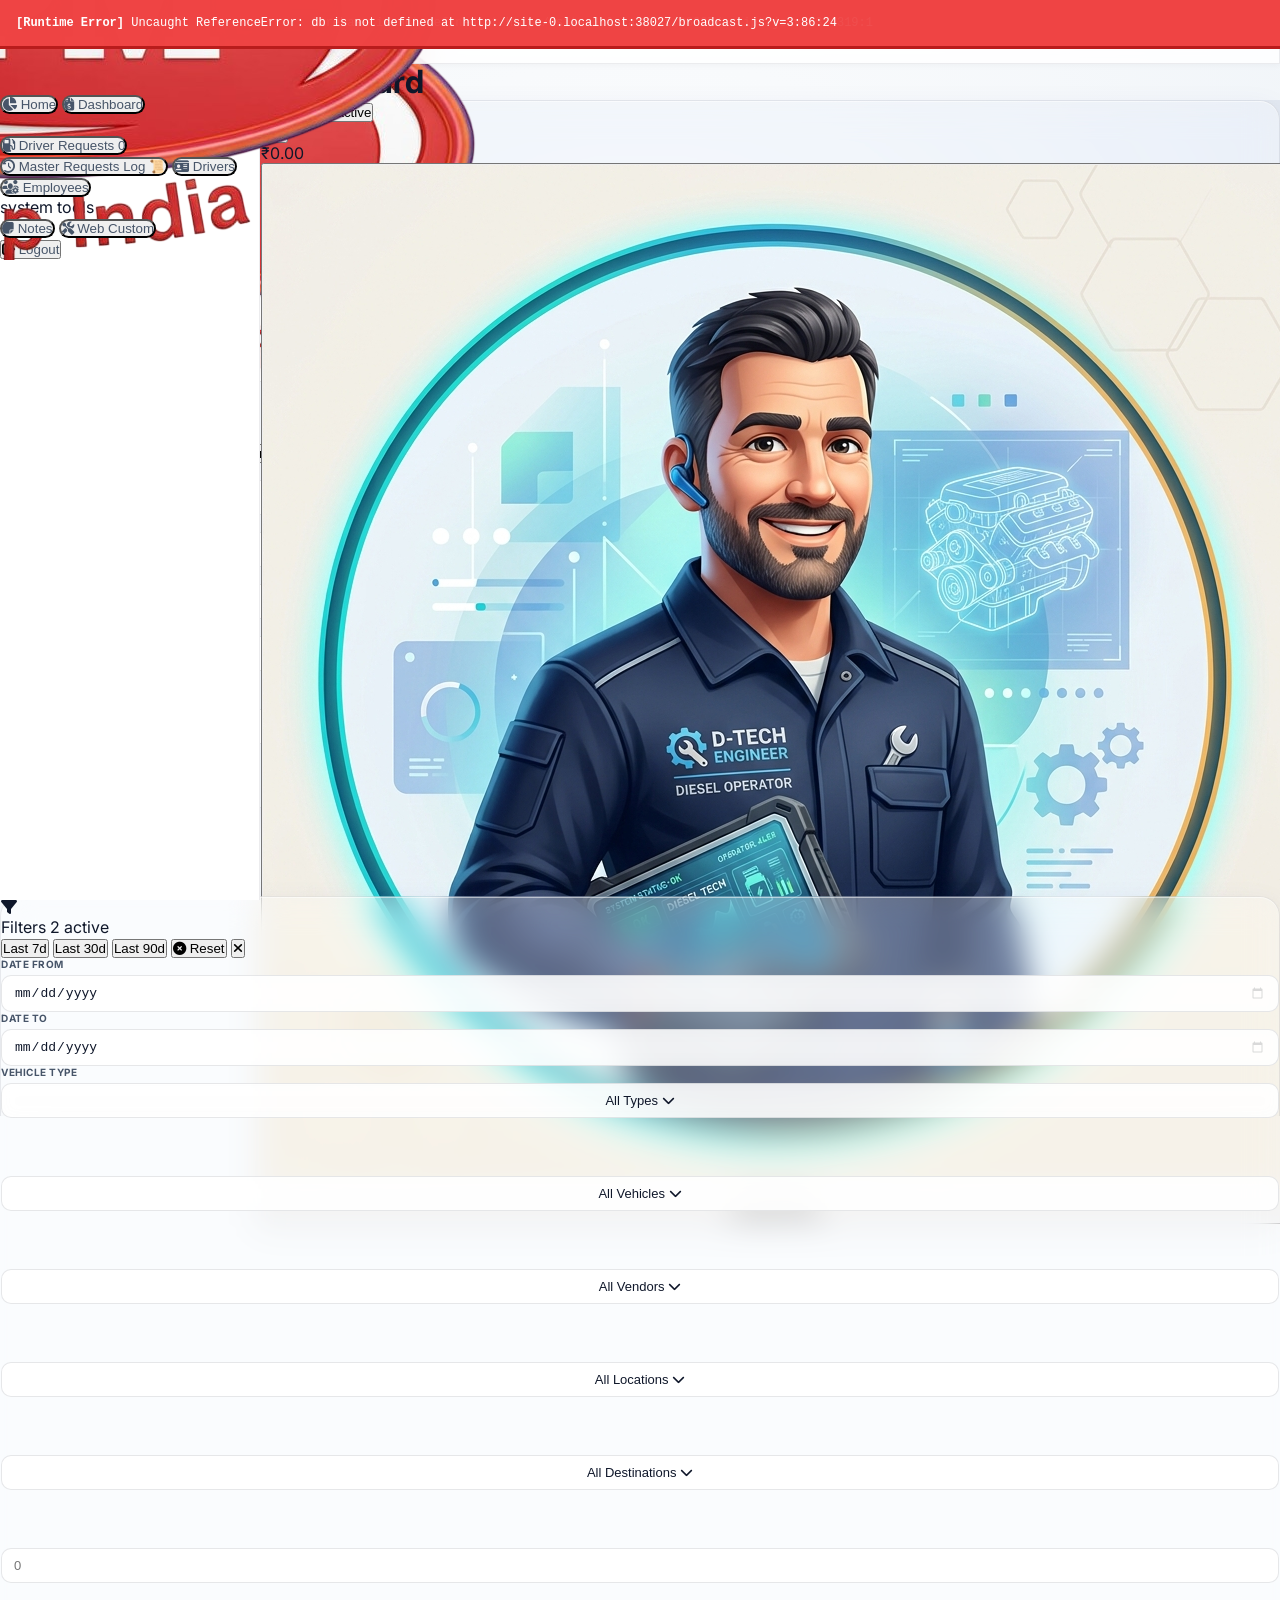
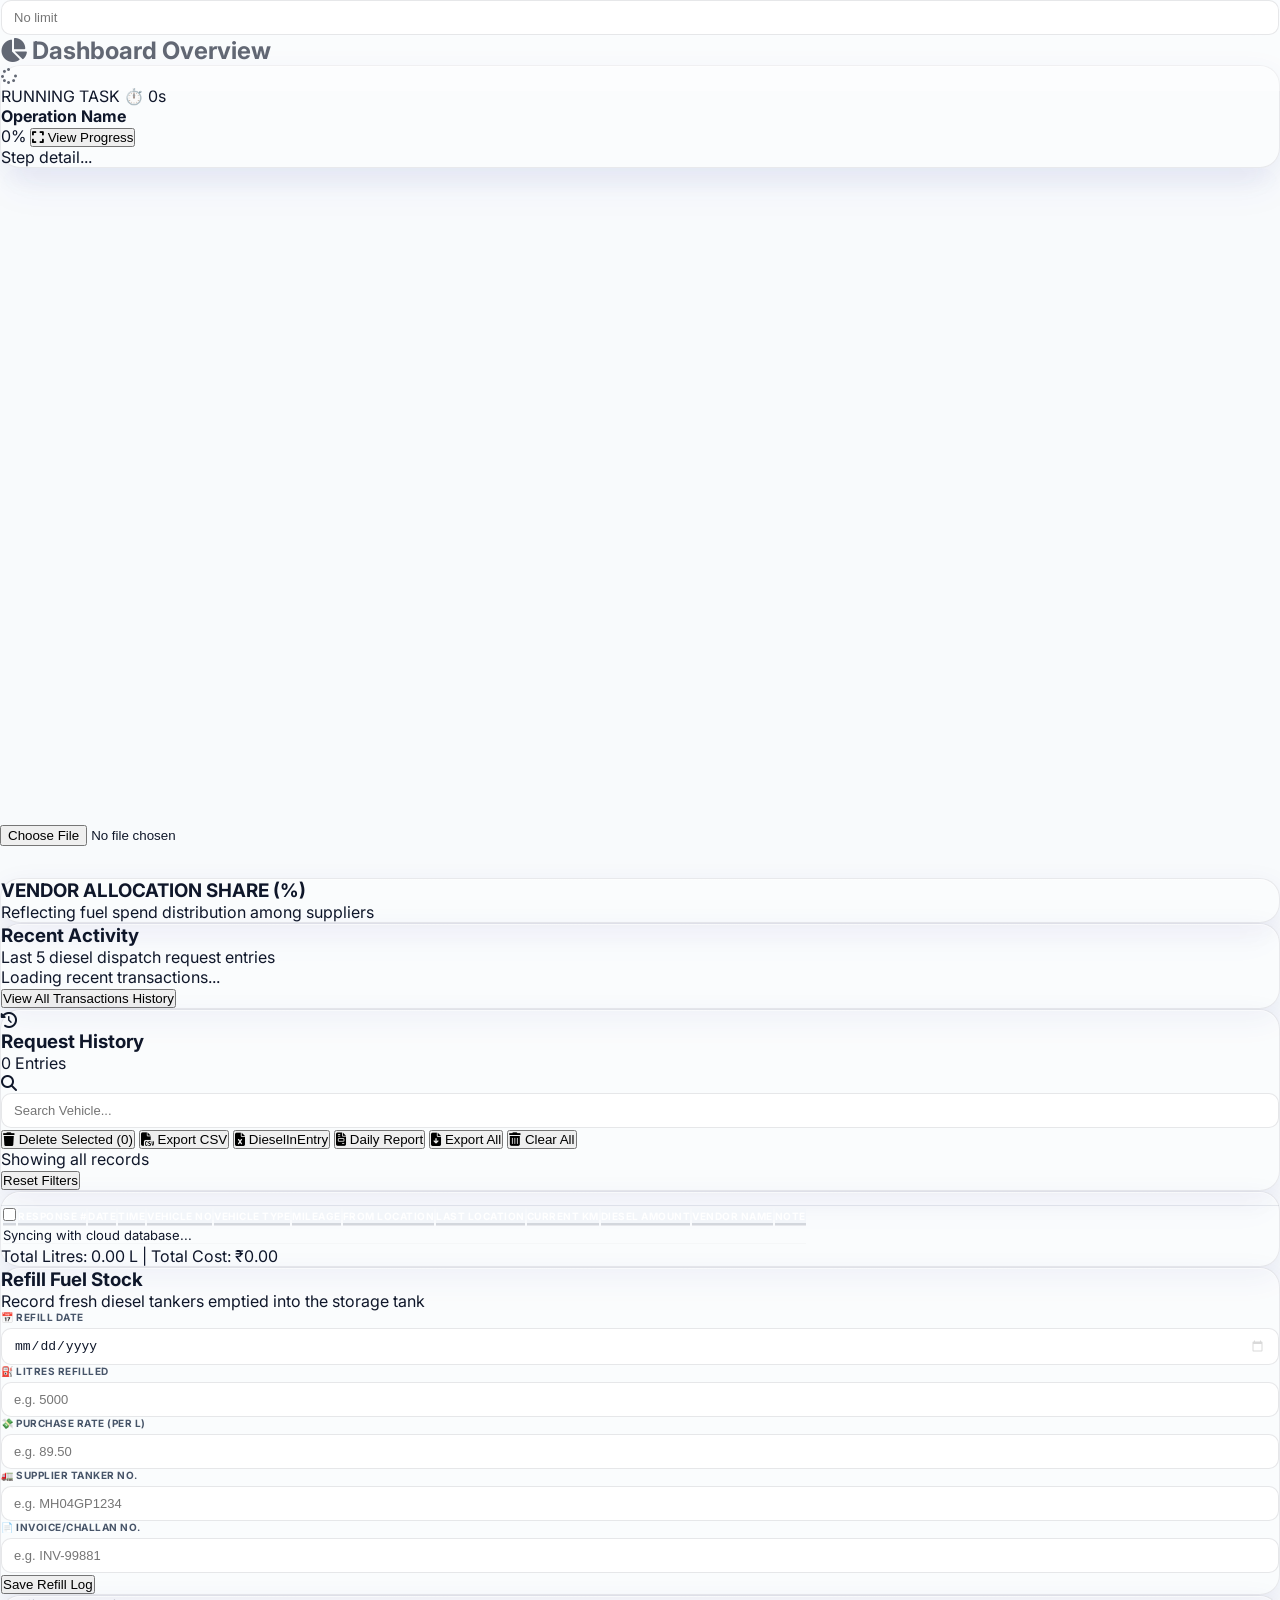
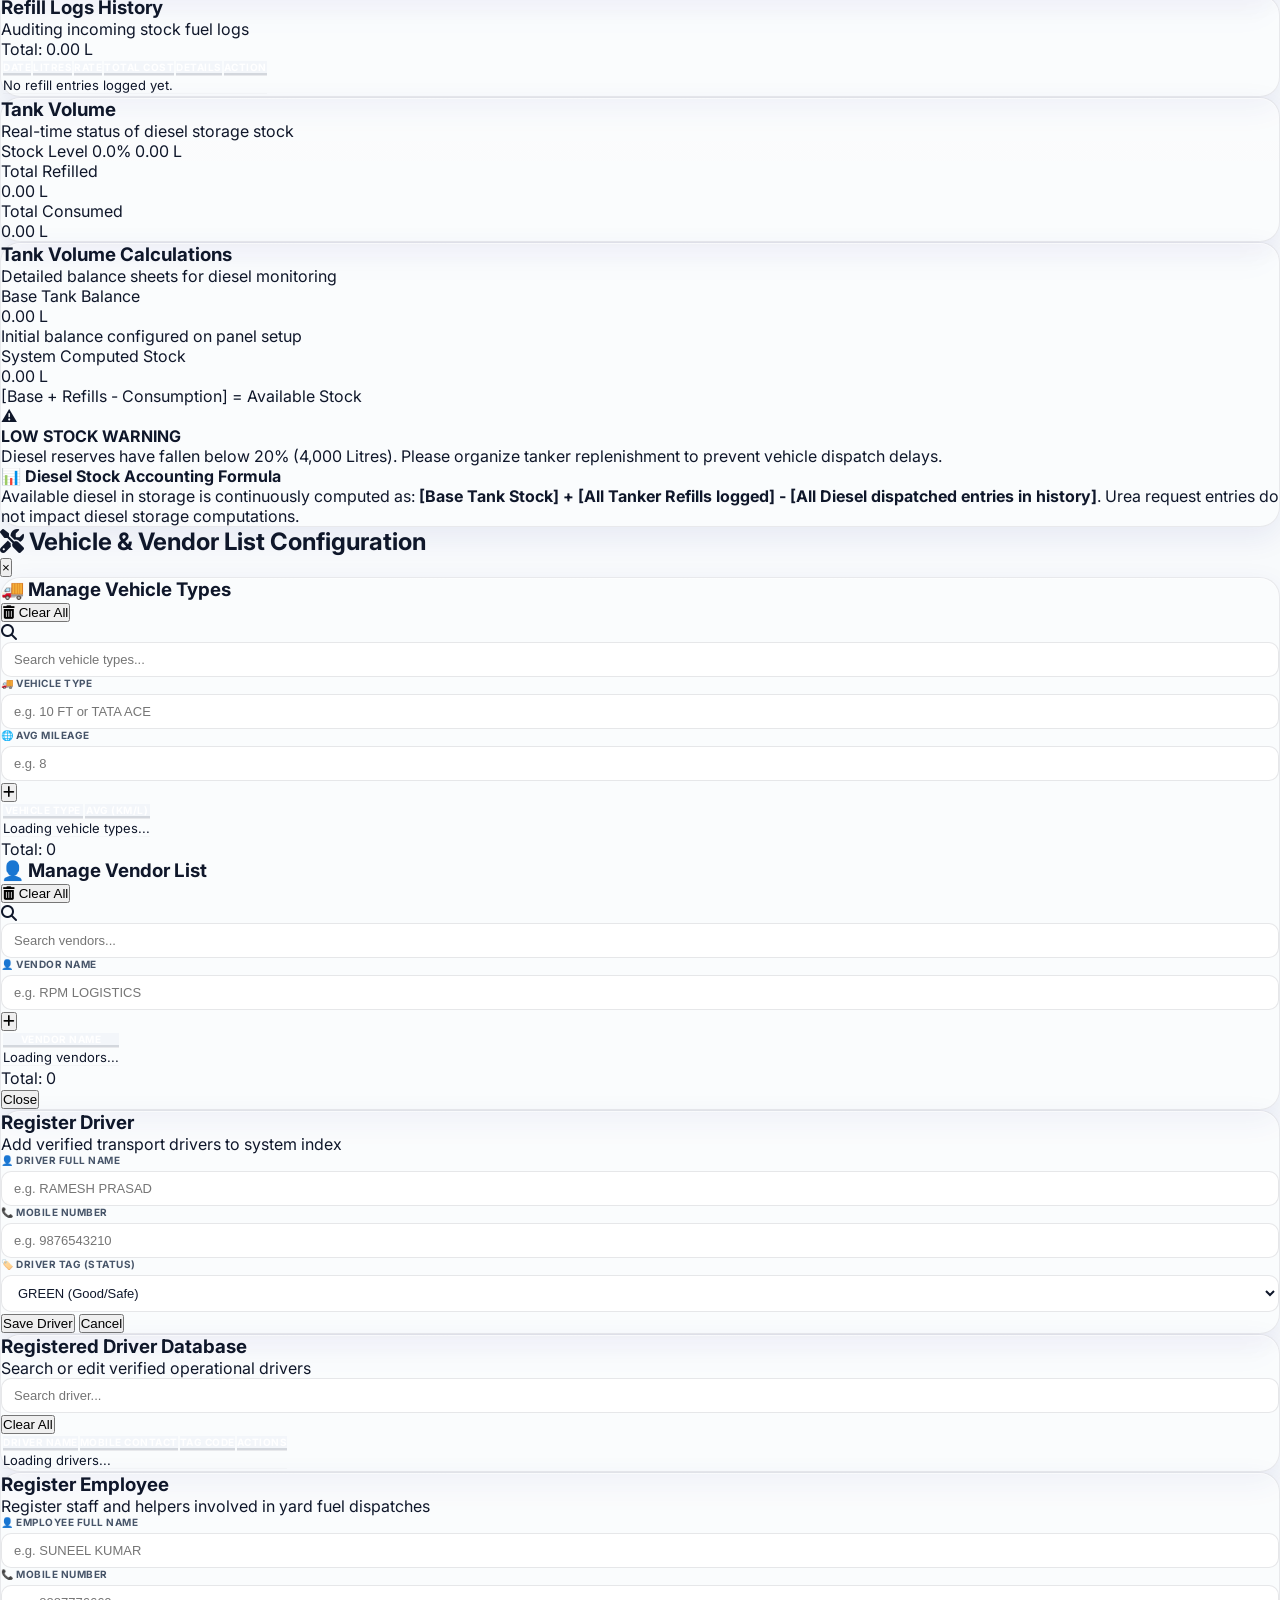
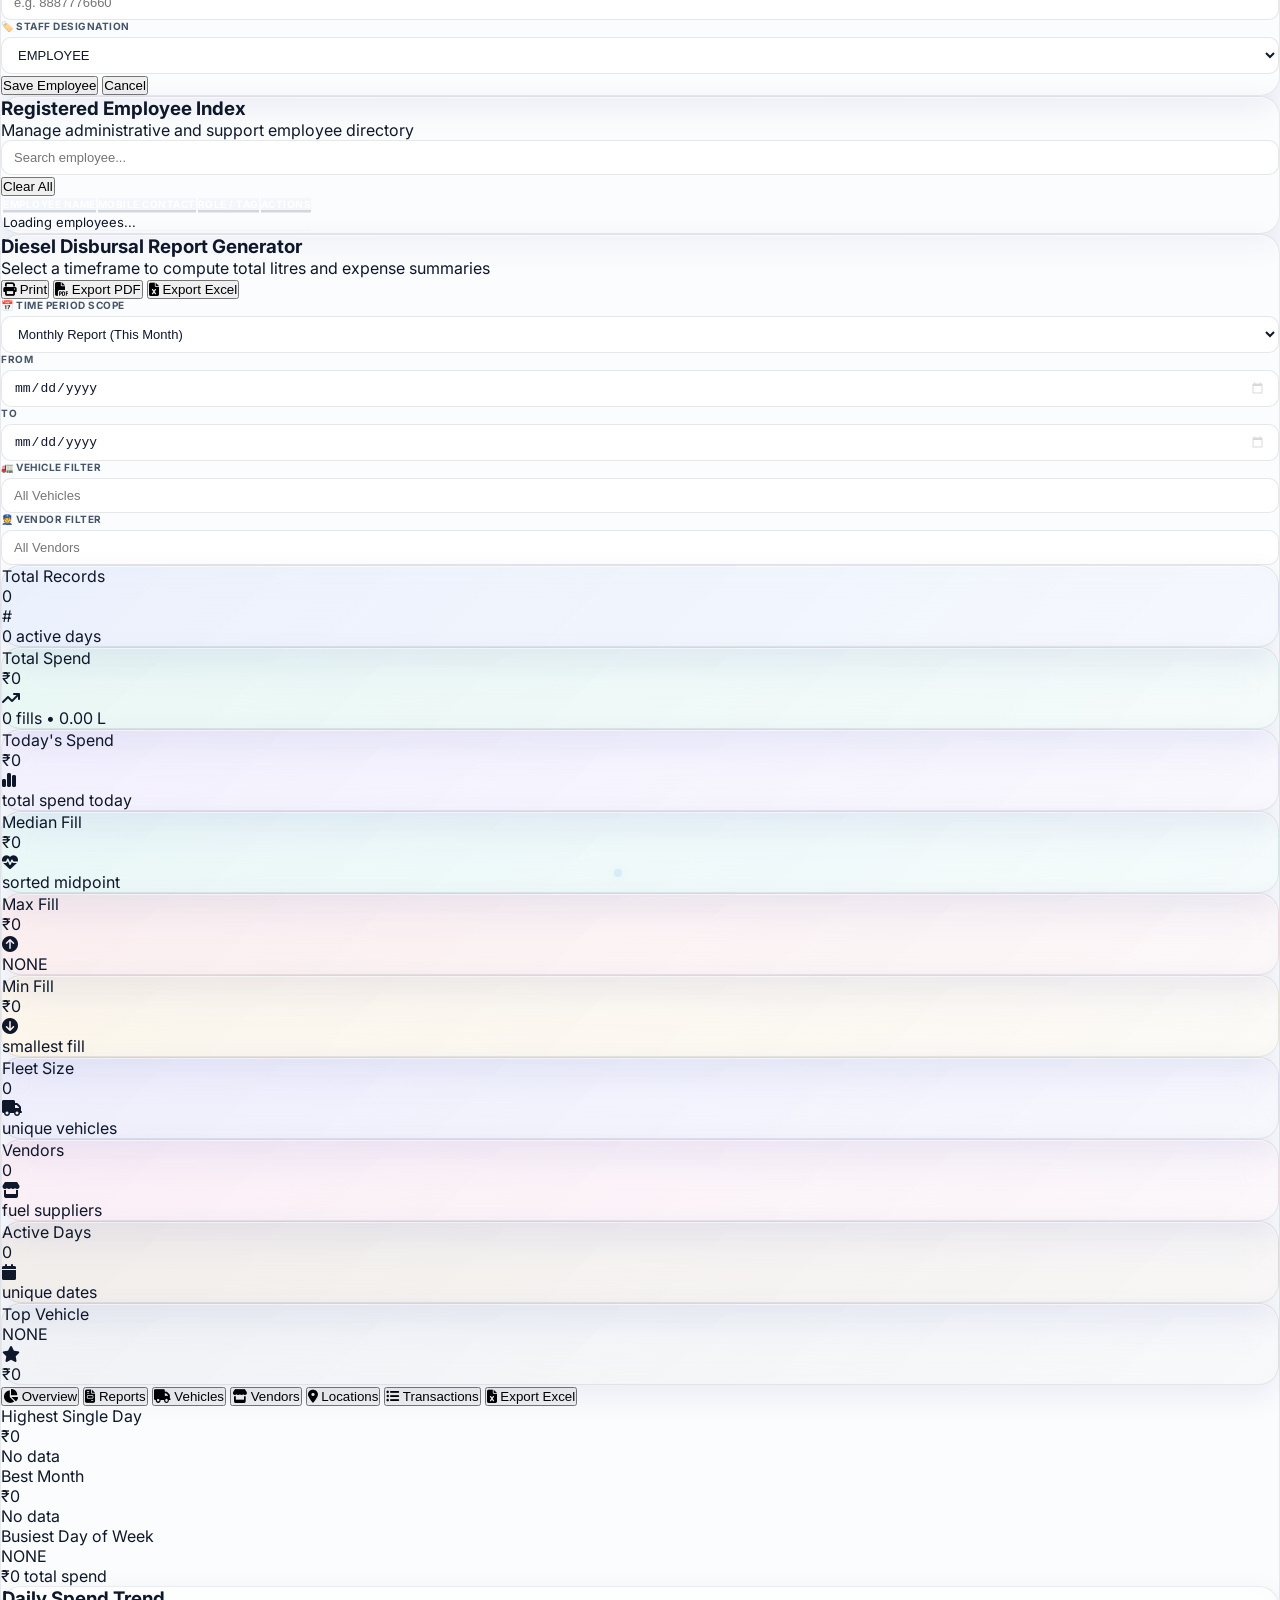
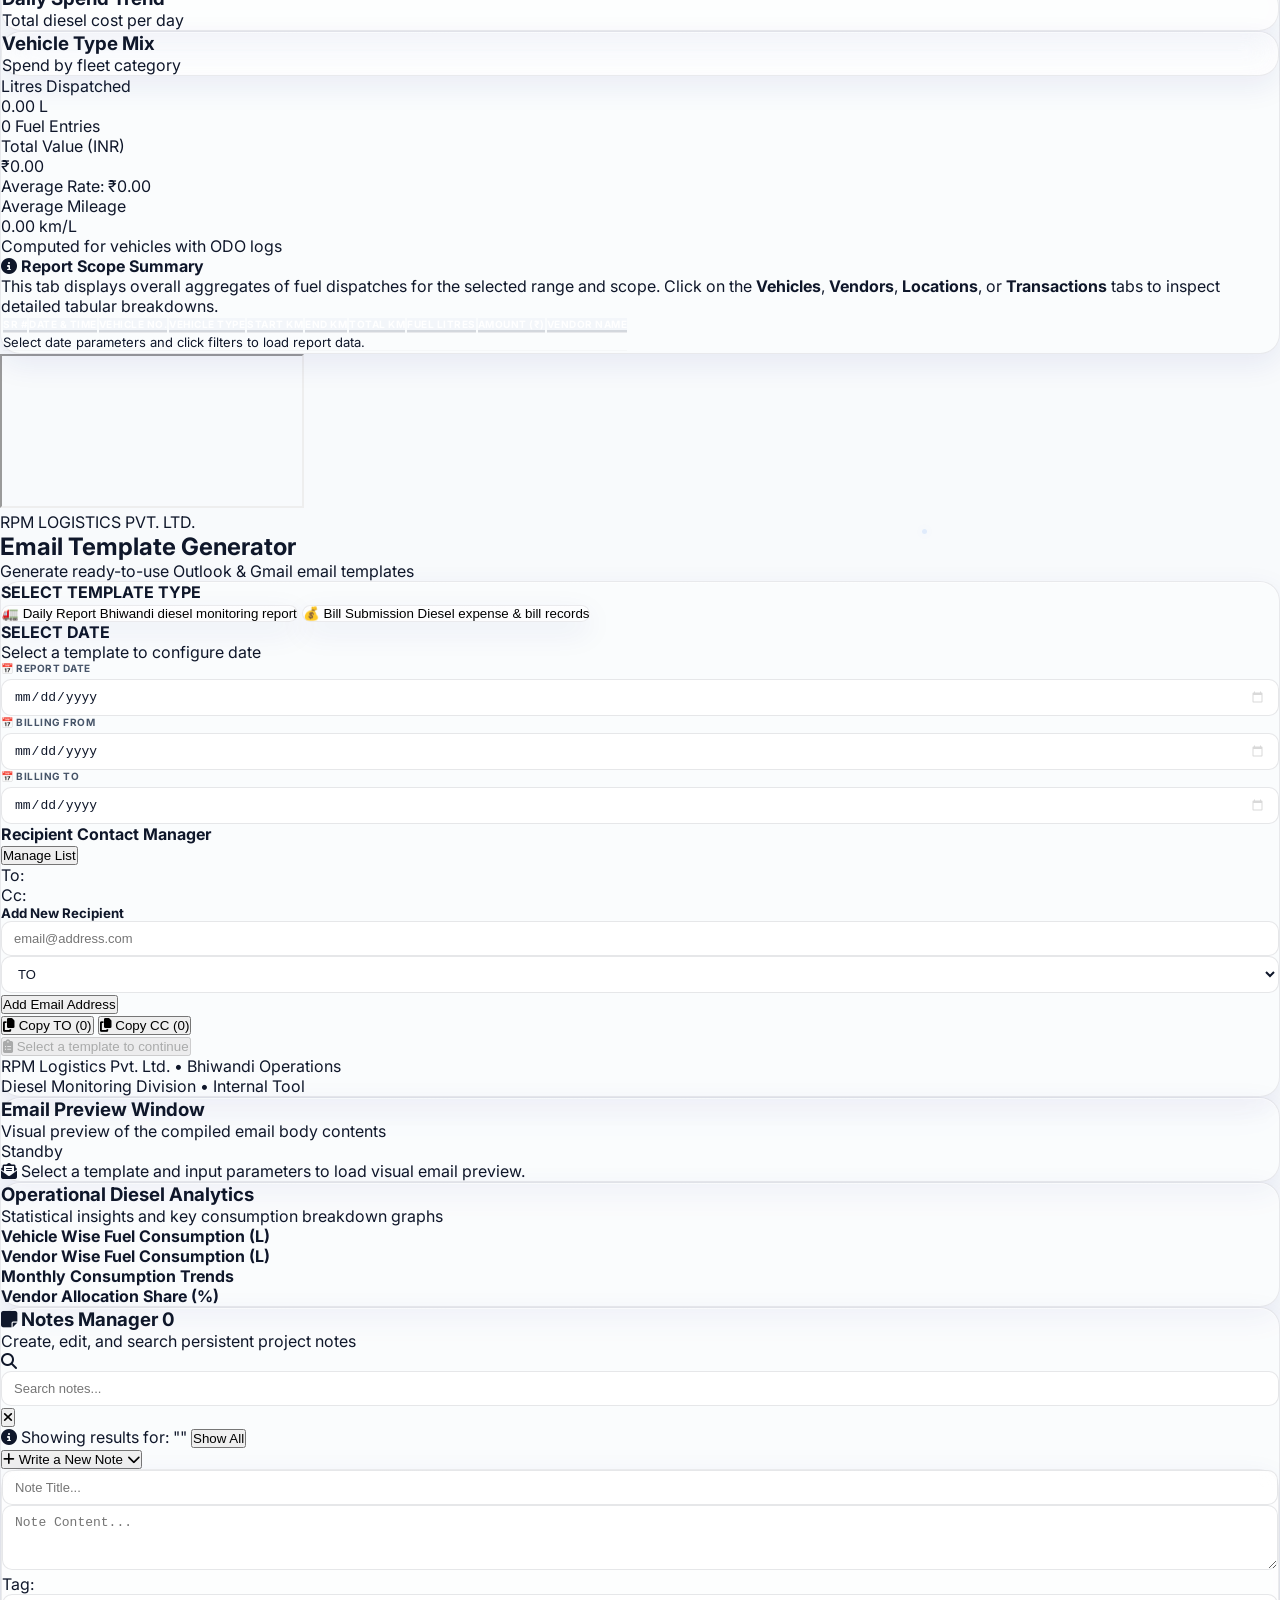
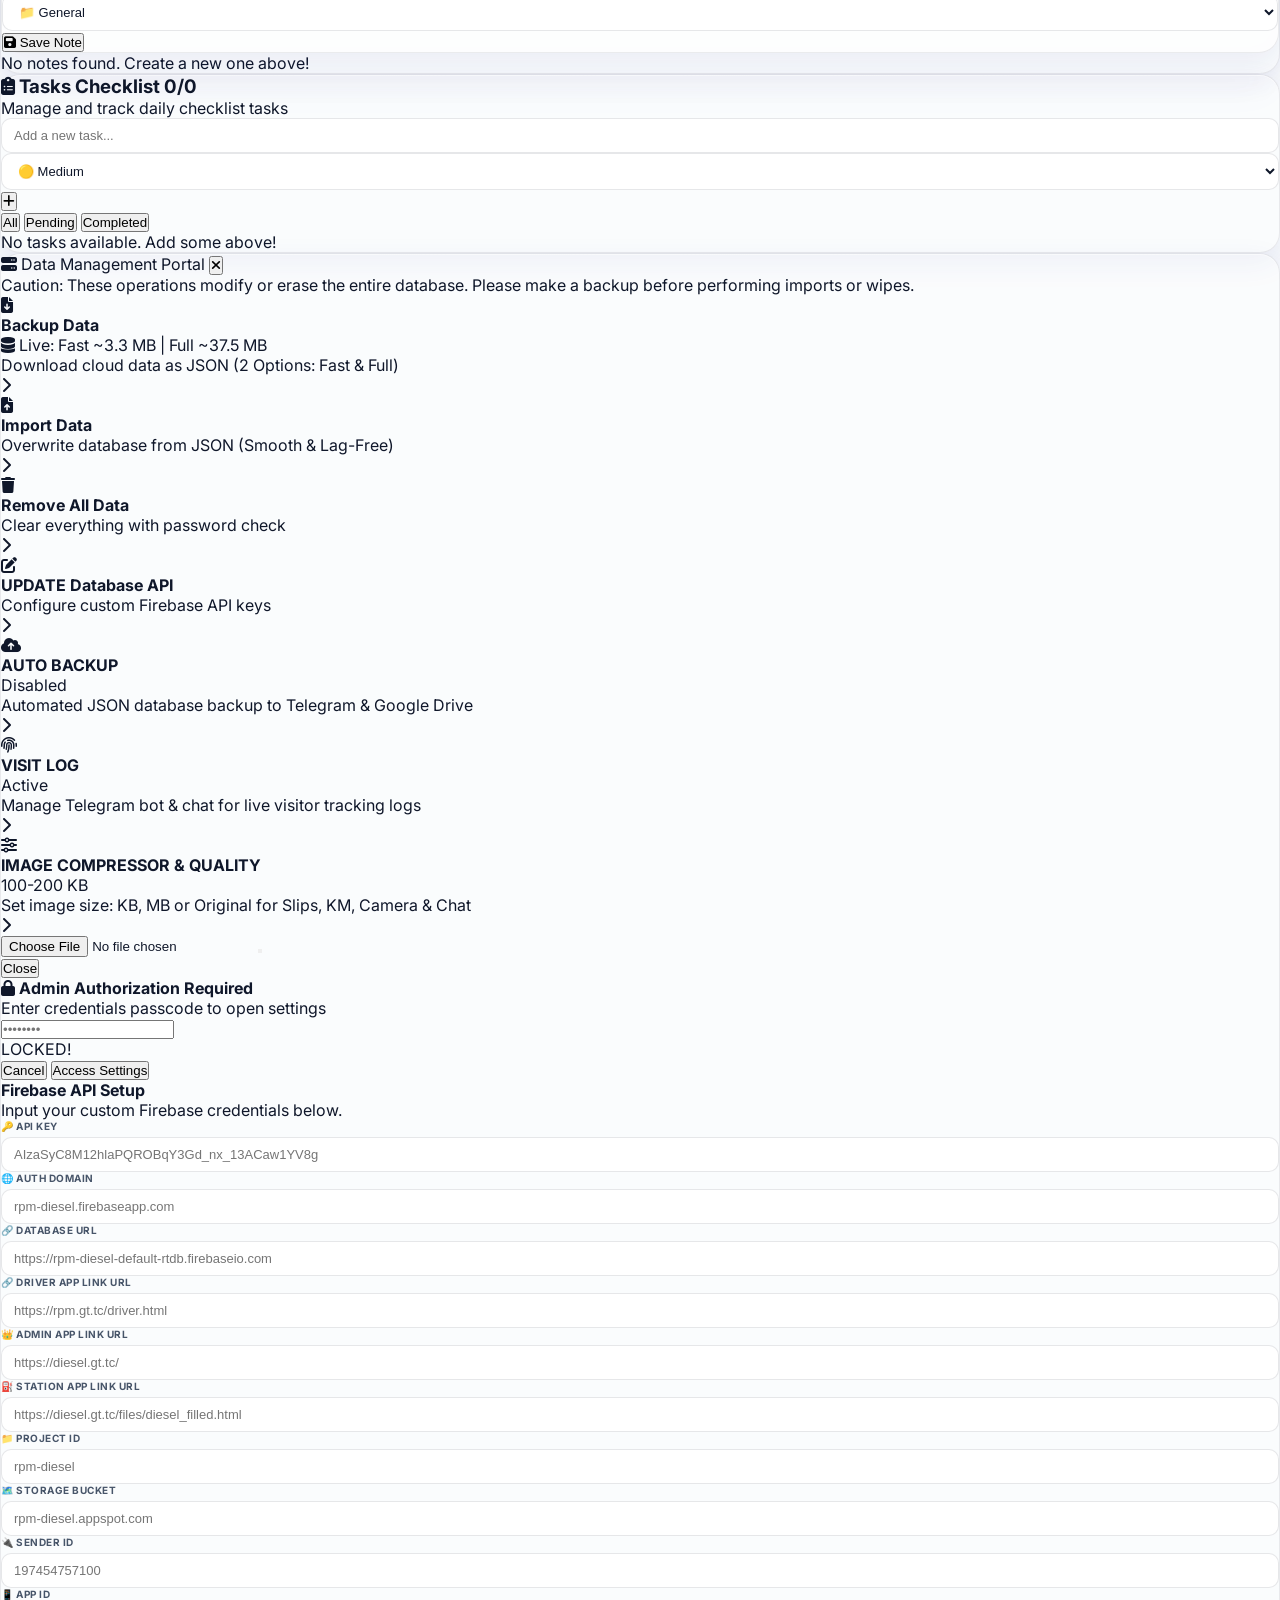
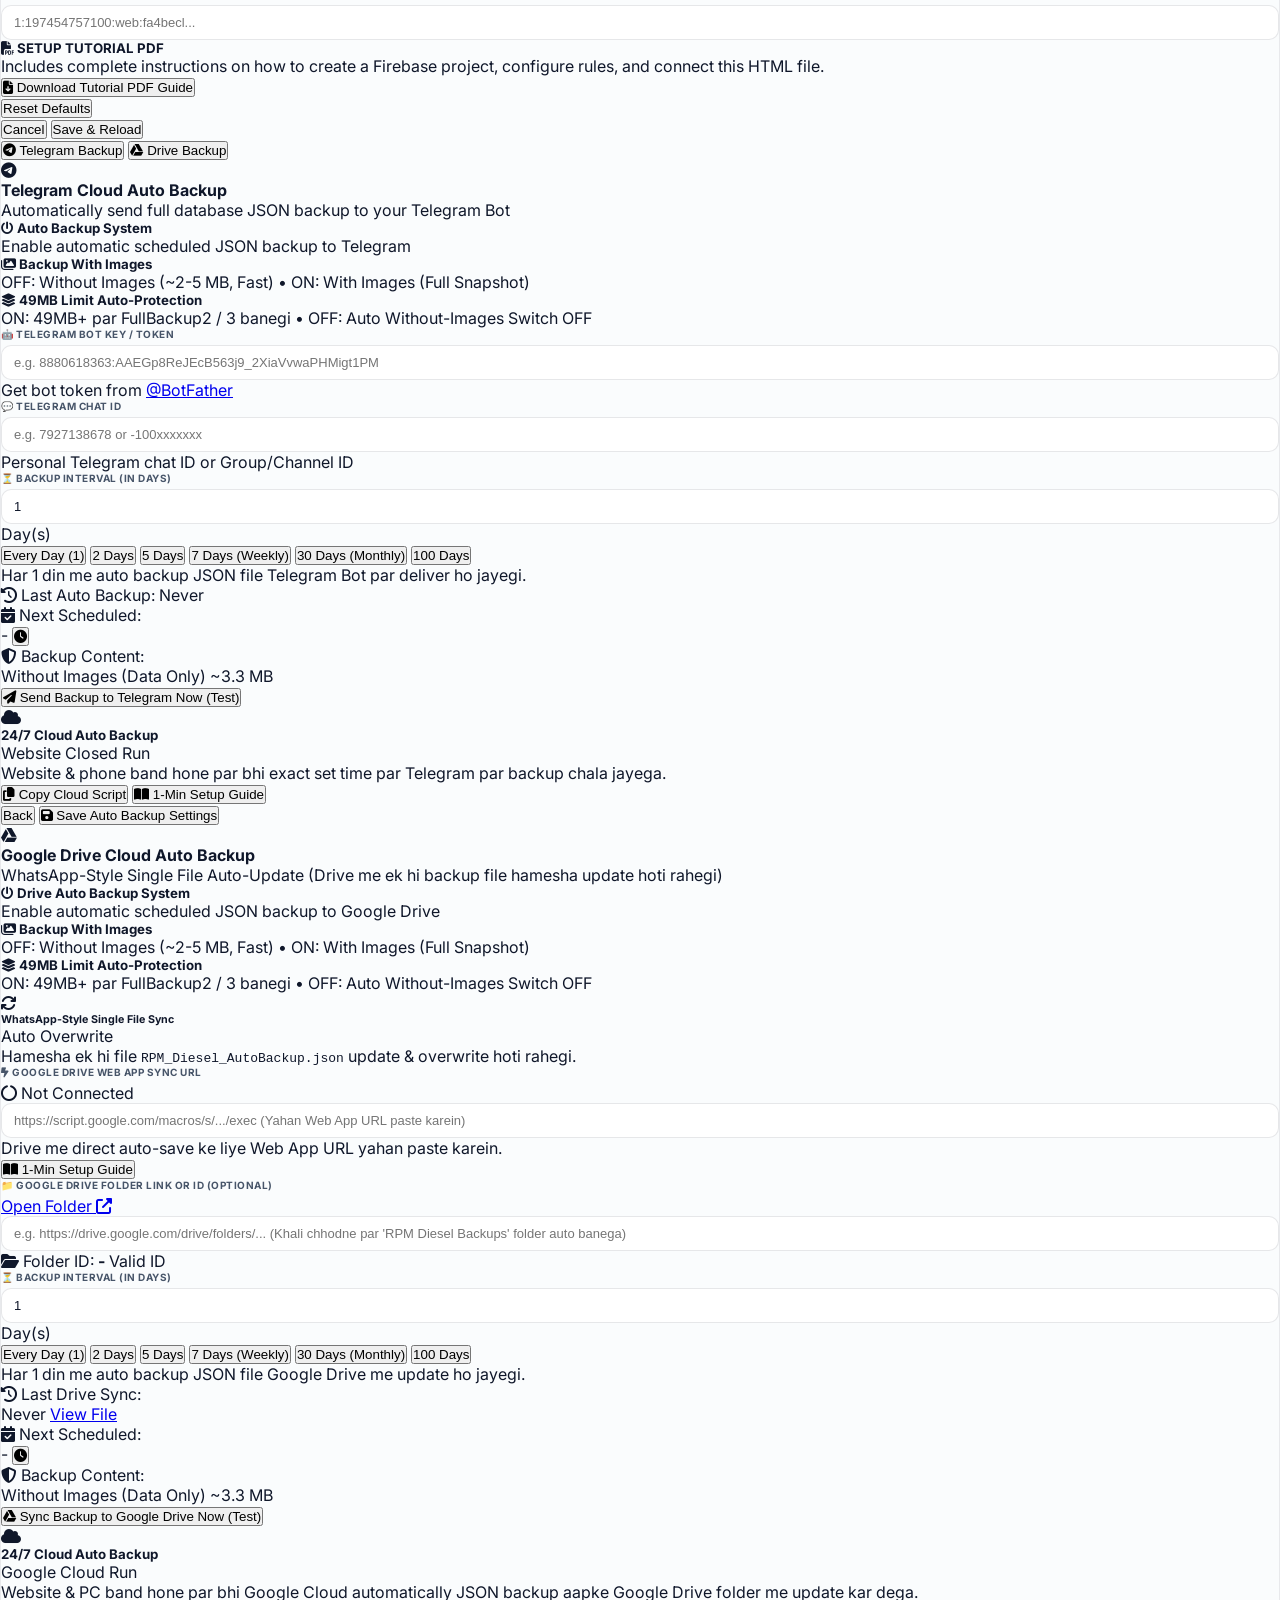
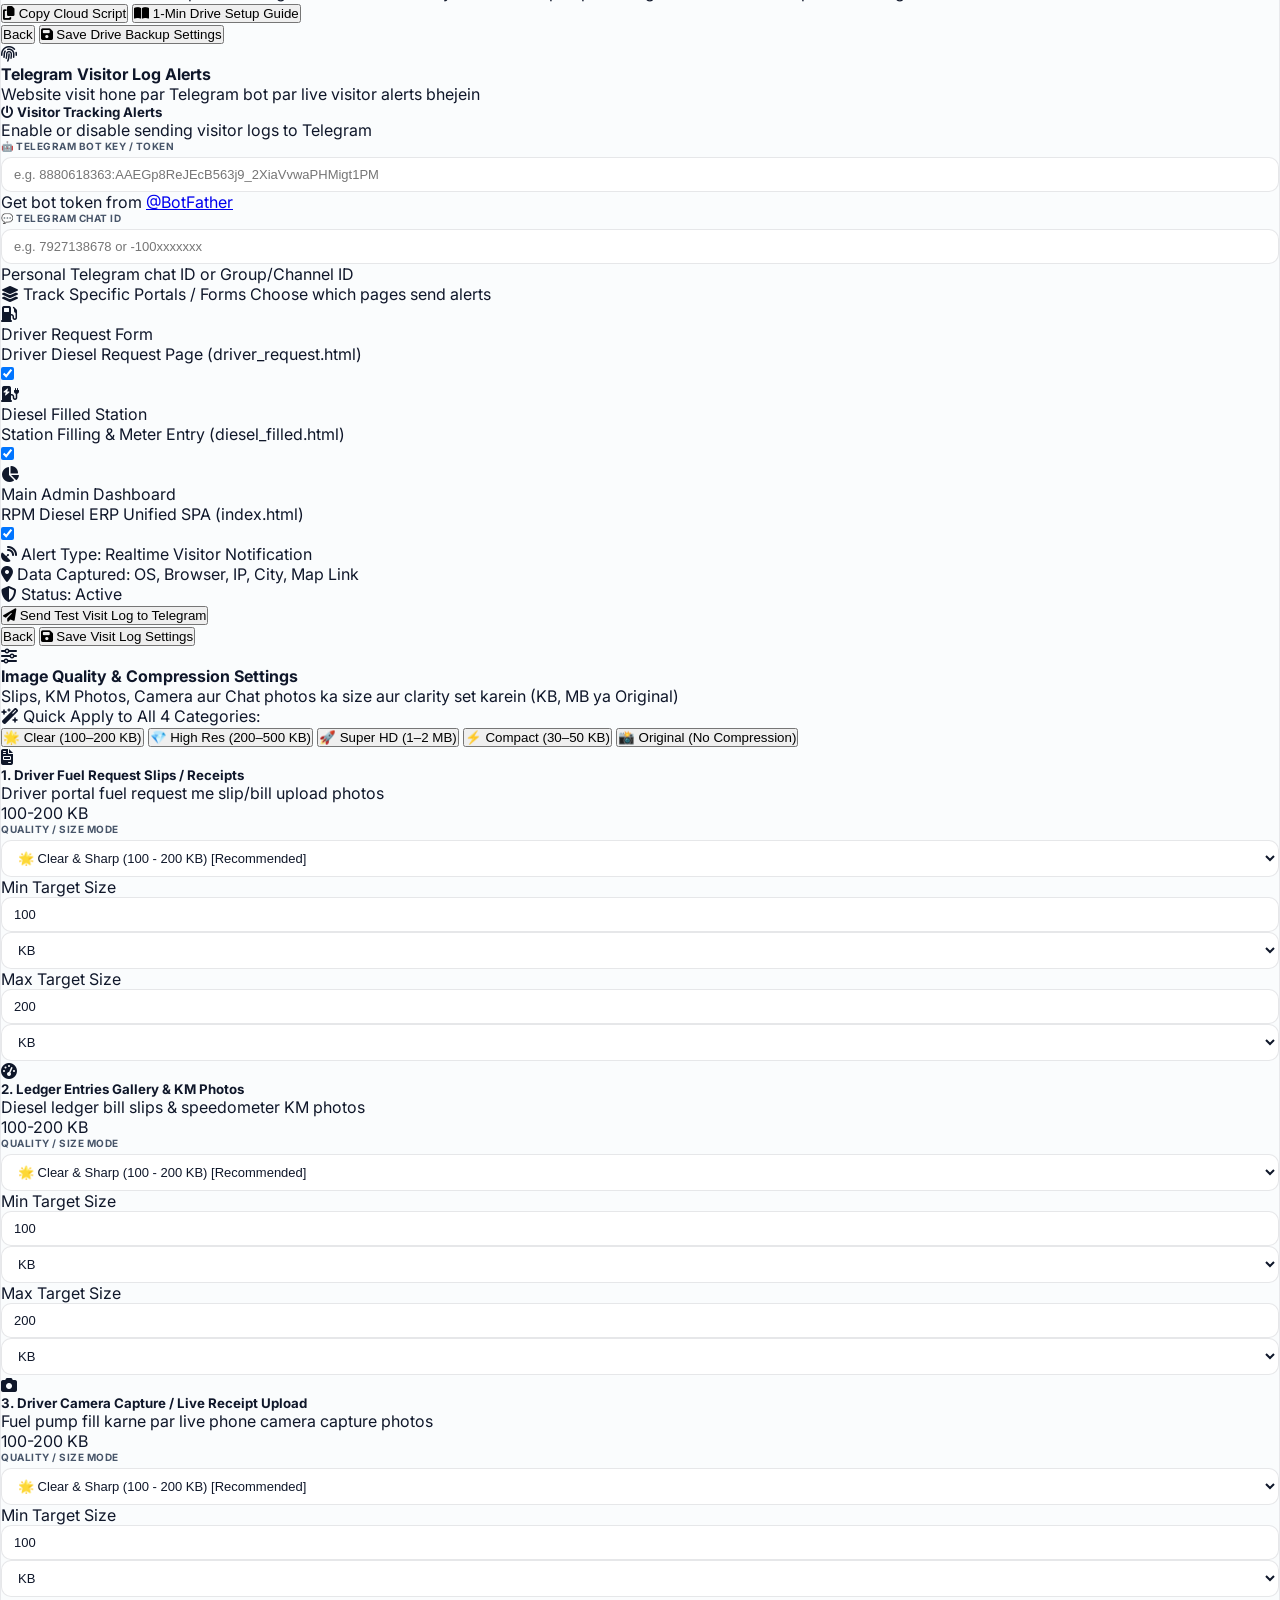
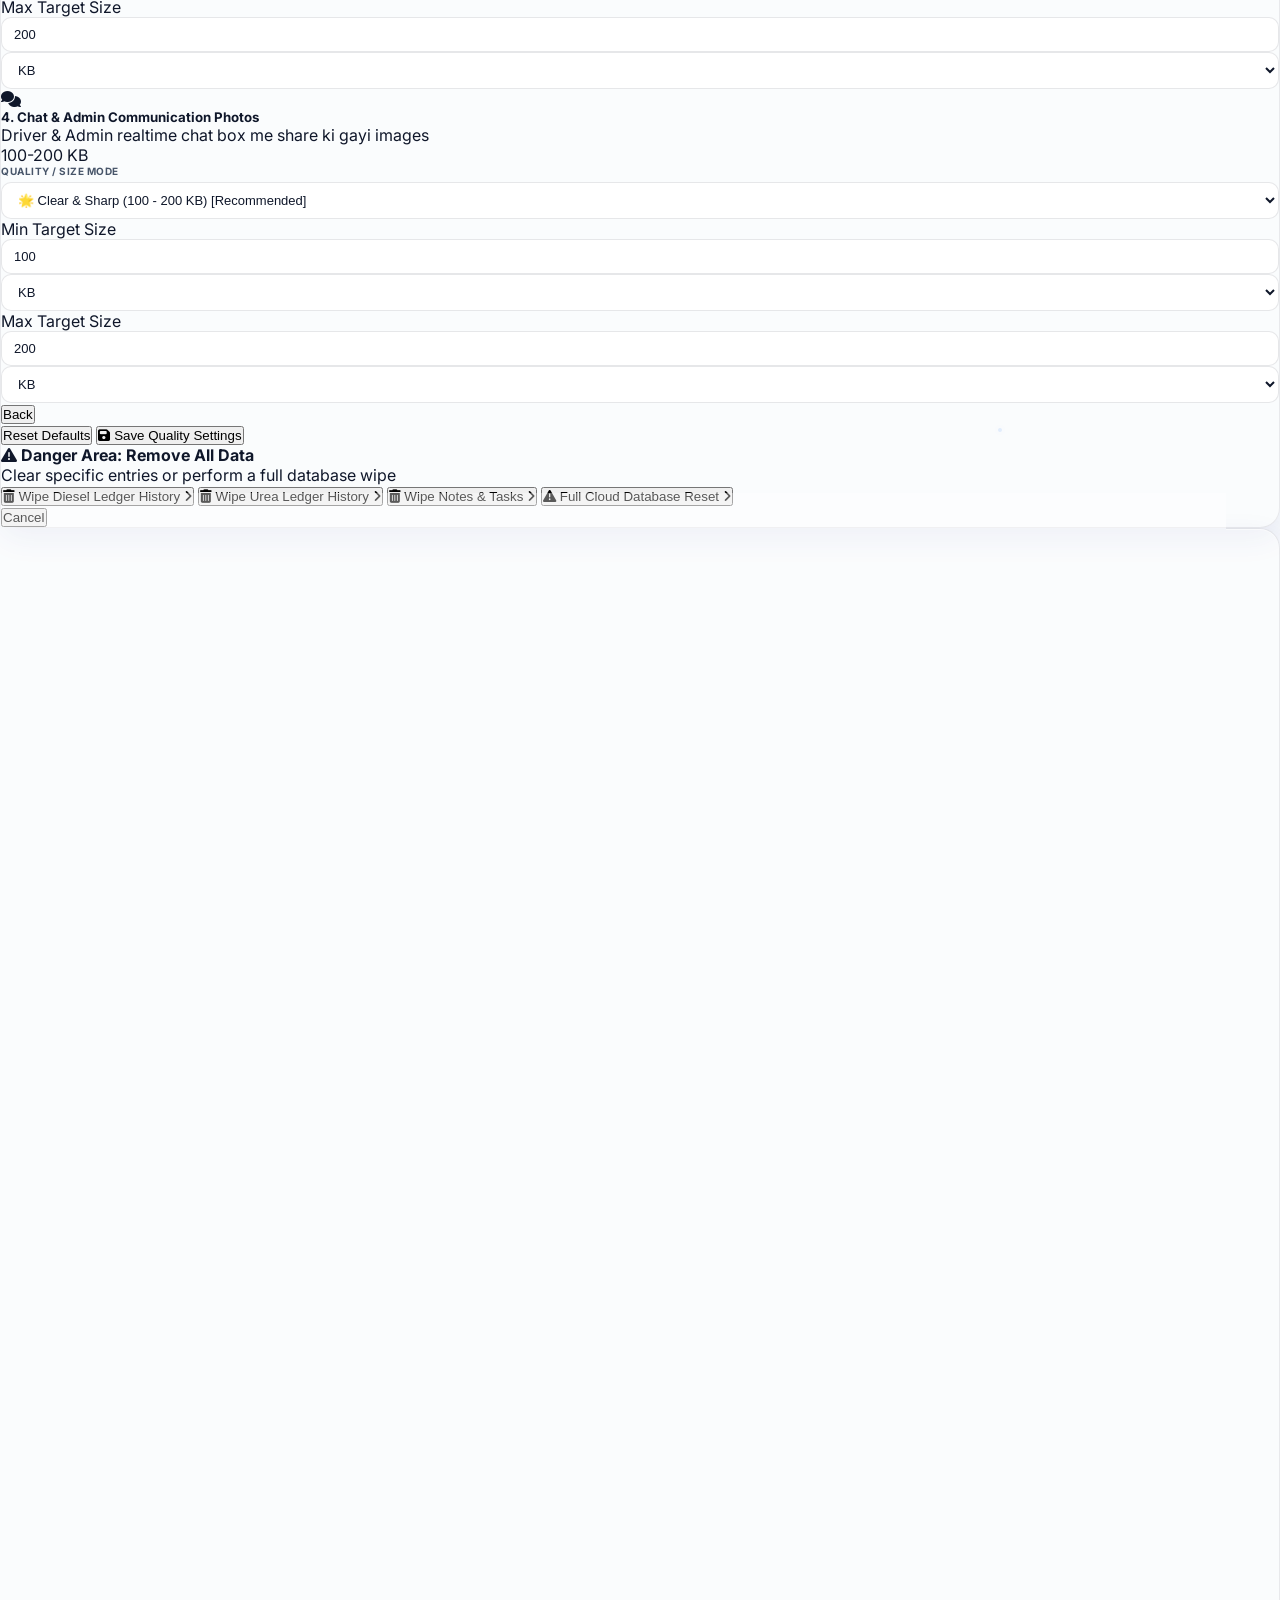
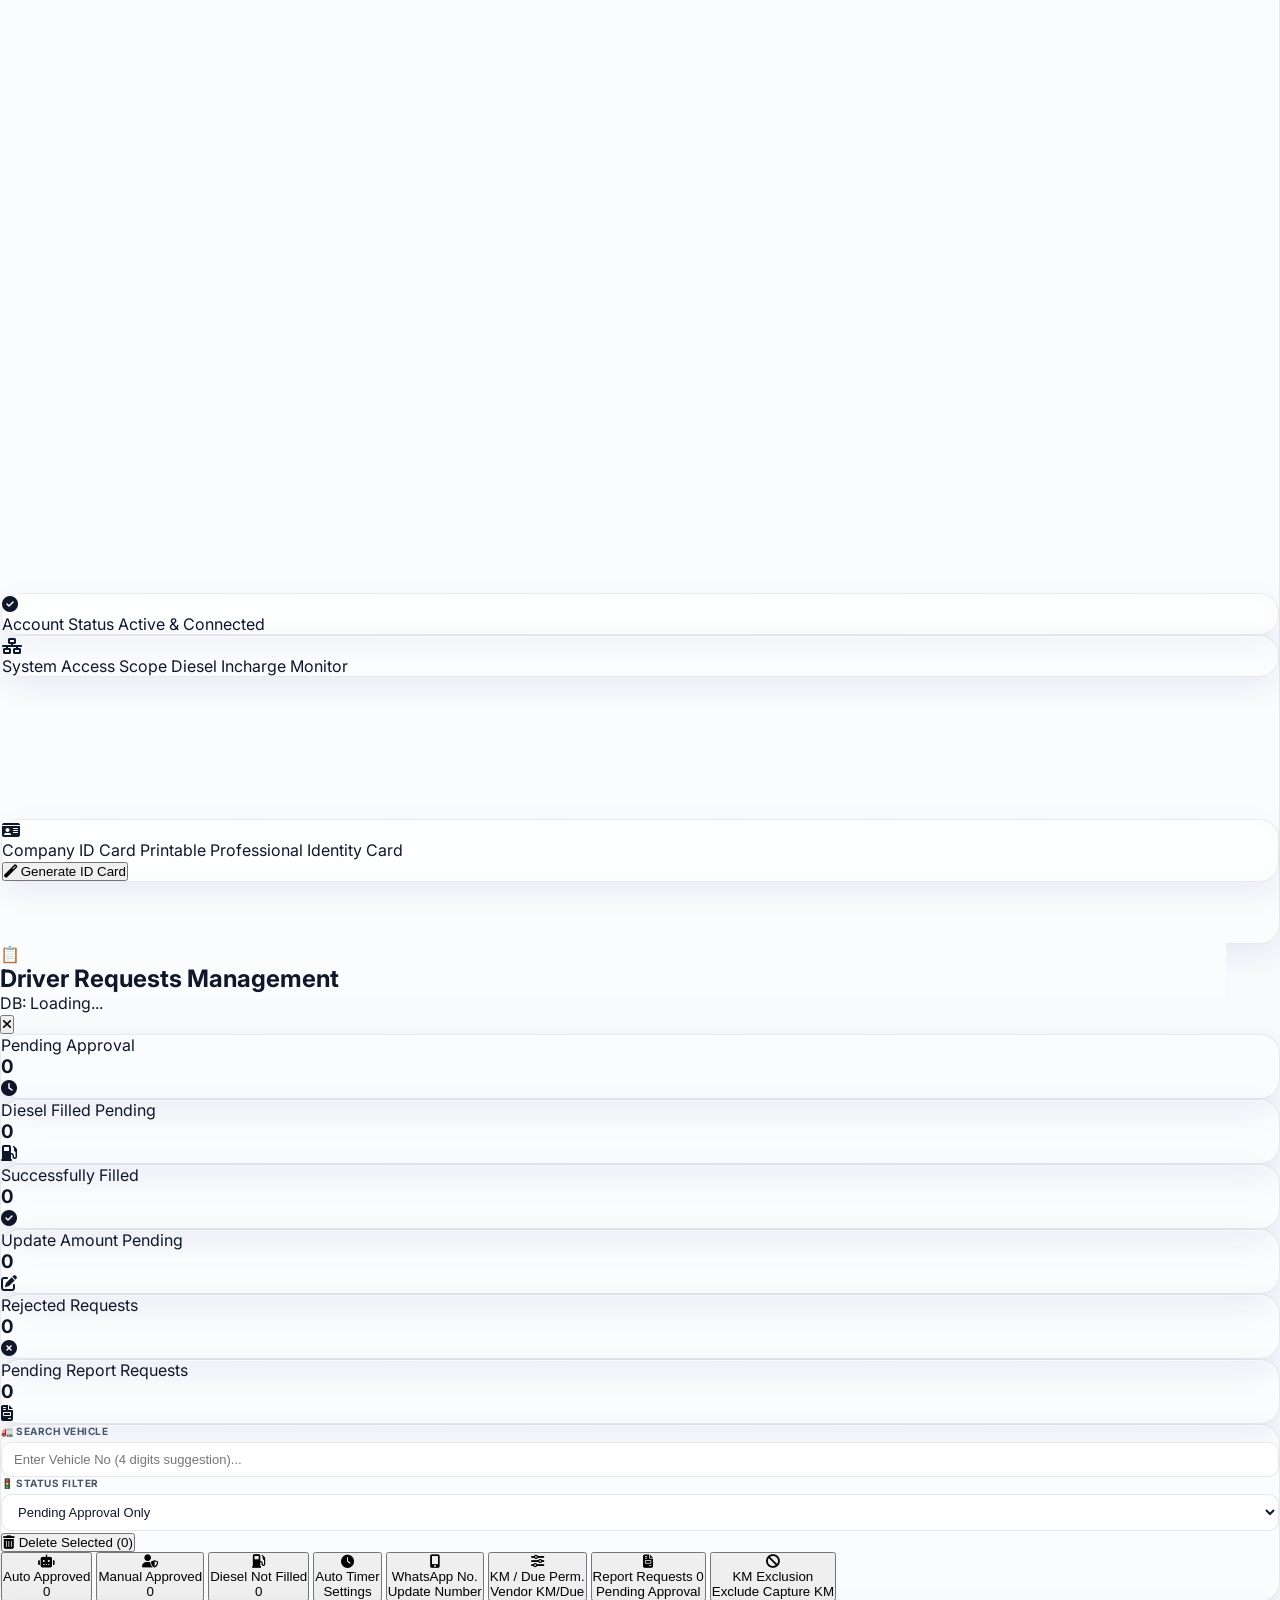
==== index.html @ c5e53230 "Fix unclosed script tag in splash-screen in index.html" ====
<!DOCTYPE html>
<html lang="en">
<head>
  <meta charset="UTF-8">
  <meta name="viewport" content="width=device-width, initial-scale=1.0, viewport-fit=cover">
  <meta name="google" content="notranslate">
  <meta name="theme-color" content="#2563eb">
  <title>RPM Diesel Monitoring Panel</title>
  
  <!-- Anti-flicker blocking script for theme detection -->
  <script>
    (function() {
      const savedTheme = localStorage.getItem('rpm_dark');
      if (savedTheme === '1' || (savedTheme === null && window.matchMedia('(prefers-color-scheme: dark)').matches)) {
        document.documentElement.classList.add('dark');
      } else {
        document.documentElement.classList.remove('dark');
      }
    })();
  </script>

  <!-- DNS Prefetch & Preconnect for faster CDN resolution -->
  <link rel="dns-prefetch" href="https://cdn.tailwindcss.com">
  <link rel="dns-prefetch" href="https://cdn.jsdelivr.net">
  <link rel="dns-prefetch" href="https://cdnjs.cloudflare.com">
  <link rel="dns-prefetch" href="https://www.gstatic.com">

  <!-- Google Fonts -->
  <link rel="preconnect" href="https://fonts.googleapis.com">
  <link rel="preconnect" href="https://fonts.gstatic.com" crossorigin>
  <link href="https://fonts.googleapis.com/css2?family=Inter:wght@300;400;500;600;700;800&display=swap" rel="stylesheet">

  <!-- Tailwind CSS CDN -->
  <script src="https://cdn.tailwindcss.com"></script>
  <script>
    tailwind.config = {
      darkMode: 'class',
      theme: {
        extend: {
          fontFamily: {
            sans: ['Inter', 'sans-serif'],
          }
        }
      }
    };
  </script>

  <!-- FontAwesome Icons (non-blocking load) -->
  <link rel="stylesheet" href="https://cdnjs.cloudflare.com/ajax/libs/font-awesome/6.4.0/css/all.min.css" media="print" onload="this.media='all'">
  <noscript><link rel="stylesheet" href="https://cdnjs.cloudflare.com/ajax/libs/font-awesome/6.4.0/css/all.min.css"></noscript>

  <!-- ApexCharts (Premium Graphs - deferred) -->
  <script src="https://cdn.jsdelivr.net/npm/apexcharts" defer></script>

  <!-- SheetJS (Excel Generation with Style) -->
  <script src="https://cdn.jsdelivr.net/npm/xlsx-js-style@1.2.0/dist/xlsx.bundle.js" defer></script>

  <!-- jsPDF & AutoTable (PDF Generation) -->
  <script src="https://cdnjs.cloudflare.com/ajax/libs/jspdf/2.5.1/jspdf.umd.min.js" defer></script>
  <script src="https://cdnjs.cloudflare.com/ajax/libs/jspdf-autotable/3.5.29/jspdf.plugin.autotable.min.js" defer></script>

  <!-- Firebase Compat SDKs -->
  <script src="https://www.gstatic.com/firebasejs/10.8.0/firebase-app-compat.js" defer></script>
  <script src="https://www.gstatic.com/firebasejs/10.8.0/firebase-database-compat.js" defer></script>

  <!-- Custom Stylesheet -->
  <link rel="stylesheet" href="style.css?v=7">
  <!-- Early Global App Branding Sync (Prevents Default Logo/Favicon Flash on Reload/Open) -->
  <script>
    (function() {
      try {
        var raw = localStorage.getItem('rpm_app_branding');
        if (!raw) return;
        var b = JSON.parse(raw);
        if (b.appName || b.logoUrl || b.faviconUrl) {
          if (!b.all && !b.admin && !b.driver && !b.station) b = { all: b };
        }
        var path = window.location.pathname;
        var appKey = path.includes('driver_request') ? 'driver' : (path.includes('diesel_filled') ? 'station' : 'admin');
        var globalCfg = b['all'] || {};
        var appCfg = b[appKey] || {};
        var appName = appCfg.appName || globalCfg.appName;
        var faviconUrl = appCfg.faviconUrl || globalCfg.faviconUrl;
        var logoUrl = appCfg.logoUrl || globalCfg.logoUrl;

        if (appName) {
          document.title = appName;
        }
        if (faviconUrl) {
          var link = document.querySelector("link[rel~='icon']");
          if (!link) {
            link = document.createElement('link');
            link.id = 'favicon-link';
            link.rel = 'icon';
            document.head.appendChild(link);
          }
          link.href = faviconUrl;
        }
        if (logoUrl) {
          var style = document.createElement('style');
          style.id = 'early-brand-style';
          style.textContent = '.sys-brand-logo { content: url("' + logoUrl + '") !important; }';
          document.head.appendChild(style);

          document.addEventListener('DOMContentLoaded', function() {
            var imgs = document.querySelectorAll('.sys-brand-logo, #sidebar-logo-img, #header-logo-img, #splash-logo-img, #login-logo-img');
            imgs.forEach(function(img) { img.src = logoUrl; });
          });
        }
        if (appName) {
          document.addEventListener('DOMContentLoaded', function() {
            var names = document.querySelectorAll('.sys-brand-name');
            names.forEach(function(el) { el.textContent = appName; });
          });
        }
      } catch(e) {}
    })();
  </script>
  <link id="favicon-link" rel="icon" type="image/svg+xml" href="data:image/svg+xml,%3Csvg xmlns='http://www.w3.org/2000/svg' viewBox='0 0 100 100'%3E%3Ctext y='.9em' font-size='90'%3E⛽%3C/text%3E%3C/svg%3E">
</head>

<body class="text-slate-900 dark:text-slate-100 min-h-screen overflow-x-clip">

  <!-- Premium Enterprise Splash Screen Loader -->
  <div id="splash-screen" class="fixed inset-0 z-[9999] flex flex-col items-center justify-center transition-opacity duration-500">
    <div class="flex flex-col items-center max-w-xs w-full px-4 text-center">
      <div id="splash-logo-container" class="w-24 h-24 mb-6 relative flex items-center justify-center">
        <!-- Logo placeholder that inject_logo.py will populate -->
        <img id="splash-logo-img" src="assets/images/logo.png" alt="RPM Logo" class="sys-brand-logo max-w-full max-h-full object-contain filter drop-shadow-[0_0_15px_rgba(59,130,246,0.4)]">
      </div>
      <div class="w-10 h-10 border-[3px] border-blue-500/20 border-t-blue-600 dark:border-blue-400/20 dark:border-t-blue-400 rounded-full animate-spin mb-6"></div>
      <h3 class="text-slate-800 dark:text-white font-extrabold text-sm tracking-wider uppercase mb-1"><span class="sys-brand-name">RPM Diesel Panel</span></h3>
      <p class="text-[9px] text-slate-450 dark:text-slate-500 font-bold uppercase tracking-widest">Enterprise Edition</p>
    </div>
    <!-- Safety fallback: ensures splash screen disappears even if external script load is delayed -->
    <script>
      setTimeout(function() {
        var splash = document.getElementById('splash-screen');
        if (splash) {
          splash.style.transition = 'opacity 0.25s ease';
          splash.style.opacity = '0';
          splash.style.pointerEvents = 'none';
          setTimeout(function() { if (splash && splash.parentNode) splash.parentNode.removeChild(splash); }, 300);
        }
      }, 400);
    </script>
  </div>

  <!-- Maintenance Overlay for Admin Panel -->
  <div id="maintenance-overlay" class="fixed inset-0 z-[99998] bg-slate-900/95 backdrop-blur-md flex flex-col items-center justify-center p-6 text-center hidden">
    <div class="relative max-w-md w-full bg-slate-900 border border-fuchsia-500/30 rounded-3xl p-8 shadow-2xl flex flex-col items-center">
      <div class="w-20 h-20 bg-fuchsia-500/10 border border-fuchsia-500/30 rounded-2xl flex items-center justify-center text-4xl text-fuchsia-500 mb-5 animate-pulse">
        <i class="fas fa-tools"></i>
      </div>
      <h1 class="text-white text-2xl md:text-3xl font-black mb-2 tracking-tight">System Under Maintenance</h1>
      <p class="text-slate-400 text-xs md:text-sm max-w-sm mb-6 leading-relaxed">
        Web Admin Panel is currently in Maintenance Mode.
      </p>
      <div class="flex flex-col sm:flex-row items-center gap-3 w-full">
        <button type="button" onclick="document.getElementById('maintenance-overlay').classList.add('hidden')" class="w-full py-2.5 px-4 bg-slate-800 hover:bg-slate-700 text-slate-200 border border-slate-700 font-bold rounded-xl text-xs transition-all flex items-center justify-center gap-2">
          <i class="fas fa-eye"></i> Bypass / Dismiss
        </button>
        <button type="button" onclick="window.disableMaintenance()" class="w-full py-2.5 px-4 bg-gradient-to-r from-fuchsia-600 to-purple-600 hover:from-fuchsia-500 hover:to-purple-500 text-white font-bold rounded-xl text-xs transition-all shadow-lg shadow-fuchsia-500/20 flex items-center justify-center gap-2">
          <i class="fas fa-power-off"></i> Turn Off
        </button>
      </div>
    </div>
  </div>

  <!-- ==========================================
       1. ROOT LOGIN OVERLAY
       ========================================== -->
  <div id="login-overlay" class="fixed inset-0 backdrop-blur-lg flex items-center justify-center z-50 transition-opacity duration-500">
    
    <!-- Subtle floating particles in backdrop -->
    <div class="login-particles absolute inset-0 pointer-events-none">
      <div class="particle p1"></div>
      <div class="particle p2"></div>
      <div class="particle p3"></div>
      <div class="particle p4"></div>
      <div class="particle p5"></div>
      <div class="particle p6"></div>
      <div class="particle p7"></div>
      <div class="particle p8"></div>
    </div>

    <div class="glass-panel rounded-3xl p-8 max-w-md w-full mx-4 shadow-2xl border border-white/20 dark:border-white/5 text-center relative z-10">
      <div id="login-logo" class="w-24 h-24 mx-auto mb-6 flex items-center justify-center transition-transform duration-300">
        <!-- Logo placeholder that inject_logo.py will populate -->
        <img id="login-logo-img" src="assets/images/logo.png" alt="RPM Logo" class="sys-brand-logo max-w-full max-h-full object-contain filter drop-shadow-[0_4px_10px_rgba(59,130,246,0.3)]">
      </div>
      <h2 id="login-title" class="text-2xl font-extrabold tracking-tight mb-2 text-slate-800 dark:text-white">Diesel Monitor Panel</h2>
      <p id="login-subtitle" class="text-xs text-slate-500 dark:text-slate-400 mb-6">Log in to access the Incharge Panel</p>
      
      <!-- LOGIN FORM CONTAINER -->
      <div id="login-form-container" class="space-y-4">
        <form id="login-form" class="space-y-4 text-left">
          <div>
            <label class="calc-label text-slate-400 font-bold uppercase tracking-wider text-[10px] mb-1.5 block" for="login-email">Email Address</label>
            <input type="email" id="login-email" class="calc-input px-4 h-11" placeholder="Enter email (e.g. admin@rpm.com)" required autocomplete="username">
          </div>
          
          <div>
            <label class="calc-label text-slate-400 font-bold uppercase tracking-wider text-[10px] mb-1.5 block" for="login-password">Password</label>
            <input type="password" id="login-password" class="calc-input px-4 h-11" placeholder="Enter password" required autocomplete="current-password">
          </div>

          <!-- Remember Me Checkbox -->
          <div class="flex items-center justify-between mt-2 mb-4">
            <label class="flex items-center gap-2 cursor-pointer select-none">
              <div class="relative">
                <input type="checkbox" id="login-remember" class="sr-only">
                <div class="w-4.5 h-4.5 rounded border border-slate-350 dark:border-slate-700 bg-white/10 dark:bg-black/20 flex items-center justify-center transition-all duration-300 checkbox-custom">
                  <i class="fas fa-check text-[9px] text-blue-500 scale-0 transition-transform duration-200"></i>
                </div>
              </div>
              <span class="text-xs text-slate-550 dark:text-slate-400 font-medium">Remember Me</span>
            </label>
            <span class="text-xs text-slate-400 dark:text-slate-550 select-none">Secure Access</span>
          </div>
          
          <p id="login-error-msg" class="text-xs text-red-500 font-semibold hidden animate-bounce text-center"></p>
          
          <button type="submit" id="login-submit-btn" class="btn-neon-glow btn-magnetic w-full h-11 bg-blue-600 hover:bg-blue-700 text-white rounded-xl font-bold shadow-md shadow-blue-500/20 transition-all duration-150 text-center">
            Unlock Dashboard
          </button>
        </form>
        
        <p class="text-xs text-slate-500 dark:text-slate-400 mt-4 text-center">
          Don't have an account? 
          <button type="button" id="toggle-to-signup" onclick="showSignupForm()" class="text-blue-500 hover:underline font-bold focus:outline-none">Create Account</button>
        </p>
      </div>

      <!-- SIGNUP FORM CONTAINER (HIDDEN DEFAULT) -->
      <div id="signup-form-container" class="space-y-4 hidden">
        <form id="signup-form" class="space-y-4 text-left">
          <div>
            <label class="calc-label text-slate-400 font-bold uppercase tracking-wider text-[10px] mb-1.5 block" for="signup-fullname">Full Name</label>
            <input type="text" id="signup-fullname" class="calc-input px-4 h-10" placeholder="Anant Yadav" required>
          </div>
          
          <div>
            <label class="calc-label text-slate-400 font-bold uppercase tracking-wider text-[10px] mb-1.5 block" for="signup-mobile">Mobile Number</label>
            <input type="tel" id="signup-mobile" class="calc-input px-4 h-10" placeholder="Enter 10-digit mobile number" required pattern="[0-9]{10}">
          </div>
          
          <div>
            <label class="calc-label text-slate-400 font-bold uppercase tracking-wider text-[10px] mb-1.5 block" for="signup-email">Email Address</label>
            <input type="email" id="signup-email" class="calc-input px-4 h-10" placeholder="admin@rpm.com" required autocomplete="username">
          </div>
          
          <div>
            <label class="calc-label text-slate-400 font-bold uppercase tracking-wider text-[10px] mb-1.5 block" for="signup-password">Password</label>
            <input type="password" id="signup-password" class="calc-input px-4 h-10" placeholder="Create password" required autocomplete="new-password">
          </div>

          <!-- Captcha Row -->
          <div>
            <label class="calc-label text-slate-400 font-bold uppercase tracking-wider text-[10px] mb-1.5 block">Captcha Verification</label>
            <div class="flex gap-2 items-center mb-2">
              <div id="captcha-display" class="flex-1 bg-slate-200 dark:bg-slate-800 text-slate-800 dark:text-slate-100 font-mono tracking-widest text-center py-2 rounded-xl text-lg font-bold select-none border border-slate-300 dark:border-slate-700 italic line-through">
                <!-- Captcha text here -->
              </div>
              <button type="button" id="refresh-captcha" onclick="generateCaptcha()" class="w-10 h-10 bg-slate-100 dark:bg-slate-800 text-slate-600 dark:text-slate-300 border border-slate-300 dark:border-slate-700 rounded-xl hover:bg-slate-200 dark:hover:bg-slate-700 transition-colors flex items-center justify-center" title="Refresh Captcha">
                <i class="fas fa-rotate"></i>
              </button>
            </div>
            <input type="text" id="signup-captcha-input" class="calc-input px-4 h-10" placeholder="Enter Captcha string" required>
          </div>

          <p id="signup-error-msg" class="text-xs text-red-500 font-semibold hidden animate-bounce text-center"></p>
          
          <button type="submit" class="w-full h-11 bg-emerald-600 hover:bg-emerald-700 text-white rounded-xl font-bold shadow-md shadow-emerald-500/20 transition-all duration-150 text-center">
            Create Account
          </button>
        </form>
        
        <p class="text-xs text-slate-500 dark:text-slate-400 mt-4 text-center">
          Already have an account? 
          <button type="button" id="toggle-to-login" onclick="showLoginForm()" class="text-blue-500 hover:underline font-bold focus:outline-none">Login</button>
        </p>
      </div>
      
      <div class="mt-8 pt-6 border-t border-slate-200 dark:border-slate-800 flex justify-center gap-4 text-xs font-semibold text-slate-500 dark:text-slate-400">
        <button onclick="window.open('http://www.rpmerp.in/cpanel/Default.aspx', '_blank')" class="hover:text-blue-600 transition-colors"><i class="fas fa-link mr-1"></i> RPM ERP</button>
        <span>•</span>
        <button onclick="window.open('https://algotrack.in/Algotrack/Login.aspx', '_blank')" class="hover:text-blue-600 transition-colors"><i class="fas fa-route mr-1"></i> AlgoTrack</button>
      </div>
    </div>
  </div>

  <!-- ==========================================
       2. MAIN APP LAYOUT
       ========================================== -->
  <div id="app-layout" class="hidden min-h-screen flex">

    <!-- COLLAPSIBLE SIDEBAR -->
    <aside id="sidebar" class="fixed top-0 bottom-0 left-0 bg-slate-900 text-slate-400 sidebar-expanded flex flex-col border-r border-slate-800 transition-all duration-300">
      
      <!-- Top Branding -->
      <div id="sidebar-header" class="h-16 flex items-center justify-between px-5 border-b border-slate-800 flex-shrink-0">
        <div class="flex items-center gap-3 overflow-hidden">
          <div id="sidebar-logo-container" class="w-10 h-10 flex-shrink-0 flex items-center justify-center overflow-hidden cursor-pointer hover:scale-105 active:scale-95 transition-transform" onclick="hardReloadWebsite(); event.stopPropagation();" title="Click Logo to Hard Reload Website (Fetch Fresh Updates)">
            <img id="sidebar-logo-img" class="sys-brand-logo cursor-pointer max-w-full max-h-full object-contain" src="assets/images/logo.png" alt="RPM Logo">
          </div>
          <span onclick="switchSection('dashboard'); event.stopPropagation();" title="Go to Home" class="text-white font-extrabold text-sm tracking-wider sidebar-text uppercase cursor-pointer hover:text-blue-400 transition-colors">Diesel panel</span>
        </div>
        <button id="sidebar-toggle-btn" class="text-slate-400 hover:text-white p-1.5 rounded-lg hover:bg-slate-800 focus:outline-none">
          <i class="fas fa-angles-left text-sm transition-transform duration-300" id="sidebar-toggle-icon"></i>
        </button>
      </div>

      <!-- Sidebar Navigation List -->
      <nav class="flex-1 p-3 space-y-1.5 overflow-y-auto min-h-0 scrollbar-thin">
          <button data-section="dashboard" class="nav-link w-full flex items-center gap-3 px-3 py-2.5 rounded-xl text-left hover:text-white">
            <i class="fas fa-chart-pie w-5 text-center text-sm text-blue-400"></i>
            <span class="text-sm sidebar-text">Home</span>
          </button>
          
          <button data-section="reports" class="nav-link w-full flex items-center gap-3 px-3 py-2.5 rounded-xl text-left hover:text-white">
            <i class="fas fa-file-invoice-dollar w-5 text-center text-sm text-indigo-400"></i>
            <span class="text-sm sidebar-text">Dashboard</span>
          </button>



          
          <div class="h-px bg-slate-800/40 my-2 sidebar-text"></div>
          
          <div class="text-[10px] font-bold text-slate-500 px-3 uppercase tracking-wider mb-1 sidebar-text">configuration</div>

          <button id="nav-driver-request" data-section="driver-requests" class="nav-link w-full flex items-center gap-3 px-3 py-2.5 rounded-xl text-left hover:text-white">
            <i class="fas fa-gas-pump w-5 text-center text-sm text-emerald-400"></i>
            <span class="text-sm sidebar-text flex-1">Driver Requests</span>
            <span id="sidebar-driver-req-badge" class="bg-red-500 text-white font-extrabold rounded-full px-2 py-0.5 text-[9px] hidden leading-none">0</span>
          </button>

          <button data-section="driver-requests-log" class="nav-link admin-only w-full flex items-center gap-3 px-3 py-2.5 rounded-xl text-left hover:text-white">
            <i class="fas fa-history w-5 text-center text-sm text-indigo-400"></i>
            <span class="text-sm sidebar-text flex-1">Master Requests Log 📜</span>
          </button>
          
          <button data-section="drivers" class="nav-link w-full flex items-center gap-3 px-3 py-2.5 rounded-xl text-left hover:text-white">
            <i class="fas fa-id-card w-5 text-center text-sm text-orange-400"></i>
            <span class="text-sm sidebar-text">Drivers</span>
          </button>
          
          <button data-section="employees" class="nav-link w-full flex items-center gap-3 px-3 py-2.5 rounded-xl text-left hover:text-white">
            <i class="fas fa-users-cog w-5 text-center text-sm text-teal-400"></i>
            <span class="text-sm sidebar-text">Employees</span>
          </button>

          <div class="h-px bg-slate-800/40 my-2 sidebar-text"></div>
          
          <div class="text-[10px] font-bold text-slate-500 px-3 uppercase tracking-wider mb-1 sidebar-text">system tools</div>
          
          
          <button data-section="notes" class="nav-link w-full flex items-center gap-3 px-3 py-2.5 rounded-xl text-left hover:text-white">
            <i class="fas fa-sticky-note w-5 text-center text-sm text-yellow-400"></i>
            <span class="text-sm sidebar-text">Notes</span>
          </button>
          

          <!-- Moved User List and Support Center to Web Custom -->
          
          <button data-section="web-custom" class="nav-link admin-only w-full flex items-center gap-3 px-3 py-2.5 rounded-xl text-left hover:text-white" id="nav-btn-web-custom">
            <i class="fas fa-tools w-5 text-center text-sm text-fuchsia-400"></i>
            <span class="text-sm sidebar-text">Web Custom</span>
          </button>

        </nav>

      <!-- Sidebar Footer -->
      <div class="p-3 border-t border-slate-800/60 space-y-2 flex-shrink-0">
        <!-- Quick Preview Dropdown (Moved to Web Custom) -->
        

        <!-- Logout Button -->
        <button id="sidebar-logout-btn" onclick="triggerLogout()" class="w-full flex items-center gap-3 px-3 py-2 rounded-xl text-left text-red-400 hover:bg-red-500/10 hover:text-red-300 transition-all font-bold text-xs">
          <i class="fas fa-right-from-bracket w-5 text-center text-sm text-red-500"></i>
          <span class="sidebar-text">Logout</span>
        </button>
      </div>
    </aside>

    <!-- Sidebar mobile drawer backdrop overlay -->
    <div id="sidebar-backdrop" class="fixed inset-0 bg-slate-900/60 backdrop-blur-sm z-35 opacity-0 pointer-events-none transition-opacity duration-300 hidden"></div>

    <!-- MAIN BODY CONTAINER -->
    <div id="main-content" class="flex-1 min-w-0 ml-0 md:ml-[260px] flex flex-col min-h-screen transition-all duration-300 overflow-x-clip">
      
      <!-- TOP STATUS BAR -->
      <header id="top-bar" onclick="if(typeof handleHeaderBlankClick==='function') handleHeaderBlankClick(event)" class="h-16 glass-panel border-b border-slate-200/50 dark:border-slate-800/40 px-3 sm:px-6 flex items-center justify-between fixed top-0 left-0 md:left-[260px] right-0 z-40 cursor-pointer">
        <div class="flex items-center gap-1 sm:gap-3 shrink-0 min-w-0">
          <!-- Mobile Sidebar Toggle -->
          <button id="mobile-sidebar-btn" class="md:hidden text-slate-500 dark:text-slate-400 hover:text-slate-900 dark:hover:text-white p-1.5 hover:bg-slate-200 dark:hover:bg-slate-800 rounded-xl focus:outline-none shrink-0">
            <i class="fas fa-bars text-sm"></i>
          </button>
          <div class="flex items-center gap-1 sm:gap-2 shrink-0 min-w-0">
            <!-- Header logo image placeholder -->
            <img id="header-logo-img" src="assets/images/logo.png" alt="RPM Logo" onclick="hardReloadWebsite(); event.stopPropagation();" title="Click Logo to Hard Reload Website (Fetch Fresh Updates)" class="sys-brand-logo w-6 h-6 sm:w-7 sm:h-7 object-contain cursor-pointer hover:scale-105 active:scale-95 transition-transform shrink-0">
            <h1 id="active-section-title" onclick="switchSection('dashboard'); event.stopPropagation();" title="Go to Home" class="text-xs sm:text-base md:text-lg font-extrabold uppercase tracking-wide text-slate-800 dark:text-white truncate max-w-[90px] xs:max-w-[140px] sm:max-w-none cursor-pointer hover:text-blue-500 transition-colors">Dashboard</h1>
          </div>
        </div>

        <div class="flex items-center gap-1.5 sm:gap-4">
          <!-- Network Status Indicator -->
          <div id="status-box" class="flex items-center justify-center w-8 h-8 rounded-full border bg-slate-100 dark:bg-slate-900 border-slate-300 transition-all duration-300 shrink-0" style="display: none !important;" title="System Connection Status">
            <span id="status-dot" class="h-3.5 w-3.5 rounded-full bg-slate-400"></span>
            <span id="status-text" class="hidden">OFFLINE</span>
          </div>

          <!-- Light/Dark Mode Switcher -->
          <button id="theme-toggle-btn" class="w-8 h-8 rounded-full hover:bg-slate-200/60 dark:hover:bg-slate-800/60 border border-slate-200 dark:border-slate-800 text-slate-600 dark:text-slate-400 hover:text-blue-600 dark:hover:text-blue-400 transition-all flex items-center justify-center text-sm shadow-sm" title="Toggle Light/Dark Mode">
            <span class="dark:hidden">🌙</span>
            <span class="hidden dark:inline">☀️</span>
          </button>

          <!-- Global Filter Panel Toggle -->
          <button id="btn-toggle-dashboard-filters" class="p-2 sm:p-2.5 rounded-xl hover:bg-slate-200/60 dark:hover:bg-slate-800/60 border border-slate-200 dark:border-slate-800 text-slate-600 dark:text-slate-400 hover:text-blue-600 dark:hover:text-blue-400 transition-all flex items-center justify-center gap-1.5 font-bold text-xs" title="Toggle Filters">
            <i class="fas fa-filter"></i> <span id="dash-active-filters-badge" class="px-1.5 py-0.5 rounded-full text-[9px] bg-blue-600 text-white font-extrabold flex items-center gap-0.5"><span class="active-count-num">0</span><span class="hidden sm:inline"> active</span></span>
          </button>

          <!-- Driver Requests Notification Bell -->
          <div class="relative">
            <button id="mobile-nav-driver-request" onclick="toggleNotificationDropdown(event)" class="p-2 sm:p-2.5 rounded-xl hover:bg-slate-200/60 dark:hover:bg-slate-800/60 border border-slate-200 dark:border-slate-800 text-slate-600 dark:text-slate-400 hover:text-blue-600 dark:hover:text-blue-400 transition-all flex items-center justify-center gap-1.5 relative font-bold text-xs" title="Driver Requests">
              <i class="fas fa-bell animate-pulse"></i> 
              <span id="driver-req-bell-badge" class="absolute -top-1.5 -right-1.5 px-1.5 py-0.5 rounded-full text-[9px] bg-red-500 text-white font-extrabold hidden">0</span>
            </button>
          </div>


          <!-- Current Diesel Rate Quick-Display -->
          <div id="nav-diesel-rate" onclick="openDieselRateModal()" class="hidden sm:flex items-center gap-2 px-3 py-1.5 rounded-xl border border-slate-200 dark:border-slate-800 bg-white/40 dark:bg-slate-900/40 text-xs font-bold text-slate-600 dark:text-slate-400 cursor-pointer hover:bg-slate-200/60 dark:hover:bg-slate-800/60 hover:border-blue-500/30 transition-all" title="Current Diesel Rate">
            <span id="top-bar-diesel-rate" class="text-blue-600 dark:text-blue-400 font-bold">₹0.00</span>
          </div>

          <!-- Profile Shortcut -->
          <button onclick="switchSection('profile')" class="flex items-center gap-2 sm:gap-2.5 hover:opacity-85 transition-opacity text-left">
            <div id="top-bar-user-initials" class="w-9 h-9 rounded-xl bg-gradient-to-tr from-blue-600 to-indigo-600 flex items-center justify-center text-white font-extrabold text-sm shadow-md relative">
              <img src="assets/images/default_avatar.png" class="w-full h-full object-cover rounded-xl">
              <span id="avatar-status-dot" class="absolute -bottom-0.5 -right-0.5 w-3 h-3 rounded-full border-2 border-white dark:border-slate-950 bg-emerald-500 transition-all duration-300"></span>
            </div>
            <div class="hidden lg:block">
              <div id="top-bar-user-name" class="text-xs font-bold leading-none text-slate-800 dark:text-white">Anant Yadav</div>
              <div class="text-[10px] text-slate-400 mt-0.5 flex items-center gap-1.5">
                <span>Incharge</span>
                <span class="inline-flex items-center gap-1">
                  <span id="connection-status-dot" class="w-1.5 h-1.5 rounded-full bg-emerald-500"></span>
                  <span id="connection-status-text" class="text-[9px] font-semibold text-slate-400">Online</span>
                </span>
              </div>
            </div>
          </button>
        </div>
      </header>

      <!-- VIEW SECTIONS WRAPPER -->
      <main class="p-3 pb-20 sm:p-6 flex-1 max-w-none w-full mx-auto">
          <div id="dashboard-filter-panel" class="glass-panel p-5 rounded-3xl space-y-4 hidden mb-6" style="overflow: visible !important;">
            <!-- Filter Bar Header -->
            <div class="flex flex-col sm:flex-row justify-between items-start sm:items-center gap-3">
              <div class="flex items-center gap-2">
                <div class="w-8 h-8 rounded-xl bg-blue-500/10 text-blue-600 flex items-center justify-center">
                  <i class="fas fa-filter text-sm"></i>
                </div>
                <span class="text-sm font-extrabold text-slate-800 dark:text-white">Filters</span>
                <span id="dash-filters-active-count" class="px-2 py-0.5 rounded-full text-[10px] font-bold bg-blue-500/10 text-blue-600 dark:text-blue-400">2 active</span>
              </div>
              <div class="flex items-center gap-2 flex-wrap text-xs">
                <button id="btn-quick-7d" class="px-2.5 py-1 bg-slate-100 dark:bg-slate-800 hover:bg-slate-200 dark:hover:bg-slate-700 text-slate-600 dark:text-slate-300 font-bold rounded-lg transition-all border border-slate-200/50 dark:border-slate-800">Last 7d</button>
                <button id="btn-quick-30d" class="px-2.5 py-1 bg-slate-100 dark:bg-slate-800 hover:bg-slate-200 dark:hover:bg-slate-700 text-slate-600 dark:text-slate-300 font-bold rounded-lg transition-all border border-slate-200/50 dark:border-slate-800">Last 30d</button>
                <button id="btn-quick-90d" class="px-2.5 py-1 bg-slate-100 dark:bg-slate-800 hover:bg-slate-200 dark:hover:bg-slate-700 text-slate-600 dark:text-slate-300 font-bold rounded-lg transition-all border border-slate-200/50 dark:border-slate-800">Last 90d</button>
                <button id="btn-quick-reset" class="px-2.5 py-1 text-red-500 hover:text-red-600 font-bold flex items-center gap-1"><i class="fas fa-times-circle"></i> Reset</button>
                <button id="btn-close-dash-filters" class="w-7 h-7 flex items-center justify-center text-slate-400 hover:text-slate-600 dark:hover:text-white rounded-lg hover:bg-slate-100 dark:hover:bg-slate-800 transition-colors"><i class="fas fa-times"></i></button>
              </div>
            </div>
            
            <!-- Filters Input Fields Grid -->
            <div class="grid grid-cols-1 sm:grid-cols-2 md:grid-cols-3 lg:grid-cols-5 gap-4">
              <div>
                <label class="calc-label" for="dash-filter-date-from">Date From</label>
                <input type="date" id="dash-filter-date-from" class="calc-input">
              </div>
              <div>
                <label class="calc-label" for="dash-filter-date-to">Date To</label>
                <input type="date" id="dash-filter-date-to" class="calc-input">
              </div>
              <div class="relative" id="dash-filter-vehicle-type-container">
                <label class="calc-label" for="dash-filter-vehicle-type-btn">Vehicle Type</label>
                <button id="dash-filter-vehicle-type-btn" type="button" class="calc-input text-left flex items-center justify-between w-full">
                  <span id="dash-filter-vehicle-type-label" class="truncate pr-2">All Types</span>
                  <i class="fas fa-chevron-down text-[10px] text-slate-400"></i>
                </button>
                <div id="dash-filter-vehicle-type-menu" class="hidden absolute left-0 right-0 mt-1 w-full rounded-xl bg-slate-800 border border-slate-700 shadow-2xl z-50 p-2 space-y-1 max-h-60 overflow-y-auto">
                  <div class="px-2 py-1.5 border-b border-slate-700/30 mb-1 sticky top-0 bg-slate-800 z-10">
                    <input type="text" id="dash-filter-vehicle-type-search" placeholder="Search type..." class="w-full bg-slate-900 border border-slate-750 text-[11px] rounded-lg px-2.5 py-1 text-white focus:outline-none focus:border-blue-500">
                  </div>
                  <div class="flex items-center gap-2 px-2.5 py-1.5 hover:bg-slate-700 rounded-lg cursor-pointer text-xs font-semibold border-b border-slate-700/50 mb-1">
                    <input type="checkbox" id="dash-filter-vehicle-type-select-all" class="h-3.5 w-3.5 text-blue-600 focus:ring-blue-500 border-slate-600 rounded bg-slate-700 cursor-pointer">
                    <label for="dash-filter-vehicle-type-select-all" class="flex-grow cursor-pointer text-slate-300">Select All</label>
                  </div>
                  <div id="dash-filter-vehicle-type-list" class="space-y-1">
                    <!-- Dynamic Checkboxes -->
                  </div>
                </div>
              </div>
              <div class="relative" id="dash-filter-vehicle-no-container">
                <label class="calc-label" for="dash-filter-vehicle-no-btn">Vehicle No</label>
                <button id="dash-filter-vehicle-no-btn" type="button" class="calc-input text-left flex items-center justify-between w-full">
                  <span id="dash-filter-vehicle-no-label" class="truncate pr-2">All Vehicles</span>
                  <i class="fas fa-chevron-down text-[10px] text-slate-400"></i>
                </button>
                <div id="dash-filter-vehicle-no-menu" class="hidden absolute left-0 right-0 mt-1 w-full rounded-xl bg-slate-800 border border-slate-700 shadow-2xl z-50 p-2 space-y-1 max-h-60 overflow-y-auto">
                  <div class="px-2 py-1.5 border-b border-slate-700/30 mb-1 sticky top-0 bg-slate-800 z-10">
                    <input type="text" id="dash-filter-vehicle-no-search" placeholder="Search vehicle no..." class="w-full bg-slate-900 border border-slate-750 text-[11px] rounded-lg px-2.5 py-1 text-white focus:outline-none focus:border-blue-500">
                  </div>
                  <div class="flex items-center gap-2 px-2.5 py-1.5 hover:bg-slate-700 rounded-lg cursor-pointer text-xs font-semibold border-b border-slate-700/50 mb-1">
                    <input type="checkbox" id="dash-filter-vehicle-no-select-all" class="h-3.5 w-3.5 text-blue-600 focus:ring-blue-500 border-slate-600 rounded bg-slate-700 cursor-pointer">
                    <label for="dash-filter-vehicle-no-select-all" class="flex-grow cursor-pointer text-slate-300">Select All</label>
                  </div>
                  <div id="dash-filter-vehicle-no-list" class="space-y-1">
                    <!-- Dynamic Checkboxes -->
                  </div>
                </div>
              </div>
              <div class="relative" id="dash-filter-vendor-container">
                <label class="calc-label" for="dash-filter-vendor-btn">Vendor</label>
                <button id="dash-filter-vendor-btn" type="button" class="calc-input text-left flex items-center justify-between w-full">
                  <span id="dash-filter-vendor-label" class="truncate pr-2">All Vendors</span>
                  <i class="fas fa-chevron-down text-[10px] text-slate-400"></i>
                </button>
                <div id="dash-filter-vendor-menu" class="hidden absolute left-0 right-0 mt-1 w-full rounded-xl bg-slate-800 border border-slate-700 shadow-2xl z-50 p-2 space-y-1 max-h-60 overflow-y-auto">
                  <div class="px-2 py-1.5 border-b border-slate-700/30 mb-1 sticky top-0 bg-slate-800 z-10">
                    <input type="text" id="dash-filter-vendor-search" placeholder="Search vendor..." class="w-full bg-slate-900 border border-slate-750 text-[11px] rounded-lg px-2.5 py-1 text-white focus:outline-none focus:border-blue-500">
                  </div>
                  <div class="flex items-center gap-2 px-2.5 py-1.5 hover:bg-slate-700 rounded-lg cursor-pointer text-xs font-semibold border-b border-slate-700/50 mb-1">
                    <input type="checkbox" id="dash-filter-vendor-select-all" class="h-3.5 w-3.5 text-blue-600 focus:ring-blue-500 border-slate-600 rounded bg-slate-700 cursor-pointer">
                    <label for="dash-filter-vendor-select-all" class="flex-grow cursor-pointer text-slate-300">Select All</label>
                  </div>
                  <div id="dash-filter-vendor-list" class="space-y-1">
                    <!-- Dynamic Checkboxes -->
                  </div>
                </div>
              </div>
              <div class="relative" id="dash-filter-from-location-container">
                <label class="calc-label" for="dash-filter-from-location-btn">From Location</label>
                <button id="dash-filter-from-location-btn" type="button" class="calc-input text-left flex items-center justify-between w-full">
                  <span id="dash-filter-from-location-label" class="truncate pr-2">All Locations</span>
                  <i class="fas fa-chevron-down text-[10px] text-slate-400"></i>
                </button>
                <div id="dash-filter-from-location-menu" class="hidden absolute left-0 right-0 mt-1 w-full rounded-xl bg-slate-800 border border-slate-700 shadow-2xl z-50 p-2 space-y-1 max-h-60 overflow-y-auto">
                  <div class="px-2 py-1.5 border-b border-slate-700/30 mb-1 sticky top-0 bg-slate-800 z-10">
                    <input type="text" id="dash-filter-from-location-search" placeholder="Search location..." class="w-full bg-slate-900 border border-slate-750 text-[11px] rounded-lg px-2.5 py-1 text-white focus:outline-none focus:border-blue-500">
                  </div>
                  <div class="flex items-center gap-2 px-2.5 py-1.5 hover:bg-slate-700 rounded-lg cursor-pointer text-xs font-semibold border-b border-slate-700/50 mb-1">
                    <input type="checkbox" id="dash-filter-from-location-select-all" class="h-3.5 w-3.5 text-blue-600 focus:ring-blue-500 border-slate-600 rounded bg-slate-700 cursor-pointer">
                    <label for="dash-filter-from-location-select-all" class="flex-grow cursor-pointer text-slate-300">Select All</label>
                  </div>
                  <div id="dash-filter-from-location-list" class="space-y-1">
                    <!-- Dynamic Checkboxes -->
                  </div>
                </div>
              </div>
              <div class="relative" id="dash-filter-to-location-container">
                <label class="calc-label" for="dash-filter-to-location-btn">To Location</label>
                <button id="dash-filter-to-location-btn" type="button" class="calc-input text-left flex items-center justify-between w-full">
                  <span id="dash-filter-to-location-label" class="truncate pr-2">All Destinations</span>
                  <i class="fas fa-chevron-down text-[10px] text-slate-400"></i>
                </button>
                <div id="dash-filter-to-location-menu" class="hidden absolute right-0 sm:right-0 mt-1 w-full min-w-[200px] max-w-[280px] sm:max-w-[320px] rounded-xl bg-slate-800 border border-slate-700 shadow-2xl z-50 p-2 space-y-1 max-h-60 overflow-y-auto">
                  <div class="px-2 py-1.5 border-b border-slate-700/30 mb-1 sticky top-0 bg-slate-800 z-10">
                    <input type="text" id="dash-filter-to-location-search" placeholder="Search destination..." class="w-full bg-slate-900 border border-slate-750 text-[11px] rounded-lg px-2.5 py-1 text-white focus:outline-none focus:border-blue-500">
                  </div>
                  <div class="flex items-center gap-2 px-2.5 py-1.5 hover:bg-slate-700 rounded-lg cursor-pointer text-xs font-semibold border-b border-slate-700/50 mb-1">
                    <input type="checkbox" id="dash-filter-to-location-select-all" class="h-3.5 w-3.5 text-blue-600 focus:ring-blue-500 border-slate-600 rounded bg-slate-700 cursor-pointer">
                    <label for="dash-filter-to-location-select-all" class="flex-grow cursor-pointer text-slate-300">Select All</label>
                  </div>
                  <div id="dash-filter-to-location-list" class="space-y-1">
                    <!-- Dynamic Checkboxes -->
                  </div>
                </div>
              </div>
              <div>
                <label class="calc-label" for="dash-filter-min-amount">Min Amount (₹)</label>
                <input type="number" id="dash-filter-min-amount" class="calc-input" placeholder="0" min="0">
              </div>
              <div>
                <label class="calc-label" for="dash-filter-max-amount">Max Amount (₹)</label>
                <input type="number" id="dash-filter-max-amount" class="calc-input" placeholder="No limit" min="0">
              </div>
            </div>

            <!-- Active Filters List Tags -->
            <div id="dash-filter-tags" class="flex items-center gap-2 flex-wrap pt-2 border-t border-slate-200/20 dark:border-slate-800/20">
              <!-- Dynamically populated tags -->
            </div>
          </div>


        <!-- ──────────────────────────────────────────
             SECTION: DASHBOARD
             ────────────────────────────────────────── -->
        <section id="sec-dashboard" class="space-y-6 animate-fadeup">

          <!-- Dashboard Overview Header Bar -->
          <div class="flex items-center justify-between">
            <h2 class="text-xl font-extrabold text-slate-800 dark:text-white flex items-center gap-2">
              <i class="fas fa-chart-pie text-blue-600"></i> Dashboard Overview
            </h2>
            
          </div>

          <!-- Collapsible Filter Panel Container -->
          

          <!-- Active Task Running KPI Card (Shows when task is minimized/running) -->
          <div id="dash-active-task-kpi" class="hidden mb-4 p-4 rounded-3xl glass-panel border border-blue-500/40 bg-gradient-to-r from-blue-950/40 via-slate-900/90 to-slate-950/90 shadow-xl relative overflow-hidden transition-all duration-300 animate-fadeup cursor-pointer" onclick="reopenDmProgressModal()" title="Click to open full progress modal">
            <div id="dash-active-task-accent" class="absolute top-0 left-0 right-0 h-1 bg-gradient-to-r from-blue-500 to-indigo-500"></div>
            <div class="flex flex-col sm:flex-row sm:items-center justify-between gap-3">
              <div class="flex items-center gap-3 min-w-0">
                <div id="dash-active-task-icon-box" class="w-10 h-10 rounded-2xl bg-blue-500/20 text-blue-400 flex items-center justify-center shrink-0 text-base shadow-sm">
                  <i id="dash-active-task-icon" class="fas fa-spinner fa-spin"></i>
                </div>
                <div class="min-w-0">
                  <div class="flex items-center gap-2 flex-wrap">
                    <span id="dash-active-task-badge" class="px-2 py-0.5 rounded-md text-[9px] font-black uppercase tracking-wider bg-blue-500/20 text-blue-300 border border-blue-500/30">
                      RUNNING TASK
                    </span>
                    <span id="dash-active-task-timer" class="text-[10px] text-slate-400 font-mono">⏱️ 0s</span>
                  </div>
                  <h4 id="dash-active-task-name" class="text-sm font-black text-white truncate mt-0.5">Operation Name</h4>
                </div>
              </div>
              <div class="flex items-center gap-3 shrink-0 self-end sm:self-center">
                <span id="dash-active-task-percent" class="text-lg font-black font-mono text-blue-400">0%</span>
                <button type="button" onclick="reopenDmProgressModal(); event.stopPropagation();" class="px-3 py-1.5 rounded-xl bg-blue-600 hover:bg-blue-500 text-white font-bold text-xs flex items-center gap-1.5 shadow-md transition-all">
                  <i class="fas fa-expand text-[10px]"></i> View Progress
                </button>
              </div>
            </div>
            <!-- Progress Bar -->
            <div class="w-full h-2 rounded-full bg-slate-950/80 overflow-hidden p-0.5 border border-slate-800 shadow-inner mt-2.5">
              <div id="dash-active-task-bar" class="h-full rounded-full bg-gradient-to-r from-blue-500 to-indigo-400 transition-all duration-300" style="width: 0%;"></div>
            </div>
            <!-- Live Step Detail -->
            <div id="dash-active-task-desc" class="text-[11px] text-slate-300 font-medium mt-2 truncate">
              Step detail...
            </div>
          </div>

          <!-- KPI 8-Stats Grid -->
          <div class="grid grid-cols-2 md:grid-cols-3 lg:grid-cols-4 gap-4">
            <!-- Card 1: Total Records -->
            <div class="glass-panel glass-panel-hover glass-card-interactive p-4 rounded-3xl relative overflow-hidden flex flex-col justify-between cursor-pointer" style="background: linear-gradient(135deg, rgba(37,99,235,0.08) 0%, rgba(37,99,235,0.03) 100%);" onclick="handleKPICardClick('records', true)">
              <div class="flex items-start justify-between mb-2">
                <div>
                  <span class="text-xs font-bold text-slate-500 uppercase tracking-wider">Total Records</span>
                  <div class="text-2xl font-extrabold tracking-tight mt-1" id="dash-total-records">0</div>
                </div>
                <div class="w-8 h-8 rounded-full bg-blue-500/10 text-blue-600 flex items-center justify-center flex-shrink-0 text-xs font-extrabold">
                  #
                </div>
              </div>
              <div class="text-[10px] text-slate-400 font-semibold" id="dash-active-days">0 active days</div>
            </div>

            <!-- Card 2: Total Spend -->
            <div class="glass-panel glass-panel-hover glass-card-interactive p-4 rounded-3xl relative overflow-hidden flex flex-col justify-between cursor-pointer" style="background: linear-gradient(135deg, rgba(16,185,129,0.08) 0%, rgba(16,185,129,0.03) 100%);" onclick="handleKPICardClick('spend', true)">
              <div class="flex items-start justify-between mb-2">
                <div>
                  <span class="text-xs font-bold text-slate-500 uppercase tracking-wider">Total Spend</span>
                  <div class="text-2xl font-extrabold tracking-tight mt-1" id="dash-total-spend">₹0</div>
                </div>
                <div class="w-8 h-8 rounded-full bg-emerald-500/10 text-emerald-600 flex items-center justify-center flex-shrink-0 text-sm">
                  <i class="fas fa-arrow-trend-up"></i>
                </div>
              </div>
              <div class="text-[10px] text-slate-400 font-semibold" id="dash-spend-fills">0 fills • 0.00 L</div>
            </div>

            <!-- Card 3: Top Vehicle -->
            <div class="glass-panel glass-panel-hover glass-card-interactive p-4 rounded-3xl relative overflow-hidden flex flex-col justify-between cursor-pointer" style="background: linear-gradient(135deg, rgba(100,116,139,0.08) 0%, rgba(100,116,139,0.03) 100%);" onclick="handleKPICardClick('vehicle', true)">
              <div class="flex items-start justify-between mb-2">
                <div>
                  <span class="text-xs font-bold text-slate-500 uppercase tracking-wider">Top Vehicle</span>
                  <div class="text-lg font-extrabold tracking-tight mt-1 truncate" id="dash-top-vehicle">NONE</div>
                </div>
                <div class="w-8 h-8 rounded-full bg-slate-500/10 text-slate-600 dark:text-slate-400 flex items-center justify-center flex-shrink-0 text-sm">
                  <i class="fas fa-star"></i>
                </div>
              </div>
              <div class="text-[10px] text-slate-400 font-semibold" id="dash-top-vehicle-spend">₹0</div>
            </div>

            <!-- Card 4: Vendors -->
            <div class="glass-panel glass-panel-hover glass-card-interactive p-4 rounded-3xl relative overflow-hidden flex flex-col justify-between cursor-pointer" style="background: linear-gradient(135deg, rgba(236,72,153,0.08) 0%, rgba(236,72,153,0.03) 100%);" onclick="handleKPICardClick('vendors', true)">
              <div class="flex items-start justify-between mb-2">
                <div>
                  <span class="text-xs font-bold text-slate-500 uppercase tracking-wider">Vendors</span>
                  <div class="text-2xl font-extrabold tracking-tight mt-1" id="dash-vendors-count">0</div>
                </div>
                <div class="w-8 h-8 rounded-full bg-pink-500/10 text-pink-600 flex items-center justify-center flex-shrink-0 text-sm">
                  <i class="fas fa-store"></i>
                </div>
              </div>
              <div class="text-[10px] text-slate-400 font-semibold">fuel suppliers</div>
            </div>

            <!-- Card 5: Pending Approval -->
            <div class="glass-panel glass-panel-hover glass-card-interactive p-4 rounded-3xl relative overflow-hidden flex flex-col justify-between cursor-pointer" style="background: linear-gradient(135deg, rgba(245,158,11,0.08) 0%, rgba(245,158,11,0.03) 100%);" onclick="viewDriverRequestsByStatus('pending')">
              <div class="flex items-start justify-between mb-2">
                <div>
                  <span class="text-xs font-bold text-slate-500 uppercase tracking-wider">Pending Approval</span>
                  <div class="text-2xl font-extrabold tracking-tight mt-1" id="dash-count-pending">0</div>
                </div>
                <div class="w-8 h-8 rounded-full bg-amber-500/10 text-amber-600 flex items-center justify-center flex-shrink-0 text-sm">
                  <i class="fas fa-clock"></i>
                </div>
              </div>
              <div class="text-[10px] text-slate-400 font-semibold">requires action</div>
            </div>

            <!-- Card 6: Diesel Filled Pending -->
            <div class="glass-panel glass-panel-hover glass-card-interactive p-4 rounded-3xl relative overflow-hidden flex flex-col justify-between cursor-pointer" style="background: linear-gradient(135deg, rgba(79,70,229,0.08) 0%, rgba(79,70,229,0.03) 100%);" onclick="viewDriverRequestsByStatus('approved')">
              <div class="flex items-start justify-between mb-2">
                <div>
                  <span class="text-xs font-bold text-slate-500 uppercase tracking-wider">Diesel Filled Pending</span>
                  <div class="text-2xl font-extrabold tracking-tight mt-1" id="dash-count-approved">0</div>
                </div>
                <div class="w-8 h-8 rounded-full bg-indigo-500/10 text-indigo-600 flex items-center justify-center flex-shrink-0 text-sm">
                  <i class="fas fa-gas-pump"></i>
                </div>
              </div>
              <div class="text-[10px] text-slate-400 font-semibold">approved dispatches</div>
            </div>

            <!-- Card 7: Update Amount Pending -->
            <div class="glass-panel glass-panel-hover glass-card-interactive p-4 rounded-3xl relative overflow-hidden flex flex-col justify-between cursor-pointer" style="background: linear-gradient(135deg, rgba(168,85,247,0.08) 0%, rgba(168,85,247,0.03) 100%);" onclick="viewDriverRequestsByStatus('update_pending')">
              <div class="flex items-start justify-between mb-2">
                <div>
                  <span class="text-xs font-bold text-slate-500 uppercase tracking-wider">Update Amount Pending</span>
                  <div class="text-2xl font-extrabold tracking-tight mt-1" id="dash-count-update-pending">0</div>
                </div>
                <div class="w-8 h-8 rounded-full bg-purple-500/10 text-purple-600 flex items-center justify-center flex-shrink-0 text-sm">
                  <i class="fas fa-edit"></i>
                </div>
              </div>
              <div class="text-[10px] text-slate-400 font-semibold">corrections pending</div>
            </div>

            <!-- Card 8: Rejected Requests -->
            <div class="glass-panel glass-panel-hover glass-card-interactive p-4 rounded-3xl relative overflow-hidden flex flex-col justify-between cursor-pointer" style="background: linear-gradient(135deg, rgba(239,68,68,0.08) 0%, rgba(239,68,68,0.03) 100%);" onclick="viewDriverRequestsByStatus('rejected')">
              <div class="flex items-start justify-between mb-2">
                <div>
                  <span class="text-xs font-bold text-slate-500 uppercase tracking-wider">Rejected Requests</span>
                  <div class="text-2xl font-extrabold tracking-tight mt-1" id="dash-count-rejected">0</div>
                </div>
                <div class="w-8 h-8 rounded-full bg-rose-500/10 text-rose-600 flex items-center justify-center flex-shrink-0 text-sm">
                  <i class="fas fa-times-circle"></i>
                </div>
              </div>
              <div class="text-[10px] text-slate-400 font-semibold">rejected dispatches</div>
            </div>
          </div>

          <input type="file" id="import-excel-file" accept=".xlsx, .xls" class="hidden">

          <!-- Quick Action Cards Grid (Image 3 Style) -->
          <div class="grid grid-cols-2 sm:grid-cols-4 lg:grid-cols-6 gap-4">
            <!-- Card 1: Fuel Request -->
            <button onclick="openFuelModal()" class="glass-panel glass-card-interactive p-5 rounded-3xl flex flex-col items-center justify-center text-center gap-3 hover-lift border-blue-500/20 hover:border-blue-500/50 hover:bg-blue-500/[0.03] transition-all">
              <div class="w-12 h-12 rounded-full bg-blue-500/10 text-blue-600 flex items-center justify-center text-lg">
                <i class="fas fa-plus"></i>
              </div>
              <span class="text-xs font-bold text-slate-700 dark:text-slate-300">Fuel Request</span>
            </button>

            <!-- Card 2: Diesel Records -->
            <button onclick="switchSection('diesel-management')" class="glass-panel glass-card-interactive p-5 rounded-3xl flex flex-col items-center justify-center text-center gap-3 hover-lift border-emerald-600/20 hover:border-emerald-600/50 hover:bg-emerald-600/[0.03] transition-all">
              <div class="w-12 h-12 rounded-full bg-emerald-500/10 text-emerald-600 flex items-center justify-center text-lg">
                <i class="fas fa-gas-pump"></i>
              </div>
              <span class="text-xs font-bold text-slate-700 dark:text-slate-300">Diesel Records</span>
            </button>

            <!-- Card 3: Urea Request -->
            <button onclick="openUreaModal()" class="glass-panel glass-card-interactive p-5 rounded-3xl flex flex-col items-center justify-center text-center gap-3 hover-lift border-emerald-500/20 hover:border-emerald-500/50 hover:bg-emerald-500/[0.03] transition-all">
              <div class="w-12 h-12 rounded-full bg-emerald-500/10 text-emerald-600 flex items-center justify-center text-lg">
                <i class="fas fa-flask"></i>
              </div>
              <span class="text-xs font-bold text-slate-700 dark:text-slate-300">Urea Request</span>
            </button>

            <!-- Card 4: Diesel Calculation -->
            <button onclick="openDieselCalcModal()" class="glass-panel glass-card-interactive p-5 rounded-3xl flex flex-col items-center justify-center text-center gap-3 hover-lift border-amber-500/20 hover:border-amber-500/50 hover:bg-amber-500/[0.03] transition-all">
              <div class="w-12 h-12 rounded-2xl bg-amber-500/10 text-amber-500 flex items-center justify-center">
                <i class="fas fa-calculator text-lg"></i>
              </div>
              <span class="text-xs font-bold text-slate-700 dark:text-slate-300">Diesel Calculation</span>
            </button>

            <!-- Card 5: ERP Portal -->
            <button onclick="window.open('https://www.rpmerp.in/cpanel/DieselInList.aspx', '_blank')" class="glass-panel glass-card-interactive p-5 rounded-3xl flex flex-col items-center justify-center text-center gap-3 hover-lift border-indigo-500/20 hover:border-indigo-500/50 hover:bg-indigo-500/[0.03] transition-all">
              <div class="w-12 h-12 rounded-full bg-indigo-500/10 text-indigo-600 flex items-center justify-center text-lg">
                <i class="fas fa-globe"></i>
              </div>
              <span class="text-xs font-bold text-slate-700 dark:text-slate-300">ERP Portal</span>
            </button>

            <!-- Card 6: Vehicle Location -->
            <button onclick="window.open('https://algotrack.in/Algotrack/landingpage.aspx', '_blank')" class="glass-panel glass-card-interactive p-5 rounded-3xl flex flex-col items-center justify-center text-center gap-3 hover-lift border-sky-500/20 hover:border-sky-500/50 hover:bg-sky-500/[0.03] transition-all">
              <div class="w-12 h-12 rounded-full bg-sky-500/10 text-sky-600 flex items-center justify-center text-lg">
                <i class="fas fa-map-marker-alt"></i>
              </div>
              <span class="text-xs font-bold text-slate-700 dark:text-slate-300">Vehicle Location</span>
            </button>

            <!-- Card 7: Email System -->
            <button onclick="switchSection('email-templates')" class="admin-only glass-panel glass-card-interactive p-5 rounded-3xl flex flex-col items-center justify-center text-center gap-3 hover-lift border-violet-500/20 hover:border-violet-500/50 hover:bg-violet-500/[0.03] transition-all">
              <div class="w-12 h-12 rounded-full bg-violet-500/10 text-violet-600 flex items-center justify-center text-lg">
                <i class="fas fa-envelope-open"></i>
              </div>
              <span class="text-xs font-bold text-slate-700 dark:text-slate-300">Email System</span>
            </button>

            <!-- Card 8: Charts & Graphs -->
            <button onclick="switchSection('analytics')" class="glass-panel glass-card-interactive p-5 rounded-3xl flex flex-col items-center justify-center text-center gap-3 hover-lift border-pink-500/20 hover:border-pink-500/50 hover:bg-pink-500/[0.03] transition-all">
              <div class="w-12 h-12 rounded-full bg-pink-500/10 text-pink-600 flex items-center justify-center text-lg">
                <i class="fas fa-chart-line"></i>
              </div>
              <span class="text-xs font-bold text-slate-700 dark:text-slate-300">Charts & Graphs</span>
            </button>

            <!-- Card 7: Import Excel -->
            <button onclick="document.getElementById('import-excel-file').click()" class="admin-only glass-panel glass-card-interactive p-5 rounded-3xl flex flex-col items-center justify-center text-center gap-3 hover-lift border-emerald-500/20 hover:border-emerald-500/50 hover:bg-emerald-500/[0.03] transition-all">
              <div class="w-12 h-12 rounded-full bg-emerald-500/10 text-emerald-500 flex items-center justify-center text-lg">
                <i class="fas fa-file-import"></i>
              </div>
              <span class="text-xs font-bold text-slate-700 dark:text-slate-300">Import Excel</span>
            </button>

            <!-- Card 8: Location List -->
            <button onclick="document.getElementById('location-modal').classList.remove('hidden'); renderLocationsGrid();" class="glass-panel glass-card-interactive p-5 rounded-3xl flex flex-col items-center justify-center text-center gap-3 hover-lift border-orange-500/20 hover:border-orange-500/50 hover:bg-orange-500/[0.03] transition-all">
              <div class="w-12 h-12 rounded-full bg-orange-500/10 text-orange-500 flex items-center justify-center text-lg">
                <i class="fas fa-map-marker-alt"></i>
              </div>
              <span class="text-xs font-bold text-slate-700 dark:text-slate-300">Location List</span>
            </button>

            <!-- Card 9: Vehicle/Vendor Config -->
            <button onclick="switchSection('vehicles')" class="glass-panel glass-card-interactive p-5 rounded-3xl flex flex-col items-center justify-center text-center gap-3 hover-lift border-amber-600/20 hover:border-amber-600/50 hover:bg-amber-600/[0.03] transition-all">
              <div class="w-12 h-12 rounded-full bg-amber-500/10 text-amber-600 flex items-center justify-center text-lg">
                <i class="fas fa-tools"></i>
              </div>
              <span class="text-xs font-bold text-slate-700 dark:text-slate-300">Vehicle/Vendor Config</span>
            </button>

            <!-- Card 11: KM Range Calc -->
            <button onclick="switchSection('km-range-calc')" class="glass-panel glass-card-interactive p-5 rounded-3xl flex flex-col items-center justify-center text-center gap-3 hover-lift border-teal-500/20 hover:border-teal-500/50 hover:bg-teal-500/[0.03] transition-all">
              <div class="w-12 h-12 rounded-full bg-teal-500/10 text-teal-600 flex items-center justify-center text-lg">
                <i class="fas fa-calculator"></i>
              </div>
              <span class="text-xs font-bold text-slate-700 dark:text-slate-300">KM Range Calc</span>
            </button>


            
          </div>

          <!-- DIESEL CALCULATOR SECTION (Relocated to Modal Overlay) -->

          <!-- Mid Section: Graph & Recent Activity -->
          <div class="grid grid-cols-1 lg:grid-cols-3 gap-6">
            <div class="lg:col-span-2 glass-panel p-4 sm:p-6 rounded-3xl space-y-4">
              <div class="flex items-center justify-between border-b border-slate-200/50 dark:border-slate-800/40 pb-3">
                <div>
                  <h3 class="font-extrabold text-slate-800 dark:text-white">VENDOR ALLOCATION SHARE (%)</h3>
                  <p class="text-[10px] text-slate-400 mt-0.5">Reflecting fuel spend distribution among suppliers</p>
                </div>
              </div>
              <div id="dash-vendor-chart" class="h-80"></div>
            </div>

            <div class="glass-panel p-4 sm:p-6 rounded-3xl space-y-4 flex flex-col justify-between">
              <div class="border-b border-slate-200/50 dark:border-slate-800/40 pb-3">
                <h3 class="font-extrabold text-slate-800 dark:text-white">Recent Activity</h3>
                <p class="text-[10px] text-slate-400 mt-0.5">Last 5 diesel dispatch request entries</p>
              </div>
              <div id="dash-recent-list" class="space-y-4 flex-1 mt-4 overflow-y-auto max-h-[300px] scrollbar-none pr-1">
                <div class="text-center py-10 text-xs text-slate-400">Loading recent transactions...</div>
              </div>
              <button onclick="switchSection('diesel-management')" class="w-full py-2 bg-slate-200/40 dark:bg-slate-900/40 hover:bg-slate-200/80 dark:hover:bg-slate-900/80 text-xs font-extrabold text-blue-600 dark:text-blue-400 rounded-xl transition-colors mt-4">
                View All Transactions History
              </button>
            </div>
          </div>
        </section>

        <!-- ──────────────────────────────────────────
             SECTION: DIESEL MANAGEMENT (RECORDS & HISTORY)
             ────────────────────────────────────────── -->
        <section id="sec-diesel-management" class="space-y-6 hidden animate-fadeup">
          <div class="glass-panel p-5 rounded-3xl space-y-4">
            
            <div class="flex flex-col xl:flex-row xl:items-center justify-between gap-4 border-b border-slate-200/50 dark:border-slate-800/40 pb-3">
              <div class="flex items-center gap-3">
                <div class="w-10 h-10 rounded-2xl bg-blue-600/10 text-blue-600 flex items-center justify-center text-lg">
                  <i class="fas fa-history text-blue-500"></i>
                </div>
                <div>
                  <h3 class="font-extrabold text-xl text-slate-800 dark:text-white">Request History</h3>
                </div>
                <span id="history-entries-count-badge" class="px-3 py-1 rounded-full text-xs font-bold bg-green-500/10 text-green-600 dark:text-green-400">0 Entries</span>
              </div>
              
              <div class="flex flex-wrap items-center gap-2 text-xs w-full xl:w-auto">
                <!-- Search inputs -->
                <div class="relative flex-shrink-0">
                  <span class="absolute inset-y-0 left-0 flex items-center pl-3 text-slate-400">
                    <i class="fas fa-search"></i>
                  </span>
                  <input type="text" id="history-search" class="calc-input pl-9 pr-4 py-2 w-48 text-xs font-semibold rounded-xl bg-slate-100 dark:bg-slate-900 border border-slate-200/50 dark:border-slate-800 text-slate-900 dark:text-white focus:outline-none" placeholder="Search Vehicle...">
                </div>

                <!-- Delete Selected Button -->
                <button id="btn-delete-selected" onclick="deleteSelectedEntries()" class="px-3.5 py-2 bg-red-500 hover:bg-red-600 text-white rounded-xl font-bold flex items-center gap-1.5 shadow-md shadow-red-500/10 transition-all hidden flex-shrink-0">
                  <i class="fas fa-trash"></i> Delete Selected (<span id="delete-selected-count">0</span>)
                </button>

                <!-- Export CSV -->
                <button onclick="exportHistoryCSV()" class="px-3.5 py-2 bg-purple-600 hover:bg-purple-700 text-white rounded-xl font-bold flex items-center gap-1.5 shadow-md shadow-purple-500/10 transition-all flex-shrink-0">
                  <i class="fas fa-file-csv"></i> Export CSV
                </button>

                <!-- DieselInEntry -->
                <button onclick="exportDieselInEntryExcel()" class="px-3.5 py-2 bg-teal-600 hover:bg-teal-700 text-white rounded-xl font-bold flex items-center gap-1.5 shadow-md shadow-teal-500/10 transition-all flex-shrink-0">
                  <i class="fas fa-file-excel"></i> DieselInEntry
                </button>

                <!-- Daily Report -->
                <button onclick="openDailyReportModal()" class="px-3.5 py-2 bg-amber-500 hover:bg-amber-600 text-white rounded-xl font-bold flex items-center gap-1.5 shadow-md shadow-amber-500/10 transition-all flex-shrink-0">
                  <i class="fas fa-file-invoice"></i> Daily Report
                </button>

                <!-- Export All -->
                <button onclick="exportAllHistoryExcel()" class="px-3.5 py-2 bg-emerald-600 hover:bg-emerald-700 text-white rounded-xl font-bold flex items-center gap-1.5 shadow-md shadow-emerald-500/10 transition-all flex-shrink-0">
                  <i class="fas fa-file-download"></i> Export All
                </button>

                <!-- Clear All -->
                <button onclick="wipeLedgerEntries()" class="px-3.5 py-2 bg-red-600 hover:bg-red-700 text-white rounded-xl font-bold flex items-center gap-1.5 shadow-md shadow-red-500/10 transition-all flex-shrink-0">
                  <i class="fas fa-trash-alt"></i> Clear All
                </button>
              </div>
            </div>

            <!-- Active Filter Badges & Reset -->
            <div class="flex items-center justify-between text-xs pt-1">
              <div id="filter-status-text" class="text-slate-500 font-medium">Showing all records</div>
              <button onclick="clearHistoryFilters()" class="text-blue-600 dark:text-blue-400 font-bold hover:underline">Reset Filters</button>
            </div>
          </div>

          <!-- Ledger Table -->
          <div class="glass-panel rounded-3xl shadow-lg border border-slate-200/50 dark:border-slate-800/40">
            <!-- Top Scrollbar (desktop only, hidden on mobile) -->
            <div id="history-top-scroll" style="overflow-x: auto; overflow-y: hidden; height: 14px; border-bottom: 1px solid rgba(100,116,139,0.15);">
              <div id="history-top-scroll-inner" style="height: 1px; min-width: 1800px;"></div>
            </div>
            <div class="overflow-auto max-h-[650px] relative" id="history-table-scroll">
              <table class="w-full text-left border-collapse premium-table min-w-[1800px]">
                <thead>
                  <tr class="bg-slate-100/80 dark:bg-slate-900/80 text-[11px] font-bold text-slate-500 uppercase tracking-wider">
                    <th class="px-3 py-3 text-center min-w-[95px] w-[95px]">
                      <input type="checkbox" id="history-select-all" class="h-4 w-4 shrink-0 text-blue-600 focus:ring-blue-500 border-slate-400 dark:border-slate-600 rounded bg-slate-100 dark:bg-slate-800 cursor-pointer accent-blue-600" title="Select All">
                    </th>
                    <th class="px-4 py-3 text-center">RESPONSE #</th>
                    <th class="px-4 py-3">DATE</th>
                    <th class="px-4 py-3">TIME</th>
                    <th class="px-4 py-3">VEHICLE NO</th>
                    <th class="px-4 py-3">VEHICLE TYPE</th>
                    <th class="px-4 py-3">MILEAGE</th>
                    <th class="px-4 py-3">FROM LOCATION</th>
                    <th class="px-4 py-3">LAST LOCATION</th>
                    <th class="px-4 py-3">CURRENT KM</th>
                    <th class="px-4 py-3 text-right">DIESEL AMOUNT</th>
                    <th class="px-4 py-3">VENDOR NAME</th>
                    <th class="px-4 py-3">NOTE</th>
                  </tr>
                </thead>
                <tbody id="diesel-ledger-body">
                  <tr>
                    <td colspan="13" class="text-center py-10 text-slate-400 font-semibold">Syncing with cloud database...</td>
                  </tr>
                </tbody>
              </table>
            </div>

            <!-- Table Pagination / Footer -->
            <div class="p-4 border-t border-slate-200/50 dark:border-slate-800/40 flex items-center justify-between text-xs font-semibold text-slate-500 dark:text-slate-400">
              <div id="table-totals">Total Litres: 0.00 L | Total Cost: ₹0.00</div>
              <div class="flex items-center gap-1.5" id="table-pagination-controls">
                <!-- Pagination buttons generated dynamically -->
              </div>
            </div>
          </div>
        </section>

        <!-- ──────────────────────────────────────────
             SECTION: FUEL REFILLS (FUEL STOCK)
             ────────────────────────────────────────── -->
        <section id="sec-fuel-stock" class="space-y-6 hidden animate-fadeup">
          <div class="grid grid-cols-1 md:grid-cols-3 gap-6">
            <!-- Left Col: Add Refill Form -->
            <div class="glass-panel p-4 sm:p-6 rounded-3xl space-y-4">
              <div class="border-b border-slate-200/50 dark:border-slate-800/40 pb-3">
                <h3 class="font-extrabold text-slate-800 dark:text-white">Refill Fuel Stock</h3>
                <p class="text-[10px] text-slate-400 mt-0.5">Record fresh diesel tankers emptied into the storage tank</p>
              </div>

              <form id="refill-stock-form" class="space-y-4">
                <div>
                  <label class="calc-label" for="refill-date">📅 Refill Date</label>
                  <input type="date" id="refill-date" class="calc-input" required>
                </div>
                <div>
                  <label class="calc-label" for="refill-litres">⛽ Litres Refilled</label>
                  <input type="number" step="0.01" id="refill-litres" class="calc-input" placeholder="e.g. 5000" required>
                </div>
                <div>
                  <label class="calc-label" for="refill-rate">💸 Purchase Rate (Per L)</label>
                  <input type="number" step="0.01" id="refill-rate" class="calc-input" placeholder="e.g. 89.50" required>
                </div>
                <div>
                  <label class="calc-label" for="refill-supplier">🚛 Supplier Tanker No.</label>
                  <input type="text" id="refill-supplier" class="calc-input" placeholder="e.g. MH04GP1234">
                </div>
                <div>
                  <label class="calc-label" for="refill-invoice">📄 Invoice/Challan No.</label>
                  <input type="text" id="refill-invoice" class="calc-input" placeholder="e.g. INV-99881">
                </div>
                <button type="submit" class="w-full py-2.5 bg-blue-600 hover:bg-blue-700 text-white rounded-xl font-bold shadow-md transition-all">
                  Save Refill Log
                </button>
              </form>
            </div>

            <!-- Right 2 Cols: Refill Logs History Table -->
            <div class="md:col-span-2 glass-panel p-4 sm:p-6 rounded-3xl space-y-4">
              <div class="border-b border-slate-200/50 dark:border-slate-800/40 pb-3 flex items-center justify-between">
                <div>
                  <h3 class="font-extrabold text-slate-800 dark:text-white">Refill Logs History</h3>
                  <p class="text-[10px] text-slate-400 mt-0.5">Auditing incoming stock fuel logs</p>
                </div>
                <div class="text-xs font-bold text-slate-500" id="refill-total-accumulator">Total: 0.00 L</div>
              </div>

              <div class="overflow-x-auto max-h-[400px]">
                <table class="w-full text-left border-collapse premium-table">
                  <thead>
                    <tr>
                      <th class="px-3 py-2.5">Date</th>
                      <th class="px-3 py-2.5 text-right">Litres</th>
                      <th class="px-3 py-2.5 text-right">Rate</th>
                      <th class="px-3 py-2.5 text-right">Total Cost</th>
                      <th class="px-3 py-2.5">Details</th>
                      <th class="px-3 py-2.5 text-center">Action</th>
                    </tr>
                  </thead>
                  <tbody id="refill-logs-body">
                    <tr>
                      <td colspan="6" class="text-center py-10 text-slate-400 font-semibold">No refill entries logged yet.</td>
                    </tr>
                  </tbody>
                </table>
              </div>
            </div>
          </div>
        </section>

        <!-- ──────────────────────────────────────────
             SECTION: STORAGE TANK MANAGEMENT
             ────────────────────────────────────────── -->
        <section id="sec-tank" class="space-y-6 hidden animate-fadeup">
          <div class="grid grid-cols-1 md:grid-cols-3 gap-6">
            <!-- Left Col: Gauge Visualizer -->
            <div class="glass-panel p-4 sm:p-6 rounded-3xl flex flex-col items-center justify-center text-center gap-6">
              <div class="border-b border-slate-200/50 dark:border-slate-800/40 pb-3 w-full">
                <h3 class="font-extrabold text-slate-800 dark:text-white">Tank Volume</h3>
                <p class="text-[10px] text-slate-400 mt-0.5">Real-time status of diesel storage stock</p>
              </div>

              <!-- Conic Gradient Tank Gauge -->
              <div class="w-48 h-48 rounded-full tank-gauge-bg flex items-center justify-center p-3 shadow-inner transition-all duration-500" id="tank-gauge-visual">
                <div class="w-full h-full rounded-full bg-white dark:bg-slate-900 flex flex-col items-center justify-center text-center shadow-lg">
                  <span class="text-[10px] font-bold text-slate-400 uppercase tracking-widest leading-none mb-1">Stock Level</span>
                  <span class="text-3xl font-extrabold tracking-tighter" id="tank-perc-numeric">0.0%</span>
                  <span class="text-xs font-semibold text-slate-500 dark:text-slate-400 mt-1" id="tank-volume-numeric">0.00 L</span>
                </div>
              </div>

              <div class="grid grid-cols-2 gap-4 w-full text-center">
                <div class="p-3 bg-slate-100 dark:bg-slate-900 rounded-2xl">
                  <div class="text-[10px] font-bold text-slate-400 uppercase">Total Refilled</div>
                  <div class="text-sm font-extrabold text-slate-800 dark:text-white mt-0.5" id="tank-stat-refilled">0.00 L</div>
                </div>
                <div class="p-3 bg-slate-100 dark:bg-slate-900 rounded-2xl">
                  <div class="text-[10px] font-bold text-slate-400 uppercase">Total Consumed</div>
                  <div class="text-sm font-extrabold text-slate-800 dark:text-white mt-0.5" id="tank-stat-consumed">0.00 L</div>
                </div>
              </div>
            </div>

            <!-- Right 2 Cols: Details & Tank Parameters -->
            <div class="md:col-span-2 glass-panel p-4 sm:p-6 rounded-3xl space-y-6">
              <div class="border-b border-slate-200/50 dark:border-slate-800/40 pb-3">
                <h3 class="font-extrabold text-slate-800 dark:text-white">Tank Volume Calculations</h3>
                <p class="text-[10px] text-slate-400 mt-0.5">Detailed balance sheets for diesel monitoring</p>
              </div>

              <div class="grid grid-cols-1 sm:grid-cols-2 gap-4">
                <div class="p-4 bg-slate-100 dark:bg-slate-900 rounded-2xl space-y-1">
                  <span class="text-[10px] font-bold text-slate-400 uppercase tracking-wide">Base Tank Balance</span>
                  <p class="text-xl font-extrabold" id="tank-calc-base">0.00 L</p>
                  <p class="text-[9px] text-slate-500">Initial balance configured on panel setup</p>
                </div>
                <div class="p-4 bg-slate-100 dark:bg-slate-900 rounded-2xl space-y-1">
                  <span class="text-[10px] font-bold text-slate-400 uppercase tracking-wide">System Computed Stock</span>
                  <p class="text-xl font-extrabold text-blue-600 dark:text-blue-400" id="tank-calc-computed">0.00 L</p>
                  <p class="text-[9px] text-slate-500">[Base + Refills - Consumption] = Available Stock</p>
                </div>
              </div>

              <!-- Warning Box if stock is low -->
              <div id="tank-low-stock-alert" class="p-4 bg-yellow-500/10 border border-yellow-500/30 rounded-2xl flex items-start gap-3 hidden text-yellow-700 dark:text-yellow-400 text-xs">
                <span class="text-lg">⚠️</span>
                <div>
                  <h4 class="font-bold">LOW STOCK WARNING</h4>
                  <p class="mt-0.5 leading-relaxed text-slate-600 dark:text-slate-300">Diesel reserves have fallen below 20% (4,000 Litres). Please organize tanker replenishment to prevent vehicle dispatch delays.</p>
                </div>
              </div>

              <div class="p-4 bg-blue-500/5 border border-blue-500/10 rounded-2xl text-xs space-y-2">
                <h4 class="font-bold text-blue-700 dark:text-blue-400">📊 Diesel Stock Accounting Formula</h4>
                <p class="leading-relaxed text-slate-600 dark:text-slate-400">Available diesel in storage is continuously computed as: <strong>[Base Tank Stock] + [All Tanker Refills logged] - [All Diesel dispatched entries in history]</strong>. Urea request entries do not impact diesel storage computations.</p>
              </div>
            </div>
          </div>
        </section>

        <!-- ──────────────────────────────────────────
             SECTION: VEHICLE & VENDOR CONFIGURATION
             ────────────────────────────────────────── -->
        <section id="sec-vehicles" class="space-y-6 hidden animate-fadeup">
          <!-- Banner Title -->
          <div class="bg-amber-500 text-slate-900 rounded-t-3xl p-4 flex items-center justify-between shadow-md border-b-4 border-amber-600">
            <h2 class="text-lg font-extrabold tracking-wide uppercase flex items-center gap-2">
              <i class="fas fa-tools"></i> Vehicle & Vendor List Configuration
            </h2>
            <button onclick="switchSection('dashboard')" class="text-slate-900 hover:text-slate-700 text-xl font-extrabold focus:outline-none">&times;</button>
          </div>

          <div class="glass-panel p-4 sm:p-6 rounded-b-3xl space-y-6 border-t-0 -mt-6">
            <div class="grid grid-cols-1 md:grid-cols-2 gap-6">
              
              <!-- Left Column: Manage Vehicle Types -->
              <div class="space-y-4">
                <div class="flex items-center justify-between border-b border-slate-200/50 dark:border-slate-800/40 pb-2">
                  <h3 class="font-extrabold text-sm text-slate-800 dark:text-white flex items-center gap-2">
                    🚚 Manage Vehicle Types
                  </h3>
                  <button onclick="clearAllVehicleTypes()" class="px-2.5 py-1 text-red-500 hover:bg-red-500/10 text-[10px] font-bold rounded-lg border border-red-500/20 flex items-center gap-1">
                    <i class="fas fa-trash-alt"></i> Clear All
                  </button>
                </div>

                <!-- Search and input fields -->
                <div class="relative">
                  <span class="absolute inset-y-0 left-0 flex items-center pl-3 text-slate-400">
                    <i class="fas fa-search text-xs"></i>
                  </span>
                  <input type="text" id="vtype-search-input" class="calc-input pl-9 py-1.5 text-xs" placeholder="Search vehicle types...">
                </div>

                <form id="vehicle-config-form" class="flex items-end gap-2 bg-slate-100/5 dark:bg-slate-900/50 p-3 rounded-2xl border border-slate-200/10 dark:border-slate-800/20">
                  <input type="hidden" id="vehicle-edit-key">
                  <div class="flex-1">
                    <label class="calc-label" for="vtype-name">🚚 VEHICLE TYPE</label>
                    <input type="text" id="vtype-name" class="calc-input py-1.5 text-xs uppercase" placeholder="e.g. 10 FT or TATA ACE" required>
                  </div>
                  <div class="w-24">
                    <label class="calc-label" for="vtype-mileage">🌐 AVG MILEAGE</label>
                    <input type="number" step="0.01" id="vtype-mileage" class="calc-input py-1.5 text-xs" placeholder="e.g. 8" required>
                  </div>
                  <button type="submit" id="vtype-submit-btn" class="w-10 h-8 flex items-center justify-center bg-amber-500 hover:bg-amber-600 text-slate-900 rounded-lg font-bold shadow-md transition-all self-end mb-0.5">
                    <i class="fas fa-plus"></i>
                  </button>
                </form>

                <div class="overflow-auto max-h-[300px] border border-slate-200 dark:border-slate-800 rounded-xl relative">
                  <table class="w-full text-left border-collapse premium-table text-xs min-w-[400px]">
                    <thead>
                      <tr class="bg-amber-500 text-slate-900 text-[10px] font-bold uppercase tracking-wider">
                        <th class="px-3 py-2 text-center">VEHICLE TYPE</th>
                        <th class="px-3 py-2 text-center w-28">AVG (KM/L)</th>
                      </tr>
                    </thead>
                    <tbody id="vtype-config-table-body">
                      <tr>
                        <td colspan="2" class="text-center py-6 text-slate-400">Loading vehicle types...</td>
                      </tr>
                    </tbody>
                  </table>
                </div>
                <div class="text-[10px] text-slate-400 font-semibold" id="vehicle-count-badge">Total: 0</div>
              </div>

              <!-- Right Column: Manage Vendor List -->
              <div class="space-y-4">
                <div class="flex items-center justify-between border-b border-slate-200/50 dark:border-slate-800/40 pb-2">
                  <h3 class="font-extrabold text-sm text-slate-800 dark:text-white flex items-center gap-2">
                    👤 Manage Vendor List
                  </h3>
                  <button onclick="clearAllVendors()" class="px-2.5 py-1 text-red-500 hover:bg-red-500/10 text-[10px] font-bold rounded-lg border border-red-500/20 flex items-center gap-1">
                    <i class="fas fa-trash-alt"></i> Clear All
                  </button>
                </div>

                <!-- Search and input fields -->
                <div class="relative">
                  <span class="absolute inset-y-0 left-0 flex items-center pl-3 text-slate-400">
                    <i class="fas fa-search text-xs"></i>
                  </span>
                  <input type="text" id="vendor-search-input" class="calc-input pl-9 py-1.5 text-xs" placeholder="Search vendors...">
                </div>

                <form id="vendor-config-form" class="flex items-end gap-2 bg-slate-100/5 dark:bg-slate-900/50 p-3 rounded-2xl border border-slate-200/10 dark:border-slate-800/20">
                  <div class="flex-1">
                    <label class="calc-label" for="new-vendor-name">👤 VENDOR NAME</label>
                    <input type="text" id="new-vendor-name" class="calc-input py-1.5 text-xs uppercase" placeholder="e.g. RPM LOGISTICS" required>
                  </div>
                  <button type="submit" class="w-10 h-8 flex items-center justify-center bg-amber-500 hover:bg-amber-600 text-slate-900 rounded-lg font-bold shadow-md transition-all self-end mb-0.5">
                    <i class="fas fa-plus"></i>
                  </button>
                </form>

                <div class="overflow-auto max-h-[300px] border border-slate-200 dark:border-slate-800 rounded-xl relative">
                  <table class="w-full text-left border-collapse premium-table text-xs min-w-[400px]">
                    <thead>
                      <tr class="bg-amber-500 text-slate-900 text-[10px] font-bold uppercase tracking-wider">
                        <th class="px-3 py-2 text-center">VENDOR NAME</th>
                      </tr>
                    </thead>
                    <tbody id="vendor-config-table-body">
                      <tr>
                        <td colspan="1" class="text-center py-6 text-slate-400">Loading vendors...</td>
                      </tr>
                    </tbody>
                  </table>
                </div>
                <div class="text-[10px] text-slate-400 font-semibold" id="vendor-count-badge">Total: 0</div>
              </div>

            </div>

            <!-- Footer area -->
            <div class="flex justify-end pt-4 border-t border-slate-200/50 dark:border-slate-800/40">
              <button onclick="switchSection('dashboard')" class="px-5 py-2 bg-slate-200 dark:bg-slate-800 hover:bg-slate-300 dark:hover:bg-slate-700 text-slate-800 dark:text-slate-200 rounded-xl text-xs font-bold transition-all shadow-sm">
                Close
              </button>
            </div>

          </div>
        </section>

        <!-- ──────────────────────────────────────────
             SECTION: DRIVERS MANAGEMENT
             ────────────────────────────────────────── -->
        <section id="sec-drivers" class="space-y-6 hidden animate-fadeup">
          <div class="grid grid-cols-1 md:grid-cols-3 gap-6">
            <!-- Left Col: Add Driver -->
            <div class="glass-panel p-4 sm:p-6 rounded-3xl space-y-4">
              <div class="border-b border-slate-200/50 dark:border-slate-800/40 pb-3">
                <h3 class="font-extrabold text-slate-800 dark:text-white" id="driver-form-title">Register Driver</h3>
                <p class="text-[10px] text-slate-400 mt-0.5">Add verified transport drivers to system index</p>
              </div>

              <form id="driver-config-form" class="space-y-4">
                <input type="hidden" id="driver-edit-key">
                <div>
                  <label class="calc-label" for="driver-name-input">👤 Driver Full Name</label>
                  <input type="text" id="driver-name-input" class="calc-input" placeholder="e.g. RAMESH PRASAD" required>
                </div>
                <div>
                  <label class="calc-label" for="driver-mobile-input">📞 Mobile Number</label>
                  <input type="tel" id="driver-mobile-input" class="calc-input" placeholder="e.g. 9876543210" required>
                </div>
                  <label class="calc-label" for="driver-tag-input">🏷️ Driver Tag (Status)</label>
                  <select id="driver-tag-input" class="calc-input py-2 text-xs flex-grow">
                    <option value="GREEN" selected>GREEN (Good/Safe)</option>
                    <option value="YELLOW">YELLOW (Warning/Watch)</option>
                    <option value="RED">RED (Restricted/Blocked)</option>
                  </select>
                <div class="flex gap-2">
                  <button type="submit" class="flex-1 py-2.5 bg-blue-600 hover:bg-blue-700 text-white rounded-xl font-bold shadow-md transition-all" id="driver-submit-btn">
                    Save Driver
                  </button>
                  <button type="button" onclick="resetDriverForm()" class="hidden py-2.5 bg-slate-300 dark:bg-slate-800 text-slate-800 dark:text-slate-200 px-3 rounded-xl font-bold hover:opacity-85" id="driver-cancel-btn">
                    Cancel
                  </button>
                </div>
              </form>
            </div>

            <!-- Right 2 Cols: Drivers List -->
            <div class="md:col-span-2 glass-panel p-4 sm:p-6 rounded-3xl space-y-4">
              <div class="border-b border-slate-200/50 dark:border-slate-800/40 pb-3 flex items-center justify-between">
                <div>
                  <h3 class="font-extrabold text-slate-800 dark:text-white">Registered Driver Database</h3>
                  <p class="text-[10px] text-slate-400 mt-0.5">Search or edit verified operational drivers</p>
                </div>
                <div class="flex items-center gap-2">
                  <input type="text" id="driver-search" class="calc-input py-1 px-3 text-xs w-44" placeholder="Search driver...">
                  <button onclick="clearAllDrivers()" class="btn px-2.5 py-1 text-red-500 hover:bg-red-500/10 text-xs font-bold rounded-lg border border-red-500/20">Clear All</button>
                </div>
              </div>

              <div class="overflow-x-auto max-h-[400px]">
                <table class="w-full text-left border-collapse premium-table">
                  <thead>
                    <tr>
                      <th class="px-3 py-2.5">Driver Name</th>
                      <th class="px-3 py-2.5">Mobile Contact</th>
                      <th class="px-3 py-2.5">Tag Code</th>
                      <th class="px-3 py-2.5 text-center w-28">Actions</th>
                    </tr>
                  </thead>
                  <tbody id="driver-config-table-body">
                    <tr>
                      <td colspan="4" class="text-center py-10 text-slate-400 font-semibold">Loading drivers...</td>
                    </tr>
                  </tbody>
                </table>
              </div>
            </div>
          </div>
        </section>

        <!-- ──────────────────────────────────────────
             SECTION: EMPLOYEES MANAGEMENT
             ────────────────────────────────────────── -->
        <section id="sec-employees" class="space-y-6 hidden animate-fadeup">
          <div class="grid grid-cols-1 md:grid-cols-3 gap-6">
            <!-- Left Col: Add Employee -->
            <div class="glass-panel p-4 sm:p-6 rounded-3xl space-y-4">
              <div class="border-b border-slate-200/50 dark:border-slate-800/40 pb-3">
                <h3 class="font-extrabold text-slate-800 dark:text-white" id="employee-form-title">Register Employee</h3>
                <p class="text-[10px] text-slate-400 mt-0.5">Register staff and helpers involved in yard fuel dispatches</p>
              </div>

              <form id="employee-config-form" class="space-y-4">
                <input type="hidden" id="employee-edit-key">
                <div>
                  <label class="calc-label" for="employee-name-input">👤 Employee Full Name</label>
                  <input type="text" id="employee-name-input" class="calc-input" placeholder="e.g. SUNEEL KUMAR" required>
                </div>
                <div>
                  <label class="calc-label" for="employee-mobile-input">📞 Mobile Number</label>
                  <input type="tel" id="employee-mobile-input" class="calc-input" placeholder="e.g. 8887776660" required>
                </div>
                  <label class="calc-label" for="employee-tag-input">🏷️ Staff Designation</label>
                  <select id="employee-tag-input" class="calc-input py-2 text-xs flex-grow">
                    <option value="MANAGER">MANAGER</option>
                    <option value="EMPLOYEE" selected>EMPLOYEE</option>
                    <option value="DEO">DEO</option>
                  </select>
                <div class="flex gap-2">
                  <button type="submit" class="flex-1 py-2.5 bg-blue-600 hover:bg-blue-700 text-white rounded-xl font-bold shadow-md transition-all" id="employee-submit-btn">
                    Save Employee
                  </button>
                  <button type="button" onclick="resetEmployeeForm()" class="hidden py-2.5 bg-slate-300 dark:bg-slate-800 text-slate-800 dark:text-slate-200 px-3 rounded-xl font-bold hover:opacity-85" id="employee-cancel-btn">
                    Cancel
                  </button>
                </div>
              </form>
            </div>

            <!-- Right 2 Cols: Employees List -->
            <div class="md:col-span-2 glass-panel p-4 sm:p-6 rounded-3xl space-y-4">
              <div class="border-b border-slate-200/50 dark:border-slate-800/40 pb-3 flex items-center justify-between">
                <div>
                  <h3 class="font-extrabold text-slate-800 dark:text-white">Registered Employee Index</h3>
                  <p class="text-[10px] text-slate-400 mt-0.5">Manage administrative and support employee directory</p>
                </div>
                <div class="flex items-center gap-2">
                  <input type="text" id="employee-search" class="calc-input py-1 px-3 text-xs w-44" placeholder="Search employee...">
                  <button onclick="clearAllEmployees()" class="btn px-2.5 py-1 text-red-500 hover:bg-red-500/10 text-xs font-bold rounded-lg border border-red-500/20">Clear All</button>
                </div>
              </div>

              <div class="overflow-x-auto max-h-[400px]">
                <table class="w-full text-left border-collapse premium-table">
                  <thead>
                    <tr>
                      <th class="px-3 py-2.5">Employee Name</th>
                      <th class="px-3 py-2.5">Mobile Contact</th>
                      <th class="px-3 py-2.5">Role / Tag</th>
                      <th class="px-3 py-2.5 text-center w-28">Actions</th>
                    </tr>
                  </thead>
                  <tbody id="employee-config-table-body">
                    <tr>
                      <td colspan="4" class="text-center py-10 text-slate-400 font-semibold">Loading employees...</td>
                    </tr>
                  </tbody>
                </table>
              </div>
            </div>
          </div>
        </section>

        <!-- ──────────────────────────────────────────
             SECTION: REPORTS PANEL
             ────────────────────────────────────────── -->
        <section id="sec-reports" class="hidden animate-fadeup">
          <!-- Hidden original reports container to maintain JS compatibility without throwing errors -->
          <div class="hidden">

          <div class="glass-panel p-4 sm:p-6 rounded-3xl space-y-5">
            <!-- Header bar with export options -->
            <div class="border-b border-slate-200/50 dark:border-slate-800/40 pb-3 flex flex-col sm:flex-row sm:items-center justify-between gap-4">
              <div>
                <h3 class="font-extrabold text-slate-800 dark:text-white">Diesel Disbursal Report Generator</h3>
                <p class="text-[10px] text-slate-400 mt-0.5">Select a timeframe to compute total litres and expense summaries</p>
              </div>
              <div class="flex gap-2">
                <button onclick="window.print()" class="btn px-3 py-2 bg-slate-200/50 dark:bg-slate-900/60 hover:bg-slate-200 dark:hover:bg-slate-800 border border-slate-300/40 dark:border-slate-800/55 rounded-xl text-xs font-bold flex items-center gap-1.5 no-print">
                  <i class="fas fa-print"></i> Print
                </button>
                <button onclick="exportReportToPDF()" class="btn px-3 py-2 bg-red-600 hover:bg-red-700 text-white rounded-xl text-xs font-bold flex items-center gap-1.5 no-print">
                  <i class="fas fa-file-pdf"></i> Export PDF
                </button>
                <button onclick="exportReportToExcel()" class="btn px-3 py-2 bg-green-600 hover:bg-green-700 text-white rounded-xl text-xs font-bold flex items-center gap-1.5 no-print">
                  <i class="fas fa-file-excel"></i> Export Excel
                </button>
              </div>
            </div>

            <!-- Report Date Range Selector Form -->
            <div class="grid grid-cols-1 sm:grid-cols-2 lg:grid-cols-4 gap-3 border-b border-slate-200/50 dark:border-slate-800/40 pb-4">
              <div>
                <label class="calc-label" for="report-period-type">📅 Time Period Scope</label>
                <select id="report-period-type" class="calc-input">
                  <option value="daily">Daily Report (Today)</option>
                  <option value="weekly">Weekly Report (Last 7 Days)</option>
                  <option value="monthly" selected>Monthly Report (This Month)</option>
                  <option value="yearly">Yearly Report (This Year)</option>
                  <option value="custom">Custom Date Range</option>
                </select>
              </div>
              
              <!-- Custom dates -->
              <div class="hidden" id="report-custom-date-grp">
                <div class="flex gap-2">
                  <div class="flex-1">
                    <label class="calc-label" for="report-date-start">From</label>
                    <input type="date" id="report-date-start" class="calc-input">
                  </div>
                  <div class="flex-1">
                    <label class="calc-label" for="report-date-end">To</label>
                    <input type="date" id="report-date-end" class="calc-input">
                  </div>
                </div>
              </div>

              <div>
                <label class="calc-label" for="report-vfilter">🚛 Vehicle filter</label>
                <input type="text" id="report-vfilter" class="calc-input" placeholder="All Vehicles">
              </div>
              
              <div>
                <label class="calc-label" for="report-vendorfilter">👮 Vendor filter</label>
                <input type="text" id="report-vendorfilter" class="calc-input" placeholder="All Vendors">
              </div>
            </div>

            <!-- KPI 10-Stats Grid for Reports -->
            <div class="grid grid-cols-2 md:grid-cols-3 lg:grid-cols-5 gap-4">
              <!-- Card 1: Total Records -->
              <div class="glass-panel glass-panel-hover glass-card-interactive p-4 rounded-3xl relative overflow-hidden flex flex-col justify-between cursor-pointer" style="background: linear-gradient(135deg, rgba(37,99,235,0.08) 0%, rgba(37,99,235,0.03) 100%);">
                <div class="flex items-start justify-between mb-2">
                  <div>
                    <span class="text-xs font-bold text-slate-500 uppercase tracking-wider">Total Records</span>
                    <div class="text-2xl font-extrabold tracking-tight mt-1" id="rep-total-records">0</div>
                  </div>
                  <div class="w-8 h-8 rounded-full bg-blue-500/10 text-blue-600 flex items-center justify-center flex-shrink-0 text-xs font-bold">
                    #
                  </div>
                </div>
                <div class="text-[10px] text-slate-400 font-semibold" id="rep-active-days">0 active days</div>
              </div>

              <!-- Card 2: Total Spend -->
              <div class="glass-panel glass-panel-hover glass-card-interactive p-4 rounded-3xl relative overflow-hidden flex flex-col justify-between cursor-pointer" style="background: linear-gradient(135deg, rgba(16,185,129,0.08) 0%, rgba(16,185,129,0.03) 100%);">
                <div class="flex items-start justify-between mb-2">
                  <div>
                    <span class="text-xs font-bold text-slate-500 uppercase tracking-wider">Total Spend</span>
                    <div class="text-2xl font-extrabold tracking-tight mt-1" id="rep-total-spend">₹0</div>
                  </div>
                  <div class="w-8 h-8 rounded-full bg-emerald-500/10 text-emerald-600 flex items-center justify-center flex-shrink-0 text-sm">
                    <i class="fas fa-arrow-trend-up"></i>
                  </div>
                </div>
                <div class="text-[10px] text-slate-400 font-semibold" id="rep-spend-fills">0 fills • 0.00 L</div>
              </div>

              <!-- Card 3: Today's Spend -->
              <div class="glass-panel glass-panel-hover glass-card-interactive p-4 rounded-3xl relative overflow-hidden flex flex-col justify-between cursor-pointer" style="background: linear-gradient(135deg, rgba(139,92,246,0.08) 0%, rgba(139,92,246,0.03) 100%);">
                <div class="flex items-start justify-between mb-2">
                  <div>
                    <span class="text-xs font-bold text-slate-500 uppercase tracking-wider">Today's Spend</span>
                    <div class="text-2xl font-extrabold tracking-tight mt-1" id="rep-today-spend">₹0</div>
                  </div>
                  <div class="w-8 h-8 rounded-full bg-violet-500/10 text-violet-600 flex items-center justify-center flex-shrink-0 text-sm">
                    <i class="fas fa-chart-simple"></i>
                  </div>
                </div>
                <div class="text-[10px] text-slate-400 font-semibold">total spend today</div>
              </div>

              <!-- Card 4: Median Fill -->
              <div class="glass-panel glass-panel-hover glass-card-interactive p-4 rounded-3xl relative overflow-hidden flex flex-col justify-between cursor-pointer" style="background: linear-gradient(135deg, rgba(20,184,166,0.08) 0%, rgba(20,184,166,0.03) 100%);">
                <div class="flex items-start justify-between mb-2">
                  <div>
                    <span class="text-xs font-bold text-slate-500 uppercase tracking-wider">Median Fill</span>
                    <div class="text-2xl font-extrabold tracking-tight mt-1" id="rep-median-fill">₹0</div>
                  </div>
                  <div class="w-8 h-8 rounded-full bg-teal-500/10 text-teal-600 flex items-center justify-center flex-shrink-0 text-sm">
                    <i class="fas fa-heartbeat"></i>
                  </div>
                </div>
                <div class="text-[10px] text-slate-400 font-semibold">sorted midpoint</div>
              </div>

              <!-- Card 5: Max Fill -->
              <div class="glass-panel glass-panel-hover glass-card-interactive p-4 rounded-3xl relative overflow-hidden flex flex-col justify-between cursor-pointer" style="background: linear-gradient(135deg, rgba(239,68,68,0.08) 0%, rgba(239,68,68,0.03) 100%);">
                <div class="flex items-start justify-between mb-2">
                  <div>
                    <span class="text-xs font-bold text-slate-500 uppercase tracking-wider">Max Fill</span>
                    <div class="text-2xl font-extrabold tracking-tight mt-1" id="rep-max-fill">₹0</div>
                  </div>
                  <div class="w-8 h-8 rounded-full bg-red-500/10 text-red-600 flex items-center justify-center flex-shrink-0 text-sm">
                    <i class="fas fa-circle-arrow-up"></i>
                  </div>
                </div>
                <div class="text-[10px] text-slate-400 font-semibold truncate" id="rep-max-fill-vehicle">NONE</div>
              </div>

              <!-- Card 6: Min Fill -->
              <div class="glass-panel glass-panel-hover glass-card-interactive p-4 rounded-3xl relative overflow-hidden flex flex-col justify-between cursor-pointer" style="background: linear-gradient(135deg, rgba(245,158,11,0.08) 0%, rgba(245,158,11,0.03) 100%);">
                <div class="flex items-start justify-between mb-2">
                  <div>
                    <span class="text-xs font-bold text-slate-500 uppercase tracking-wider">Min Fill</span>
                    <div class="text-2xl font-extrabold tracking-tight mt-1" id="rep-min-fill">₹0</div>
                  </div>
                  <div class="w-8 h-8 rounded-full bg-amber-500/10 text-amber-600 flex items-center justify-center flex-shrink-0 text-sm">
                    <i class="fas fa-circle-arrow-down"></i>
                  </div>
                </div>
                <div class="text-[10px] text-slate-400 font-semibold">smallest fill</div>
              </div>

              <!-- Card 7: Fleet Size -->
              <div class="glass-panel glass-panel-hover glass-card-interactive p-4 rounded-3xl relative overflow-hidden flex flex-col justify-between cursor-pointer" style="background: linear-gradient(135deg, rgba(79,70,229,0.08) 0%, rgba(79,70,229,0.03) 100%);">
                <div class="flex items-start justify-between mb-2">
                  <div>
                    <span class="text-xs font-bold text-slate-500 uppercase tracking-wider">Fleet Size</span>
                    <div class="text-2xl font-extrabold tracking-tight mt-1" id="rep-fleet-size">0</div>
                  </div>
                  <div class="w-8 h-8 rounded-full bg-indigo-500/10 text-indigo-600 flex items-center justify-center flex-shrink-0 text-sm">
                    <i class="fas fa-truck"></i>
                  </div>
                </div>
                <div class="text-[10px] text-slate-400 font-semibold">unique vehicles</div>
              </div>

              <!-- Card 8: Vendors -->
              <div class="glass-panel glass-panel-hover glass-card-interactive p-4 rounded-3xl relative overflow-hidden flex flex-col justify-between cursor-pointer" style="background: linear-gradient(135deg, rgba(236,72,153,0.08) 0%, rgba(236,72,153,0.03) 100%);">
                <div class="flex items-start justify-between mb-2">
                  <div>
                    <span class="text-xs font-bold text-slate-500 uppercase tracking-wider">Vendors</span>
                    <div class="text-2xl font-extrabold tracking-tight mt-1" id="rep-vendors-count">0</div>
                  </div>
                  <div class="w-8 h-8 rounded-full bg-pink-500/10 text-pink-600 flex items-center justify-center flex-shrink-0 text-sm">
                    <i class="fas fa-store"></i>
                  </div>
                </div>
                <div class="text-[10px] text-slate-400 font-semibold">fuel suppliers</div>
              </div>

              <!-- Card 9: Active Days -->
              <div class="glass-panel glass-panel-hover glass-card-interactive p-4 rounded-3xl relative overflow-hidden flex flex-col justify-between cursor-pointer" style="background: linear-gradient(135deg, rgba(120,53,4,0.08) 0%, rgba(120,53,4,0.03) 100%);">
                <div class="flex items-start justify-between mb-2">
                  <div>
                    <span class="text-xs font-bold text-slate-500 uppercase tracking-wider">Active Days</span>
                    <div class="text-2xl font-extrabold tracking-tight mt-1" id="rep-active-days-count">0</div>
                  </div>
                  <div class="w-8 h-8 rounded-full bg-amber-800/10 text-amber-800 dark:text-amber-500 flex items-center justify-center flex-shrink-0 text-sm">
                    <i class="fas fa-calendar"></i>
                  </div>
                </div>
                <div class="text-[10px] text-slate-400 font-semibold">unique dates</div>
              </div>

              <!-- Card 10: Top Vehicle -->
              <div class="glass-panel glass-panel-hover glass-card-interactive p-4 rounded-3xl relative overflow-hidden flex flex-col justify-between cursor-pointer" style="background: linear-gradient(135deg, rgba(100,116,139,0.08) 0%, rgba(100,116,139,0.03) 100%);">
                <div class="flex items-start justify-between mb-2">
                  <div>
                    <span class="text-xs font-bold text-slate-500 uppercase tracking-wider">Top Vehicle</span>
                    <div class="text-lg font-extrabold tracking-tight mt-1 truncate" id="rep-top-vehicle">NONE</div>
                  </div>
                  <div class="w-8 h-8 rounded-full bg-slate-500/10 text-slate-600 dark:text-slate-400 flex items-center justify-center flex-shrink-0 text-sm">
                    <i class="fas fa-star"></i>
                  </div>
                </div>
                <div class="text-[10px] text-slate-400 font-semibold" id="rep-top-vehicle-spend">₹0</div>
              </div>
            </div>

            <!-- Sub-navigation Tab Bar -->
            <div class="flex items-center gap-1 bg-slate-900 text-slate-400 p-1.5 rounded-2xl border border-slate-800 no-print overflow-x-auto">
              <button id="rep-tab-overview" class="px-4 py-2 rounded-xl text-xs font-extrabold flex items-center gap-2 transition-all bg-blue-600 text-white whitespace-nowrap" onclick="switchReportTab('overview')">
                <i class="fas fa-chart-pie"></i> Overview
              </button>
              <button id="rep-tab-reports" class="px-4 py-2 rounded-xl text-xs font-extrabold flex items-center gap-2 transition-all hover:bg-slate-800 hover:text-white whitespace-nowrap" onclick="switchReportTab('reports')">
                <i class="fas fa-file-invoice"></i> Reports
              </button>
              <button id="rep-tab-vehicles" class="px-4 py-2 rounded-xl text-xs font-extrabold flex items-center gap-2 transition-all hover:bg-slate-800 hover:text-white whitespace-nowrap" onclick="switchReportTab('vehicles')">
                <i class="fas fa-truck"></i> Vehicles
              </button>
              <button id="rep-tab-vendors" class="px-4 py-2 rounded-xl text-xs font-extrabold flex items-center gap-2 transition-all hover:bg-slate-800 hover:text-white whitespace-nowrap" onclick="switchReportTab('vendors')">
                <i class="fas fa-store"></i> Vendors
              </button>
              <button id="rep-tab-locations" class="px-4 py-2 rounded-xl text-xs font-extrabold flex items-center gap-2 transition-all hover:bg-slate-800 hover:text-white whitespace-nowrap" onclick="switchReportTab('locations')">
                <i class="fas fa-map-marker-alt"></i> Locations
              </button>
              <button id="rep-tab-transactions" class="px-4 py-2 rounded-xl text-xs font-extrabold flex items-center gap-2 transition-all hover:bg-slate-800 hover:text-white whitespace-nowrap" onclick="switchReportTab('transactions')">
                <i class="fas fa-list-ul"></i> Transactions
              </button>
              <button id="rep-tab-export-excel" class="ml-auto px-4 py-2 rounded-xl text-xs font-extrabold flex items-center gap-2 transition-all bg-emerald-600/20 text-emerald-400 border border-emerald-500/30 hover:bg-emerald-600 hover:text-white whitespace-nowrap" onclick="openDashboardExportExcelModal()">
                <i class="fas fa-file-excel text-emerald-400 group-hover:text-white"></i> Export Excel
              </button>
            </div>

            <!-- Tab Content Views -->
            <div id="rep-content-container" class="space-y-6">

              <!-- VIEW 1: Overview -->
              <div id="rep-content-overview" class="space-y-6">
                <!-- 3 Colorful Cards Grid -->
                <div class="grid grid-cols-1 md:grid-cols-3 gap-4">
                  <!-- Card: Highest Single Day -->
                  <div class="bg-gradient-to-br from-blue-600 to-indigo-700 rounded-3xl p-5 text-white flex flex-col justify-between h-28 shadow-lg shadow-blue-500/10">
                    <div class="text-[10px] font-extrabold uppercase tracking-wider opacity-75">Highest Single Day</div>
                    <div class="text-2xl font-extrabold tracking-tight" id="rep-overview-highest-day-value">₹0</div>
                    <div class="text-xs opacity-75" id="rep-overview-highest-day-date">No data</div>
                  </div>
                  <!-- Card: Best Month -->
                  <div class="bg-gradient-to-br from-emerald-600 to-teal-700 rounded-3xl p-5 text-white flex flex-col justify-between h-28 shadow-lg shadow-emerald-500/10">
                    <div class="text-[10px] font-extrabold uppercase tracking-wider opacity-75">Best Month</div>
                    <div class="text-2xl font-extrabold tracking-tight" id="rep-overview-best-month-value">₹0</div>
                    <div class="text-xs opacity-75" id="rep-overview-best-month-name">No data</div>
                  </div>
                  <!-- Card: Busiest Day of Week -->
                  <div class="bg-gradient-to-br from-violet-600 to-purple-700 rounded-3xl p-5 text-white flex flex-col justify-between h-28 shadow-lg shadow-violet-500/10">
                    <div class="text-[10px] font-extrabold uppercase tracking-wider opacity-75">Busiest Day of Week</div>
                    <div class="text-2xl font-extrabold tracking-tight" id="rep-overview-busiest-day-name">NONE</div>
                    <div class="text-xs opacity-75" id="rep-overview-busiest-day-value">₹0 total spend</div>
                  </div>
                </div>

                <!-- Graphs Row (Spend Trend & Vehicle Mix) -->
                <div class="grid grid-cols-1 lg:grid-cols-3 gap-6">
                  <!-- Left Col: Daily Spend Trend -->
                  <div class="lg:col-span-2 glass-panel p-4 sm:p-6 rounded-3xl space-y-4">
                    <div class="border-b border-slate-200/50 dark:border-slate-800/40 pb-3">
                      <h3 class="font-extrabold text-slate-800 dark:text-white uppercase tracking-wider text-sm">Daily Spend Trend</h3>
                      <p class="text-[10px] text-slate-400 mt-0.5">Total diesel cost per day</p>
                    </div>
                    <div id="rep-spend-trend-chart" class="h-64"></div>
                  </div>

                  <!-- Right Col: Vehicle Type Mix Donut -->
                  <div class="glass-panel p-4 sm:p-6 rounded-3xl space-y-4 flex flex-col justify-between">
                    <div class="border-b border-slate-200/50 dark:border-slate-800/40 pb-3">
                      <h3 class="font-extrabold text-slate-800 dark:text-white uppercase tracking-wider text-sm">Vehicle Type Mix</h3>
                      <p class="text-[10px] text-slate-400 mt-0.5">Spend by fleet category</p>
                    </div>
                    <div class="flex-1 flex flex-col justify-center">
                      <div id="rep-vehicle-mix-chart" class="h-44"></div>
                    </div>
                    <div id="rep-vehicle-mix-legend" class="space-y-1.5 mt-2 max-h-[140px] overflow-y-auto pr-1 text-xs">
                      <!-- Dynamically populated categories -->
                    </div>
                  </div>
                </div>
              </div>

              <!-- VIEW 2: Reports (Summary Widgets) -->
              <div id="rep-content-reports" class="hidden space-y-6">
                <div class="grid grid-cols-1 sm:grid-cols-3 gap-4" id="report-summary-widgets">
                  <div class="p-4 bg-slate-100 dark:bg-slate-900 rounded-2xl border border-slate-200/50 dark:border-slate-800/40">
                    <span class="text-[10px] font-bold text-slate-400 uppercase tracking-wide">Litres Dispatched</span>
                    <p class="text-2xl font-extrabold text-blue-600 dark:text-blue-400 mt-1" id="rep-summary-litres">0.00 L</p>
                    <p class="text-[9px] text-slate-500 mt-0.5" id="rep-summary-entries">0 Fuel Entries</p>
                  </div>
                  <div class="p-4 bg-slate-100 dark:bg-slate-900 rounded-2xl border border-slate-200/50 dark:border-slate-800/40">
                    <span class="text-[10px] font-bold text-slate-400 uppercase tracking-wide">Total Value (INR)</span>
                    <p class="text-2xl font-extrabold mt-1" id="rep-summary-cost">₹0.00</p>
                    <p class="text-[9px] text-slate-500 mt-0.5" id="rep-summary-avg-rate">Average Rate: ₹0.00</p>
                  </div>
                  <div class="p-4 bg-slate-100 dark:bg-slate-900 rounded-2xl border border-slate-200/50 dark:border-slate-800/40">
                    <span class="text-[10px] font-bold text-slate-400 uppercase tracking-wide">Average Mileage</span>
                    <p class="text-2xl font-extrabold text-green-600 dark:text-green-400 mt-1" id="rep-summary-mileage">0.00 km/L</p>
                    <p class="text-[9px] text-slate-500 mt-0.5">Computed for vehicles with ODO logs</p>
                  </div>
                </div>
                <div class="p-5 rounded-2xl bg-blue-500/5 border border-blue-500/10 text-xs leading-relaxed text-slate-600 dark:text-slate-400">
                  <h4 class="font-extrabold text-blue-600 dark:text-blue-400 mb-1 flex items-center gap-1.5"><i class="fas fa-circle-info"></i> Report Scope Summary</h4>
                  This tab displays overall aggregates of fuel dispatches for the selected range and scope. Click on the <strong>Vehicles</strong>, <strong>Vendors</strong>, <strong>Locations</strong>, or <strong>Transactions</strong> tabs to inspect detailed tabular breakdowns.
                </div>
              </div>

              <!-- VIEW 3: Vehicles report table -->
              <div id="rep-content-vehicles" class="hidden space-y-4"></div>

              <!-- VIEW 4: Vendors report table -->
              <div id="rep-content-vendors" class="hidden space-y-4"></div>

              <!-- VIEW 5: Locations report table -->
              <div id="rep-content-locations" class="hidden space-y-4"></div>

              <!-- VIEW 6: Transactions (Ledger Table) -->
              <div id="rep-content-transactions" class="hidden space-y-4">
                <div class="overflow-x-auto rounded-2xl border border-slate-200 dark:border-slate-800">
                  <table class="w-full text-left border-collapse premium-table text-xs min-w-[800px]" id="report-output-table">
                    <thead>
                      <tr class="bg-slate-100 dark:bg-slate-900 text-slate-700 dark:text-slate-300">
                        <th class="px-3 py-2.5 text-center w-12">Sr #</th>
                        <th class="px-3 py-2.5">Date & Time</th>
                        <th class="px-3 py-2.5">Vehicle No.</th>
                        <th class="px-3 py-2.5">Vehicle Type</th>
                        <th class="px-3 py-2.5 text-right">Start KM</th>
                        <th class="px-3 py-2.5 text-right">End KM</th>
                        <th class="px-3 py-2.5 text-right">Total KM</th>
                        <th class="px-3 py-2.5 text-right">Fuel Litres</th>
                        <th class="px-3 py-2.5 text-right">Amount (₹)</th>
                        <th class="px-3 py-2">Vendor Name</th>
                      </tr>
                    </thead>
                    <tbody id="report-table-body" class="divide-y divide-slate-100 dark:divide-slate-800/40">
                      <tr>
                        <td colspan="10" class="text-center py-8 text-slate-400 font-semibold">Select date parameters and click filters to load report data.</td>
                      </tr>
                    </tbody>
                  </table>
                </div>
              </div>

            </div>
          </div>
                  </div>
          <!-- Clean Dashboard Iframe -->
          <iframe src="files/index_clean.html" class="w-full h-[calc(100vh-100px)] border-none rounded-3xl shadow-sm" allow="geolocation; camera"></iframe>
</section>

        <!-- ──────────────────────────────────────────
             SECTION: EMAIL TEMPLATES BUILDER
             ────────────────────────────────────────── -->
        <section id="sec-email-templates" class="space-y-6 hidden animate-fadeup">
          <!-- Centered Premium Header matching Image 3 -->
          <div class="text-center py-4">
            <div class="text-[11px] font-bold uppercase tracking-[0.25em] text-slate-400">
              RPM <span class="text-yellow-500">LOGISTICS</span> <span class="text-slate-500">PVT. LTD.</span>
            </div>
            <h1 class="text-3xl font-black mt-2 text-white tracking-tight">
              Email Template <span class="text-rose-500">Generator</span>
            </h1>
            <p class="text-xs text-slate-400 mt-2 font-semibold">
              Generate ready-to-use Outlook & Gmail email templates
            </p>
          </div>

          <div class="grid grid-cols-1 lg:grid-cols-3 gap-6">
            <!-- Left Col: Configuration Form -->
            <div class="glass-panel p-4 sm:p-6 rounded-3xl space-y-6">
              <!-- Template Toggle Buttons styled as Cards -->
              <div>
                <h4 class="text-[10px] font-bold text-slate-500 uppercase tracking-wider mb-3">SELECT TEMPLATE TYPE</h4>
                <div class="grid grid-cols-2 gap-3">
                  <!-- Card: Daily Report -->
                  <button id="opt-daily" onclick="selectEmailTemplate('daily')" class="glass-panel p-4 rounded-2xl flex flex-col items-center justify-center text-center border-2 border-slate-200/5 dark:border-slate-800/40 hover:border-blue-500/40 transition-all space-y-2 focus:outline-none w-full">
                    <span class="text-3xl">🚛</span>
                    <span class="text-xs font-extrabold text-slate-200">Daily Report</span>
                    <span class="text-[9px] text-slate-400 leading-tight">Bhiwandi diesel monitoring report</span>
                  </button>
                  <!-- Card: Bill Submission -->
                  <button id="opt-bill" onclick="selectEmailTemplate('bill')" class="glass-panel p-4 rounded-2xl flex flex-col items-center justify-center text-center border-2 border-slate-200/5 dark:border-slate-800/40 hover:border-blue-500/40 transition-all space-y-2 focus:outline-none w-full">
                    <span class="text-3xl">💰</span>
                    <span class="text-xs font-extrabold text-slate-200">Bill Submission</span>
                    <span class="text-[9px] text-slate-400 leading-tight">Diesel expense & bill records</span>
                  </button>
                </div>
              </div>

              <!-- Date Picker Section styled as SELECT DATE block -->
              <div>
                <h4 class="text-[10px] font-bold text-slate-500 uppercase tracking-wider mb-3">SELECT DATE</h4>
                <div class="p-4 bg-slate-100/5 dark:bg-slate-900/50 rounded-2xl border border-slate-200/10 dark:border-slate-800/20 min-h-[90px] flex flex-col justify-center">
                  <!-- Standby label when no template selected -->
                  <div id="email-date-standby" class="text-center text-xs text-slate-500 font-bold">
                    Select a template to configure date
                  </div>
                  <!-- Single Date for Daily Report -->
                  <div id="email-single-date" class="hidden w-full">
                    <label class="calc-label" for="email-report-date">📅 Report Date</label>
                    <input type="date" id="email-report-date" class="calc-input">
                  </div>
                  <!-- Range Date for Bill Submission -->
                  <div id="email-range-date" class="hidden w-full">
                    <div class="grid grid-cols-2 gap-2">
                      <div>
                        <label class="calc-label" for="email-date-from">📅 Billing From</label>
                        <input type="date" id="email-date-from" class="calc-input">
                      </div>
                      <div>
                        <label class="calc-label" for="email-date-to">📅 Billing To</label>
                        <input type="date" id="email-date-to" class="calc-input">
                      </div>
                    </div>
                  </div>
                </div>
              </div>

              <!-- TO/CC Recipient Manager panel -->
              <div class="space-y-3 hidden" id="email-recipient-manager">
                <div class="flex items-center justify-between">
                  <h4 class="text-[10px] font-bold text-slate-500 uppercase tracking-wider">Recipient Contact Manager</h4>
                  <button onclick="toggleEmailTagPanel()" class="text-[10px] text-blue-600 font-extrabold hover:underline">Manage List</button>
                </div>

                <!-- Live Tag Lists -->
                <div class="space-y-2">
                  <div>
                    <span class="text-[9px] font-bold text-slate-500 uppercase">To:</span>
                    <div id="tags-to" class="flex flex-wrap gap-1.5 mt-1"></div>
                  </div>
                  <div>
                    <span class="text-[9px] font-bold text-slate-500 uppercase">Cc:</span>
                    <div id="tags-cc" class="flex flex-wrap gap-1.5 mt-1"></div>
                  </div>
                </div>

                <!-- Email tag editor overlay panel -->
                <div id="email-editor-panel" class="p-3.5 bg-slate-100 dark:bg-slate-900 border border-slate-200 dark:border-slate-800 rounded-2xl space-y-3 hidden">
                  <h5 class="text-[10px] font-bold uppercase tracking-wider text-slate-500">Add New Recipient</h5>
                  <div class="flex gap-2">
                    <input type="email" id="new-email-input" class="calc-input py-1 text-xs" placeholder="email@address.com">
                    <select id="new-email-type" class="calc-input py-1 text-xs w-20">
                      <option value="to">TO</option>
                      <option value="cc">CC</option>
                    </select>
                  </div>
                  <button type="button" onclick="addEmailFromInput()" class="w-full py-1.5 bg-slate-200 dark:bg-slate-800 hover:bg-slate-300 hover:text-slate-900 text-xs font-bold rounded-lg transition-colors">
                    Add Email Address
                  </button>
                </div>

                <!-- Quick Action Copy Recipients -->
                <div class="grid grid-cols-2 gap-2 pt-2" id="copy-buttons-list-panel">
                  <button id="btn-copy-to" onclick="copyEmails('to')" class="py-2 px-3 bg-slate-200/50 dark:bg-slate-900/60 hover:bg-slate-200 border border-slate-300/40 rounded-xl text-center text-xs font-bold text-slate-700 dark:text-slate-300">
                    <i class="fas fa-copy mr-1"></i> Copy TO <span class="copy-count">(0)</span>
                  </button>
                  <button id="btn-copy-cc" onclick="copyEmails('cc')" class="py-2 px-3 bg-slate-200/50 dark:bg-slate-900/60 hover:bg-slate-200 border border-slate-300/40 rounded-xl text-center text-xs font-bold text-slate-700 dark:text-slate-300">
                    <i class="fas fa-copy mr-1"></i> Copy CC <span class="copy-count">(0)</span>
                  </button>
                </div>
              </div>

              <!-- Compile HTML Action Button (Styled as Select template to continue by default) -->
              <button id="generate-email-btn" onclick="generateEmailTemplate()" class="w-full py-3 bg-red-950/60 border border-red-900/30 text-red-400 rounded-xl font-bold flex items-center justify-center gap-2 cursor-not-allowed transition-all" disabled>
                <i class="fas fa-clipboard-list"></i> <span id="btn-text">Select a template to continue</span>
              </button>

              <!-- Centered Mini Footer matching Image 3 -->
              <div class="text-[10px] text-center text-slate-500 font-semibold space-y-0.5 border-t border-slate-200/10 dark:border-slate-800/15 pt-3">
                <div>RPM Logistics Pvt. Ltd. &bull; Bhiwandi Operations</div>
                <div>Diesel Monitoring Division &bull; Internal Tool</div>
              </div>
            </div>

            <!-- Right 2 Cols: Live Template Visual Preview -->
            <div class="lg:col-span-2 glass-panel p-4 sm:p-6 rounded-3xl space-y-4">
              <div class="border-b border-slate-200/50 dark:border-slate-800/40 pb-3 flex items-center justify-between">
                <div>
                  <h3 class="font-extrabold text-slate-800 dark:text-white">Email Preview Window</h3>
                  <p class="text-[10px] text-slate-400 mt-0.5">Visual preview of the compiled email body contents</p>
                </div>
                <div class="text-xs font-bold text-slate-500" id="preview-mode-badge">Standby</div>
              </div>

              <!-- Preview Frame -->
              <div class="border border-slate-200/60 dark:border-slate-800/60 rounded-2xl overflow-hidden bg-slate-50 p-4 min-h-[450px] max-h-[600px] overflow-y-auto" id="email-preview-frame">
                <div class="flex flex-col items-center justify-center h-96 text-slate-400 text-xs">
                  <i class="fas fa-envelope-open-text text-4xl text-slate-300 mb-3 animate-pulse"></i>
                  Select a template and input parameters to load visual email preview.
                </div>
              </div>
            </div>
          </div>
        </section>

        <!-- ──────────────────────────────────────────
             SECTION: ANALYTICS
             ────────────────────────────────────────── -->
        <section id="sec-analytics" class="space-y-6 hidden animate-fadeup">
          <div class="glass-panel p-4 sm:p-6 rounded-3xl space-y-6">
            <div class="border-b border-slate-200/50 dark:border-slate-800/40 pb-3">
              <h3 class="font-extrabold text-slate-800 dark:text-white">Operational Diesel Analytics</h3>
              <p class="text-[10px] text-slate-400 mt-0.5">Statistical insights and key consumption breakdown graphs</p>
            </div>

            <!-- Charts Layout -->
            <div class="grid grid-cols-1 md:grid-cols-2 gap-6">
              <!-- Chart 1: Vehicle Wise Consumption -->
              <div class="p-4 bg-slate-100/50 dark:bg-slate-900/50 rounded-2xl space-y-3">
                <h4 class="text-xs font-bold text-slate-600 dark:text-slate-300 uppercase tracking-wide">Vehicle Wise Fuel Consumption (L)</h4>
                <div id="chart-vehicle-consumption" class="h-72"></div>
              </div>

              <!-- Chart 2: Vendor Wise Consumption -->
              <div class="p-4 bg-slate-100/50 dark:bg-slate-900/50 rounded-2xl space-y-3">
                <h4 class="text-xs font-bold text-slate-600 dark:text-slate-300 uppercase tracking-wide">Vendor Wise Fuel Consumption (L)</h4>
                <div id="chart-vendor-consumption" class="h-72"></div>
              </div>

              <!-- Chart 3: Monthly Allocation Breakdown -->
              <div class="p-4 bg-slate-100/50 dark:bg-slate-900/50 rounded-2xl space-y-3">
                <h4 class="text-xs font-bold text-slate-600 dark:text-slate-300 uppercase tracking-wide">Monthly Consumption Trends</h4>
                <div id="chart-monthly-trends" class="h-72"></div>
              </div>

              <!-- Chart 4: Vendor Allocation Share -->
              <div class="p-4 bg-slate-100/50 dark:bg-slate-900/50 rounded-2xl space-y-3">
                <h4 class="text-xs font-bold text-slate-600 dark:text-slate-300 uppercase tracking-wide">Vendor Allocation Share (%)</h4>
                <div id="chart-vendor-share" class="h-72"></div>
              </div>
            </div>
          </div>
        </section>

        <!-- ──────────────────────────────────────────
             SECTION: NOTES & TASKS
             ────────────────────────────────────────── -->
        <section id="sec-notes" class="space-y-6 hidden animate-fadeup">
          <div class="grid grid-cols-1 lg:grid-cols-12 gap-6">
            
            <!-- Left Column: Notes Manager -->
            <div class="lg:col-span-7 glass-panel p-4 sm:p-6 rounded-3xl space-y-5 flex flex-col">
              
              <!-- Notes Header -->
              <div class="border-b border-slate-200/50 dark:border-slate-800/40 pb-4 flex flex-col sm:flex-row sm:items-center justify-between gap-4">
                <div>
                  <h3 class="font-extrabold text-slate-800 dark:text-white flex items-center gap-2">
                    <i class="fas fa-sticky-note text-amber-500"></i> Notes Manager
                    <span id="notes-count-badge" class="px-2 py-0.5 rounded-full text-[9px] font-bold bg-blue-500/10 text-blue-600 dark:text-blue-400">0</span>
                  </h3>
                  <p class="text-[10px] text-slate-400 mt-0.5">Create, edit, and search persistent project notes</p>
                </div>
                
                <!-- Search Bar with Suggestions -->
                <div class="relative w-full sm:w-60">
                  <span class="absolute inset-y-0 left-0 pl-3 flex items-center pointer-events-none text-slate-400">
                    <i class="fas fa-search text-xs"></i>
                  </span>
                  <input type="text" id="notes-search-input" class="calc-input pl-8 pr-8 py-1.5 text-xs w-full" placeholder="Search notes..." autocomplete="off">
                  <button id="notes-search-clear" class="absolute inset-y-0 right-0 pr-2.5 flex items-center text-slate-400 hover:text-slate-600 dark:hover:text-slate-200 hidden">
                    <i class="fas fa-times text-xs"></i>
                  </button>
                  <!-- Autocomplete suggestions dropdown -->
                  <div id="notes-search-suggestions" class="absolute left-0 right-0 mt-1 bg-white dark:bg-slate-900 border border-slate-200 dark:border-slate-800 rounded-xl shadow-lg z-50 max-h-48 overflow-y-auto hidden"></div>
                </div>
              </div>

              <!-- Active Filter Alert -->
              <div id="notes-active-filter-alert" class="hidden p-2 rounded-xl bg-blue-500/10 text-blue-500 dark:text-blue-400 text-[10px] font-bold flex items-center justify-between">
                <span><i class="fas fa-info-circle mr-1"></i> Showing results for: "<span id="notes-filter-query-text" class="italic"></span>"</span>
                <button id="btn-clear-note-filter" class="hover:underline text-[9px] font-extrabold uppercase">Show All</button>
              </div>

              <!-- Write Note Button & Form -->
              <div class="space-y-3">
                <button id="btn-toggle-add-note" class="w-full py-2 px-3 bg-slate-100 hover:bg-slate-200 dark:bg-slate-800/40 dark:hover:bg-slate-800/80 rounded-xl text-[11px] font-bold text-slate-700 dark:text-slate-300 flex items-center justify-between transition-all">
                  <span><i class="fas fa-plus mr-1.5 text-blue-500"></i> Write a New Note</span>
                  <i class="fas fa-chevron-down transition-transform duration-200" id="icon-toggle-add-note"></i>
                </button>
                
                <div id="form-add-note" class="hidden glass-panel p-4 rounded-2xl border-slate-200/40 dark:border-slate-800/20 bg-slate-50/50 dark:bg-slate-950/20 space-y-3">
                  <input type="text" id="note-title-input" class="calc-input py-2 text-xs" placeholder="Note Title...">
                  <textarea id="note-content-input" rows="3" class="calc-input py-2 text-xs font-sans resize-none" placeholder="Note Content..."></textarea>
                  <div class="flex flex-wrap items-center justify-between gap-3">
                    <div class="flex items-center gap-1.5">
                      <label class="text-[10px] font-bold text-slate-400 uppercase">Tag:</label>
                      <select id="note-tag-input" class="calc-input py-1 px-2 text-[10px] w-auto h-7 bg-white dark:bg-slate-900">
                        <option value="general">📁 General</option>
                        <option value="urgent">🚨 Urgent</option>
                        <option value="vendor">🤝 Vendor</option>
                        <option value="personal">👤 Personal</option>
                        <option value="info">ℹ️ Info</option>
                      </select>
                    </div>
                    <button id="btn-save-note" class="px-3.5 py-1.5 bg-blue-600 hover:bg-blue-700 text-white rounded-lg text-xs font-bold shadow-md transition-all">
                      <i class="fas fa-save mr-1"></i> Save Note
                    </button>
                  </div>
                </div>
              </div>

              <!-- Notes Stream -->
              <div id="notes-list" class="space-y-4 max-h-[500px] overflow-y-auto pr-1 flex-1">
                <div class="text-center py-20 text-slate-400 text-xs font-semibold">No notes found. Create a new one above!</div>
              </div>
            </div>

            <!-- Right Column: Task Checklist -->
            <div class="lg:col-span-5 glass-panel p-4 sm:p-6 rounded-3xl space-y-5 flex flex-col">
              
              <!-- Tasks Header -->
              <div class="border-b border-slate-200/50 dark:border-slate-800/40 pb-4 flex items-center justify-between">
                <div>
                  <h3 class="font-extrabold text-slate-800 dark:text-white flex items-center gap-2">
                    <i class="fas fa-clipboard-list text-blue-500"></i> Tasks Checklist
                    <span id="tasks-status-badge" class="px-2 py-0.5 rounded-full text-[9px] font-bold bg-green-500/10 text-green-600 dark:text-green-400">0/0</span>
                  </h3>
                  <p class="text-[10px] text-slate-400 mt-0.5">Manage and track daily checklist tasks</p>
                </div>
              </div>

              <!-- Quick Add Task Form -->
              <div class="flex items-center gap-2 bg-slate-50/40 dark:bg-slate-950/20 p-2.5 rounded-2xl border border-slate-200/40 dark:border-slate-800/20">
                <input type="text" id="task-text-input" class="calc-input py-2 text-xs flex-1" placeholder="Add a new task...">
                <select id="task-priority-input" class="calc-input py-2 px-1 text-xs w-24 h-9 bg-white dark:bg-slate-900" title="Priority">
                  <option value="low">🟢 Low</option>
                  <option value="medium" selected>🟡 Medium</option>
                  <option value="high">🔴 High</option>
                </select>
                <button id="btn-add-task" class="w-9 h-9 flex items-center justify-center bg-blue-600 hover:bg-blue-700 text-white rounded-xl shadow-md transition-all" title="Add Task">
                  <i class="fas fa-plus"></i>
                </button>
              </div>

              <!-- Tasks Filter Menu -->
              <div class="flex items-center gap-1.5 border-b border-slate-200/40 dark:border-slate-800/30 pb-2">
                <button data-task-filter="all" class="task-filter-btn px-3 py-1 text-[10px] font-bold rounded-lg bg-slate-100 dark:bg-slate-800 text-slate-800 dark:text-slate-200 transition-all">All</button>
                <button data-task-filter="pending" class="task-filter-btn px-3 py-1 text-[10px] font-bold rounded-lg text-slate-400 hover:text-slate-600 dark:hover:text-slate-200 transition-all">Pending</button>
                <button data-task-filter="completed" class="task-filter-btn px-3 py-1 text-[10px] font-bold rounded-lg text-slate-400 hover:text-slate-600 dark:hover:text-slate-200 transition-all">Completed</button>
              </div>

              <!-- Tasks List Area -->
              <div id="tasks-list" class="space-y-3 max-h-[500px] overflow-y-auto pr-1 flex-1">
                <div class="text-center py-20 text-slate-400 text-xs font-semibold">No tasks available. Add some above!</div>
              </div>
            </div>
            
          </div>
        </section>

        <!-- ──────────────────────────────────────────
             SECTION: SETTINGS
             ────────────────────────────────────────── -->
        <section id="sec-settings" class="space-y-6 hidden animate-fadeup">
          <div class="max-w-xl mx-auto glass-panel p-0 rounded-3xl overflow-hidden border border-slate-200/50 dark:border-slate-800/40 relative shadow-2xl">
            
            <!-- Red Header Bar -->
            <div class="bg-gradient-to-r from-rose-600 to-red-700 text-white px-5 py-4 flex items-center justify-between font-extrabold text-base border-b border-rose-700/30">
              <span class="flex items-center gap-2">
                <i class="fas fa-server"></i> Data Management Portal
              </span>
              <button onclick="switchSection('dashboard')" class="text-white hover:opacity-80 transition-opacity" title="Close Portal">
                <i class="fas fa-times text-lg"></i>
              </button>
            </div>

            <!-- Panel 1: Main Portal (dm-options-panel) -->
            <div id="dm-options-panel" class="space-y-4">
              <!-- Caution Box -->
              <div class="px-5 pt-5 text-slate-500 dark:text-slate-400 text-xs text-center leading-relaxed">
                Caution: These operations modify or erase the entire database. Please make a backup before performing imports or wipes.
              </div>

              <!-- Options Cards List -->
              <div class="px-5 space-y-3.5">
                
                <!-- Backup Card -->
                <div onclick="openBackupChoiceModal()" class="bg-slate-50/40 dark:bg-slate-950/20 border border-slate-200/30 dark:border-slate-800/20 rounded-2xl p-4 flex items-center justify-between cursor-pointer transition-all hover:scale-[1.01] hover:bg-slate-100/60 dark:hover:bg-slate-900/40">
                  <div class="flex items-center gap-3">
                    <div class="w-11 h-11 rounded-xl bg-emerald-500 flex items-center justify-center text-white text-lg shrink-0">
                      <i class="fas fa-file-arrow-down"></i>
                    </div>
                    <div>
                      <div class="flex items-center gap-2 flex-wrap">
                        <h4 class="font-extrabold text-xs text-slate-800 dark:text-white">Backup Data</h4>
                        <span id="dm-backup-live-size-badge" class="text-[9px] font-bold px-2 py-0.5 rounded-full bg-emerald-500/15 text-emerald-600 dark:text-emerald-400 border border-emerald-500/25 flex items-center gap-1">
                          <i class="fas fa-database text-[8px]"></i> <span id="dm-backup-live-size-text">Live: Fast ~3.3 MB | Full ~37.5 MB</span>
                        </span>
                      </div>
                      <p id="dm-backup-subtitle-text" class="text-[10px] text-slate-400 mt-0.5">Download cloud data as JSON (2 Options: Fast & Full)</p>
                    </div>
                  </div>
                  <i class="fas fa-chevron-right text-emerald-500 text-sm shrink-0"></i>
                </div>

                <!-- Import Card -->
                <div onclick="triggerDbRestore()" class="bg-slate-50/40 dark:bg-slate-950/20 border border-slate-200/30 dark:border-slate-800/20 rounded-2xl p-4 flex items-center justify-between cursor-pointer transition-all hover:scale-[1.01] hover:bg-slate-100/60 dark:hover:bg-slate-900/40">
                  <div class="flex items-center gap-3">
                    <div class="w-11 h-11 rounded-xl bg-blue-500 flex items-center justify-center text-white text-lg">
                      <i class="fas fa-file-arrow-up"></i>
                    </div>
                    <div>
                      <h4 class="font-extrabold text-xs text-slate-800 dark:text-white">Import Data</h4>
                      <p class="text-[10px] text-slate-400 mt-0.5">Overwrite database from JSON (Smooth & Lag-Free)</p>
                    </div>
                  </div>
                  <i class="fas fa-chevron-right text-blue-500 text-sm"></i>
                </div>

                <!-- Remove All Card -->
                <div onclick="triggerRemoveAllClick()" class="bg-slate-50/40 dark:bg-slate-950/20 border border-slate-200/30 dark:border-slate-800/20 rounded-2xl p-4 flex items-center justify-between cursor-pointer transition-all hover:scale-[1.01] hover:bg-slate-100/60 dark:hover:bg-slate-900/40">
                  <div class="flex items-center gap-3">
                    <div class="w-11 h-11 rounded-xl bg-red-500 flex items-center justify-center text-white text-lg">
                      <i class="fas fa-trash animate-pulse"></i>
                    </div>
                    <div>
                      <h4 class="font-extrabold text-xs text-red-500">Remove All Data</h4>
                      <p class="text-[10px] text-slate-400 mt-0.5">Clear everything with password check</p>
                    </div>
                  </div>
                  <i class="fas fa-chevron-right text-red-500 text-sm"></i>
                </div>

                <!-- UPDATE Database API Card -->
                <div onclick="triggerUpdateApiClick()" class="bg-slate-50/40 dark:bg-slate-950/20 border border-slate-200/30 dark:border-slate-800/20 rounded-2xl p-4 flex items-center justify-between cursor-pointer transition-all hover:scale-[1.01] hover:bg-slate-100/60 dark:hover:bg-slate-900/40">
                  <div class="flex items-center gap-3">
                    <div class="w-11 h-11 rounded-xl bg-amber-500 flex items-center justify-center text-white text-lg">
                      <i class="fas fa-edit"></i>
                    </div>
                    <div>
                      <h4 class="font-extrabold text-xs text-slate-800 dark:text-white">UPDATE Database API</h4>
                      <p class="text-[10px] text-slate-400 mt-0.5">Configure custom Firebase API keys</p>
                    </div>
                  </div>
                  <i class="fas fa-chevron-right text-amber-500 text-sm"></i>
                </div>

                <!-- AUTO BACKUP Card -->
                <div onclick="openAutoBackupPanel()" class="bg-slate-50/40 dark:bg-slate-950/20 border border-slate-200/30 dark:border-slate-800/20 rounded-2xl p-4 flex items-center justify-between cursor-pointer transition-all hover:scale-[1.01] hover:bg-slate-100/60 dark:hover:bg-slate-900/40">
                  <div class="flex items-center gap-3">
                    <div class="w-11 h-11 rounded-xl bg-gradient-to-tr from-sky-500 via-blue-600 to-emerald-500 flex items-center justify-center text-white text-lg shadow-md shadow-sky-500/20">
                      <i class="fas fa-cloud-upload-alt"></i>
                    </div>
                    <div>
                      <div class="flex items-center gap-2">
                        <h4 class="font-extrabold text-xs text-slate-800 dark:text-white">AUTO BACKUP</h4>
                        <span id="dm-autobackup-status-badge" class="text-[9px] font-bold px-1.5 py-0.5 rounded-md bg-slate-200 dark:bg-slate-800 text-slate-500">Disabled</span>
                      </div>
                      <p class="text-[10px] text-slate-400 mt-0.5">Automated JSON database backup to Telegram & Google Drive</p>
                    </div>
                  </div>
                  <i class="fas fa-chevron-right text-sky-500 text-sm"></i>
                </div>

                <!-- VISIT LOG Card -->
                <div onclick="openVisitLogPanel()" class="bg-slate-50/40 dark:bg-slate-950/20 border border-slate-200/30 dark:border-slate-800/20 rounded-2xl p-4 flex items-center justify-between cursor-pointer transition-all hover:scale-[1.01] hover:bg-slate-100/60 dark:hover:bg-slate-900/40">
                  <div class="flex items-center gap-3">
                    <div class="w-11 h-11 rounded-xl bg-gradient-to-tr from-violet-600 to-purple-600 flex items-center justify-center text-white text-lg shadow-md shadow-violet-500/20">
                      <i class="fas fa-fingerprint"></i>
                    </div>
                    <div>
                      <div class="flex items-center gap-2">
                        <h4 class="font-extrabold text-xs text-slate-800 dark:text-white">VISIT LOG</h4>
                        <span id="dm-visitlog-status-badge" class="text-[9px] font-bold px-1.5 py-0.5 rounded-md bg-emerald-500/15 text-emerald-600 dark:text-emerald-400 border border-emerald-500/30">Active</span>
                      </div>
                      <p class="text-[10px] text-slate-400 mt-0.5">Manage Telegram bot & chat for live visitor tracking logs</p>
                    </div>
                  </div>
                  <i class="fas fa-chevron-right text-violet-500 text-sm"></i>
                </div>

                <!-- IMAGE COMPRESSOR & QUALITY Card -->
                <div onclick="openImageCompressorPanel()" class="bg-slate-50/40 dark:bg-slate-950/20 border border-slate-200/30 dark:border-slate-800/20 rounded-2xl p-4 flex items-center justify-between cursor-pointer transition-all hover:scale-[1.01] hover:bg-slate-100/60 dark:hover:bg-slate-900/40">
                  <div class="flex items-center gap-3">
                    <div class="w-11 h-11 rounded-xl bg-gradient-to-tr from-pink-500 via-rose-500 to-amber-500 flex items-center justify-center text-white text-lg shadow-md shadow-rose-500/20">
                      <i class="fas fa-sliders-h"></i>
                    </div>
                    <div>
                      <div class="flex items-center gap-2">
                        <h4 class="font-extrabold text-xs text-slate-800 dark:text-white">IMAGE COMPRESSOR & QUALITY</h4>
                        <span id="dm-imgcompress-status-badge" class="text-[9px] font-bold px-1.5 py-0.5 rounded-md bg-rose-500/15 text-rose-600 dark:text-rose-400 border border-rose-500/30">100-200 KB</span>
                      </div>
                      <p class="text-[10px] text-slate-400 mt-0.5">Set image size: KB, MB or Original for Slips, KM, Camera & Chat</p>
                    </div>
                  </div>
                  <i class="fas fa-chevron-right text-rose-500 text-sm"></i>
                </div>

              </div>

              <!-- Hidden File Input for Database Overwrite -->
              <input type="file" id="db-restore-file" accept=".json,.gz" class="hidden">
              <button id="db-restore-submit-btn" class="hidden"></button>

              <!-- Footer Close Button Row -->
              <div class="h-px bg-slate-200 dark:bg-slate-800/60 my-4 mx-5"></div>
              <div class="flex justify-end px-5 pb-5">
                <button onclick="switchSection('dashboard')" class="px-5 py-2 bg-slate-100 hover:bg-slate-200 dark:bg-slate-800 dark:hover:bg-slate-700 text-slate-700 dark:text-slate-300 font-bold text-xs rounded-xl transition-all">Close</button>
              </div>
            </div>

            <!-- Panel 2: Passcode Verification (dm-passcode-panel) -->
            <div id="dm-passcode-panel" class="space-y-4 hidden">
              <div class="text-center pt-6 pb-2">
                <h4 class="font-extrabold text-sm text-slate-800 dark:text-white flex items-center justify-center gap-1.5"><i class="fas fa-lock text-amber-500"></i> Admin Authorization Required</h4>
                <p class="text-[10px] text-slate-400 mt-0.5">Enter credentials passcode to open settings</p>
              </div>
              
              <div class="px-8 py-3">
                <input type="password" id="dm-admin-password" class="w-full h-10 px-4 text-center tracking-widest rounded-xl border border-slate-300 dark:border-slate-700 bg-white/50 dark:bg-slate-950/50" placeholder="••••••••">
                <div id="dm-lockout-timer" class="text-xs text-red-500 font-bold text-center mt-2.5 hidden">LOCKED!</div>
              </div>
              
              <div class="h-px bg-slate-200 dark:bg-slate-800/60 my-4 mx-5"></div>
              <div class="flex justify-end gap-3 px-5 pb-5">
                <button id="dm-passcode-cancel" type="button" class="px-4 py-2 border border-slate-200 dark:border-slate-800 text-slate-500 dark:text-slate-400 hover:bg-slate-100 dark:hover:bg-slate-800 rounded-xl text-xs font-bold transition-all">Cancel</button>
                <button id="dm-passcode-submit" type="button" class="px-4 py-2 bg-amber-500 hover:bg-amber-600 text-white rounded-xl text-xs font-bold shadow-md transition-all">Access Settings</button>
              </div>
            </div>

            <!-- Panel 3: Firebase API Setup (dm-update-panel) -->
            <div id="dm-update-panel" class="space-y-4 hidden max-h-[75vh] overflow-y-auto">
              <div class="text-center pt-5 pb-1">
                <h4 class="font-extrabold text-sm text-slate-850 dark:text-white">Firebase API Setup</h4>
                <p class="text-[10px] text-slate-400">Input your custom Firebase credentials below.</p>
              </div>

              <div class="px-5 space-y-3.5 text-left">
                <div>
                  <label class="calc-label text-[10px]" for="dm-api-key">🔑 API KEY</label>
                  <input type="text" id="dm-api-key" class="calc-input font-mono text-[11px] py-2" placeholder="AIzaSyC8M12hlaPQROBqY3Gd_nx_13ACaw1YV8g">
                </div>
                <div>
                  <label class="calc-label text-[10px]" for="dm-auth-domain">🌐 AUTH DOMAIN</label>
                  <input type="text" id="dm-auth-domain" class="calc-input font-mono text-[11px] py-2" placeholder="rpm-diesel.firebaseapp.com">
                </div>
                <div>
                  <label class="calc-label text-[10px]" for="dm-db-url">🔗 DATABASE URL</label>
                  <input type="text" id="dm-db-url" class="calc-input font-mono text-[11px] py-2" placeholder="https://rpm-diesel-default-rtdb.firebaseio.com">
                </div>
                <div class="grid grid-cols-1 sm:grid-cols-3 gap-3">
                  <div>
                    <label class="calc-label text-[10px]" for="dm-app-link">🔗 DRIVER APP LINK URL</label>
                    <input type="text" id="dm-app-link" class="calc-input font-mono text-[11px] py-2" placeholder="https://rpm.gt.tc/driver.html">
                  </div>
                  <div>
                    <label class="calc-label text-[10px]" for="dm-admin-app-link">👑 ADMIN APP LINK URL</label>
                    <input type="text" id="dm-admin-app-link" class="calc-input font-mono text-[11px] py-2" placeholder="https://diesel.gt.tc/">
                  </div>
                  <div>
                    <label class="calc-label text-[10px]" for="dm-station-app-link">⛽ STATION APP LINK URL</label>
                    <input type="text" id="dm-station-app-link" class="calc-input font-mono text-[11px] py-2" placeholder="https://diesel.gt.tc/files/diesel_filled.html">
                  </div>
                </div>
                <div class="grid grid-cols-2 gap-3">
                  <div>
                    <label class="calc-label text-[10px]" for="dm-project-id">📁 PROJECT ID</label>
                    <input type="text" id="dm-project-id" class="calc-input font-mono text-[11px] py-2" placeholder="rpm-diesel">
                  </div>
                  <div>
                    <label class="calc-label text-[10px]" for="dm-storage-bucket">🗺️ STORAGE BUCKET</label>
                    <input type="text" id="dm-storage-bucket" class="calc-input font-mono text-[11px] py-2" placeholder="rpm-diesel.appspot.com">
                  </div>
                </div>
                <div class="grid grid-cols-2 gap-3">
                  <div>
                    <label class="calc-label text-[10px]" for="dm-sender-id">🔌 SENDER ID</label>
                    <input type="text" id="dm-sender-id" class="calc-input font-mono text-[11px] py-2" placeholder="197454757100">
                  </div>
                  <div>
                    <label class="calc-label text-[10px]" for="dm-app-id">📱 APP ID</label>
                    <input type="text" id="dm-app-id" class="calc-input font-mono text-[11px] py-2" placeholder="1:197454757100:web:fa4becl...">
                  </div>
                </div>
                <!-- Setup Tutorial Card -->
                <div class="p-3.5 rounded-2xl border border-red-500/20 bg-red-500/5 space-y-2.5 mt-2">
                  <h5 class="text-[10px] font-bold text-red-500 flex items-center gap-1.5"><i class="fas fa-file-pdf"></i> SETUP TUTORIAL PDF</h5>
                  <p class="text-[9px] text-slate-400 leading-normal">Includes complete instructions on how to create a Firebase project, configure rules, and connect this HTML file.</p>
                  <button onclick="downloadSetupTutorial()" type="button" class="w-full py-2 bg-red-600 hover:bg-red-700 text-white rounded-xl font-bold text-[10px] flex items-center justify-center gap-1.5 transition-all">
                    <i class="fas fa-file-arrow-down"></i> Download Tutorial PDF Guide
                  </button>
                </div>
              </div>

              <!-- Footer Actions Row -->
              <div class="h-px bg-slate-200 dark:bg-slate-800/60 my-4 mx-5"></div>
              <div class="flex justify-between px-5 pb-5">
                <button id="dm-update-reset" type="button" class="px-3.5 py-2 border border-slate-200 dark:border-slate-800 text-slate-500 dark:text-slate-400 hover:bg-slate-100 dark:hover:bg-slate-800 rounded-xl text-xs font-bold transition-all">Reset Defaults</button>
                <div class="flex gap-2">
                  <button onclick="showDmPanel('dm-options-panel')" type="button" class="px-4 py-2 border border-slate-200 dark:border-slate-800 text-slate-500 dark:text-slate-400 hover:bg-slate-100 dark:hover:bg-slate-800 rounded-xl text-xs font-bold transition-all">Cancel</button>
                  <button id="dm-update-submit" type="button" class="px-4 py-2 bg-amber-500 hover:bg-amber-600 text-white rounded-xl text-xs font-bold shadow-md transition-all">Save & Reload</button>
                </div>
              </div>
            </div>

            <!-- Panel 5: Cloud Auto Backup Setup (dm-autobackup-panel) -->
            <div id="dm-autobackup-panel" class="space-y-3 hidden max-h-[78vh] overflow-y-auto">
              <!-- Top Tab Switcher: Telegram vs Google Drive -->
              <div class="px-5 pt-3">
                <div class="flex items-center p-1 bg-slate-100 dark:bg-slate-900/90 rounded-2xl border border-slate-200/70 dark:border-slate-800/70 shadow-inner">
                  <button id="dm-tab-btn-telegram" onclick="switchBackupTab('telegram')" type="button" class="flex-1 py-2 rounded-xl text-xs font-black flex items-center justify-center gap-2 transition-all bg-white dark:bg-slate-800 text-sky-500 shadow-sm border border-slate-200/50 dark:border-slate-700/50">
                    <i class="fab fa-telegram-plane text-sm"></i> <span>Telegram Backup</span>
                  </button>
                  <button id="dm-tab-btn-drive" onclick="switchBackupTab('drive')" type="button" class="flex-1 py-2 rounded-xl text-xs font-black flex items-center justify-center gap-2 transition-all text-slate-500 dark:text-slate-400 hover:text-emerald-500">
                    <i class="fab fa-google-drive text-sm"></i> <span>Drive Backup</span>
                  </button>
                </div>
              </div>

              <!-- TAB 1: TELEGRAM BACKUP CONTENT -->
              <div id="dm-tab-content-telegram" class="space-y-4">
                <div class="text-center pt-2 pb-1">
                  <div class="w-12 h-12 rounded-2xl bg-gradient-to-tr from-sky-500 to-blue-600 text-white text-xl flex items-center justify-center mx-auto shadow-lg shadow-sky-500/30 mb-2">
                    <i class="fab fa-telegram-plane"></i>
                  </div>
                  <h4 class="font-extrabold text-sm text-slate-800 dark:text-white">Telegram Cloud Auto Backup</h4>
                  <p class="text-[10px] text-slate-400">Automatically send full database JSON backup to your Telegram Bot</p>
                </div>

                <div class="px-5 space-y-3.5 text-left">
                  <!-- Master Toggle Switch -->
                  <div class="p-3.5 rounded-2xl border border-sky-500/20 bg-sky-500/5 flex items-center justify-between">
                    <div>
                      <h5 class="text-xs font-bold text-slate-800 dark:text-white flex items-center gap-1.5">
                        <i class="fas fa-power-off text-sky-500"></i> Auto Backup System
                      </h5>
                      <p class="text-[10px] text-slate-400">Enable automatic scheduled JSON backup to Telegram</p>
                    </div>
                    <label class="relative inline-flex items-center cursor-pointer">
                      <input type="checkbox" id="dm-autobackup-enable" class="sr-only peer" onchange="updateAutoBackupToggleUI()">
                      <div class="w-11 h-6 bg-slate-300 peer-focus:outline-none rounded-full peer dark:bg-slate-700 peer-checked:after:translate-x-full peer-checked:after:border-white after:content-[''] after:absolute after:top-[2px] after:left-[2px] after:bg-white after:border-slate-300 after:border after:rounded-full after:h-5 after:w-5 after:transition-all peer-checked:bg-sky-500"></div>
                    </label>
                  </div>

                  <!-- Include Images Toggle Switch (ON: With Images, OFF: Without Images) -->
                  <div class="p-3.5 rounded-2xl border border-sky-500/20 bg-sky-500/5 flex items-center justify-between">
                    <div>
                      <h5 class="text-xs font-bold text-slate-800 dark:text-white flex items-center gap-1.5">
                        <i class="fas fa-images text-sky-500"></i> Backup With Images
                      </h5>
                      <p id="dm-autobackup-images-status-text" class="text-[10px] text-slate-400">
                        OFF: Without Images (~2-5 MB, Fast) • ON: With Images (Full Snapshot)
                      </p>
                    </div>
                    <label class="relative inline-flex items-center cursor-pointer">
                      <input type="checkbox" id="dm-autobackup-images-enable" class="sr-only peer" onchange="updateAutoBackupImagesToggleUI()">
                      <div class="w-11 h-6 bg-slate-300 peer-focus:outline-none rounded-full peer dark:bg-slate-700 peer-checked:after:translate-x-full peer-checked:after:border-white after:content-[''] after:absolute after:top-[2px] after:left-[2px] after:bg-white after:border-slate-300 after:border after:rounded-full after:h-5 after:w-5 after:transition-all peer-checked:bg-sky-500"></div>
                    </label>
                  </div>

                  <!-- 49MB Auto-Protection Toggle Switch (ON: Auto Rollover to Part2/Part3, OFF: Auto-Disable Images) -->
                  <div class="p-3.5 rounded-2xl border border-indigo-500/20 bg-indigo-500/5 flex items-center justify-between">
                    <div>
                      <h5 class="text-xs font-bold text-slate-800 dark:text-white flex items-center gap-1.5">
                        <i class="fas fa-layer-group text-indigo-500"></i> 49MB Limit Auto-Protection
                      </h5>
                      <p id="dm-autobackup-overflow-status-text" class="text-[10px] text-slate-400">
                        ON: 49MB+ par <span class="font-bold text-indigo-400">FullBackup2 / 3</span> banegi • OFF: Auto Without-Images Switch OFF
                      </p>
                    </div>
                    <label class="relative inline-flex items-center cursor-pointer">
                      <input type="checkbox" id="dm-autobackup-overflow-enable" class="sr-only peer" checked onchange="updateAutoBackupOverflowToggleUI()">
                      <div class="w-11 h-6 bg-slate-300 peer-focus:outline-none rounded-full peer dark:bg-slate-700 peer-checked:after:translate-x-full peer-checked:after:border-white after:content-[''] after:absolute after:top-[2px] after:left-[2px] after:bg-white after:border-slate-300 after:border after:rounded-full after:h-5 after:w-5 after:transition-all peer-checked:bg-indigo-500"></div>
                    </label>
                  </div>

                  <!-- Telegram Bot Token (Bot Key) -->
                  <div>
                    <label class="calc-label text-[10px]" for="dm-autobackup-token">🤖 TELEGRAM BOT KEY / TOKEN</label>
                    <input type="text" id="dm-autobackup-token" class="calc-input font-mono text-[11px] py-2" placeholder="e.g. 8880618363:AAEGp8ReJEcB563j9_2XiaVvwaPHMigt1PM">
                    <p class="text-[9px] text-slate-400 mt-1">Get bot token from <a href="https://t.me/BotFather" target="_blank" class="text-sky-500 underline font-bold">@BotFather</a></p>
                  </div>

                  <!-- Telegram Chat ID -->
                  <div>
                    <label class="calc-label text-[10px]" for="dm-autobackup-chatid">💬 TELEGRAM CHAT ID</label>
                    <input type="text" id="dm-autobackup-chatid" class="calc-input font-mono text-[11px] py-2" placeholder="e.g. 7927138678 or -100xxxxxxx">
                    <p class="text-[9px] text-slate-400 mt-1">Personal Telegram chat ID or Group/Channel ID</p>
                  </div>

                  <!-- Days Interval Input & Preset Chips -->
                  <div>
                    <label class="calc-label text-[10px]" for="dm-autobackup-days">⏳ BACKUP INTERVAL (IN DAYS)</label>
                    <div class="flex items-center gap-2">
                      <input type="number" id="dm-autobackup-days" min="1" max="365" class="calc-input font-bold text-center text-sm py-2 w-28" placeholder="1" value="1" oninput="document.getElementById('dm-autobackup-days-preview').textContent = this.value || '1'">
                      <span class="text-xs font-extrabold text-slate-600 dark:text-slate-300">Day(s)</span>
                    </div>
                    <!-- Quick Preset Chips -->
                    <div class="flex flex-wrap gap-1.5 mt-2">
                      <button type="button" onclick="setAutoBackupDays(1)" class="px-2.5 py-1 rounded-lg text-[10px] font-bold bg-slate-100 hover:bg-slate-200 dark:bg-slate-800 dark:hover:bg-slate-700 text-slate-700 dark:text-slate-300 transition-all">Every Day (1)</button>
                      <button type="button" onclick="setAutoBackupDays(2)" class="px-2.5 py-1 rounded-lg text-[10px] font-bold bg-slate-100 hover:bg-slate-200 dark:bg-slate-800 dark:hover:bg-slate-700 text-slate-700 dark:text-slate-300 transition-all">2 Days</button>
                      <button type="button" onclick="setAutoBackupDays(5)" class="px-2.5 py-1 rounded-lg text-[10px] font-bold bg-slate-100 hover:bg-slate-200 dark:bg-slate-800 dark:hover:bg-slate-700 text-slate-700 dark:text-slate-300 transition-all">5 Days</button>
                      <button type="button" onclick="setAutoBackupDays(7)" class="px-2.5 py-1 rounded-lg text-[10px] font-bold bg-slate-100 hover:bg-slate-200 dark:bg-slate-800 dark:hover:bg-slate-700 text-slate-700 dark:text-slate-300 transition-all">7 Days (Weekly)</button>
                      <button type="button" onclick="setAutoBackupDays(30)" class="px-2.5 py-1 rounded-lg text-[10px] font-bold bg-slate-100 hover:bg-slate-200 dark:bg-slate-800 dark:hover:bg-slate-700 text-slate-700 dark:text-slate-300 transition-all">30 Days (Monthly)</button>
                      <button type="button" onclick="setAutoBackupDays(100)" class="px-2.5 py-1 rounded-lg text-[10px] font-bold bg-slate-100 hover:bg-slate-200 dark:bg-slate-800 dark:hover:bg-slate-700 text-slate-700 dark:text-slate-300 transition-all">100 Days</button>
                    </div>
                    <p class="text-[9px] text-slate-400 mt-1.5">Har <span id="dm-autobackup-days-preview" class="font-bold text-sky-500">1</span> din me auto backup JSON file Telegram Bot par deliver ho jayegi.</p>
                  </div>

                  <!-- Status & Timing Card -->
                  <div class="p-3.5 rounded-2xl border border-slate-200/50 dark:border-slate-800/50 bg-slate-50/50 dark:bg-slate-900/30 space-y-1.5 text-[11px]">
                    <div class="flex items-center justify-between text-slate-600 dark:text-slate-300">
                      <span class="font-bold flex items-center gap-1.5"><i class="fas fa-history text-slate-400"></i> Last Auto Backup:</span>
                      <span id="dm-autobackup-last-time" class="font-semibold text-slate-700 dark:text-slate-200">Never</span>
                    </div>
                    <div class="flex items-center justify-between text-slate-600 dark:text-slate-300">
                      <span class="font-bold flex items-center gap-1.5"><i class="fas fa-calendar-check text-sky-500"></i> Next Scheduled:</span>
                      <div class="flex items-center gap-1.5">
                        <span id="dm-autobackup-next-time" class="font-semibold text-sky-600 dark:text-sky-400">-</span>
                        <button type="button" onclick="openScheduleTimePickerModal('telegram')" class="w-6 h-6 rounded-lg bg-sky-500/10 hover:bg-sky-500/25 border border-sky-500/30 text-sky-600 dark:text-sky-400 flex items-center justify-center text-[11px] transition-all cursor-pointer shadow-xs active:scale-90" title="Set Custom Backup Date & Time">
                          <i class="fas fa-clock"></i>
                        </button>
                      </div>
                    </div>
                    <div class="flex items-center justify-between text-slate-600 dark:text-slate-300 pt-1 border-t border-slate-200/40 dark:border-slate-800/40">
                      <span class="font-bold flex items-center gap-1.5"><i class="fas fa-shield-halved text-emerald-500"></i> Backup Content:</span>
                      <div class="flex items-center gap-1.5">
                        <span id="dm-autobackup-content-label" class="font-semibold text-emerald-600 dark:text-emerald-400">Without Images (Data Only)</span>
                        <span id="dm-autobackup-size-badge" class="text-[10px] font-bold px-1.5 py-0.5 rounded-full bg-emerald-500/20 text-emerald-600 dark:text-emerald-300 border border-emerald-500/30">~3.3 MB</span>
                      </div>
                    </div>
                  </div>

                  <!-- Test / Send Now Button -->
                  <div class="pt-1">
                    <button onclick="testTelegramBackupNow()" id="dm-autobackup-test-btn" type="button" class="w-full py-2.5 bg-sky-500/10 hover:bg-sky-500/20 border border-sky-500/30 text-sky-600 dark:text-sky-400 rounded-xl font-bold text-xs flex items-center justify-center gap-2 transition-all">
                      <i class="fas fa-paper-plane"></i> <span>Send Backup to Telegram Now (Test)</span>
                    </button>
                  </div>

                  <!-- 24/7 Cloud Background Automation Card (Website Closed Run) -->
                  <div class="p-3.5 rounded-2xl border border-indigo-500/30 bg-gradient-to-r from-indigo-950/40 to-slate-900/60 space-y-2.5">
                    <div class="flex items-center gap-2.5">
                      <span class="w-8 h-8 rounded-xl bg-indigo-500/20 text-indigo-400 flex items-center justify-center text-sm shrink-0">
                        <i class="fas fa-cloud"></i>
                      </span>
                      <div class="min-w-0">
                        <div class="flex items-center gap-1.5 flex-wrap">
                          <h5 class="text-xs font-black text-slate-800 dark:text-white">24/7 Cloud Auto Backup</h5>
                          <span class="text-[8px] font-bold px-1.5 py-0.2 rounded bg-indigo-500/20 text-indigo-400 border border-indigo-500/30">Website Closed Run</span>
                        </div>
                        <p class="text-[9px] text-slate-400">Website & phone band hone par bhi exact set time par Telegram par backup chala jayega.</p>
                      </div>
                    </div>
                    
                    <div class="grid grid-cols-2 gap-2 pt-0.5">
                      <button type="button" onclick="copyGoogleCloudBackupScript()" class="w-full py-2 bg-indigo-600 hover:bg-indigo-500 text-white rounded-xl font-bold text-[11px] flex items-center justify-center gap-1.5 shadow-md shadow-indigo-900/30 transition-all">
                        <i class="fas fa-copy"></i> Copy Cloud Script
                      </button>
                      <button type="button" onclick="openGoogleCloudSetupModal()" class="w-full py-2 bg-slate-800 hover:bg-slate-700 border border-indigo-500/30 text-indigo-300 rounded-xl font-bold text-[11px] flex items-center justify-center gap-1.5 transition-all">
                        <i class="fas fa-book-open"></i> 1-Min Setup Guide
                      </button>
                    </div>
                  </div>
                </div>

                <!-- Footer Actions Row -->
                <div class="h-px bg-slate-200 dark:bg-slate-800/60 my-4 mx-5"></div>
                <div class="flex justify-between px-5 pb-5">
                  <button onclick="showDmPanel('dm-options-panel')" type="button" class="px-4 py-2 border border-slate-200 dark:border-slate-800 text-slate-500 dark:text-slate-400 hover:bg-slate-100 dark:hover:bg-slate-800 rounded-xl text-xs font-bold transition-all">Back</button>
                  <button onclick="saveAutoBackupSettings()" id="dm-autobackup-save-btn" type="button" class="px-5 py-2 bg-sky-600 hover:bg-sky-700 text-white rounded-xl text-xs font-bold shadow-md shadow-sky-600/30 transition-all flex items-center gap-1.5">
                    <i class="fas fa-save"></i> <span>Save Auto Backup Settings</span>
                  </button>
                </div>
              </div>

              <!-- TAB 2: GOOGLE DRIVE BACKUP CONTENT -->
              <div id="dm-tab-content-drive" class="space-y-4 hidden">
                <div class="text-center pt-2 pb-1">
                  <div class="w-12 h-12 rounded-2xl bg-gradient-to-tr from-emerald-500 via-teal-500 to-sky-600 text-white text-xl flex items-center justify-center mx-auto shadow-lg shadow-emerald-500/30 mb-2">
                    <i class="fab fa-google-drive"></i>
                  </div>
                  <h4 class="font-extrabold text-sm text-slate-800 dark:text-white">Google Drive Cloud Auto Backup</h4>
                  <p class="text-[10px] text-slate-400">WhatsApp-Style Single File Auto-Update (Drive me ek hi backup file hamesha update hoti rahegi)</p>
                </div>

                <div class="px-5 space-y-3.5 text-left">
                  <!-- Master Toggle Switch -->
                  <div class="p-3.5 rounded-2xl border border-emerald-500/20 bg-emerald-500/5 flex items-center justify-between">
                    <div>
                      <h5 class="text-xs font-bold text-slate-800 dark:text-white flex items-center gap-1.5">
                        <i class="fas fa-power-off text-emerald-500"></i> Drive Auto Backup System
                      </h5>
                      <p class="text-[10px] text-slate-400">Enable automatic scheduled JSON backup to Google Drive</p>
                    </div>
                    <label class="relative inline-flex items-center cursor-pointer">
                      <input type="checkbox" id="dm-drivebackup-enable" class="sr-only peer" onchange="updateDriveBackupToggleUI()">
                      <div class="w-11 h-6 bg-slate-300 peer-focus:outline-none rounded-full peer dark:bg-slate-700 peer-checked:after:translate-x-full peer-checked:after:border-white after:content-[''] after:absolute after:top-[2px] after:left-[2px] after:bg-white after:border-slate-300 after:border after:rounded-full after:h-5 after:w-5 after:transition-all peer-checked:bg-emerald-500"></div>
                    </label>
                  </div>

                  <!-- Include Images Toggle Switch (ON: With Images, OFF: Without Images) -->
                  <div class="p-3.5 rounded-2xl border border-emerald-500/20 bg-emerald-500/5 flex items-center justify-between">
                    <div>
                      <h5 class="text-xs font-bold text-slate-800 dark:text-white flex items-center gap-1.5">
                        <i class="fas fa-images text-emerald-500"></i> Backup With Images
                      </h5>
                      <p id="dm-drivebackup-images-status-text" class="text-[10px] text-slate-400">
                        OFF: Without Images (~2-5 MB, Fast) • ON: With Images (Full Snapshot)
                      </p>
                    </div>
                    <label class="relative inline-flex items-center cursor-pointer">
                      <input type="checkbox" id="dm-drivebackup-images-enable" class="sr-only peer" onchange="updateDriveBackupImagesToggleUI()">
                      <div class="w-11 h-6 bg-slate-300 peer-focus:outline-none rounded-full peer dark:bg-slate-700 peer-checked:after:translate-x-full peer-checked:after:border-white after:content-[''] after:absolute after:top-[2px] after:left-[2px] after:bg-white after:border-slate-300 after:border after:rounded-full after:h-5 after:w-5 after:transition-all peer-checked:bg-emerald-500"></div>
                    </label>
                  </div>

                  <!-- 49MB Auto-Protection Toggle Switch (ON: Auto Rollover to Part2/Part3, OFF: Auto-Disable Images) -->
                  <div class="p-3.5 rounded-2xl border border-teal-500/20 bg-teal-500/5 flex items-center justify-between">
                    <div>
                      <h5 class="text-xs font-bold text-slate-800 dark:text-white flex items-center gap-1.5">
                        <i class="fas fa-layer-group text-teal-500"></i> 49MB Limit Auto-Protection
                      </h5>
                      <p id="dm-drivebackup-overflow-status-text" class="text-[10px] text-slate-400">
                        ON: 49MB+ par <span class="font-bold text-teal-400">FullBackup2 / 3</span> banegi • OFF: Auto Without-Images Switch OFF
                      </p>
                    </div>
                    <label class="relative inline-flex items-center cursor-pointer">
                      <input type="checkbox" id="dm-drivebackup-overflow-enable" class="sr-only peer" checked onchange="updateDriveBackupOverflowToggleUI()">
                      <div class="w-11 h-6 bg-slate-300 peer-focus:outline-none rounded-full peer dark:bg-slate-700 peer-checked:after:translate-x-full peer-checked:after:border-white after:content-[''] after:absolute after:top-[2px] after:left-[2px] after:bg-white after:border-slate-300 after:border after:rounded-full after:h-5 after:w-5 after:transition-all peer-checked:bg-teal-500"></div>
                    </label>
                  </div>

                  <!-- WhatsApp Single-File Overwrite Mode Banner -->
                  <div class="p-3 rounded-2xl bg-gradient-to-r from-emerald-500/15 to-teal-500/10 border border-emerald-500/30 flex items-center justify-between">
                    <div class="flex items-center gap-2.5">
                      <div class="w-8 h-8 rounded-xl bg-emerald-500/20 text-emerald-400 flex items-center justify-center text-sm shrink-0">
                        <i class="fas fa-arrows-rotate"></i>
                      </div>
                      <div>
                        <div class="flex items-center gap-1.5 flex-wrap">
                          <h6 class="text-xs font-black text-emerald-400">WhatsApp-Style Single File Sync</h6>
                          <span class="text-[9px] font-extrabold px-1.5 py-0.2 rounded bg-emerald-500/20 text-emerald-300 border border-emerald-500/30">Auto Overwrite</span>
                        </div>
                        <p class="text-[10px] text-slate-300 mt-0.5">Hamesha ek hi file <code id="dm-drivebackup-sync-filename" class="text-emerald-300 font-bold bg-slate-900/60 px-1 py-0.5 rounded">RPM_Diesel_AutoBackup.json</code> update & overwrite hoti rahegi.</p>
                      </div>
                    </div>
                  </div>


                  <!-- Google Apps Script Web App URL (Direct Drive Save) -->
                  <div>
                    <div class="flex items-center justify-between mb-1">
                      <label class="calc-label text-[10px] text-emerald-400 font-extrabold flex items-center gap-1.5" for="dm-drivebackup-webapp-url">
                        <i class="fas fa-bolt-lightning text-emerald-400"></i> GOOGLE DRIVE WEB APP SYNC URL
                      </label>
                      <span id="dm-drivebackup-connection-badge" class="text-[9px] px-2 py-0.5 rounded-full bg-slate-700/60 text-slate-400 border border-slate-600/40 font-bold flex items-center gap-1">
                        <i class="fas fa-circle-notch"></i> Not Connected
                      </span>
                    </div>
                    <input type="text" id="dm-drivebackup-webapp-url" class="calc-input font-mono text-[11px] py-2" placeholder="https://script.google.com/macros/s/.../exec (Yahan Web App URL paste karein)" oninput="updateDriveConnectionBadge()">
                    <div class="flex items-center justify-between mt-1 text-[9px]">
                      <p class="text-slate-400">Drive me direct auto-save ke liye Web App URL yahan paste karein.</p>
                      <button type="button" onclick="openGoogleDriveSetupModal()" class="text-emerald-400 hover:text-emerald-300 underline font-bold flex items-center gap-1">
                        <i class="fas fa-book-open"></i> 1-Min Setup Guide
                      </button>
                    </div>
                  </div>

                  <!-- Google Drive Folder Link or ID (Optional) -->
                  <div>
                    <div class="flex items-center justify-between">
                      <label class="calc-label text-[10px]" for="dm-drivebackup-folder">📁 GOOGLE DRIVE FOLDER LINK OR ID (OPTIONAL)</label>
                      <a id="dm-drivebackup-folder-external-link" href="#" target="_blank" class="hidden text-[10px] text-emerald-500 font-bold hover:underline flex items-center gap-1">
                        <span>Open Folder</span> <i class="fas fa-external-link-alt text-[9px]"></i>
                      </a>
                    </div>
                    <input type="text" id="dm-drivebackup-folder" class="calc-input font-mono text-[11px] py-2" placeholder="e.g. https://drive.google.com/drive/folders/... (Khali chhodne par 'RPM Diesel Backups' folder auto banega)" oninput="onDriveFolderInputChanged(this.value)">
                    <div id="dm-drivebackup-folder-preview-container" class="hidden mt-1.5 p-2 rounded-xl bg-emerald-500/10 border border-emerald-500/20 text-[10px] text-emerald-600 dark:text-emerald-400 flex items-center justify-between">
                      <span class="flex items-center gap-1.5 font-mono truncate">
                        <i class="fas fa-folder-open text-emerald-500"></i> Folder ID: <b id="dm-drivebackup-folder-id-preview">-</b>
                      </span>
                      <span class="text-[9px] px-1.5 py-0.5 rounded bg-emerald-500/20 font-bold uppercase shrink-0">Valid ID</span>
                    </div>
                  </div>

                  <!-- Days Interval Input & Preset Chips -->
                  <div>
                    <label class="calc-label text-[10px]" for="dm-drivebackup-days">⏳ BACKUP INTERVAL (IN DAYS)</label>
                    <div class="flex items-center gap-2">
                      <input type="number" id="dm-drivebackup-days" min="1" max="365" class="calc-input font-bold text-center text-sm py-2 w-28" placeholder="1" value="1" oninput="document.getElementById('dm-drivebackup-days-preview').textContent = this.value || '1'">
                      <span class="text-xs font-extrabold text-slate-600 dark:text-slate-300">Day(s)</span>
                    </div>
                    <!-- Quick Preset Chips -->
                    <div class="flex flex-wrap gap-1.5 mt-2">
                      <button type="button" onclick="setDriveBackupDays(1)" class="px-2.5 py-1 rounded-lg text-[10px] font-bold bg-slate-100 hover:bg-slate-200 dark:bg-slate-800 dark:hover:bg-slate-700 text-slate-700 dark:text-slate-300 transition-all">Every Day (1)</button>
                      <button type="button" onclick="setDriveBackupDays(2)" class="px-2.5 py-1 rounded-lg text-[10px] font-bold bg-slate-100 hover:bg-slate-200 dark:bg-slate-800 dark:hover:bg-slate-700 text-slate-700 dark:text-slate-300 transition-all">2 Days</button>
                      <button type="button" onclick="setDriveBackupDays(5)" class="px-2.5 py-1 rounded-lg text-[10px] font-bold bg-slate-100 hover:bg-slate-200 dark:bg-slate-800 dark:hover:bg-slate-700 text-slate-700 dark:text-slate-300 transition-all">5 Days</button>
                      <button type="button" onclick="setDriveBackupDays(7)" class="px-2.5 py-1 rounded-lg text-[10px] font-bold bg-slate-100 hover:bg-slate-200 dark:bg-slate-800 dark:hover:bg-slate-700 text-slate-700 dark:text-slate-300 transition-all">7 Days (Weekly)</button>
                      <button type="button" onclick="setDriveBackupDays(30)" class="px-2.5 py-1 rounded-lg text-[10px] font-bold bg-slate-100 hover:bg-slate-200 dark:bg-slate-800 dark:hover:bg-slate-700 text-slate-700 dark:text-slate-300 transition-all">30 Days (Monthly)</button>
                      <button type="button" onclick="setDriveBackupDays(100)" class="px-2.5 py-1 rounded-lg text-[10px] font-bold bg-slate-100 hover:bg-slate-200 dark:bg-slate-800 dark:hover:bg-slate-700 text-slate-700 dark:text-slate-300 transition-all">100 Days</button>
                    </div>
                    <p class="text-[9px] text-slate-400 mt-1.5">Har <span id="dm-drivebackup-days-preview" class="font-bold text-emerald-500">1</span> din me auto backup JSON file Google Drive me update ho jayegi.</p>
                  </div>

                  <!-- Status & Timing Card -->
                  <div class="p-3.5 rounded-2xl border border-slate-200/50 dark:border-slate-800/50 bg-slate-50/50 dark:bg-slate-900/30 space-y-1.5 text-[11px]">
                    <div class="flex items-center justify-between text-slate-600 dark:text-slate-300">
                      <span class="font-bold flex items-center gap-1.5"><i class="fas fa-history text-slate-400"></i> Last Drive Sync:</span>
                      <div class="flex items-center gap-1.5">
                        <span id="dm-drivebackup-last-time" class="font-semibold text-slate-700 dark:text-slate-200">Never</span>
                        <a id="dm-drivebackup-last-file-link" href="#" target="_blank" class="hidden text-emerald-400 hover:text-emerald-300 font-bold underline text-[10px] ml-1">View File</a>
                      </div>
                    </div>
                    <div class="flex items-center justify-between text-slate-600 dark:text-slate-300">
                      <span class="font-bold flex items-center gap-1.5"><i class="fas fa-calendar-check text-emerald-500"></i> Next Scheduled:</span>
                      <div class="flex items-center gap-1.5">
                        <span id="dm-drivebackup-next-time" class="font-semibold text-emerald-600 dark:text-emerald-400">-</span>
                        <button type="button" onclick="openScheduleTimePickerModal('drive')" class="w-6 h-6 rounded-lg bg-emerald-500/10 hover:bg-emerald-500/25 border border-emerald-500/30 text-emerald-600 dark:text-emerald-400 flex items-center justify-center text-[11px] transition-all cursor-pointer shadow-xs active:scale-90" title="Set Custom Backup Date & Time">
                          <i class="fas fa-clock"></i>
                        </button>
                      </div>
                    </div>
                    <div class="flex items-center justify-between text-slate-600 dark:text-slate-300 pt-1 border-t border-slate-200/40 dark:border-slate-800/40">
                      <span class="font-bold flex items-center gap-1.5"><i class="fas fa-shield-halved text-emerald-500"></i> Backup Content:</span>
                      <div class="flex items-center gap-1.5">
                        <span id="dm-drivebackup-content-label" class="font-semibold text-emerald-600 dark:text-emerald-400">Without Images (Data Only)</span>
                        <span id="dm-drivebackup-size-badge" class="text-[10px] font-bold px-1.5 py-0.5 rounded-full bg-emerald-500/20 text-emerald-600 dark:text-emerald-300 border border-emerald-500/30">~3.3 MB</span>
                      </div>
                    </div>
                  </div>

                  <!-- Test / Send Now Button -->
                  <div class="pt-1">
                    <button onclick="testDriveBackupNow()" id="dm-drivebackup-test-btn" type="button" class="w-full py-2.5 bg-emerald-500/10 hover:bg-emerald-500/20 border border-emerald-500/30 text-emerald-600 dark:text-emerald-400 rounded-xl font-bold text-xs flex items-center justify-center gap-2 transition-all">
                      <i class="fab fa-google-drive"></i> <span>Sync Backup to Google Drive Now (Test)</span>
                    </button>
                  </div>

                  <!-- 24/7 Cloud Background Automation Card -->
                  <div class="p-3.5 rounded-2xl border border-emerald-500/30 bg-gradient-to-r from-emerald-950/40 to-slate-900/60 space-y-2.5">
                    <div class="flex items-center gap-2.5">
                      <span class="w-8 h-8 rounded-xl bg-emerald-500/20 text-emerald-400 flex items-center justify-center text-sm shrink-0">
                        <i class="fas fa-cloud"></i>
                      </span>
                      <div class="min-w-0">
                        <div class="flex items-center gap-1.5 flex-wrap">
                          <h5 class="text-xs font-black text-slate-800 dark:text-white">24/7 Cloud Auto Backup</h5>
                          <span class="text-[8px] font-bold px-1.5 py-0.2 rounded bg-emerald-500/20 text-emerald-400 border border-emerald-500/30">Google Cloud Run</span>
                        </div>
                        <p class="text-[9px] text-slate-400">Website & PC band hone par bhi Google Cloud automatically JSON backup aapke Google Drive folder me update kar dega.</p>
                      </div>
                    </div>
                    
                    <div class="grid grid-cols-2 gap-2 pt-0.5">
                      <button type="button" onclick="copyGoogleCloudBackupScript()" class="w-full py-2 bg-emerald-600 hover:bg-emerald-500 text-white rounded-xl font-bold text-[11px] flex items-center justify-center gap-1.5 shadow-md shadow-emerald-900/30 transition-all">
                        <i class="fas fa-copy"></i> Copy Cloud Script
                      </button>
                      <button type="button" onclick="openGoogleDriveSetupModal()" class="w-full py-2 bg-slate-800 hover:bg-slate-700 border border-emerald-500/30 text-emerald-300 rounded-xl font-bold text-[11px] flex items-center justify-center gap-1.5 transition-all">
                        <i class="fas fa-book-open"></i> 1-Min Drive Setup Guide
                      </button>
                    </div>
                  </div>
                </div>

                <!-- Footer Actions Row -->
                <div class="h-px bg-slate-200 dark:bg-slate-800/60 my-4 mx-5"></div>
                <div class="flex justify-between px-5 pb-5">
                  <button onclick="showDmPanel('dm-options-panel')" type="button" class="px-4 py-2 border border-slate-200 dark:border-slate-800 text-slate-500 dark:text-slate-400 hover:bg-slate-100 dark:hover:bg-slate-800 rounded-xl text-xs font-bold transition-all">Back</button>
                  <button onclick="saveDriveBackupSettings()" id="dm-drivebackup-save-btn" type="button" class="px-5 py-2 bg-emerald-600 hover:bg-emerald-700 text-white rounded-xl text-xs font-bold shadow-md shadow-emerald-600/30 transition-all flex items-center gap-1.5">
                    <i class="fas fa-save"></i> <span>Save Drive Backup Settings</span>
                  </button>
                </div>
              </div>
            </div>

            <!-- Panel 6: Telegram Visit Log Setup (dm-visitlog-panel) -->
            <div id="dm-visitlog-panel" class="space-y-4 hidden max-h-[75vh] overflow-y-auto">
              <div class="text-center pt-5 pb-1">
                <div class="w-12 h-12 rounded-2xl bg-gradient-to-tr from-violet-600 to-purple-600 text-white text-xl flex items-center justify-center mx-auto shadow-lg shadow-violet-500/30 mb-2">
                  <i class="fas fa-fingerprint"></i>
                </div>
                <h4 class="font-extrabold text-sm text-slate-800 dark:text-white">Telegram Visitor Log Alerts</h4>
                <p class="text-[10px] text-slate-400">Website visit hone par Telegram bot par live visitor alerts bhejein</p>
              </div>

              <div class="px-5 space-y-3.5 text-left">
                <!-- Master Toggle Switch -->
                <div class="p-3.5 rounded-2xl border border-violet-500/20 bg-violet-500/5 flex items-center justify-between">
                  <div>
                    <h5 class="text-xs font-bold text-slate-800 dark:text-white flex items-center gap-1.5">
                      <i class="fas fa-power-off text-violet-500"></i> Visitor Tracking Alerts
                    </h5>
                    <p class="text-[10px] text-slate-400">Enable or disable sending visitor logs to Telegram</p>
                  </div>
                  <label class="relative inline-flex items-center cursor-pointer">
                    <input type="checkbox" id="dm-visitlog-enable" class="sr-only peer" onchange="updateVisitLogToggleUI()">
                    <div class="w-11 h-6 bg-slate-300 peer-focus:outline-none rounded-full peer dark:bg-slate-700 peer-checked:after:translate-x-full peer-checked:after:border-white after:content-[''] after:absolute after:top-[2px] after:left-[2px] after:bg-white after:border-slate-300 after:border after:rounded-full after:h-5 after:w-5 after:transition-all peer-checked:bg-violet-600"></div>
                  </label>
                </div>

                <!-- Telegram Bot Token (Bot Key) -->
                <div>
                  <label class="calc-label text-[10px]" for="dm-visitlog-token">🤖 TELEGRAM BOT KEY / TOKEN</label>
                  <input type="text" id="dm-visitlog-token" class="calc-input font-mono text-[11px] py-2" placeholder="e.g. 8880618363:AAEGp8ReJEcB563j9_2XiaVvwaPHMigt1PM">
                  <p class="text-[9px] text-slate-400 mt-1">Get bot token from <a href="https://t.me/BotFather" target="_blank" class="text-violet-500 underline font-bold">@BotFather</a></p>
                </div>

                <!-- Telegram Chat ID -->
                <div>
                  <label class="calc-label text-[10px]" for="dm-visitlog-chatid">💬 TELEGRAM CHAT ID</label>
                  <input type="text" id="dm-visitlog-chatid" class="calc-input font-mono text-[11px] py-2" placeholder="e.g. 7927138678 or -100xxxxxxx">
                  <p class="text-[9px] text-slate-400 mt-1">Personal Telegram chat ID or Group/Channel ID</p>
                </div>

                <!-- Telegram Portals / Sources Selection -->
                <div class="p-3.5 rounded-2xl border border-slate-200 dark:border-slate-800 bg-slate-50/70 dark:bg-slate-900/40 space-y-2.5">
                  <div class="flex items-center justify-between border-b border-slate-200/60 dark:border-slate-800/60 pb-2">
                    <span class="text-xs font-bold text-slate-800 dark:text-white flex items-center gap-1.5">
                      <i class="fas fa-layer-group text-violet-500"></i> Track Specific Portals / Forms
                    </span>
                    <span class="text-[9px] font-semibold text-slate-400">Choose which pages send alerts</span>
                  </div>

                  <div class="space-y-2">
                    <!-- Option 1: Driver Request Form -->
                    <label class="flex items-center justify-between p-2.5 rounded-xl border border-slate-200/70 dark:border-slate-800/70 bg-white dark:bg-slate-800/60 hover:border-violet-400/50 cursor-pointer transition-all">
                      <div class="flex items-center gap-2.5">
                        <div class="w-7 h-7 rounded-lg bg-amber-500/10 text-amber-500 flex items-center justify-center text-xs">
                          <i class="fas fa-gas-pump"></i>
                        </div>
                        <div>
                          <div class="text-xs font-bold text-slate-800 dark:text-slate-200">Driver Request Form</div>
                          <div class="text-[10px] text-slate-400">Driver Diesel Request Page (driver_request.html)</div>
                        </div>
                      </div>
                      <input type="checkbox" id="dm-visitlog-track-driver" class="w-4 h-4 rounded text-violet-600 focus:ring-violet-500 border-slate-300 dark:border-slate-600 bg-white dark:bg-slate-700 cursor-pointer" checked>
                    </label>

                    <!-- Option 2: Diesel Filled Station -->
                    <label class="flex items-center justify-between p-2.5 rounded-xl border border-slate-200/70 dark:border-slate-800/70 bg-white dark:bg-slate-800/60 hover:border-violet-400/50 cursor-pointer transition-all">
                      <div class="flex items-center gap-2.5">
                        <div class="w-7 h-7 rounded-lg bg-blue-500/10 text-blue-500 flex items-center justify-center text-xs">
                          <i class="fas fa-charging-station"></i>
                        </div>
                        <div>
                          <div class="text-xs font-bold text-slate-800 dark:text-slate-200">Diesel Filled Station</div>
                          <div class="text-[10px] text-slate-400">Station Filling & Meter Entry (diesel_filled.html)</div>
                        </div>
                      </div>
                      <input type="checkbox" id="dm-visitlog-track-station" class="w-4 h-4 rounded text-violet-600 focus:ring-violet-500 border-slate-300 dark:border-slate-600 bg-white dark:bg-slate-700 cursor-pointer" checked>
                    </label>

                    <!-- Option 3: ERP Dashboard -->
                    <label class="flex items-center justify-between p-2.5 rounded-xl border border-slate-200/70 dark:border-slate-800/70 bg-white dark:bg-slate-800/60 hover:border-violet-400/50 cursor-pointer transition-all">
                      <div class="flex items-center gap-2.5">
                        <div class="w-7 h-7 rounded-lg bg-emerald-500/10 text-emerald-500 flex items-center justify-center text-xs">
                          <i class="fas fa-chart-pie"></i>
                        </div>
                        <div>
                          <div class="text-xs font-bold text-slate-800 dark:text-slate-200">Main Admin Dashboard</div>
                          <div class="text-[10px] text-slate-400">RPM Diesel ERP Unified SPA (index.html)</div>
                        </div>
                      </div>
                      <input type="checkbox" id="dm-visitlog-track-dashboard" class="w-4 h-4 rounded text-violet-600 focus:ring-violet-500 border-slate-300 dark:border-slate-600 bg-white dark:bg-slate-700 cursor-pointer" checked>
                    </label>
                  </div>
                </div>

                <!-- Captured Info Summary Card -->
                <div class="p-3.5 rounded-2xl border border-slate-200/50 dark:border-slate-800/50 bg-slate-50/50 dark:bg-slate-900/30 space-y-1.5 text-[11px]">
                  <div class="flex items-center justify-between text-slate-600 dark:text-slate-300">
                    <span class="font-bold flex items-center gap-1.5"><i class="fas fa-satellite-dish text-violet-500"></i> Alert Type:</span>
                    <span class="font-semibold text-slate-700 dark:text-slate-200">Realtime Visitor Notification</span>
                  </div>
                  <div class="flex items-center justify-between text-slate-600 dark:text-slate-300">
                    <span class="font-bold flex items-center gap-1.5"><i class="fas fa-location-dot text-rose-500"></i> Data Captured:</span>
                    <span class="font-semibold text-slate-700 dark:text-slate-200">OS, Browser, IP, City, Map Link</span>
                  </div>
                  <div class="flex items-center justify-between text-slate-600 dark:text-slate-300 pt-1 border-t border-slate-200/40 dark:border-slate-800/40">
                    <span class="font-bold flex items-center gap-1.5"><i class="fas fa-shield-halved text-emerald-500"></i> Status:</span>
                    <span id="dm-visitlog-status-text" class="font-semibold text-emerald-600 dark:text-emerald-400">Active</span>
                  </div>
                </div>

                <!-- Test / Send Test Visit Log Button -->
                <div class="pt-1">
                  <button onclick="testVisitLogNow()" id="dm-visitlog-test-btn" type="button" class="w-full py-2.5 bg-violet-500/10 hover:bg-violet-500/20 border border-violet-500/30 text-violet-600 dark:text-violet-400 rounded-xl font-bold text-xs flex items-center justify-center gap-2 transition-all">
                    <i class="fas fa-paper-plane"></i> <span>Send Test Visit Log to Telegram</span>
                  </button>
                </div>
              </div>

              <!-- Footer Actions Row -->
              <div class="h-px bg-slate-200 dark:bg-slate-800/60 my-4 mx-5"></div>
              <div class="flex justify-between px-5 pb-5">
                <button onclick="showDmPanel('dm-options-panel')" type="button" class="px-4 py-2 border border-slate-200 dark:border-slate-800 text-slate-500 dark:text-slate-400 hover:bg-slate-100 dark:hover:bg-slate-800 rounded-xl text-xs font-bold transition-all">Back</button>
                <button onclick="saveVisitLogSettings()" id="dm-visitlog-save-btn" type="button" class="px-5 py-2 bg-violet-600 hover:bg-violet-700 text-white rounded-xl text-xs font-bold shadow-md shadow-violet-600/30 transition-all flex items-center gap-1.5">
                  <i class="fas fa-save"></i> <span>Save Visit Log Settings</span>
                </button>
              </div>
            </div>

            <!-- Panel 7: Image Quality & Compression Settings (dm-imagecompressor-panel) -->
            <div id="dm-imagecompressor-panel" class="space-y-4 hidden max-h-[75vh] overflow-y-auto">
              <div class="text-center pt-5 pb-1">
                <div class="w-12 h-12 rounded-2xl bg-gradient-to-tr from-pink-500 via-rose-500 to-amber-500 text-white text-xl flex items-center justify-center mx-auto shadow-lg shadow-rose-500/30 mb-2">
                  <i class="fas fa-sliders-h"></i>
                </div>
                <h4 class="font-extrabold text-sm text-slate-800 dark:text-white">Image Quality & Compression Settings</h4>
                <p class="text-[10px] text-slate-400">Slips, KM Photos, Camera aur Chat photos ka size aur clarity set karein (KB, MB ya Original)</p>
              </div>

              <div class="px-5 space-y-4 text-left">
                <!-- Master Quick Preset Bar -->
                <div class="p-3.5 rounded-2xl border border-rose-500/20 bg-rose-500/5 space-y-2">
                  <div class="flex items-center justify-between">
                    <span class="text-xs font-bold text-slate-800 dark:text-white flex items-center gap-1.5">
                      <i class="fas fa-wand-magic-sparkles text-rose-500"></i> Quick Apply to All 4 Categories:
                    </span>
                  </div>
                  <div class="flex flex-wrap gap-1.5 pt-1">
                    <button type="button" onclick="applyQuickImagePreset('clear_100_200')" class="px-2.5 py-1 rounded-lg text-[10px] font-bold bg-white dark:bg-slate-800 border border-rose-300 dark:border-rose-700/50 text-rose-600 dark:text-rose-300 hover:bg-rose-50 shadow-sm transition-all">
                      🌟 Clear (100–200 KB)
                    </button>
                    <button type="button" onclick="applyQuickImagePreset('hd_200_500')" class="px-2.5 py-1 rounded-lg text-[10px] font-bold bg-white dark:bg-slate-800 border border-slate-200 dark:border-slate-700 text-slate-600 dark:text-slate-300 hover:bg-slate-100 transition-all">
                      💎 High Res (200–500 KB)
                    </button>
                    <button type="button" onclick="applyQuickImagePreset('super_1_2mb')" class="px-2.5 py-1 rounded-lg text-[10px] font-bold bg-white dark:bg-slate-800 border border-slate-200 dark:border-slate-700 text-slate-600 dark:text-slate-300 hover:bg-slate-100 transition-all">
                      🚀 Super HD (1–2 MB)
                    </button>
                    <button type="button" onclick="applyQuickImagePreset('compact_30_50')" class="px-2.5 py-1 rounded-lg text-[10px] font-bold bg-white dark:bg-slate-800 border border-slate-200 dark:border-slate-700 text-slate-600 dark:text-slate-300 hover:bg-slate-100 transition-all">
                      ⚡ Compact (30–50 KB)
                    </button>
                    <button type="button" onclick="applyQuickImagePreset('original')" class="px-2.5 py-1 rounded-lg text-[10px] font-bold bg-white dark:bg-slate-800 border border-amber-300 dark:border-amber-700/50 text-amber-600 dark:text-amber-400 hover:bg-amber-50 shadow-sm transition-all">
                      📸 Original (No Compression)
                    </button>
                  </div>
                </div>

                <!-- Category 1: Driver Fuel Request Slips / Receipts -->
                <div class="p-3.5 rounded-2xl border border-slate-200/70 dark:border-slate-800/80 bg-slate-50/50 dark:bg-slate-900/30 space-y-2.5">
                  <div class="flex items-center justify-between">
                    <div class="flex items-center gap-2">
                      <div class="w-7 h-7 rounded-lg bg-sky-500/15 text-sky-600 dark:text-sky-400 flex items-center justify-center text-xs">
                        <i class="fas fa-file-invoice"></i>
                      </div>
                      <div>
                        <h5 class="text-xs font-bold text-slate-800 dark:text-white">1. Driver Fuel Request Slips / Receipts</h5>
                        <p class="text-[9px] text-slate-400">Driver portal fuel request me slip/bill upload photos</p>
                      </div>
                    </div>
                    <span id="dm-img-badge-fuelRequests" class="text-[9px] font-bold px-1.5 py-0.5 rounded bg-sky-500/10 text-sky-600 dark:text-sky-400 border border-sky-500/20">100-200 KB</span>
                  </div>
                  <div>
                    <label class="calc-label text-[10px]">QUALITY / SIZE MODE</label>
                    <select id="dm-img-mode-fuelRequests" onchange="handleImgModeChange('fuelRequests')" class="calc-input text-xs py-1.5">
                      <option value="clear_100_200">🌟 Clear & Sharp (100 - 200 KB) [Recommended]</option>
                      <option value="hd_200_500">💎 High Definition (200 - 500 KB)</option>
                      <option value="super_1_2mb">🚀 Super HD (1 MB - 2 MB)</option>
                      <option value="compact_30_50">⚡ Compact / Data Saver (30 - 50 KB)</option>
                      <option value="original">📸 Original (No Compression / Full 100% Quality)</option>
                      <option value="custom">⚙️ Custom (Apne hisaab se KB ya MB set karein)</option>
                    </select>
                  </div>
                  <!-- Custom Inputs -->
                  <div id="dm-img-custom-fuelRequests" class="hidden grid grid-cols-2 gap-2 pt-1 p-2 rounded-xl bg-slate-100/70 dark:bg-slate-800/50 border border-slate-200 dark:border-slate-700">
                    <div>
                      <label class="text-[9px] font-bold text-slate-500">Min Target Size</label>
                      <div class="flex items-center gap-1 mt-0.5">
                        <input type="number" id="dm-img-custom-min-val-fuelRequests" value="100" min="1" class="calc-input text-xs py-1 text-center" placeholder="100">
                        <select id="dm-img-custom-min-unit-fuelRequests" class="calc-input text-xs py-1 w-16">
                          <option value="KB">KB</option>
                          <option value="MB">MB</option>
                        </select>
                      </div>
                    </div>
                    <div>
                      <label class="text-[9px] font-bold text-slate-500">Max Target Size</label>
                      <div class="flex items-center gap-1 mt-0.5">
                        <input type="number" id="dm-img-custom-max-val-fuelRequests" value="200" min="1" class="calc-input text-xs py-1 text-center" placeholder="200">
                        <select id="dm-img-custom-max-unit-fuelRequests" class="calc-input text-xs py-1 w-16">
                          <option value="KB">KB</option>
                          <option value="MB">MB</option>
                        </select>
                      </div>
                    </div>
                  </div>
                </div>

                <!-- Category 2: Ledger Entries Gallery & KM Photos -->
                <div class="p-3.5 rounded-2xl border border-slate-200/70 dark:border-slate-800/80 bg-slate-50/50 dark:bg-slate-900/30 space-y-2.5">
                  <div class="flex items-center justify-between">
                    <div class="flex items-center gap-2">
                      <div class="w-7 h-7 rounded-lg bg-emerald-500/15 text-emerald-600 dark:text-emerald-400 flex items-center justify-center text-xs">
                        <i class="fas fa-tachometer-alt"></i>
                      </div>
                      <div>
                        <h5 class="text-xs font-bold text-slate-800 dark:text-white">2. Ledger Entries Gallery & KM Photos</h5>
                        <p class="text-[9px] text-slate-400">Diesel ledger bill slips & speedometer KM photos</p>
                      </div>
                    </div>
                    <span id="dm-img-badge-ledgerKm" class="text-[9px] font-bold px-1.5 py-0.5 rounded bg-emerald-500/10 text-emerald-600 dark:text-emerald-400 border border-emerald-500/20">100-200 KB</span>
                  </div>
                  <div>
                    <label class="calc-label text-[10px]">QUALITY / SIZE MODE</label>
                    <select id="dm-img-mode-ledgerKm" onchange="handleImgModeChange('ledgerKm')" class="calc-input text-xs py-1.5">
                      <option value="clear_100_200">🌟 Clear & Sharp (100 - 200 KB) [Recommended]</option>
                      <option value="hd_200_500">💎 High Definition (200 - 500 KB)</option>
                      <option value="super_1_2mb">🚀 Super HD (1 MB - 2 MB)</option>
                      <option value="compact_30_50">⚡ Compact / Data Saver (30 - 50 KB)</option>
                      <option value="original">📸 Original (No Compression / Full 100% Quality)</option>
                      <option value="custom">⚙️ Custom (Apne hisaab se KB ya MB set karein)</option>
                    </select>
                  </div>
                  <!-- Custom Inputs -->
                  <div id="dm-img-custom-ledgerKm" class="hidden grid grid-cols-2 gap-2 pt-1 p-2 rounded-xl bg-slate-100/70 dark:bg-slate-800/50 border border-slate-200 dark:border-slate-700">
                    <div>
                      <label class="text-[9px] font-bold text-slate-500">Min Target Size</label>
                      <div class="flex items-center gap-1 mt-0.5">
                        <input type="number" id="dm-img-custom-min-val-ledgerKm" value="100" min="1" class="calc-input text-xs py-1 text-center" placeholder="100">
                        <select id="dm-img-custom-min-unit-ledgerKm" class="calc-input text-xs py-1 w-16">
                          <option value="KB">KB</option>
                          <option value="MB">MB</option>
                        </select>
                      </div>
                    </div>
                    <div>
                      <label class="text-[9px] font-bold text-slate-500">Max Target Size</label>
                      <div class="flex items-center gap-1 mt-0.5">
                        <input type="number" id="dm-img-custom-max-val-ledgerKm" value="200" min="1" class="calc-input text-xs py-1 text-center" placeholder="200">
                        <select id="dm-img-custom-max-unit-ledgerKm" class="calc-input text-xs py-1 w-16">
                          <option value="KB">KB</option>
                          <option value="MB">MB</option>
                        </select>
                      </div>
                    </div>
                  </div>
                </div>

                <!-- Category 3: Driver Camera Capture / Live Receipt Upload -->
                <div class="p-3.5 rounded-2xl border border-slate-200/70 dark:border-slate-800/80 bg-slate-50/50 dark:bg-slate-900/30 space-y-2.5">
                  <div class="flex items-center justify-between">
                    <div class="flex items-center gap-2">
                      <div class="w-7 h-7 rounded-lg bg-amber-500/15 text-amber-600 dark:text-amber-400 flex items-center justify-center text-xs">
                        <i class="fas fa-camera"></i>
                      </div>
                      <div>
                        <h5 class="text-xs font-bold text-slate-800 dark:text-white">3. Driver Camera Capture / Live Receipt Upload</h5>
                        <p class="text-[9px] text-slate-400">Fuel pump fill karne par live phone camera capture photos</p>
                      </div>
                    </div>
                    <span id="dm-img-badge-cameraCapture" class="text-[9px] font-bold px-1.5 py-0.5 rounded bg-amber-500/10 text-amber-600 dark:text-amber-400 border border-amber-500/20">100-200 KB</span>
                  </div>
                  <div>
                    <label class="calc-label text-[10px]">QUALITY / SIZE MODE</label>
                    <select id="dm-img-mode-cameraCapture" onchange="handleImgModeChange('cameraCapture')" class="calc-input text-xs py-1.5">
                      <option value="clear_100_200">🌟 Clear & Sharp (100 - 200 KB) [Recommended]</option>
                      <option value="hd_200_500">💎 High Definition (200 - 500 KB)</option>
                      <option value="super_1_2mb">🚀 Super HD (1 MB - 2 MB)</option>
                      <option value="compact_30_50">⚡ Compact / Data Saver (30 - 50 KB)</option>
                      <option value="original">📸 Original (No Compression / Full Camera Quality)</option>
                      <option value="custom">⚙️ Custom (Apne hisaab se KB ya MB set karein)</option>
                    </select>
                  </div>
                  <!-- Custom Inputs -->
                  <div id="dm-img-custom-cameraCapture" class="hidden grid grid-cols-2 gap-2 pt-1 p-2 rounded-xl bg-slate-100/70 dark:bg-slate-800/50 border border-slate-200 dark:border-slate-700">
                    <div>
                      <label class="text-[9px] font-bold text-slate-500">Min Target Size</label>
                      <div class="flex items-center gap-1 mt-0.5">
                        <input type="number" id="dm-img-custom-min-val-cameraCapture" value="100" min="1" class="calc-input text-xs py-1 text-center" placeholder="100">
                        <select id="dm-img-custom-min-unit-cameraCapture" class="calc-input text-xs py-1 w-16">
                          <option value="KB">KB</option>
                          <option value="MB">MB</option>
                        </select>
                      </div>
                    </div>
                    <div>
                      <label class="text-[9px] font-bold text-slate-500">Max Target Size</label>
                      <div class="flex items-center gap-1 mt-0.5">
                        <input type="number" id="dm-img-custom-max-val-cameraCapture" value="200" min="1" class="calc-input text-xs py-1 text-center" placeholder="200">
                        <select id="dm-img-custom-max-unit-cameraCapture" class="calc-input text-xs py-1 w-16">
                          <option value="KB">KB</option>
                          <option value="MB">MB</option>
                        </select>
                      </div>
                    </div>
                  </div>
                </div>

                <!-- Category 4: Chat & Admin Communication Photos -->
                <div class="p-3.5 rounded-2xl border border-slate-200/70 dark:border-slate-800/80 bg-slate-50/50 dark:bg-slate-900/30 space-y-2.5">
                  <div class="flex items-center justify-between">
                    <div class="flex items-center gap-2">
                      <div class="w-7 h-7 rounded-lg bg-purple-500/15 text-purple-600 dark:text-purple-400 flex items-center justify-center text-xs">
                        <i class="fas fa-comments"></i>
                      </div>
                      <div>
                        <h5 class="text-xs font-bold text-slate-800 dark:text-white">4. Chat & Admin Communication Photos</h5>
                        <p class="text-[9px] text-slate-400">Driver & Admin realtime chat box me share ki gayi images</p>
                      </div>
                    </div>
                    <span id="dm-img-badge-chatPhotos" class="text-[9px] font-bold px-1.5 py-0.5 rounded bg-purple-500/10 text-purple-600 dark:text-purple-400 border border-purple-500/20">100-200 KB</span>
                  </div>
                  <div>
                    <label class="calc-label text-[10px]">QUALITY / SIZE MODE</label>
                    <select id="dm-img-mode-chatPhotos" onchange="handleImgModeChange('chatPhotos')" class="calc-input text-xs py-1.5">
                      <option value="clear_100_200">🌟 Clear & Sharp (100 - 200 KB) [Recommended]</option>
                      <option value="hd_200_500">💎 High Definition (200 - 500 KB)</option>
                      <option value="super_1_2mb">🚀 Super HD (1 MB - 2 MB)</option>
                      <option value="compact_30_50">⚡ Compact / Data Saver (30 - 50 KB)</option>
                      <option value="original">📸 Original (No Compression / Full 100% Quality)</option>
                      <option value="custom">⚙️ Custom (Apne hisaab se KB ya MB set karein)</option>
                    </select>
                  </div>
                  <!-- Custom Inputs -->
                  <div id="dm-img-custom-chatPhotos" class="hidden grid grid-cols-2 gap-2 pt-1 p-2 rounded-xl bg-slate-100/70 dark:bg-slate-800/50 border border-slate-200 dark:border-slate-700">
                    <div>
                      <label class="text-[9px] font-bold text-slate-500">Min Target Size</label>
                      <div class="flex items-center gap-1 mt-0.5">
                        <input type="number" id="dm-img-custom-min-val-chatPhotos" value="100" min="1" class="calc-input text-xs py-1 text-center" placeholder="100">
                        <select id="dm-img-custom-min-unit-chatPhotos" class="calc-input text-xs py-1 w-16">
                          <option value="KB">KB</option>
                          <option value="MB">MB</option>
                        </select>
                      </div>
                    </div>
                    <div>
                      <label class="text-[9px] font-bold text-slate-500">Max Target Size</label>
                      <div class="flex items-center gap-1 mt-0.5">
                        <input type="number" id="dm-img-custom-max-val-chatPhotos" value="200" min="1" class="calc-input text-xs py-1 text-center" placeholder="200">
                        <select id="dm-img-custom-max-unit-chatPhotos" class="calc-input text-xs py-1 w-16">
                          <option value="KB">KB</option>
                          <option value="MB">MB</option>
                        </select>
                      </div>
                    </div>
                  </div>
                </div>

              </div>

              <!-- Footer Actions Row -->
              <div class="h-px bg-slate-200 dark:bg-slate-800/60 my-4 mx-5"></div>
              <div class="flex justify-between px-5 pb-5">
                <button onclick="showDmPanel('dm-options-panel')" type="button" class="px-4 py-2 border border-slate-200 dark:border-slate-800 text-slate-500 dark:text-slate-400 hover:bg-slate-100 dark:hover:bg-slate-800 rounded-xl text-xs font-bold transition-all">Back</button>
                <div class="flex gap-2">
                  <button onclick="resetImageCompressorSettings()" type="button" class="px-3.5 py-2 border border-slate-200 dark:border-slate-800 text-slate-500 dark:text-slate-400 hover:bg-slate-100 dark:hover:bg-slate-800 rounded-xl text-xs font-bold transition-all">Reset Defaults</button>
                  <button onclick="saveImageCompressorSettings()" id="dm-imagecompress-save-btn" type="button" class="px-5 py-2 bg-gradient-to-r from-rose-500 to-amber-500 hover:from-rose-600 hover:to-amber-600 text-white rounded-xl text-xs font-bold shadow-md shadow-rose-500/30 transition-all flex items-center gap-1.5">
                    <i class="fas fa-save"></i> <span>Save Quality Settings</span>
                  </button>
                </div>
              </div>
            </div>

            <script>
              function openAutoBackupPanel() {
                if (typeof window.updateAutoBackupUI === 'function') window.updateAutoBackupUI();
                if (typeof window.showDmPanel === 'function') {
                  window.showDmPanel('dm-autobackup-panel');
                } else {
                  ['dm-options-panel', 'dm-passcode-panel', 'dm-update-panel', 'dm-remove-all-panel', 'dm-visitlog-panel', 'dm-imagecompressor-panel'].forEach(function(id) {
                    var el = document.getElementById(id);
                    if (el) el.classList.add('hidden');
                  });
                  var target = document.getElementById('dm-autobackup-panel');
                  if (target) target.classList.remove('hidden');
                }
              }
              window.openAutoBackupPanel = openAutoBackupPanel;

              function openVisitLogPanel() {
                if (typeof window.updateVisitLogUI === 'function') window.updateVisitLogUI();
                if (typeof window.showDmPanel === 'function') {
                  window.showDmPanel('dm-visitlog-panel');
                } else {
                  ['dm-options-panel', 'dm-passcode-panel', 'dm-update-panel', 'dm-remove-all-panel', 'dm-autobackup-panel', 'dm-imagecompressor-panel'].forEach(function(id) {
                    var el = document.getElementById(id);
                    if (el) el.classList.add('hidden');
                  });
                  var target = document.getElementById('dm-visitlog-panel');
                  if (target) target.classList.remove('hidden');
                }
              }
              window.openVisitLogPanel = openVisitLogPanel;

              function openImageCompressorPanel() {
                if (typeof window.updateImageCompressorUI === 'function') window.updateImageCompressorUI();
                if (typeof window.showDmPanel === 'function') {
                  window.showDmPanel('dm-imagecompressor-panel');
                } else {
                  ['dm-options-panel', 'dm-passcode-panel', 'dm-update-panel', 'dm-remove-all-panel', 'dm-autobackup-panel', 'dm-visitlog-panel'].forEach(function(id) {
                    var el = document.getElementById(id);
                    if (el) el.classList.add('hidden');
                  });
                  var target = document.getElementById('dm-imagecompressor-panel');
                  if (target) target.classList.remove('hidden');
                }
              }
              window.openImageCompressorPanel = openImageCompressorPanel;

              function openScheduleTimePickerModal() {
                var modal = document.getElementById('dm-schedule-time-modal');
                if (modal) modal.classList.remove('hidden');
              }
              function closeScheduleTimePickerModal() {
                var modal = document.getElementById('dm-schedule-time-modal');
                if (modal) modal.classList.add('hidden');
              }
              window.openScheduleTimePickerModal = openScheduleTimePickerModal;
              window.closeScheduleTimePickerModal = closeScheduleTimePickerModal;
            </script>

            <!-- Panel 4: Danger Area (dm-remove-all-panel) -->
            <div id="dm-remove-all-panel" class="space-y-4 hidden max-h-[75vh] overflow-y-auto">
              <div class="text-center pt-5 pb-2">
                <h4 class="font-extrabold text-sm text-red-500 flex items-center justify-center gap-1.5"><i class="fas fa-exclamation-triangle"></i> Danger Area: Remove All Data</h4>
                <p class="text-[10px] text-slate-400 mt-0.5">Clear specific entries or perform a full database wipe</p>
              </div>

              <div class="px-5 space-y-3.5">
                
                <!-- Wipe Diesel Ledger -->
                <button onclick="wipeLedgerEntries()" class="w-full text-left p-3.5 bg-red-500/5 hover:bg-red-500/10 border border-red-500/10 hover:border-red-500/30 text-red-500 rounded-2xl flex items-center justify-between font-bold text-xs transition-all">
                  <span><i class="fas fa-trash-can mr-2"></i> Wipe Diesel Ledger History</span>
                  <i class="fas fa-angle-right text-red-500"></i>
                </button>

                <!-- Wipe Urea Ledger -->
                <button onclick="wipeUreaLedger()" class="w-full text-left p-3.5 bg-red-500/5 hover:bg-red-500/10 border border-red-500/10 hover:border-red-500/30 text-red-500 rounded-2xl flex items-center justify-between font-bold text-xs transition-all">
                  <span><i class="fas fa-trash-can mr-2"></i> Wipe Urea Ledger History</span>
                  <i class="fas fa-angle-right text-red-500"></i>
                </button>

                <!-- Wipe Notes & Tasks -->
                <button onclick="wipeNotesAndTasks()" class="w-full text-left p-3.5 bg-red-500/5 hover:bg-red-500/10 border border-red-500/10 hover:border-red-500/30 text-red-500 rounded-2xl flex items-center justify-between font-bold text-xs transition-all">
                  <span><i class="fas fa-trash-can mr-2"></i> Wipe Notes & Tasks</span>
                  <i class="fas fa-angle-right text-red-500"></i>
                </button>

                <!-- Full Database Reset -->
                <button onclick="fullDatabaseReset()" class="w-full text-left p-4 bg-red-600 hover:bg-red-700 border border-red-700 text-white rounded-2xl flex items-center justify-between font-extrabold text-xs shadow-md transition-all">
                  <span><i class="fas fa-triangle-exclamation mr-2"></i> Full Cloud Database Reset</span>
                  <i class="fas fa-angle-right text-white"></i>
                </button>

              </div>

              <!-- Footer Cancel Row -->
              <div class="h-px bg-slate-200 dark:bg-slate-800/60 my-4 mx-5"></div>
              <div class="flex justify-end px-5 pb-5">
                <button onclick="showDmPanel('dm-options-panel')" type="button" class="px-5 py-2 bg-slate-100 hover:bg-slate-200 dark:bg-slate-800 dark:hover:bg-slate-700 text-slate-700 dark:text-slate-300 font-bold text-xs rounded-xl transition-all">Cancel</button>
              </div>
            </div>

          </div>
        </section>

        <!-- ──────────────────────────────────────────
             SECTION: PROFILE
             ────────────────────────────────────────── -->
        <section id="sec-profile" class="space-y-6 hidden animate-fadeup">
          <div class="glass-panel rounded-3xl max-w-2xl mx-auto overflow-hidden shadow-2xl border border-slate-200/50 dark:border-slate-800/40">
            <!-- Glassmorphic Cover Header Banner -->
            <div class="h-36 bg-gradient-to-r from-rose-500 via-purple-600 to-indigo-600 relative flex items-center px-6">
              <div class="absolute inset-0 bg-black/15 backdrop-blur-[1px]"></div>
              
              <!-- Company Logo and Location Overlay -->
              <div class="flex absolute right-4 sm:right-16 top-1/2 -translate-y-1/2 items-center gap-2 sm:gap-4 z-10">
                <div class="flex items-center justify-center cursor-pointer hover:scale-105 active:scale-95 transition-transform" onclick="hardReloadWebsite(); event.stopPropagation();" title="Click Logo to Hard Reload Website (Fetch Fresh Updates)">
                  <img src="assets/images/logo.png" alt="RPM Logo" class="sys-brand-logo h-10 sm:h-20 w-auto object-contain drop-shadow-md cursor-pointer">
                </div>
                <div class="text-left text-white cursor-pointer hover:opacity-85 transition-opacity" onclick="switchSection('dashboard'); event.stopPropagation();" title="Go to Home">
                  <h4 class="text-xs sm:text-lg font-extrabold tracking-tight drop-shadow-sm uppercase"><span class="sys-brand-name">RPM LOGISTICS PVT. LTD.</span></h4>
                  <div class="flex items-center justify-start gap-1.5 mt-0.5 text-[9px] sm:text-xs text-white/85 font-bold drop-shadow-sm">
                    <i class="fas fa-location-dot text-[8px] sm:text-[10px] text-rose-400"></i> Location: BHIWANDI
                  </div>
                </div>
              </div>

              <div class="absolute top-4 left-4 bg-white/20 backdrop-blur-md px-3 py-1 rounded-full text-[10px] font-bold text-white uppercase tracking-wider border border-white/20">
                <i class="fas fa-shield-halved mr-1"></i> Secure Session
              </div>
            </div>

            <!-- Avatar & Main Identity Container -->
            <div class="px-6 pb-6 relative -mt-10 sm:-mt-16 text-center sm:text-left z-10">
              <div class="flex flex-col sm:flex-row items-center sm:items-end gap-5">
                <!-- PROFILE PICTURE CONTAINER -->
                <div class="relative w-28 h-28 group cursor-pointer" onclick="triggerProfilePicUpload()">
                  <div id="profile-pic-display" class="w-28 h-28 rounded-full bg-gradient-to-tr from-blue-600 to-indigo-600 text-white flex items-center justify-center font-extrabold text-3xl shadow-2xl overflow-hidden border-4 border-white dark:border-slate-900 transition-all duration-300 group-hover:scale-[1.02]">
                    <img src="assets/images/default_avatar.png" class="w-full h-full object-cover rounded-full">
                  </div>
                  <div class="absolute inset-0 bg-black/45 rounded-full opacity-0 group-hover:opacity-100 flex items-center justify-center text-white transition-opacity duration-200 border-4 border-white dark:border-slate-900">
                    <i class="fas fa-pencil text-base"></i>
                  </div>
                  <input type="file" id="profile-pic-input" accept="image/*" class="hidden" onchange="handleProfilePicChange(event)">
                </div>

                <!-- Main Labels -->
                <div class="flex-1 space-y-1.5 pb-2 text-center sm:text-left">
                  <div class="flex flex-wrap items-center gap-2 justify-center sm:justify-start">
                    <h3 id="profile-user-name" class="text-2xl font-extrabold text-slate-800 dark:text-white tracking-tight leading-none">-</h3>
                    <span id="profile-role-badge" class="inline-flex items-center justify-center px-2.5 py-1 rounded-full text-[9px] font-extrabold uppercase tracking-wider bg-indigo-500/10 text-indigo-600 dark:text-indigo-400 border border-indigo-500/20 self-center">
                      User
                    </span>
                  </div>
                  <p id="profile-designation" class="text-sm text-slate-500 dark:text-slate-400 font-semibold tracking-wide mt-1">
                    Diesel Incharge Monitor Admin
                  </p>
                </div>
              </div>
            </div>

            <!-- Details Section -->
            <div class="p-4 sm:p-6 border-t border-slate-200/50 dark:border-slate-800/40 bg-slate-50/50 dark:bg-slate-900/30 space-y-6">
              
              <!-- Connection Health -->
              <div class="grid grid-cols-1 sm:grid-cols-2 gap-4">
                <div class="glass-panel p-4 rounded-2xl flex items-center gap-3.5 border-l-4 border-l-emerald-500 bg-gradient-to-br from-emerald-500/10 to-transparent">
                  <div class="w-10 h-10 rounded-xl bg-green-500/10 text-green-500 flex items-center justify-center text-lg">
                    <i class="fas fa-circle-check"></i>
                  </div>
                  <div>
                    <span class="text-[10px] text-slate-400 dark:text-slate-500 font-extrabold uppercase tracking-wider block">Account Status</span>
                    <span class="text-xs font-extrabold text-slate-800 dark:text-slate-200 flex items-center gap-1.5">
                      <span class="h-2 w-2 rounded-full bg-green-500 animate-pulse"></span> Active & Connected
                    </span>
                  </div>
                </div>

                <div class="glass-panel p-4 rounded-2xl flex items-center gap-3.5 border-l-4 border-l-violet-500 bg-gradient-to-br from-violet-500/10 to-transparent">
                  <div class="w-10 h-10 rounded-xl bg-blue-500/10 text-blue-500 flex items-center justify-center text-lg">
                    <i class="fas fa-network-wired"></i>
                  </div>
                  <div>
                    <span class="text-[10px] text-slate-400 dark:text-slate-500 font-extrabold uppercase tracking-wider block">System Access Scope</span>
                    <span id="profile-scope-display" class="text-xs font-extrabold text-slate-800 dark:text-slate-200">Diesel Incharge Monitor</span>
                  </div>
                </div>
              </div>

              <!-- Information Grid -->
              <div class="space-y-3">
                <h4 class="text-xs font-extrabold text-slate-400 dark:text-slate-500 uppercase tracking-wider mb-2 flex items-center gap-1.5">
                  <i class="fas fa-info-circle text-[10px]"></i> Contact & Account Credentials
                </h4>

                <!-- Email Address -->
                <div class="flex justify-between items-center p-3.5 bg-white dark:bg-slate-900 rounded-2xl border-l-4 border-l-indigo-500 border-t border-r border-b border-slate-200/50 dark:border-slate-800/40 shadow-sm bg-gradient-to-r from-indigo-500/5 to-transparent">
                  <div class="flex items-center gap-3">
                    <div class="w-8 h-8 rounded-lg bg-indigo-500/10 text-indigo-500 flex items-center justify-center">
                      <i class="fas fa-envelope text-xs"></i>
                    </div>
                    <div>
                      <span class="text-[10px] text-slate-400 dark:text-slate-500 font-extrabold uppercase tracking-wider block">Email Address</span>
                      <span id="profile-email-display" class="font-extrabold text-slate-800 dark:text-slate-200 text-xs">-</span>
                    </div>
                  </div>
                  <button onclick="editProfileEmail()" class="px-3 py-1.5 bg-blue-600/10 hover:bg-blue-600/20 text-blue-600 dark:text-blue-400 rounded-xl text-xs font-extrabold transition-all flex items-center gap-1.5">
                    <i class="fas fa-pen text-[9px]"></i> Edit
                  </button>
                </div>

                <!-- Mobile Number -->
                <div class="flex justify-between items-center p-3.5 bg-white dark:bg-slate-900 rounded-2xl border-l-4 border-l-orange-500 border-t border-r border-b border-slate-200/50 dark:border-slate-800/40 shadow-sm bg-gradient-to-r from-orange-500/5 to-transparent">
                  <div class="flex items-center gap-3">
                    <div class="w-8 h-8 rounded-lg bg-orange-500/10 text-orange-500 flex items-center justify-center">
                      <i class="fas fa-phone text-xs"></i>
                    </div>
                    <div>
                      <span class="text-[10px] text-slate-400 dark:text-slate-500 font-extrabold uppercase tracking-wider block">Mobile Number</span>
                      <span id="profile-mobile-display" class="font-extrabold text-slate-800 dark:text-slate-200 text-xs">-</span>
                    </div>
                  </div>
                  <button onclick="editProfileMobile()" class="px-3 py-1.5 bg-blue-600/10 hover:bg-blue-600/20 text-blue-600 dark:text-blue-400 rounded-xl text-xs font-extrabold transition-all flex items-center gap-1.5">
                    <i class="fas fa-pen text-[9px]"></i> Edit
                  </button>
                </div>
              </div>

              <!-- Identity Card Generation Card -->
              <div class="glass-panel p-4 rounded-2xl border-l-4 border-l-purple-500 bg-gradient-to-br from-purple-500/10 to-transparent flex flex-col sm:flex-row items-center justify-between gap-4">
                <div class="flex items-center gap-3">
                  <div class="w-10 h-10 rounded-xl bg-purple-500/10 text-purple-500 flex items-center justify-center text-lg">
                    <i class="fas fa-id-card animate-pulse"></i>
                  </div>
                  <div class="text-left">
                    <span class="text-[10px] text-slate-400 dark:text-slate-500 font-extrabold uppercase tracking-wider block">Company ID Card</span>
                    <span class="text-xs font-extrabold text-slate-800 dark:text-slate-200">Printable Professional Identity Card</span>
                  </div>
                </div>
                <button onclick="openICardModal()" class="w-full sm:w-auto px-5 py-2.5 bg-gradient-to-r from-purple-600 to-indigo-600 hover:from-purple-700 hover:to-indigo-700 text-white rounded-xl text-xs font-extrabold shadow-md transition-all flex items-center justify-center gap-1.5">
                  <i class="fas fa-magic"></i> Generate ID Card
                </button>
              </div>

              <!-- Footer Stats / Security -->
              <div class="border-t border-slate-200/50 dark:border-slate-800/40 pt-6 flex flex-col sm:flex-row justify-between items-center gap-4">
                <div class="text-[10px] text-slate-400 font-bold text-center sm:text-left leading-normal">
                  <i class="fas fa-shield-heart mr-1 text-slate-300"></i> <span class="sys-brand-name">RPM Diesel Monitoring System</span> &bull; Active Node Node-1<br>
                  Logged in as <span id="profile-bottom-role-display" class="font-extrabold">-</span>
                </div>
                <div class="flex flex-col sm:flex-row w-full sm:w-auto gap-2">
                  <button onclick="switchSection('settings')" class="admin-only w-full sm:w-auto px-5 py-2.5 bg-sky-500/10 hover:bg-sky-500 hover:text-white border border-sky-500/20 text-sky-500 rounded-2xl text-xs font-extrabold shadow-sm transition-all flex items-center justify-center gap-2">
                    <i class="fas fa-sliders"></i> Settings
                  </button>
                  <button onclick="document.getElementById('sidebar-logout-btn').click()" class="w-full sm:w-auto px-5 py-2.5 bg-red-500/10 hover:bg-red-500 hover:text-white border border-red-500/20 text-red-500 rounded-2xl text-xs font-extrabold shadow-sm transition-all flex items-center justify-center gap-2">
                    <i class="fas fa-right-from-bracket"></i> Logout Securely
                  </button>
                </div>
              </div>

            </div>
          </div>
        </section>

                <!-- ──────────────────────────────────────────
             SECTION: DRIVER REQUESTS MANAGEMENT
             ────────────────────────────────────────── -->
        <section id="sec-driver-requests" class="space-y-6 hidden animate-fadeup">
          <!-- Title Banner -->
          <div class="bg-gradient-to-r from-blue-600 to-indigo-600 rounded-3xl p-4 flex items-center justify-between text-white shadow-lg">
            <div class="flex items-center gap-3">
              <span class="w-10 h-10 rounded-2xl bg-white/20 flex items-center justify-center text-xl shadow-inner">📋</span>
              <div>
                <h2 class="text-lg font-extrabold tracking-tight">Driver Requests Management</h2>
                <p class="text-[10px] text-white/70 mt-0.5 font-semibold hidden">DB: <span id="driver-req-db-url" class="font-mono">Loading...</span></p>
              </div>
            </div>
            <button onclick="switchSection('dashboard')" class="w-8 h-8 rounded-xl bg-white/10 hover:bg-white/25 flex items-center justify-center text-white transition-all focus:outline-none" title="Back to Dashboard">
              <i class="fas fa-times"></i>
            </button>
          </div>

          <!-- KPI Cards Summary -->
          <div class="grid grid-cols-2 sm:grid-cols-3 lg:grid-cols-6 gap-3 sm:gap-4">
            <!-- Pending Requests -->
            <div class="glass-panel p-3 sm:p-5 rounded-2xl sm:rounded-3xl flex items-center justify-between border-l-4 border-amber-500 shadow-md">
              <div class="space-y-1">
                <span class="text-[9px] sm:text-xs font-extrabold text-slate-500 dark:text-slate-400 uppercase tracking-wider">Pending Approval</span>
                <h3 id="driver-req-count-pending" class="text-2xl sm:text-3xl font-black text-amber-500 leading-none">0</h3>
              </div>
              <div class="w-9 h-9 sm:w-12 sm:h-12 rounded-xl sm:rounded-2xl bg-amber-500/10 text-amber-500 flex items-center justify-center text-sm sm:text-xl">
                <i class="fas fa-clock"></i>
              </div>
            </div>

            <!-- Diesel Filled Pending -->
            <div class="glass-panel p-3 sm:p-5 rounded-2xl sm:rounded-3xl flex items-center justify-between border-l-4 border-indigo-500 shadow-md">
              <div class="space-y-1">
                <span class="text-[9px] sm:text-xs font-extrabold text-slate-500 dark:text-slate-400 uppercase tracking-wider">Diesel Filled Pending</span>
                <h3 id="driver-req-count-approved" class="text-2xl sm:text-3xl font-black text-indigo-500 leading-none">0</h3>
              </div>
              <div class="w-9 h-9 sm:w-12 sm:h-12 rounded-xl sm:rounded-2xl bg-indigo-500/10 text-indigo-500 flex items-center justify-center text-sm sm:text-xl">
                <i class="fas fa-gas-pump"></i>
              </div>
            </div>

            <!-- Successfully Diesel Filled -->
            <div class="glass-panel p-3 sm:p-5 rounded-2xl sm:rounded-3xl flex items-center justify-between border-l-4 border-emerald-500 shadow-md">
              <div class="space-y-1">
                <span class="text-[9px] sm:text-xs font-extrabold text-slate-500 dark:text-slate-400 uppercase tracking-wider">Successfully Filled</span>
                <h3 id="driver-req-count-filled" class="text-2xl sm:text-3xl font-black text-emerald-500 leading-none">0</h3>
              </div>
              <div class="w-9 h-9 sm:w-12 sm:h-12 rounded-xl sm:rounded-2xl bg-emerald-500/10 text-emerald-500 flex items-center justify-center text-sm sm:text-xl">
                <i class="fas fa-check-circle"></i>
              </div>
            </div>

            <!-- Update Amount Pending -->
            <div class="glass-panel p-3 sm:p-5 rounded-2xl sm:rounded-3xl flex items-center justify-between border-l-4 border-purple-500 shadow-md">
              <div class="space-y-1">
                <span class="text-[9px] sm:text-xs font-extrabold text-slate-500 dark:text-slate-400 uppercase tracking-wider">Update Amount Pending</span>
                <h3 id="driver-req-count-update-pending" class="text-2xl sm:text-3xl font-black text-purple-500 leading-none">0</h3>
              </div>
              <div class="w-9 h-9 sm:w-12 sm:h-12 rounded-xl sm:rounded-2xl bg-purple-500/10 text-purple-500 flex items-center justify-center text-sm sm:text-xl">
                <i class="fas fa-edit"></i>
              </div>
            </div>

            <!-- Rejected Requests -->
            <div class="glass-panel p-3 sm:p-5 rounded-2xl sm:rounded-3xl flex items-center justify-between border-l-4 border-rose-500 shadow-md">
              <div class="space-y-1">
                <span class="text-[9px] sm:text-xs font-extrabold text-slate-500 dark:text-slate-400 uppercase tracking-wider">Rejected Requests</span>
                <h3 id="driver-req-count-rejected" class="text-2xl sm:text-3xl font-black text-rose-500 leading-none">0</h3>
              </div>
              <div class="w-9 h-9 sm:w-12 sm:h-12 rounded-xl sm:rounded-2xl bg-rose-500/10 text-rose-500 flex items-center justify-center text-sm sm:text-xl">
                <i class="fas fa-times-circle"></i>
              </div>
            </div>

            <!-- Pending Report Requests -->
            <div onclick="openVehicleReportRequestsModal()" class="glass-panel p-3 sm:p-5 rounded-2xl sm:rounded-3xl flex items-center justify-between border-l-4 border-blue-500 shadow-md cursor-pointer hover:border-blue-400 hover:scale-[1.02] transition-all group" title="Click to view & approve Vehicle Report Requests">
              <div class="space-y-1">
                <span class="text-[9px] sm:text-xs font-extrabold text-slate-500 dark:text-slate-400 uppercase tracking-wider group-hover:text-blue-500 transition-colors">Pending Report Requests</span>
                <h3 id="driver-req-count-report-pending" class="text-2xl sm:text-3xl font-black text-blue-500 leading-none">0</h3>
              </div>
              <div class="w-9 h-9 sm:w-12 sm:h-12 rounded-xl sm:rounded-2xl bg-blue-500/10 text-blue-500 flex items-center justify-center text-sm sm:text-xl group-hover:bg-blue-500 group-hover:text-white transition-all shadow-sm">
                <i class="fas fa-file-invoice"></i>
              </div>
            </div>
          </div>

          <!-- Filters Bar -->
          <div class="glass-panel p-5 rounded-3xl flex flex-col gap-4 border border-slate-200/50 dark:border-slate-800/40 shadow-lg">
            <div class="flex flex-wrap md:flex-nowrap gap-4 items-center justify-between w-full">
              <div class="w-full md:w-72">
                <label class="calc-label" for="driver-req-vehicle-search">🚛 Search Vehicle</label>
                <input type="text" id="driver-req-vehicle-search" list="driver-req-vehicle-list" class="calc-input uppercase" placeholder="Enter Vehicle No (4 digits suggestion)..." autocomplete="off" oninput="filterDriverRequests()">
                <datalist id="driver-req-vehicle-list"></datalist>
              </div>
              
              <div class="w-full md:w-56">
                <label class="calc-label" for="driver-req-status-filter">🚦 Status Filter</label>
                <select id="driver-req-status-filter" class="calc-input" onchange="filterDriverRequests()">
                  <option value="ALL">All Statuses</option>
                  <option value="pending" selected>Pending Approval Only</option>
                  <option value="approved">Diesel Filled Pending Only</option>
                  <option value="diesel_not_filled">Diesel Not Filled (>24h)</option>
                  <option value="filled">Successfully Filled Only</option>
                  <option value="update_pending">Update Amount Pending Only</option>
                  <option value="rejected">Rejected Only</option>
                </select>
              </div>

              <div id="driver-req-bulk-delete-container" class="hidden w-full md:w-auto flex items-end pt-4 md:pt-0 self-end">
                <button id="btn-driver-req-bulk-delete" class="px-5 py-2.5 rounded-2xl bg-rose-500 hover:bg-rose-600 text-white font-extrabold text-xs shadow-lg shadow-rose-500/20 transition-all flex items-center gap-2" onclick="deleteSelectedDriverRequests()">
                  <i class="fas fa-trash-alt"></i> Delete Selected (<span id="driver-req-selected-count">0</span>)
                </button>
              </div>
            </div>

            <!-- Approval Metrics & Action Buttons -->
            <div class="grid grid-cols-2 sm:grid-cols-3 gap-3 border-t border-slate-200/40 dark:border-slate-800/40 pt-3 lg:flex lg:gap-4">
              <button onclick="showApprovalPreview('auto')" class="w-full lg:flex-1 lg:max-w-[220px] text-left p-2.5 rounded-xl bg-slate-100/50 dark:bg-slate-900/50 hover:bg-slate-200/50 dark:hover:bg-slate-800/50 border border-slate-200/30 dark:border-slate-800/30 transition-all flex items-center gap-3">
                <div class="w-8 h-8 rounded-lg bg-indigo-500/10 flex items-center justify-center text-indigo-500">
                  <i class="fas fa-robot text-sm"></i>
                </div>
                <div>
                  <div class="text-[9px] font-extrabold text-slate-400 uppercase tracking-wider">Auto Approved</div>
                  <div id="count-auto-approved" class="text-sm font-extrabold text-slate-800 dark:text-white">0</div>
                </div>
              </button>
              
              <button onclick="showApprovalPreview('manual')" class="w-full lg:flex-1 lg:max-w-[220px] text-left p-2.5 rounded-xl bg-slate-100/50 dark:bg-slate-900/50 hover:bg-slate-200/50 dark:hover:bg-slate-800/50 border border-slate-200/30 dark:border-slate-800/30 transition-all flex items-center gap-3">
                <div class="w-8 h-8 rounded-lg bg-emerald-500/10 flex items-center justify-center text-emerald-500">
                  <i class="fas fa-user-shield text-sm"></i>
                </div>
                <div>
                  <div class="text-[9px] font-extrabold text-slate-400 uppercase tracking-wider">Manual Approved</div>
                  <div id="count-manual-approved" class="text-sm font-extrabold text-slate-800 dark:text-white">0</div>
                </div>
              </button>

              <button onclick="showApprovalPreview('diesel_not_filled')" class="w-full lg:flex-1 lg:max-w-[220px] text-left p-2.5 rounded-xl bg-rose-500/10 hover:bg-rose-500/20 border border-rose-500/30 transition-all flex items-center gap-3" title="View vehicles where diesel was not filled within 24 hours of approval">
                <div class="w-8 h-8 rounded-lg bg-rose-500/20 flex items-center justify-center text-rose-500">
                  <i class="fas fa-gas-pump text-sm"></i>
                </div>
                <div>
                  <div class="text-[9px] font-extrabold text-rose-600/90 dark:text-rose-400/90 uppercase tracking-wider">Diesel Not Filled</div>
                  <div id="count-diesel-not-filled" class="text-sm font-extrabold text-rose-600 dark:text-rose-400">0</div>
                </div>
              </button>

              <button onclick="openAutoApproveTimerModal()" class="admin-only w-full lg:flex-1 lg:max-w-[150px] text-left p-2.5 rounded-xl bg-amber-500/10 hover:bg-amber-500/20 border border-amber-500/30 transition-all flex items-center gap-3">
                <div class="w-8 h-8 rounded-lg bg-amber-500/20 flex items-center justify-center text-amber-500">
                  <i class="fas fa-clock text-sm"></i>
                </div>
                <div>
                  <div class="text-[9px] font-extrabold text-amber-600/80 dark:text-amber-400/80 uppercase tracking-wider">Auto Timer</div>
                  <div class="text-xs font-bold text-amber-700 dark:text-amber-300">Settings</div>
                </div>
              </button>

              <button onclick="openDriverRequestMobileModal()" class="admin-only w-full lg:flex-1 lg:max-w-[180px] text-left p-2.5 rounded-xl bg-emerald-500/10 hover:bg-emerald-500/20 border border-emerald-500/30 transition-all flex items-center gap-3">
                <div class="w-8 h-8 rounded-lg bg-emerald-500/20 flex items-center justify-center text-emerald-500">
                  <i class="fas fa-mobile-alt text-sm"></i>
                </div>
                <div>
                  <div class="text-[9px] font-extrabold text-emerald-600/80 dark:text-emerald-400/80 uppercase tracking-wider">WhatsApp No.</div>
                  <div class="text-xs font-bold text-emerald-700 dark:text-emerald-300">Update Number</div>
                </div>
              </button>

              <button onclick="openVendorKmPermissionModal()" class="admin-only w-full lg:flex-1 lg:max-w-[200px] text-left p-2.5 rounded-xl bg-purple-500/10 hover:bg-purple-500/20 border border-purple-500/30 transition-all flex items-center gap-3" title="Vendor KM Photo & Due Permission Settings">
                <div class="w-8 h-8 rounded-lg bg-purple-500/20 flex items-center justify-center text-purple-500">
                  <i class="fas fa-sliders-h text-sm"></i>
                </div>
                <div>
                  <div class="text-[9px] font-extrabold text-purple-600/80 dark:text-purple-400/80 uppercase tracking-wider">KM / Due Perm.</div>
                  <div class="text-xs font-bold text-purple-700 dark:text-purple-300">Vendor KM/Due</div>
                </div>
              </button>

              <button id="btn-open-vehicle-report-requests" onclick="openVehicleReportRequestsModal()" class="admin-only w-full lg:flex-1 lg:max-w-[210px] text-left p-2.5 rounded-xl bg-blue-500/10 hover:bg-blue-500/20 border border-blue-500/30 transition-all flex items-center gap-3 relative" title="View & Approve Vehicle Report Requests">
                <div class="w-8 h-8 rounded-lg bg-blue-500/20 flex items-center justify-center text-blue-500">
                  <i class="fas fa-file-invoice text-sm"></i>
                </div>
                <div class="flex-1 min-w-0">
                  <div class="flex items-center justify-between">
                    <span class="text-[9px] font-extrabold text-blue-600/80 dark:text-blue-400/80 uppercase tracking-wider">Report Requests</span>
                    <span id="badge-report-requests-pending" class="hidden px-1.5 py-0.2 rounded-full text-[9px] font-black bg-amber-500 text-white">0</span>
                  </div>
                  <div class="text-xs font-bold text-blue-700 dark:text-blue-300">Pending Approval</div>
                </div>
              </button>

              <button onclick="openExcludeKmCaptureModal()" class="admin-only w-full lg:flex-1 lg:max-w-[200px] text-left p-2.5 rounded-xl bg-rose-500/10 hover:bg-rose-500/20 border border-rose-500/30 transition-all flex items-center gap-3" title="Exclude specific vehicles from mandatory KM photo capture">
                <div class="w-8 h-8 rounded-lg bg-rose-500/20 flex items-center justify-center text-rose-500">
                  <i class="fas fa-ban text-sm"></i>
                </div>
                <div>
                  <div class="text-[9px] font-extrabold text-rose-600/80 dark:text-rose-400/80 uppercase tracking-wider">KM Exclusion</div>
                  <div class="text-xs font-bold text-rose-700 dark:text-rose-300">Exclude Capture KM</div>
                </div>
              </button>
            </div>
          </div>

          <!-- Driver Requests Grid/List -->
          <div class="glass-panel rounded-3xl shadow-xl overflow-hidden border border-slate-200/50 dark:border-slate-800/40">
            <div class="overflow-x-auto min-h-[250px]">
              <table class="w-full text-left border-collapse min-w-[980px]">
                <thead>
                  <tr class="bg-slate-100/50 dark:bg-slate-900/60 border-b border-slate-200/50 dark:border-slate-800/40 text-[10px] uppercase font-bold text-slate-500 tracking-wider">
                    <th class="px-3 py-4 w-10 text-center">
                      <input type="checkbox" id="driver-req-select-all" class="rounded border-slate-300 text-blue-600 focus:ring-blue-500 dark:bg-slate-800 dark:border-slate-700" onclick="toggleSelectAllDriverRequests(this)">
                    </th>
                    <th class="px-4 py-4 min-w-[125px]">Submission Date</th>
                    <th class="px-5 py-4 min-w-[175px]">Vehicle Detail</th>
                    <th class="px-5 py-4 min-w-[175px]">Route Info</th>
                    <th class="px-4 py-4 min-w-[110px] text-center">Current KM</th>
                    <th class="px-4 py-4 min-w-[130px] text-right">Diesel Amount</th>
                    <th class="px-4 py-4 min-w-[180px]">Vendor & Note</th>
                    <th class="px-5 py-4 min-w-[170px] text-center">Actions / Status</th>
                  </tr>
                </thead>
                <tbody id="driver-requests-tbody" class="divide-y divide-slate-200/40 dark:divide-slate-800/30 text-xs font-semibold text-slate-700 dark:text-slate-300">
                  <!-- Dynamic content populated by script.js -->
                </tbody>
              </table>
            </div>
          </div>
        </section>

        <!-- SECTION: MASTER REQUESTS LOG -->
        <section id="sec-driver-requests-log" class="space-y-6 hidden animate-fadeup">
          <!-- Title Banner -->
          <div class="bg-gradient-to-r from-purple-600 to-indigo-600 rounded-3xl p-4 flex items-center justify-between text-white shadow-lg">
            <div class="flex items-center gap-3">
              <span class="w-10 h-10 rounded-2xl bg-white/20 flex items-center justify-center text-xl shadow-inner">📜</span>
              <div>
                <h2 class="text-lg font-extrabold tracking-tight">Master Requests Log</h2>
                <p class="text-[10px] text-white/70 mt-0.5 font-semibold">Audit trail of all driver submissions & dispatches</p>
              </div>
            </div>
            <div>
              <button onclick="switchSection('driver-requests')" class="px-3.5 py-1.5 rounded-xl bg-white/10 hover:bg-white/20 text-white font-bold text-xs border border-white/20 transition-all flex items-center gap-1.5">
                <i class="fas fa-arrow-left"></i> Back to Driver Requests
              </button>
            </div>
          </div>

          <!-- Filters Bar -->
          <div class="glass-panel p-5 rounded-3xl flex flex-col md:flex-row gap-4 items-center justify-between border border-slate-200/50 dark:border-slate-800/40 shadow-lg">
            <div class="w-full md:w-72">
              <label class="calc-label" for="driver-req-log-vehicle-search">🚛 Search Vehicle</label>
              <input type="text" id="driver-req-log-vehicle-search" list="driver-req-log-vehicle-list" class="calc-input uppercase" placeholder="Enter Vehicle No (4 digits suggestion)..." autocomplete="off" oninput="filterDriverRequestsLog()">
              <datalist id="driver-req-log-vehicle-list"></datalist>
            </div>
            
            <div class="w-full md:w-56">
              <label class="calc-label" for="driver-req-log-status-filter">🚦 Status Filter</label>
              <select id="driver-req-log-status-filter" class="calc-input" onchange="filterDriverRequestsLog()">
                <option value="ALL" selected>All Statuses</option>
                <option value="pending">Pending Approval Only</option>
                <option value="approved">Diesel Filled Pending Only</option>
                <option value="filled">Successfully Filled Only</option>
                <option value="update_pending">Update Amount Pending Only</option>
                <option value="rejected">Rejected Only</option>
              </select>
            </div>

            <div class="w-full md:w-auto flex items-end pt-2 md:pt-0 self-end">
              <button onclick="openMasterLogAutoCleanModal()" class="w-full md:w-auto p-2.5 rounded-xl bg-purple-500/10 hover:bg-purple-500/20 border border-purple-500/30 transition-all flex items-center gap-3">
                <div class="w-8 h-8 rounded-lg bg-purple-500/20 flex items-center justify-center text-purple-500">
                  <i class="fas fa-trash-alt text-sm"></i>
                </div>
                <div class="text-left">
                  <div class="text-[9px] font-extrabold text-purple-600/80 dark:text-purple-400/80 uppercase tracking-wider">Auto Disappearing</div>
                  <div class="text-xs font-bold text-purple-700 dark:text-purple-300" id="master-log-clean-btn-label">Timer: 5 Days</div>
                </div>
              </button>
            </div>
          </div>

          <!-- Log Grid/List -->
          <div class="glass-panel rounded-3xl shadow-xl overflow-hidden border border-slate-200/50 dark:border-slate-800/40">
            <div class="overflow-x-auto min-h-[250px]">
              <table class="w-full text-left border-collapse min-w-[980px]">
                <thead>
                  <tr class="bg-slate-50 dark:bg-slate-900/50 text-slate-500 dark:text-slate-400 font-bold text-[10px] uppercase tracking-wider border-b border-slate-200/60 dark:border-slate-800/30">
                    <th class="px-4 py-4 min-w-[125px]">Submission Date</th>
                    <th class="px-5 py-4 min-w-[175px]">Vehicle Detail</th>
                    <th class="px-5 py-4 min-w-[175px]">Route Info</th>
                    <th class="px-4 py-4 min-w-[110px] text-center">Current KM</th>
                    <th class="px-4 py-4 min-w-[130px] text-right pr-4">Diesel Amount</th>
                    <th class="px-4 py-4 min-w-[180px] pl-4">Vendor & Note</th>
                    <th class="px-5 py-4 min-w-[160px] text-center">Status</th>
                  </tr>
                </thead>
                <tbody id="driver-requests-log-tbody" class="divide-y divide-slate-200/40 dark:divide-slate-800/30 text-xs font-semibold text-slate-700 dark:text-slate-300">
                  <tr>
                    <td colspan="7" class="px-5 py-8 text-center text-slate-400 dark:text-slate-500">
                      Loading request logs...
                    </td>
                  </tr>
                </tbody>
              </table>
            </div>
          </div>
        </section>

        <!-- ──────────────────────────────────────────
             SECTION: KM RANGE CALCULATOR
             ────────────────────────────────────────── -->
        <section id="sec-km-range-calc" class="space-y-6 hidden animate-fadeup">
          <div class="bg-gradient-to-r from-emerald-500 to-teal-600 rounded-3xl p-4 flex items-center justify-between text-white shadow-lg">
            <div class="flex items-center gap-3">
              <span class="w-10 h-10 rounded-2xl bg-white/20 flex items-center justify-center text-xl shadow-inner">⛽</span>
              <h2 class="text-lg font-extrabold tracking-tight">KM Range & Fuel Calculator</h2>
            </div>
            <button onclick="switchSection('dashboard')" class="w-8 h-8 rounded-xl bg-white/10 hover:bg-white/25 flex items-center justify-center text-white transition-all focus:outline-none" title="Back to Dashboard">
              <i class="fas fa-times"></i>
            </button>
          </div>

          <div class="grid grid-cols-1 lg:grid-cols-2 gap-6">
            <!-- Card 1: KM to Diesel & Amount -->
            <div class="glass-panel p-4 sm:p-6 rounded-3xl space-y-5 border border-slate-200/50 dark:border-slate-800/40">
              <h3 class="text-base font-bold text-slate-800 dark:text-white flex items-center gap-2 border-b border-slate-200/50 dark:border-slate-800/45 pb-3 text-emerald-500">
                <i class="fas fa-road text-emerald-500"></i> KM to Diesel & Amount
              </h3>
              
              <div class="space-y-4">
                <div>
                  <label class="calc-label text-slate-400 font-bold uppercase tracking-wider text-[10px]" for="calc-range-distance">🗺️ TARGET DISTANCE (KM)</label>
                  <input type="number" id="calc-range-distance" class="calc-input" placeholder="Enter target KM (e.g. 500)" min="0" step="1">
                </div>
                
                <div>
                  <label class="calc-label text-slate-400 font-bold uppercase tracking-wider text-[10px]" for="calc-range-vtype">🚚 VEHICLE TYPE</label>
                  <select id="calc-range-vtype" class="calc-input">
                    <!-- Populated dynamically -->
                  </select>
                </div>
                
                <div class="grid grid-cols-2 gap-4">
                  <div>
                    <div class="flex items-center gap-1.5 mb-1.5">
                      <input type="checkbox" id="calc-range-auto-mileage" class="w-3.5 h-3.5 rounded border-slate-300 dark:border-slate-700 bg-white dark:bg-slate-800 text-emerald-500 focus:ring-emerald-500" checked>
                      <label class="calc-label mb-0 text-slate-400 font-bold uppercase tracking-wider text-[10px] cursor-pointer" for="calc-range-auto-mileage">☑ Avg Mileage</label>
                    </div>
                    <input type="number" id="calc-range-mileage" class="calc-input bg-slate-100/50 dark:bg-slate-900/50 text-slate-500 dark:text-slate-400 cursor-not-allowed" placeholder="Auto" step="0.1" readonly>
                  </div>
                  
                  <div>
                    <label class="calc-label text-slate-400 font-bold uppercase tracking-wider text-[10px]" for="calc-range-rate">⛽ Rate / Litre</label>
                    <input type="number" id="calc-range-rate" class="calc-input" placeholder="₹98" step="0.01">
                  </div>
                </div>
                
                <!-- Green output results card -->
                <div class="bg-emerald-500/10 border border-emerald-500/20 rounded-2xl p-4 space-y-2">
                  <div class="flex justify-between items-center text-xs">
                    <span class="font-bold text-emerald-500 dark:text-emerald-400">Required Diesel:</span>
                    <span id="calc-range-res-litres" class="font-extrabold text-sm text-emerald-600 dark:text-emerald-300">-</span>
                  </div>
                  <div class="flex justify-between items-center text-xs">
                    <span class="font-bold text-emerald-500 dark:text-emerald-400">Estimated Cost:</span>
                    <span id="calc-range-res-cost" class="font-extrabold text-sm text-emerald-600 dark:text-emerald-300">-</span>
                  </div>
                </div>
              </div>
            </div>
            
            <!-- Card 2: Amount & Litre Converter -->
            <div class="glass-panel p-4 sm:p-6 rounded-3xl space-y-5 border border-slate-200/50 dark:border-slate-800/40">
              <h3 class="text-base font-bold text-slate-800 dark:text-white flex items-center gap-2 border-b border-slate-200/50 dark:border-slate-800/45 pb-3 text-emerald-500">
                <i class="fas fa-wallet text-emerald-500"></i> Amount & Litre Converter
              </h3>
              
              <div class="space-y-4">
                <div>
                  <label class="calc-label text-slate-400 font-bold uppercase tracking-wider text-[10px]" for="calc-conv-amount">💸 AMOUNT (₹)</label>
                  <input type="number" id="calc-conv-amount" class="calc-input" placeholder="Enter money (e.g. 5000)" min="0">
                </div>
                
                <div>
                  <label class="calc-label text-slate-400 font-bold uppercase tracking-wider text-[10px]" for="calc-conv-litres">⛽ DIESEL LITRES (L)</label>
                  <input type="number" id="calc-conv-litres" class="calc-input" placeholder="Enter litres (e.g. 50)" min="0">
                </div>
                
                <div>
                  <label class="calc-label text-slate-400 font-bold uppercase tracking-wider text-[10px]" for="calc-conv-rate">⛽ RATE / LITRE</label>
                  <input type="number" id="calc-conv-rate" class="calc-input" placeholder="₹98" step="0.01">
                </div>
              </div>
            </div>
          </div>
        </section>

        <!-- ──────────────────────────────────────────
             SECTION: USER LIST (ADMIN ONLY)
             ────────────────────────────────────────── -->
        <section id="sec-user-list" class="space-y-6 hidden animate-fadeup">
          <div class="flex items-center justify-between">
            <h2 class="text-xl font-extrabold text-slate-800 dark:text-white flex items-center gap-2">
              <i class="fas fa-user-shield text-blue-600"></i> Registered User Management
            </h2>
            <div class="text-xs font-bold bg-blue-500/10 text-blue-600 dark:text-blue-400 px-3 py-1 rounded-full border border-blue-500/20">
              <span id="user-count-badge">0</span> Accounts
            </div>
          </div>

          <div class="glass-panel p-4 sm:p-6 rounded-3xl space-y-4">
            <div class="flex flex-col sm:flex-row justify-between items-start sm:items-center gap-3 border-b border-slate-200/50 dark:border-slate-800/40 pb-4">
              <p class="text-xs text-slate-400 font-bold uppercase tracking-wider">Manage registration approvals, blocks, and account deletions</p>
              <div class="flex items-center gap-3 w-full sm:w-auto">
                <button onclick="openCreateUserModal()" class="flex items-center gap-1.5 px-3 py-1.5 rounded-xl bg-blue-600 hover:bg-blue-700 text-white text-xs font-bold transition-all whitespace-nowrap">
                  <i class="fas fa-user-plus"></i> Create User
                </button>
                <div class="relative w-full sm:w-64">
                  <i class="fas fa-search absolute left-3.5 top-1/2 -translate-y-1/2 text-slate-400 text-xs"></i>
                  <input type="text" id="user-search-input" class="calc-input pl-9 py-1.5 text-xs" placeholder="Search by name, email, or mobile..." oninput="renderUserListTable()">
                </div>
              </div>
            </div>

            <!-- Scrollable Table -->
            <div class="overflow-auto border border-slate-200 dark:border-slate-800 rounded-2xl relative">
              <table class="w-full text-left border-collapse premium-table text-xs">
                <thead class="hidden md:table-header-group sticky top-0 z-10 bg-slate-900 text-slate-400">
                  <tr>
                    <th class="px-4 py-3 w-10">#</th>
                    <th class="px-4 py-3">Full Name</th>
                    <th class="px-4 py-3">Email Address</th>
                    <th class="px-4 py-3 w-32">Mobile</th>
                    <th class="px-4 py-3 w-24 text-center">Role</th>
                    <th class="px-4 py-3 w-28 text-center">Status</th>
                    <th class="px-4 py-3 w-40 text-center">Actions</th>
                  </tr>
                </thead>
                <tbody id="user-list-table-body">
                  <tr>
                    <td colspan="7" class="text-center py-8 text-slate-400">Loading user accounts...</td>
                  </tr>
                </tbody>
              </table>
            </div>
          </div>
        </section>

        <!-- ──────────────────────────────────────────
             SECTION: SUPPORT CENTER (ADMIN ONLY)
             ────────────────────────────────────────── -->
        <section id="sec-support-center" class="space-y-6 hidden animate-fadeup">
          <div class="flex items-center justify-between">
            <h2 class="text-xl font-extrabold text-slate-800 dark:text-white flex items-center gap-2">
              <i class="fas fa-headset text-blue-600"></i> Admin Support Center
            </h2>
            <span class="text-xs font-bold bg-blue-500/10 text-blue-600 dark:text-blue-400 px-3 py-1 rounded-full border border-blue-500/20">
              Real-time Helpdesk
            </span>
          </div>

          <div class="grid grid-cols-1 lg:grid-cols-12 gap-6 items-stretch">
            <!-- Left Side: User Threads List (Col 4) -->
            <div class="lg:col-span-4 flex flex-col glass-panel p-4 rounded-3xl min-h-[500px]">
              <div class="pb-3 border-b border-slate-200/50 dark:border-slate-800/40 mb-3">
                <span class="text-[10px] text-slate-400 font-extrabold uppercase tracking-wider block">Active Conversations</span>
              </div>
              
              <!-- Chat Users List Container -->
              <div class="flex-1 overflow-y-auto space-y-2 max-h-[450px] pr-1" id="support-threads-list">
                <p class="text-xs text-slate-400 text-center py-8">No active chats.</p>
              </div>
            </div>

            <!-- Right Side: Active Chat Window (Col 8) -->
            <div class="lg:col-span-8 flex flex-col glass-panel rounded-3xl min-h-[500px] overflow-hidden" id="support-chat-window-wrapper">
              <!-- Chat Header -->
              <div class="p-4 border-b border-slate-200/50 dark:border-slate-800/40 flex justify-between items-center bg-slate-50/50 dark:bg-slate-900/30">
                <div>
                  <h4 class="text-sm font-extrabold text-slate-800 dark:text-white" id="support-active-chat-username">Select a User</h4>
                  <p class="text-[10px] text-slate-400" id="support-active-chat-useremail">Select a conversation from the left to start chatting</p>
                </div>
                <div class="flex items-center gap-3">
                  <!-- Status Actions Container (will be toggled via JS) -->
                  <div id="support-active-status-container" class="hidden flex items-center gap-2">
                    <span id="support-active-status-badge" class="text-[9px] font-extrabold px-2 py-0.5 rounded-full border">In Progress</span>
                    <button onclick="toggleSupportChatStatus()" id="support-active-status-btn" class="px-2.5 py-1 bg-slate-200 hover:bg-slate-300 dark:bg-slate-800 dark:hover:bg-slate-750 text-[10px] font-extrabold rounded-lg transition-colors">
                      Mark as Resolved
                    </button>
                    <!-- Voice Call Button -->
                    <button onclick="startAdminVoiceCall()" id="support-active-call-btn" class="p-1.5 text-slate-400 hover:text-emerald-500 hover:bg-emerald-500/10 rounded-xl transition-colors" title="Start Voice Call">
                      <i class="fas fa-phone-volume text-xs"></i>
                    </button>
                    <!-- Screen Share Request Button -->
                    <button onclick="requestAdminScreenShare()" id="support-active-screen-btn" class="p-1.5 text-slate-400 hover:text-blue-500 hover:bg-blue-500/10 rounded-xl transition-colors" title="Request Screen Share">
                      <i class="fas fa-desktop text-xs"></i>
                    </button>
                    <!-- Delete Thread Button -->
                    <button onclick="handleDeleteSupportChat()" id="support-active-delete-btn" class="p-1.5 text-slate-400 hover:text-red-500 hover:bg-red-500/10 rounded-xl transition-colors" title="Delete Conversation">
                      <i class="fas fa-trash text-xs"></i>
                    </button>
                  </div>
                  <div class="w-2.5 h-2.5 rounded-full bg-slate-300 dark:bg-slate-700" id="support-active-status-dot"></div>
                </div>
              </div>

              <!-- Call & Screen Share Window Panel (Admin Side) -->
              <div id="support-admin-call-panel" class="hidden p-4 bg-slate-100/75 dark:bg-slate-950/40 border-b border-slate-200/50 dark:border-slate-800/40 flex flex-col gap-3">
                <div class="flex items-center justify-between">
                  <div class="flex items-center gap-2">
                    <span id="support-admin-call-type-icon" class="text-xs text-rose-500 animate-pulse"><i class="fas fa-phone-volume"></i></span>
                    <h5 id="support-admin-call-title" class="text-xs font-extrabold text-slate-800 dark:text-white">Active Voice Call</h5>
                    <span id="support-admin-call-timer" class="text-[10px] text-slate-400 font-mono">00:00</span>
                  </div>
                  <button onclick="endAdminVoiceCall()" class="px-3 py-1 bg-rose-600 hover:bg-rose-700 text-[10px] font-extrabold text-white rounded-lg transition-colors flex items-center gap-1">
                    <i class="fas fa-phone-slash"></i> Hang Up
                  </button>
                </div>
                <!-- Video stream container for screen sharing -->
                <div id="support-admin-screen-container" class="hidden w-full relative rounded-2xl overflow-hidden border border-slate-250 dark:border-slate-800 bg-black aspect-video flex items-center justify-center">
                  <video id="support-admin-screen-video" class="w-full h-full object-contain" autoplay playsinline muted></video>
                  <!-- Screen sharing statistics overlay -->
                  <div id="support-admin-screen-stats" class="absolute top-3 right-3 flex items-center gap-1.5 z-10"></div>
                  <!-- Simulated screen view fallback -->
                  <div id="support-admin-screen-fallback" class="absolute inset-0 flex flex-col items-center justify-center text-center bg-slate-900 text-slate-450 p-4">
                    <i class="fas fa-display text-4xl text-slate-650 mb-2 animate-bounce"></i>
                    <p class="text-xs font-bold text-slate-200">Connecting Screen Share Stream...</p>
                    <p class="text-[10px] opacity-75">Waiting for user permission...</p>
                  </div>
                </div>
                <!-- Audio elements for WebRTC -->
                <audio id="support-admin-remote-audio" autoplay class="hidden"></audio>
              </div>

              <!-- Message Window -->
              <div class="flex-1 overflow-y-auto p-4 space-y-3 bg-slate-50/20 dark:bg-slate-950/10 min-h-[300px] max-h-[350px] flex flex-col" id="support-active-chat-messages">
                <div class="my-auto text-center text-xs text-slate-400">
                  <i class="fas fa-comments text-3xl text-slate-300 dark:text-slate-700 mb-2 block"></i>
                  Click on any user conversation to view the chat history.
                </div>
              </div>

              <!-- Reply Area -->
              <form id="support-active-chat-form" onsubmit="handleSendAdminSupportReply(event)" class="p-4 border-t border-slate-200/50 dark:border-slate-800/40 flex gap-3 items-center bg-slate-50/50 dark:bg-slate-900/30">
                <input type="hidden" id="support-active-user-key">
                <input type="file" id="support-active-reply-image-input" accept="image/*" class="hidden" onchange="handleAdminImageSelect(this)">
                <button type="button" id="support-active-image-btn" onclick="document.getElementById('support-active-reply-image-input').click()" class="p-2 text-slate-500 hover:text-blue-600 dark:text-slate-400 dark:hover:text-blue-400 transition-colors flex items-center justify-center" disabled>
                  <i class="fas fa-image text-base"></i>
                </button>
                <input type="text" id="support-active-reply-input" class="calc-input text-xs flex-1" placeholder="Type your reply here..." disabled autocomplete="off">
                <button type="submit" id="support-active-send-btn" class="px-4 py-2 bg-blue-600 hover:bg-blue-700 disabled:bg-slate-300 dark:disabled:bg-slate-800 text-white rounded-xl text-xs font-bold transition-colors flex items-center justify-center gap-1.5" disabled>
                  <i class="fas fa-paper-plane"></i> Send
                </button>
              </form>
            </div>
          </div>
        </section>

        <!-- ──────────────────────────────────────────
             SECTION: WEB CUSTOM MAINTENANCE
             ────────────────────────────────────────── -->
        <section id="sec-web-custom" class="space-y-6 hidden animate-fadeup">
          <div class="bg-gradient-to-r from-fuchsia-600 to-purple-600 rounded-3xl p-4 flex items-center justify-between text-white shadow-lg">
            <div class="flex items-center gap-3">
              <span class="w-10 h-10 rounded-2xl bg-white/20 flex items-center justify-center text-xl shadow-inner">🚧</span>
              <div>
                <h2 class="text-lg font-extrabold tracking-tight">System Maintenance</h2>
                <p class="text-[10px] text-white/70 mt-0.5 font-semibold">Web Custom Maintenance Controls</p>
              </div>
            </div>
            <select onchange="if(this.value) { window.open(this.value, '_blank'); this.selectedIndex=0; }" class="w-48 bg-white/10 border border-white/20 text-white text-xs rounded-xl px-3 py-2 focus:outline-none focus:border-white/40 cursor-pointer backdrop-blur-sm transition-all hidden md:block">
              <option value="" class="text-slate-800">🔍 Select Preview...</option>
              <option value="files/driver_request.html" class="text-slate-800">📝 Driver Request Form</option>
              <option value="files/diesel_filled.html" class="text-slate-800">⛽ Diesel Station Panel</option>
            </select>
          </div>
          
          <div class="md:hidden">
            <select onchange="if(this.value) { window.open(this.value, '_blank'); this.selectedIndex=0; }" class="w-full bg-slate-100 dark:bg-slate-800 border border-slate-200 dark:border-slate-700 text-slate-700 dark:text-slate-300 text-xs rounded-xl px-3 py-2 focus:outline-none focus:border-blue-500 cursor-pointer transition-all">
              <option value="">🔍 Select Preview...</option>
              <option value="files/driver_request.html">📝 Driver Request Form</option>
              <option value="files/diesel_filled.html">⛽ Diesel Station Panel</option>
            </select>
          </div>
          
          <div class="grid grid-cols-1 md:grid-cols-2 gap-4">
            <!-- Full Web -->
            <div class="glass-panel p-5 rounded-2xl border border-slate-200/5 dark:border-slate-800/40 flex justify-between items-center">
              <div>
                <h3 class="text-sm font-bold text-slate-800 dark:text-slate-200">Full Web Maintenance</h3>
                <p class="text-xs text-slate-500">Locks down all connected apps & forms.</p>
              </div>
              <label class="relative inline-flex items-center cursor-pointer">
                <input type="checkbox" id="toggle-maint-full" class="sr-only peer" onchange="updateMaintenance('fullWeb', this.checked)">
                <div class="w-11 h-6 bg-slate-200 peer-focus:outline-none rounded-full peer dark:bg-slate-700 peer-checked:after:translate-x-full peer-checked:after:border-white after:content-[''] after:absolute after:top-[2px] after:left-[2px] after:bg-white after:border-slate-300 after:border after:rounded-full after:h-5 after:w-5 after:transition-all dark:border-slate-600 peer-checked:bg-fuchsia-600"></div>
              </label>
            </div>
            <!-- Only Web -->
            <div class="glass-panel p-5 rounded-2xl border border-slate-200/5 dark:border-slate-800/40 flex justify-between items-center">
              <div>
                <h3 class="text-sm font-bold text-slate-800 dark:text-slate-200">Only Web (Admin Panel)</h3>
                <p class="text-xs text-slate-500">Locks only this dashboard.</p>
              </div>
              <label class="relative inline-flex items-center cursor-pointer">
                <input type="checkbox" id="toggle-maint-onlyweb" class="sr-only peer" onchange="updateMaintenance('onlyWeb', this.checked)">
                <div class="w-11 h-6 bg-slate-200 peer-focus:outline-none rounded-full peer dark:bg-slate-700 peer-checked:after:translate-x-full peer-checked:after:border-white after:content-[''] after:absolute after:top-[2px] after:left-[2px] after:bg-white after:border-slate-300 after:border after:rounded-full after:h-5 after:w-5 after:transition-all dark:border-slate-600 peer-checked:bg-purple-600"></div>
              </label>
            </div>
            <!-- Driver Request Form -->
            <div class="glass-panel p-5 rounded-2xl border border-slate-200/5 dark:border-slate-800/40 flex justify-between items-center">
              <div>
                <h3 class="text-sm font-bold text-slate-800 dark:text-slate-200">Driver Request Form</h3>
                <p class="text-xs text-slate-500">Locks the driver request portal.</p>
              </div>
              <label class="relative inline-flex items-center cursor-pointer">
                <input type="checkbox" id="toggle-maint-driver" class="sr-only peer" onchange="updateMaintenance('driverRequest', this.checked)">
                <div class="w-11 h-6 bg-slate-200 peer-focus:outline-none rounded-full peer dark:bg-slate-700 peer-checked:after:translate-x-full peer-checked:after:border-white after:content-[''] after:absolute after:top-[2px] after:left-[2px] after:bg-white after:border-slate-300 after:border after:rounded-full after:h-5 after:w-5 after:transition-all dark:border-slate-600 peer-checked:bg-blue-600"></div>
              </label>
            </div>
            <!-- Diesel Filled Station Panel -->
            <div class="glass-panel p-5 rounded-2xl border border-slate-200/5 dark:border-slate-800/40 flex justify-between items-center">
              <div>
                <h3 class="text-sm font-bold text-slate-800 dark:text-slate-200">Diesel Filled Station Panel</h3>
                <p class="text-xs text-slate-500">Locks the station pump panel.</p>
              </div>
              <label class="relative inline-flex items-center cursor-pointer">
                <input type="checkbox" id="toggle-maint-station" class="sr-only peer" onchange="updateMaintenance('dieselFilled', this.checked)">
                <div class="w-11 h-6 bg-slate-200 peer-focus:outline-none rounded-full peer dark:bg-slate-700 peer-checked:after:translate-x-full peer-checked:after:border-white after:content-[''] after:absolute after:top-[2px] after:left-[2px] after:bg-white after:border-slate-300 after:border after:rounded-full after:h-5 after:w-5 after:transition-all dark:border-slate-600 peer-checked:bg-emerald-600"></div>
              </label>
            </div>
          </div>

          <h3 class="text-sm font-bold text-slate-800 dark:text-slate-200 mt-6 mb-3">Admin Utilities</h3>
          <div class="grid grid-cols-1 md:grid-cols-2 gap-4">
            <!-- User List Link -->
            <button onclick="switchSection('user-list')" class="glass-panel p-5 rounded-2xl border border-slate-200/5 dark:border-slate-800/40 flex items-center gap-4 hover:bg-slate-100 dark:hover:bg-slate-800/60 transition-all text-left">
              <div class="w-10 h-10 rounded-xl bg-rose-500/20 text-rose-500 flex items-center justify-center text-lg">
                <i class="fas fa-user-shield"></i>
              </div>
              <div>
                <h4 class="text-sm font-bold text-slate-800 dark:text-slate-200">User List</h4>
                <p class="text-xs text-slate-500">Manage system users and access roles.</p>
              </div>
            </button>
            
            <!-- Support Center Link -->
            <button onclick="switchSection('support-center')" class="glass-panel p-5 rounded-2xl border border-slate-200/5 dark:border-slate-800/40 flex items-center gap-4 hover:bg-slate-100 dark:hover:bg-slate-800/60 transition-all text-left relative">
              <div class="w-10 h-10 rounded-xl bg-emerald-500/20 text-emerald-500 flex items-center justify-center text-lg relative">
                <i class="fas fa-headset"></i>
                <span id="support-unread-badge-custom" class="absolute -top-1 -right-1 hidden bg-red-500 text-white font-extrabold rounded-full px-1.5 py-0.5 text-[9px] leading-none">0</span>
              </div>
              <div>
                <h4 class="text-sm font-bold text-slate-800 dark:text-slate-200">Support Center</h4>
                <p class="text-xs text-slate-500">Handle support tickets and driver issues.</p>
              </div>
            </button>
          </div>

          <h3 class="text-sm font-bold text-slate-800 dark:text-slate-200 mt-6 mb-3">System Broadcast Message</h3>
          <div class="glass-panel p-5 rounded-2xl border border-slate-200/5 dark:border-slate-800/40">
            <div class="grid grid-cols-1 md:grid-cols-2 gap-4 mb-4">
              <div>
                <label class="block text-xs font-bold text-slate-500 mb-1">Target Audience</label>
                <select id="broadcast-target" class="w-full bg-slate-100 dark:bg-slate-800 border border-slate-200 dark:border-slate-700 text-slate-700 dark:text-slate-300 text-sm rounded-xl px-3 py-2 focus:outline-none focus:border-blue-500 transition-all">
                  <option value="all">🌐 All Panels & Forms</option>
                  <option value="driver">📝 Driver Request Form Only</option>
                  <option value="station">⛽ Diesel Station Panel Only</option>
                  <option value="admin">🔒 Admin Panel & Login Only</option>
                </select>
              </div>
              <div>
                <label class="block text-xs font-bold text-slate-500 mb-1">Urgency Level</label>
                <select id="broadcast-level" class="w-full bg-slate-100 dark:bg-slate-800 border border-slate-200 dark:border-slate-700 text-slate-700 dark:text-slate-300 text-sm rounded-xl px-3 py-2 focus:outline-none focus:border-blue-500 transition-all">
                  <option value="low">🟢 Low (Green Banner, 10s)</option>
                  <option value="yellow">🟡 Medium (Yellow Pulse Banner, 10s)</option>
                  <option value="red">🔴 High (Red Popup Modal, requires close)</option>
                </select>
              </div>
            </div>
            <div class="space-y-4">
              <div>
                <label class="block text-xs font-bold text-slate-500 mb-1">Header Title</label>
                <input type="text" id="broadcast-header" placeholder="e.g. Scheduled System Maintenance" class="w-full bg-slate-100 dark:bg-slate-800 border border-slate-200 dark:border-slate-700 text-slate-700 dark:text-slate-300 text-sm rounded-xl px-3 py-2 focus:outline-none focus:border-blue-500 transition-all">
              </div>
              <div>
                <label class="block text-xs font-bold text-slate-500 mb-1">Message Description</label>
                <textarea id="broadcast-desc" rows="2" placeholder="e.g. The system will be down for 5 minutes at midnight." class="w-full bg-slate-100 dark:bg-slate-800 border border-slate-200 dark:border-slate-700 text-slate-700 dark:text-slate-300 text-sm rounded-xl px-3 py-2 focus:outline-none focus:border-blue-500 transition-all"></textarea>
              </div>
              <button onclick="sendSystemBroadcast()" class="w-full py-3 bg-blue-600 hover:bg-blue-700 text-white font-bold rounded-xl transition-colors shadow-lg shadow-blue-500/30 flex items-center justify-center gap-2">
                <i class="fas fa-paper-plane"></i> Send Broadcast
              </button>
            </div>
          </div>

          <h3 class="text-sm font-bold text-slate-800 dark:text-slate-200 mt-6 mb-3">Active Broadcasts</h3>
          <div class="glass-panel p-0 rounded-2xl border border-slate-200/5 dark:border-slate-800/40 overflow-hidden">
            <div class="overflow-x-auto">
              <table class="w-full text-left border-collapse">
                <thead>
                  <tr class="bg-slate-100 dark:bg-slate-800/60 text-slate-500 text-[10px] uppercase tracking-wider">
                    <th class="p-4 font-bold border-b border-slate-200 dark:border-slate-800/40">Details</th>
                    <th class="p-4 font-bold border-b border-slate-200 dark:border-slate-800/40">Target</th>
                    <th class="p-4 font-bold border-b border-slate-200 dark:border-slate-800/40">Level</th>
                    <th class="p-4 font-bold border-b border-slate-200 dark:border-slate-800/40 text-right">Actions</th>
                  </tr>
                </thead>
                <tbody id="active-broadcasts-tbody" class="text-sm text-slate-700 dark:text-slate-300 divide-y divide-slate-100 dark:divide-slate-800/40">
                  <!-- Dynamic rows populated via JS -->
                  <tr>
                    <td colspan="4" class="p-6 text-center text-slate-400 italic text-xs">No active broadcasts.</td>
                  </tr>
                </tbody>
              </table>
            </div>
          </div>

          <div class="mt-8 mb-4 border-t border-slate-200 dark:border-slate-800/60 pt-6">
            <h2 class="text-xl font-black text-slate-800 dark:text-white flex items-center gap-2">
              <i class="fas fa-paint-roller text-purple-500"></i> Global App Branding
            </h2>
            <p class="text-sm text-slate-500 dark:text-slate-400 mt-1 mb-6">Instantly change the App Name, Logo, and Favicon across all screens.</p>

            <div class="glass-panel p-5 md:p-6 rounded-2xl border border-slate-200/5 dark:border-slate-800/40">
              <div class="mb-5">
                <label class="block text-xs font-bold text-slate-500 mb-1">Target Application</label>
                <select id="brand-target" class="w-full bg-slate-100 dark:bg-slate-800 border border-slate-200 dark:border-slate-700 text-slate-700 dark:text-slate-300 text-sm rounded-xl px-3 py-2 focus:outline-none focus:border-purple-500 cursor-pointer transition-all">
                  <option value="all">All Applications (Global Override)</option>
                  <option value="admin">Admin Panel (Website)</option>
                  <option value="driver">Driver Request Form</option>
                  <option value="station">Diesel Filling Station</option>
                </select>
              </div>
              <div class="grid grid-cols-1 md:grid-cols-2 gap-6">
                <div>
                  <label class="block text-xs font-bold text-slate-500 mb-1">App Name</label>
                  <input type="text" id="brand-app-name" placeholder="e.g. RPM Logistics Pvt. Ltd." class="w-full bg-slate-100 dark:bg-slate-800 border border-slate-200 dark:border-slate-700 text-slate-700 dark:text-slate-300 text-sm rounded-xl px-3 py-2 focus:outline-none focus:border-purple-500 transition-all">
                </div>
                <div>
                  <div class="flex items-center justify-between mb-1">
                    <div class="flex items-center gap-1.5">
                      <label class="block text-xs font-bold text-slate-500">Logo</label>
                      <button type="button" onclick="showBrandingInfo('logo')" class="text-purple-500 hover:text-purple-600 focus:outline-none transition-transform hover:scale-110" title="Click for Logo Size Guide">
                        <i class="fas fa-info-circle text-xs"></i>
                      </button>
                    </div>
                    <div class="flex gap-3 text-[10px] text-slate-500 font-bold">
                      <label class="flex items-center gap-1 cursor-pointer"><input type="radio" name="logo-type" value="link" checked class="accent-purple-500"> Link</label>
                      <label class="flex items-center gap-1 cursor-pointer"><input type="radio" name="logo-type" value="upload" class="accent-purple-500"> Upload</label>
                    </div>
                  </div>
                  <input type="text" id="brand-logo-url" placeholder="https://..." class="w-full bg-slate-100 dark:bg-slate-800 border border-slate-200 dark:border-slate-700 text-slate-700 dark:text-slate-300 text-sm rounded-xl px-3 py-2 focus:outline-none focus:border-purple-500 transition-all">
                  <input type="file" id="brand-logo-file" accept="image/*" class="w-full bg-slate-100 dark:bg-slate-800 border border-slate-200 dark:border-slate-700 text-slate-700 dark:text-slate-300 text-sm rounded-xl px-3 py-[7px] focus:outline-none focus:border-purple-500 transition-all hidden file:mr-4 file:py-1 file:px-3 file:rounded-full file:border-0 file:text-[10px] file:font-semibold file:bg-purple-50 file:text-purple-700 hover:file:bg-purple-100 dark:file:bg-slate-700 dark:file:text-slate-300 cursor-pointer">
                  
                  <div class="flex items-center justify-between mt-1.5 gap-2">
                    <p class="text-[10px] text-slate-400" id="brand-logo-hint">Recommended: 200×60px to 400×120px (Auto-resized on upload)</p>
                    <div id="brand-logo-preview-box" class="hidden flex items-center gap-1.5 shrink-0">
                      <img id="brand-logo-preview" src="" alt="Preview" class="h-6 max-w-[100px] object-contain border border-slate-200 dark:border-slate-700 rounded bg-white/50 dark:bg-slate-800 p-0.5">
                      <button type="button" onclick="clearBrandingLogo()" class="text-[10px] text-red-500 hover:text-red-600 p-0.5" title="Clear logo"><i class="fas fa-trash-alt"></i></button>
                    </div>
                  </div>
                </div>
                <div class="md:col-span-2">
                  <div class="flex items-center justify-between mb-1">
                    <div class="flex items-center gap-1.5">
                      <label class="block text-xs font-bold text-slate-500">Favicon</label>
                      <button type="button" onclick="showBrandingInfo('favicon')" class="text-purple-500 hover:text-purple-600 focus:outline-none transition-transform hover:scale-110" title="Click for Favicon Size Guide">
                        <i class="fas fa-info-circle text-xs"></i>
                      </button>
                    </div>
                    <div class="flex gap-3 text-[10px] text-slate-500 font-bold">
                      <label class="flex items-center gap-1 cursor-pointer"><input type="radio" name="favicon-type" value="link" checked class="accent-purple-500"> Link</label>
                      <label class="flex items-center gap-1 cursor-pointer"><input type="radio" name="favicon-type" value="upload" class="accent-purple-500"> Upload</label>
                    </div>
                  </div>
                  <input type="text" id="brand-favicon-url" placeholder="https://..." class="w-full bg-slate-100 dark:bg-slate-800 border border-slate-200 dark:border-slate-700 text-slate-700 dark:text-slate-300 text-sm rounded-xl px-3 py-2 focus:outline-none focus:border-purple-500 transition-all">
                  <input type="file" id="brand-favicon-file" accept="image/*" class="w-full bg-slate-100 dark:bg-slate-800 border border-slate-200 dark:border-slate-700 text-slate-700 dark:text-slate-300 text-sm rounded-xl px-3 py-[7px] focus:outline-none focus:border-purple-500 transition-all hidden file:mr-4 file:py-1 file:px-3 file:rounded-full file:border-0 file:text-[10px] file:font-semibold file:bg-purple-50 file:text-purple-700 hover:file:bg-purple-100 dark:file:bg-slate-700 dark:file:text-slate-300 cursor-pointer">
                  
                  <div class="flex items-center justify-between mt-1.5 gap-2">
                    <p class="text-[10px] text-slate-400" id="brand-favicon-hint">Recommended: 32×32px to 128×128px Square (Auto-resized to 64×64)</p>
                    <div id="brand-favicon-preview-box" class="hidden flex items-center gap-1.5 shrink-0">
                      <img id="brand-favicon-preview" src="" alt="Preview" class="w-6 h-6 object-contain border border-slate-200 dark:border-slate-700 rounded bg-white/50 dark:bg-slate-800 p-0.5">
                      <button type="button" onclick="clearBrandingFavicon()" class="text-[10px] text-red-500 hover:text-red-600 p-0.5" title="Clear favicon"><i class="fas fa-trash-alt"></i></button>
                    </div>
                  </div>
                </div>
              </div>
              <div class="mt-6">
                <button onclick="updateAppBranding()" class="w-full py-3 bg-purple-600 hover:bg-purple-700 text-white font-bold rounded-xl transition-colors shadow-lg shadow-purple-500/30 flex items-center justify-center gap-2">
                  <i class="fas fa-save"></i> Apply Branding
                </button>
              </div>
            </div>
          </div>
        </section>

      </main>

      <!-- SYSTEM FOOTER -->
      <footer class="h-12 border-t border-slate-200/40 dark:border-slate-800/45 px-6 flex items-center justify-between text-[10px] text-slate-400 font-bold no-print">
        <span>&copy; 2026 RPM Logistics Pvt. Ltd.</span>
        <span class="text-slate-300 dark:text-slate-700">|</span>
        <span>Bhiwandi Operations Division</span>
      </footer>
    </div>
  </div>

  <!-- ==========================================
       3. MODAL OVERLAYS
       ========================================== -->
  
  <!-- MODAL: BRANDING GUIDELINES & SIZES -->
  <div id="branding-info-modal" class="fixed inset-0 bg-slate-950/70 backdrop-blur-sm flex items-center justify-center z-[100] hidden p-4">
    <div class="bg-white dark:bg-slate-900 border border-slate-200 dark:border-slate-800 rounded-3xl max-w-md w-full p-6 shadow-2xl relative text-left transition-all">
      <button type="button" onclick="closeBrandingInfoModal()" class="absolute top-4 right-4 text-slate-400 hover:text-slate-600 dark:hover:text-white text-lg p-1">
        <i class="fas fa-times"></i>
      </button>
      <div id="branding-info-modal-content">
        <!-- Injected via JavaScript -->
      </div>
    </div>
  </div>

    <!-- MODAL: DIESEL CALCULATOR -->
  <div id="diesel-calc-modal" class="fixed inset-0 bg-slate-900/60 dark:bg-black/80 flex items-center justify-center z-50 hidden backdrop-blur-sm">
    <div class="glass-panel w-full max-w-6xl mx-4 max-h-[90vh] overflow-y-auto rounded-3xl border border-white/10 dark:border-white/5 flex flex-col shadow-2xl">
      <!-- Modal Header -->
      <div class="flex items-center justify-between border-b border-slate-200/50 dark:border-slate-800/40 p-6 pb-3">
        <h2 class="text-lg font-extrabold text-slate-800 dark:text-white flex items-center gap-2">
          <i class="fas fa-calculator text-amber-500"></i> Diesel Calculator
        </h2>
        <button onclick="closeDieselCalcModal()" class="text-slate-400 hover:text-red-500 text-2xl focus:outline-none">&times;</button>
      </div>
      
      <!-- Modal Body (Relocated Calculator Container) -->
      <div class="p-6 pt-3">
        <div id="diesel-calculator-container" class="space-y-5">
            

            <div class="grid grid-cols-1 sm:grid-cols-2 lg:grid-cols-4 gap-4">
              <div>
                <label class="calc-label" for="calc-vehicle">🚛 Vehicle No</label>
                <input type="text" id="calc-vehicle" list="calc-vehicle-list" class="calc-input" placeholder="Search or select vehicle...">
                <datalist id="calc-vehicle-list"></datalist>
              </div>
              <div>
                <label class="calc-label" for="calc-date-from">📅 Date From</label>
                <input type="date" id="calc-date-from" class="calc-input">
              </div>
              <div>
                <label class="calc-label" for="calc-date-to">📅 Date To</label>
                <input type="date" id="calc-date-to" class="calc-input">
              </div>
              <div class="hidden">
                <label class="calc-label" for="calc-mileage">📈 Mileage (KM/Litre)</label>
                <input type="number" id="calc-mileage" class="calc-input" placeholder="e.g. 4.5" step="0.1" min="0.1">
              </div>
              <div>
                <label class="calc-label" for="calc-current-km">📍 Current KM</label>
                <input type="number" id="calc-current-km" class="calc-input" placeholder="e.g. 125000">
              </div>
            </div>

            <div class="flex flex-row items-center gap-2 w-full sm:w-72">
              <button id="calc-calculate" class="flex-1 px-3 py-2 bg-gradient-to-r from-amber-500 to-orange-600 hover:from-amber-600 hover:to-orange-700 text-white text-xs font-bold rounded-xl shadow-md flex items-center justify-center gap-1.5 transition-all">
                <i class="fas fa-calculator"></i> Calculate
              </button>
              <button id="calc-reset" class="flex-1 px-3 py-2 bg-slate-200 dark:bg-slate-700 text-slate-700 dark:text-slate-300 hover:bg-slate-300 dark:hover:bg-slate-600 text-xs font-bold rounded-xl shadow-sm flex items-center justify-center gap-1.5 transition-all">
                <i class="fas fa-redo"></i> Reset
              </button>
            </div>

            <!-- Results Area (Hidden initially) -->
            <div id="calc-results" class="hidden">
              <div class="grid grid-cols-1 sm:grid-cols-2 lg:grid-cols-5 gap-4 mb-5">
                <!-- 1. Total Kilometers Card -->
                <div class="result-card flag-neutral count-animate" id="card-total-km">
                  <div class="flex justify-between items-start mb-2">
                    <p class="result-label">🛣️ Total Kilometers</p>
                  </div>
                  <p class="result-value text-blue-600 dark:text-blue-400 hd-text-glow" id="calc-total-km">0</p>
                  <p class="result-unit mt-1">First: <span id="calc-first-km-disp">0</span> → Current: <span id="calc-current-km-disp">0</span></p>
                </div>
                <!-- 2. Diesel Cost Card -->
                <div class="result-card flag-neutral count-animate" style="animation-delay:.1s">
                  <div class="flex justify-between items-start mb-2">
                    <p class="result-label">💰 Diesel Cost</p>
                    <span class="px-2 py-0.5 text-xs font-bold bg-blue-500 text-white rounded-full"><i class="fas fa-gas-pump mr-1"></i>FILLED</span>
                  </div>
                  <p class="result-value text-blue-600 dark:text-blue-400 hd-text-glow" id="calc-total-diesel">₹0</p>
                  <p class="result-unit mt-1">Total Filled: <span id="calc-total-litres-disp">0</span> L</p>
                </div>
                <!-- 3. Expected Consumed Card -->
                <div class="result-card flag-neutral count-animate" style="animation-delay:.2s">
                  <div class="flex justify-between items-start mb-2">
                    <p class="result-label">📊 Expected Consumed</p>
                    <span class="px-2 py-0.5 text-xs font-bold bg-indigo-500 text-white rounded-full"><i class="fas fa-chart-line mr-1"></i>TARGET</span>
                  </div>
                  <p class="result-value text-indigo-600 dark:text-indigo-400 hd-text-glow" id="calc-diesel-consumed">0 L</p>
                  <p class="result-unit mt-1">Based on <span id="calc-mileage-disp">0</span> average</p>
                </div>
                <!-- 4. Extra Diesel Left Card -->
                <div class="result-card flag-neutral count-animate" id="card-extra-diesel" style="animation-delay:.3s">
                  <div class="flex justify-between items-start mb-2">
                    <p class="result-label">⛽ Extra Diesel Left</p>
                  </div>
                  <p class="result-value text-blue-600 dark:text-blue-400 hd-text-glow" id="calc-extra-diesel">0 L</p>
                  <p class="result-unit mt-1" id="calc-extra-diesel-label">In vehicle tank</p>
                </div>
                <!-- 5. Extra Diesel Price / Due Amount Card -->
                <div class="result-card count-animate" id="card-due-amount" style="animation-delay:.4s">
                  <div class="flex justify-between items-start mb-2">
                    <p class="result-label">💸 Extra Price / Due</p>
                  </div>
                  <p class="result-value" id="calc-due-amount">₹0</p>
                  <p class="result-unit mt-1" id="calc-due-amount-label">Calculated at ₹98/L</p>
                </div>
              </div>

              <!-- PDF and Table Header Row -->
              <div class="flex flex-col sm:flex-row justify-between items-start sm:items-center gap-4 mb-4 mt-6">
                <h4 class="text-sm font-bold flex items-center gap-2 text-slate-800 dark:text-white">
                  <i class="fas fa-list-ul text-blue-500"></i> Matching Entries History
                </h4>
                <div class="flex gap-2 flex-wrap w-full sm:w-auto">
                  <button id="calc-export-excel" class="px-3 py-1.5 bg-gradient-to-r from-emerald-500 to-teal-600 hover:from-emerald-600 hover:to-teal-700 text-white text-xs font-bold rounded-xl shadow-md flex items-center gap-1.5 transition-all">
                    <i class="fas fa-file-excel"></i> Export Excel
                  </button>
                  <button id="calc-export-pdf" class="px-3 py-1.5 bg-rose-600 hover:bg-rose-700 text-white text-xs font-bold rounded-xl shadow-md flex items-center gap-1.5 transition-all">
                    <i class="fas fa-file-pdf"></i> Export PDF Report
                  </button>
                </div>
              </div>

              <!-- Matched Entries Table -->
              <div class="overflow-x-auto rounded-xl border border-slate-200 dark:border-slate-700 w-full">
                <table class="w-full min-w-[780px] calc-entries-table text-left border-collapse text-xs whitespace-nowrap">
                  <thead>
                    <tr class="bg-slate-100/80 dark:bg-slate-800/80">
                      <th class="px-3 py-2 text-center text-[11px] font-bold text-slate-500 uppercase w-16"># / Excl</th>
                      <th class="px-3 py-2 text-left text-[11px] font-bold text-slate-500 uppercase">Date</th>
                      <th class="px-3 py-2 text-left text-[11px] font-bold text-slate-500 uppercase">Vehicle</th>
                      <th class="px-3 py-2 text-left text-[11px] font-bold text-slate-500 uppercase">From</th>
                      <th class="px-3 py-2 text-left text-[11px] font-bold text-slate-500 uppercase">Last</th>
                      <th class="px-3 py-2 text-left text-[11px] font-bold text-slate-500 uppercase">KM</th>
                      <th class="px-3 py-2 text-right text-[11px] font-bold text-slate-500 uppercase">Diesel (₹)</th>
                      <th class="px-3 py-2 text-right text-[11px] font-bold text-slate-500 uppercase">Extra Left / Amt</th>
                    </tr>
                  </thead>
                  <tbody id="calc-entries-body" class="divide-y divide-slate-200 dark:divide-slate-700"></tbody>
                </table>
              </div>
            </div>
          </div>
      </div>
    </div>
  </div>

  <!-- MODAL: EXCLUDE KM CAPTURE VEHICLES MANAGER -->
  <div id="exclude-km-modal" class="fixed inset-0 bg-slate-950/80 dark:bg-black/90 flex items-center justify-center z-50 hidden backdrop-blur-md p-3 sm:p-5 transition-all duration-300 opacity-0 pointer-events-none">
    <div id="exclude-km-modal-content" class="glass-panel rounded-3xl shadow-2xl w-full max-w-lg mx-auto overflow-hidden border border-white/20 dark:border-white/10 flex flex-col max-h-[90vh] transform transition-all duration-300 scale-95">
      <!-- Header -->
      <div class="p-4 sm:p-5 border-b border-slate-200/50 dark:border-slate-800/40 flex items-center justify-between bg-slate-100/50 dark:bg-slate-900/50">
        <div class="flex items-center gap-3">
          <div class="w-10 h-10 rounded-2xl bg-rose-500/20 text-rose-500 flex items-center justify-center text-lg font-bold shadow-inner">
            <i class="fas fa-ban"></i>
          </div>
          <div>
            <h3 class="font-extrabold text-sm text-slate-800 dark:text-white flex items-center gap-2">
              Exclude Capture KM Vehicles
            </h3>
            <p class="text-[10px] text-slate-400 font-semibold mt-0.5">Bypass camera KM photo capture for added vehicles</p>
          </div>
        </div>
        <button onclick="closeExcludeKmCaptureModal()" class="text-slate-400 hover:text-red-500 text-2xl font-bold focus:outline-none leading-none">&times;</button>
      </div>

      <!-- Body -->
      <div class="p-5 space-y-4 overflow-y-auto">
        <!-- Add Vehicle Input Section -->
        <div class="bg-slate-100/60 dark:bg-slate-900/60 p-4 rounded-2xl border border-slate-200/50 dark:border-slate-800/40 space-y-3">
          <label class="calc-label text-slate-700 dark:text-slate-300 font-bold" for="exclude-km-vehicle-input">➕ Add Vehicle to Exclude List</label>
          <div class="flex gap-2">
            <input type="text" id="exclude-km-vehicle-input" list="exclude-km-vehicle-datalist" class="calc-input uppercase font-extrabold text-blue-600 dark:text-blue-400" placeholder="Enter Vehicle No (e.g. MH04LY4495)..." autocomplete="off" onkeyup="if(event.key==='Enter') addVehicleToKmExclusion();">
            <datalist id="exclude-km-vehicle-datalist"></datalist>
            <button onclick="addVehicleToKmExclusion()" class="px-4 py-2.5 bg-rose-600 hover:bg-rose-700 text-white rounded-xl font-bold text-xs shadow-md transition-all flex items-center gap-1.5 shrink-0">
              <i class="fas fa-plus"></i> Add
            </button>
          </div>
        </div>

        <!-- Excluded Vehicles List Container -->
        <div class="space-y-2">
          <div class="flex items-center justify-between text-xs font-bold text-slate-500 uppercase tracking-wider px-1">
            <span>Currently Excluded Vehicles</span>
            <span id="exclude-km-count-badge" class="px-2 py-0.5 rounded-full bg-rose-500/20 text-rose-500 text-[10px] font-extrabold">0 Vehicles</span>
          </div>

          <div id="exclude-km-vehicles-list" class="space-y-2 max-h-[300px] overflow-y-auto pr-1">
            <!-- Dynamic content populated by JS -->
          </div>
        </div>
      </div>

      <!-- Footer -->
      <div class="p-4 border-t border-slate-200/50 dark:border-slate-800/40 flex bg-slate-100/20 dark:bg-slate-900/30">
        <button onclick="closeExcludeKmCaptureModal()" class="w-full py-2.5 bg-slate-200 dark:bg-slate-800 hover:bg-slate-300 dark:hover:bg-slate-700 text-slate-700 dark:text-slate-200 rounded-xl font-bold text-xs transition-all">Close</button>
      </div>
    </div>
  </div>

  <!-- MODAL: VIEW RECEIPT / ODOMETER PHOTO WITH ADVANCED ZOOM & PAN CONTROLS -->
  <div id="view-receipt-modal" class="fixed inset-0 bg-slate-950/80 dark:bg-black/90 flex items-center justify-center z-50 hidden backdrop-blur-md p-3 sm:p-5">
    <div class="glass-panel rounded-3xl shadow-2xl w-full max-w-3xl mx-auto overflow-hidden border border-white/20 dark:border-white/10 flex flex-col max-h-[95vh]">
      <!-- Header -->
      <div class="px-3.5 py-3 sm:px-5 sm:py-4 border-b border-slate-200/50 dark:border-slate-800/40 flex items-center justify-between bg-slate-100/50 dark:bg-slate-900/50 gap-2">
        <h3 class="font-extrabold text-xs sm:text-sm text-blue-700 dark:text-blue-400 flex items-center gap-1.5 shrink-0">
          <i class="fas fa-file-invoice"></i> <span id="receipt-modal-title">Receipt Details</span>
        </h3>
        <div class="flex items-center gap-1.5 sm:gap-2.5">
          <!-- Zoom & Rotate Control Toolbar (Mobile & Desktop Responsive) -->
          <div class="flex items-center gap-0.5 sm:gap-1 p-0.5 sm:p-1 rounded-xl bg-slate-200/80 dark:bg-slate-800/90 border border-slate-300 dark:border-slate-700/60 text-slate-700 dark:text-slate-200 shadow-sm">
            <button onclick="zoomReceiptImage(0.25)" class="w-7 h-7 sm:w-8 sm:h-8 rounded-lg hover:bg-blue-600 hover:text-white flex items-center justify-center text-xs font-extrabold transition-all" title="Zoom In (+)">
              <i class="fas fa-plus"></i>
            </button>
            <button onclick="zoomReceiptImage(-0.25)" class="w-7 h-7 sm:w-8 sm:h-8 rounded-lg hover:bg-blue-600 hover:text-white flex items-center justify-center text-xs font-extrabold transition-all" title="Zoom Out (-)">
              <i class="fas fa-minus"></i>
            </button>
            <button onclick="rotateReceiptImage(90)" class="w-7 h-7 sm:w-8 sm:h-8 rounded-lg hover:bg-blue-600 hover:text-white flex items-center justify-center text-xs font-extrabold transition-all text-indigo-600 dark:text-indigo-400 hover:text-white" title="Rotate Image 90°">
              <i class="fas fa-redo"></i>
            </button>
            <button onclick="resetReceiptImageTransform()" class="w-7 h-7 sm:w-8 sm:h-8 rounded-lg hover:bg-blue-600 hover:text-white flex items-center justify-center text-[10px] font-extrabold transition-all" title="Reset Zoom & Position">
              <i class="fas fa-compress-arrows-alt"></i>
            </button>
            <span id="receipt-zoom-level-badge" class="px-1 py-0.5 rounded-md bg-blue-600/20 text-blue-600 dark:text-blue-400 text-[9px] sm:text-[10px] font-extrabold min-w-[34px] sm:min-w-[38px] text-center hidden xs:inline-block sm:inline-block">100%</span>
          </div>

          <button id="receipt-modal-download-btn" onclick="downloadReceiptPhoto()" class="p-1 sm:p-1.5 rounded-lg text-slate-400 hover:text-blue-500 hover:bg-slate-200/50 dark:hover:bg-slate-800/50 text-sm focus:outline-none transition-colors" title="Download Image">
            <i class="fas fa-download"></i>
          </button>
          <button onclick="closeViewReceiptModal()" class="p-1 rounded-lg text-slate-400 hover:text-red-500 text-xl sm:text-2xl font-bold focus:outline-none leading-none">&times;</button>
        </div>
      </div>
      <!-- Body -->
      <div class="p-4 sm:p-5 flex flex-col items-center justify-center space-y-4 overflow-y-auto">
        <!-- Interactive Viewport Box -->
        <div id="receipt-modal-img-viewport" class="relative w-full h-[50vh] max-h-[460px] min-h-[260px] rounded-2xl bg-black overflow-hidden border border-slate-200/50 dark:border-slate-800/40 flex items-center justify-center select-none cursor-grab active:cursor-grabbing">
          
          <!-- Image element -->
          <img id="receipt-modal-img" class="max-w-full max-h-full object-contain pointer-events-auto transition-transform duration-100 ease-out origin-center" src="" alt="Receipt Photo" draggable="false">

          <!-- Left / Right Carousel Navigation Arrows -->
          <button id="receipt-prev-btn" onclick="prevReceiptPhoto()" class="absolute left-3 top-1/2 -translate-y-1/2 w-9 h-9 sm:w-10 sm:h-10 rounded-full bg-slate-900/85 hover:bg-blue-600 text-white flex items-center justify-center text-sm sm:text-base shadow-2xl z-20 transition-all backdrop-blur-sm border border-white/20 hidden" title="Previous Photo">
            <i class="fas fa-chevron-left"></i>
          </button>
          <button id="receipt-next-btn" onclick="nextReceiptPhoto()" class="absolute right-3 top-1/2 -translate-y-1/2 w-9 h-9 sm:w-10 sm:h-10 rounded-full bg-slate-900/85 hover:bg-blue-600 text-white flex items-center justify-center text-sm sm:text-base shadow-2xl z-20 transition-all backdrop-blur-sm border border-white/20 hidden" title="Next Photo">
            <i class="fas fa-chevron-right"></i>
          </button>
          
          <!-- Image Counter Badge (Top Left of viewport) -->
          <div id="receipt-counter-badge" class="absolute top-3 left-3 px-2.5 py-1 rounded-lg bg-black/75 backdrop-blur-sm text-white font-extrabold text-[10px] sm:text-xs z-20 border border-white/20 hidden shadow-md">
            Photo <span id="receipt-current-idx">1</span> of <span id="receipt-total-count">1</span>
          </div>

          <!-- On-demand Database Loading Spinner -->
          <div id="receipt-modal-loader" class="absolute inset-0 flex flex-col items-center justify-center p-4 bg-slate-950/85 text-center hidden z-10">
            <div class="w-10 h-10 border-4 border-blue-500/20 border-t-blue-500 rounded-full animate-spin mb-3"></div>
            <div class="text-xs font-bold text-slate-200">Loading image from database...</div>
            <div class="text-[10px] text-slate-400 mt-1">Please wait a moment</div>
          </div>

          <div id="receipt-modal-empty" class="absolute inset-0 flex flex-col items-center justify-center p-4 bg-slate-900 text-center hidden">
            <i class="fas fa-image text-slate-600 text-4xl mb-2"></i>
            <div class="text-xs font-bold text-slate-400">No Image Captured</div>
            <div class="text-[10px] text-slate-500 mt-1 max-w-[250px]">No image proof was saved for this transaction.</div>
          </div>
        </div>

        <!-- ALL ATTACHMENTS GALLERY & UPLOAD SECTION -->
        <div id="receipt-modal-attachments-section" class="w-full space-y-2 pt-1">
          <div class="flex items-center justify-between gap-2 flex-wrap">
            <div class="flex items-center gap-2">
              <span class="text-xs sm:text-sm font-extrabold uppercase tracking-wider text-slate-800 dark:text-slate-200 flex items-center gap-1.5">
                <i class="fas fa-images text-blue-500"></i> ALL ATTACHMENTS (<span id="receipt-attachments-count">0</span>/5)
              </span>
              <span class="text-[10px] text-slate-500 dark:text-slate-400 font-medium hidden sm:inline">
                Click &times; to delete, click box to jump
              </span>
            </div>
            
            <!-- Add / Upload Photo Button -->
            <label id="receipt-upload-btn" class="px-3 py-1.5 rounded-xl bg-blue-600 hover:bg-blue-700 text-white text-xs font-bold cursor-pointer flex items-center gap-1.5 transition-all shadow-md shadow-blue-600/30 hover:shadow-blue-600/50">
              <i class="fas fa-cloud-upload-alt"></i> <span>+ Add Image</span>
              <input type="file" id="receipt-upload-input" accept="image/*" multiple class="hidden" onchange="handleReceiptModalMultiUpload(event)">
            </label>
            <!-- Max 5 badge when limit reached -->
            <div id="receipt-upload-max-badge" class="hidden px-2.5 py-1.5 rounded-xl bg-amber-500/15 border border-amber-500/30 text-amber-600 dark:text-amber-400 text-xs font-bold items-center gap-1.5 shadow-sm">
              <i class="fas fa-lock text-[10px]"></i> <span>Max 5 Images Reached</span>
            </div>
          </div>

          <!-- Upload in progress bar/spinner -->
          <div id="receipt-upload-progress" class="hidden w-full py-2 px-3 rounded-xl bg-blue-500/10 border border-blue-500/30 text-blue-600 dark:text-blue-400 text-xs font-bold flex items-center justify-center gap-2">
            <div class="w-3.5 h-3.5 border-2 border-blue-500/30 border-t-blue-500 rounded-full animate-spin"></div>
            <span>Auto-Compressing (100KB-200KB) & Uploading... Please wait</span>
          </div>

          <!-- Thumbnails Strip Container -->
          <div id="receipt-thumbnails-container" class="flex items-center gap-2.5 overflow-x-auto py-2 px-1 scrollbar-thin max-w-full min-h-[72px]">
            <!-- Dynamic Thumbnails Rendered Here -->
          </div>
        </div>

        <div class="w-full bg-slate-100/50 dark:bg-slate-900/60 p-3.5 rounded-xl border border-slate-200/50 dark:border-slate-800/30 text-xs flex items-center justify-center gap-6 sm:gap-10">
          <div class="font-bold text-slate-700 dark:text-slate-300 flex items-center gap-1.5">
            <span>Vehicle:</span>
            <span id="receipt-modal-veh" class="text-blue-600 dark:text-blue-400 font-extrabold text-sm ml-1">-</span>
          </div>
          
          <div id="receipt-modal-km-container" class="font-bold text-slate-700 dark:text-slate-300 hidden items-center justify-center gap-1.5 border-l border-slate-300 dark:border-slate-700 pl-6 sm:pl-10">
            <span>KM:</span>
            <span id="receipt-modal-km" class="text-emerald-600 dark:text-emerald-400 font-extrabold text-sm ml-1">-</span>
            <button id="receipt-modal-km-edit-btn" onclick="editReceiptModalKm()" class="text-slate-400 hover:text-blue-500 font-bold transition-all text-xs ml-1" title="Edit KM">✏️</button>
          </div>
        </div>
      </div>
      <!-- Footer -->
      <div class="p-3.5 border-t border-slate-200/50 dark:border-slate-800/40 flex bg-slate-100/20 dark:bg-slate-900/30">
        <button onclick="closeViewReceiptModal()" class="w-full py-2.5 bg-blue-600 hover:bg-blue-700 text-white rounded-xl font-bold shadow-md transition-all">Close</button>
      </div>
    </div>
  </div>

  <!-- MODAL: CAPTURE RECEIPT PHOTO & FILL DIESEL -->
  <div id="fill-receipt-camera-modal" class="fixed inset-0 bg-slate-950/80 dark:bg-black/90 flex items-center justify-center z-50 hidden backdrop-blur-md p-3 sm:p-5">
    <div class="glass-panel rounded-3xl shadow-2xl w-full max-w-md mx-auto overflow-hidden border border-white/20 dark:border-white/10 flex flex-col max-h-[92vh]">
      <!-- Header -->
      <div class="px-5 py-4 border-b border-slate-200/50 dark:border-slate-800/40 flex items-center justify-between bg-slate-100/50 dark:bg-slate-900/50">
        <h3 class="font-extrabold text-sm text-blue-600 dark:text-blue-400 flex items-center gap-2">
          <i class="fas fa-gas-pump"></i> Capture Receipt & Fill Diesel
        </h3>
        <button type="button" onclick="closeFillReceiptCameraModal()" class="w-8 h-8 rounded-full bg-slate-200/60 hover:bg-slate-300 dark:bg-slate-800 dark:hover:bg-slate-700 text-slate-500 dark:text-slate-400 flex items-center justify-center transition-all">
          <i class="fas fa-times text-xs"></i>
        </button>
      </div>

      <!-- Body -->
      <div class="p-5 flex flex-col items-center justify-center space-y-4 overflow-y-auto">
        <!-- Target Info Tag -->
        <div class="w-full grid grid-cols-2 gap-2 p-3 rounded-2xl bg-slate-100/70 dark:bg-slate-900/80 border border-slate-200/60 dark:border-slate-800/50 text-xs">
          <div>
            <span class="text-[10px] font-bold text-slate-400 uppercase block">Vehicle</span>
            <span id="fill-camera-veh" class="font-extrabold text-blue-600 dark:text-blue-400 text-sm">-</span>
          </div>
          <div class="text-right">
            <span class="text-[10px] font-bold text-slate-400 uppercase block">Diesel Amount</span>
            <span id="fill-camera-amt" class="font-extrabold text-emerald-600 dark:text-emerald-400 text-sm">₹0</span>
          </div>
          <div>
            <span class="text-[10px] font-bold text-slate-400 uppercase block">Current KM</span>
            <span id="fill-camera-km" class="font-bold text-slate-700 dark:text-slate-300">-</span>
          </div>
          <div class="text-right">
            <span class="text-[10px] font-bold text-slate-400 uppercase block">Route</span>
            <span id="fill-camera-route" class="font-bold text-slate-700 dark:text-slate-300 truncate block">-</span>
          </div>
        </div>

        <!-- Live Video View -->
        <div id="fill-video-container" class="relative w-full aspect-[4/3] rounded-2xl bg-black overflow-hidden border border-slate-200/50 dark:border-slate-800/40 flex items-center justify-center">
          <video id="fill-camera-video" class="w-full h-full object-cover" autoplay playsinline muted></video>
          <!-- Fallback overlay when stream unavailable -->
          <div id="fill-camera-fallback-msg" class="absolute inset-0 flex flex-col items-center justify-center p-4 bg-slate-900 text-center hidden">
            <i class="fas fa-camera text-blue-500 text-3xl mb-2"></i>
            <div class="text-xs font-bold text-slate-200">Live Camera Not Active</div>
            <div class="text-[10px] text-slate-400 mt-1 max-w-[240px]">Click below to open device camera or select receipt photo</div>
          </div>
        </div>

        <!-- Static Image Preview (After click or select) -->
        <div id="fill-preview-container" class="relative w-full aspect-[4/3] rounded-2xl bg-black overflow-hidden border border-emerald-500/40 flex items-center justify-center hidden">
          <img id="fill-camera-preview-img" class="w-full h-full object-contain" src="">
          <span class="absolute top-2 right-2 px-2 py-0.5 rounded-full bg-emerald-600 text-white text-[9px] font-extrabold shadow">Photo Captured</span>
        </div>

        <!-- Hidden Canvas for capture & compression -->
        <canvas id="fill-camera-canvas" class="hidden"></canvas>
        <!-- Hidden file input for native camera / gallery fallback -->
        <input type="file" id="fill-camera-file-input" accept="image/*" capture="environment" class="hidden" onchange="handleFillReceiptFallbackFile(this)">

        <div class="text-[11px] text-slate-400 text-center font-medium">
          Receipt Details photo capture karein. Confirm karne par request <b>Successfully Filled</b> ho jayegi.
        </div>
      </div>

      <!-- Footer Actions -->
      <div class="p-4 border-t border-slate-200/50 dark:border-slate-800/40 flex gap-2 bg-slate-100/30 dark:bg-slate-900/40">
        <!-- Before Capture -->
        <button type="button" id="fill-btn-capture" onclick="captureFillReceiptPhoto()" class="flex-1 py-3 bg-gradient-to-r from-blue-600 to-indigo-600 hover:from-blue-700 hover:to-indigo-700 text-white rounded-xl font-bold text-xs shadow-md flex items-center justify-center gap-2 transition-all">
          <i class="fas fa-camera"></i> Capture Photo
        </button>
        <button type="button" id="fill-btn-upload-file" onclick="triggerFillReceiptFileInput()" class="py-3 px-3.5 bg-slate-200 dark:bg-slate-800 hover:bg-slate-300 dark:hover:bg-slate-700 text-slate-700 dark:text-slate-200 rounded-xl font-bold text-xs transition-all flex items-center justify-center gap-1.5" title="Choose file or mobile camera">
          <i class="fas fa-upload"></i> Upload / Gallery
        </button>

        <!-- After Capture -->
        <button type="button" id="fill-btn-confirm-submit" onclick="submitFillReceiptAction()" class="flex-1 py-3 bg-gradient-to-r from-emerald-600 to-teal-600 hover:from-emerald-700 hover:to-teal-700 text-white rounded-xl font-bold text-xs shadow-md flex items-center justify-center gap-2 transition-all hidden">
          <i class="fas fa-check-circle"></i> Successfully Fill
        </button>
        <button type="button" id="fill-btn-retake" onclick="startFillReceiptCamera()" class="py-3 px-4 bg-slate-200 dark:bg-slate-800 hover:bg-slate-300 dark:hover:bg-slate-700 text-slate-700 dark:text-slate-200 rounded-xl font-bold text-xs transition-all hidden" title="Retake Photo">
          <i class="fas fa-redo"></i> Retake
        </button>

        <button type="button" onclick="closeFillReceiptCameraModal()" class="py-3 px-4 rounded-xl border border-slate-300 dark:border-slate-700 text-slate-600 dark:text-slate-400 font-bold text-xs hover:bg-slate-200/50 dark:hover:bg-slate-800 transition-all">Cancel</button>
      </div>
    </div>
  </div>

<!-- MODAL: ADD FUEL REQUEST ENTRY -->
  <div id="diesel-req-modal" class="fixed inset-0 bg-slate-900/60 dark:bg-black/80 flex items-center justify-center z-50 hidden backdrop-blur-sm">
    <div class="glass-panel rounded-3xl shadow-2xl w-full max-w-lg mx-4 max-h-[92vh] overflow-y-auto border border-white/20 dark:border-white/5">
      <div class="p-6 space-y-4">
        <!-- Modal Header -->
        <div class="flex items-center justify-between border-b border-slate-200/50 dark:border-slate-800/40 pb-3">
          <h2 class="text-base font-extrabold text-blue-700 dark:text-blue-400 flex items-center gap-2">
            <span>🔔</span> Diesel Request Form <span>📢</span>
          </h2>
          <button id="close-diesel-req-modal" class="text-slate-400 hover:text-red-500 text-2xl focus:outline-none">&times;</button>
        </div>

        <!-- Form View Switcher Tab Group -->
        <div class="flex bg-slate-200/40 dark:bg-slate-800/40 p-1 rounded-xl gap-1">
          <button id="drf-view-manual-btn" class="flex-1 py-1.5 text-xs font-extrabold rounded-lg transition-all bg-blue-600 text-white shadow-sm" type="button">
            Manual Form
          </button>
          <button id="drf-view-paste-btn" class="flex-1 py-1.5 text-xs font-extrabold rounded-lg transition-all text-slate-500 dark:text-slate-400 hover:text-slate-800 dark:hover:text-white" type="button">
            Paste WhatsApp Data
          </button>
        </div>

        <!-- View 1: Manual Form Container -->
        <div id="drf-manual-form-container" class="space-y-3.5">
          <!-- Row 1: Response #, Date, Time -->
          <div class="grid grid-cols-3 gap-3">
            <div>
              <label class="calc-label" for="drf-response">Response #</label>
              <input type="text" id="drf-response" class="calc-input font-bold bg-slate-200/50 dark:bg-slate-800/50" readonly>
            </div>
            <div>
              <label class="calc-label" for="drf-date">📅 Date</label>
              <input type="date" id="drf-date" class="calc-input text-xs" required>
            </div>
            <div>
              <label class="calc-label" for="drf-time">⏰ Time</label>
              <input type="time" id="drf-time" class="calc-input text-xs" required>
            </div>
          </div>

          <!-- Row 2: Vehicle No, Vehicle Type -->
          <div class="grid grid-cols-2 gap-3">
            <div>
              <label class="calc-label" for="drf-vehicle">🚛 Vehicle No</label>
              <div class="relative">
                <input type="text" id="drf-vehicle" list="drf-vehicle-list" class="calc-input uppercase pr-8" placeholder="E.G. MH04LY4604" required>
                <div class="absolute right-2 top-1/2 -translate-y-1/2 flex items-center justify-center">
                  <select id="drf-quick-fill" class="opacity-0 absolute inset-0 w-full h-full cursor-pointer text-slate-900 dark:text-white" title="Quick Fill Presets">
                    <option class="bg-white dark:bg-slate-800 text-slate-900 dark:text-white" value="">Quick Fill...</option>
                    <option class="bg-white dark:bg-slate-800 text-slate-900 dark:text-white" value="Urea Request">Urea Request</option>
                    <option class="bg-white dark:bg-slate-800 text-slate-900 dark:text-white" value="Engine oil">Engine oil</option>
                    <option class="bg-white dark:bg-slate-800 text-slate-900 dark:text-white" value="Break oil">Break oil</option>
                    <option class="bg-white dark:bg-slate-800 text-slate-900 dark:text-white" value="Steering oil">Steering oil</option>
                    <option class="bg-slate-100 dark:bg-slate-800 text-slate-400" disabled>──────────</option>
                    <option class="bg-blue-50 dark:bg-slate-800 text-blue-600 dark:text-blue-400 font-bold" value="__manage__">⚙️ Add / Remove Options...</option>
                  </select>
                  <i class="fas fa-box text-slate-400 hover:text-amber-500 pointer-events-none transition-colors" title="Quick Fill"></i>
                </div>
              </div>
              <datalist id="drf-vehicle-list"></datalist>
            </div>
            <div>
              <label class="calc-label" for="drf-vtype">🚚 Vehicle Type</label>
              <select id="drf-vtype" class="calc-input" required>
                <option value="">-- Select Type --</option>
                <!-- Populated by JS -->
              </select>
            </div>
          </div>

          <!-- Row 3: From Location, Last Location -->
          <div class="grid grid-cols-2 gap-3">
            <div>
              <label class="calc-label" for="drf-from">📍 From Location</label>
              <input type="text" id="drf-from" class="calc-input uppercase" placeholder="From" autocomplete="off" required>
            </div>
            <div>
              <label class="calc-label" for="drf-last">📍 Last Location</label>
              <input type="text" id="drf-last" class="calc-input uppercase" placeholder="Last" autocomplete="off" required>
            </div>
          </div>

          <!-- Row 4: Current KM, Diesel, Avg -->
          <div class="grid grid-cols-3 gap-3">
            <div>
              <label class="calc-label" for="drf-km">📊 Current KM</label>
              <div class="relative">
                <input type="number" id="drf-km" class="calc-input pr-8" placeholder="e.g. 89124" required>
                <button type="button" id="drf-km-history-icon-btn" onclick="openDrfVehicleMatchingHistory()" class="hidden absolute right-2.5 top-1/2 -translate-y-1/2 text-slate-400 hover:text-blue-500 dark:hover:text-blue-400 p-1 transition-colors cursor-pointer" title="Matching Entries History">
                  <i class="fas fa-history text-xs"></i>
                </button>
              </div>
            </div>
            <div>
              <label class="calc-label" for="drf-amount">💸 Diesel ₹ INR</label>
              <input type="number" id="drf-amount" class="calc-input" placeholder="e.g. 3500" required>
            </div>
            <div class="hidden">
              <label class="calc-label" for="drf-avg">🌐 Avg (km/L)</label>
              <input type="text" id="drf-avg" class="calc-input bg-slate-200/50 dark:bg-slate-800/50" placeholder="Auto" readonly>
            </div>
          </div>

          <!-- Row 5: Vendor Name -->
          <div>
            <label class="calc-label" for="drf-vendor">👮 Vendor Name</label>
            <select id="drf-vendor" class="calc-input" required>
              <!-- Populated by JS -->
            </select>
          </div>

          <!-- Row 6: Note -->
          <div>
            <label class="calc-label" for="drf-note">📝 Note</label>
            <input type="text" id="drf-note" class="calc-input uppercase" placeholder="e.g. UPI">
          </div>
        </div>

        <!-- View 2: Paste WhatsApp Message Container -->
        <div id="drf-paste-form-container" class="hidden space-y-3.5">
          <div>
            <label class="calc-label" for="modal-input-message">📋 Paste WhatsApp Message</label>
            <textarea id="modal-input-message" rows="8" class="calc-input font-mono text-xs leading-normal resize-none h-44 bg-slate-50/5 dark:bg-slate-900/5 border-slate-300/40 dark:border-slate-800/40 focus:border-blue-500 rounded-xl" placeholder="Paste WhatsApp message here...&#10;&#10;E.g.&#10;🔔Diesel Request📢&#10;Response #86245&#10;📅 Date & Time. : 01-07-2026, 01:08 PM&#10;🚛 Vehicle No. : MH04LY4604&#10;..."></textarea>
          </div>
          
          <!-- Bulk Preview Container -->
          <div id="drf-bulk-preview-container" class="hidden space-y-2 mt-3.5">
            <div class="flex items-center justify-between">
              <label class="calc-label text-slate-300">👁️ Bulk Paste Preview</label>
              <div class="flex items-center gap-2">
                <button type="button" onclick="window.removeDuplicatesFromPreview()" class="px-2.5 py-1 text-[10px] font-bold rounded-lg bg-red-500/30 hover:bg-red-500/50 text-red-200 border border-red-500/50 transition-all flex items-center gap-1">
                  🗑️ Remove Duplicate
                </button>
                <div id="bulk-dup-badge" class="px-2 py-0.5 rounded text-[10px] font-bold bg-red-500/20 text-red-400 border border-red-500/30 flex items-center gap-1">
                  <span>Duplicate:</span>
                  <span id="bulk-dup-count">0</span>
                </div>
                <div id="bulk-new-badge" class="px-2 py-0.5 rounded text-[10px] font-bold bg-emerald-500/20 text-emerald-400 border border-emerald-500/30 flex items-center gap-1">
                  <span>New:</span>
                  <span id="bulk-new-count">0</span>
                </div>
              </div>
            </div>
            <div class="overflow-x-auto rounded-xl border border-slate-300/40 dark:border-slate-800/40 max-h-56 overflow-y-auto">
              <table class="w-full min-w-[650px] text-[11px] text-left text-slate-300 table-fixed">
                <thead class="bg-slate-800/80 sticky top-0 text-slate-400 uppercase text-[9px] tracking-wider border-b border-slate-700/50 z-10">
                  <tr>
                    <th class="p-2.5 w-[130px]">Vehicle</th>
                    <th class="p-2.5 w-[100px]">Type</th>
                    <th class="p-2.5 w-[200px]">From/Last</th>
                    <th class="p-2.5 w-[90px]">KM</th>
                    <th class="p-2.5 w-[80px]">Amt</th>
                    <th class="p-2.5 w-[70px] text-center">Action</th>
                  </tr>
                </thead>
                <tbody id="drf-bulk-preview-body">
                  <!-- Generated by JS -->
                </tbody>
              </table>
            </div>
          </div>
        </div>

        <!-- Hidden preview compiled output message (kept for JS compatibility) -->
        <div id="drf-preview-box" class="hidden">
          <pre id="drf-preview-text" class="hidden"></pre>
        </div>

        <!-- Modal Actions (Two buttons side-by-side) -->
        <div class="pt-3 border-t border-slate-200/50 dark:border-slate-800/40 flex flex-col sm:flex-row gap-3">
          <button id="drf-generate-btn" class="hidden"></button>
          <button id="drf-copy-btn" class="flex-1 h-11 bg-gradient-to-r from-blue-600 to-indigo-600 hover:from-blue-700 hover:to-indigo-700 text-white rounded-xl font-bold shadow-md flex items-center justify-center gap-2 transition-all">
            🖊️ Generate Message
          </button>
          <button id="drf-send-approved-btn" class="flex-1 h-11 bg-gradient-to-r from-emerald-600 to-teal-600 hover:from-emerald-700 hover:to-teal-700 text-white rounded-xl font-bold shadow-md flex items-center justify-center gap-2 transition-all">
            ⛽ Send Diesel Filled
          </button>
        </div>
      </div>
    </div>
  </div>

  <!-- MODAL: QUICK FILL OPTIONS MANAGER -->
  <div id="quick-fill-manager-modal" class="fixed inset-0 bg-slate-950/80 dark:bg-black/90 flex items-center justify-center z-[70] hidden backdrop-blur-md p-3 sm:p-5">
    <div class="glass-panel w-full max-w-md mx-auto rounded-3xl border border-white/20 dark:border-white/10 flex flex-col shadow-2xl overflow-hidden animate-in fade-in zoom-in duration-200 bg-white dark:bg-slate-900">
      <!-- Modal Header -->
      <div class="px-5 py-4 border-b border-slate-200/50 dark:border-slate-800/40 flex items-center justify-between bg-slate-100/50 dark:bg-slate-800/50">
        <div class="flex items-center gap-2.5">
          <div class="w-8 h-8 rounded-xl bg-blue-500/10 text-blue-600 dark:text-blue-400 flex items-center justify-center text-sm font-bold">
            <i class="fas fa-magic"></i>
          </div>
          <div>
            <h3 class="font-extrabold text-sm text-slate-800 dark:text-white">Quick Fill Options Manager</h3>
            <p class="text-[11px] text-slate-400 font-medium">Add, remove or edit dropdown presets</p>
          </div>
        </div>
        <button onclick="closeQuickFillManagerModal()" class="w-8 h-8 rounded-xl bg-slate-200/60 dark:bg-slate-800 text-slate-500 hover:text-rose-500 flex items-center justify-center transition-colors">
          <i class="fas fa-times"></i>
        </button>
      </div>

      <!-- Add New Option Input Row -->
      <div class="p-5 border-b border-slate-200/40 dark:border-slate-800/40 space-y-2">
        <label class="text-xs font-bold text-slate-700 dark:text-slate-300 flex items-center gap-1.5">
          <i class="fas fa-plus-circle text-blue-500"></i> Add New Preset Option
        </label>
        <div class="flex gap-2">
          <input type="text" id="new-quick-fill-option-input" placeholder="e.g. Gear oil, DEF Refill, Toll Cash..." class="calc-input flex-1 text-xs" maxlength="40">
          <button type="button" onclick="addNewQuickFillOption()" class="px-4 py-2 bg-blue-600 hover:bg-blue-700 text-white rounded-xl text-xs font-bold transition-all shadow-md flex items-center gap-1.5 shrink-0 active:scale-95">
            <i class="fas fa-plus"></i> Add
          </button>
        </div>
      </div>

      <!-- Current Options List -->
      <div class="p-5 space-y-3">
        <div class="flex items-center justify-between">
          <span class="text-xs font-bold text-slate-500 dark:text-slate-400 uppercase tracking-wider">Active Options</span>
          <span id="quick-fill-count-badge" class="px-2 py-0.5 rounded-full text-[10px] font-extrabold bg-blue-500/10 text-blue-500 dark:text-blue-400">4 Options</span>
        </div>
        <div id="quick-fill-options-list" class="space-y-2 max-h-56 overflow-y-auto pr-1">
          <!-- Dynamically populated -->
        </div>
      </div>

      <!-- Modal Footer -->
      <div class="px-5 py-3.5 bg-slate-50 dark:bg-slate-800/40 border-t border-slate-200/50 dark:border-slate-800/40 flex items-center justify-between">
        <button type="button" onclick="resetQuickFillOptionsToDefault()" class="text-xs text-slate-400 hover:text-amber-500 transition-colors font-medium flex items-center gap-1">
          <i class="fas fa-undo-alt text-[10px]"></i> Reset Defaults
        </button>
        <button type="button" onclick="closeQuickFillManagerModal()" class="px-4 py-2 bg-slate-800 dark:bg-slate-700 hover:bg-slate-700 dark:hover:bg-slate-600 text-white rounded-xl text-xs font-bold transition-all active:scale-95">
          Done
        </button>
      </div>
    </div>
  </div>

  <!-- MODAL: DIESEL REQUEST FORM - RECEIPT UPLOAD OR SKIP PROMPT -->
  <div id="drf-receipt-prompt-modal" class="fixed inset-0 bg-slate-950/80 dark:bg-black/90 flex items-center justify-center z-[60] hidden backdrop-blur-md p-3 sm:p-5">
    <div class="glass-panel w-full max-w-md mx-auto rounded-3xl border border-white/20 dark:border-white/10 flex flex-col shadow-2xl overflow-hidden animate-in fade-in zoom-in-95 duration-200">
      <!-- Header -->
      <div class="px-5 py-4 border-b border-slate-200/50 dark:border-slate-800/40 flex items-center justify-between bg-slate-100/50 dark:bg-slate-900/50">
        <h3 class="font-extrabold text-sm text-slate-800 dark:text-white flex items-center gap-2">
          <i class="fas fa-file-invoice text-blue-500"></i> Receipt Details (Optional)
        </h3>
        <button type="button" onclick="closeDrfReceiptPromptModal()" class="w-8 h-8 rounded-full bg-slate-200/60 hover:bg-slate-300 dark:bg-slate-800 dark:hover:bg-slate-700 text-slate-500 dark:text-slate-400 flex items-center justify-center transition-all">
          <i class="fas fa-times text-xs"></i>
        </button>
      </div>

      <!-- Body -->
      <div class="p-5 space-y-4">
        <!-- Target Info Tag -->
        <div class="flex items-center justify-between p-3 rounded-2xl bg-slate-100/70 dark:bg-slate-900/80 border border-slate-200/60 dark:border-slate-800/50">
          <div class="flex items-center gap-2">
            <span class="text-xs font-bold text-slate-500">Vehicle:</span>
            <span id="drf-receipt-prompt-veh" class="text-xs font-extrabold text-blue-600 dark:text-blue-400">-</span>
          </div>
          <div class="flex items-center gap-2">
            <span class="text-xs font-bold text-slate-500">Amount:</span>
            <span id="drf-receipt-prompt-amt" class="text-xs font-extrabold text-emerald-600 dark:text-emerald-400">₹0</span>
          </div>
        </div>

        <!-- Upload Dropzone / Button -->
        <div class="space-y-2">
          <label for="drf-receipt-file-input" class="w-full flex flex-col items-center justify-center p-5 border-2 border-dashed border-blue-500/40 hover:border-blue-500 rounded-2xl cursor-pointer bg-blue-500/5 hover:bg-blue-500/10 transition-all group">
            <div class="w-12 h-12 rounded-full bg-blue-500/10 text-blue-500 flex items-center justify-center text-xl mb-2 group-hover:scale-110 transition-transform">
              <i class="fas fa-camera"></i>
            </div>
            <span class="text-xs font-bold text-slate-700 dark:text-slate-200">Click to Upload Receipt Photo(s)</span>
            <span class="text-[10px] text-slate-400 mt-0.5">Camera / Gallery • Multiple photos supported</span>
            <input type="file" id="drf-receipt-file-input" accept="image/*" multiple class="hidden" onchange="handleDrfReceiptFileSelect(event)">
          </label>
        </div>

        <!-- Selected Thumbnails Container -->
        <div id="drf-receipt-thumbs-wrapper" class="hidden space-y-1.5">
          <div class="text-[11px] font-extrabold text-slate-500 uppercase tracking-wider flex items-center justify-between">
            <span>Attached Photos (<span id="drf-receipt-thumbs-count">0</span>)</span>
            <button type="button" onclick="clearDrfReceiptFiles()" class="text-[10px] text-red-500 hover:underline">Clear All</button>
          </div>
          <div id="drf-receipt-thumbs-container" class="flex items-center gap-2 overflow-x-auto py-1 px-0.5 scrollbar-thin">
            <!-- Rendered dynamically -->
          </div>
        </div>

        <!-- Compression / Uploading spinner -->
        <div id="drf-receipt-compress-loader" class="hidden py-2 px-3 rounded-xl bg-blue-500/10 border border-blue-500/20 text-blue-600 dark:text-blue-400 text-xs font-bold flex items-center justify-center gap-2">
          <div class="w-3.5 h-3.5 border-2 border-blue-500/30 border-t-blue-500 rounded-full animate-spin"></div>
          <span>Compressing photo(s)... Please wait</span>
        </div>
      </div>

      <!-- Footer Buttons -->
      <div class="p-4 border-t border-slate-200/50 dark:border-slate-800/40 flex items-center justify-end gap-2.5 bg-slate-100/30 dark:bg-slate-900/40">
        <button type="button" onclick="closeDrfReceiptPromptModal()" class="px-4 py-2.5 rounded-xl border border-slate-300 dark:border-slate-700 text-slate-600 dark:text-slate-300 font-bold text-xs hover:bg-slate-200/50 dark:hover:bg-slate-800 transition-all">
          Cancel
        </button>
        <button type="button" onclick="submitDrfPendingAction(false)" class="px-4 py-2.5 rounded-xl bg-slate-200 dark:bg-slate-800 hover:bg-slate-300 dark:hover:bg-slate-700 text-slate-700 dark:text-slate-200 font-extrabold text-xs transition-all shadow-sm">
          ⏭️ Skip
        </button>
        <button type="button" id="drf-receipt-upload-proceed-btn" onclick="submitDrfPendingAction(true)" class="px-5 py-2.5 rounded-xl bg-blue-600 hover:bg-blue-700 text-white font-extrabold text-xs shadow-md shadow-blue-600/30 hover:shadow-blue-600/50 transition-all flex items-center gap-1.5">
          <span>Upload & Proceed</span> <i class="fas fa-arrow-right text-[10px]"></i>
        </button>
      </div>
    </div>
  </div>

  <!-- MODAL: ADD UREA REQUEST DIRECT ENTRY -->
  <!-- MODAL: ADD UREA REQUEST DIRECT ENTRY -->
  <div id="urea-modal" class="fixed inset-0 bg-slate-900/60 dark:bg-black/80 flex items-center justify-center z-50 hidden backdrop-blur-sm">
    <div class="glass-panel rounded-3xl shadow-2xl w-full max-w-5xl mx-4 max-h-[92vh] overflow-y-auto border border-white/20 dark:border-white/5 flex flex-col">
      <!-- Modal Header -->
      <div class="bg-amber-500 text-slate-900 rounded-t-3xl p-4 flex items-center justify-between shadow-md border-b-4 border-amber-600">
        <h2 class="text-base font-extrabold tracking-wide uppercase flex items-center justify-center flex-grow text-center text-slate-900 ml-6">
          UREA REQUEST PANEL
        </h2>
        <button id="close-urea-modal" class="text-slate-900 hover:text-slate-700 text-xl font-extrabold focus:outline-none">&times;</button>
      </div>

      <div class="p-6 space-y-5">
        <!-- Urea Request Form Removed by Request -->
        
        <!-- Excel Actions (Aligned Right) -->
        <div class="flex justify-end gap-2 text-xs">
          <button id="urea-excel-export-btn" class="px-4 py-2 bg-purple-600 hover:bg-purple-700 text-white rounded-xl font-bold flex items-center gap-1.5 shadow-md shadow-indigo-500/10 transition-all">
            <i class="fas fa-file-excel"></i> Export Excel
          </button>
          <button id="urea-excel-import-btn" class="px-4 py-2 bg-emerald-600 hover:bg-emerald-700 text-white rounded-xl font-bold flex items-center gap-1.5 shadow-md shadow-emerald-500/10 transition-all">
            <i class="fas fa-file-import"></i> Import Excel
          </button>
          <input type="file" id="urea-excel-import-file" accept=".xlsx, .xls" class="hidden">
        </div>
        
        <!-- History Table Container -->
        <div class="space-y-3.5 border-t border-slate-200/30 dark:border-slate-800/30 pt-4">
          <div class="flex flex-col sm:flex-row justify-between items-start sm:items-center gap-3">
            <div class="flex items-center gap-2">
              <h3 class="font-extrabold text-sm text-slate-800 dark:text-white flex items-center gap-1.5">
                <i class="fas fa-history text-amber-500"></i> UREA REQUEST HISTORY
              </h3>
              <span id="urea-entries-count-badge" class="px-2.5 py-0.5 rounded-full text-[10px] font-bold bg-amber-500/10 text-amber-600 dark:text-amber-400">0 Entries</span>
            </div>
            <div class="flex items-center gap-2 w-full sm:w-auto">
              <div class="relative flex-grow sm:flex-none">
                <i class="fas fa-search absolute left-2.5 top-1/2 -translate-y-1/2 text-slate-400 text-[10px]"></i>
                <input type="text" id="urea-history-vehicle-filter" class="calc-input pl-7 py-1 text-[11px] w-full sm:w-40" placeholder="Search Vehicle...">
              </div>
              <button id="urea-clear-all-btn" class="px-3 py-1.5 bg-red-600 hover:bg-red-700 text-white rounded-xl text-[11px] font-bold flex items-center gap-1 transition-all">
                <i class="fas fa-trash-alt"></i> Clear All
              </button>
            </div>
          </div>

          <div class="overflow-x-auto max-h-[350px] border border-slate-200 dark:border-slate-800 rounded-xl relative">
            <table class="w-full text-left border-collapse premium-table text-xs min-w-[800px] table-auto whitespace-nowrap">
              <thead class="sticky top-0 z-10 bg-slate-100 dark:bg-slate-900">
                <tr class="bg-amber-500 text-slate-900 text-[10px] font-bold uppercase tracking-wider">
                  <th class="px-2.5 py-2 text-center w-12">#</th>
                  <th class="px-2.5 py-2">DATE</th>
                  <th class="px-2.5 py-2">VEHICLE NO</th>
                  <th class="px-2.5 py-2">V TYPE</th>
                  <th class="px-2.5 py-2 text-center">AVG</th>
                  <th class="px-2.5 py-2 text-right">S KM</th>
                  <th class="px-2.5 py-2 text-right">E KM</th>
                  <th class="px-2.5 py-2 text-center">TOTAL K/M</th>
                  <th class="px-2.5 py-2 text-right">AMOUNT</th>
                  <th class="px-2.5 py-2">NOTE</th>
                  <th class="px-2.5 py-2 text-center w-14">ACTIONS</th>
                </tr>
              </thead>
              <tbody id="modal-urea-table-body">
                <tr>
                  <td colspan="11" class="text-center py-10 text-slate-400 font-semibold">No Urea records logged yet.</td>
                </tr>
              </tbody>
            </table>
          </div>
        </div>
        
        <!-- Modal Footer Actions -->
        <div class="flex justify-end pt-2 border-t border-slate-200/30 dark:border-slate-800/30">
          <button id="close-urea-modal-btn" onclick="document.getElementById('urea-modal').classList.add('hidden')" class="px-5 py-2 bg-slate-200 dark:bg-slate-800 hover:bg-slate-300 dark:hover:bg-slate-700 text-slate-800 dark:text-slate-200 rounded-xl text-xs font-bold transition-all shadow-sm">
            Close
          </button>
        </div>
      </div>
    </div>
  </div>

  <!-- CONFIG MODALS (LOCKED CONFIGURATIONS: LOCATIONS & VENDORS) -->
  <!-- MODAL: YARD LOCATIONS CONFIG -->
  <div id="location-modal" class="fixed inset-0 bg-slate-900/60 dark:bg-black/80 flex items-center justify-center z-50 hidden backdrop-blur-sm">
    <div class="glass-panel rounded-3xl shadow-2xl w-full max-w-md mx-4 max-h-[85vh] overflow-y-auto border border-white/20 dark:border-white/5 flex flex-col">
      <!-- Modal Header -->
      <div class="bg-amber-500 text-slate-900 rounded-t-3xl p-4 flex items-center justify-between shadow-md border-b-4 border-amber-600">
        <h2 class="text-base font-extrabold tracking-wide uppercase flex items-center justify-center flex-grow text-center text-slate-900 ml-6">
          Location
        </h2>
        <button id="close-location-modal" class="text-slate-900 hover:text-slate-700 text-xl font-extrabold focus:outline-none">&times;</button>
      </div>

      <div class="p-6 space-y-4">
        <form id="location-config-form" class="grid grid-cols-1 sm:grid-cols-2 gap-3 bg-slate-100/5 dark:bg-slate-900/50 p-4 rounded-2xl border border-slate-200/10 dark:border-slate-800/20 items-end">
          <div>
            <label class="calc-label" for="new-location-name">📍 LOCATION NAME</label>
            <input type="text" id="new-location-name" class="calc-input uppercase py-1.5 text-xs" placeholder="e.g. Bajaj" required>
          </div>
          <div class="flex gap-2">
            <div class="flex-grow">
              <label class="calc-label" for="new-location-distance">🛣️ DISTANCE (KM)</label>
              <input type="text" id="new-location-distance" class="calc-input py-1.5 text-xs" placeholder="e.g. 12/km" required>
            </div>
            <button type="submit" class="w-10 h-8 flex items-center justify-center bg-amber-500 hover:bg-amber-600 text-slate-900 rounded-lg font-bold shadow-md transition-all self-end mb-0.5">
              <i class="fas fa-plus"></i>
            </button>
          </div>
        </form>

        <div class="relative w-full">
          <i class="fas fa-search absolute left-3.5 top-1/2 -translate-y-1/2 text-slate-400 text-xs"></i>
          <input type="text" id="location-search-input" class="calc-input pl-9 py-1.5 text-xs" placeholder="Search location by name...">
        </div>

        <div class="overflow-auto max-h-[300px] border border-slate-200 dark:border-slate-800 rounded-xl relative">
          <table class="w-full text-left border-collapse premium-table text-xs min-w-[300px]">
            <thead>
              <tr class="bg-amber-500 text-slate-900 text-[10px] font-bold uppercase tracking-wider">
                <th class="px-3 py-2 text-center">SELECT DELET</th>
                <th class="px-3 py-2 text-center w-28">ADD</th>
              </tr>
            </thead>
            <tbody id="location-table-body">
              <tr>
                <td colspan="2" class="text-center py-6 text-slate-400">Loading locations...</td>
              </tr>
            </tbody>
          </table>
        </div>

        <!-- Modal Footer Actions -->
        <div class="flex justify-end pt-2 border-t border-slate-200/30 dark:border-slate-800/30">
          <button id="close-location-modal-btn" onclick="document.getElementById('location-modal').classList.add('hidden')" class="px-5 py-2 bg-slate-200 dark:bg-slate-800 hover:bg-slate-300 dark:hover:bg-slate-700 text-slate-800 dark:text-slate-200 rounded-xl text-xs font-bold transition-all shadow-sm">
            Close
          </button>
        </div>
      </div>
    </div>
  </div>

  <!-- MODAL: FUEL VENDORS CONFIG -->
  <div id="v-vendor-modal" class="fixed inset-0 bg-slate-900/60 dark:bg-black/80 flex items-center justify-center z-50 hidden backdrop-blur-sm">
    <div class="glass-panel rounded-3xl shadow-2xl w-full max-w-md mx-4 max-h-[85vh] overflow-y-auto border border-white/20 dark:border-white/5">
      <div class="p-6 space-y-4">
        <div class="flex items-center justify-between border-b border-slate-200/50 dark:border-slate-800/40 pb-3">
          <h2 class="text-base font-extrabold text-slate-800 dark:text-white">👮 Vendor Config Manager</h2>
          <button id="close-v-vendor-modal" class="text-slate-400 hover:text-red-500 text-2xl focus:outline-none">&times;</button>
        </div>
        
        <form id="vendor-config-form" class="flex gap-2">
          <input type="text" id="new-vendor-name" class="calc-input py-1 text-xs" placeholder="e.g. NAVKAR PETROLEUM" required>
          <button type="submit" class="btn px-4 py-1 bg-blue-600 hover:bg-blue-700 text-white text-xs font-bold rounded-xl">Add</button>
        </form>

        <div class="overflow-auto max-h-[300px] border border-slate-200 dark:border-slate-800 rounded-xl">
          <table class="w-full text-left border-collapse premium-table text-xs min-w-[300px]">
            <thead>
              <tr>
                <th class="px-3 py-2">Vendor Name</th>
                <th class="px-3 py-2 text-center w-20">Action</th>
              </tr>
            </thead>
            <tbody id="vendor-config-table-body">
              <tr>
                <td colspan="2" class="text-center py-6 text-slate-400">Loading vendors...</td>
              </tr>
            </tbody>
          </table>
        </div>
      </div>
    </div>
  </div>

  <!-- MODAL: IDENTITY CARD GENERATOR -->
  <div id="icard-modal" class="fixed inset-0 bg-slate-900/75 dark:bg-black/90 flex items-center justify-center z-50 hidden backdrop-blur-md">
    <div class="glass-panel rounded-3xl shadow-2xl w-full max-w-2xl mx-4 border border-white/20 dark:border-white/5 p-6 space-y-6 text-center">
      <div class="flex justify-between items-center pb-3 border-b border-slate-200/50 dark:border-slate-800/40">
        <h3 class="text-lg font-extrabold text-slate-800 dark:text-white flex items-center gap-2">
          <i class="fas fa-id-card text-purple-500"></i> Identity Card Preview
        </h3>
        <button onclick="document.getElementById('icard-modal').classList.add('hidden')" class="w-8 h-8 rounded-xl bg-slate-100 dark:bg-slate-800 hover:bg-slate-200 dark:hover:bg-slate-700 text-slate-500 dark:text-slate-400 flex items-center justify-center transition-all focus:outline-none">
          <i class="fas fa-times"></i>
        </button>
      </div>

      <!-- Preview Grid: Front and Back side-by-side -->
      <div class="flex flex-col md:flex-row gap-6 justify-center items-center py-4">
        
        <!-- CARD FRONT -->
        <div class="w-72 h-[440px] rounded-2xl bg-gradient-to-b from-indigo-900 via-slate-900 to-black text-white border border-slate-800 shadow-2xl relative overflow-hidden flex flex-col select-none text-left">
          <!-- Card Header Banner -->
          <div class="h-16 bg-gradient-to-r from-red-600 to-red-800 flex items-center justify-center px-4 relative border-b-2 border-slate-300">
            <img src="assets/images/logo.png" alt="RPM Logo" class="sys-brand-logo h-9 w-auto object-contain">
          </div>
          <div class="text-[9px] font-extrabold text-center uppercase tracking-wider text-slate-300 py-1 bg-black/40">
            <span class="sys-brand-name">RPM LOGISTICS PVT. LTD.</span>
          </div>
          
          <!-- Avatar Frame -->
          <div class="flex justify-center mt-6 relative">
            <div class="absolute top-1 right-20 w-5 h-5 bg-gradient-to-tr from-amber-400 to-amber-600 rounded-md opacity-85 shadow-inner" title="Smart Chip"></div>
            <div id="icard-front-avatar-display" class="w-24 h-24 rounded-full border-4 border-red-600 shadow-xl overflow-hidden bg-slate-800 flex items-center justify-center text-white text-3xl font-extrabold">
              AY
            </div>
          </div>
          
          <!-- ID Card Text details -->
          <div class="px-6 pb-6 mt-4 flex-grow flex flex-col justify-between text-center">
            <div>
              <h4 id="icard-front-name" class="text-base font-extrabold tracking-tight text-white">-</h4>
              <span id="icard-front-role" class="inline-block px-2.5 py-0.5 mt-1 rounded-full text-[8px] font-extrabold uppercase tracking-widest bg-red-500/20 text-red-300 border border-red-500/30">
                User
              </span>
              <p id="icard-front-designation" class="text-[10px] text-slate-400 font-semibold tracking-wide mt-1">
                Diesel Incharge Monitor User
              </p>
            </div>
            
            <div class="text-left bg-white/5 border border-white/5 rounded-xl p-2.5 space-y-1 text-[9px] text-slate-300">
              <div class="flex justify-between"><span class="text-slate-500 font-bold uppercase text-[7px]">Email:</span><span id="icard-front-email" class="font-semibold">-</span></div>
              <div class="flex justify-between"><span class="text-slate-500 font-bold uppercase text-[7px]">Mobile:</span><span id="icard-front-mobile" class="font-semibold">-</span></div>
              <div class="flex justify-between"><span class="text-slate-500 font-bold uppercase text-[7px]">Location:</span><span class="font-semibold text-rose-300">BHIWANDI</span></div>
            </div>
          </div>
        </div>

        <!-- CARD BACK -->
        <div class="w-72 h-[440px] rounded-2xl bg-gradient-to-b from-slate-900 to-black text-white border border-slate-800 shadow-2xl relative overflow-hidden flex flex-col p-5 select-none text-left justify-between">
          <div>
            <div class="text-center pb-2 border-b border-white/10">
              <h5 class="margin-0 font-extrabold text-[10px] uppercase tracking-wider text-slate-300">Terms & Conditions</h5>
            </div>
            <ul class="text-[8px] text-slate-400 list-disc pl-4 mt-3 space-y-1.5 leading-relaxed">
              <li>This card is strictly non-transferable and remains the property of RPM Logistics.</li>
              <li>Loss of this card must be reported to the office immediately.</li>
              <li>Please return this card to the head office if found.</li>
              <li>Scan the secure code for system verification.</li>
            </ul>
          </div>

          <div class="flex flex-col items-center">
            <!-- Simulated secure signature -->
            <div class="font-serif italic text-xs text-zinc-400 -rotate-3 mb-1 font-bold">RPM Admin</div>
            <div class="w-24 border-b border-zinc-700 mb-1"></div>
            <span class="text-[7px] text-slate-500 font-extrabold uppercase tracking-wide">Authorized Signatory</span>
          </div>

          <!-- Bottom details / Address -->
          <div class="text-[8px] text-slate-400 text-center border-t border-white/5 pt-3 leading-normal">
            <strong><span class="sys-brand-name">RPM LOGISTICS PVT. LTD.</span></strong><br>
            Bhiwandi, Maharashtra, India<br>
            <span id="icard-back-sys-id" class="text-[7px] text-slate-600 font-mono mt-1 block">ID: -</span>
          </div>
        </div>

      </div>

      <!-- Action buttons -->
      <div class="flex gap-4 pt-3 border-t border-slate-200/50 dark:border-slate-800/40">
        <button onclick="document.getElementById('icard-modal').classList.add('hidden')" class="flex-1 py-2.5 bg-slate-100 hover:bg-slate-200 dark:bg-slate-800 dark:hover:bg-slate-700 text-slate-700 dark:text-slate-200 rounded-xl text-xs font-bold transition-all">
          Cancel
        </button>
        <button onclick="printIDCard()" class="flex-1 py-2.5 bg-gradient-to-r from-purple-600 to-indigo-600 hover:from-purple-700 hover:to-indigo-700 text-white rounded-xl text-xs font-bold shadow-md flex items-center justify-center gap-1.5 transition-all">
          <i class="fas fa-print"></i> Print ID Card
        </button>
      </div>

    </div>
  </div>

  <!-- MODAL: CREATE USER -->
  <div id="create-user-modal" class="fixed inset-0 bg-slate-900/60 dark:bg-black/80 flex items-center justify-center z-50 hidden backdrop-blur-sm">
    <div class="glass-panel w-full max-w-lg mx-4 rounded-3xl border border-white/10 dark:border-white/5 flex flex-col shadow-2xl overflow-hidden">
      <!-- Modal Header -->
      <div class="flex items-center justify-between border-b border-slate-200/50 dark:border-slate-800/40 p-6 pb-3">
        <h2 class="text-lg font-extrabold text-slate-800 dark:text-white flex items-center gap-2">
          <i class="fas fa-user-plus text-blue-500"></i> Create New User Account
        </h2>
        <button onclick="closeCreateUserModal()" class="w-8 h-8 rounded-full bg-slate-100 hover:bg-slate-200 dark:bg-slate-800 dark:hover:bg-slate-700 text-slate-500 dark:text-slate-400 flex items-center justify-center transition-colors">
          <i class="fas fa-times text-xs"></i>
        </button>
      </div>

      <!-- Modal Body -->
      <form id="create-user-form" onsubmit="handleCreateUser(event)" class="p-6 space-y-4">
        <div>
          <label class="calc-label text-slate-400 font-bold uppercase tracking-wider text-[10px]" for="create-user-fullname">Full Name</label>
          <input type="text" id="create-user-fullname" class="calc-input" placeholder="e.g. Rahul Sharma" required>
        </div>

        <div>
          <label class="calc-label text-slate-400 font-bold uppercase tracking-wider text-[10px]" for="create-user-email">Email Address</label>
          <input type="email" id="create-user-email" class="calc-input" placeholder="e.g. rahul@rpm.com" required>
        </div>

        <div>
          <label class="calc-label text-slate-400 font-bold uppercase tracking-wider text-[10px]" for="create-user-mobile">Mobile Number</label>
          <input type="text" id="create-user-mobile" class="calc-input" placeholder="e.g. 9876543210" required>
        </div>

        <div>
          <label class="calc-label text-slate-400 font-bold uppercase tracking-wider text-[10px]" for="create-user-password">Password</label>
          <input type="password" id="create-user-password" class="calc-input" placeholder="Minimum 6 characters" minlength="6" required>
        </div>

        <div>
          <label class="calc-label text-slate-400 font-bold uppercase tracking-wider text-[10px]" for="create-user-role">Account Role</label>
          <select id="create-user-role" class="calc-input cursor-pointer" onchange="toggleVendorSelectInUserModal('create')" required>
            <option value="user">User (Standard Access)</option>
            <option value="vendor">Vendor (Restricted to Single Vendor Dashboard)</option>
            <option value="watcher">Watcher (Dashboard, Requests & Notes Only)</option>
            <option value="admin">Admin (Full Management Access)</option>
          </select>
        </div>

        <div id="create-user-vendor-container" class="hidden">
          <label class="calc-label text-amber-500 font-bold uppercase tracking-wider text-[10px]" for="create-user-assigned-vendor">Select Assigned Vendor</label>
          <select id="create-user-assigned-vendor" class="calc-input cursor-pointer border-amber-500/40 bg-white dark:bg-slate-900 text-slate-800 dark:text-white focus:border-amber-500">
            <option value="" class="bg-white dark:bg-slate-900 text-slate-800 dark:text-white">-- Select Vendor --</option>
          </select>
          <p class="text-[10px] text-amber-400/80 mt-1">This user will be strictly locked to view only this assigned vendor's data on the dashboard.</p>
        </div>

        <div class="flex justify-end gap-3 pt-4 border-t border-slate-200/50 dark:border-slate-800/40 mt-4">
          <button type="button" onclick="closeCreateUserModal()" class="px-4 py-2 text-xs font-extrabold rounded-xl border border-slate-200 dark:border-slate-800 text-slate-700 dark:text-slate-300 hover:bg-slate-100 dark:hover:bg-slate-800 transition-all">
            Cancel
          </button>
          <button type="submit" class="px-5 py-2 text-xs font-extrabold rounded-xl bg-blue-600 text-white hover:bg-blue-700 hover:shadow-lg hover:shadow-blue-500/20 active:scale-95 transition-all">
            Create User
          </button>
        </div>
      </form>
    </div>
  </div>

  <!-- MODAL: EDIT USER -->
  <div id="edit-user-modal" class="fixed inset-0 bg-slate-900/60 dark:bg-black/80 flex items-center justify-center z-50 hidden backdrop-blur-sm">
    <div class="glass-panel w-full max-w-lg mx-4 rounded-3xl border border-white/10 dark:border-white/5 flex flex-col shadow-2xl overflow-hidden">
      <!-- Modal Header -->
      <div class="flex items-center justify-between border-b border-slate-200/50 dark:border-slate-800/40 p-6 pb-3">
        <h2 class="text-lg font-extrabold text-slate-800 dark:text-white flex items-center gap-2">
          <i class="fas fa-user-edit text-blue-500"></i> Edit User Account
        </h2>
        <button onclick="closeEditUserModal()" class="w-8 h-8 rounded-full bg-slate-100 hover:bg-slate-200 dark:bg-slate-800 dark:hover:bg-slate-700 text-slate-500 dark:text-slate-400 flex items-center justify-center transition-colors">
          <i class="fas fa-times text-xs"></i>
        </button>
      </div>

      <!-- Modal Body -->
      <form id="edit-user-form" onsubmit="handleEditUser(event)" class="p-6 space-y-4">
        <input type="hidden" id="edit-user-key">
        
        <div>
          <label class="calc-label text-slate-400 font-bold uppercase tracking-wider text-[10px]" for="edit-user-fullname">Full Name</label>
          <input type="text" id="edit-user-fullname" class="calc-input" required>
        </div>

        <div>
          <label class="calc-label text-slate-400 font-bold uppercase tracking-wider text-[10px]" for="edit-user-email">Email Address</label>
          <input type="email" id="edit-user-email" class="calc-input" required>
        </div>

        <div>
          <label class="calc-label text-slate-400 font-bold uppercase tracking-wider text-[10px]" for="edit-user-mobile">Mobile Number</label>
          <input type="text" id="edit-user-mobile" class="calc-input" required>
        </div>

        <div>
          <label class="calc-label text-slate-400 font-bold uppercase tracking-wider text-[10px]" for="edit-user-role">Account Role</label>
          <select id="edit-user-role" class="calc-input cursor-pointer" onchange="toggleVendorSelectInUserModal('edit')" required>
            <option value="user">User (Standard Access)</option>
            <option value="vendor">Vendor (Restricted to Single Vendor Dashboard)</option>
            <option value="watcher">Watcher (Dashboard, Requests & Notes Only)</option>
            <option value="admin">Admin (Full Management Access)</option>
          </select>
        </div>

        <div id="edit-user-vendor-container" class="hidden">
          <label class="calc-label text-amber-500 font-bold uppercase tracking-wider text-[10px]" for="edit-user-assigned-vendor">Select Assigned Vendor</label>
          <select id="edit-user-assigned-vendor" class="calc-input cursor-pointer border-amber-500/40 bg-white dark:bg-slate-900 text-slate-800 dark:text-white focus:border-amber-500">
            <option value="" class="bg-white dark:bg-slate-900 text-slate-800 dark:text-white">-- Select Vendor --</option>
          </select>
          <p class="text-[10px] text-amber-400/80 mt-1">This user will be strictly locked to view only this assigned vendor's data on the dashboard.</p>
        </div>



        <div class="flex justify-end gap-3 pt-4 border-t border-slate-200/50 dark:border-slate-800/40 mt-4">
          <button type="button" onclick="closeEditUserModal()" class="px-4 py-2 text-xs font-extrabold rounded-xl border border-slate-200 dark:border-slate-800 text-slate-700 dark:text-slate-300 hover:bg-slate-100 dark:hover:bg-slate-800 transition-all">
            Cancel
          </button>
          <button type="submit" class="px-5 py-2 text-xs font-extrabold rounded-xl bg-blue-600 text-white hover:bg-blue-700 hover:shadow-lg hover:shadow-blue-500/20 active:scale-95 transition-all">
            Save Changes
          </button>
        </div>
      </form>
    </div>
  </div>

  <!-- MODAL: EDIT REQUEST HISTORY ENTRY -->
  <div id="edit-history-modal" class="fixed inset-0 bg-slate-900/60 dark:bg-black/80 flex items-center justify-center z-50 hidden backdrop-blur-sm">
    <div class="glass-panel w-full max-w-lg mx-4 rounded-3xl border border-white/10 dark:border-white/5 flex flex-col shadow-2xl overflow-hidden">
      <!-- Modal Header -->
      <div class="flex items-center justify-between border-b border-slate-200/50 dark:border-slate-800/40 p-6 pb-3">
        <h2 class="text-lg font-extrabold text-slate-800 dark:text-white flex items-center gap-2">
          <i class="fas fa-pencil-alt text-blue-500"></i> Edit Ledger Entry
        </h2>
        <button onclick="closeEditHistoryModal()" class="w-8 h-8 rounded-full bg-slate-100 hover:bg-slate-200 dark:bg-slate-800 dark:hover:bg-slate-700 text-slate-500 dark:text-slate-400 flex items-center justify-center transition-colors">
          <i class="fas fa-times text-xs"></i>
        </button>
      </div>

      <!-- Modal Body -->
      <form id="edit-history-form" novalidate onsubmit="handleEditHistoryEntry(event)" class="p-6 space-y-4 max-h-[80vh] overflow-y-auto">
        <input type="hidden" id="edit-hist-key">
        
        <!-- Row 1: Response #, Date, Time -->
        <div class="grid grid-cols-3 gap-3">
          <div>
            <label class="calc-label text-slate-400 font-bold uppercase tracking-wider text-[10px]" for="edit-hist-response">Response #</label>
            <input type="text" id="edit-hist-response" class="calc-input bg-slate-200/50 dark:bg-slate-800/50" disabled>
          </div>
          <div>
            <label class="calc-label text-slate-400 font-bold uppercase tracking-wider text-[10px]" for="edit-hist-date">📅 Date</label>
            <input type="date" id="edit-hist-date" class="calc-input text-xs">
          </div>
          <div>
            <label class="calc-label text-slate-400 font-bold uppercase tracking-wider text-[10px]" for="edit-hist-time">⏰ Time</label>
            <input type="time" id="edit-hist-time" class="calc-input text-xs">
          </div>
        </div>

        <!-- Row 2: Vehicle No, Vehicle Type -->
        <div class="grid grid-cols-2 gap-3">
          <div>
            <label class="calc-label text-slate-400 font-bold uppercase tracking-wider text-[10px]" for="edit-hist-vehicle">🚛 Vehicle No</label>
            <input type="text" id="edit-hist-vehicle" class="calc-input uppercase">
          </div>
          <div>
            <label class="calc-label text-slate-400 font-bold uppercase tracking-wider text-[10px]" for="edit-hist-vtype">🚚 Vehicle Type</label>
            <select id="edit-hist-vtype" class="calc-input cursor-pointer">
              <!-- Populated via Javascript copy -->
            </select>
          </div>
        </div>

        <!-- Row 3: From Location, Last Location -->
        <div class="grid grid-cols-2 gap-3">
          <div>
            <label class="calc-label text-slate-400 font-bold uppercase tracking-wider text-[10px]" for="edit-hist-from">📍 From Location</label>
            <input type="text" id="edit-hist-from" class="calc-input uppercase">
          </div>
          <div>
            <label class="calc-label text-slate-400 font-bold uppercase tracking-wider text-[10px]" for="edit-hist-last">📍 Last Location</label>
            <input type="text" id="edit-hist-last" class="calc-input uppercase">
          </div>
        </div>

        <!-- Row 4: Current KM, Diesel -->
        <div class="grid grid-cols-2 gap-3">
          <div>
            <label class="calc-label text-slate-400 font-bold uppercase tracking-wider text-[10px]" for="edit-hist-km">📊 Current KM</label>
            <input type="number" id="edit-hist-km" class="calc-input">
          </div>
          <div>
            <label class="calc-label text-slate-400 font-bold uppercase tracking-wider text-[10px]" for="edit-hist-amount">💸 Diesel ₹</label>
            <input type="number" id="edit-hist-amount" class="calc-input">
          </div>
          <div class="hidden">
            <label class="calc-label text-slate-400 font-bold uppercase tracking-wider text-[10px]" for="edit-hist-mileage">🌐 Mileage</label>
            <input type="number" id="edit-hist-mileage" class="calc-input">
          </div>
        </div>

        <!-- Row 5: Vendor Name -->
        <div>
          <label class="calc-label text-slate-400 font-bold uppercase tracking-wider text-[10px]" for="edit-hist-vendor">👮 Vendor Name</label>
          <select id="edit-hist-vendor" class="calc-input cursor-pointer">
            <!-- Populated via Javascript copy -->
          </select>
        </div>

        <!-- Row 6: Note -->
        <div>
          <label class="calc-label text-slate-400 font-bold uppercase tracking-wider text-[10px]" for="edit-hist-note">📝 Note</label>
          <input type="text" id="edit-hist-note" class="calc-input uppercase">
        </div>

        <!-- Modal Actions -->
        <div class="flex justify-end gap-3 pt-4 border-t border-slate-200/50 dark:border-slate-800/40 mt-4">
          <button type="button" onclick="closeEditHistoryModal()" class="px-4 py-2 text-xs font-extrabold rounded-xl border border-slate-200 dark:border-slate-800 text-slate-700 dark:text-slate-300 hover:bg-slate-100 dark:hover:bg-slate-800 transition-all">
            Cancel
          </button>
          <button type="submit" class="px-5 py-2 text-xs font-extrabold rounded-xl bg-blue-600 text-white hover:bg-blue-700 hover:shadow-lg hover:shadow-blue-500/20 active:scale-95 transition-all">
            Save Changes
          </button>
        </div>
      </form>
    </div>
  </div>

  <!-- MODAL: EDIT DRIVER REQUEST (PENDING APPROVAL) -->
  <div id="edit-driver-request-modal" class="fixed inset-0 bg-slate-900/60 dark:bg-black/80 flex items-center justify-center z-50 hidden backdrop-blur-sm p-3 sm:p-5">
    <div class="glass-panel w-full max-w-lg mx-auto rounded-3xl border border-white/10 dark:border-white/5 flex flex-col shadow-2xl overflow-hidden max-h-[92vh]">
      <!-- Modal Header -->
      <div class="flex items-center justify-between border-b border-slate-200/50 dark:border-slate-800/40 p-5 sm:p-6 pb-3">
        <h2 class="text-base sm:text-lg font-extrabold text-slate-800 dark:text-white flex items-center gap-2">
          <i class="fas fa-edit text-blue-500"></i> Edit Driver Request
        </h2>
        <button type="button" onclick="closeEditDriverRequestModal()" class="w-8 h-8 rounded-full bg-slate-100 hover:bg-slate-200 dark:bg-slate-800 dark:hover:bg-slate-700 text-slate-500 dark:text-slate-400 flex items-center justify-center transition-colors">
          <i class="fas fa-times text-xs"></i>
        </button>
      </div>

      <!-- Modal Body -->
      <form id="edit-driver-request-form" novalidate onsubmit="handleEditDriverRequest(event)" class="p-5 sm:p-6 space-y-4 overflow-y-auto">
        <input type="hidden" id="edit-dr-key">
        
        <!-- Row 1: Date, Time -->
        <div class="grid grid-cols-2 gap-3">
          <div>
            <label class="calc-label text-slate-400 font-bold uppercase tracking-wider text-[10px]" for="edit-dr-date">📅 Date</label>
            <input type="date" id="edit-dr-date" class="calc-input text-xs" required>
          </div>
          <div>
            <label class="calc-label text-slate-400 font-bold uppercase tracking-wider text-[10px]" for="edit-dr-time">⏰ Time</label>
            <input type="time" id="edit-dr-time" class="calc-input text-xs" required>
          </div>
        </div>

        <!-- Row 2: Vehicle No, Vehicle Type -->
        <div class="grid grid-cols-2 gap-3">
          <div>
            <label class="calc-label text-slate-400 font-bold uppercase tracking-wider text-[10px]" for="edit-dr-vehicle">🚛 Vehicle No</label>
            <input type="text" id="edit-dr-vehicle" class="calc-input uppercase" required>
          </div>
          <div>
            <label class="calc-label text-slate-400 font-bold uppercase tracking-wider text-[10px]" for="edit-dr-vtype">🚚 Vehicle Type</label>
            <select id="edit-dr-vtype" class="calc-input cursor-pointer">
              <!-- Populated dynamically -->
            </select>
          </div>
        </div>

        <!-- Row 3: From Location, Last Location -->
        <div class="grid grid-cols-2 gap-3">
          <div>
            <label class="calc-label text-slate-400 font-bold uppercase tracking-wider text-[10px]" for="edit-dr-from">📍 From Location</label>
            <input type="text" id="edit-dr-from" class="calc-input uppercase">
          </div>
          <div>
            <label class="calc-label text-slate-400 font-bold uppercase tracking-wider text-[10px]" for="edit-dr-last">📍 Last Location</label>
            <input type="text" id="edit-dr-last" class="calc-input uppercase">
          </div>
        </div>

        <!-- Row 4: Current KM, Diesel Amount -->
        <div class="grid grid-cols-2 gap-3">
          <div>
            <label class="calc-label text-slate-400 font-bold uppercase tracking-wider text-[10px]" for="edit-dr-km">📊 Current KM</label>
            <input type="number" id="edit-dr-km" class="calc-input" placeholder="e.g. 125000">
          </div>
          <div>
            <label class="calc-label text-slate-400 font-bold uppercase tracking-wider text-[10px]" for="edit-dr-amount">💸 Diesel Amount (₹)</label>
            <input type="number" id="edit-dr-amount" class="calc-input" placeholder="e.g. 5000" required>
          </div>
        </div>

        <!-- Row 5: Vendor Name -->
        <div>
          <label class="calc-label text-slate-400 font-bold uppercase tracking-wider text-[10px]" for="edit-dr-vendor">👮 Vendor Name</label>
          <select id="edit-dr-vendor" class="calc-input cursor-pointer">
            <!-- Populated dynamically -->
          </select>
        </div>

        <!-- Row 7: Note -->
        <div>
          <label class="calc-label text-slate-400 font-bold uppercase tracking-wider text-[10px]" for="edit-dr-note">📝 Note</label>
          <input type="text" id="edit-dr-note" class="calc-input uppercase" placeholder="Enter optional note">
        </div>

        <!-- Modal Actions -->
        <div class="flex justify-end gap-3 pt-4 border-t border-slate-200/50 dark:border-slate-800/40 mt-4">
          <button type="button" onclick="closeEditDriverRequestModal()" class="px-4 py-2 text-xs font-extrabold rounded-xl border border-slate-200 dark:border-slate-800 text-slate-700 dark:text-slate-300 hover:bg-slate-100 dark:hover:bg-slate-800 transition-all">
            Cancel
          </button>
          <button type="submit" class="px-5 py-2 text-xs font-extrabold rounded-xl bg-blue-600 text-white hover:bg-blue-700 hover:shadow-lg hover:shadow-blue-500/20 active:scale-95 transition-all">
            Save Changes
          </button>
        </div>
      </form>
    </div>
  </div>

  <!-- MODAL: APPROVAL PREVIEW -->
  <div id="approval-preview-modal" class="fixed inset-0 bg-slate-900/60 dark:bg-black/80 flex items-center justify-center z-50 hidden backdrop-blur-sm p-2 sm:p-4">
    <div class="glass-panel w-full max-w-4xl mx-auto rounded-2xl sm:rounded-3xl border border-white/10 dark:border-white/5 flex flex-col shadow-2xl overflow-hidden max-h-[90vh]">
      <!-- Modal Header -->
      <div class="flex items-center justify-between border-b border-slate-200/50 dark:border-slate-800/40 px-4 py-3 sm:px-6 sm:py-4">
        <h2 class="text-sm sm:text-lg font-extrabold text-slate-800 dark:text-white flex items-center gap-2">
          <i class="fas fa-list text-blue-500" id="preview-modal-icon"></i> <span id="approval-preview-title">Approved Vehicles Preview</span>
        </h2>
        <button onclick="closeApprovalPreviewModal()" class="w-8 h-8 rounded-full bg-slate-100 hover:bg-slate-200 dark:bg-slate-800 dark:hover:bg-slate-700 text-slate-500 dark:text-slate-400 flex items-center justify-center transition-colors">
          <i class="fas fa-times text-xs"></i>
        </button>
      </div>

      <!-- Modal Body -->
      <div class="p-3 sm:p-6 overflow-y-auto max-h-[75vh]">
        <div class="overflow-x-auto scrollbar-thin">
          <table class="w-full text-left border-collapse" style="table-layout: auto !important; min-width: 720px;">
            <thead>
              <tr class="bg-slate-100/60 dark:bg-slate-900/60 text-slate-500 dark:text-slate-400 font-extrabold text-[10px] sm:text-[11px] uppercase tracking-wider border-b border-slate-200/60 dark:border-slate-800/40">
                <th class="px-3.5 py-3 whitespace-nowrap min-w-[140px]">Vehicle Detail</th>
                <th class="px-3.5 py-3 whitespace-nowrap min-w-[200px]">From / Last Location</th>
                <th class="px-3.5 py-3 whitespace-nowrap min-w-[120px]">Date & Time</th>
                <th class="px-3.5 py-3 whitespace-nowrap min-w-[110px] text-right">Diesel Amount</th>
                <th class="px-3.5 py-3 whitespace-nowrap min-w-[160px]">Vendor & Note</th>
              </tr>
            </thead>
            <tbody id="approval-preview-tbody" class="divide-y divide-slate-100 dark:divide-slate-800/40 text-xs text-slate-700 dark:text-slate-300">
              <!-- Dynamic Rows -->
            </tbody>
          </table>
        </div>
        <div id="approval-preview-empty" class="hidden text-center py-8 text-slate-400 font-semibold text-xs">
          No vehicles approved under this category.
        </div>
      </div>
    </div>
  </div>

  <!-- MODAL: VEHICLE DUE DETAILS CARD -->
  <div id="vehicle-due-card-modal" class="fixed inset-0 bg-slate-900/60 dark:bg-black/80 flex items-center justify-center z-50 hidden backdrop-blur-sm p-3 sm:p-4" onclick="closeVehicleDueCardModal()">
    <div class="glass-panel w-full max-w-md mx-auto rounded-3xl border border-white/10 dark:border-white/5 flex flex-col shadow-2xl overflow-hidden animate-fadeup bg-white dark:bg-slate-900" onclick="event.stopPropagation();">
      <!-- Modal Header -->
      <div class="flex items-center justify-between border-b border-slate-200/50 dark:border-slate-800/40 px-5 py-4 bg-slate-50/50 dark:bg-slate-900/50">
        <div class="flex items-center gap-2.5">
          <div class="w-9 h-9 rounded-xl bg-blue-500/10 flex items-center justify-center text-sm">
            <i id="due-card-icon" class="fas fa-calculator text-blue-500"></i>
          </div>
          <div>
            <h3 id="due-card-title" class="text-sm font-extrabold text-slate-800 dark:text-white tracking-wide">Monthly Due Details</h3>
            <div class="flex items-center gap-2 mt-0.5">
              <p id="due-card-vehicle" class="text-xs font-bold text-emerald-600 dark:text-emerald-400">MH 04 KF 5429 • 10 FT</p>
              <button type="button" id="due-card-history-btn" onclick="openDueCardMatchingHistory()" class="w-6 h-6 rounded-lg bg-blue-500/10 hover:bg-blue-500/25 text-blue-600 dark:text-blue-400 flex items-center justify-center text-xs transition-all shadow-xs cursor-pointer" title="View Matching Entries History (Diesel Calculator View)">
                <i class="fas fa-history"></i>
              </button>
            </div>
          </div>
        </div>
        <button type="button" onclick="closeVehicleDueCardModal()" class="w-8 h-8 rounded-full bg-slate-100 hover:bg-slate-200 dark:bg-slate-800 dark:hover:bg-slate-700 text-slate-500 dark:text-slate-400 flex items-center justify-center transition-colors">
          <i class="fas fa-times text-xs"></i>
        </button>
      </div>

      <!-- Modal Body -->
      <div class="p-5 space-y-2.5 text-xs">
        <!-- Start KM -->
        <div class="flex justify-between items-center bg-slate-100/70 dark:bg-slate-800/60 p-3 rounded-2xl border border-slate-200/50 dark:border-slate-700/40">
          <span class="text-slate-500 dark:text-slate-400 font-semibold flex items-center gap-2">
            <i class="fas fa-flag-checkered text-emerald-500"></i> Start KM (1st KM):
          </span>
          <span id="due-card-start-km" class="font-black text-slate-800 dark:text-white text-sm">0 KM</span>
        </div>
        
        <!-- End KM -->
        <div class="flex justify-between items-center bg-slate-100/70 dark:bg-slate-800/60 p-3 rounded-2xl border border-slate-200/50 dark:border-slate-700/40">
          <span class="text-slate-500 dark:text-slate-400 font-semibold flex items-center gap-2">
            <i class="fas fa-tachometer-alt text-amber-500"></i> End KM / Next Mo Arrival:
          </span>
          <span id="due-card-end-km" class="font-black text-amber-600 dark:text-amber-400 text-sm">0 KM</span>
        </div>

        <!-- Total KM Run -->
        <div class="flex justify-between items-center bg-slate-100/70 dark:bg-slate-800/60 p-3 rounded-2xl border border-slate-200/50 dark:border-slate-700/40">
          <span class="text-slate-500 dark:text-slate-400 font-semibold flex items-center gap-2">
            <i class="fas fa-route text-cyan-500"></i> Total KM Run:
          </span>
          <span id="due-card-total-km" class="font-black text-cyan-600 dark:text-cyan-400 text-sm">0 KM</span>
        </div>

        <!-- Total Diesel Amount -->
        <div class="flex justify-between items-center bg-slate-100/70 dark:bg-slate-800/60 p-3 rounded-2xl border border-slate-200/50 dark:border-slate-700/40">
          <span class="text-slate-500 dark:text-slate-400 font-semibold flex items-center gap-2">
            <i class="fas fa-gas-pump text-purple-500"></i> Total Diesel Amount:
          </span>
          <span id="due-card-total-amount" class="font-black text-purple-600 dark:text-purple-400 text-sm">₹0</span>
        </div>

        <!-- Last Trip Amount -->
        <div class="flex justify-between items-center bg-slate-100/70 dark:bg-slate-800/60 p-3 rounded-2xl border border-slate-200/50 dark:border-slate-700/40">
          <span class="text-slate-500 dark:text-slate-400 font-semibold flex items-center gap-2">
            <i class="fas fa-receipt text-indigo-500"></i> Last Trip Amount:
          </span>
          <span id="due-card-last-trip-amount" class="font-black text-indigo-600 dark:text-indigo-400 text-sm">₹0</span>
        </div>

        <!-- Expected Fuel Cost & Mileage -->
        <div class="flex justify-between items-center bg-slate-100/70 dark:bg-slate-800/60 p-3 rounded-2xl border border-slate-200/50 dark:border-slate-700/40">
          <span class="text-slate-500 dark:text-slate-400 font-semibold flex items-center gap-2">
            <i class="fas fa-coins text-slate-400"></i> Expected Fuel Cost:
          </span>
          <span class="font-extrabold text-slate-700 dark:text-slate-300 text-xs">
            <span id="due-card-expected-cost">₹0</span> (<span id="due-card-mileage">14.0</span> km/L)
          </span>
        </div>
        
        <!-- Calculated Due Amount Footer Card -->
        <div id="due-card-final-container" class="p-3.5 mt-2 rounded-2xl bg-emerald-500/10 dark:bg-emerald-500/15 border border-emerald-500/25 flex justify-between items-center">
          <span class="font-black text-slate-800 dark:text-white text-xs uppercase tracking-wider flex items-center gap-1.5">
            <i class="fas fa-wallet text-emerald-500"></i> Calculated Due:
          </span>
          <span id="due-card-final-due" class="font-black text-emerald-600 dark:text-emerald-400 text-xl">₹0</span>
        </div>
      </div>

      <!-- Modal Actions -->
      <div class="px-5 pb-4 pt-1 flex justify-end">
        <button type="button" onclick="closeVehicleDueCardModal()" class="w-full py-2.5 text-xs font-black rounded-xl bg-slate-100 dark:bg-slate-800 hover:bg-slate-200 dark:hover:bg-slate-700 text-slate-700 dark:text-slate-300 transition-all text-center">
          Close
        </button>
      </div>
    </div>
  </div>

  <!-- MODAL: MATCHING ENTRIES HISTORY (From Due Details / Diesel Calculator View) -->
  <div id="modal-matching-entries-history" class="fixed inset-0 bg-slate-900/70 dark:bg-black/85 flex items-center justify-center z-[75] hidden backdrop-blur-sm p-2 sm:p-5" onclick="closeDueMatchingHistoryModal()">
    <div class="glass-panel w-full max-w-6xl mx-auto rounded-2xl sm:rounded-3xl border border-white/10 dark:border-white/5 flex flex-col shadow-2xl overflow-hidden animate-fadeup bg-white dark:bg-slate-900 max-h-[92vh]" onclick="event.stopPropagation();">
      <!-- Header -->
      <div class="flex flex-col sm:flex-row justify-between items-start sm:items-center gap-3 border-b border-slate-200/50 dark:border-slate-800/40 px-5 sm:px-6 py-3.5 sm:py-4 bg-slate-50/70 dark:bg-slate-900/70">
        <div class="flex items-center gap-3">
          <div class="w-10 h-10 rounded-2xl bg-blue-500/10 text-blue-500 flex items-center justify-center text-lg shadow-inner flex-shrink-0">
            <i class="fas fa-list-ul"></i>
          </div>
          <div>
            <h3 class="text-base font-extrabold text-slate-800 dark:text-white flex items-center gap-2">
              Matching Entries History
            </h3>
            <p id="due-history-subtitle" class="text-xs font-bold text-emerald-600 dark:text-emerald-400 mt-0.5">
              -
            </p>
          </div>
        </div>

        <!-- Action Buttons: Export Excel, Export PDF, Close -->
        <div class="flex items-center gap-2 flex-wrap w-full sm:w-auto justify-end">
          <button type="button" id="due-history-export-excel-btn" onclick="exportCalculatorExcel()" class="px-3.5 py-2 bg-gradient-to-r from-emerald-500 to-teal-600 hover:from-emerald-600 hover:to-teal-700 text-white text-xs font-bold rounded-xl shadow-md flex items-center gap-1.5 transition-all cursor-pointer">
            <i class="fas fa-file-excel"></i> Export Excel
          </button>
          <button type="button" id="due-history-export-pdf-btn" onclick="exportCalculatorPDF()" class="px-3.5 py-2 bg-rose-600 hover:bg-rose-700 text-white text-xs font-bold rounded-xl shadow-md flex items-center gap-1.5 transition-all cursor-pointer">
            <i class="fas fa-file-pdf"></i> Export PDF Report
          </button>
          <button type="button" onclick="closeDueMatchingHistoryModal()" class="w-8 h-8 rounded-full bg-slate-100 hover:bg-slate-200 dark:bg-slate-800 dark:hover:bg-slate-700 text-slate-500 dark:text-slate-400 flex items-center justify-center transition-colors ml-1 cursor-pointer">
            <i class="fas fa-times text-xs"></i>
          </button>
        </div>
      </div>

      <!-- Mobile Scroll Hint Banner -->
      <div class="px-4 py-2 bg-blue-500/10 dark:bg-blue-500/15 border-b border-blue-500/20 flex items-center justify-between sm:hidden text-[11px] text-blue-600 dark:text-blue-400 font-bold">
        <span class="flex items-center gap-1.5"><i class="fas fa-arrows-left-right"></i> Swipe left/right to view all columns</span>
        <span class="text-[10px] text-slate-400 dark:text-slate-400 font-medium">⇄ Horizontal Scroll</span>
      </div>

      <!-- Table Body with scroll -->
      <div class="p-3 sm:p-6 overflow-y-auto flex-1 min-h-0">
        <div class="w-full overflow-x-auto rounded-2xl border border-slate-200 dark:border-slate-700/60 shadow-sm scrollbar-thin" style="-webkit-overflow-scrolling: touch; overscroll-behavior-x: contain; touch-action: pan-x pan-y;">
          <table class="w-full min-w-[780px] calc-entries-table text-left border-collapse text-xs whitespace-nowrap">
            <thead>
              <tr class="bg-slate-100/90 dark:bg-slate-800/90 text-[11px] font-bold text-slate-500 dark:text-slate-400 uppercase tracking-wider border-b border-slate-200 dark:border-slate-700">
                <th class="px-3.5 py-3 text-center whitespace-nowrap w-16"># / EXCL</th>
                <th class="px-3.5 py-3 text-left whitespace-nowrap">DATE</th>
                <th class="px-3.5 py-3 text-left whitespace-nowrap">VEHICLE</th>
                <th class="px-3.5 py-3 text-left whitespace-nowrap">FROM</th>
                <th class="px-3.5 py-3 text-left whitespace-nowrap">LAST</th>
                <th class="px-3.5 py-3 text-left whitespace-nowrap">KM</th>
                <th class="px-3.5 py-3 text-right whitespace-nowrap">DIESEL (₹)</th>
                <th class="px-3.5 py-3 text-right whitespace-nowrap">EXTRA LEFT / AMT</th>
              </tr>
            </thead>
            <tbody id="due-history-entries-body" class="divide-y divide-slate-200/60 dark:divide-slate-700/60 bg-white dark:bg-slate-900 text-xs">
            </tbody>
          </table>
        </div>
      </div>

      <!-- Footer Summary -->
      <div class="px-6 py-3 border-t border-slate-200/50 dark:border-slate-800/40 bg-slate-50/50 dark:bg-slate-900/50 flex flex-wrap items-center justify-between text-xs text-slate-500 font-semibold gap-2">
        <div id="due-history-summary-text">Total Entries: 0 | Total Fuel: ₹0</div>
        <button type="button" onclick="closeDueMatchingHistoryModal()" class="px-4 py-1.5 rounded-xl bg-slate-200 dark:bg-slate-800 hover:bg-slate-300 dark:hover:bg-slate-700 text-slate-700 dark:text-slate-300 font-bold transition-all cursor-pointer">
          Close
        </button>
      </div>
    </div>
  </div>

  <!-- FLOATING CHAT WIDGET FOR STANDARD USERS (Hidden for logged-out/guest users) -->
  <div id="support-chat-widget" class="fixed bottom-6 right-6 z-40 hidden flex flex-col items-end">
    <!-- Chat Window Box -->
    <div id="support-chat-box" class="hidden w-80 h-[380px] bg-white dark:bg-slate-900 border border-slate-200 dark:border-slate-800 rounded-2xl shadow-2xl flex flex-col overflow-hidden mb-3 animate-fadeup glass-panel relative">
      <!-- Header -->
      <div class="p-3 bg-gradient-to-r from-blue-600 to-indigo-600 text-white flex justify-between items-center shrink-0">
        <div class="flex items-center gap-2">
          <div class="w-2 bg-emerald-400 rounded-full h-2"></div>
          <div>
            <h4 class="text-xs font-extrabold leading-none">RPM Helpdesk Support</h4>
            <span id="support-user-status-text" class="text-[9px] opacity-75 mt-0.5 block font-semibold">Active Chat System</span>
          </div>
        </div>
        <button onclick="toggleSupportChatBox()" class="text-white opacity-70 hover:opacity-100 text-xs">
          <i class="fas fa-minus"></i>
        </button>
      </div>

      <!-- User Side Active Call Banner -->
      <div id="support-user-active-banner" class="hidden bg-emerald-500 text-white px-3 py-1.5 text-[9px] font-bold flex justify-between items-center shrink-0">
        <div class="flex items-center gap-2">
          <span id="support-user-active-banner-text"><i class="fas fa-microphone"></i> Voice Call Active</span>
          <span id="support-user-network-badge" class="bg-emerald-600/50 border border-emerald-400 px-1.5 py-0.5 rounded text-[8px] font-mono leading-none">Network: Good</span>
        </div>
        <button onclick="endUserVoiceCall()" class="bg-rose-600 hover:bg-rose-700 text-white px-2 py-0.5 rounded text-[8px] font-extrabold transition-colors">
          Hang Up
        </button>
      </div>

      <!-- Messages Pane -->
      <div id="support-chat-messages" class="flex-1 p-3 overflow-y-auto space-y-2.5 bg-slate-50/50 dark:bg-slate-950/20 text-xs flex flex-col">
        <div class="text-center text-slate-400 py-6">
          👋 Welcome to RPM Support!<br>Ask us anything about fuel request status or system errors.
        </div>
      </div>

      <!-- Input Form -->
      <form id="support-chat-form" onsubmit="handleSendUserSupportMessage(event)" class="p-2 border-t border-slate-200 dark:border-slate-800 flex gap-2 items-center bg-slate-50/30 dark:bg-slate-900/10 shrink-0">
        <input type="file" id="support-chat-image-input" accept="image/*" class="hidden" onchange="handleUserImageSelect(this)">
        <button type="button" onclick="document.getElementById('support-chat-image-input').click()" class="p-1.5 text-slate-500 hover:text-blue-600 dark:text-slate-400 dark:hover:text-blue-400 transition-colors flex items-center justify-center">
          <i class="fas fa-image text-sm"></i>
        </button>
        <input type="text" id="support-chat-input" class="calc-input text-xs py-1.5 flex-1" placeholder="Type your message here..." autocomplete="off">
        <button type="submit" class="p-2 bg-blue-600 hover:bg-blue-700 text-white rounded-lg text-xs font-bold transition-colors">
          <i class="fas fa-paper-plane"></i>
        </button>
      </form>

      <!-- Incoming Call / Screen Request Overlay (Standard User Side) -->
      <div id="support-user-call-overlay" class="hidden absolute inset-0 bg-slate-950/95 backdrop-blur-sm z-50 flex flex-col items-center justify-center p-6 text-center text-white">
        <div id="support-user-call-icon-container" class="w-12 h-12 rounded-full bg-blue-600 flex items-center justify-center mb-3 animate-pulse">
          <i id="support-user-call-type-icon" class="fas fa-phone text-lg"></i>
        </div>
        <h4 id="support-user-call-heading" class="text-xs font-extrabold mb-1">Incoming Voice Chat</h4>
        <p id="support-user-call-sub" class="text-[9px] text-slate-300 mb-5 leading-normal">RPM Support Admin is calling you...</p>
        
        <div class="flex gap-3 justify-center w-full">
          <button id="support-user-call-decline-btn" class="flex-1 py-1.5 text-[10px] font-bold bg-rose-600 hover:bg-rose-700 text-white rounded-xl active:scale-95 transition-all">
            Decline
          </button>
          <button id="support-user-call-accept-btn" class="flex-1 py-1.5 text-[10px] font-bold bg-emerald-600 hover:bg-emerald-700 text-white rounded-xl active:scale-95 transition-all">
            Accept
          </button>
        </div>
      </div>

      <!-- User audio elements for WebRTC -->
      <audio id="support-user-remote-audio" autoplay class="hidden"></audio>
    </div>

    <!-- Toggle Circle Trigger Button -->
    <button onclick="toggleSupportChatBox()" id="support-chat-trigger" class="w-12 h-12 bg-blue-600 hover:bg-blue-700 text-white rounded-full flex items-center justify-center shadow-xl hover:shadow-blue-500/30 hover:scale-105 active:scale-95 transition-all relative">
      <i class="fas fa-headset text-lg"></i>
      <!-- Unread Badge Dot -->
      <span id="support-user-unread-dot" class="hidden absolute top-0 right-0 w-3.5 h-3.5 bg-red-500 text-white text-[8px] font-extrabold rounded-full flex items-center justify-center">1</span>
    </button>
  </div>

  <!-- Auto Approve Timer Modal -->
  <div id="auto-approve-timer-modal" class="hidden fixed inset-0 z-50 flex items-center justify-center bg-slate-950/80 backdrop-blur-sm p-4 animate-fade-in opacity-0 pointer-events-none transition-all duration-300">
    <div class="glass-panel w-full max-w-sm rounded-3xl border border-slate-200/50 dark:border-slate-800/50 shadow-2xl overflow-hidden transform scale-95 transition-all duration-300" id="auto-approve-timer-modal-content">
      <div class="p-4 border-b border-slate-200/40 dark:border-slate-800/40 flex justify-between items-center bg-amber-500/10">
        <h3 class="text-sm font-black text-amber-600 dark:text-amber-400 uppercase tracking-wider flex items-center gap-2">
          <i class="fas fa-clock"></i> Auto Approval Settings
        </h3>
        <button onclick="closeAutoApproveTimerModal()" class="w-8 h-8 flex items-center justify-center rounded-xl bg-slate-100 hover:bg-rose-100 dark:bg-slate-800 dark:hover:bg-rose-900/30 text-slate-500 hover:text-rose-500 transition-colors">
          <i class="fas fa-times"></i>
        </button>
      </div>
      
      <div class="p-5 space-y-3.5 max-h-[75vh] overflow-y-auto">
        <!-- Master Toggle -->
        <div class="flex items-center justify-between p-3 rounded-2xl bg-amber-500/10 border border-amber-500/20">
          <div>
            <div class="text-xs font-black text-amber-600 dark:text-amber-400 uppercase tracking-wider">Auto Approval System</div>
            <div class="text-[10px] text-slate-500 dark:text-slate-400 font-semibold">Master switch for automatic approvals</div>
          </div>
          <label class="relative inline-flex items-center cursor-pointer">
            <input type="checkbox" id="timer-master-toggle" class="sr-only peer" checked>
            <div class="w-11 h-6 bg-slate-300 peer-focus:outline-none rounded-full peer dark:bg-slate-700 peer-checked:after:translate-x-full peer-checked:after:border-white after:content-[''] after:absolute after:top-[2px] after:left-[2px] after:bg-white after:border-slate-300 after:border after:rounded-full after:h-5 after:w-5 after:transition-all dark:border-slate-600 peer-checked:bg-amber-500"></div>
          </label>
        </div>

        <!-- Normal Request -->
        <div class="p-3.5 rounded-2xl bg-slate-100/70 dark:bg-slate-800/60 border border-slate-200/60 dark:border-slate-700/60 space-y-2">
          <div class="flex items-center justify-between">
            <label class="text-xs font-bold text-slate-700 dark:text-slate-300 uppercase flex items-center gap-1.5">
              <i class="fas fa-gas-pump text-emerald-500"></i> Normal Request
            </label>
            <label class="relative inline-flex items-center cursor-pointer">
              <input type="checkbox" id="timer-normal-toggle" class="sr-only peer" checked onchange="toggleTimerInputState('timer-normal')">
              <div class="w-8 h-4 bg-slate-300 peer-focus:outline-none rounded-full peer dark:bg-slate-700 peer-checked:after:translate-x-full peer-checked:after:border-white after:content-[''] after:absolute after:top-[2px] after:left-[2px] after:bg-white after:border-slate-300 after:border after:rounded-full after:h-3 after:w-3 after:transition-all peer-checked:bg-emerald-500"></div>
            </label>
          </div>
          <div class="flex items-center gap-2">
            <input type="number" id="timer-normal-input" class="calc-input bg-white dark:bg-slate-900 w-full font-bold text-sm" min="1" max="99999" placeholder="Minutes (e.g. 10)">
            <span class="text-xs font-bold text-slate-400">Min</span>
          </div>
          <p class="text-[10px] text-slate-400">Time before a normal diesel request is automatically approved.</p>
        </div>
        
        <!-- UPI / Outside Request -->
        <div class="p-3.5 rounded-2xl bg-slate-100/70 dark:bg-slate-800/60 border border-slate-200/60 dark:border-slate-700/60 space-y-2">
          <div class="flex items-center justify-between">
            <label class="text-xs font-bold text-slate-700 dark:text-slate-300 uppercase flex items-center gap-1.5">
              <i class="fas fa-qrcode text-blue-500"></i> UPI / Outside Request
            </label>
            <label class="relative inline-flex items-center cursor-pointer">
              <input type="checkbox" id="timer-upi-toggle" class="sr-only peer" checked onchange="toggleTimerInputState('timer-upi')">
              <div class="w-8 h-4 bg-slate-300 peer-focus:outline-none rounded-full peer dark:bg-slate-700 peer-checked:after:translate-x-full peer-checked:after:border-white after:content-[''] after:absolute after:top-[2px] after:left-[2px] after:bg-white after:border-slate-300 after:border after:rounded-full after:h-3 after:w-3 after:transition-all peer-checked:bg-blue-500"></div>
            </label>
          </div>
          <div class="flex items-center gap-2">
            <input type="number" id="timer-upi-input" class="calc-input bg-white dark:bg-slate-900 w-full font-bold text-sm" min="1" max="99999" placeholder="Minutes (e.g. 60)">
            <span class="text-xs font-bold text-slate-400">Min</span>
          </div>
          <p class="text-[10px] text-slate-400">Time before requests marked as UPI/Outside are auto-approved.</p>
        </div>

        <!-- Reverted Request -->
        <div class="p-3.5 rounded-2xl bg-slate-100/70 dark:bg-slate-800/60 border border-slate-200/60 dark:border-slate-700/60 space-y-2">
          <div class="flex items-center justify-between">
            <label class="text-xs font-bold text-slate-700 dark:text-slate-300 uppercase flex items-center gap-1.5">
              <i class="fas fa-undo text-amber-500"></i> Reverted Request
            </label>
            <label class="relative inline-flex items-center cursor-pointer">
              <input type="checkbox" id="timer-revert-toggle" class="sr-only peer" checked onchange="toggleTimerInputState('timer-revert')">
              <div class="w-8 h-4 bg-slate-300 peer-focus:outline-none rounded-full peer dark:bg-slate-700 peer-checked:after:translate-x-full peer-checked:after:border-white after:content-[''] after:absolute after:top-[2px] after:left-[2px] after:bg-white after:border-slate-300 after:border after:rounded-full after:h-3 after:w-3 after:transition-all peer-checked:bg-amber-500"></div>
            </label>
          </div>
          <div class="flex items-center gap-2">
            <input type="number" id="timer-revert-input" class="calc-input bg-white dark:bg-slate-900 w-full font-bold text-sm" min="1" max="99999" placeholder="Minutes (e.g. 30)">
            <span class="text-xs font-bold text-slate-400">Min</span>
          </div>
          <p class="text-[10px] text-slate-400">Time before a reverted request is automatically approved again.</p>
        </div>
      </div>
      
      <div class="p-4 border-t border-slate-200/40 dark:border-slate-800/40 flex gap-3">
        <button onclick="closeAutoApproveTimerModal()" class="flex-1 py-2.5 rounded-xl text-xs font-bold bg-slate-200 dark:bg-slate-800 hover:bg-slate-300 dark:hover:bg-slate-700 text-slate-700 dark:text-slate-300 transition-colors cursor-pointer">Cancel</button>
        <button onclick="saveAutoApproveTimerSettings()" class="flex-1 py-2.5 rounded-xl text-xs font-bold bg-amber-500 hover:bg-amber-600 text-white shadow-md transition-colors cursor-pointer">Save Settings</button>
      </div>
    </div>
  </div>

  <!-- Driver Request WhatsApp Numbers & Time Slots Modal -->
  <div id="driver-request-mobile-modal" class="hidden fixed inset-0 z-50 flex items-center justify-center bg-slate-950/80 backdrop-blur-sm p-4 animate-fade-in opacity-0 pointer-events-none transition-all duration-300">
    <div class="glass-panel w-full max-w-lg rounded-3xl border border-slate-200/50 dark:border-slate-800/50 shadow-2xl overflow-hidden transform scale-95 transition-all duration-300 flex flex-col max-h-[90vh]" id="driver-request-mobile-modal-content">
      <div class="p-4 border-b border-slate-200/40 dark:border-slate-800/40 flex justify-between items-center bg-emerald-500/10 shrink-0">
        <div>
          <h3 class="text-sm font-black text-emerald-600 dark:text-emerald-400 uppercase tracking-wider flex items-center gap-2">
            <i class="fas fa-clock"></i> Driver Request WhatsApp Time Slots
          </h3>
          <p class="text-[10px] text-slate-400 mt-0.5">Set time windows for auto-routing requests to different numbers</p>
        </div>
        <button onclick="closeDriverRequestMobileModal()" class="w-8 h-8 flex items-center justify-center rounded-xl bg-slate-100 hover:bg-rose-100 dark:bg-slate-800 dark:hover:bg-rose-900/30 text-slate-500 hover:text-rose-500 transition-colors">
          <i class="fas fa-times"></i>
        </button>
      </div>
      
      <div class="p-5 overflow-y-auto flex-1 space-y-4">
        <!-- Default Fallback Number -->
        <div class="p-3.5 bg-slate-100/50 dark:bg-slate-900/50 rounded-2xl border border-slate-200/40 dark:border-slate-800/40">
          <label class="block text-xs font-bold text-slate-600 dark:text-slate-300 mb-1 uppercase flex items-center gap-1.5">
            <i class="fas fa-phone-alt text-emerald-500"></i> Default WhatsApp Number (Fallback)
          </label>
          <input type="tel" id="driver-request-whatsapp-default-input" class="calc-input bg-white dark:bg-slate-950 w-full font-bold" inputmode="numeric" maxlength="13" placeholder="e.g. 8371838314">
          <p class="text-[10px] text-slate-400 mt-1">Used when current time doesn't match any scheduled time slot below.</p>
        </div>

        <!-- Scheduled Time Slots Header & Add Button -->
        <div class="flex items-center justify-between pt-2">
          <h4 class="text-xs font-extrabold text-slate-700 dark:text-slate-300 uppercase tracking-wider flex items-center gap-1.5">
            <i class="fas fa-calendar-alt text-amber-500"></i> Scheduled Time Slots
          </h4>
          <button onclick="addWhatsAppTimeSlotRow()" class="px-2.5 py-1 bg-emerald-500 hover:bg-emerald-600 text-white rounded-lg text-[10px] font-bold uppercase transition-all shadow-sm flex items-center gap-1">
            <i class="fas fa-plus"></i> Add Slot
          </button>
        </div>

        <!-- Dynamic Time Slots Container -->
        <div id="whatsapp-time-slots-container" class="space-y-3">
          <!-- Dynamically populated rows -->
        </div>
      </div>

      <div class="p-4 border-t border-slate-200/40 dark:border-slate-800/40 flex gap-3 shrink-0 bg-slate-50/50 dark:bg-slate-900/30">
        <button onclick="closeDriverRequestMobileModal()" class="flex-1 py-2 rounded-xl text-xs font-bold bg-slate-200 dark:bg-slate-800 hover:bg-slate-300 dark:hover:bg-slate-700 transition-colors">Cancel</button>
        <button onclick="saveDriverRequestMobileNumber()" class="flex-1 py-2 rounded-xl text-xs font-bold bg-emerald-500 hover:bg-emerald-600 text-white shadow-md transition-colors flex items-center justify-center gap-1.5">
          <i class="fas fa-save"></i> Save Settings
        </button>
      </div>
    </div>
  </div>

  <!-- Vendor KM & Due Permission Modal -->
  <div id="vendor-km-permission-modal" class="hidden fixed inset-0 z-50 flex items-center justify-center bg-slate-950/80 backdrop-blur-sm p-4 animate-fade-in opacity-0 pointer-events-none transition-all duration-300">
    <div class="glass-panel w-full max-w-md rounded-3xl border border-slate-200/50 dark:border-slate-800/50 shadow-2xl overflow-hidden transform scale-95 transition-all duration-300" id="vendor-km-permission-modal-content">
      <div class="p-4 border-b border-slate-200/40 dark:border-slate-800/40 flex justify-between items-center bg-purple-500/10">
        <h3 class="text-sm font-black text-purple-600 dark:text-purple-400 uppercase tracking-wider flex items-center gap-2">
          <i class="fas fa-sliders-h"></i> Vendor KM/Due Permission
        </h3>
        <button onclick="closeVendorKmPermissionModal()" class="w-8 h-8 flex items-center justify-center rounded-xl bg-slate-100 hover:bg-rose-100 dark:bg-slate-800 dark:hover:bg-rose-900/30 text-slate-500 hover:text-rose-500 transition-colors">
          <i class="fas fa-times"></i>
        </button>
      </div>

      <!-- Tabs Header -->
      <div class="px-5 pt-3 flex gap-2 border-b border-slate-200/30 dark:border-slate-800/30 bg-slate-50/50 dark:bg-slate-900/20">
        <button id="tab-btn-perm-km" onclick="switchVendorPermissionTab('km')" class="flex-1 pb-2.5 text-xs font-black text-purple-600 dark:text-purple-400 border-b-2 border-purple-600 dark:border-purple-400 flex items-center justify-center gap-1.5 transition-all">
          <i class="fas fa-camera"></i> KM Photo
        </button>
        <button id="tab-btn-perm-due" onclick="switchVendorPermissionTab('due')" class="flex-1 pb-2.5 text-xs font-bold text-slate-400 hover:text-slate-600 dark:hover:text-slate-300 border-b-2 border-transparent flex items-center justify-center gap-1.5 transition-all">
          <i class="fas fa-receipt"></i> Due Show/Hide
        </button>
        <button id="tab-btn-perm-limits" onclick="switchVendorPermissionTab('limits')" class="flex-1 pb-2.5 text-xs font-bold text-slate-400 hover:text-slate-600 dark:hover:text-slate-300 border-b-2 border-transparent flex items-center justify-center gap-1.5 transition-all">
          <i class="fas fa-coins"></i> Due Limits
        </button>
      </div>

      <div class="p-5 space-y-4">
        <div id="vendor-km-perm-search-box">
          <input type="text" id="vendor-km-perm-search" class="calc-input bg-slate-100/50 dark:bg-slate-900/50 w-full text-xs font-bold" placeholder="Search Vendor..." oninput="renderVendorKmPermissionList()">
        </div>
        <p id="vendor-km-perm-desc" class="text-[11px] text-slate-500 dark:text-slate-400 font-semibold leading-relaxed">
          Select which vendors require drivers to take an odometer (KM) photo before submitting the driver request form.
        </p>
        
        <div id="vendor-km-perm-list" class="max-h-60 overflow-y-auto space-y-2 pr-1">
          <!-- Dynamically populated vendor switches -->
        </div>

        <!-- Due Limits Settings Tab Content -->
        <div id="vendor-due-limits-container" class="hidden space-y-3.5">
          <div class="p-3 rounded-2xl bg-purple-500/10 border border-purple-500/20 flex items-start gap-2.5">
            <div class="w-6 h-6 rounded-lg bg-purple-500/20 text-purple-500 dark:text-purple-400 flex items-center justify-center text-xs flex-shrink-0 mt-0.5">
              <i class="fas fa-sliders-h"></i>
            </div>
            <p class="text-[11px] text-slate-600 dark:text-slate-300 font-medium leading-relaxed">
              Driver request form (<span class="font-bold text-purple-600 dark:text-purple-400">driver_request.html</span>) me Monthly Due badge kab show hoga, uski maximum Due aur Overdue limit yahan se set kijiye.
            </p>
          </div>

          <div class="space-y-3">
            <!-- Max Positive Due Limit -->
            <div class="p-3.5 rounded-2xl bg-slate-100/60 dark:bg-slate-900/60 border border-slate-200/50 dark:border-slate-800/50 space-y-1.5">
              <div class="flex items-center justify-between">
                <label for="due-limit-max-due" class="text-xs font-black text-slate-800 dark:text-slate-200 flex items-center gap-1.5 uppercase tracking-wide">
                  <span class="w-2 h-2 rounded-full bg-emerald-500"></span> Max Due Limit (₹)
                </label>
                <span class="text-[9.5px] font-bold text-slate-400 dark:text-slate-500 bg-slate-200/60 dark:bg-slate-800/60 px-2 py-0.5 rounded-md">Default: ₹2000</span>
              </div>
              <p class="text-[10px] text-slate-500 dark:text-slate-400 font-medium">
                Agar calculated Due amount is limit se zyada hoga to driver form me hide ho jayega.
              </p>
              <div class="relative">
                <span class="absolute left-3 top-1/2 -translate-y-1/2 text-slate-400 font-bold text-xs">₹</span>
                <input type="number" id="due-limit-max-due" min="0" step="50" class="calc-input bg-white dark:bg-slate-950/80 w-full pl-7 pr-3 text-xs font-black text-emerald-600 dark:text-emerald-400" placeholder="2000" oninput="updateDueLimitsPreview()">
              </div>
            </div>

            <!-- Max Negative Deficit / Overdue Limit -->
            <div class="p-3.5 rounded-2xl bg-slate-100/60 dark:bg-slate-900/60 border border-slate-200/50 dark:border-slate-800/50 space-y-1.5">
              <div class="flex items-center justify-between">
                <label for="due-limit-max-deficit" class="text-xs font-black text-slate-800 dark:text-slate-200 flex items-center gap-1.5 uppercase tracking-wide">
                  <span class="w-2 h-2 rounded-full bg-rose-500"></span> Max Overdue / Deficit (-Due) Limit (₹)
                </label>
                <span class="text-[9.5px] font-bold text-slate-400 dark:text-slate-500 bg-slate-200/60 dark:bg-slate-800/60 px-2 py-0.5 rounded-md">Default: -₹500</span>
              </div>
              <p class="text-[10px] text-slate-500 dark:text-slate-400 font-medium">
                Agar Overdue / Deficit is amount se zyada hoga (yani -₹ se kam), to driver form me hide ho jayega.
              </p>
              <div class="relative">
                <span class="absolute left-3 top-1/2 -translate-y-1/2 text-rose-500 font-bold text-xs">-₹</span>
                <input type="number" id="due-limit-max-deficit" min="0" step="50" class="calc-input bg-white dark:bg-slate-950/80 w-full pl-8 pr-3 text-xs font-black text-rose-600 dark:text-rose-400" placeholder="500" oninput="updateDueLimitsPreview()">
              </div>
            </div>

            <!-- Visual Preview Card -->
            <div id="due-limits-preview-card" class="p-3 rounded-2xl bg-slate-200/50 dark:bg-slate-900/40 border border-dashed border-slate-300 dark:border-slate-800 text-center space-y-1">
              <div class="text-[10px] font-bold uppercase tracking-wider text-slate-400">Driver Form Visibility Range</div>
              <div class="text-xs font-black flex items-center justify-center gap-2 text-slate-700 dark:text-slate-200">
                <span id="preview-min-due" class="text-rose-500 font-extrabold">-₹500</span>
                <span class="text-slate-400 text-[10px]">se lekar</span>
                <span id="preview-max-due" class="text-emerald-500 font-extrabold">+₹2,000</span>
              </div>
              <div class="text-[9px] text-slate-400 font-medium">In dono limit ke andar ka due amount hi driver ko show hoga.</div>
            </div>

            <!-- Save Button -->
            <button type="button" onclick="saveDueDisplayLimits()" id="btn-save-due-limits" class="w-full py-2.5 rounded-xl text-xs font-bold bg-purple-600 hover:bg-purple-700 text-white shadow-md shadow-purple-600/20 active:scale-[0.98] transition-all flex items-center justify-center gap-1.5">
              <i class="fas fa-save"></i> Save Due Limits
            </button>
          </div>
        </div>
      </div>
      <div class="p-4 border-t border-slate-200/40 dark:border-slate-800/40 flex justify-end">
        <button onclick="closeVendorKmPermissionModal()" class="px-5 py-2 rounded-xl text-xs font-bold bg-purple-600 hover:bg-purple-700 text-white shadow-md transition-colors">Done</button>
      </div>
    </div>
  </div>

  <!-- Vehicle Report Requests Approval Modal -->
  <div id="vehicle-report-requests-modal" class="hidden fixed inset-0 z-50 flex items-center justify-center bg-slate-950/80 backdrop-blur-sm p-3 sm:p-5 animate-fade-in opacity-0 pointer-events-none transition-all duration-300">
    <div class="glass-panel w-full max-w-2xl rounded-3xl border border-slate-200/50 dark:border-slate-800/50 shadow-2xl overflow-hidden transform scale-95 transition-all duration-300 flex flex-col max-h-[90vh]" id="vehicle-report-requests-modal-content">
      <div class="p-4 border-b border-slate-200/40 dark:border-slate-800/40 flex justify-between items-center bg-blue-500/10">
        <div class="flex items-center gap-2.5">
          <div class="w-8 h-8 rounded-lg bg-blue-500/20 text-blue-500 flex items-center justify-center text-sm font-bold">
            <i class="fas fa-file-invoice"></i>
          </div>
          <div>
            <h3 class="text-sm font-black text-slate-800 dark:text-white uppercase tracking-wider">
              Vehicle Report Requests
            </h3>
            <p class="text-[10px] text-slate-400 font-semibold">Approve or reject vehicle report access requests (Rejected/Expired auto-deleted after 1 week)</p>
          </div>
        </div>
        <button onclick="closeVehicleReportRequestsModal()" class="w-8 h-8 flex items-center justify-center rounded-xl bg-slate-100 hover:bg-rose-100 dark:bg-slate-800 dark:hover:bg-rose-900/30 text-slate-500 hover:text-rose-500 transition-colors">
          <i class="fas fa-times"></i>
        </button>
      </div>

      <!-- Filter Bar -->
      <div class="p-4 border-b border-slate-200/30 dark:border-slate-800/30 flex flex-wrap gap-2 items-center justify-between bg-slate-50/50 dark:bg-slate-900/30">
        <div class="flex flex-wrap items-center gap-2">
          <div class="flex gap-1 bg-slate-200/60 dark:bg-slate-800 p-1 rounded-xl text-xs font-bold">
            <button id="btn-rep-filter-all" onclick="filterVehicleReportRequests('all')" class="px-3 py-1 rounded-lg text-slate-600 dark:text-slate-400 hover:text-slate-800 transition-all">All (<span id="rep-req-modal-all-count">0</span>)</button>
            <button id="btn-rep-filter-pending" onclick="filterVehicleReportRequests('pending')" class="px-3 py-1 rounded-lg bg-white dark:bg-slate-700 text-amber-600 dark:text-amber-400 shadow-sm font-black transition-all">Pending (<span id="rep-req-modal-pending-count">0</span>)</button>
            <button id="btn-rep-filter-approved" onclick="filterVehicleReportRequests('approved')" class="px-3 py-1 rounded-lg text-slate-600 dark:text-slate-400 hover:text-slate-800 transition-all">Approved (<span id="rep-req-modal-approved-count">0</span>)</button>
            <button id="btn-rep-filter-rejected" onclick="filterVehicleReportRequests('rejected')" class="px-3 py-1 rounded-lg text-slate-600 dark:text-slate-400 hover:text-slate-800 transition-all">Rejected (<span id="rep-req-modal-rejected-count">0</span>)</button>
          </div>
          <!-- Admin Direct Generate Report Code Button next to Rejected -->
          <button type="button" onclick="openAdminGenerateReportCodeModal()" class="px-3.5 py-1.5 rounded-xl bg-gradient-to-r from-blue-600 to-indigo-600 hover:from-blue-500 hover:to-indigo-500 text-white font-bold text-xs shadow-md shadow-indigo-500/20 hover:shadow-indigo-500/40 flex items-center gap-1.5 transition-all" title="Directly generate pre-approved report code for driver">
            <i class="fas fa-plus-circle text-xs"></i> <span>+ Generate Code</span>
          </button>
        </div>
        <div class="w-full sm:w-56">
          <input type="text" id="rep-req-search-input" class="calc-input text-xs w-full" placeholder="Search Code, Vehicle, Mobile..." oninput="renderVehicleReportRequestsList()">
        </div>
      </div>

      <!-- Requests List Table -->
      <div class="p-4 overflow-y-auto flex-1 min-h-[250px]">
        <div id="vehicle-report-requests-list" class="space-y-3">
          <!-- Dynamically populated rows -->
        </div>
      </div>

      <div class="p-4 border-t border-slate-200/40 dark:border-slate-800/40 flex justify-end bg-slate-50/50 dark:bg-slate-900/30">
        <button onclick="closeVehicleReportRequestsModal()" class="px-5 py-2 rounded-xl text-xs font-bold bg-slate-200 dark:bg-slate-800 hover:bg-slate-300 dark:hover:bg-slate-700 text-slate-700 dark:text-slate-200 transition-colors">Done</button>
      </div>
    </div>
  </div>

  <!-- Vehicle Report Request Reject Reason Modal -->
  <div id="vehicle-report-reject-modal" class="fixed inset-0 bg-slate-950/75 backdrop-blur-sm z-[1100] flex items-center justify-center p-4 hidden">
    <div class="glass-panel w-full max-w-md rounded-3xl border border-slate-700/50 p-6 shadow-2xl space-y-5 animate-fadeup relative">
      <div class="flex items-center justify-between border-b border-slate-800 pb-4">
        <div class="flex items-center gap-3">
          <div class="w-10 h-10 rounded-xl bg-rose-500/20 text-rose-400 flex items-center justify-center text-lg">
            <i class="fas fa-times-circle"></i>
          </div>
          <div>
            <h3 class="font-extrabold text-white text-base">Reject Report Request</h3>
            <p class="text-[10px] text-slate-400">Specify reason for vehicle <span id="veh-rep-reject-modal-vehicle" class="font-bold text-rose-400"></span> (Code: <span id="veh-rep-reject-modal-code" class="font-mono text-amber-400"></span>)</p>
          </div>
        </div>
        <button onclick="closeVehicleReportRejectModal()" class="w-8 h-8 rounded-full bg-slate-800 hover:bg-slate-700 text-slate-400 hover:text-white flex items-center justify-center text-sm transition-colors">
          <i class="fas fa-times"></i>
        </button>
      </div>

      <div class="space-y-3">
        <label class="block text-[11px] font-bold text-slate-400 uppercase tracking-wider" for="veh-rep-reject-reason-input">Rejection Reason</label>
        <textarea id="veh-rep-reject-reason-input" rows="3" class="w-full px-3.5 py-2.5 rounded-xl bg-slate-900 border border-slate-700 text-slate-200 text-sm focus:outline-none focus:border-rose-500 transition-colors font-sans resize-none" placeholder="Enter reason for rejection (e.g. Unauthorized access, Incorrect KM reading, Cancelled, etc.)" onkeydown="if(event.key==='Enter' && !event.shiftKey){ event.preventDefault(); confirmRejectVehicleReportRequest(); }"></textarea>
      </div>

      <div class="flex items-center gap-3 pt-2">
        <button onclick="closeVehicleReportRejectModal()" class="flex-1 py-2.5 rounded-xl bg-slate-800 hover:bg-slate-700 text-slate-300 font-extrabold text-xs transition-colors">
          Cancel
        </button>
        <button onclick="confirmRejectVehicleReportRequest()" class="flex-1 py-2.5 rounded-xl bg-rose-600 hover:bg-rose-500 text-white font-extrabold text-xs shadow-lg shadow-rose-900/40 transition-all flex items-center justify-center gap-2">
          <i class="fas fa-ban"></i> Reject & Expire Code
        </button>
      </div>
    </div>
  </div>

  <!-- Admin Direct Generate Vehicle Report Code Modal -->
  <div id="admin-generate-report-code-modal" class="hidden fixed inset-0 z-[1050] flex items-center justify-center bg-slate-950/80 backdrop-blur-sm p-3 sm:p-5 animate-fade-in opacity-0 pointer-events-none transition-all duration-300">
    <div class="glass-panel w-full max-w-lg rounded-3xl border border-slate-200/50 dark:border-slate-800/50 shadow-2xl overflow-hidden transform scale-95 transition-all duration-300 flex flex-col" id="admin-generate-report-code-modal-content">
      <!-- Header -->
      <div class="p-4 border-b border-slate-200/40 dark:border-slate-800/40 flex justify-between items-center bg-gradient-to-r from-indigo-500/10 to-blue-500/10">
        <div class="flex items-center gap-2.5">
          <div class="w-8 h-8 rounded-lg bg-indigo-500/20 text-indigo-500 flex items-center justify-center text-sm font-bold">
            <i class="fas fa-qrcode"></i>
          </div>
          <div>
            <h3 class="text-sm font-black text-slate-800 dark:text-white uppercase tracking-wider">
              Generate Report Code
            </h3>
            <p class="text-[10px] text-slate-400 font-semibold">Generate pre-approved 5-digit report code for driver (Valid 24h)</p>
          </div>
        </div>
        <button onclick="closeAdminGenerateReportCodeModal()" class="w-8 h-8 flex items-center justify-center rounded-xl bg-slate-100 hover:bg-rose-100 dark:bg-slate-800 dark:hover:bg-rose-900/30 text-slate-500 hover:text-rose-500 transition-colors">
          <i class="fas fa-times"></i>
        </button>
      </div>

      <!-- Form View -->
      <div id="admin-gen-form-view" class="p-5 space-y-4 overflow-y-auto max-h-[75vh]">
        <!-- Vehicle No -->
        <div>
          <label class="block text-[11px] font-bold text-slate-500 dark:text-slate-400 uppercase tracking-wider mb-1" for="admin-gen-veh-no">
            Vehicle No <span class="text-rose-500">*</span>
          </label>
          <div class="relative">
            <input type="text" id="admin-gen-veh-no" class="calc-input uppercase font-mono tracking-wider font-extrabold w-full text-sm pl-9" placeholder="e.g. DL01AB1234" list="admin-gen-vehicles-datalist" autocomplete="off" oninput="this.value = this.value.toUpperCase()">
            <div class="absolute inset-y-0 left-0 pl-3 flex items-center pointer-events-none text-slate-400">
              <i class="fas fa-truck"></i>
            </div>
            <datalist id="admin-gen-vehicles-datalist"></datalist>
          </div>
        </div>

        <!-- Current KM (Optional) -->
        <div>
          <label class="block text-[11px] font-bold text-slate-500 dark:text-slate-400 uppercase tracking-wider mb-1" for="admin-gen-current-km">
            Current KM <span class="text-slate-400 font-normal lowercase">(optional)</span>
          </label>
          <div class="relative">
            <input type="number" id="admin-gen-current-km" class="calc-input font-bold w-full text-sm pl-9" placeholder="e.g. 45000 (Optional)">
            <div class="absolute inset-y-0 left-0 pl-3 flex items-center pointer-events-none text-slate-400">
              <i class="fas fa-tachometer-alt"></i>
            </div>
          </div>
          <p class="text-[10px] text-slate-400 mt-1">Agar current KM daalenge to driver report me calculation is KM ke hisab se show hogi.</p>
        </div>

        <!-- Driver / User Name -->
        <div>
          <label class="block text-[11px] font-bold text-slate-500 dark:text-slate-400 uppercase tracking-wider mb-1" for="admin-gen-driver-name">
            Driver / User Name
          </label>
          <div class="relative">
            <input type="text" id="admin-gen-driver-name" class="calc-input font-bold w-full text-sm pl-9" placeholder="e.g. Ramesh Kumar (Optional)">
            <div class="absolute inset-y-0 left-0 pl-3 flex items-center pointer-events-none text-slate-400">
              <i class="fas fa-user"></i>
            </div>
          </div>
        </div>

        <!-- Mobile No (10-Digit) -->
        <div>
          <label class="block text-[11px] font-bold text-slate-500 dark:text-slate-400 uppercase tracking-wider mb-1" for="admin-gen-mobile">
            Mobile No <span class="text-rose-500">*</span> <span class="text-[10px] text-slate-400 font-normal">(Driver isi no se login karega)</span>
          </label>
          <div class="relative">
            <input type="tel" id="admin-gen-mobile" maxlength="10" class="calc-input font-mono font-extrabold tracking-wider w-full text-sm pl-9" placeholder="10-digit Mobile No (e.g. 9876543210)" oninput="this.value = this.value.replace(/\D/g, '').slice(0, 10)">
            <div class="absolute inset-y-0 left-0 pl-3 flex items-center pointer-events-none text-slate-400">
              <i class="fas fa-phone-alt"></i>
            </div>
          </div>
        </div>

        <!-- Date Range -->
        <div>
          <label class="block text-[11px] font-bold text-slate-500 dark:text-slate-400 uppercase tracking-wider mb-1.5">
            Date Range <span class="text-rose-500">*</span>
          </label>
          <div class="grid grid-cols-2 gap-2 mb-2">
            <label class="flex items-center gap-2 p-2.5 rounded-xl border border-slate-200 dark:border-slate-800 bg-slate-100/50 dark:bg-slate-900/50 cursor-pointer hover:border-indigo-500/50 transition-colors">
              <input type="radio" name="admin-gen-date-option" id="admin-gen-opt-month" value="current_month" checked onchange="toggleAdminGenDateInputs()" class="text-indigo-600 focus:ring-indigo-500">
              <span class="text-xs font-bold text-slate-700 dark:text-slate-200">Current Month</span>
            </label>
            <label class="flex items-center gap-2 p-2.5 rounded-xl border border-slate-200 dark:border-slate-800 bg-slate-100/50 dark:bg-slate-900/50 cursor-pointer hover:border-indigo-500/50 transition-colors">
              <input type="radio" name="admin-gen-date-option" id="admin-gen-opt-custom" value="custom" onchange="toggleAdminGenDateInputs()" class="text-indigo-600 focus:ring-indigo-500">
              <span class="text-xs font-bold text-slate-700 dark:text-slate-200">Custom Range</span>
            </label>
          </div>

          <div id="admin-gen-custom-dates" class="hidden grid grid-cols-2 gap-2 pt-1">
            <div>
              <label class="block text-[9px] font-bold text-slate-400 uppercase mb-1" for="admin-gen-from-date">From Date</label>
              <input type="date" id="admin-gen-from-date" class="calc-input text-xs w-full">
            </div>
            <div>
              <label class="block text-[9px] font-bold text-slate-400 uppercase mb-1" for="admin-gen-to-date">To Date</label>
              <input type="date" id="admin-gen-to-date" class="calc-input text-xs w-full">
            </div>
          </div>
        </div>

        <div class="pt-2">
          <button type="button" onclick="submitAdminGenerateReportCode()" id="btn-admin-submit-gen-code" class="w-full py-3 rounded-2xl bg-gradient-to-r from-indigo-600 to-blue-600 hover:from-indigo-500 hover:to-blue-500 text-white font-black text-sm shadow-lg shadow-indigo-600/30 flex items-center justify-center gap-2 transition-all">
            <i class="fas fa-check-circle"></i> Generate 5-Digit Code & Approve
          </button>
        </div>
      </div>

      <!-- Success / Generated View (Hidden initially) -->
      <div id="admin-gen-success-view" class="p-6 space-y-4 hidden text-center animate-fade-in">
        <div class="w-14 h-14 rounded-full bg-emerald-500/20 text-emerald-500 flex items-center justify-center text-2xl mx-auto shadow-inner">
          <i class="fas fa-check-double"></i>
        </div>
        <div>
          <h4 class="text-base font-black text-slate-800 dark:text-white">Report Code Generated & Approved!</h4>
          <p class="text-xs text-slate-400 mt-0.5">This code is active and valid for <span class="font-bold text-emerald-500">24 Hours</span>.</p>
        </div>

        <div class="p-4 rounded-2xl bg-indigo-500/10 border border-indigo-500/25 flex flex-col items-center justify-center space-y-2">
          <div class="text-[10px] font-bold text-indigo-400 uppercase tracking-widest">5-DIGIT REPORT ACCESS CODE</div>
          <div id="admin-gen-result-code" class="text-4xl font-black font-mono tracking-widest text-indigo-600 dark:text-indigo-400 select-all">
            -----
          </div>
          <div id="admin-gen-result-meta" class="text-xs text-slate-600 dark:text-slate-300 font-semibold space-y-0.5 pt-1">
            <!-- Dynamically populated meta -->
          </div>
        </div>

        <div class="space-y-2">
          <button type="button" onclick="shareGeneratedCodeOnWhatsApp()" class="w-full py-2.5 rounded-xl bg-emerald-600 hover:bg-emerald-500 text-white font-extrabold text-xs shadow-md shadow-emerald-600/30 flex items-center justify-center gap-2 transition-all">
            <i class="fab fa-whatsapp text-base"></i> Share on WhatsApp to Driver
          </button>
          <div class="grid grid-cols-2 gap-2">
            <button type="button" onclick="copyGeneratedCodeOnly()" class="py-2.5 rounded-xl bg-slate-200 dark:bg-slate-800 hover:bg-slate-300 dark:hover:bg-slate-700 text-slate-700 dark:text-slate-200 font-bold text-xs flex items-center justify-center gap-1.5 transition-colors">
              <i class="fas fa-copy"></i> Copy Code
            </button>
            <button type="button" onclick="copyGeneratedFullMessage()" class="py-2.5 rounded-xl bg-slate-200 dark:bg-slate-800 hover:bg-slate-300 dark:hover:bg-slate-700 text-slate-700 dark:text-slate-200 font-bold text-xs flex items-center justify-center gap-1.5 transition-colors">
              <i class="fas fa-clipboard-list"></i> Copy Details
            </button>
          </div>
        </div>

        <div class="border-t border-slate-200/40 dark:border-slate-800/40 pt-3 flex items-center justify-between">
          <button type="button" onclick="resetAdminGenerateReportCodeForm()" class="text-xs text-indigo-500 hover:text-indigo-600 font-bold flex items-center gap-1">
            <i class="fas fa-plus"></i> Generate Another
          </button>
          <button type="button" onclick="closeAdminGenerateReportCodeModal()" class="px-5 py-2 rounded-xl bg-slate-200 dark:bg-slate-800 hover:bg-slate-300 dark:hover:bg-slate-700 text-slate-700 dark:text-slate-200 font-bold text-xs transition-colors">
            Done
          </button>
        </div>
      </div>
    </div>
  </div>

  <!-- Master Log Auto Disappearing Modal -->
  <div id="master-log-auto-clean-modal" class="hidden fixed inset-0 z-50 flex items-center justify-center bg-slate-950/80 backdrop-blur-sm p-4 animate-fade-in opacity-0 pointer-events-none transition-all duration-300">
    <div class="glass-panel w-full max-w-sm rounded-3xl border border-slate-200/50 dark:border-slate-800/50 shadow-2xl overflow-hidden transform scale-95 transition-all duration-300" id="master-log-auto-clean-modal-content">
      <div class="p-4 border-b border-slate-200/40 dark:border-slate-800/40 flex justify-between items-center bg-purple-500/10">
        <h3 class="text-sm font-black text-purple-600 dark:text-purple-400 uppercase tracking-wider flex items-center gap-2">
          <i class="fas fa-trash-alt"></i> Auto Disappearing Log Settings
        </h3>
        <button onclick="closeMasterLogAutoCleanModal()" class="w-8 h-8 flex items-center justify-center rounded-xl bg-slate-100 hover:bg-rose-100 dark:bg-slate-800 dark:hover:bg-rose-900/30 text-slate-500 hover:text-rose-500 transition-colors">
          <i class="fas fa-times"></i>
        </button>
      </div>
      <div class="p-5 space-y-4">
        <div class="flex items-center justify-between p-3 rounded-2xl bg-slate-100/50 dark:bg-slate-900/50 border border-slate-200/40 dark:border-slate-800/40">
          <div>
            <div class="text-xs font-extrabold text-slate-800 dark:text-slate-200 uppercase">Enable Auto Disappearing</div>
            <div class="text-[10px] text-slate-400 font-semibold">Automatically clean Master Log data</div>
          </div>
          <label class="relative inline-flex items-center cursor-pointer">
            <input type="checkbox" id="master-log-clean-enabled-toggle" class="sr-only peer" checked>
            <div class="w-11 h-6 bg-slate-300 peer-focus:outline-none rounded-full peer dark:bg-slate-800 peer-checked:after:translate-x-full peer-checked:after:border-white after:content-[''] after:absolute after:top-[2px] after:left-[2px] after:bg-white after:border-slate-300 after:border after:rounded-full after:h-5 after:w-5 after:transition-all dark:after:border-slate-600 peer-checked:bg-purple-600"></div>
          </label>
        </div>

        <div>
          <label class="block text-xs font-bold text-slate-500 dark:text-slate-400 mb-1 uppercase" for="master-log-clean-days-input">Auto Clean After (Days)</label>
          <input type="number" id="master-log-clean-days-input" min="1" max="365" class="calc-input bg-slate-100/50 dark:bg-slate-900/50 w-full font-bold text-sm" placeholder="e.g. 5">
          <p class="text-[10px] text-slate-400 mt-1">Master log entries older than this number of days will be deleted automatically.</p>
        </div>

        <!-- Quick Presets -->
        <div>
          <label class="block text-[10px] font-extrabold text-slate-400 mb-1.5 uppercase">Quick Select Days</label>
          <div class="grid grid-cols-4 gap-2">
            <button type="button" onclick="setMasterLogCleanPreset(3)" class="py-1.5 px-2 bg-slate-200/60 dark:bg-slate-800/60 hover:bg-purple-500/20 hover:text-purple-500 text-xs font-extrabold rounded-xl transition-all">3 Days</button>
            <button type="button" onclick="setMasterLogCleanPreset(5)" class="py-1.5 px-2 bg-slate-200/60 dark:bg-slate-800/60 hover:bg-purple-500/20 hover:text-purple-500 text-xs font-extrabold rounded-xl transition-all">5 Days</button>
            <button type="button" onclick="setMasterLogCleanPreset(7)" class="py-1.5 px-2 bg-slate-200/60 dark:bg-slate-800/60 hover:bg-purple-500/20 hover:text-purple-500 text-xs font-extrabold rounded-xl transition-all">7 Days</button>
            <button type="button" onclick="setMasterLogCleanPreset(15)" class="py-1.5 px-2 bg-slate-200/60 dark:bg-slate-800/60 hover:bg-purple-500/20 hover:text-purple-500 text-xs font-extrabold rounded-xl transition-all">15 Days</button>
          </div>
        </div>

        <!-- Manual Instant Clean Option -->
        <div class="pt-2 border-t border-slate-200/40 dark:border-slate-800/40">
          <button type="button" onclick="cleanMasterLogNow()" class="w-full py-2 bg-rose-500/10 hover:bg-rose-500 hover:text-white border border-rose-500/30 text-rose-500 rounded-xl font-bold text-xs transition-all flex items-center justify-center gap-2">
            <i class="fas fa-broom"></i> Clean Master Log Now
          </button>
        </div>
      </div>
      <div class="p-4 border-t border-slate-200/40 dark:border-slate-800/40 flex gap-3">
        <button onclick="closeMasterLogAutoCleanModal()" class="flex-1 py-2 rounded-xl text-xs font-bold bg-slate-200 dark:bg-slate-800 hover:bg-slate-300 dark:hover:bg-slate-700 transition-colors">Cancel</button>
        <button onclick="saveMasterLogAutoCleanSettings()" class="flex-1 py-2 rounded-xl text-xs font-bold bg-purple-600 hover:bg-purple-700 text-white shadow-md transition-colors">Save Settings</button>
      </div>
    </div>
  </div>

  <!-- TOASTS NOTIFICATIONS ANCHOR -->
  <!-- Stylish Mobile Bottom Navigation Bar (Visible only on mobile when logged in) -->
  <div id="mobile-bottom-nav" class="hidden fixed bottom-3 left-3 right-3 sm:left-6 sm:right-6 h-16 bg-slate-900/95 dark:bg-slate-900/95 backdrop-blur-2xl border border-slate-700/60 dark:border-slate-800/80 flex items-center justify-around px-2 z-[9999] md:hidden shadow-[0_10px_40px_rgba(0,0,0,0.8)] rounded-2xl">
    <button onclick="openFuelModal()" class="mobile-nav-btn flex flex-col items-center justify-center flex-1 h-full py-1 text-slate-300 hover:text-white transition-all duration-300 relative">
      <i class="fas fa-plus text-base mb-1 text-blue-400"></i>
      <span class="text-[9px] font-extrabold tracking-tight text-slate-200">Fuel Request</span>
    </button>
    
    <button data-section="diesel-management" onclick="switchSection('diesel-management')" class="mobile-nav-btn flex flex-col items-center justify-center flex-1 h-full py-1 text-slate-300 hover:text-white transition-all duration-300 relative">
      <i class="fas fa-gas-pump text-base mb-1 text-emerald-400"></i>
      <span class="text-[9px] font-extrabold tracking-tight text-slate-200">Diesel Records</span>
      <span class="mobile-nav-active-dot absolute bottom-1.5 w-1.5 h-1.5 rounded-full bg-emerald-400 transition-transform duration-300 scale-0"></span>
    </button>
    
    <button onclick="openDieselCalcModal()" class="mobile-nav-btn flex flex-col items-center justify-center flex-1 h-full py-1 text-slate-300 hover:text-white transition-all duration-300 relative">
      <i class="fas fa-calculator text-base mb-1 text-amber-400"></i>
      <span class="text-[9px] font-extrabold tracking-tight text-slate-200">Diesel Calc</span>
    </button>
    
    <button data-section="km-range-calc" onclick="switchSection('km-range-calc')" class="mobile-nav-btn flex flex-col items-center justify-center flex-1 h-full py-1 text-slate-300 hover:text-white transition-all duration-300 relative">
      <i class="fas fa-road text-base mb-1 text-purple-400"></i>
      <span class="text-[9px] font-extrabold tracking-tight text-slate-200">KM Range</span>
      <span class="mobile-nav-active-dot absolute bottom-1.5 w-1.5 h-1.5 rounded-full bg-purple-400 transition-transform duration-300 scale-0"></span>
    </button>
  </div>

  <!-- Floating Notification Pop Dropdown Menu at Body Level to Avoid Stacking Context Clipping -->
  <div id="notification-dropdown" class="fixed top-16 left-4 right-4 sm:left-auto sm:right-8 md:right-24 sm:w-96 max-h-[480px] overflow-y-auto bg-white/95 dark:bg-slate-900/95 backdrop-blur-xl border border-slate-200/60 dark:border-slate-800/60 rounded-2xl shadow-2xl z-[9999] hidden animate-fadeup scrollbar-thin">
    <div class="p-4 border-b border-slate-100 dark:border-slate-800/60 flex items-center justify-between">
      <span class="font-extrabold text-[10px] uppercase tracking-wider text-slate-600 dark:text-slate-400">Incoming Requests</span>
      <span id="notification-dropdown-count" class="px-2 py-0.5 rounded-full bg-red-500 text-white font-extrabold text-[9px]">0</span>
    </div>
    <div id="notification-dropdown-list" class="p-3 space-y-3">
      <!-- Dynamic Request Cards Loaded Here -->
    </div>
  </div>

  <!-- Modal: Export Excel Date Range Selection -->
  <div id="dashboard-export-excel-modal" class="fixed inset-0 bg-slate-950/75 backdrop-blur-sm z-[999] flex items-center justify-center p-4 hidden">
    <div class="glass-panel w-full max-w-md rounded-3xl border border-slate-700/50 p-6 shadow-2xl space-y-5 animate-fadeup relative">
      <div class="flex items-center justify-between border-b border-slate-800 pb-4">
        <div class="flex items-center gap-3">
          <div class="w-10 h-10 rounded-xl bg-emerald-500/20 text-emerald-400 flex items-center justify-center text-lg">
            <i class="fas fa-file-excel"></i>
          </div>
          <div>
            <h3 class="font-extrabold text-white text-base">Export Diesel Report</h3>
            <p class="text-[10px] text-slate-400">Select Date Range to Export Excel</p>
          </div>
        </div>
        <button onclick="closeDashboardExportExcelModal()" class="w-8 h-8 rounded-full bg-slate-800 hover:bg-slate-700 text-slate-400 hover:text-white flex items-center justify-center text-sm transition-colors">
          <i class="fas fa-times"></i>
        </button>
      </div>

      <div class="space-y-4">
        <div>
          <label class="block text-[11px] font-bold text-slate-400 uppercase tracking-wider mb-1.5">From Date</label>
          <input type="date" id="export-excel-date-from" class="w-full px-3.5 py-2.5 rounded-xl bg-slate-900 border border-slate-700 text-slate-200 text-sm focus:outline-none focus:border-emerald-500 transition-colors">
        </div>

        <div>
          <label class="block text-[11px] font-bold text-slate-400 uppercase tracking-wider mb-1.5">To Date</label>
          <input type="date" id="export-excel-date-to" class="w-full px-3.5 py-2.5 rounded-xl bg-slate-900 border border-slate-700 text-slate-200 text-sm focus:outline-none focus:border-emerald-500 transition-colors">
        </div>

        <div class="p-3 bg-emerald-500/10 border border-emerald-500/20 rounded-xl text-[11px] text-emerald-300 font-semibold flex items-center gap-2">
          <i class="fas fa-info-circle text-emerald-400 text-sm"></i>
          <span>File name will be formatted as: <strong id="export-excel-filename-preview" class="text-white">Diesel_Report_2026.xlsx</strong></span>
        </div>
      </div>

      <div class="flex items-center gap-3 pt-2">
        <button onclick="closeDashboardExportExcelModal()" class="flex-1 py-2.5 rounded-xl bg-slate-800 hover:bg-slate-700 text-slate-300 font-extrabold text-xs transition-colors">
          Cancel
        </button>
        <button onclick="executeDashboardExcelExport()" class="flex-1 py-2.5 rounded-xl bg-emerald-600 hover:bg-emerald-500 text-white font-extrabold text-xs shadow-lg shadow-emerald-900/40 transition-all flex items-center justify-center gap-2">
          <i class="fas fa-download"></i> Export Data
        </button>
      </div>
    </div>
  </div>

  <!-- Modal: Daily Report Options (PDF & Excel) -->
  <div id="daily-report-modal" class="fixed inset-0 bg-slate-950/75 backdrop-blur-sm z-[999] flex items-center justify-center p-4 hidden">
    <div class="glass-panel w-full max-w-md rounded-3xl border border-slate-700/50 p-6 shadow-2xl space-y-5 animate-fadeup relative">
      <div class="flex items-center justify-between border-b border-slate-800 pb-4">
        <div class="flex items-center gap-3">
          <div class="w-10 h-10 rounded-xl bg-amber-500/20 text-amber-400 flex items-center justify-center text-lg">
            <i class="fas fa-file-invoice"></i>
          </div>
          <div>
            <h3 class="font-extrabold text-white text-base">Daily Diesel Report</h3>
            <p class="text-[10px] text-slate-400">Select Date Range & Export Format</p>
          </div>
        </div>
        <button onclick="closeDailyReportModal()" class="w-8 h-8 rounded-full bg-slate-800 hover:bg-slate-700 text-slate-400 hover:text-white flex items-center justify-center text-sm transition-colors">
          <i class="fas fa-times"></i>
        </button>
      </div>

      <div class="space-y-4">
        <div class="grid grid-cols-2 gap-3">
          <div>
            <label class="block text-[11px] font-bold text-slate-400 uppercase tracking-wider mb-1.5">From Date</label>
            <input type="date" id="daily-report-date-from" class="w-full px-3.5 py-2.5 rounded-xl bg-slate-900 border border-slate-700 text-slate-200 text-sm focus:outline-none focus:border-amber-500 transition-colors">
          </div>

          <div>
            <label class="block text-[11px] font-bold text-slate-400 uppercase tracking-wider mb-1.5">To Date</label>
            <input type="date" id="daily-report-date-to" class="w-full px-3.5 py-2.5 rounded-xl bg-slate-900 border border-slate-700 text-slate-200 text-sm focus:outline-none focus:border-amber-500 transition-colors">
          </div>
        </div>

        <div class="p-3 bg-amber-500/10 border border-amber-500/20 rounded-xl text-[11px] text-amber-300 font-semibold flex items-center gap-2">
          <i class="fas fa-info-circle text-amber-400 text-sm"></i>
          <span>Includes: SR, Date&Time, Start/Last KM, Litres, Amount, Vendor & Remark</span>
        </div>
      </div>

      <div class="grid grid-cols-2 gap-3 pt-2">
        <button onclick="executeDailyReportExport('pdf')" class="py-3 px-4 rounded-xl bg-gradient-to-r from-red-600 to-rose-600 hover:from-red-500 hover:to-rose-500 text-white font-extrabold text-xs shadow-lg shadow-red-900/40 transition-all flex items-center justify-center gap-2">
          <i class="fas fa-file-pdf text-base"></i> Export PDF
        </button>
        <button onclick="executeDailyReportExport('excel')" class="py-3 px-4 rounded-xl bg-gradient-to-r from-emerald-600 to-teal-600 hover:from-emerald-500 hover:to-teal-500 text-white font-extrabold text-xs shadow-lg shadow-emerald-900/40 transition-all flex items-center justify-center gap-2">
          <i class="fas fa-file-excel text-base"></i> Export Excel
        </button>
      </div>
    </div>
  </div>

  <!-- Modal: Driver Request Rejection Reason -->
  <div id="reject-reason-modal" class="fixed inset-0 bg-slate-950/75 backdrop-blur-sm z-[1000] flex items-center justify-center p-4 hidden">
    <div class="glass-panel w-full max-w-md rounded-3xl border border-slate-700/50 p-6 shadow-2xl space-y-5 animate-fadeup relative">
      <div class="flex items-center justify-between border-b border-slate-800 pb-4">
        <div class="flex items-center gap-3">
          <div class="w-10 h-10 rounded-xl bg-rose-500/20 text-rose-400 flex items-center justify-center text-lg">
            <i class="fas fa-times-circle"></i>
          </div>
          <div>
            <h3 class="font-extrabold text-white text-base">Reject Driver Request</h3>
            <p class="text-[10px] text-slate-400">Specify reason for rejecting vehicle <span id="reject-modal-vehicle" class="font-bold text-rose-400"></span></p>
          </div>
        </div>
        <button onclick="closeRejectReasonModal()" class="w-8 h-8 rounded-full bg-slate-800 hover:bg-slate-700 text-slate-400 hover:text-white flex items-center justify-center text-sm transition-colors">
          <i class="fas fa-times"></i>
        </button>
      </div>

      <div class="space-y-3">
        <label class="block text-[11px] font-bold text-slate-400 uppercase tracking-wider" for="reject-reason-input">Rejection Reason</label>
        <textarea id="reject-reason-input" rows="3" class="w-full px-3.5 py-2.5 rounded-xl bg-slate-900 border border-slate-700 text-slate-200 text-sm focus:outline-none focus:border-rose-500 transition-colors font-sans resize-none" placeholder="Enter reason for rejection (e.g. Invalid Odometer reading, Duplicate request, etc.)" onkeydown="if(event.key==='Enter' && !event.shiftKey){ event.preventDefault(); confirmRejectDriverRequest(); }"></textarea>
      </div>

      <div class="flex items-center gap-3 pt-2">
        <button onclick="closeRejectReasonModal()" class="flex-1 py-2.5 rounded-xl bg-slate-800 hover:bg-slate-700 text-slate-300 font-extrabold text-xs transition-colors">
          Cancel
        </button>
        <button onclick="confirmRejectDriverRequest()" class="flex-1 py-2.5 rounded-xl bg-rose-600 hover:bg-rose-500 text-white font-extrabold text-xs shadow-lg shadow-rose-900/40 transition-all flex items-center justify-center gap-2">
          <i class="fas fa-ban"></i> Reject Request
        </button>
      </div>
    </div>
  </div>

  <!-- Modal: Set Manual Backup Schedule Date & Time -->
  <div id="dm-schedule-time-modal" class="fixed inset-0 bg-slate-950/80 backdrop-blur-sm z-[1100] flex items-center justify-center p-4 hidden">
    <div class="glass-panel w-full max-w-sm rounded-3xl border border-slate-700/60 p-5 shadow-2xl space-y-4 animate-fadeup relative bg-slate-900/95 text-white">
      <div class="flex items-center justify-between border-b border-slate-800 pb-3">
        <div class="flex items-center gap-2.5">
          <div class="w-9 h-9 rounded-xl bg-sky-500/20 text-sky-400 flex items-center justify-center text-base">
            <i class="fas fa-clock"></i>
          </div>
          <div>
            <h4 class="font-extrabold text-sm text-white">Set Next Backup Date & Time</h4>
            <p class="text-[10px] text-slate-400">Har cycle is time par backup hoga</p>
          </div>
        </div>
        <button type="button" onclick="closeScheduleTimePickerModal()" class="w-7 h-7 rounded-full bg-slate-800 hover:bg-slate-700 text-slate-400 hover:text-white flex items-center justify-center text-xs transition-colors">
          <i class="fas fa-times"></i>
        </button>
      </div>

      <div class="space-y-3 text-left">
        <div>
          <div class="flex items-center justify-between mb-1">
            <label class="block text-[10px] font-bold text-slate-300 uppercase tracking-wider" for="dm-manual-schedule-datetime">
              📅 Select Date & Time
            </label>
            <button type="button" onclick="toggleScheduleAmPm()" id="dm-ampm-toggle-btn" class="text-[10px] font-bold px-2 py-0.5 rounded-lg bg-sky-500/20 border border-sky-500/40 text-sky-300 hover:bg-sky-500/30 transition-all flex items-center gap-1">
              <i class="fas fa-exchange-alt"></i> Toggle AM / PM
            </button>
          </div>
          <input type="datetime-local" id="dm-manual-schedule-datetime" oninput="updateScheduleModalLivePreview()" class="w-full px-3 py-2.5 rounded-xl bg-slate-950 border border-slate-700 text-white font-mono text-xs focus:outline-none focus:border-sky-500 transition-colors">
        </div>

        <!-- Live Human Friendly Preview Box -->
        <div id="dm-schedule-live-preview" class="p-2.5 rounded-xl bg-sky-500/10 border border-sky-500/25 text-xs text-sky-200 space-y-1">
          <div class="flex items-center gap-1.5 font-bold text-[11px] text-sky-300">
            <i class="fas fa-info-circle"></i> <span id="dm-live-preview-headline">Next backup time selected</span>
          </div>
          <div id="dm-live-preview-detail" class="text-[10px] text-slate-300 leading-snug">
            Checking time...
          </div>
        </div>

        <!-- Quick Presets -->
        <div>
          <label class="block text-[9px] font-bold text-slate-400 uppercase tracking-wider mb-1.5">Quick Presets</label>
          <div class="grid grid-cols-2 gap-1.5">
            <button type="button" onclick="setQuickSchedulePreset('in_5min')" class="px-2 py-1.5 rounded-lg text-[10px] font-extrabold bg-emerald-500/20 hover:bg-emerald-500/30 border border-emerald-500/40 text-emerald-300 text-center transition-all">⏱️ Abhi se 5 Min Baad</button>
            <button type="button" onclick="setQuickSchedulePreset('in_10min')" class="px-2 py-1.5 rounded-lg text-[10px] font-bold bg-slate-800 hover:bg-slate-700 border border-slate-700/60 text-slate-200 text-center transition-all">⏱️ Abhi se 10 Min Baad</button>
            <button type="button" onclick="setQuickSchedulePreset('today_1pm')" class="px-2 py-1.5 rounded-lg text-[10px] font-bold bg-slate-800 hover:bg-slate-700 border border-slate-700/60 text-slate-200 text-center transition-all">☀️ Aaj Dopahar 1:00 PM</button>
            <button type="button" onclick="setQuickSchedulePreset('tonight_9pm')" class="px-2 py-1.5 rounded-lg text-[10px] font-bold bg-slate-800 hover:bg-slate-700 border border-slate-700/60 text-slate-200 text-center transition-all">🌙 Aaj Raat 9:00 PM</button>
            <button type="button" onclick="setQuickSchedulePreset('tonight_11pm')" class="px-2 py-1.5 rounded-lg text-[10px] font-bold bg-slate-800 hover:bg-slate-700 border border-slate-700/60 text-slate-200 text-center transition-all">🌙 Aaj Raat 11:00 PM</button>
            <button type="button" onclick="setQuickSchedulePreset('tomorrow_9am')" class="px-2 py-1.5 rounded-lg text-[10px] font-bold bg-slate-800 hover:bg-slate-700 border border-slate-700/60 text-slate-200 text-center transition-all">☀️ Kal Subah 9:00 AM</button>
          </div>
        </div>

        <p class="text-[9px] text-slate-400 bg-slate-950/60 p-2.5 rounded-xl border border-slate-800 leading-relaxed">
          💡 <b>Note:</b> Agla auto backup chune huye date & time par deliver hoga, aur uske baad har <b><span id="dm-modal-interval-preview" class="text-sky-400 font-bold">1</span> din</b> me isi time par repeat hoga.
        </p>
      </div>

      <div class="flex items-center gap-2 pt-1 border-t border-slate-800">
        <button type="button" onclick="closeScheduleTimePickerModal()" class="flex-1 py-2.5 rounded-xl bg-slate-800 hover:bg-slate-700 text-slate-300 font-bold text-xs transition-colors">
          Cancel
        </button>
        <button type="button" onclick="applyManualScheduleDateTime()" class="flex-1 py-2.5 rounded-xl bg-sky-600 hover:bg-sky-500 text-white font-bold text-xs shadow-lg shadow-sky-900/40 transition-all flex items-center justify-center gap-1.5">
          <i class="fas fa-check"></i> Set Schedule
        </button>
      </div>
    </div>
  </div>

  <!-- Modal: Google Cloud 24/7 Auto Backup Setup Guide -->
  <div id="dm-cloud-backup-guide-modal" class="fixed inset-0 bg-slate-950/80 backdrop-blur-sm z-[1100] flex items-center justify-center p-4 hidden">
    <div class="glass-panel w-full max-w-md rounded-3xl border border-indigo-500/40 p-5 shadow-2xl space-y-4 animate-fadeup relative bg-slate-900/95 text-white max-h-[90vh] overflow-y-auto">
      <div class="flex items-center justify-between border-b border-slate-800 pb-3">
        <div class="flex items-center gap-2.5">
          <div class="w-9 h-9 rounded-xl bg-indigo-500/20 text-indigo-400 flex items-center justify-center text-base">
            <i class="fas fa-cloud"></i>
          </div>
          <div>
            <h4 class="font-extrabold text-sm text-white">24/7 Cloud Auto Backup Setup</h4>
            <p class="text-[10px] text-indigo-300 font-semibold">Website & Phone band hone par bhi backup chalega</p>
          </div>
        </div>
        <button type="button" onclick="closeGoogleCloudSetupModal()" class="w-7 h-7 rounded-full bg-slate-800 hover:bg-slate-700 text-slate-400 hover:text-white flex items-center justify-center text-xs transition-colors">
          <i class="fas fa-times"></i>
        </button>
      </div>

      <div class="space-y-3 text-left text-xs leading-relaxed">
        <div class="bg-indigo-500/10 border border-indigo-500/20 p-3 rounded-2xl">
          <p class="text-[11px] text-indigo-200">
            ⚡ <b>Kyu zaroori hai?</b> Browser tab band hone par browser timers ruk jaate hain. Google Apps Script <b>Google ke cloud server par 24/7 bilkul free</b> chalti hai, isliye computer ya phone band hone par bhi backup direct Telegram par deliver hota hai.
          </p>
        </div>

        <div class="space-y-2.5">
          <div class="flex items-start gap-2.5 bg-slate-950/60 p-3 rounded-xl border border-slate-800">
            <span class="w-6 h-6 rounded-full bg-indigo-600 text-white flex items-center justify-center font-bold text-xs shrink-0">1</span>
            <div class="flex-1">
              <p class="font-bold text-slate-200">Google Apps Script kholein</p>
              <p class="text-[11px] text-slate-400 mt-0.5">Apne Google account se open karein aur <b>"+ New project"</b> par click karein.</p>
              <a href="https://script.google.com" target="_blank" class="inline-flex items-center gap-1 mt-1.5 px-3 py-1 bg-indigo-600/30 hover:bg-indigo-600/50 border border-indigo-500/40 text-indigo-300 rounded-lg text-[10px] font-bold transition-all">
                Open script.google.com <i class="fas fa-external-link-alt text-[9px]"></i>
              </a>
            </div>
          </div>

          <div class="flex items-start gap-2.5 bg-slate-950/60 p-3 rounded-xl border border-slate-800">
            <span class="w-6 h-6 rounded-full bg-indigo-600 text-white flex items-center justify-center font-bold text-xs shrink-0">2</span>
            <div class="flex-1">
              <p class="font-bold text-slate-200">Script Paste karein & Save karein</p>
              <p class="text-[11px] text-slate-400 mt-0.5">Neeche diye button se script copy karein, wahan pura code replace karke paste karein aur <b>Save (Ctrl+S)</b> karein.</p>
              <button type="button" onclick="copyGoogleCloudBackupScript()" class="inline-flex items-center gap-1.5 mt-1.5 px-3 py-1 bg-emerald-600 hover:bg-emerald-500 text-white rounded-lg text-[10px] font-bold shadow-md transition-all">
                <i class="fas fa-copy"></i> Copy Cloud Script Code
              </button>
            </div>
          </div>

          <div class="flex items-start gap-2.5 bg-slate-950/60 p-3 rounded-xl border border-slate-800">
            <span class="w-6 h-6 rounded-full bg-indigo-600 text-white flex items-center justify-center font-bold text-xs shrink-0">3</span>
            <div class="flex-1">
              <p class="font-bold text-slate-200">1 Baar "Run" dabakar Test karein</p>
              <p class="text-[11px] text-slate-400 mt-0.5">Upar <b>Run</b> button click karein. Pehli baar Google permission maangega to <i>Review permissions -> Advanced -> Allow</i> kar dein.</p>
            </div>
          </div>

          <div class="flex items-start gap-2.5 bg-slate-950/60 p-3 rounded-xl border border-slate-800">
            <span class="w-6 h-6 rounded-full bg-indigo-600 text-white flex items-center justify-center font-bold text-xs shrink-0">4</span>
            <div class="flex-1">
              <p class="font-bold text-slate-200">Automatic Timer (Trigger) lagayein</p>
              <p class="text-[11px] text-slate-400 mt-0.5">Left side me Clock icon (<b>Triggers</b>) par click karein -> <b>+ Add Trigger</b> karein:</p>
              <ul class="list-disc list-inside text-[10px] text-indigo-300 mt-1 space-y-0.5 font-mono">
                <li>Function: checkAndRunCloudAutoBackup</li>
                <li>Event source: Time-driven</li>
                <li>Timer type: Minutes timer -> Every 10 minutes</li>
              </ul>
            </div>
          </div>
        </div>

        <p class="text-[10px] text-emerald-400 bg-emerald-500/10 p-2.5 rounded-xl border border-emerald-500/20 font-medium">
          ✅ <b>Mubarak ho!</b> Ab aapka backup 24/7 active hai. Set kiye hue time par cloud automatically Telegram par backup bhej dega!
        </p>
      </div>

      <div class="pt-2 border-t border-slate-800 flex justify-end">
        <button type="button" onclick="closeGoogleCloudSetupModal()" class="px-5 py-2 rounded-xl bg-slate-800 hover:bg-slate-700 text-slate-200 font-bold text-xs transition-colors">
          Close
        </button>
      </div>
    </div>
  </div>

  <!-- Modal: Google Drive 24/7 Auto Backup Setup Guide -->
  <div id="dm-drive-backup-guide-modal" class="fixed inset-0 bg-slate-950/80 backdrop-blur-sm z-[1100] flex items-center justify-center p-4 hidden">
    <div class="glass-panel w-full max-w-md rounded-3xl border border-emerald-500/40 p-5 shadow-2xl space-y-4 animate-fadeup relative bg-slate-900/95 text-white max-h-[90vh] overflow-y-auto">
      <div class="flex items-center justify-between border-b border-slate-800 pb-3">
        <div class="flex items-center gap-2.5">
          <div class="w-9 h-9 rounded-xl bg-emerald-500/20 text-emerald-400 flex items-center justify-center text-base">
            <i class="fab fa-google-drive"></i>
          </div>
          <div>
            <h4 class="font-extrabold text-sm text-white">WhatsApp-Style Google Drive Backup</h4>
            <p class="text-[10px] text-emerald-300 font-semibold">Single File Auto-Update Setup (1-Min Guide)</p>
          </div>
        </div>
        <button type="button" onclick="closeGoogleDriveSetupModal()" class="w-7 h-7 rounded-full bg-slate-800 hover:bg-slate-700 text-slate-400 hover:text-white flex items-center justify-center text-xs transition-colors">
          <i class="fas fa-times"></i>
        </button>
      </div>

      <div class="space-y-3 text-left text-xs leading-relaxed">
        <div class="bg-emerald-500/10 border border-emerald-500/20 p-3 rounded-2xl">
          <p class="text-[11px] text-emerald-200">
            ⚡ <b>WhatsApp-Style Single File Auto-Update:</b><br>
            Google Drive me hazaron alag-alag files nahi banengi! WhatsApp backup ki tarah aapki ek hi master backup file (<code class="bg-black/40 px-1 py-0.5 rounded text-emerald-300">RPM_Diesel_AutoBackup.json</code>) automatically overwrite/update hoti rahegi!
          </p>
        </div>

        <div class="space-y-2.5">
          <div class="flex items-start gap-2.5 bg-slate-950/60 p-3 rounded-xl border border-slate-800">
            <span class="w-6 h-6 rounded-full bg-emerald-600 text-white flex items-center justify-center font-bold text-xs shrink-0">1</span>
            <div class="flex-1">
              <p class="font-bold text-slate-200">Google Apps Script Kholein</p>
              <p class="text-[11px] text-slate-400 mt-0.5">Apne Google account se open karein aur <b>"+ New project"</b> par click karein.</p>
              <a href="https://script.google.com" target="_blank" class="inline-flex items-center gap-1 mt-1.5 px-3 py-1 bg-emerald-600/30 hover:bg-emerald-600/50 border border-emerald-500/40 text-emerald-300 rounded-lg text-[10px] font-bold transition-all">
                Open script.google.com <i class="fas fa-external-link-alt text-[9px]"></i>
              </a>
            </div>
          </div>

          <div class="flex items-start gap-2.5 bg-slate-950/60 p-3 rounded-xl border border-slate-800">
            <span class="w-6 h-6 rounded-full bg-emerald-600 text-white flex items-center justify-center font-bold text-xs shrink-0">2</span>
            <div class="flex-1">
              <p class="font-bold text-slate-200">Script Code Paste & Save Karein</p>
              <p class="text-[11px] text-slate-400 mt-0.5">Neeche button se code copy karke wahan pura code replace kar dein aur <b>Save (Ctrl+S)</b> karein.</p>
              <button type="button" onclick="copyGoogleCloudBackupScript()" class="inline-flex items-center gap-1.5 mt-1.5 px-3 py-1 bg-emerald-600 hover:bg-emerald-500 text-white rounded-lg text-[10px] font-bold shadow-md transition-all">
                <i class="fas fa-copy"></i> Copy Cloud Script Code
              </button>
            </div>
          </div>

          <div class="flex items-start gap-2.5 bg-slate-950/60 p-3 rounded-xl border border-slate-800">
            <span class="w-6 h-6 rounded-full bg-emerald-600 text-white flex items-center justify-center font-bold text-xs shrink-0">3</span>
            <div class="flex-1">
              <p class="font-bold text-slate-200">Deploy Web App (Zaroori)</p>
              <p class="text-[11px] text-slate-400 mt-0.5">Top-right me <b>Deploy -> New deployment</b> par click karein:</p>
              <ul class="list-disc list-inside text-[10px] text-slate-300 mt-1 space-y-0.5">
                <li>Gear icon se select karein: <b>Web app</b></li>
                <li>Execute as: <b>Me</b></li>
                <li>Who has access: <b class="text-emerald-300">Anyone</b> (Zaroori hai)</li>
              </ul>
              <p class="text-[10px] text-slate-400 mt-1">Deploy dabakar permissions Allow kar dein, fir <b>Web app URL</b> copy karke RPM Portal me paste karein!</p>
            </div>
          </div>

          <div class="flex items-start gap-2.5 bg-slate-950/60 p-3 rounded-xl border border-slate-800">
            <span class="w-6 h-6 rounded-full bg-emerald-600 text-white flex items-center justify-center font-bold text-xs shrink-0">4</span>
            <div class="flex-1">
              <p class="font-bold text-slate-200">Drive Folder (Bilkul Aasan)</p>
              <p class="text-[11px] text-slate-400 mt-0.5">Folder Link daalna bilkul optional hai! Agar aap khali chhodenge to script khud aapke Drive me <b>"RPM Diesel Backups"</b> folder banakar usme file update karegi.</p>
            </div>
          </div>

          <div class="flex items-start gap-2.5 bg-slate-950/60 p-3 rounded-xl border border-slate-800">
            <span class="w-6 h-6 rounded-full bg-emerald-600 text-white flex items-center justify-center font-bold text-xs shrink-0">5</span>
            <div class="flex-1">
              <p class="font-bold text-slate-200">24/7 Cloud Background Trigger (Optional)</p>
              <p class="text-[11px] text-slate-400 mt-0.5">Agar aap chahte hain ki laptop/mobile band hone par bhi cloud par backup update hota rahe:</p>
              <ul class="list-disc list-inside text-[10px] text-emerald-300 mt-1 space-y-0.5 font-mono">
                <li>Left menu Clock icon (Triggers) -> + Add Trigger</li>
                <li>Function: checkAndRunCloudAutoBackup</li>
                <li>Event source: Time-driven -> Minutes timer -> Every 10 or 15 mins</li>
              </ul>
            </div>
          </div>
        </div>

        <p class="text-[10px] text-emerald-400 bg-emerald-500/10 p-2.5 rounded-xl border border-emerald-500/20 font-medium">
          ✅ <b>Badhai ho!</b> Ab aapka Google Drive backup WhatsApp ki tarah bina kisi dikkat ke smoothly single file update karta rahega!
        </p>
      </div>

      <div class="pt-2 border-t border-slate-800 flex justify-end">
        <button type="button" onclick="closeGoogleDriveSetupModal()" class="px-5 py-2 rounded-xl bg-slate-800 hover:bg-slate-700 text-slate-200 font-bold text-xs transition-colors">
          Close
        </button>
      </div>
    </div>
  </div>

  <!-- Modal: Backup Data Options Choice Modal (Without Images vs Full Backup) -->
  <div id="dm-backup-choice-modal" class="fixed inset-0 bg-slate-950/85 backdrop-blur-md z-[1150] flex items-center justify-center p-4 hidden">
    <div class="glass-panel w-full max-w-md rounded-3xl border border-emerald-500/40 p-6 shadow-2xl space-y-4 animate-fadeup relative bg-slate-900/95 text-white">
      
      <!-- Header -->
      <div class="flex items-center justify-between border-b border-slate-800 pb-3">
        <div class="flex items-center gap-2.5">
          <div class="w-10 h-10 rounded-2xl bg-emerald-500/20 text-emerald-400 flex items-center justify-center text-lg shadow-sm">
            <i class="fas fa-file-arrow-down"></i>
          </div>
          <div>
            <h4 class="font-extrabold text-sm text-white">Download Cloud Backup (JSON)</h4>
            <p class="text-[10px] text-slate-400 font-semibold">Apne zaroorat ke anusaar backup type chunein</p>
          </div>
        </div>
        <button type="button" onclick="closeBackupChoiceModal()" class="w-8 h-8 rounded-full bg-slate-800 hover:bg-slate-700 text-slate-400 hover:text-white flex items-center justify-center text-xs transition-colors">
          <i class="fas fa-times"></i>
        </button>
      </div>

      <!-- 2 Options Cards -->
      <div class="space-y-3 pt-1">
        
        <!-- Option 1: Without Images (Recommended) -->
        <div onclick="executeDatabaseBackup(true)" class="group p-4 rounded-2xl border-2 border-amber-500/40 hover:border-amber-400 bg-gradient-to-br from-amber-500/10 via-slate-900 to-slate-950/80 cursor-pointer transition-all duration-200 hover:scale-[1.01] shadow-lg hover:shadow-amber-500/10">
          <div class="flex items-start justify-between gap-3 mb-2">
            <div class="flex items-center gap-2.5">
              <div class="w-9 h-9 rounded-xl bg-amber-500/20 text-amber-400 flex items-center justify-center text-base shrink-0 group-hover:scale-110 transition-transform">
                <i class="fas fa-bolt-lightning"></i>
              </div>
              <div>
                <h5 class="font-black text-xs text-amber-300 flex items-center gap-1.5">
                  Without Images (Data Only)
                  <span class="text-[9px] font-extrabold px-1.5 py-0.5 rounded-md bg-amber-500/20 text-amber-300 border border-amber-500/30 uppercase tracking-wider">Fast & Small</span>
                </h5>
                <span id="dm-backup-choice-opt1-meta" class="text-[10px] text-amber-400 font-bold">Live size: ~3.3 MB (Fast) • Instant Download</span>
              </div>
            </div>
            <i class="fas fa-arrow-right text-amber-400 text-xs mt-1 group-hover:translate-x-1 transition-transform"></i>
          </div>
          <p class="text-[11px] text-slate-300 leading-relaxed pl-11">
            Saare fuel entries, vehicle details, vendor records, master log, drivers, users aur settings include rahenge. <b>Heavy photo slips & meter images remove ho jaate hain</b> jisse file size 98% choti ho jaati hai aur laptop hang nahi hota.
          </p>
        </div>

        <!-- Option 2: Full Backup (With Images) -->
        <div onclick="executeDatabaseBackup(false)" class="group p-4 rounded-2xl border border-slate-700 hover:border-emerald-500/50 bg-slate-950/60 hover:bg-slate-900/80 cursor-pointer transition-all duration-200 hover:scale-[1.01] shadow-md">
          <div class="flex items-start justify-between gap-3 mb-2">
            <div class="flex items-center gap-2.5">
              <div class="w-9 h-9 rounded-xl bg-emerald-500/20 text-emerald-400 flex items-center justify-center text-base shrink-0 group-hover:scale-110 transition-transform">
                <i class="fas fa-file-zipper"></i>
              </div>
              <div>
                <h5 class="font-black text-xs text-emerald-300 flex items-center gap-1.5">
                  Full Backup (With All Images)
                  <span class="text-[9px] font-extrabold px-1.5 py-0.5 rounded-md bg-emerald-500/20 text-emerald-300 border border-emerald-500/30 uppercase tracking-wider">Complete</span>
                </h5>
                <span id="dm-backup-choice-opt2-meta" class="text-[10px] text-emerald-400 font-bold">Live size: ~37.5 MB (Full Master) • All Photos</span>
              </div>
            </div>
            <i class="fas fa-arrow-right text-emerald-400 text-xs mt-1 group-hover:translate-x-1 transition-transform"></i>
          </div>
          <p class="text-[11px] text-slate-300 leading-relaxed pl-11">
            Database ke saare records ke sath-sath upload kiye gaye driver slips, meter photos aur driver images ka full raw snapshot. Memory-safe Blob streaming se download hota hai taaki browser hang na ho.
          </p>
        </div>

      </div>

      <!-- Footer Info -->
      <div class="pt-2 border-t border-slate-800 flex items-center justify-between text-[11px] text-slate-400">
        <span class="text-slate-500 font-medium"><i class="fas fa-info-circle text-blue-400 mr-1"></i> Data-only recommended for daily backups</span>
        <button type="button" onclick="closeBackupChoiceModal()" class="px-4 py-1.5 rounded-xl bg-slate-800 hover:bg-slate-700 text-slate-300 font-bold text-xs transition-colors">
          Cancel
        </button>
      </div>

    </div>
  </div>

  <!-- Modal: Import Data Options Choice Modal (Fast Data-Only vs Full Batch Mode) -->
  <div id="dm-import-choice-modal" class="fixed inset-0 bg-slate-950/85 backdrop-blur-md z-[1150] flex items-center justify-center p-4 hidden">
    <div class="glass-panel w-full max-w-md rounded-3xl border border-blue-500/40 p-6 shadow-2xl space-y-4 animate-fadeup relative bg-slate-900/95 text-white">
      
      <!-- Header -->
      <div class="flex items-center justify-between border-b border-slate-800 pb-3">
        <div class="flex items-center gap-2.5">
          <div class="w-10 h-10 rounded-2xl bg-blue-500/20 text-blue-400 flex items-center justify-center text-lg shadow-sm">
            <i class="fas fa-file-arrow-up"></i>
          </div>
          <div>
            <h4 class="font-extrabold text-sm text-white">Restore Database Options</h4>
            <p id="dm-import-file-meta" class="text-[10px] text-slate-400 font-semibold truncate max-w-[260px]">File selected</p>
          </div>
        </div>
        <button type="button" onclick="closeImportChoiceModal()" class="w-8 h-8 rounded-full bg-slate-800 hover:bg-slate-700 text-slate-400 hover:text-white flex items-center justify-center text-xs transition-colors">
          <i class="fas fa-times"></i>
        </button>
      </div>

      <!-- File Size Alert Box -->
      <div id="dm-import-heavy-alert" class="hidden p-3 rounded-2xl bg-amber-500/10 border border-amber-500/30 text-amber-300 text-xs flex items-center gap-2.5">
        <i class="fas fa-triangle-exclamation text-amber-400 text-base shrink-0"></i>
        <div>
          <span class="font-bold block">Heavy Backup File Detected (<span id="dm-import-filesize-label">0 MB</span>)</span>
          <span class="text-[10px] text-slate-300">Is file me heavy base64 images hain. "Fast Restore (Data Only)" chunne se 100% transactions bina kisi lag/hang ke 10 seconds me restore ho jayenge!</span>
        </div>
      </div>

      <!-- 2 Options Cards -->
      <div class="space-y-3 pt-1">
        
        <!-- Option 1: Fast Restore Without Images (Recommended) -->
        <div onclick="confirmAndExecuteRestore(true)" class="group p-4 rounded-2xl border-2 border-amber-500/40 hover:border-amber-400 bg-gradient-to-br from-amber-500/10 via-slate-900 to-slate-950/80 cursor-pointer transition-all duration-200 hover:scale-[1.01] shadow-lg hover:shadow-amber-500/10">
          <div class="flex items-start justify-between gap-3 mb-2">
            <div class="flex items-center gap-2.5">
              <div class="w-9 h-9 rounded-xl bg-amber-500/20 text-amber-400 flex items-center justify-center text-base shrink-0 group-hover:scale-110 transition-transform">
                <i class="fas fa-bolt-lightning"></i>
              </div>
              <div>
                <h5 class="font-black text-xs text-amber-300 flex items-center gap-1.5">
                  Fast Restore (Data Only)
                  <span class="text-[9px] font-extrabold px-1.5 py-0.5 rounded-md bg-amber-500/20 text-amber-300 border border-amber-500/30 uppercase tracking-wider">Smooth & Safe</span>
                </h5>
                <span class="text-[10px] text-slate-400 font-semibold">10-15 seconds • Zero Lag • Recommended</span>
              </div>
            </div>
            <i class="fas fa-arrow-right text-amber-400 text-xs mt-1 group-hover:translate-x-1 transition-transform"></i>
          </div>
          <p class="text-[11px] text-slate-300 leading-relaxed pl-11">
            Saare transactions, rates, diesel entries, vehicle numbers, vendors, master log aur settings turant restore honge. Heavy photo strings skip ho jayengi jisse laptop ya browser 1% bhi freeze nahi hoga.
          </p>
        </div>

        <!-- Option 2: Full Restore (With All Images - Batch Mode) -->
        <div onclick="confirmAndExecuteRestore(false)" class="group p-4 rounded-2xl border border-slate-700 hover:border-blue-500/50 bg-slate-950/60 hover:bg-slate-900/80 cursor-pointer transition-all duration-200 hover:scale-[1.01] shadow-md">
          <div class="flex items-start justify-between gap-3 mb-2">
            <div class="flex items-center gap-2.5">
              <div class="w-9 h-9 rounded-xl bg-blue-500/20 text-blue-400 flex items-center justify-center text-base shrink-0 group-hover:scale-110 transition-transform">
                <i class="fas fa-cubes-stacked"></i>
              </div>
              <div>
                <h5 class="font-black text-xs text-blue-300 flex items-center gap-1.5">
                  Full Restore (With All Images)
                  <span class="text-[9px] font-extrabold px-1.5 py-0.5 rounded-md bg-blue-500/20 text-blue-300 border border-blue-500/30 uppercase tracking-wider">Multi-Batch</span>
                </h5>
                <span class="text-[10px] text-slate-400 font-semibold">Safe 50-Item Chunking • No System Crash</span>
              </div>
            </div>
            <i class="fas fa-arrow-right text-blue-400 text-xs mt-1 group-hover:translate-x-1 transition-transform"></i>
          </div>
          <p class="text-[11px] text-slate-300 leading-relaxed pl-11">
            Database ke saare data ke sath photos/slips bhi restore honge. Ye 50-records ke safe batches me asynchronous background chunks me write hoga jisse CPU overheat nahi hoga aur reboot ki zaroorat nahi padegi.
          </p>
        </div>

      </div>

      <!-- Footer Info -->
      <div class="pt-2 border-t border-slate-800 flex items-center justify-between text-[11px] text-slate-400">
        <span class="text-slate-500 font-medium">Overwrites matching cloud records</span>
        <button type="button" onclick="closeImportChoiceModal()" class="px-4 py-1.5 rounded-xl bg-slate-800 hover:bg-slate-700 text-slate-300 font-bold text-xs transition-colors">
          Cancel
        </button>
      </div>

    </div>
  </div>

  <!-- Modal: Data Operations Progress Modal (1% to 100%) -->
  <div id="dm-progress-modal" class="fixed inset-0 bg-slate-950/85 backdrop-blur-md z-[1200] flex items-center justify-center p-4 hidden">
    <div class="glass-panel w-full max-w-sm rounded-3xl border border-slate-700/60 p-6 shadow-2xl space-y-4 animate-fadeup relative bg-slate-900/95 text-white text-center">
      
      <!-- Top Action: Hide / Minimize Button -->
      <button type="button" onclick="hideDmProgressModal()" class="absolute top-3.5 right-3.5 z-10 flex items-center gap-1.5 px-2.5 py-1 rounded-xl bg-slate-800/90 hover:bg-slate-700/90 border border-slate-700/80 text-slate-300 hover:text-white text-[11px] font-bold transition-all shadow-md group" title="Minimize / Hide to Background">
        <i class="fas fa-eye-slash text-[10px] group-hover:scale-110 transition-transform text-amber-400"></i>
        <span>Hide</span>
      </button>

      <!-- Top Icon with Pulsing Effect -->
      <div class="flex justify-center pt-1">
        <div id="dm-progress-icon-box" class="w-16 h-16 rounded-2xl bg-emerald-500/20 text-emerald-400 flex items-center justify-center text-2xl relative shadow-lg shadow-emerald-500/20 transition-all duration-300">
          <i id="dm-progress-icon" class="fas fa-spinner fa-spin"></i>
          <span id="dm-progress-ping" class="animate-ping absolute inline-flex h-full w-full rounded-2xl bg-emerald-400 opacity-20"></span>
        </div>
      </div>

      <!-- Title & Subtitle -->
      <div class="space-y-1">
        <h3 id="dm-progress-title" class="text-base font-black text-white tracking-wide">Processing Operation</h3>
        <p id="dm-progress-subtitle" class="text-xs text-slate-400 leading-relaxed font-medium">Connecting to cloud database...</p>
      </div>

      <!-- Percentage & Step Info -->
      <div class="space-y-2 pt-1">
        <div class="flex justify-between items-center px-1">
          <span id="dm-progress-step" class="text-[11px] font-bold text-slate-400 uppercase tracking-wider">Step 1 of 4</span>
          <span id="dm-progress-percent" class="text-xl font-black text-emerald-400 font-mono tracking-tight">0%</span>
        </div>
        
        <!-- Progress Track & Bar -->
        <div class="w-full h-3.5 rounded-full bg-slate-950/80 p-0.5 border border-slate-800 shadow-inner overflow-hidden">
          <div id="dm-progress-bar" class="h-full rounded-full bg-gradient-to-r from-emerald-500 to-teal-400 transition-all duration-300 shadow-md shadow-emerald-500/50" style="width: 0%;"></div>
        </div>
      </div>

      <!-- Real-time Live Log / Details -->
      <div class="p-2.5 rounded-xl bg-slate-950/60 border border-slate-800/80 font-mono text-[10px] text-slate-400 flex items-center justify-between">
        <span class="truncate text-left" id="dm-progress-detail">Initializing snapshot...</span>
        <span id="dm-progress-elapsed" class="shrink-0 text-slate-500 pl-2">0s</span>
      </div>

      <!-- Action Buttons: Cancel Task & Hide -->
      <div class="pt-1 flex items-center justify-between gap-2 border-t border-slate-800/80">
        <button type="button" onclick="cancelActiveLiveTask()" id="dm-progress-cancel-btn" class="px-3.5 py-1.5 rounded-xl bg-rose-500/20 hover:bg-rose-500/30 border border-rose-500/40 text-rose-300 text-xs font-bold transition-all flex items-center gap-1.5 shadow-sm active:scale-95 cursor-pointer">
          <i class="fas fa-ban"></i> Cancel Task
        </button>
        <button type="button" onclick="hideDmProgressModal()" class="px-3 py-1.5 rounded-xl bg-slate-800/80 hover:bg-slate-700 text-slate-300 hover:text-white text-xs font-semibold transition-all flex items-center gap-1 active:scale-95 cursor-pointer">
          <i class="fas fa-eye-slash"></i> Hide to Background
        </button>
      </div>
    </div>
  </div>

  <!-- FLOATING LIVE TASK PROGRESS & COMPLETION NOTIFICATION -->
  <div id="live-task-notification" class="fixed bottom-4 left-4 right-4 sm:left-auto sm:right-6 sm:bottom-6 sm:w-96 max-w-md z-[99999] hidden transition-all duration-300">
    <div id="live-task-card" class="glass-panel p-4 rounded-2xl border border-blue-500/40 bg-slate-900/95 dark:bg-slate-950/95 shadow-2xl backdrop-blur-xl text-white space-y-2.5 relative overflow-hidden transition-all duration-300">
      
      <!-- Top Glow Accent Line -->
      <div id="live-task-accent-bar" class="absolute top-0 left-0 right-0 h-1 bg-gradient-to-r from-blue-500 to-indigo-500 transition-all duration-300"></div>

      <!-- Header: Icon, Task Name, Status Badge, Elapsed Time, Close Btn -->
      <div class="flex items-start justify-between gap-2 pt-0.5">
        <div class="flex items-center gap-2.5 min-w-0">
          <div id="live-task-icon-box" class="w-8 h-8 rounded-xl bg-blue-500/20 text-blue-400 flex items-center justify-center shrink-0 text-sm shadow-sm transition-all duration-300">
            <i id="live-task-icon" class="fas fa-spinner fa-spin"></i>
          </div>
          <div class="min-w-0">
            <div class="flex items-center gap-1.5 flex-wrap">
              <span id="live-task-status-badge" class="px-1.5 py-0.5 rounded-md text-[9px] font-extrabold uppercase tracking-wider bg-blue-500/20 text-blue-300 border border-blue-500/30 transition-all duration-300">
                RUNNING
              </span>
              <span id="live-task-time-badge" class="text-[10px] text-slate-400 font-mono">
                ⏱️ <span id="live-task-elapsed">0s</span>
              </span>
            </div>
            <h4 id="live-task-name" class="text-xs font-bold text-slate-100 truncate mt-0.5" title="Task Name">
              Task Notification
            </h4>
          </div>
        </div>
        <button onclick="dismissLiveTaskNotification()" class="p-1 rounded-lg text-slate-400 hover:text-white hover:bg-slate-800 transition-colors shrink-0 text-xs" title="Dismiss">
          <i class="fas fa-times"></i>
        </button>
      </div>

      <!-- Percentage & Progress Bar Track -->
      <div class="space-y-1.5 pt-0.5">
        <div class="flex justify-between items-center text-[11px] font-mono">
          <span id="live-task-step-label" class="text-[10px] font-bold text-slate-400">Step 1 of 4</span>
          <span id="live-task-percent" class="font-extrabold text-blue-400 text-sm">0%</span>
        </div>
        <div class="w-full h-2 rounded-full bg-slate-950/80 overflow-hidden p-0.5 border border-slate-800 shadow-inner">
          <div id="live-task-progress-bar" class="h-full rounded-full bg-gradient-to-r from-blue-500 to-indigo-400 transition-all duration-300 shadow-md shadow-blue-500/50" style="width: 0%;"></div>
        </div>
      </div>

      <!-- Exact Step Description (shown right under percentage as requested by user) -->
      <div id="live-task-description-box" class="p-2.5 rounded-xl bg-slate-950/70 border border-slate-800/80 text-[11px] text-slate-300 leading-snug space-y-2">
        <p id="live-task-desc" class="font-medium text-slate-200">
          Preparing task...
        </p>
        <p id="live-task-complete-time" class="text-[10px] font-mono text-emerald-400 mt-1.5 hidden"></p>
        
        <!-- Live Task Cancel Action Row -->
        <div id="live-task-cancel-row" class="pt-1.5 flex items-center justify-between border-t border-slate-800/70">
          <button type="button" onclick="cancelActiveLiveTask()" id="live-task-cancel-btn" class="px-2.5 py-1 rounded-lg bg-rose-500/20 hover:bg-rose-500/30 border border-rose-500/40 text-rose-300 text-[10px] font-bold transition-all flex items-center gap-1 active:scale-95 cursor-pointer">
            <i class="fas fa-ban"></i> Cancel Task
          </button>
          <span class="text-[9px] text-slate-400 font-mono">Tap Cancel to abort</span>
        </div>
      </div>
    </div>
  </div>

  <div id="toasts-container"></div>

  <!-- Core JavaScript Core App Logic File -->
  <script src="script.js?v=131" defer></script>
  <script src="broadcast.js?v=3" defer></script>

  <!-- Re-add transition after page load for smooth theme toggles -->
  <script>
    window.addEventListener('load', () => {
      requestAnimationFrame(() => {
        document.documentElement.classList.add('transition-colors', 'duration-300');
      });
    });
  </script>
</body>
</html>
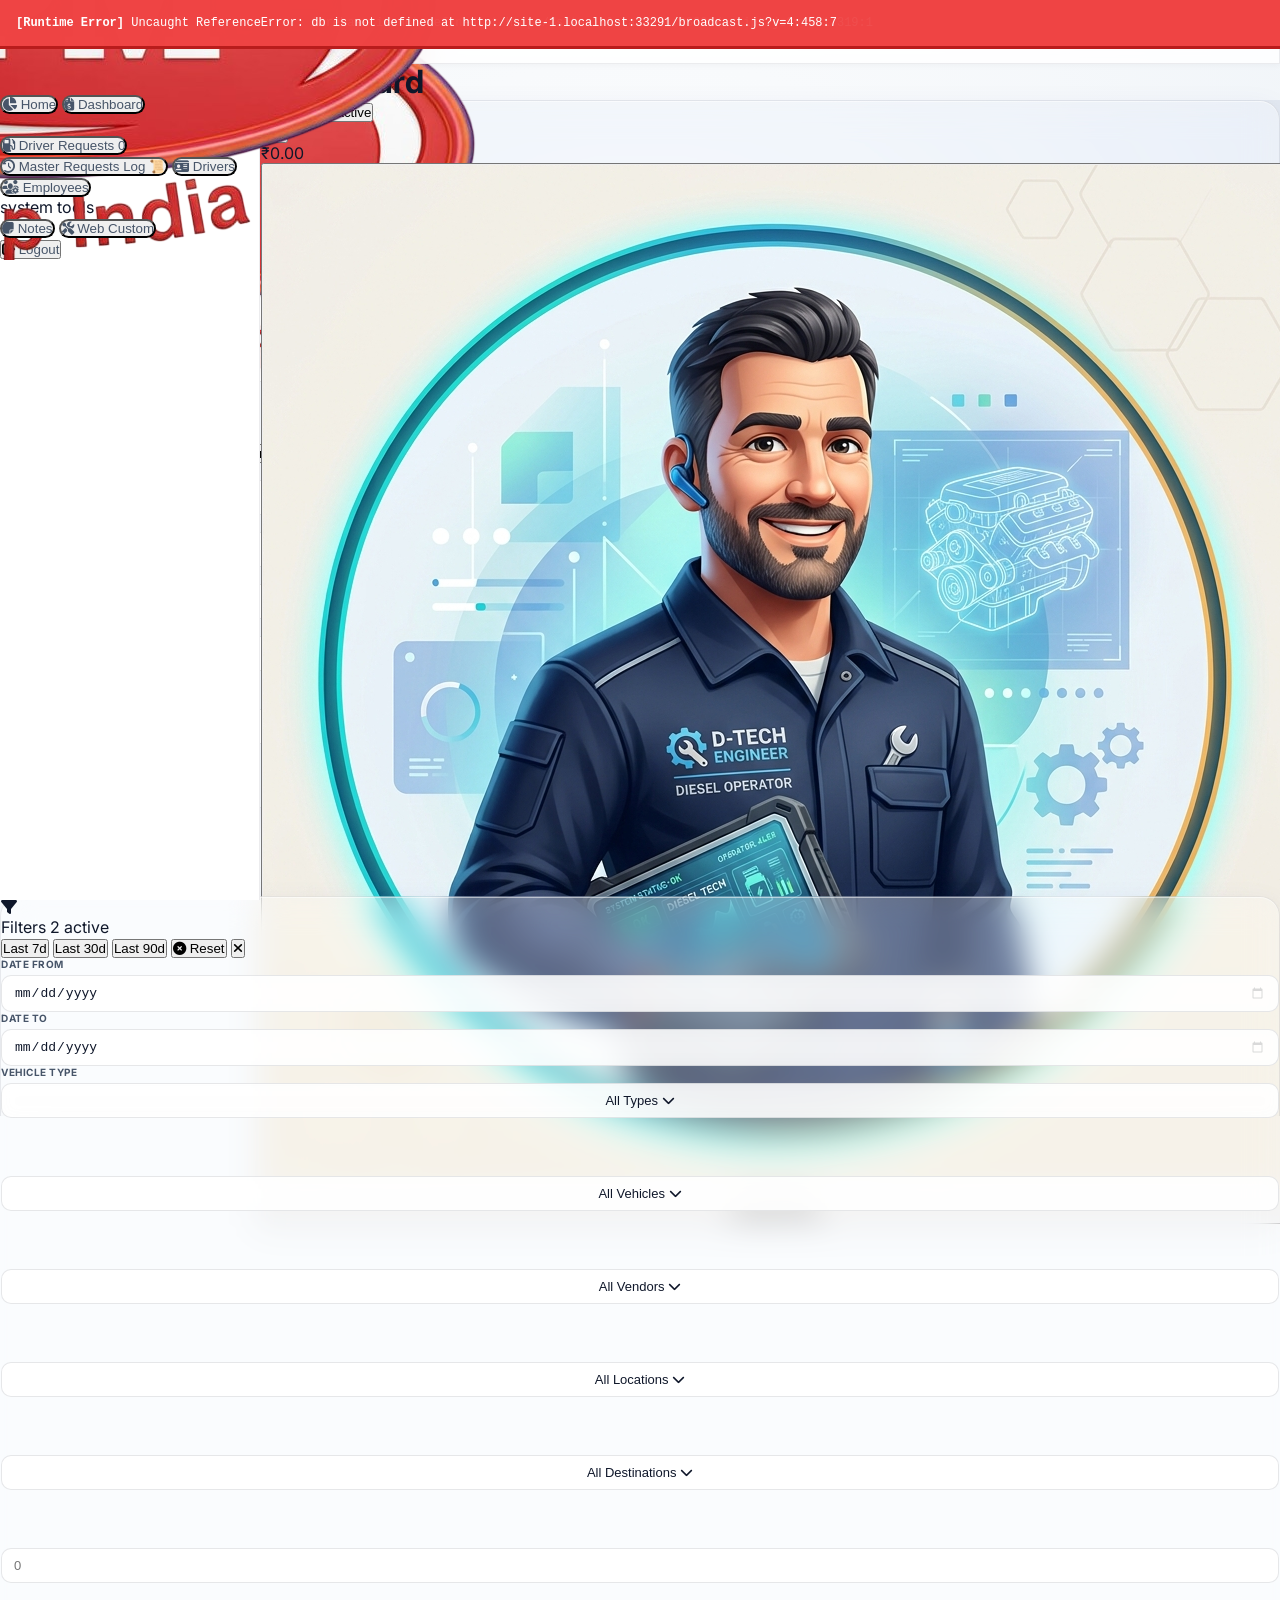
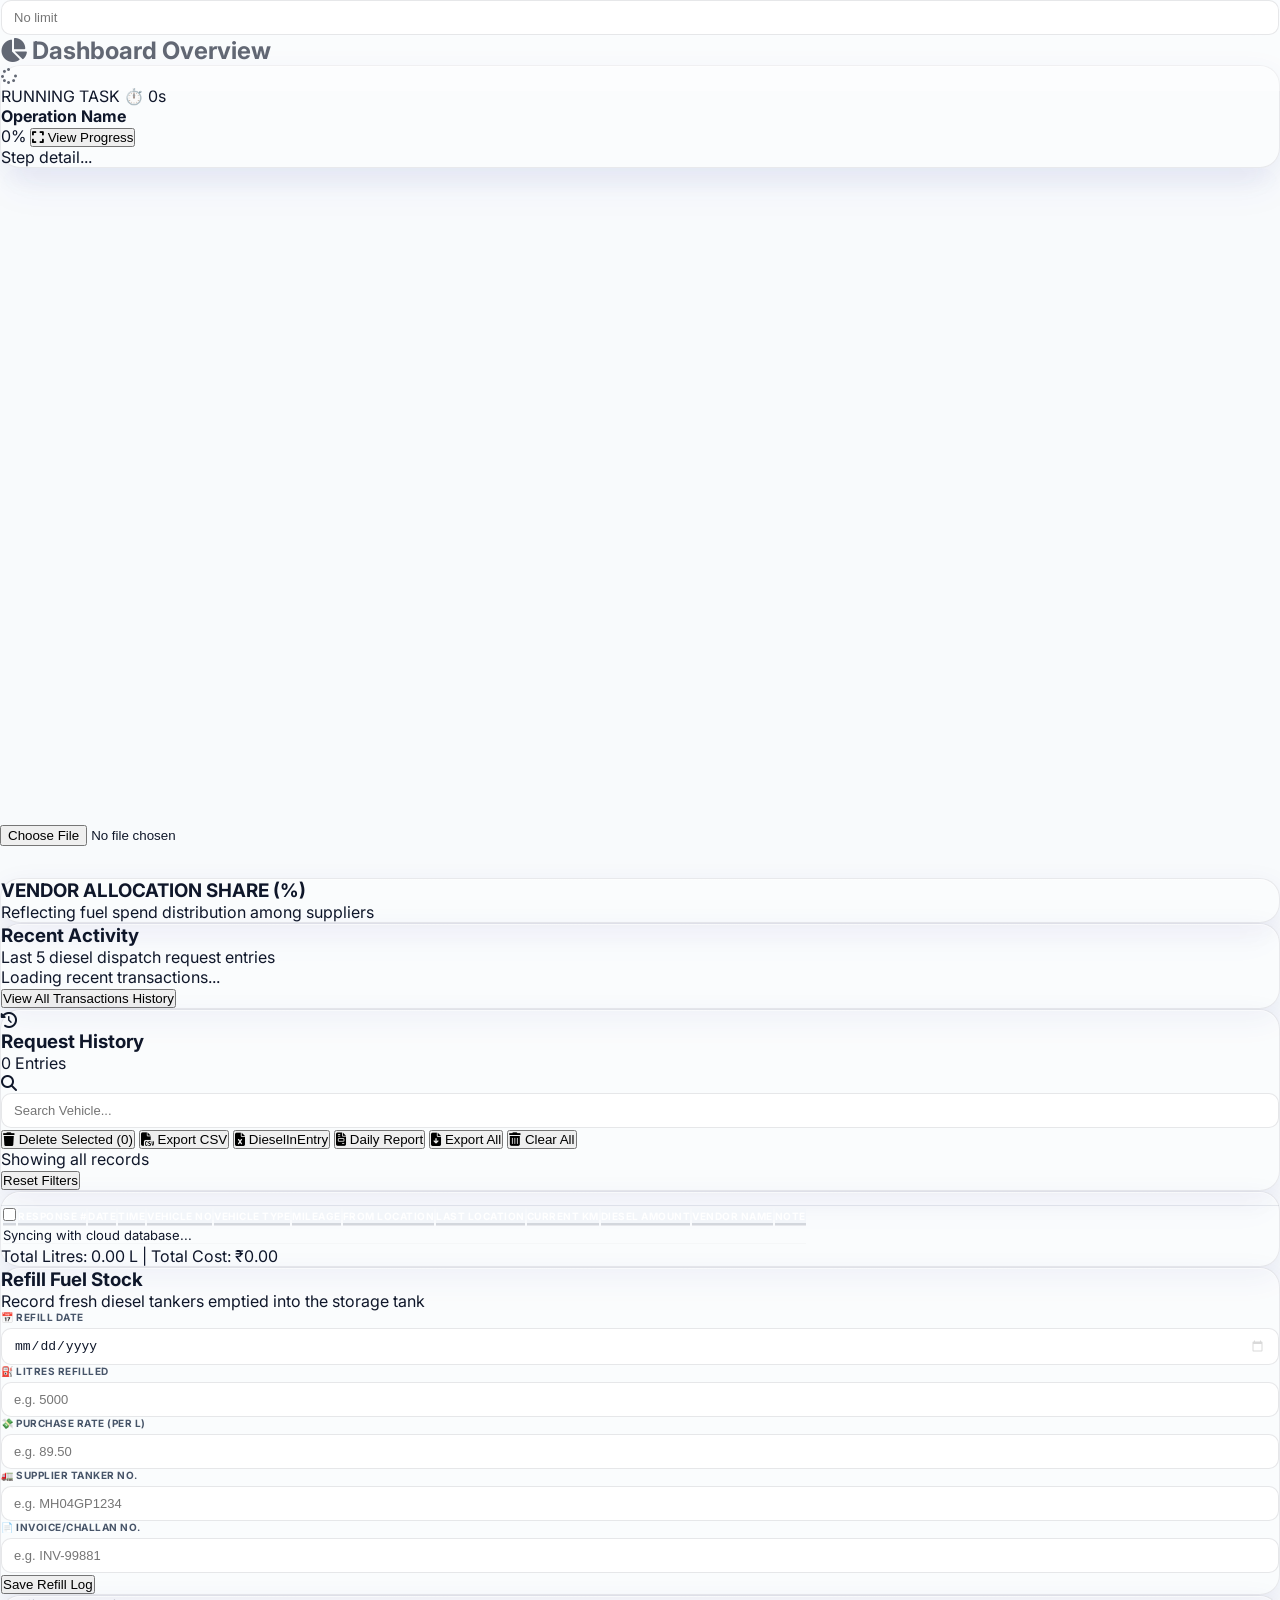
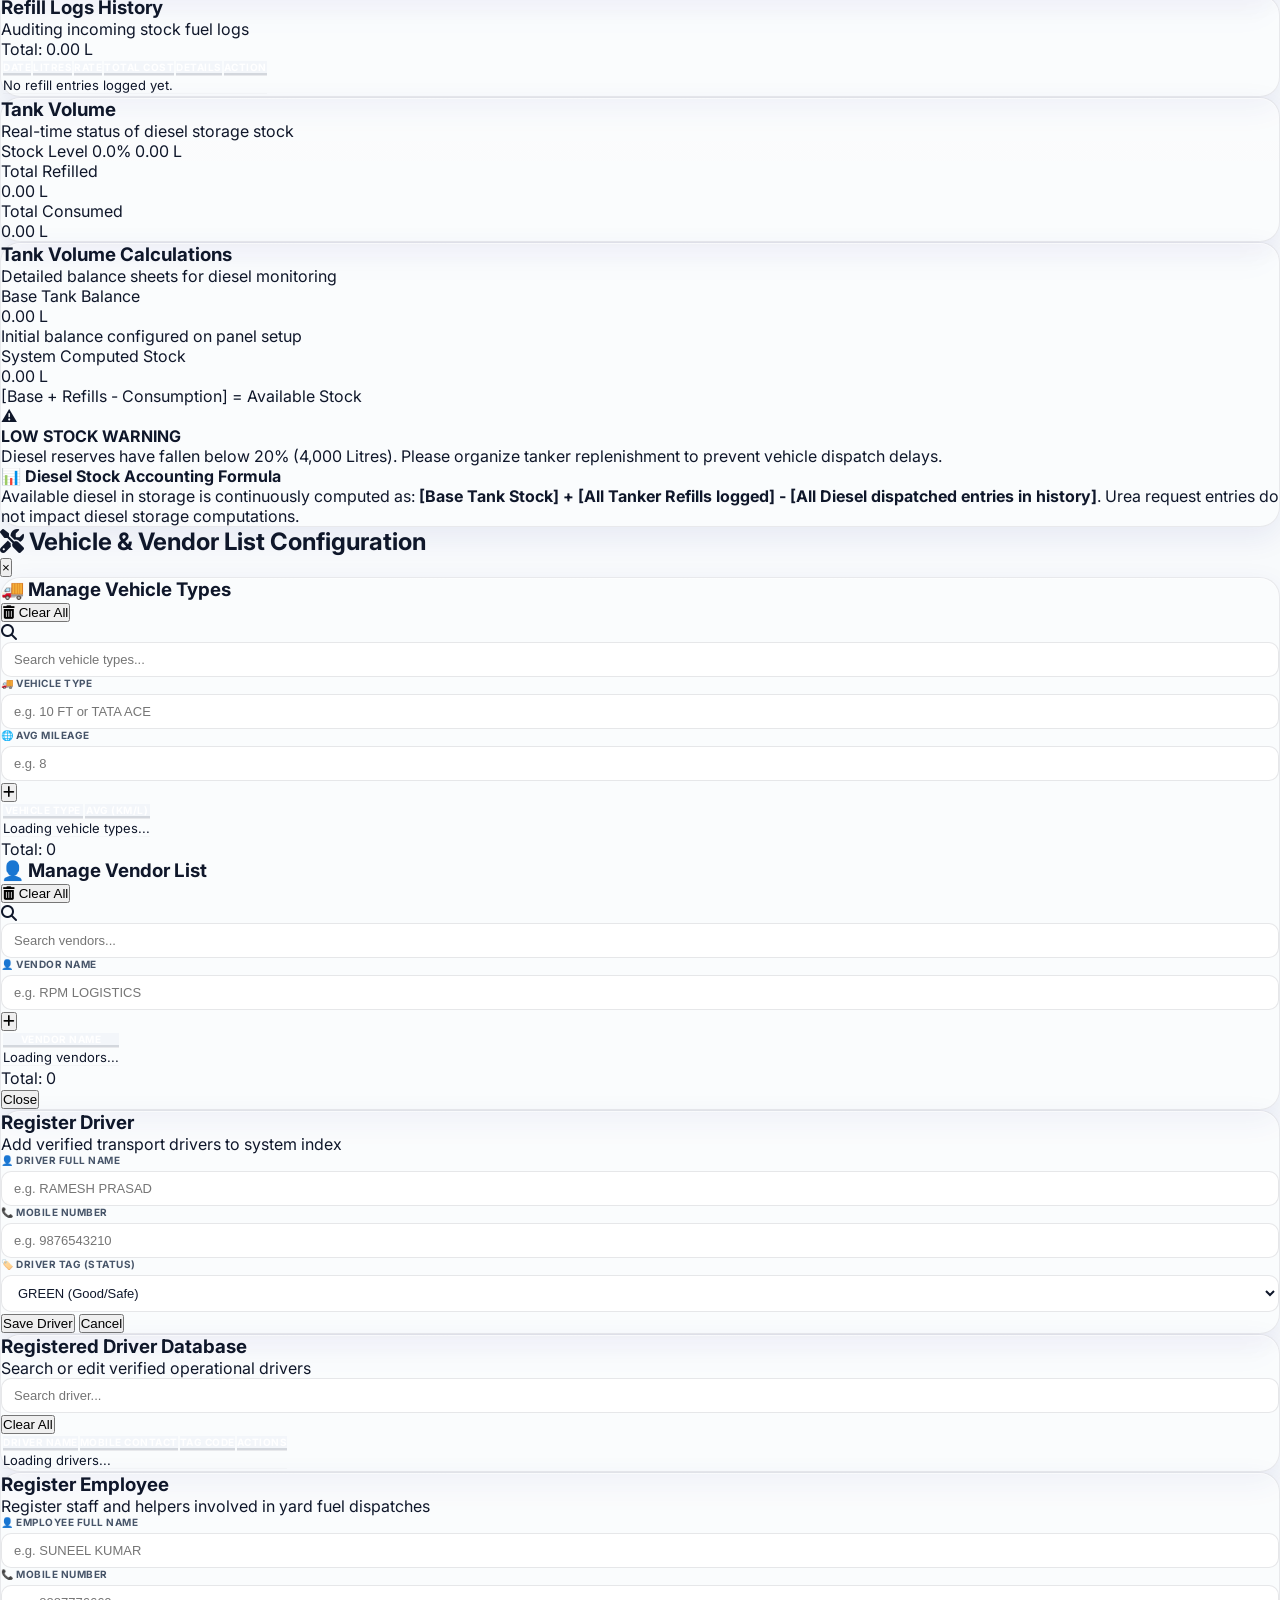
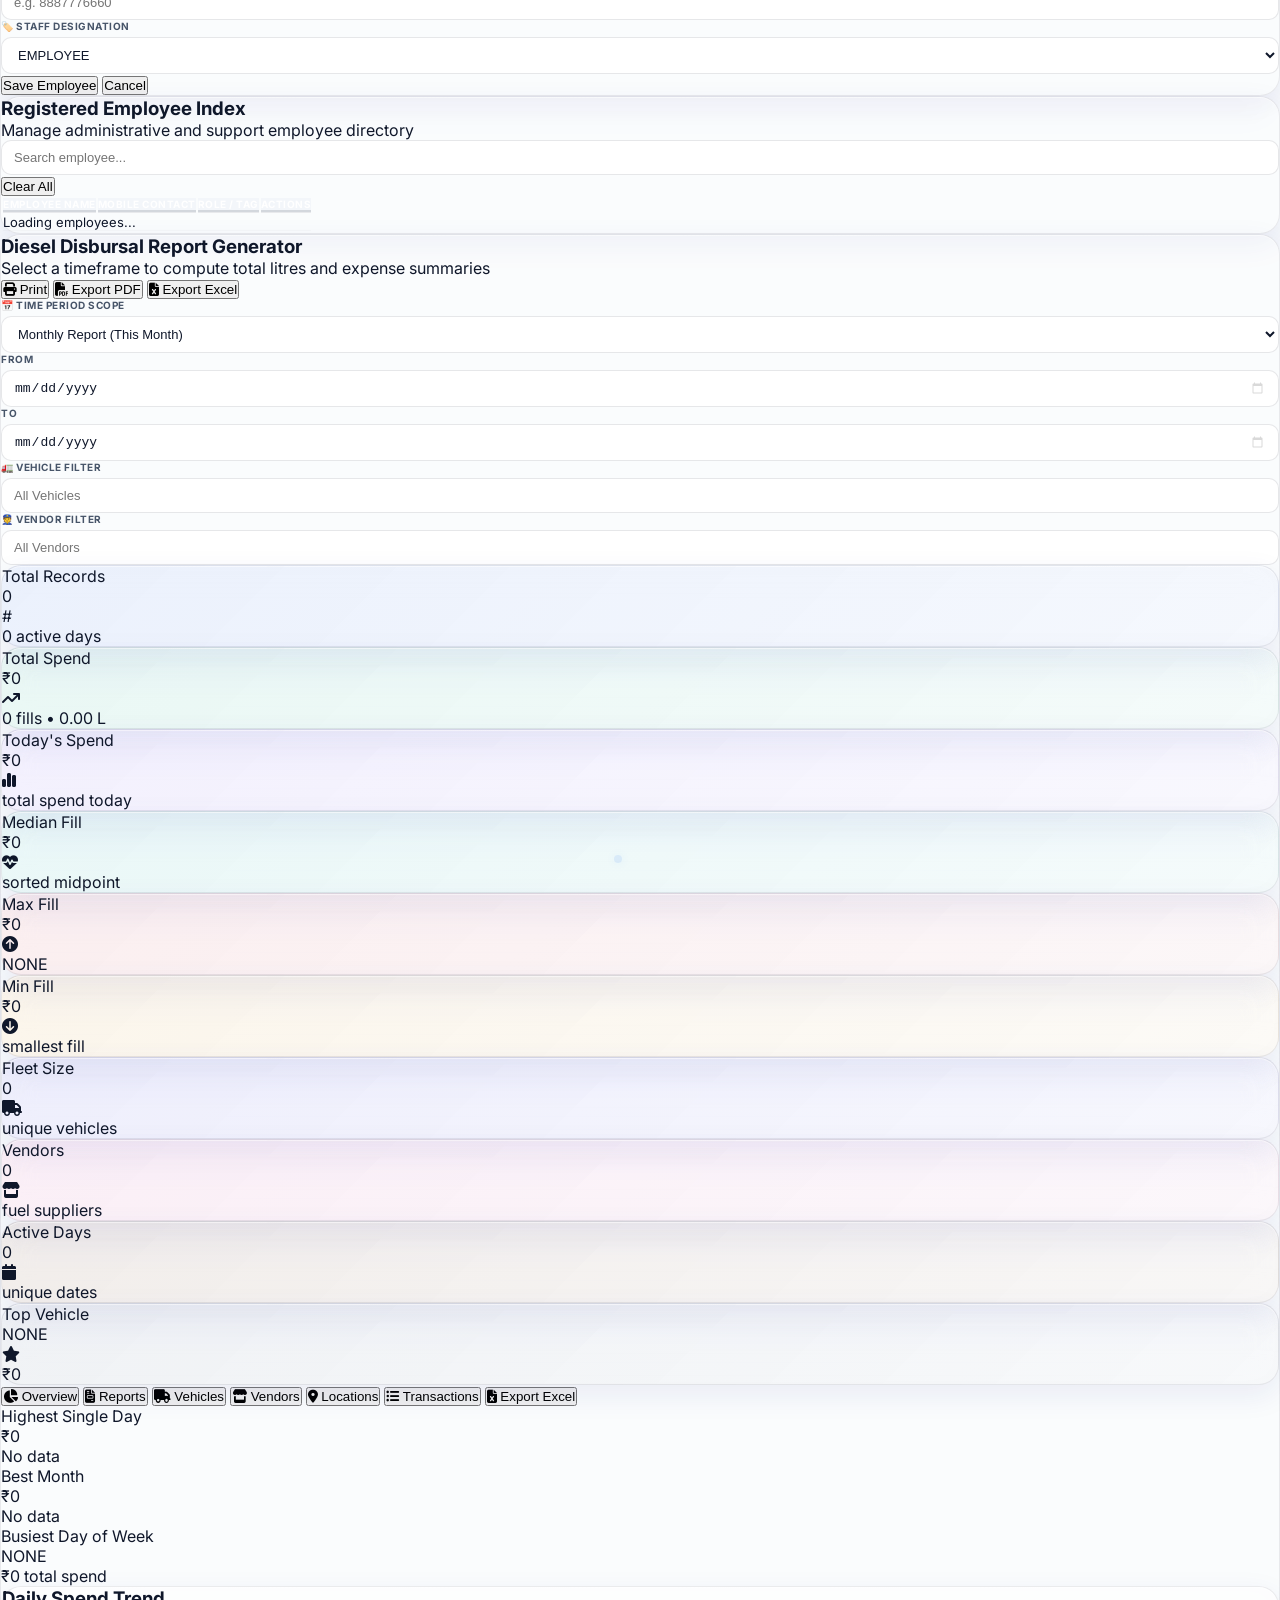
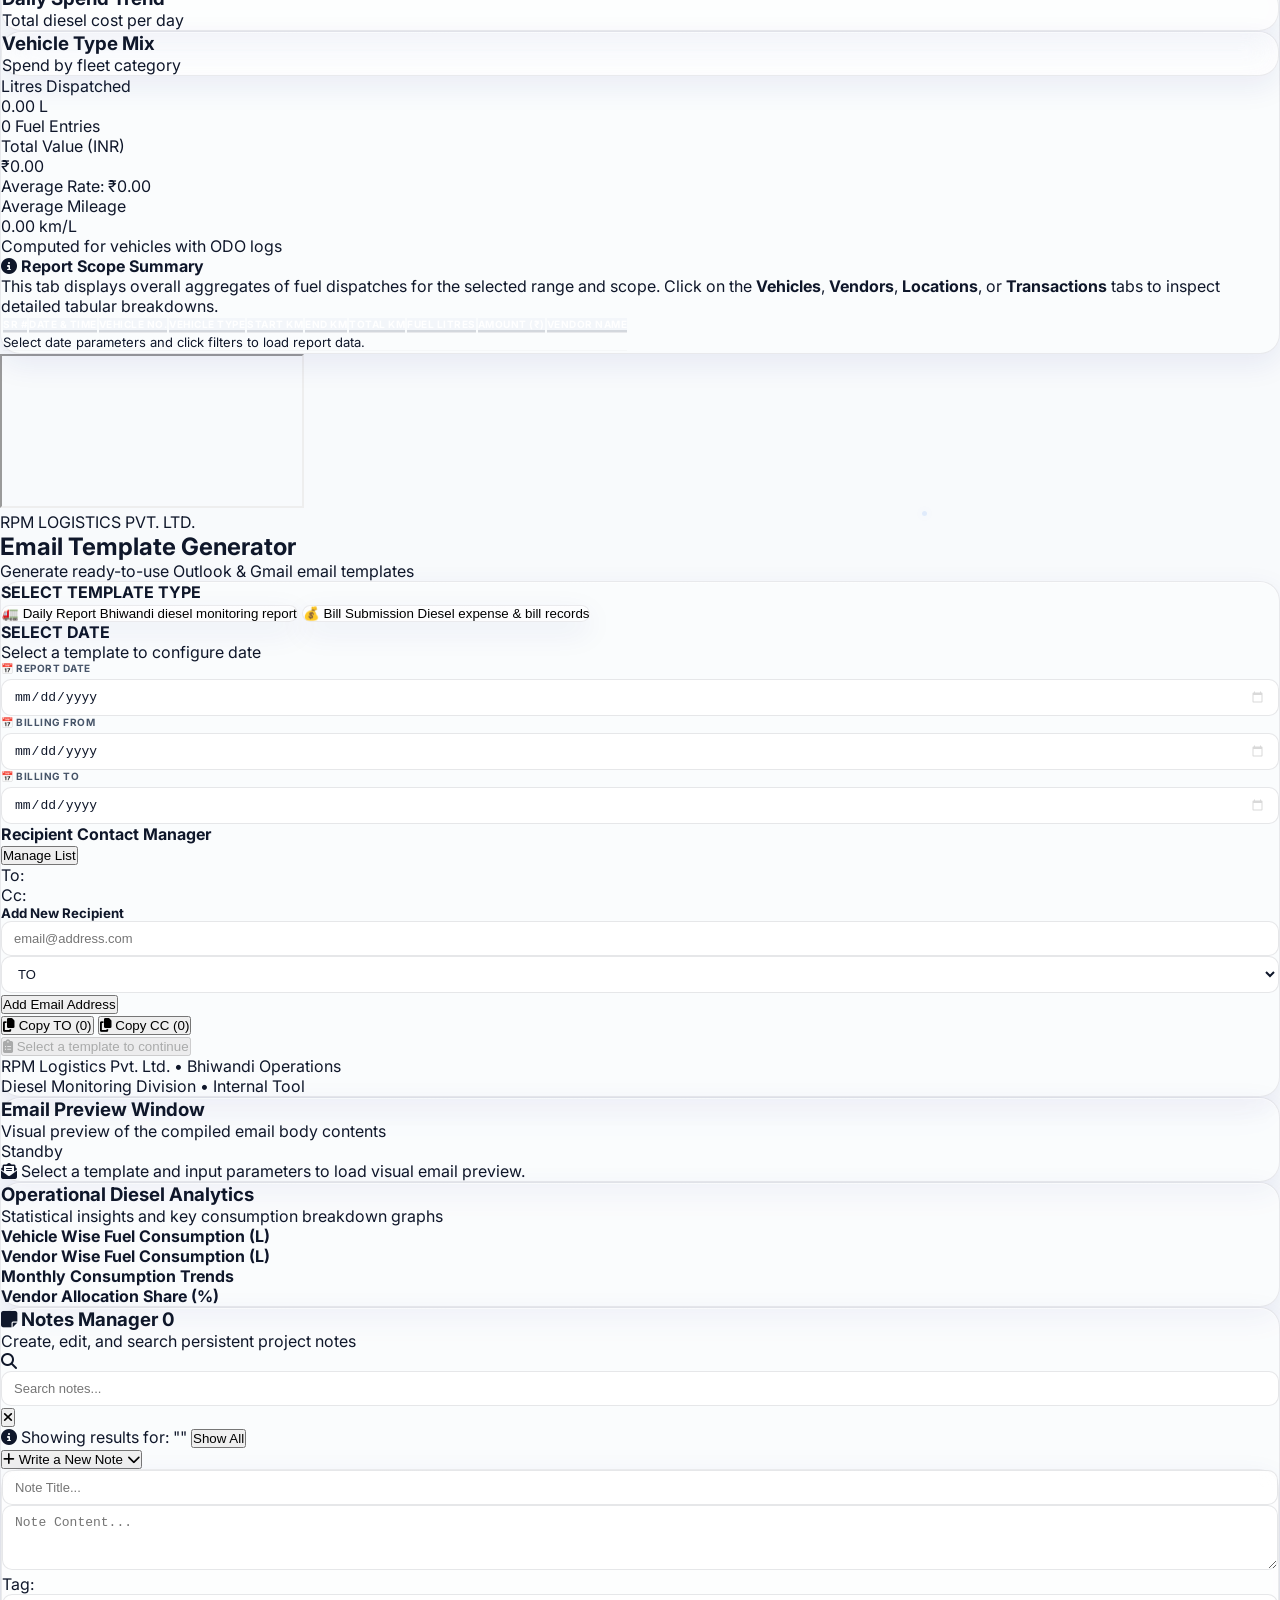
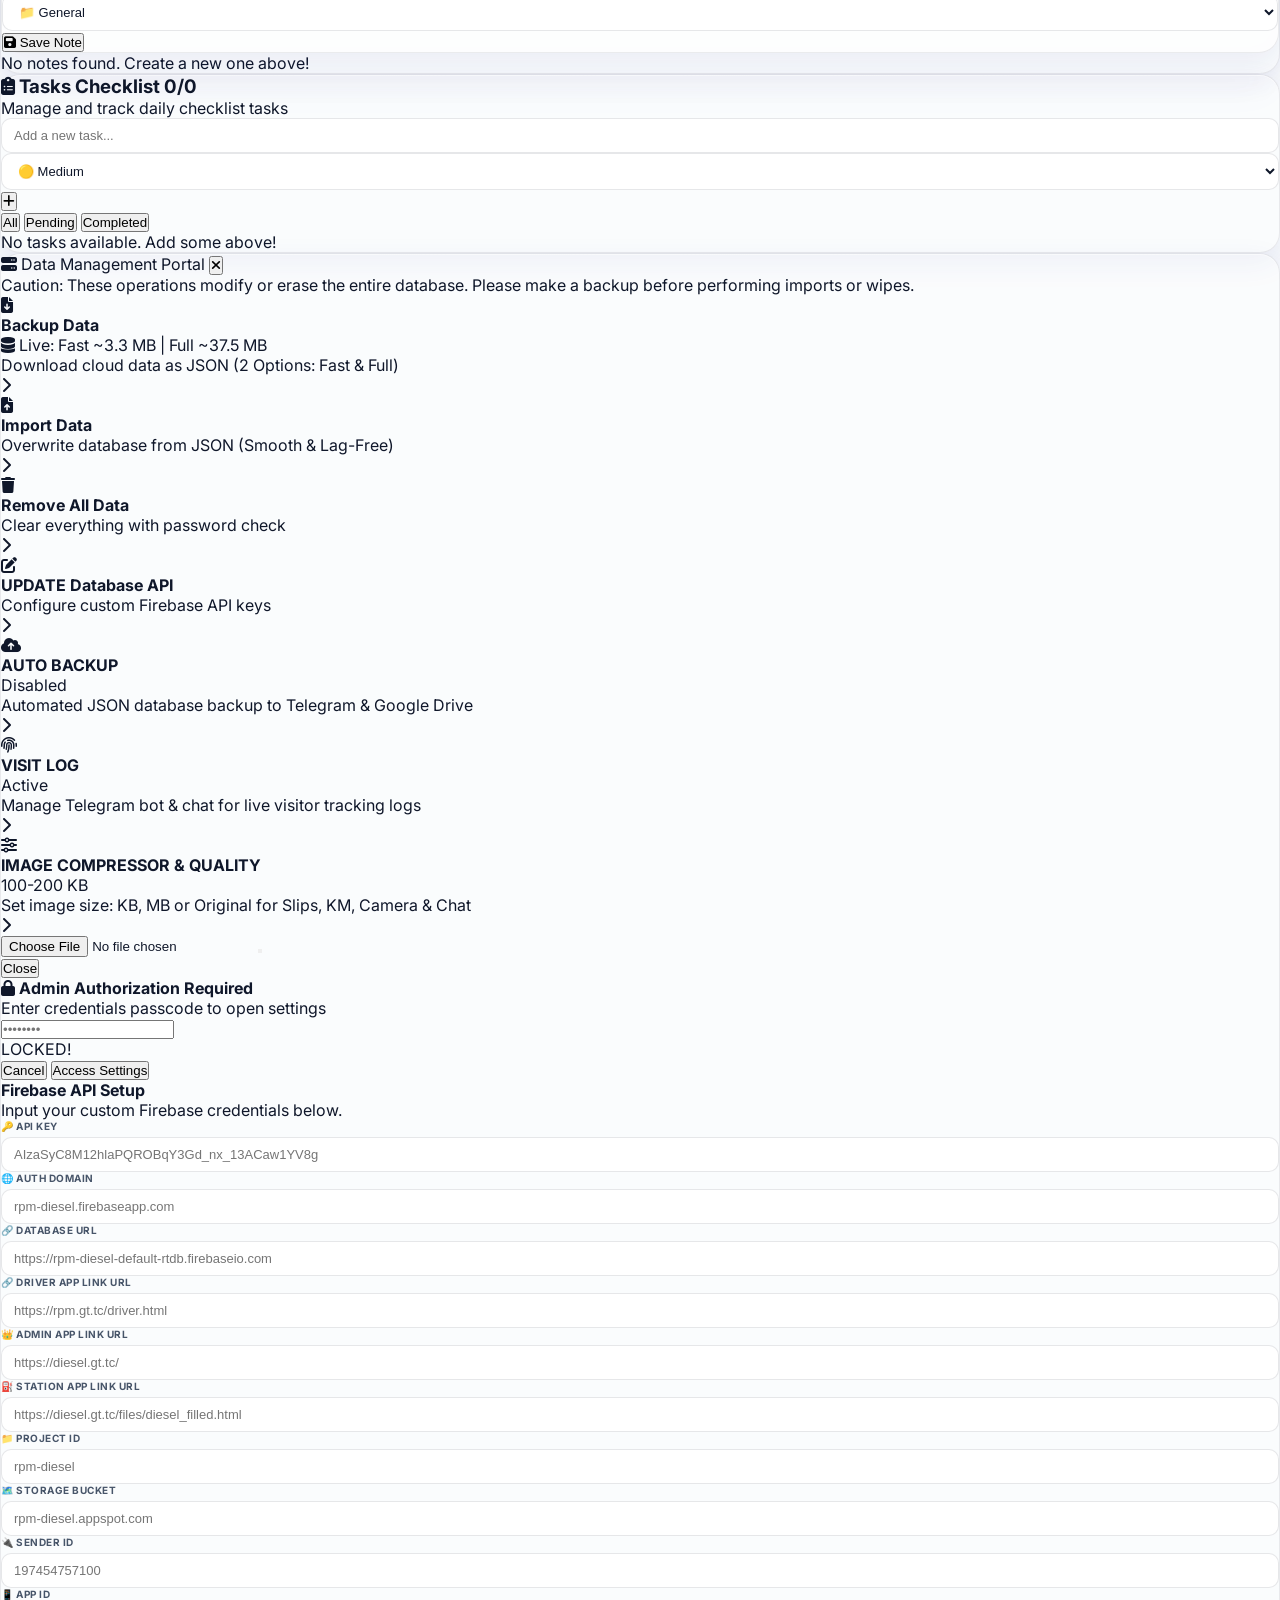
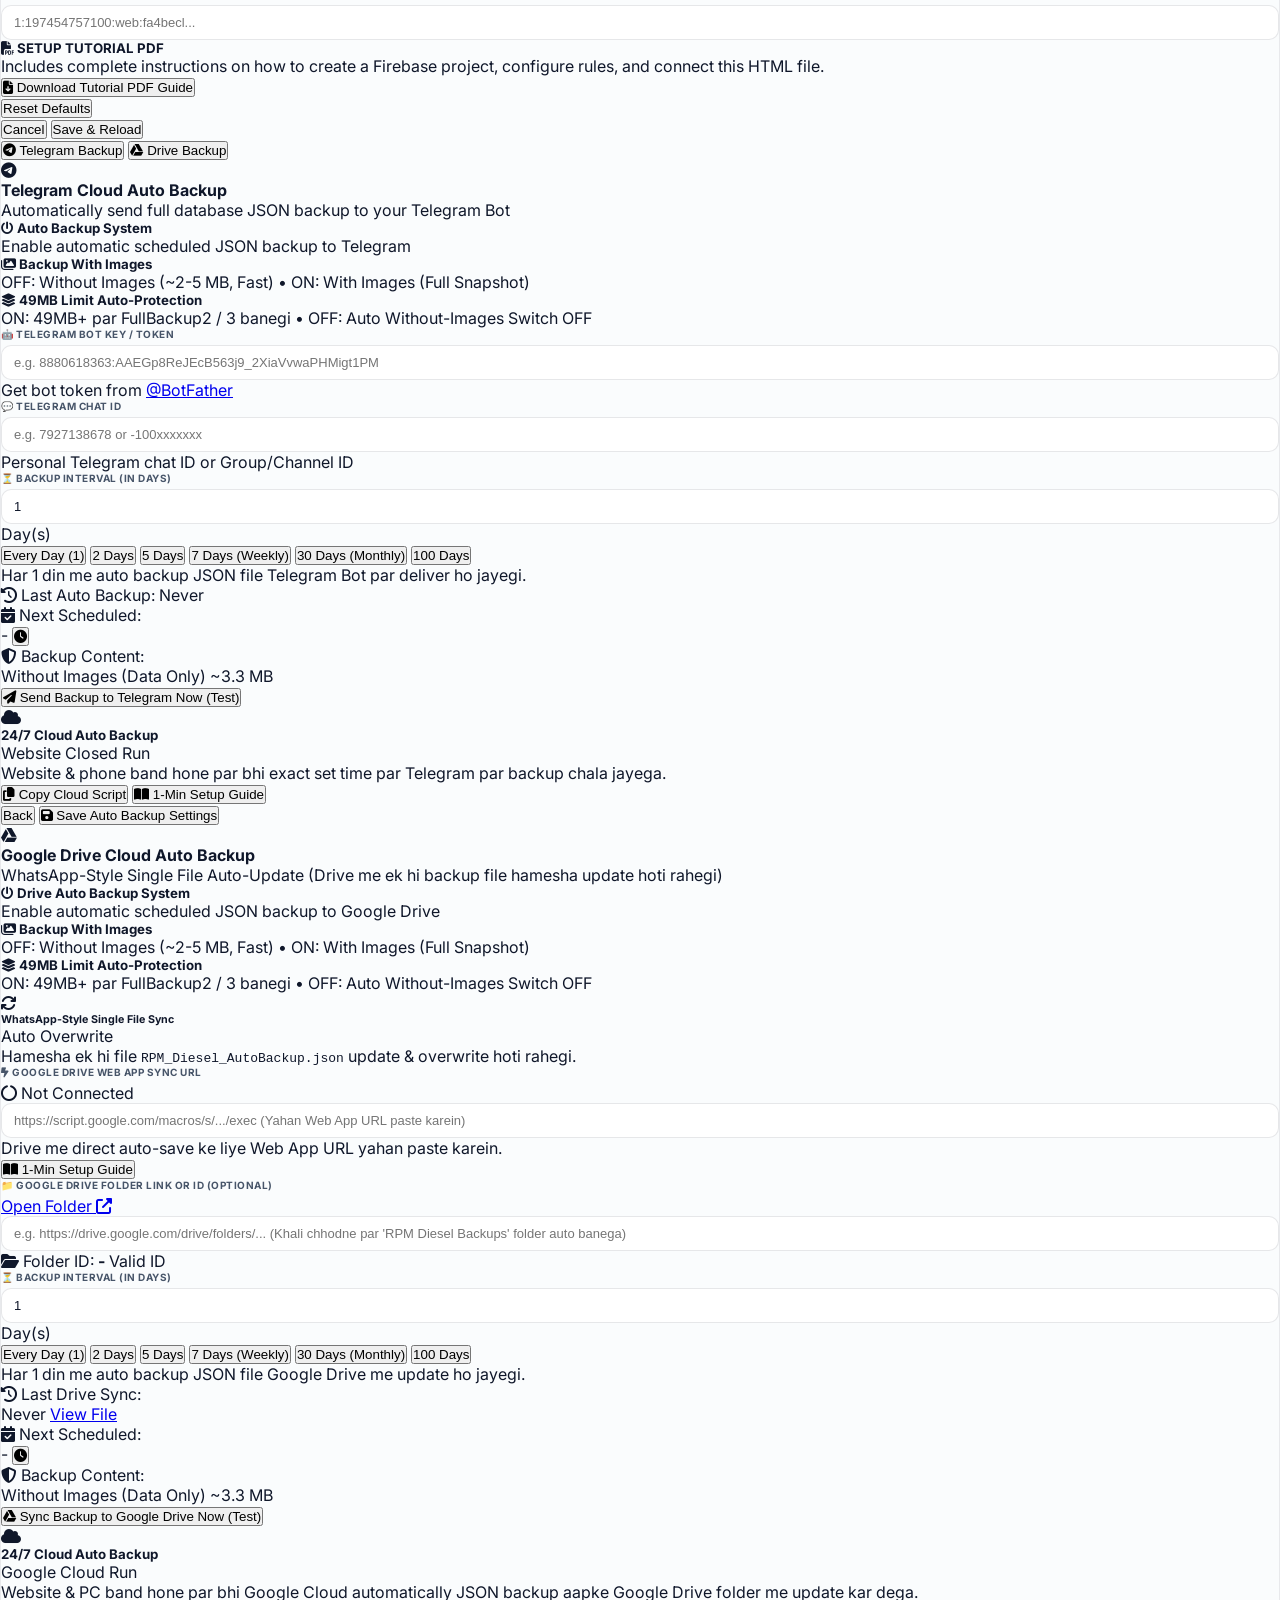
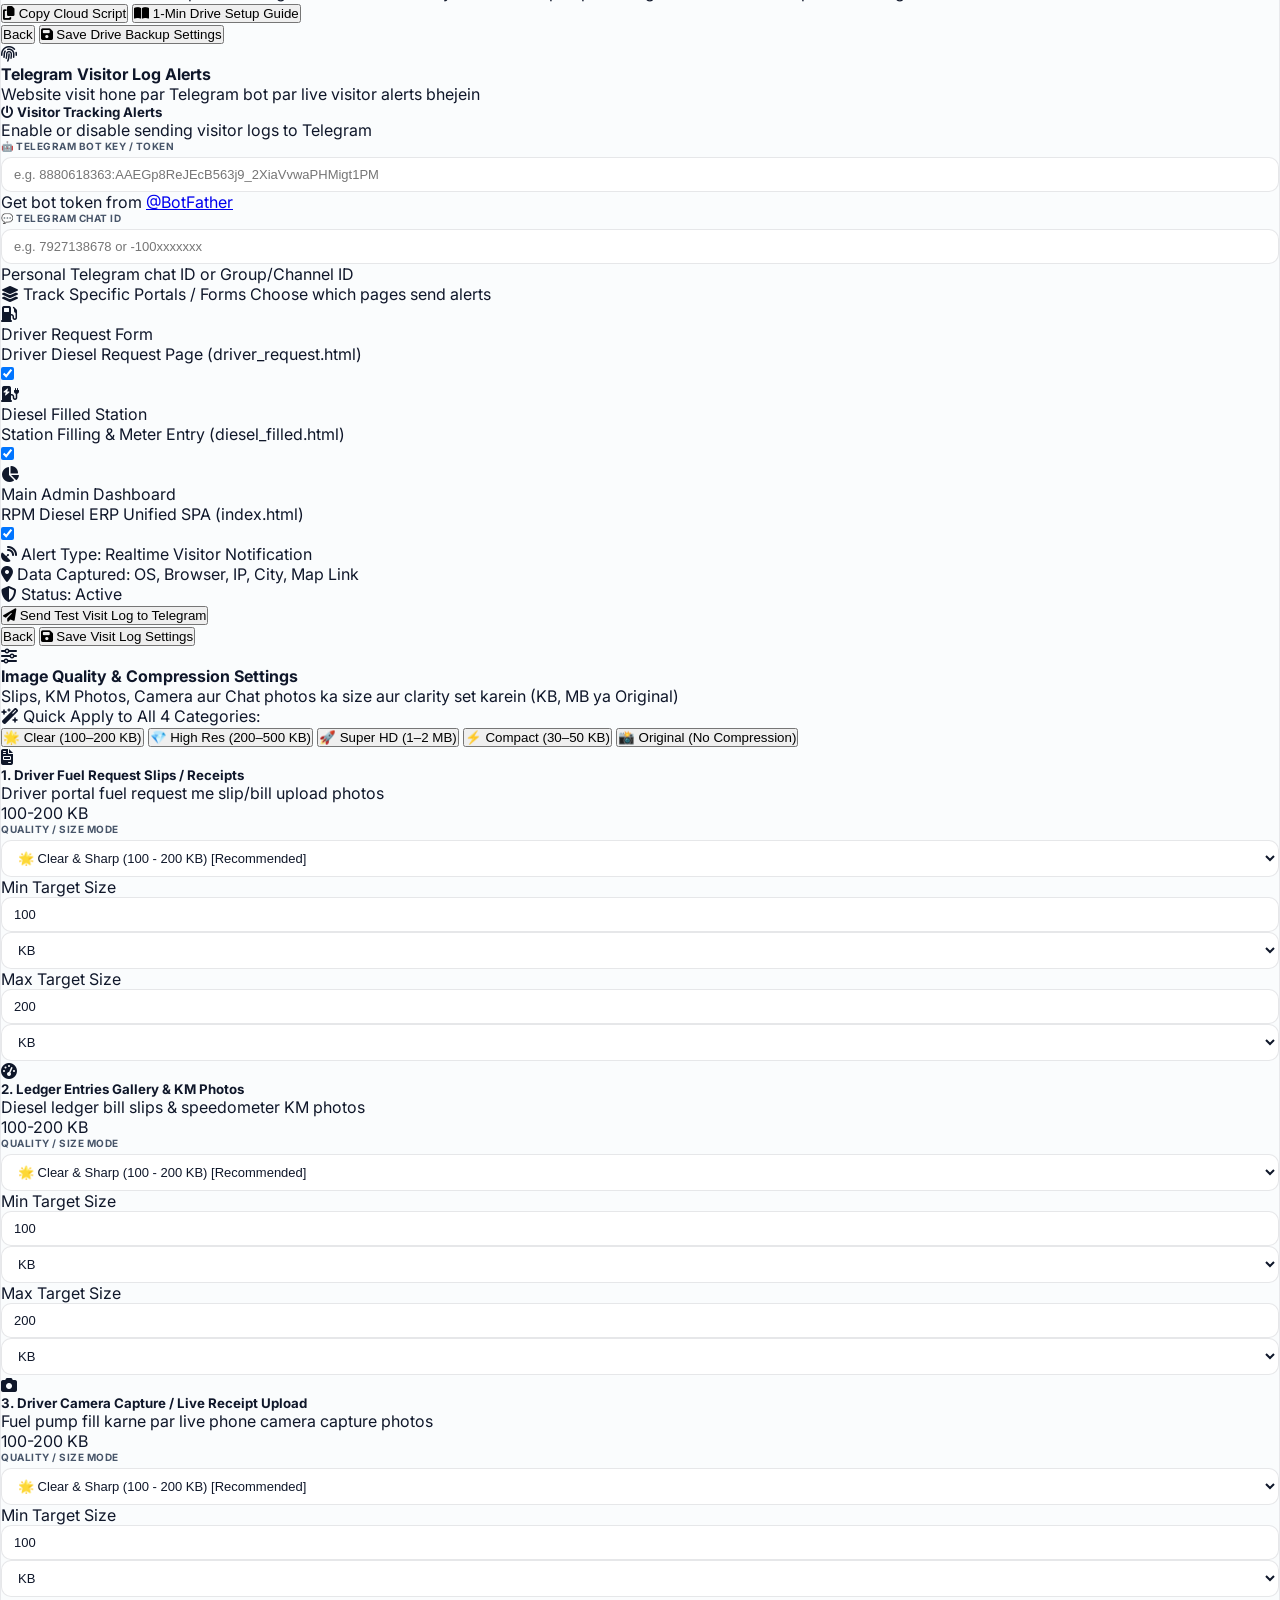
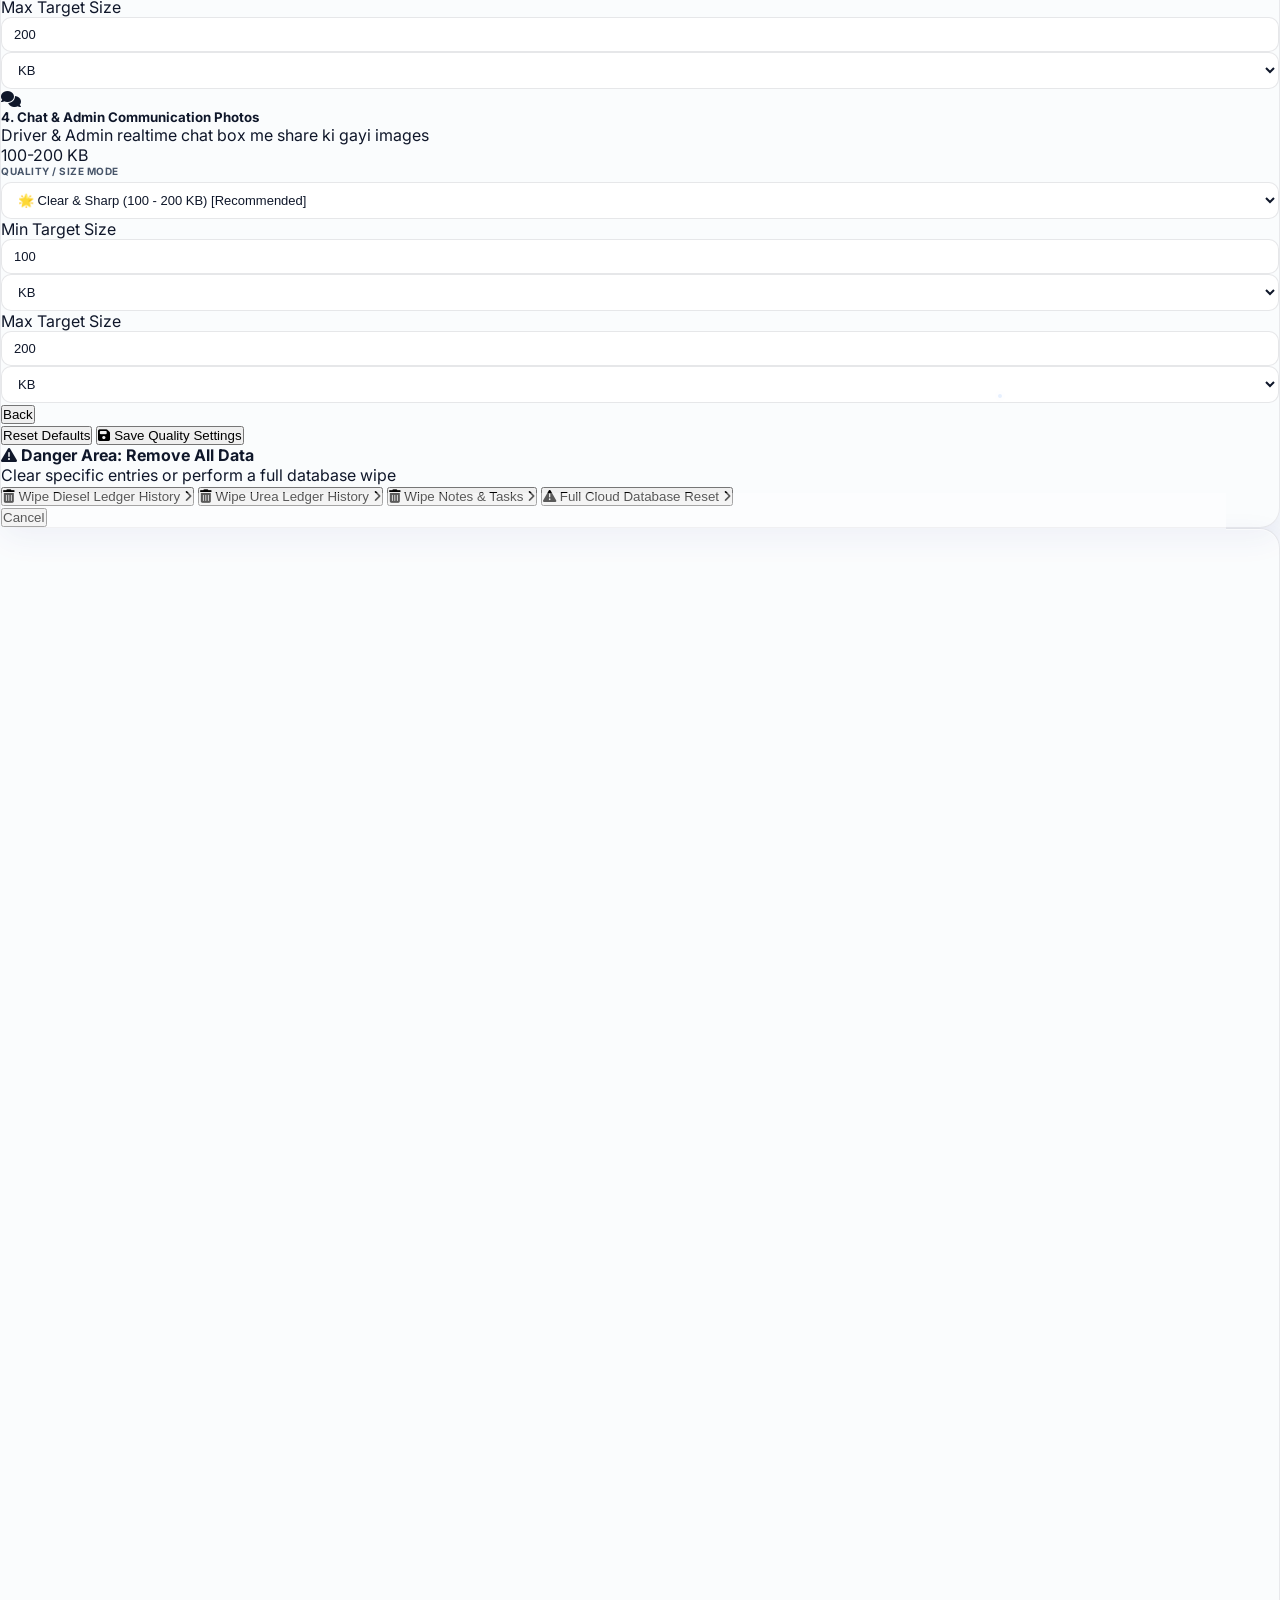
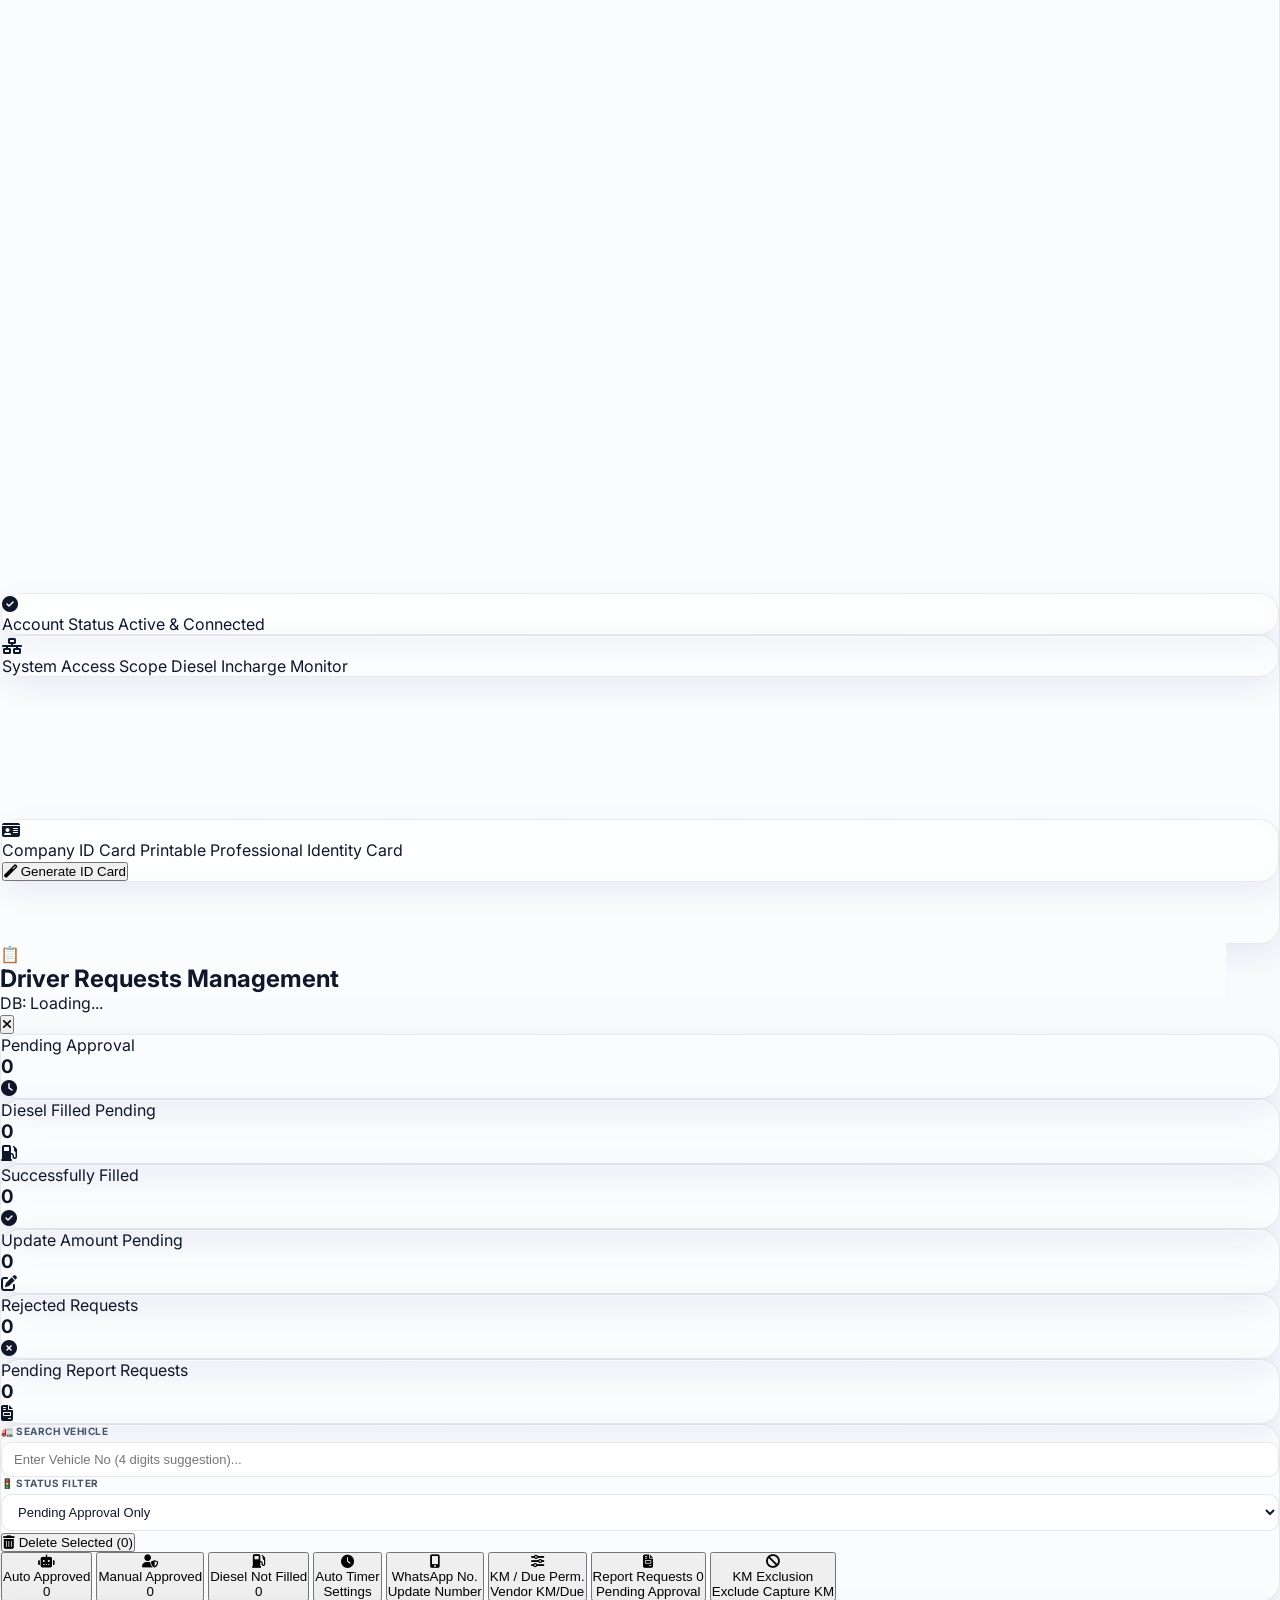
==== commit 02794c78: "Upgrade System Broadcast Message with self-contained styles, responsive layout, and multi-panel supp" ====
--- a/index.html
+++ b/index.html
@@ -6984,7 +6984,7 @@
 
   <!-- Core JavaScript Core App Logic File -->
   <script src="script.js?v=131" defer></script>
-  <script src="broadcast.js?v=3" defer></script>
+  <script src="broadcast.js?v=4" defer></script>
 
   <!-- Re-add transition after page load for smooth theme toggles -->
   <script>
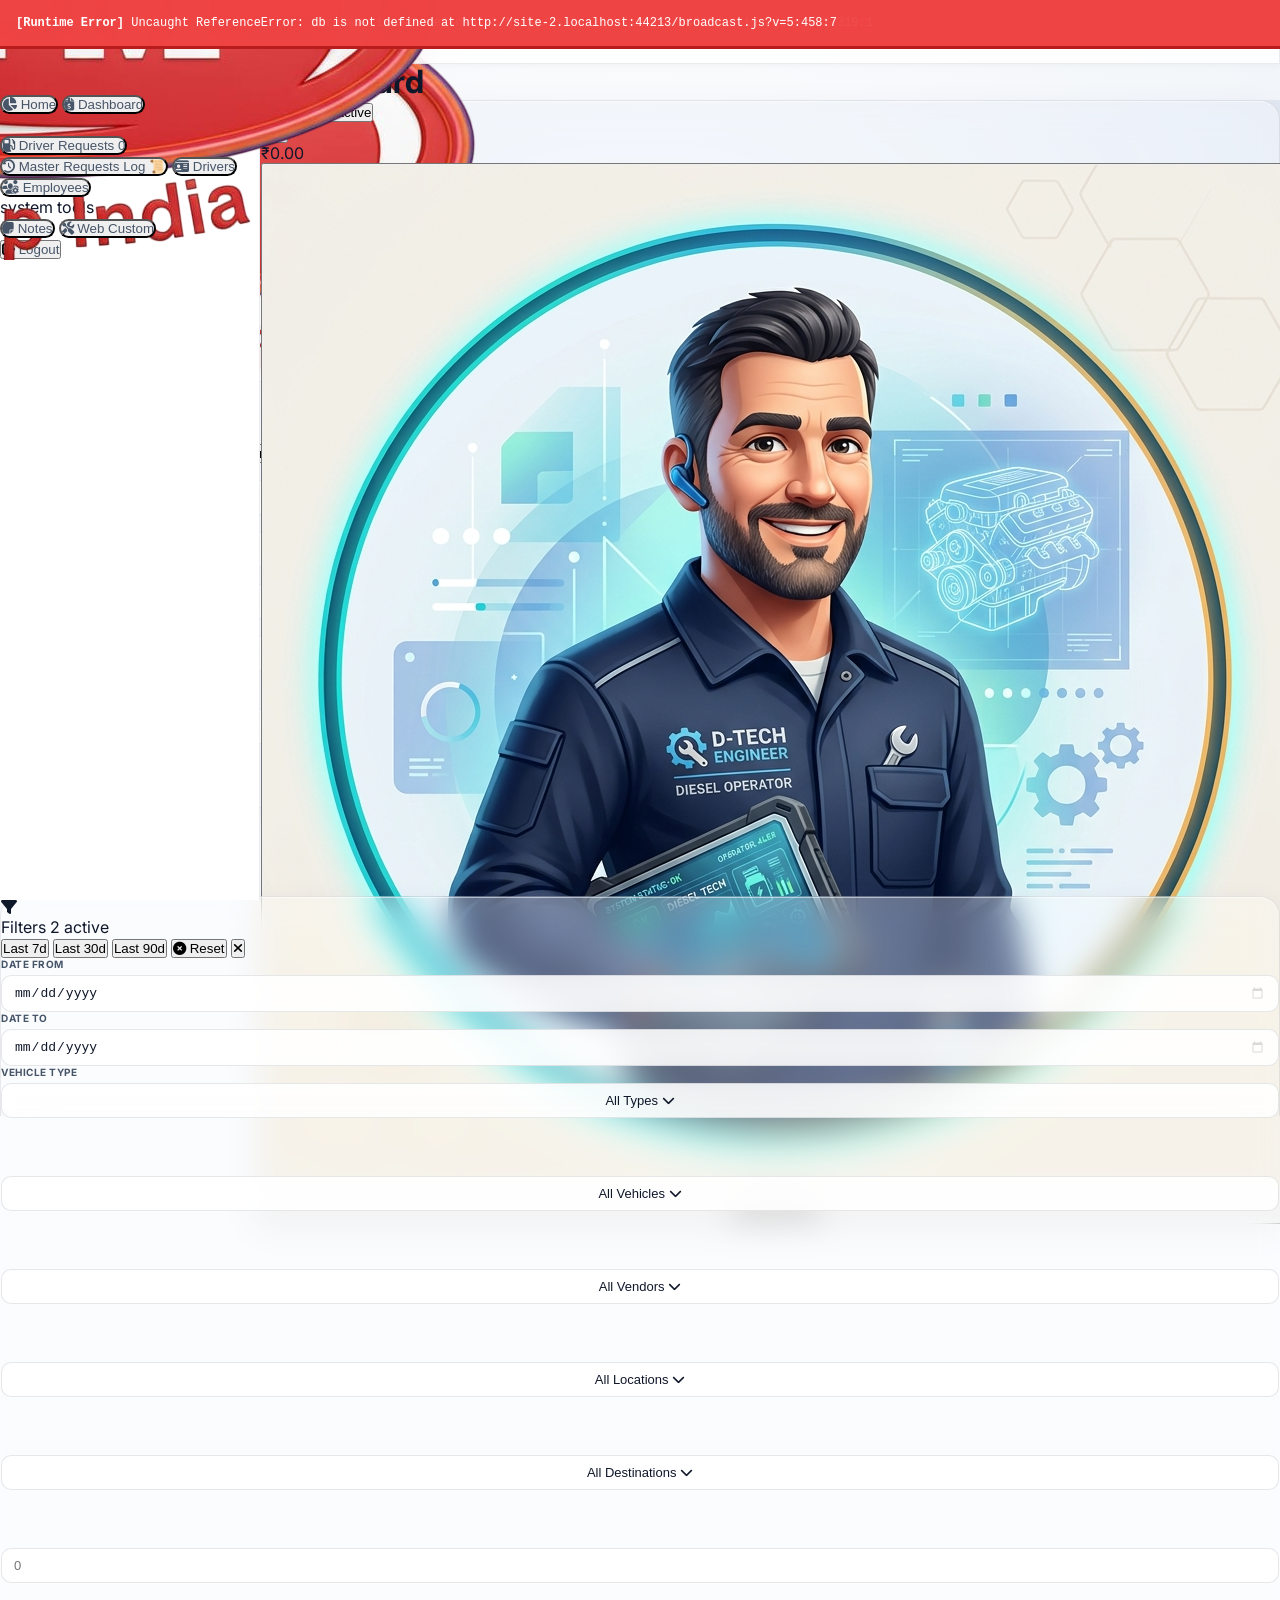
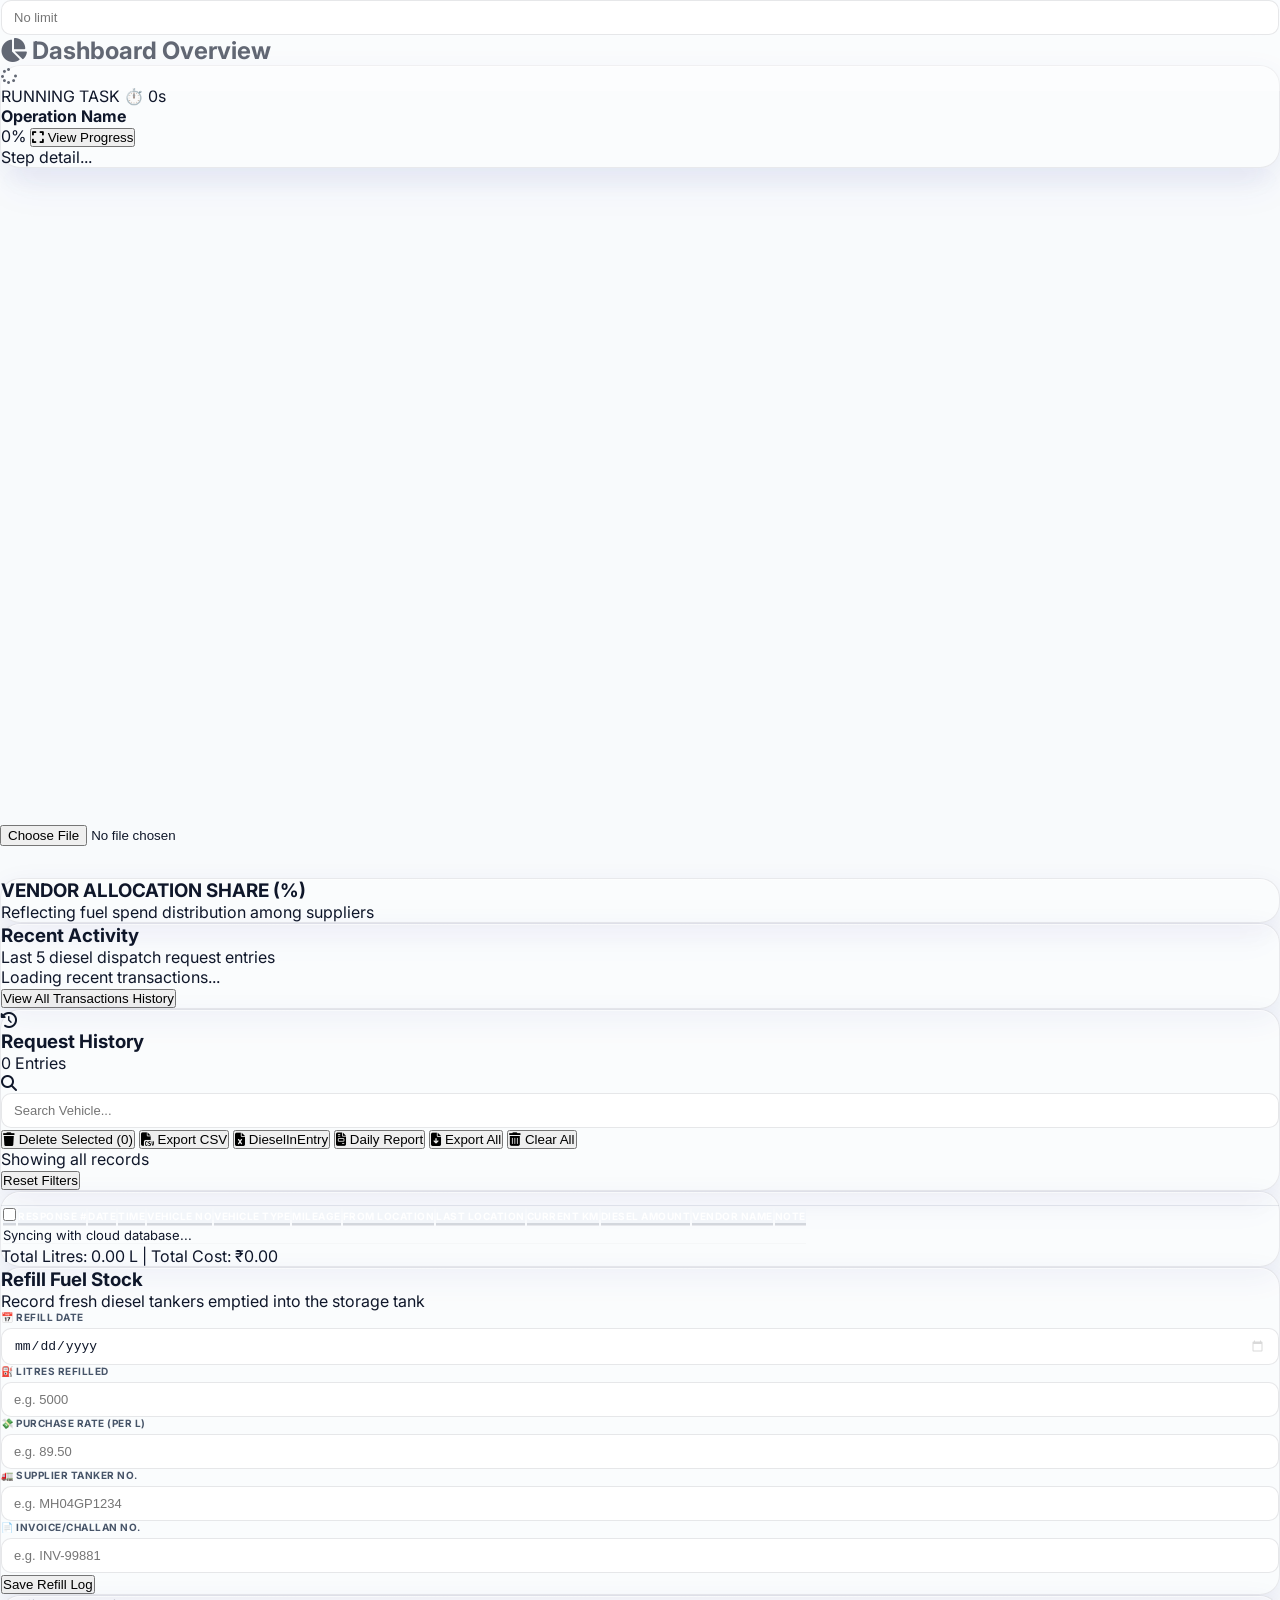
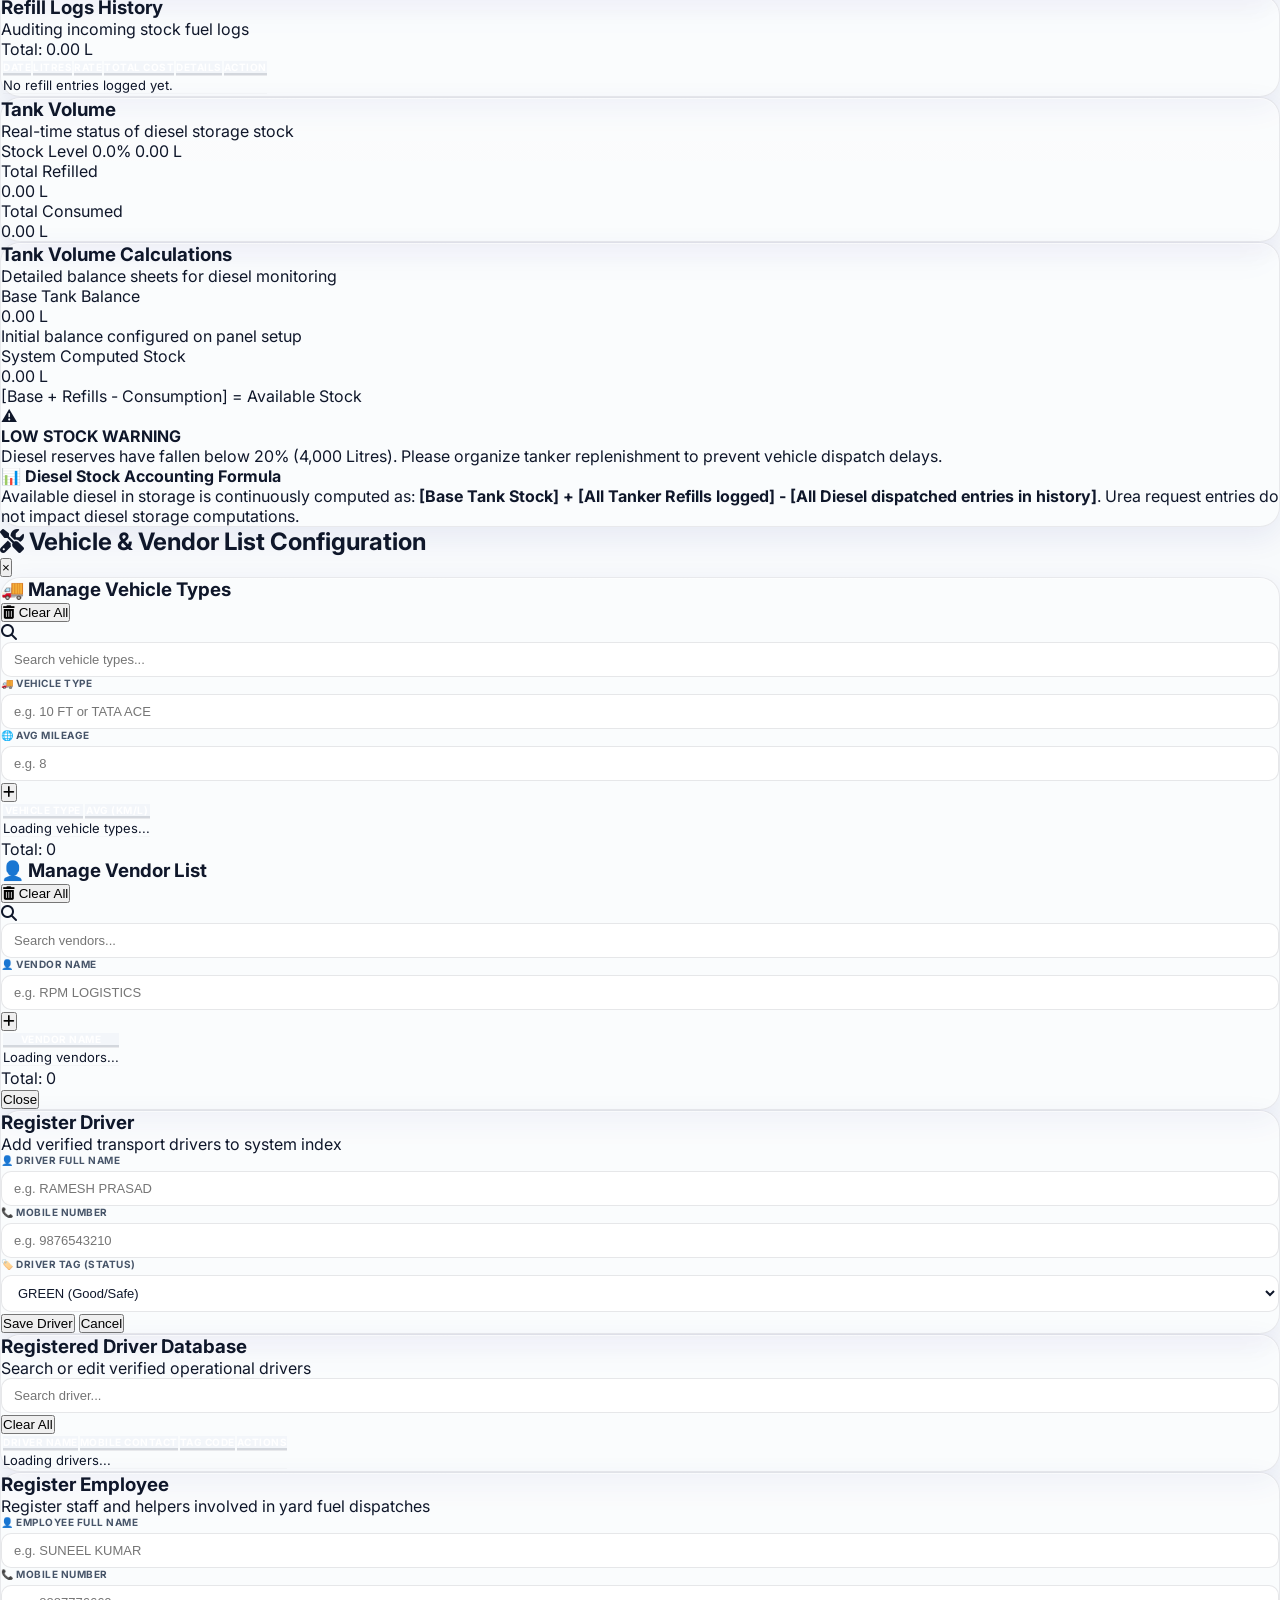
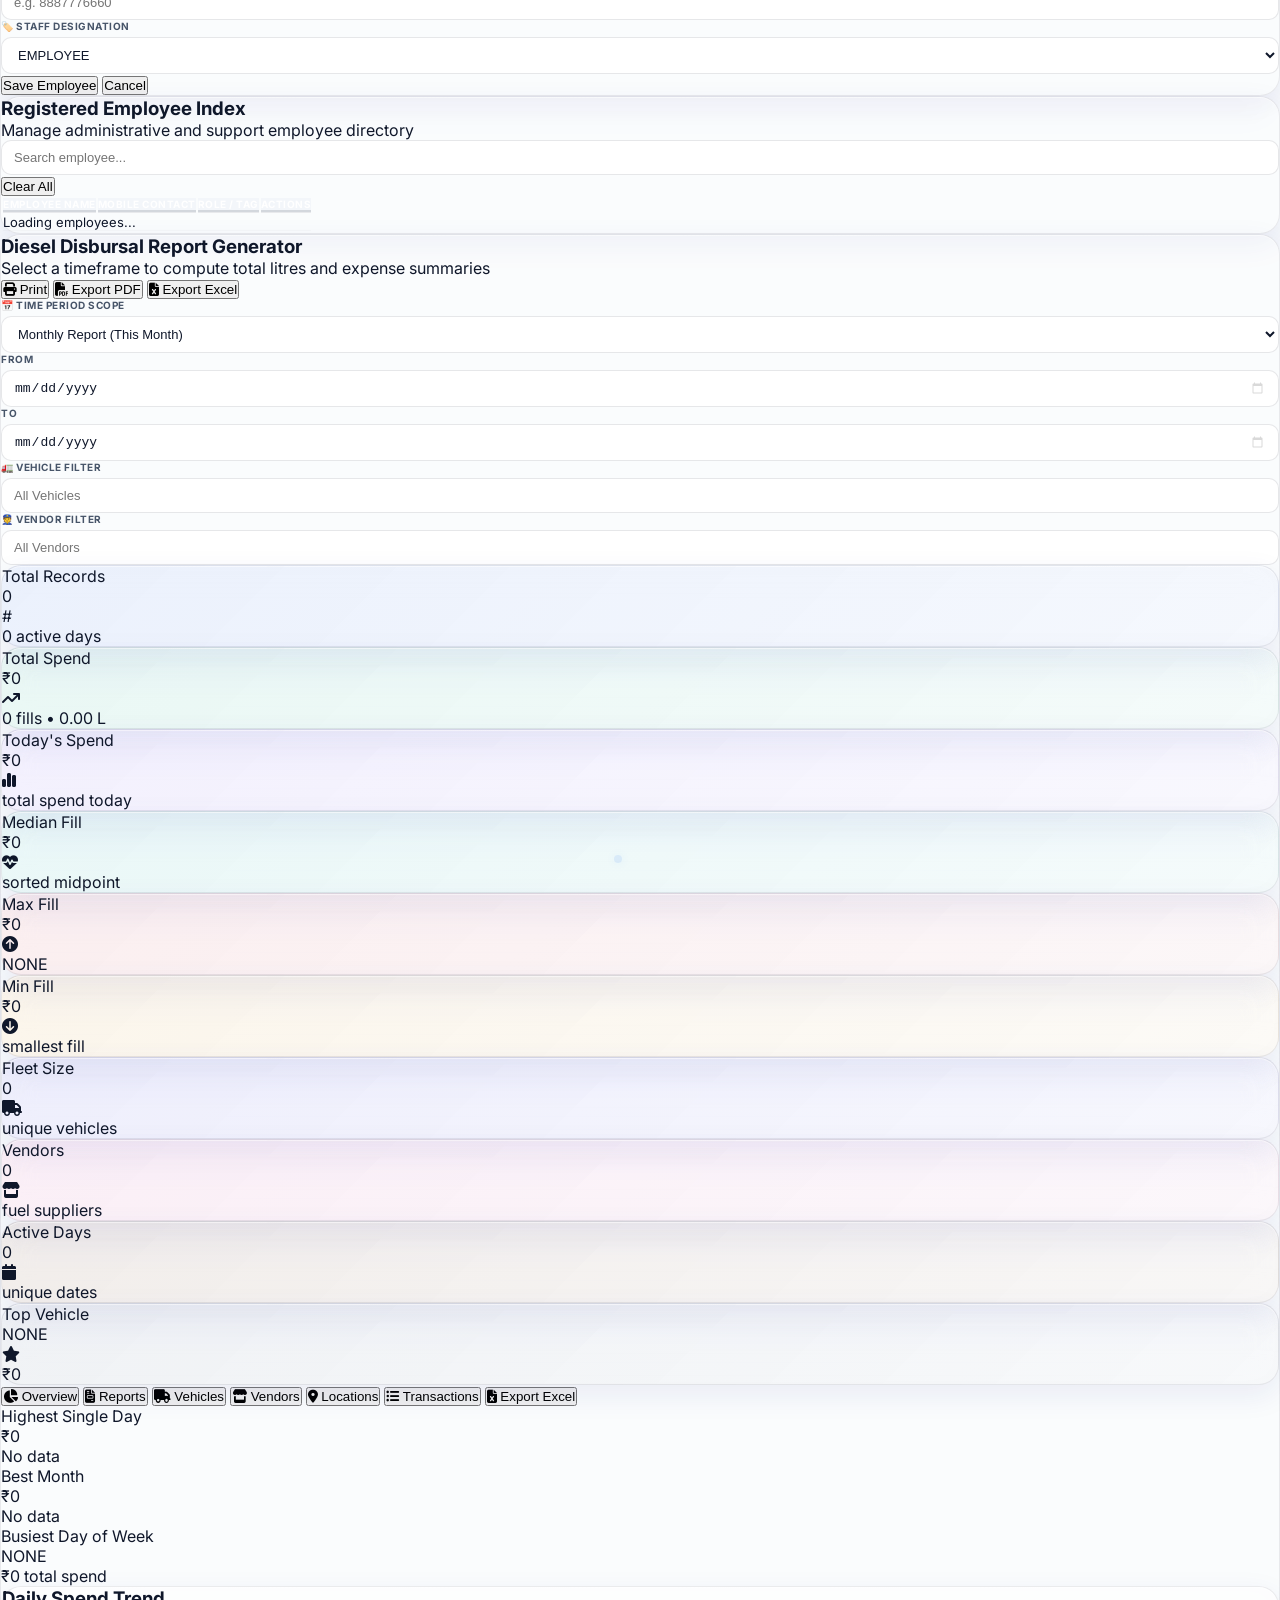
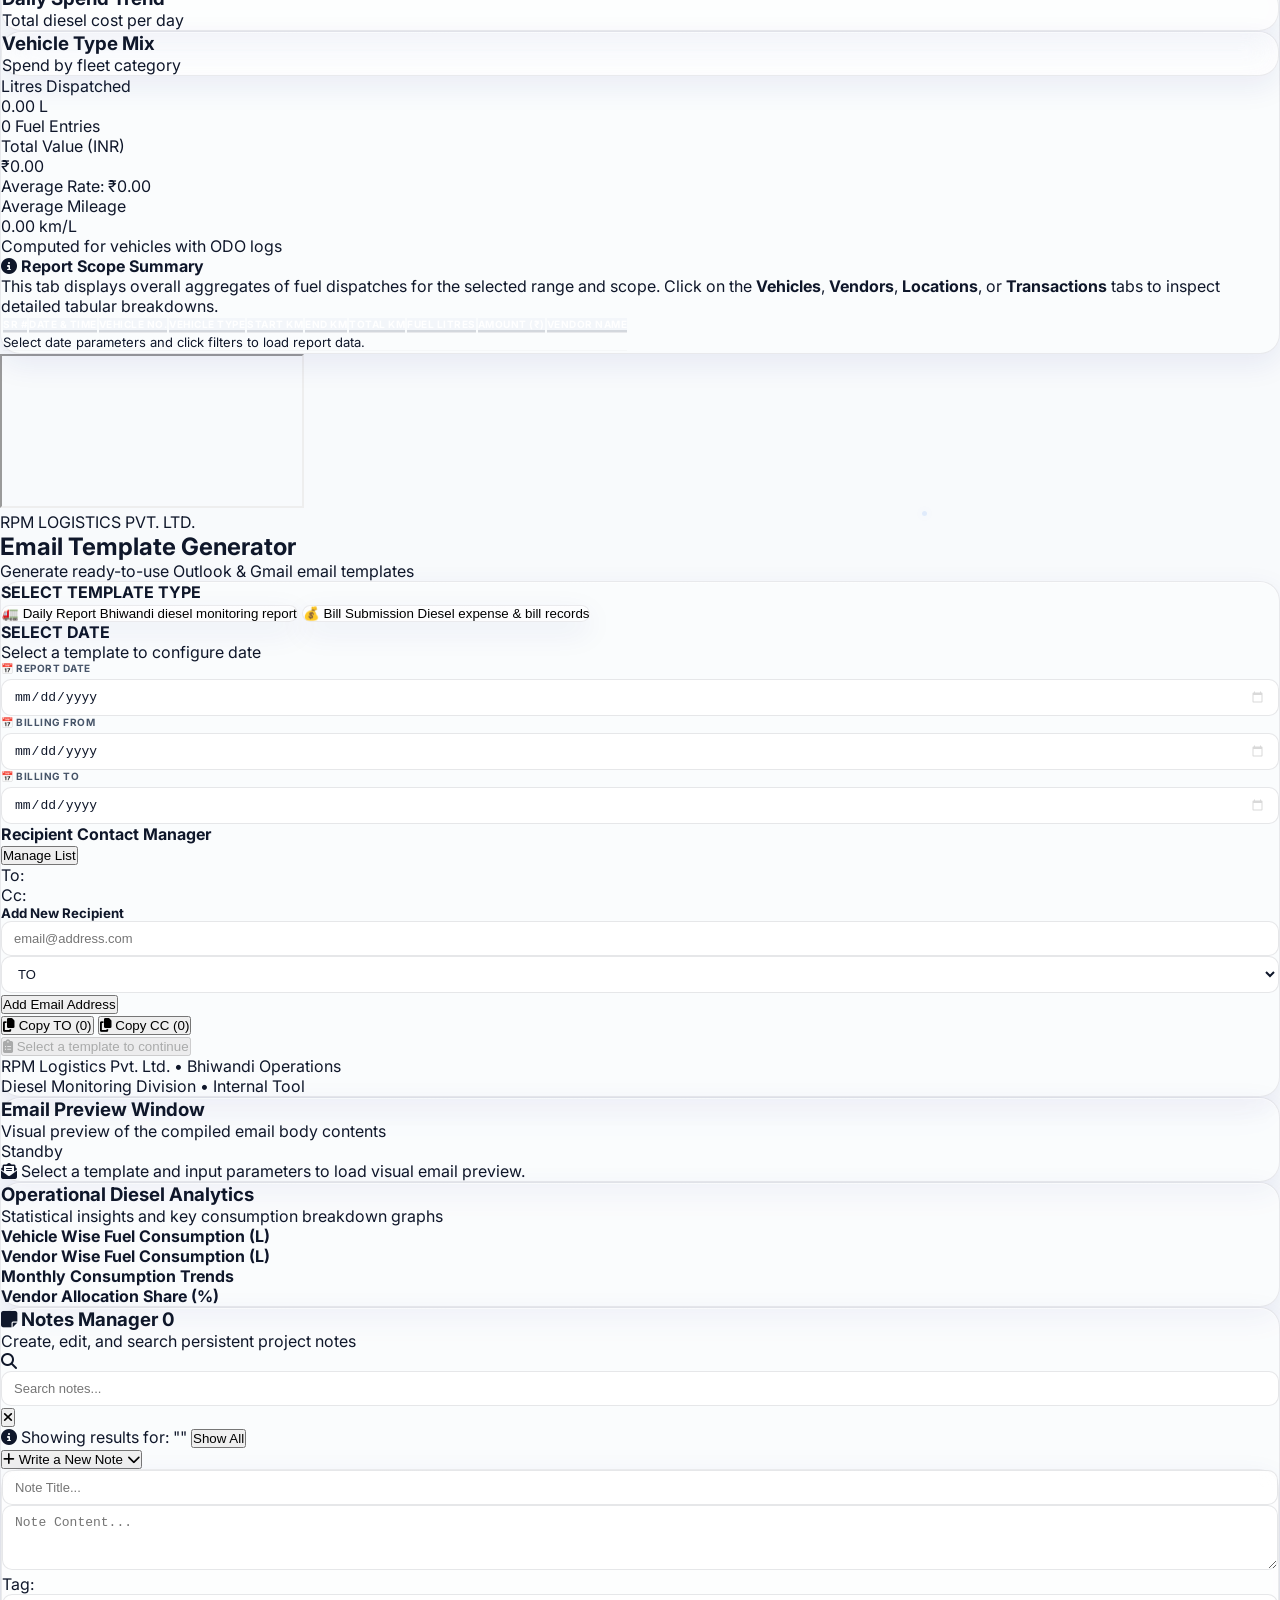
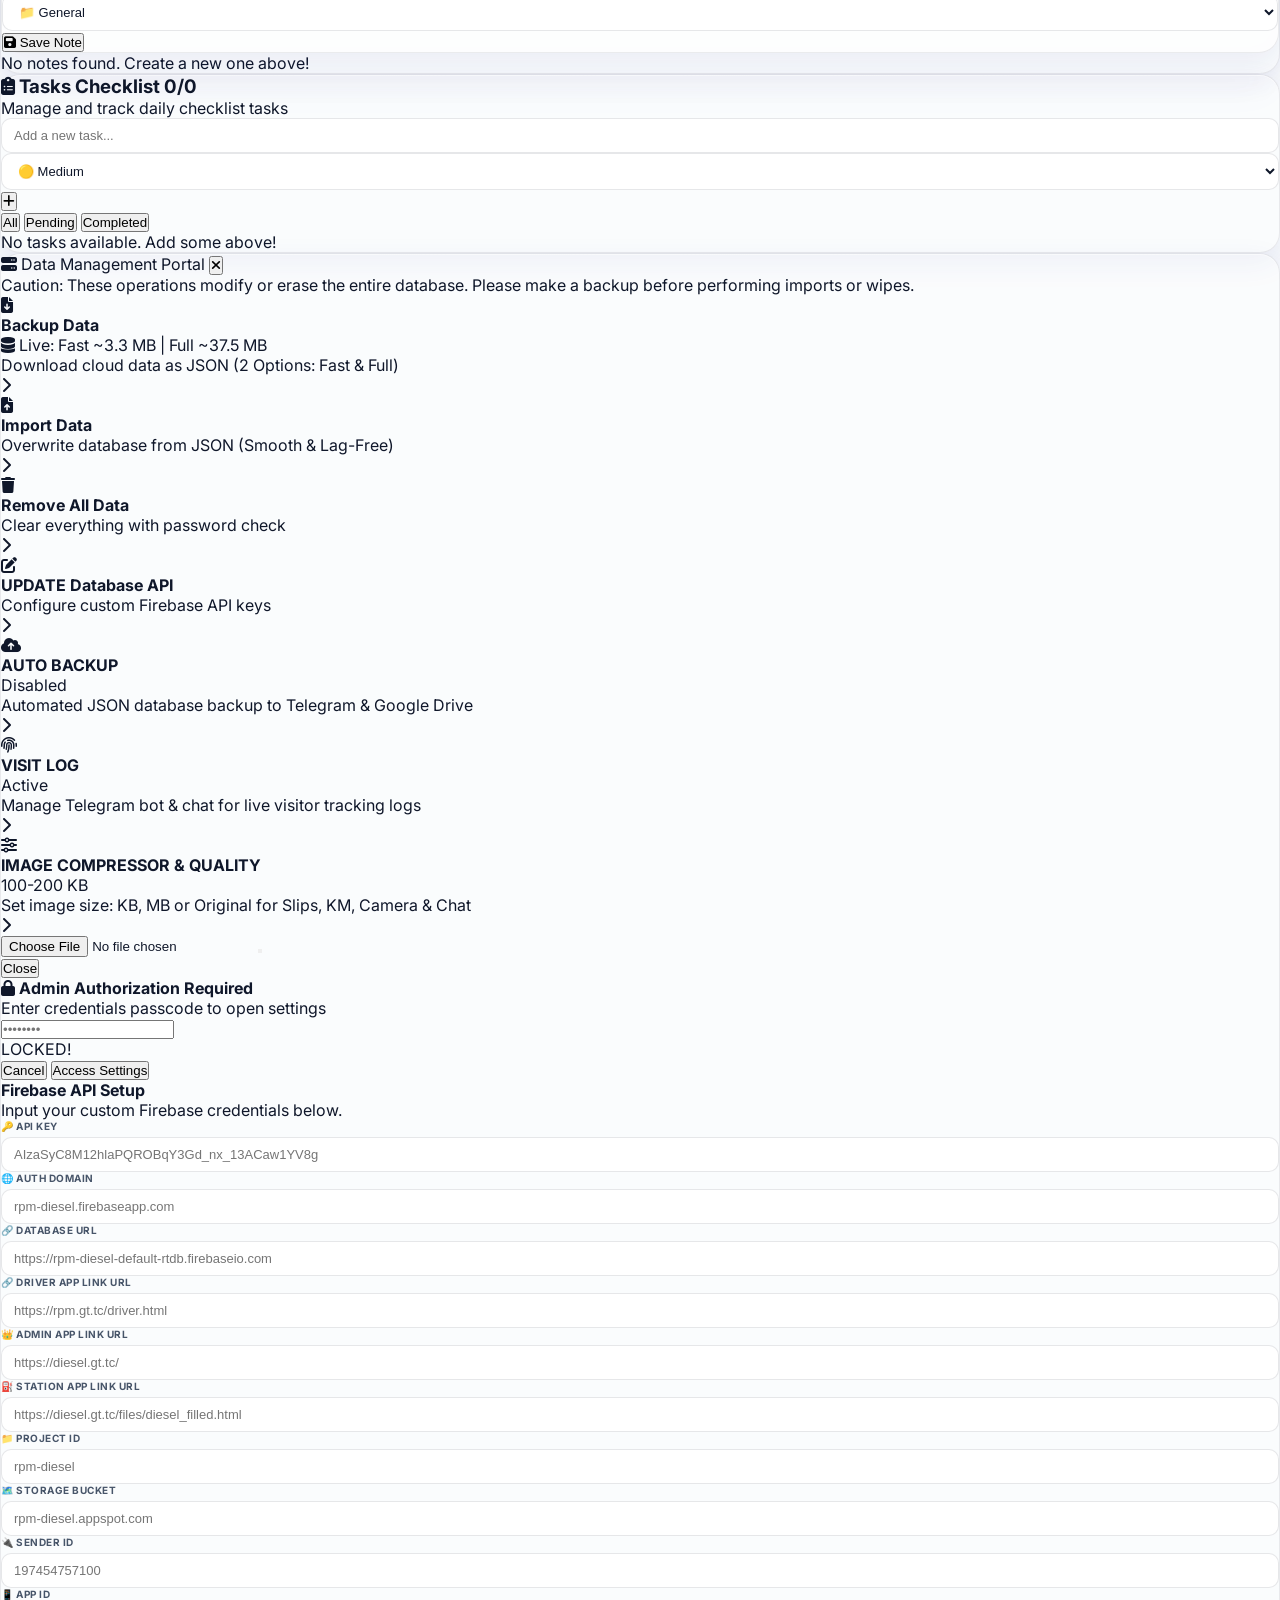
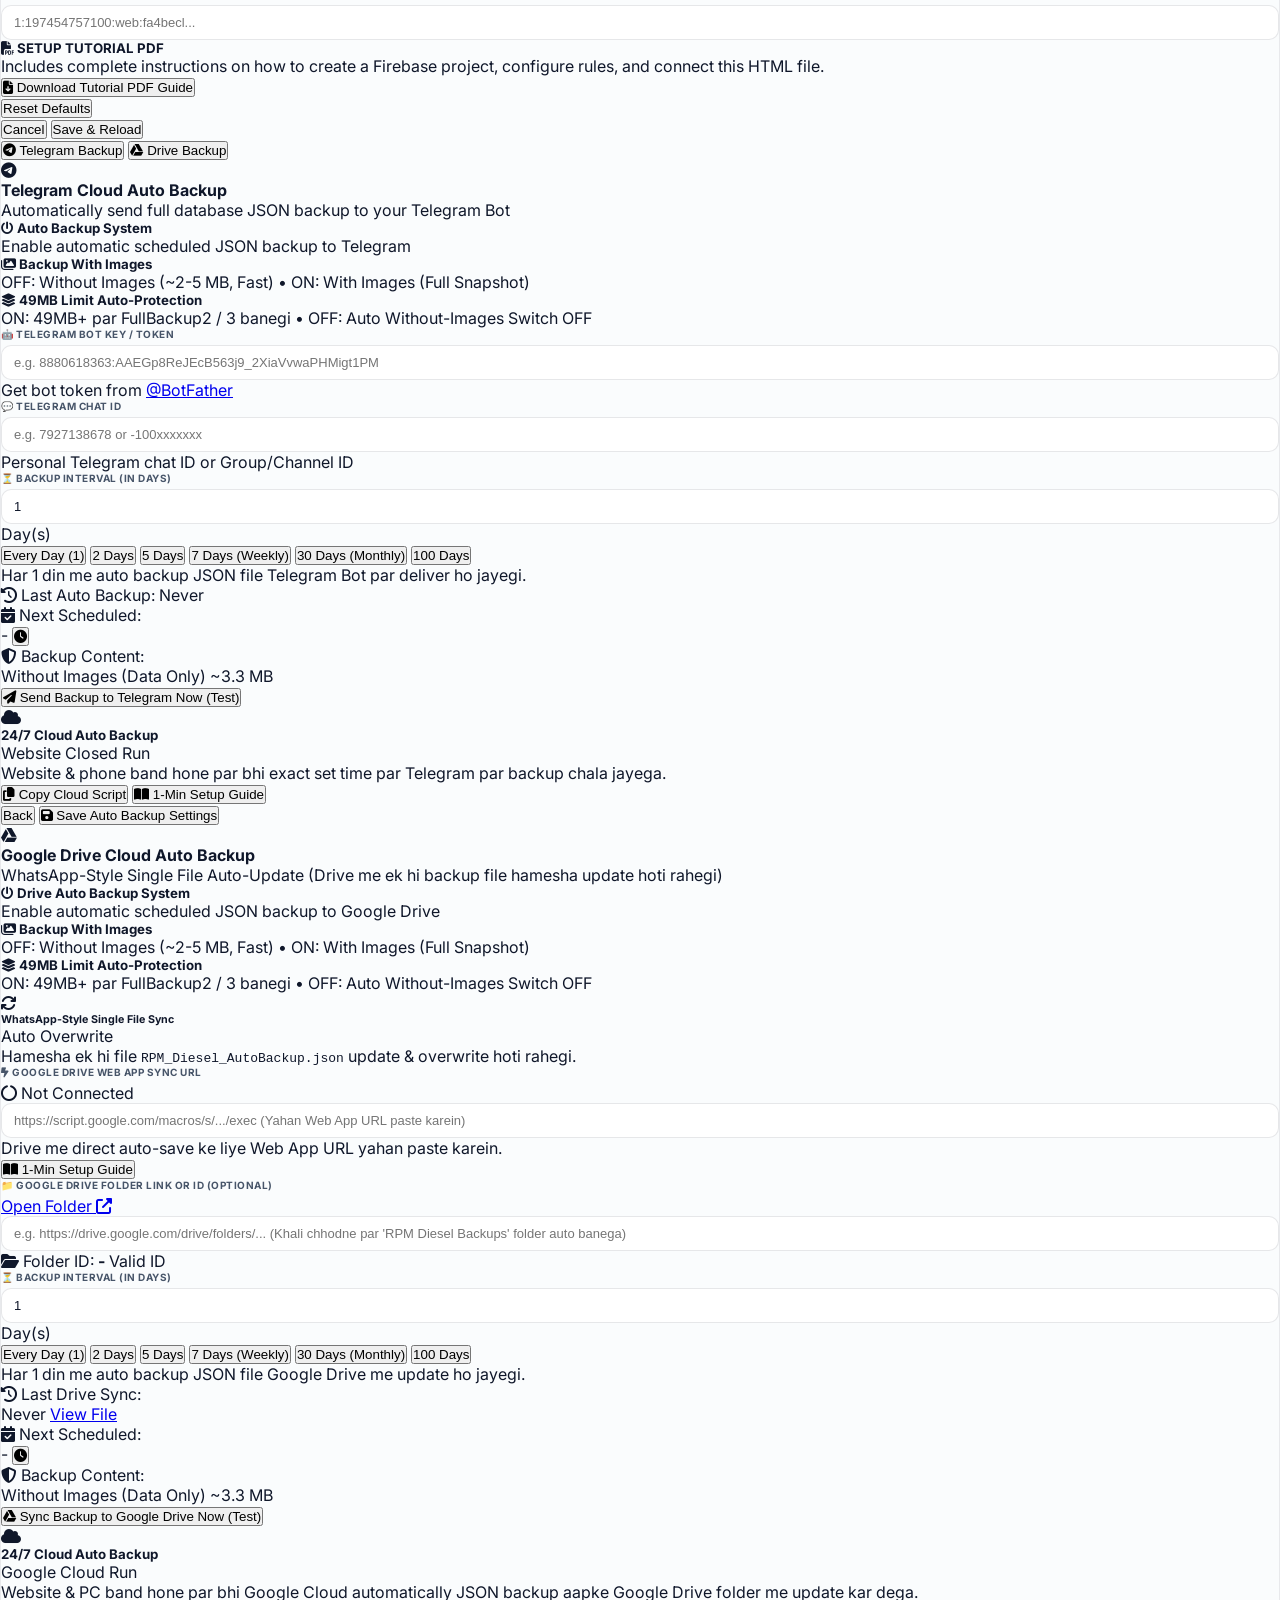
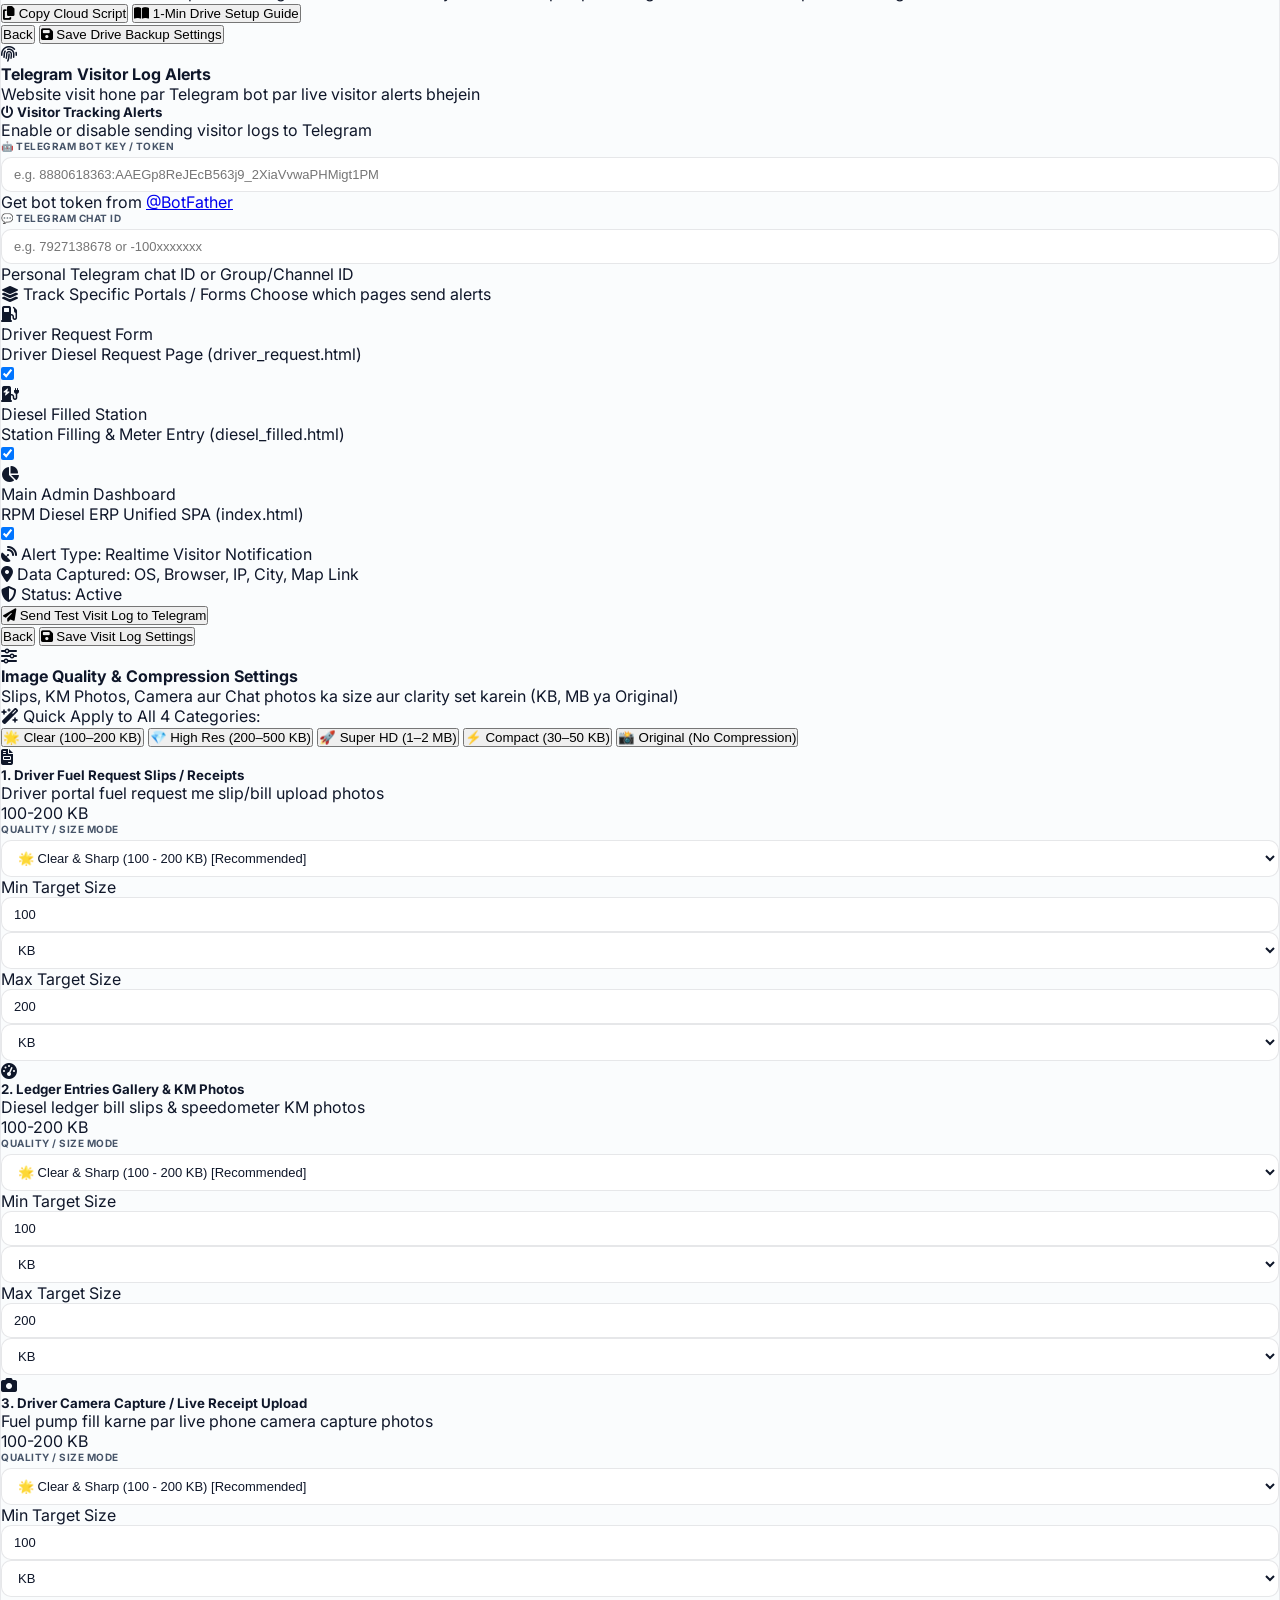
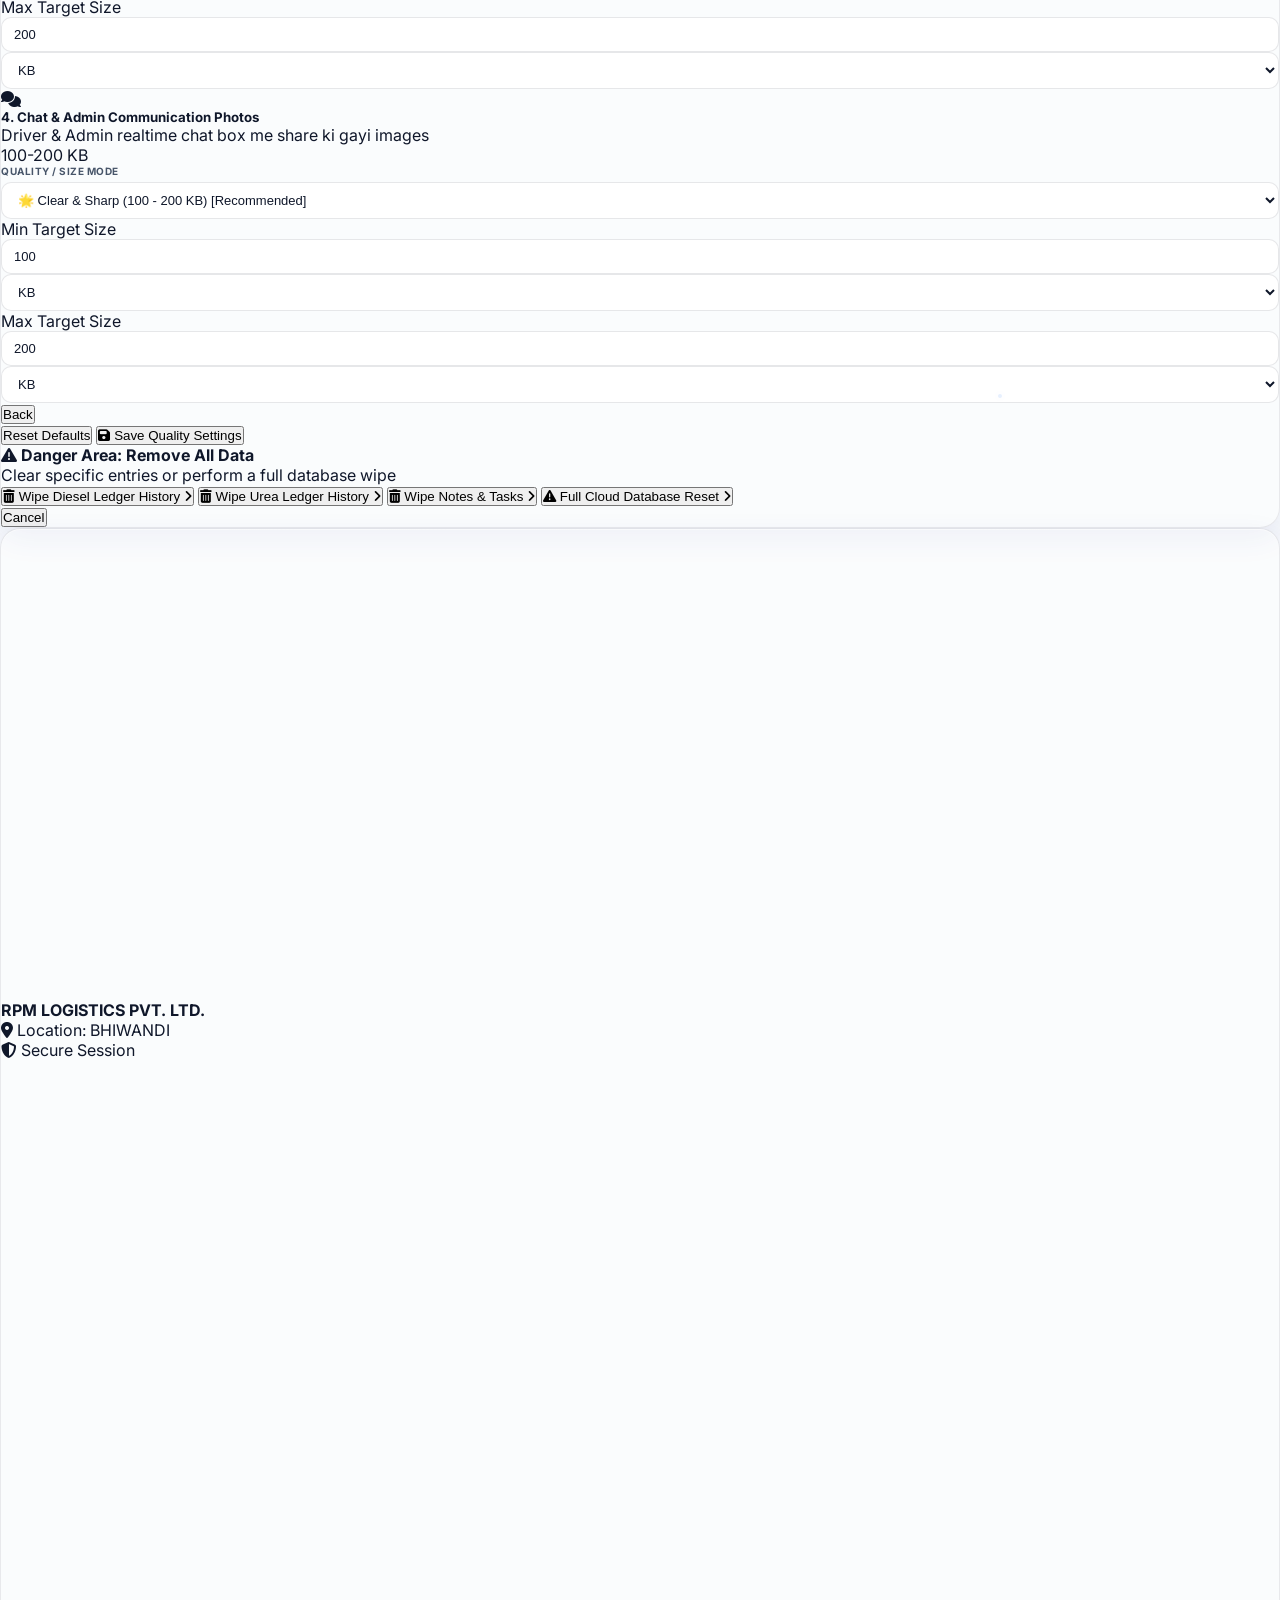
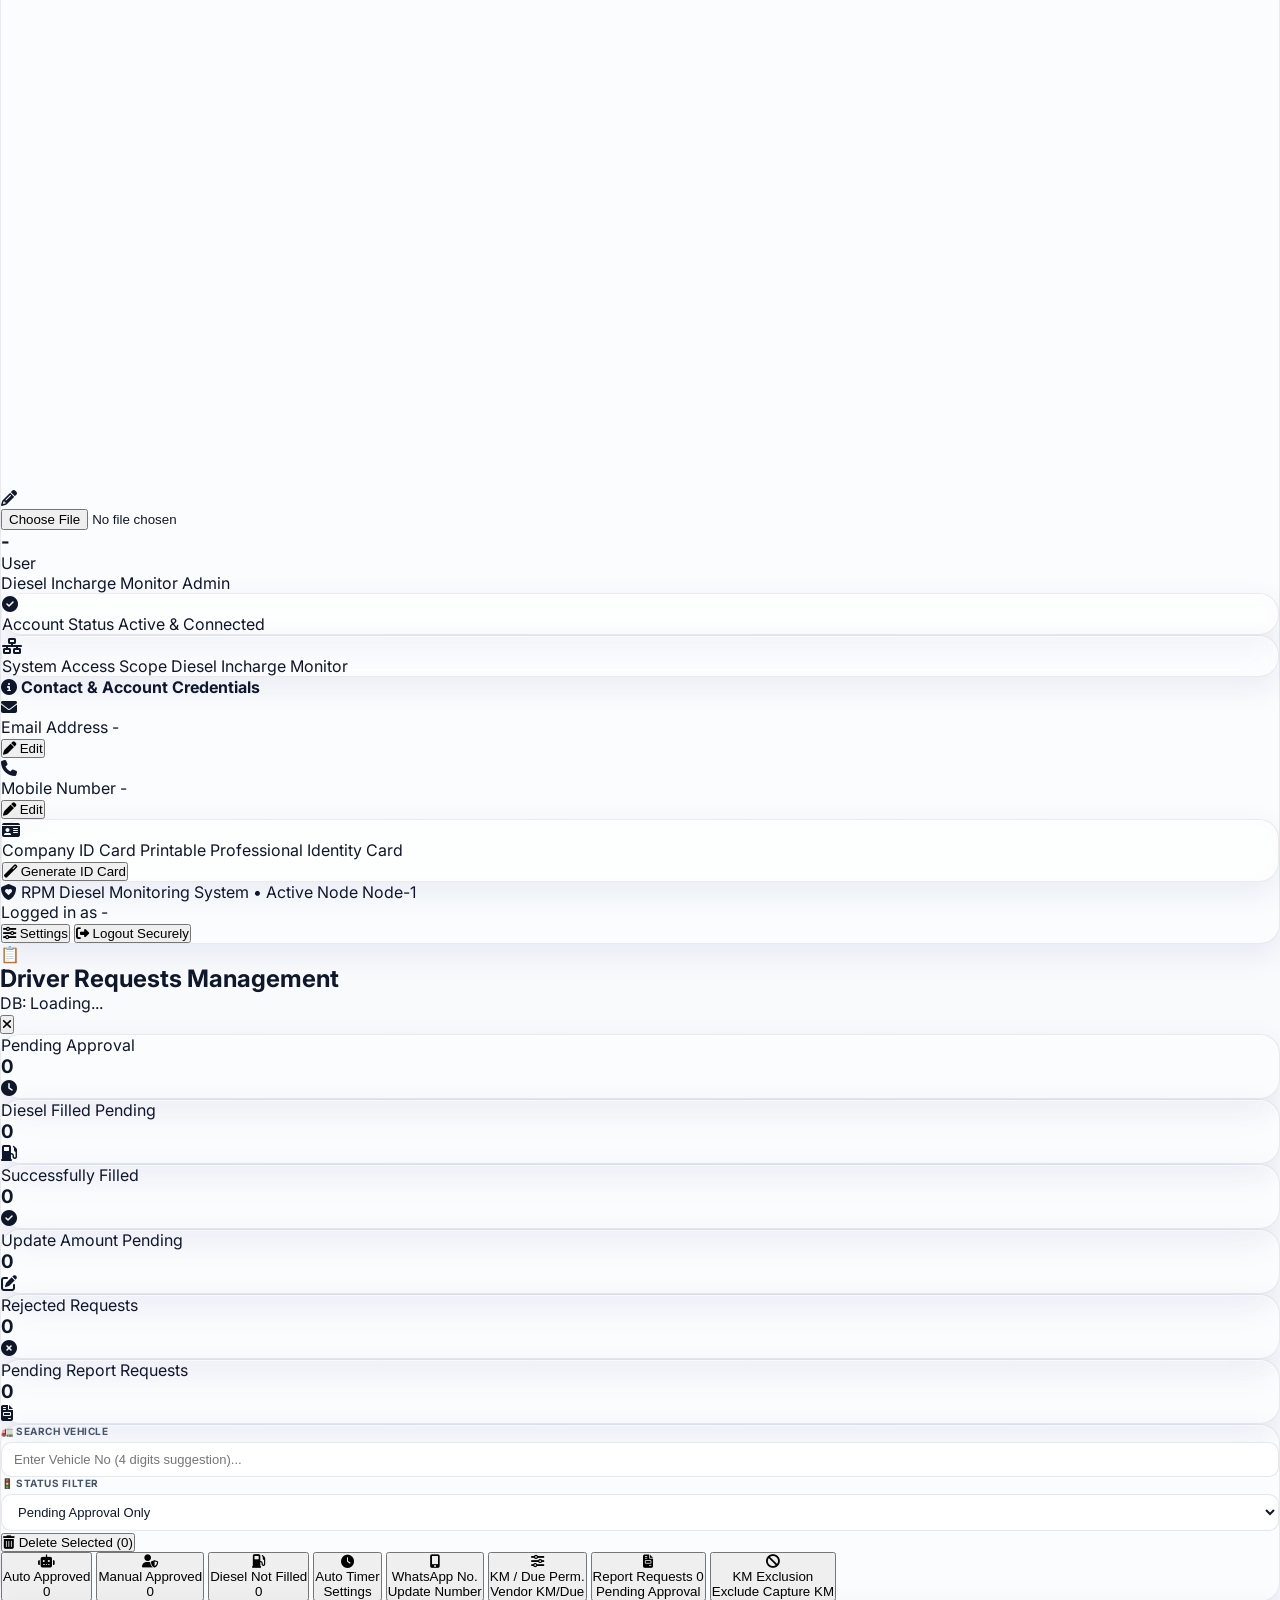
==== commit 8cb436b3: "Fix Admin Logo and Favicon update for Global and Admin branding targets" ====
--- a/index.html
+++ b/index.html
@@ -65,6 +65,9 @@
 
   <!-- Custom Stylesheet -->
   <link rel="stylesheet" href="style.css?v=7">
+  <!-- Favicon Link -->
+  <link id="favicon-link" rel="icon" href="data:image/svg+xml,%3Csvg xmlns='http://www.w3.org/2000/svg' viewBox='0 0 100 100'%3E%3Ctext y='.9em' font-size='90'%3E⛽%3C/text%3E%3C/svg%3E">
+
   <!-- Early Global App Branding Sync (Prevents Default Logo/Favicon Flash on Reload/Open) -->
   <script>
     (function() {
@@ -87,24 +90,19 @@
           document.title = appName;
         }
         if (faviconUrl) {
-          var link = document.querySelector("link[rel~='icon']");
-          if (!link) {
-            link = document.createElement('link');
-            link.id = 'favicon-link';
-            link.rel = 'icon';
-            document.head.appendChild(link);
+          var favLink = document.getElementById('favicon-link');
+          if (favLink) {
+            favLink.removeAttribute('type');
+            favLink.href = faviconUrl;
           }
-          link.href = faviconUrl;
         }
         if (logoUrl) {
-          var style = document.createElement('style');
-          style.id = 'early-brand-style';
-          style.textContent = '.sys-brand-logo { content: url("' + logoUrl + '") !important; }';
-          document.head.appendChild(style);
-
           document.addEventListener('DOMContentLoaded', function() {
             var imgs = document.querySelectorAll('.sys-brand-logo, #sidebar-logo-img, #header-logo-img, #splash-logo-img, #login-logo-img');
-            imgs.forEach(function(img) { img.src = logoUrl; });
+            imgs.forEach(function(img) { 
+              img.src = logoUrl;
+              img.removeAttribute('srcset');
+            });
           });
         }
         if (appName) {
@@ -116,7 +114,6 @@
       } catch(e) {}
     })();
   </script>
-  <link id="favicon-link" rel="icon" type="image/svg+xml" href="data:image/svg+xml,%3Csvg xmlns='http://www.w3.org/2000/svg' viewBox='0 0 100 100'%3E%3Ctext y='.9em' font-size='90'%3E⛽%3C/text%3E%3C/svg%3E">
 </head>
 
 <body class="text-slate-900 dark:text-slate-100 min-h-screen overflow-x-clip">
@@ -6983,8 +6980,8 @@
   <div id="toasts-container"></div>
 
   <!-- Core JavaScript Core App Logic File -->
-  <script src="script.js?v=131" defer></script>
-  <script src="broadcast.js?v=4" defer></script>
+  <script src="script.js?v=132" defer></script>
+  <script src="broadcast.js?v=5" defer></script>
 
   <!-- Re-add transition after page load for smooth theme toggles -->
   <script>
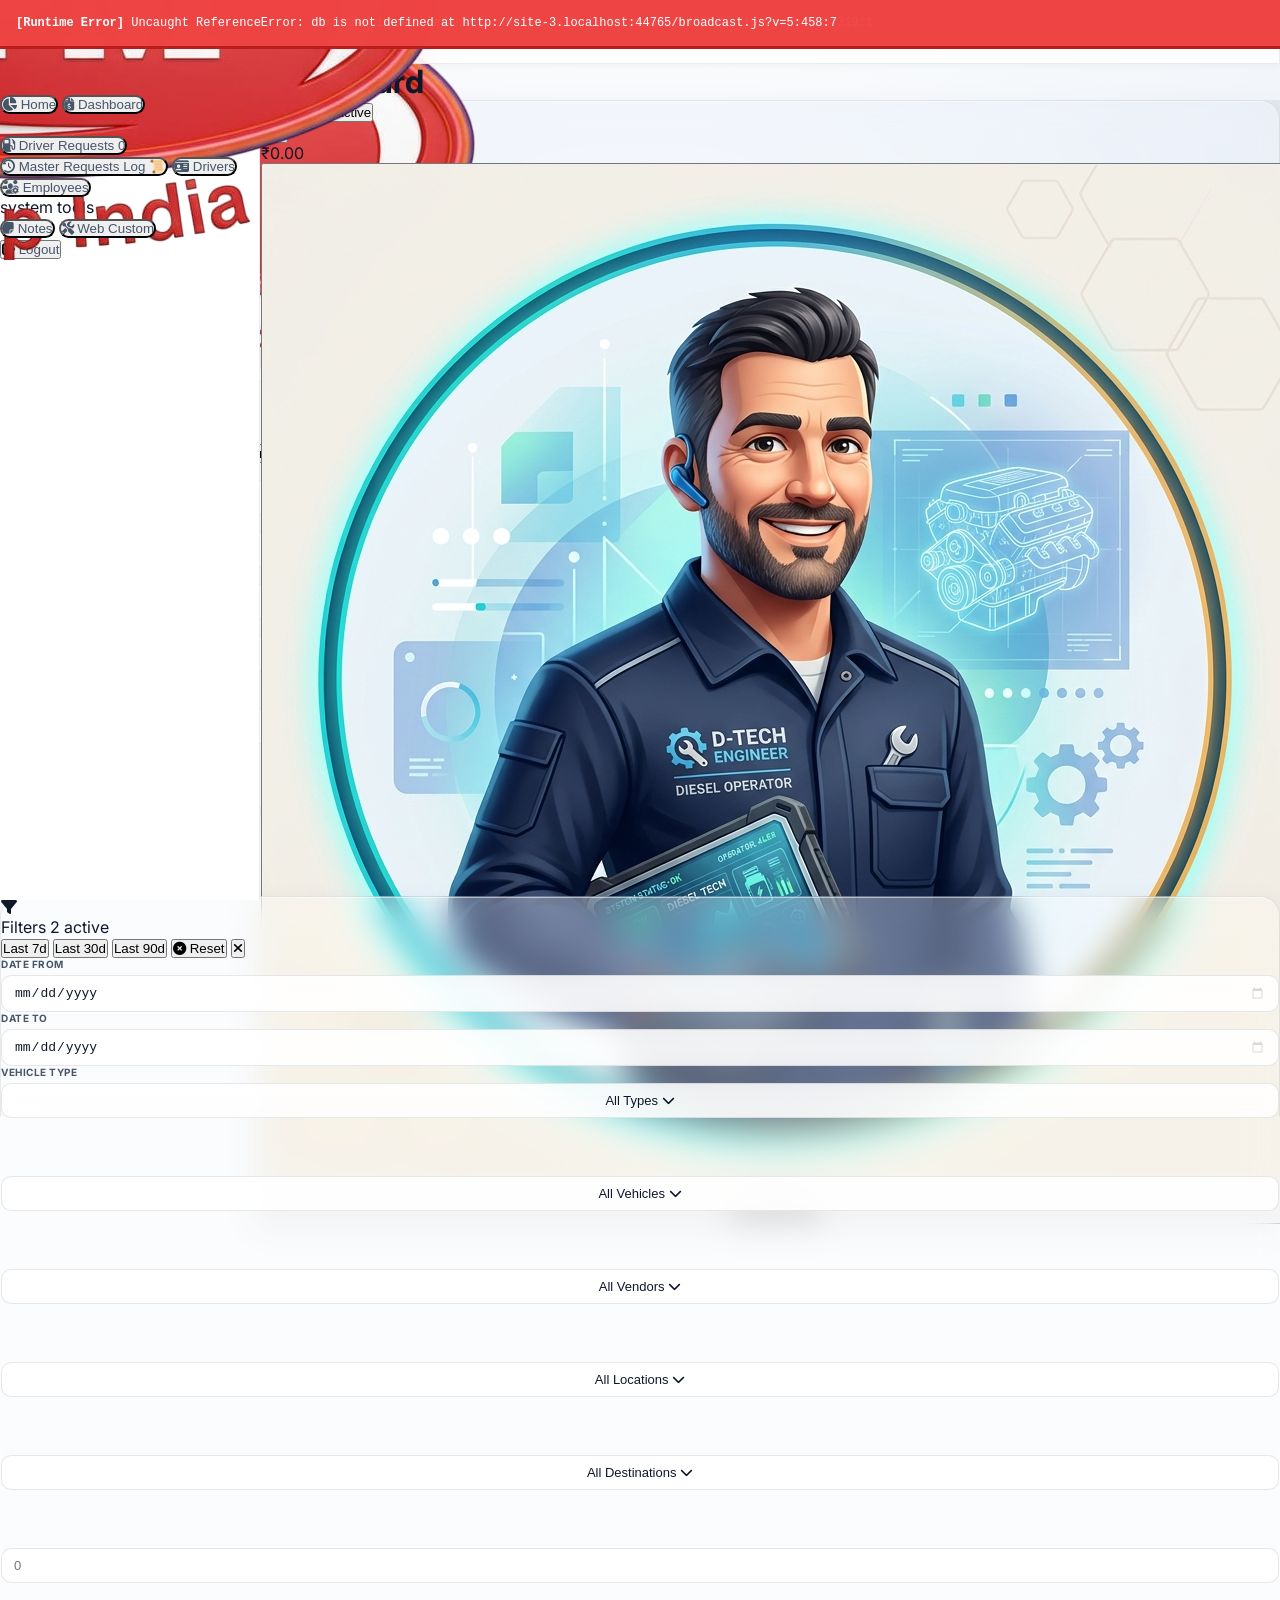
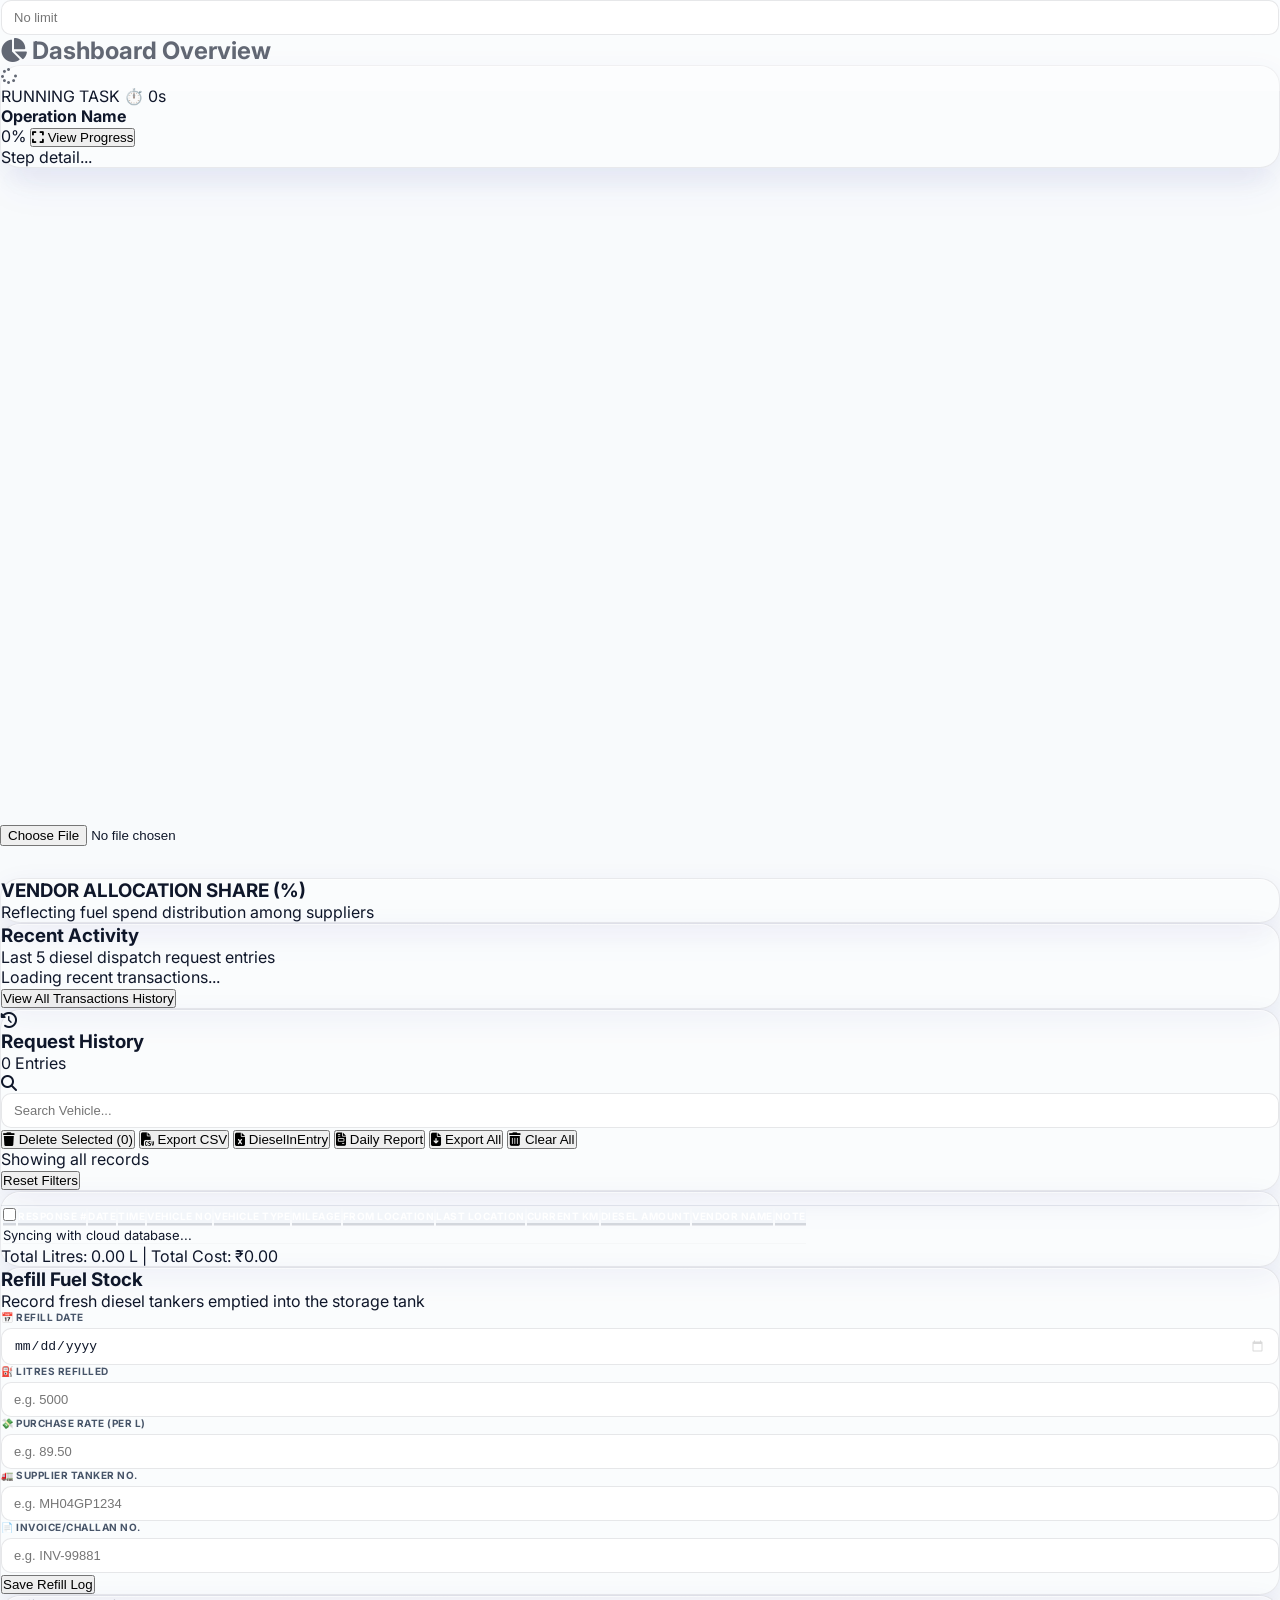
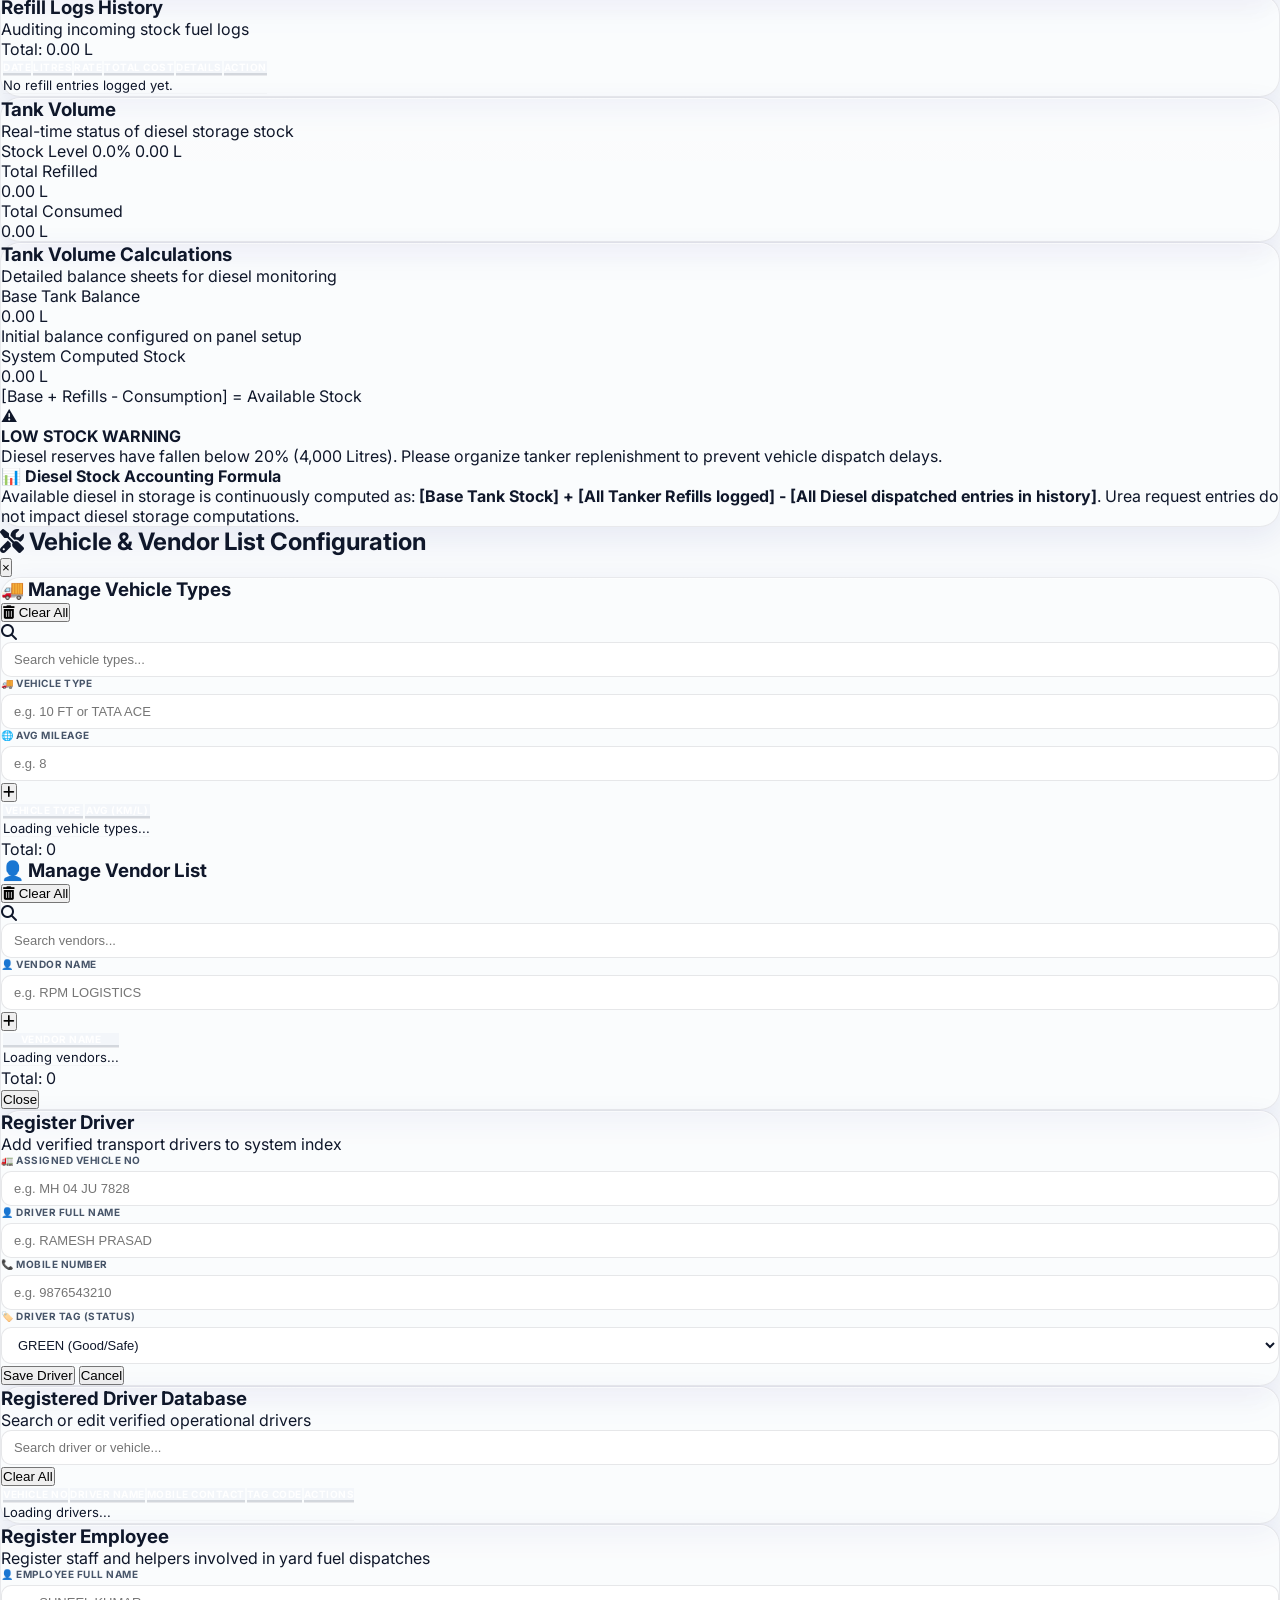
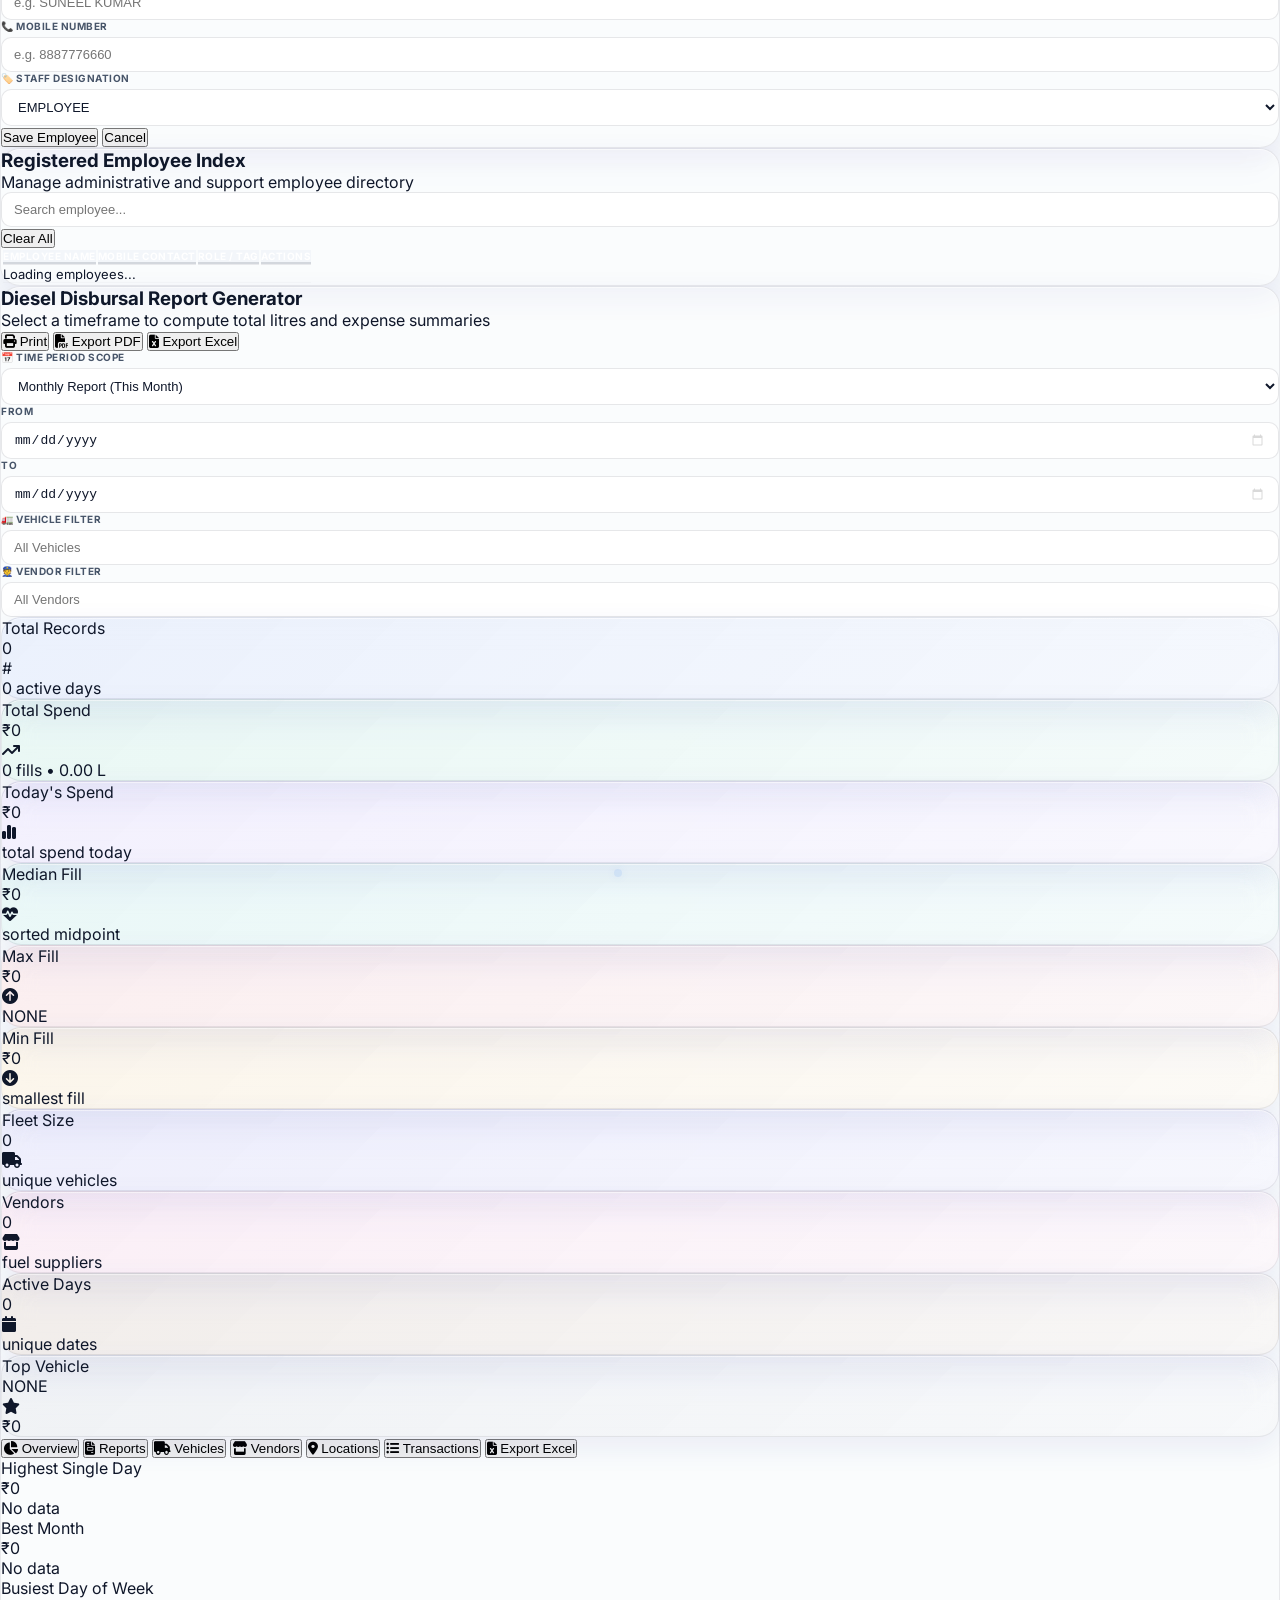
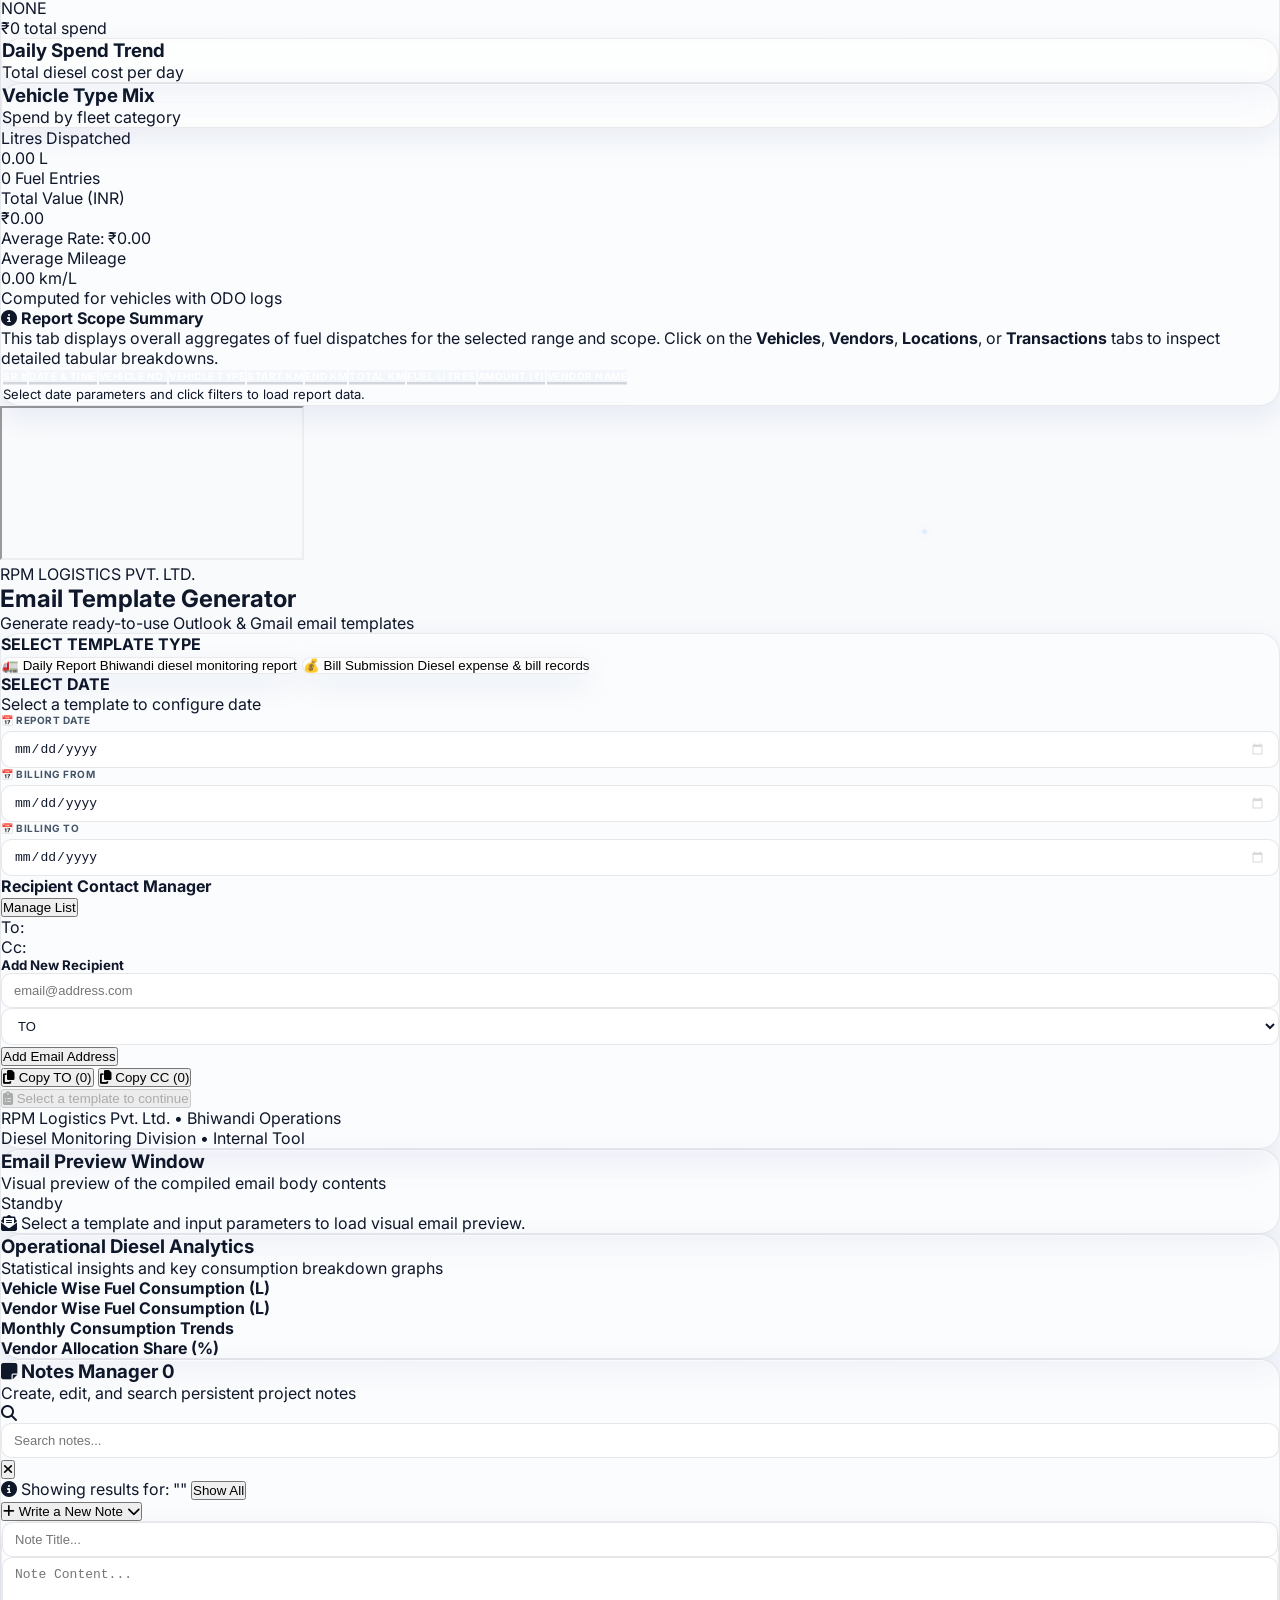
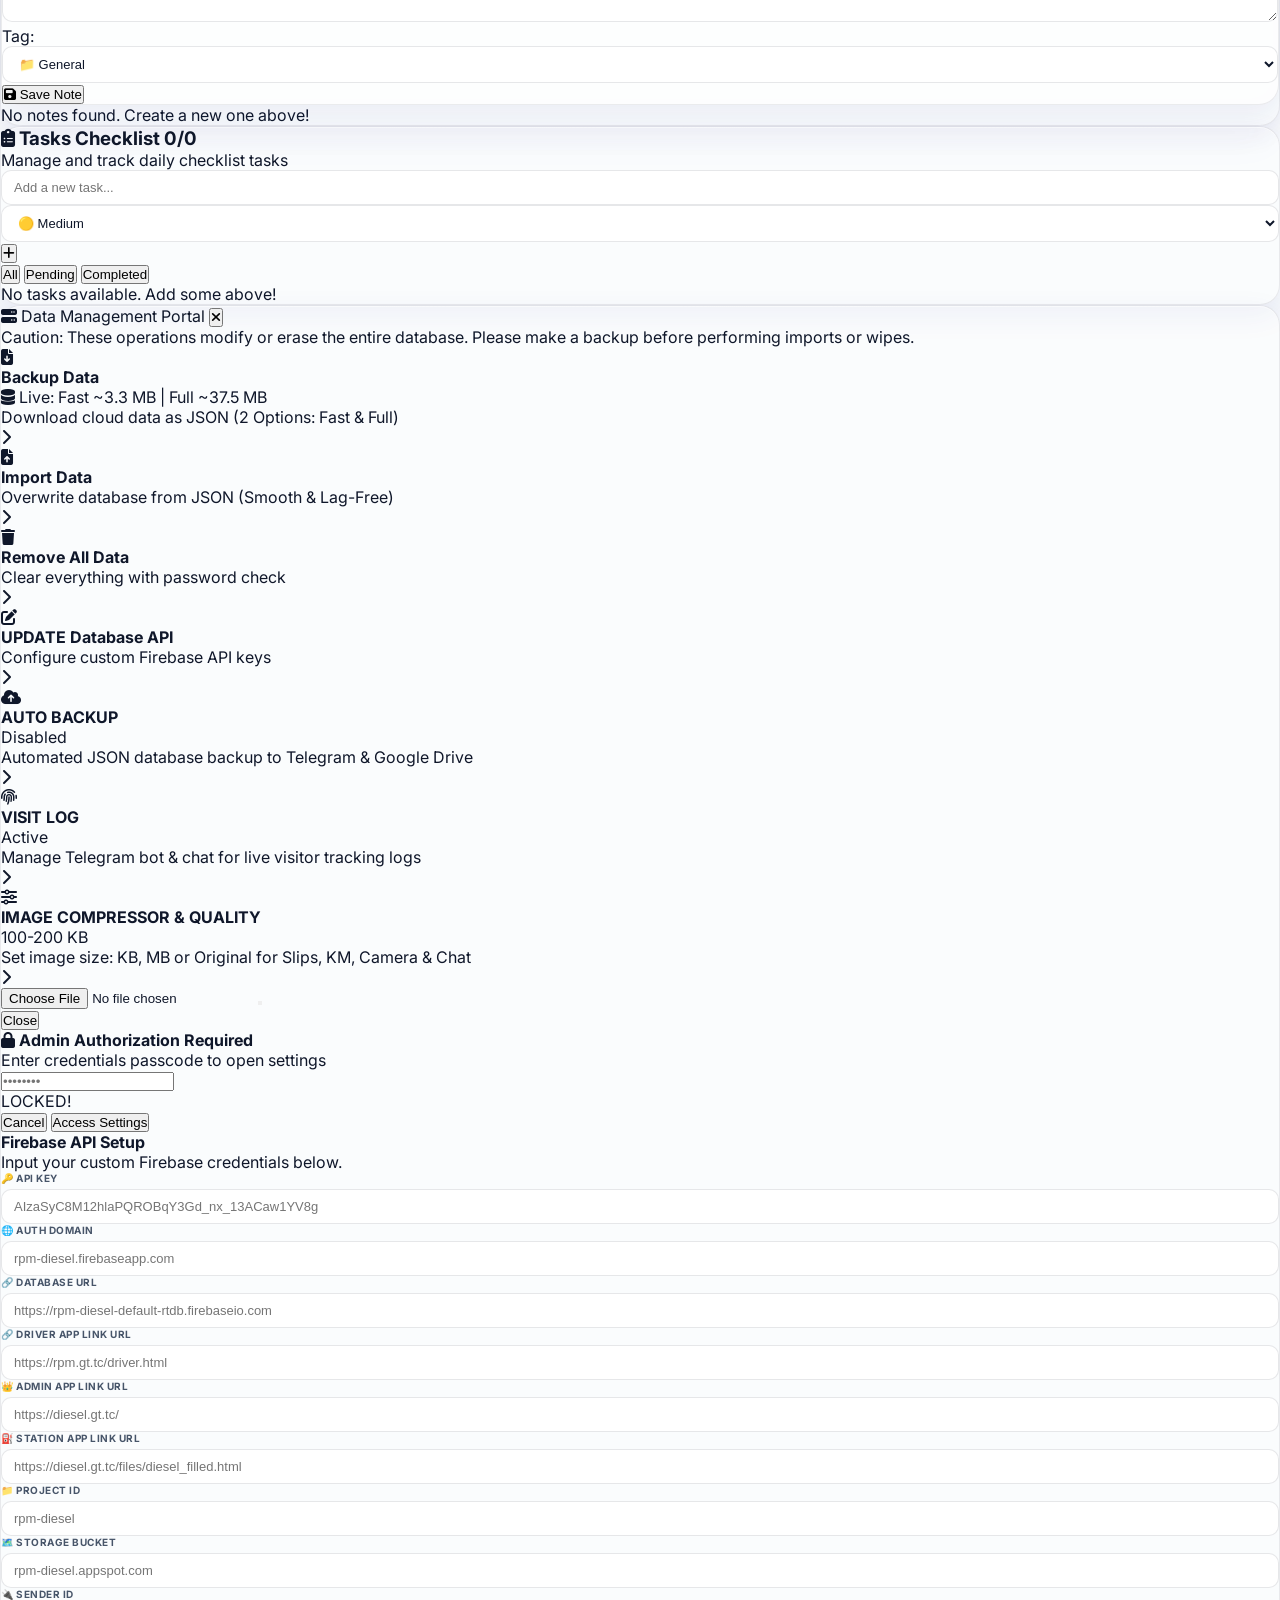
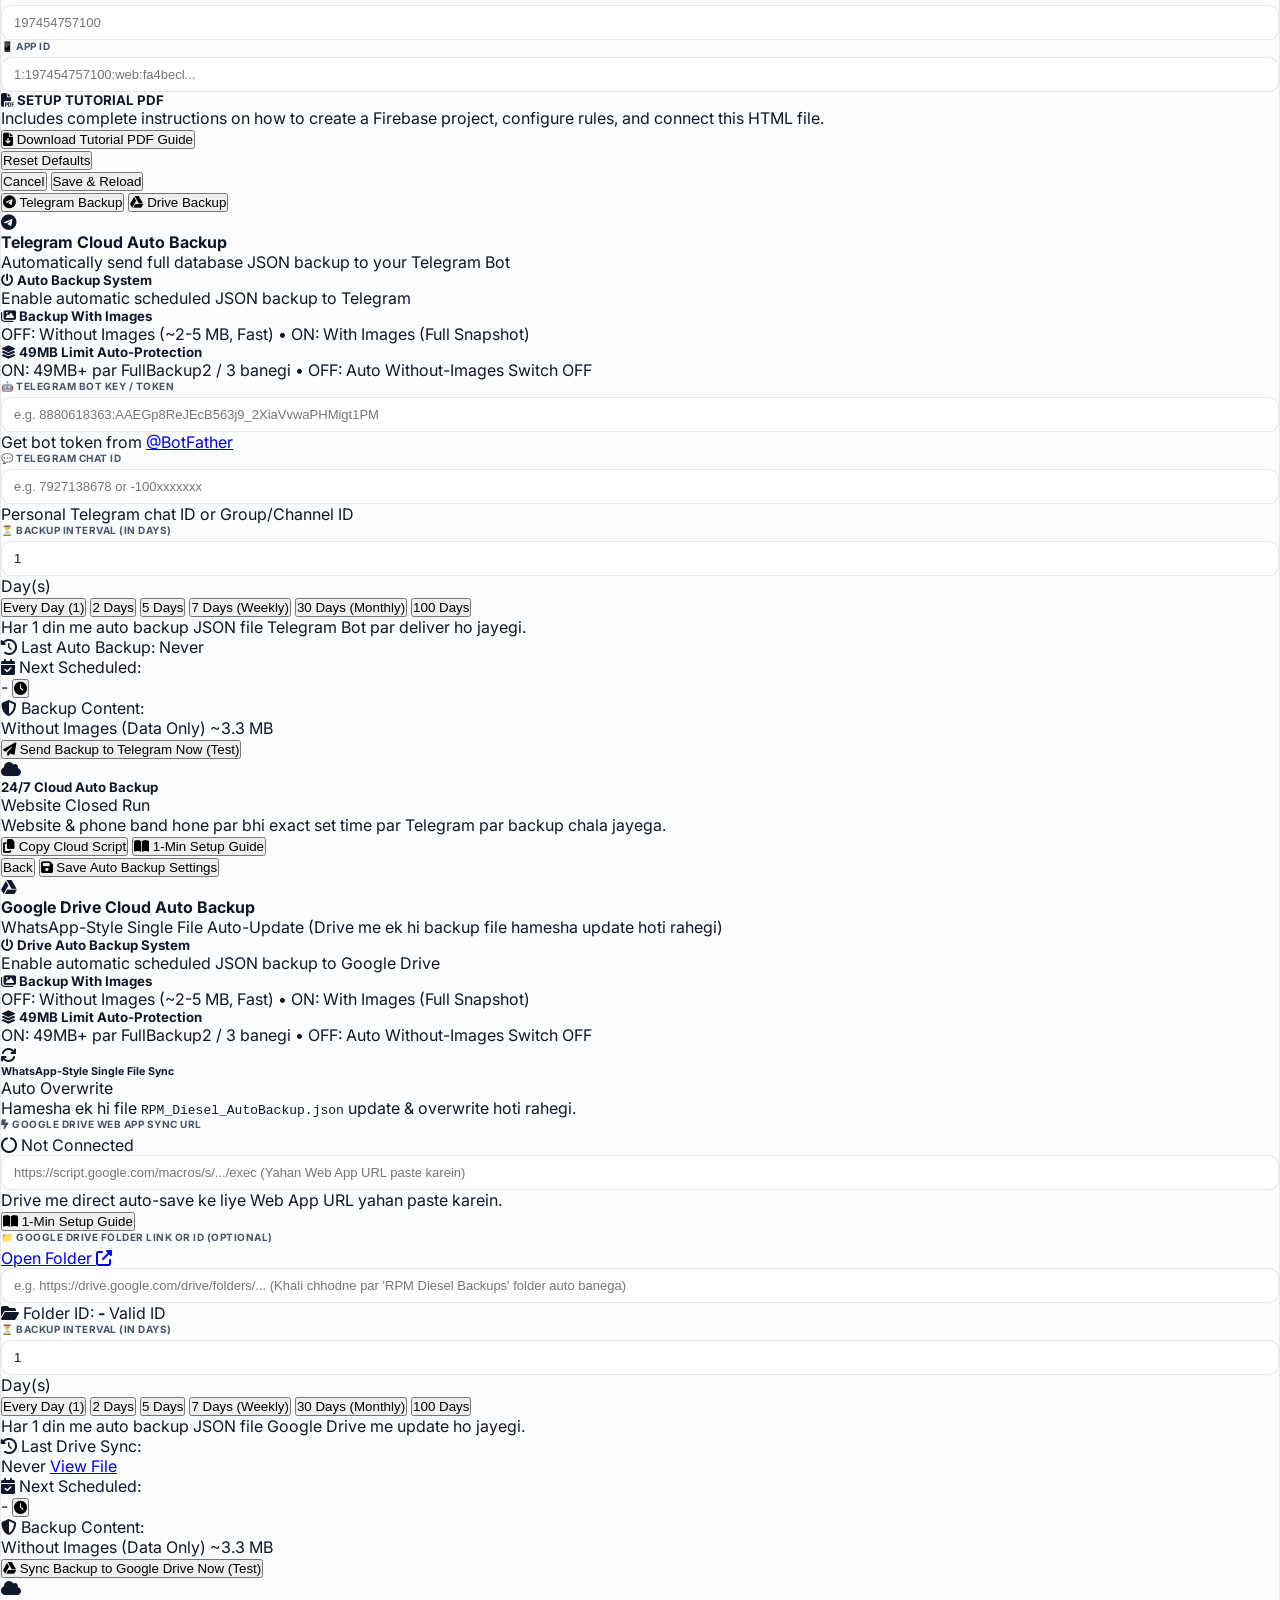
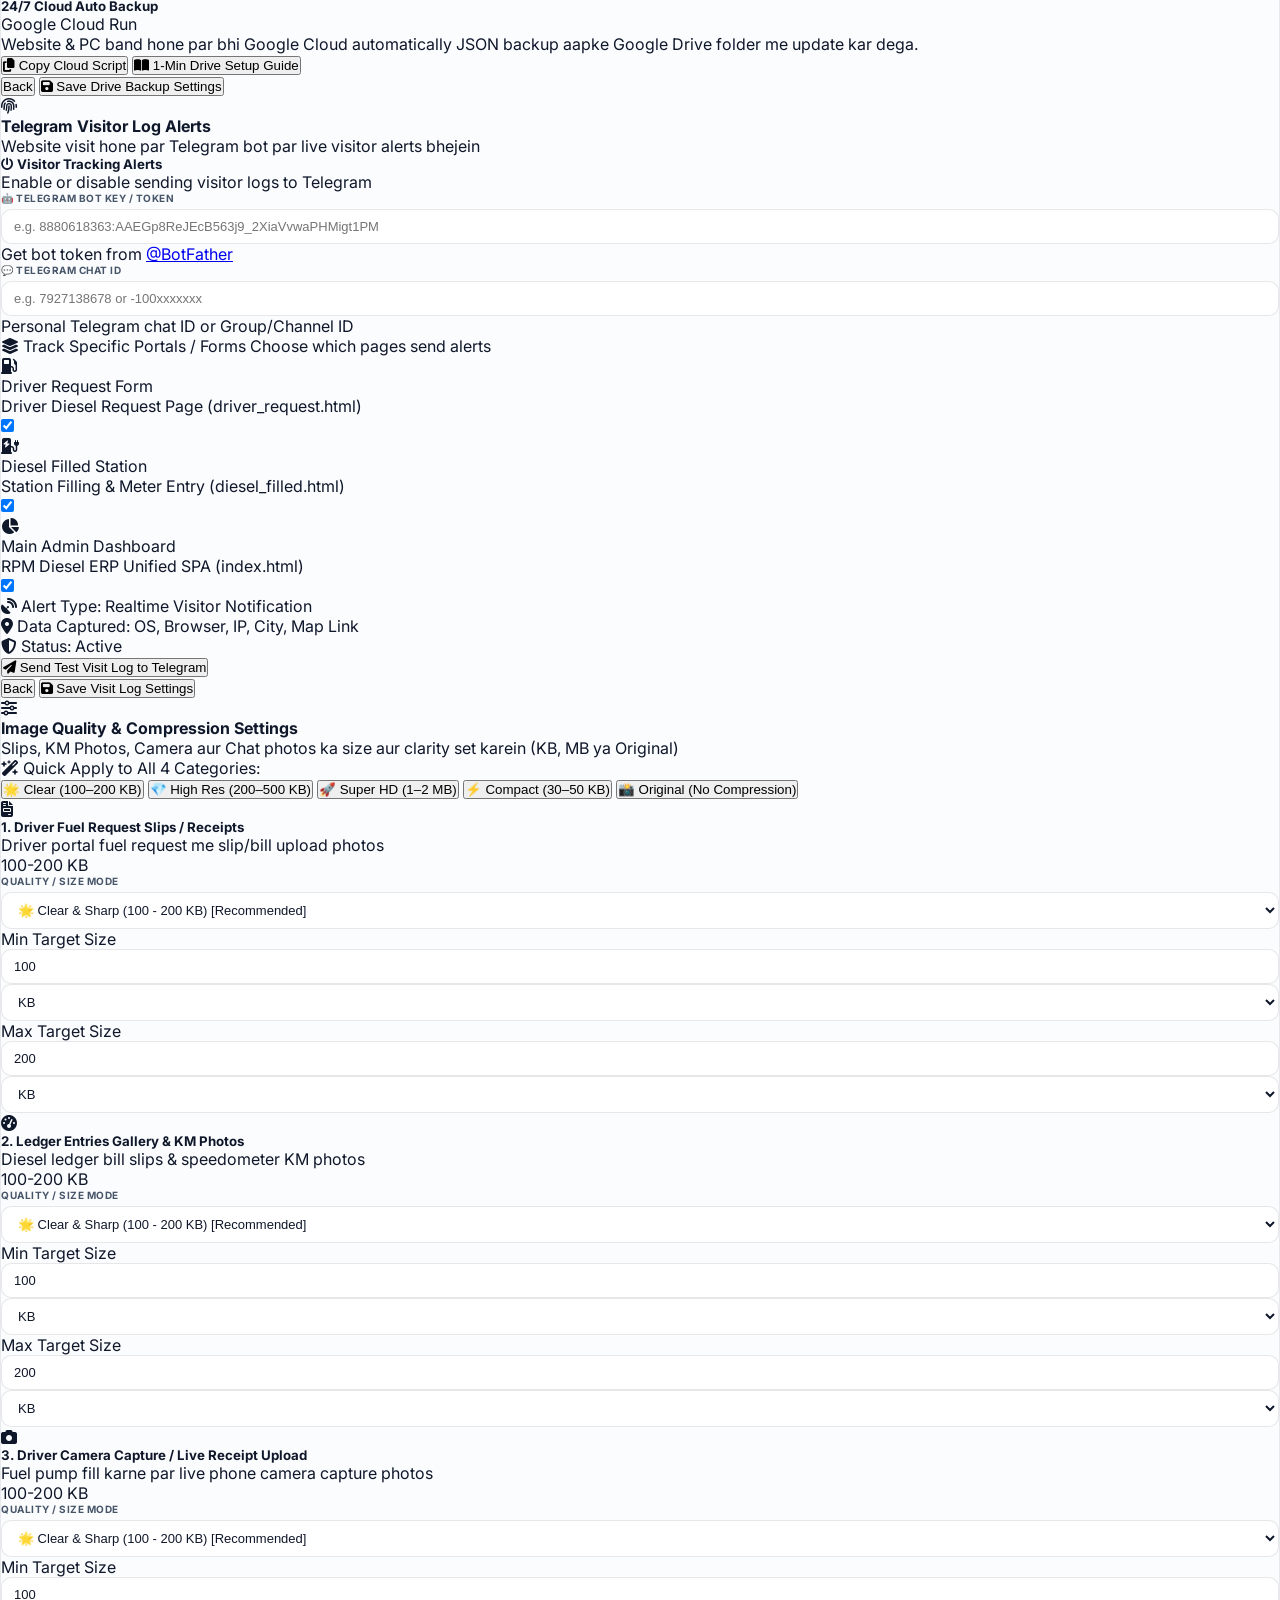
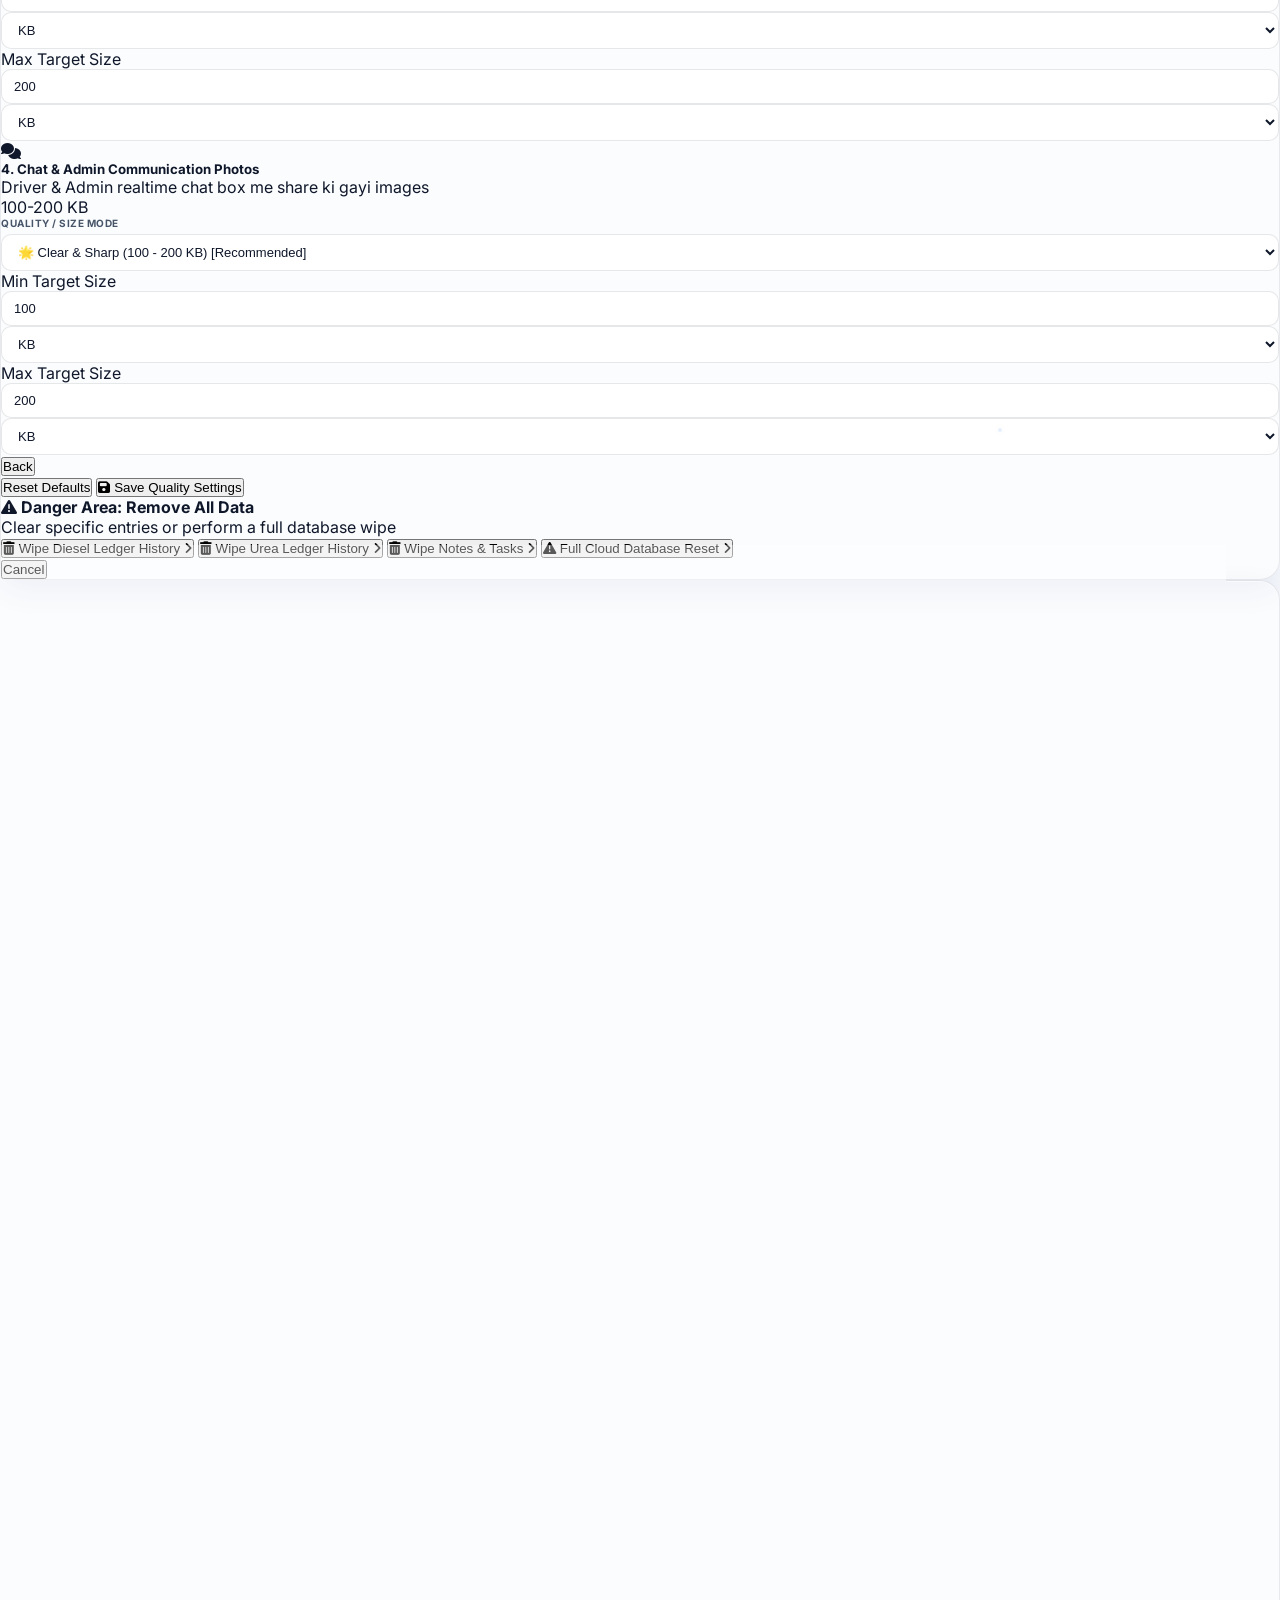
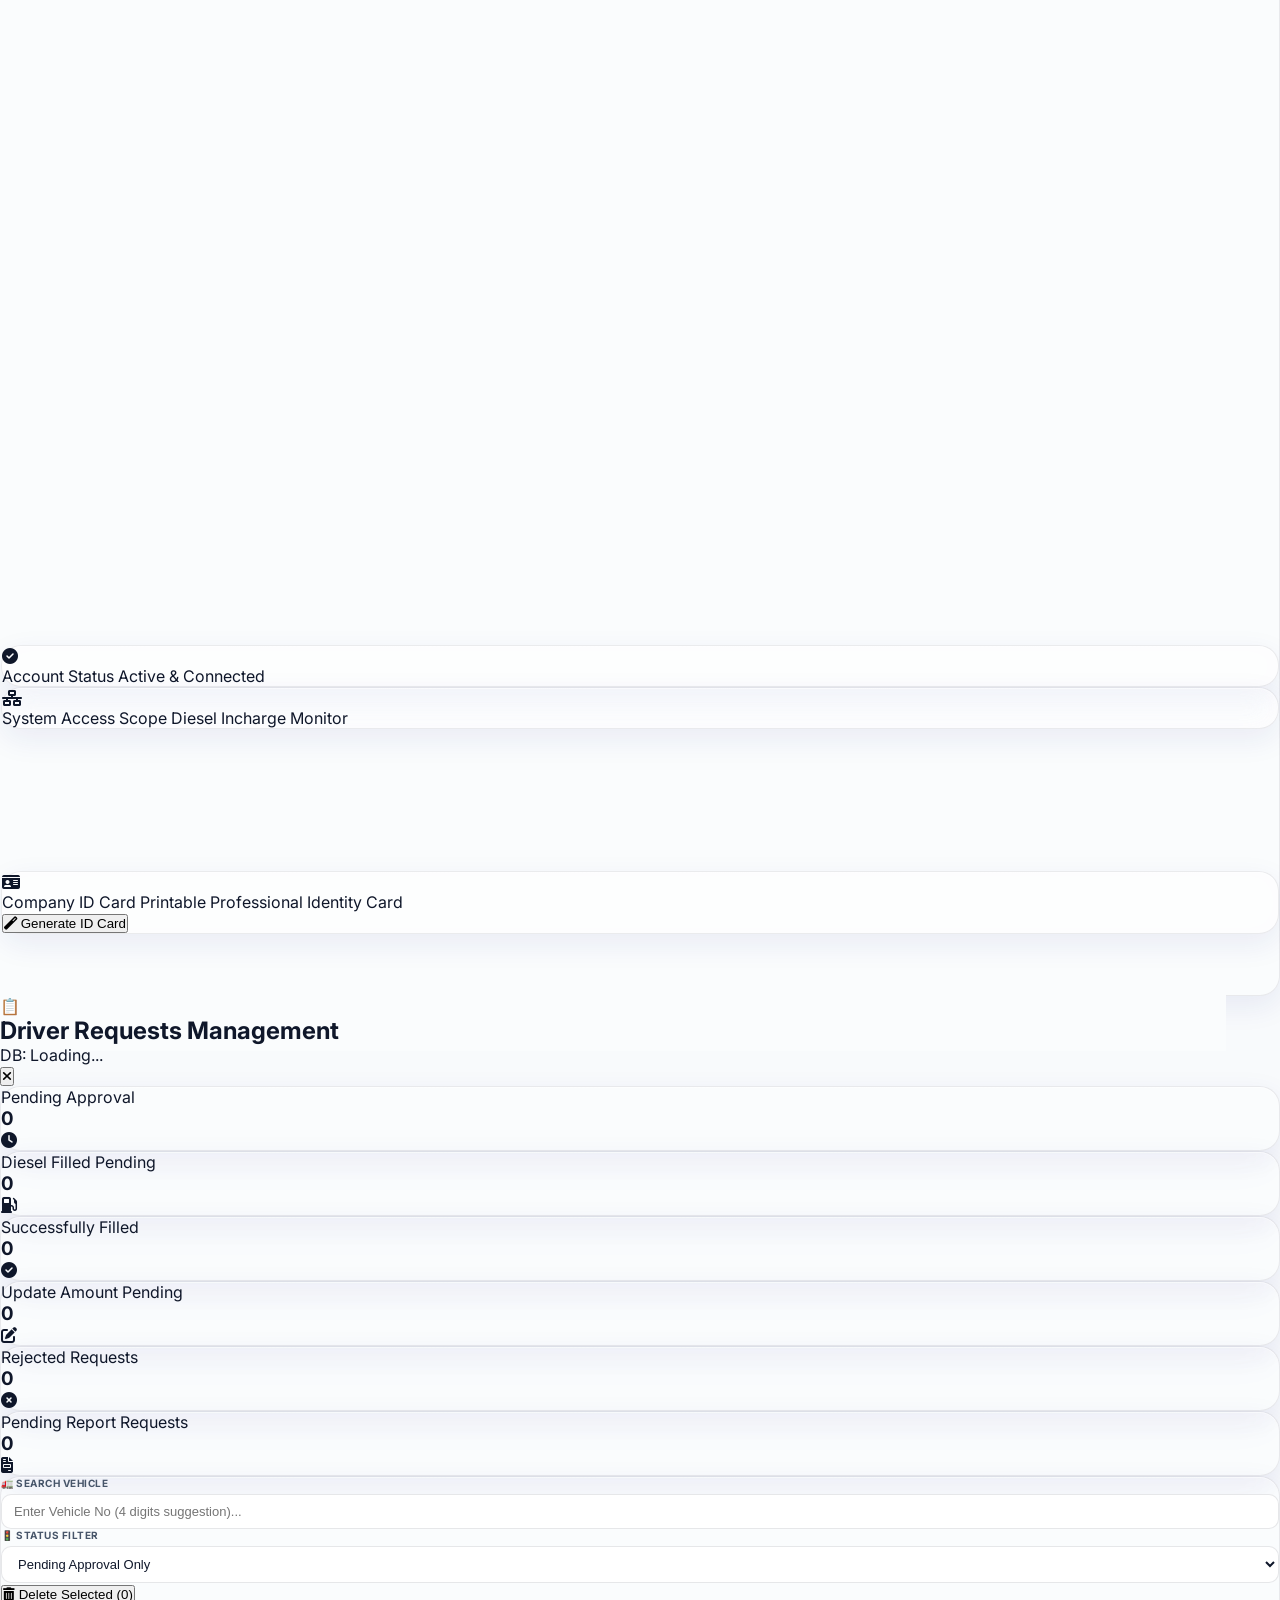
==== commit 98394f87: "Add vehicle no to drivers config and show driver name next to vehicle no when registered" ====
--- a/index.html
+++ b/index.html
@@ -1287,6 +1287,10 @@
               <form id="driver-config-form" class="space-y-4">
                 <input type="hidden" id="driver-edit-key">
                 <div>
+                  <label class="calc-label" for="driver-vehicle-input">🚛 Assigned Vehicle No</label>
+                  <input type="text" id="driver-vehicle-input" class="calc-input uppercase" placeholder="e.g. MH 04 JU 7828">
+                </div>
+                <div>
                   <label class="calc-label" for="driver-name-input">👤 Driver Full Name</label>
                   <input type="text" id="driver-name-input" class="calc-input" placeholder="e.g. RAMESH PRASAD" required>
                 </div>
@@ -1294,12 +1298,14 @@
                   <label class="calc-label" for="driver-mobile-input">📞 Mobile Number</label>
                   <input type="tel" id="driver-mobile-input" class="calc-input" placeholder="e.g. 9876543210" required>
                 </div>
+                <div>
                   <label class="calc-label" for="driver-tag-input">🏷️ Driver Tag (Status)</label>
                   <select id="driver-tag-input" class="calc-input py-2 text-xs flex-grow">
                     <option value="GREEN" selected>GREEN (Good/Safe)</option>
                     <option value="YELLOW">YELLOW (Warning/Watch)</option>
                     <option value="RED">RED (Restricted/Blocked)</option>
                   </select>
+                </div>
                 <div class="flex gap-2">
                   <button type="submit" class="flex-1 py-2.5 bg-blue-600 hover:bg-blue-700 text-white rounded-xl font-bold shadow-md transition-all" id="driver-submit-btn">
                     Save Driver
@@ -1319,7 +1325,7 @@
                   <p class="text-[10px] text-slate-400 mt-0.5">Search or edit verified operational drivers</p>
                 </div>
                 <div class="flex items-center gap-2">
-                  <input type="text" id="driver-search" class="calc-input py-1 px-3 text-xs w-44" placeholder="Search driver...">
+                  <input type="text" id="driver-search" class="calc-input py-1 px-3 text-xs w-44" placeholder="Search driver or vehicle...">
                   <button onclick="clearAllDrivers()" class="btn px-2.5 py-1 text-red-500 hover:bg-red-500/10 text-xs font-bold rounded-lg border border-red-500/20">Clear All</button>
                 </div>
               </div>
@@ -1328,6 +1334,7 @@
                 <table class="w-full text-left border-collapse premium-table">
                   <thead>
                     <tr>
+                      <th class="px-3 py-2.5">Vehicle No</th>
                       <th class="px-3 py-2.5">Driver Name</th>
                       <th class="px-3 py-2.5">Mobile Contact</th>
                       <th class="px-3 py-2.5">Tag Code</th>
@@ -1336,7 +1343,7 @@
                   </thead>
                   <tbody id="driver-config-table-body">
                     <tr>
-                      <td colspan="4" class="text-center py-10 text-slate-400 font-semibold">Loading drivers...</td>
+                      <td colspan="5" class="text-center py-10 text-slate-400 font-semibold">Loading drivers...</td>
                     </tr>
                   </tbody>
                 </table>
@@ -4170,7 +4177,13 @@
 
             <div class="grid grid-cols-1 sm:grid-cols-2 lg:grid-cols-4 gap-4">
               <div>
-                <label class="calc-label" for="calc-vehicle">🚛 Vehicle No</label>
+                <div class="flex items-center justify-between mb-1">
+                  <label class="calc-label mb-0" for="calc-vehicle" style="margin-bottom:0;">🚛 Vehicle No</label>
+                  <span id="calc-vehicle-driver-badge" class="hidden text-xs font-bold px-2 py-0.5 rounded-md bg-emerald-50 text-emerald-700 dark:bg-emerald-950/60 dark:text-emerald-300 border border-emerald-200 dark:border-emerald-800 items-center gap-1 shadow-xs">
+                    <i class="fas fa-user-check text-emerald-600 dark:text-emerald-400 text-[10px]"></i>
+                    <span id="calc-vehicle-driver-name"></span>
+                  </span>
+                </div>
                 <input type="text" id="calc-vehicle" list="calc-vehicle-list" class="calc-input" placeholder="Search or select vehicle...">
                 <datalist id="calc-vehicle-list"></datalist>
               </div>
@@ -4590,7 +4603,13 @@
           <!-- Row 2: Vehicle No, Vehicle Type -->
           <div class="grid grid-cols-2 gap-3">
             <div>
-              <label class="calc-label" for="drf-vehicle">🚛 Vehicle No</label>
+              <div class="flex items-center justify-between mb-1">
+                <label class="calc-label mb-0" for="drf-vehicle" style="margin-bottom:0;">🚛 Vehicle No</label>
+                <span id="drf-vehicle-driver-badge" class="hidden text-xs font-bold px-2 py-0.5 rounded-full bg-emerald-50 text-emerald-700 dark:bg-emerald-950/60 dark:text-emerald-300 border border-emerald-200 dark:border-emerald-800 items-center gap-1 shadow-xs">
+                  <i class="fas fa-user-check text-emerald-600 dark:text-emerald-400 text-[10px]"></i>
+                  <span id="drf-vehicle-driver-name"></span>
+                </span>
+              </div>
               <div class="relative">
                 <input type="text" id="drf-vehicle" list="drf-vehicle-list" class="calc-input uppercase pr-8" placeholder="E.G. MH04LY4604" required>
                 <div class="absolute right-2 top-1/2 -translate-y-1/2 flex items-center justify-center">
@@ -6089,9 +6108,15 @@
       <div id="admin-gen-form-view" class="p-5 space-y-4 overflow-y-auto max-h-[75vh]">
         <!-- Vehicle No -->
         <div>
-          <label class="block text-[11px] font-bold text-slate-500 dark:text-slate-400 uppercase tracking-wider mb-1" for="admin-gen-veh-no">
-            Vehicle No <span class="text-rose-500">*</span>
-          </label>
+          <div class="flex items-center justify-between mb-1">
+            <label class="block text-[11px] font-bold text-slate-500 dark:text-slate-400 uppercase tracking-wider mb-0" for="admin-gen-veh-no">
+              Vehicle No <span class="text-rose-500">*</span>
+            </label>
+            <span id="admin-gen-driver-badge" class="hidden text-[11px] font-bold px-2 py-0.5 rounded-full bg-emerald-50 text-emerald-700 dark:bg-emerald-950/60 dark:text-emerald-300 border border-emerald-200 dark:border-emerald-800 items-center gap-1 shadow-xs">
+              <i class="fas fa-user-check text-emerald-600 dark:text-emerald-400 text-[10px]"></i>
+              <span id="admin-gen-driver-badge-name"></span>
+            </span>
+          </div>
           <div class="relative">
             <input type="text" id="admin-gen-veh-no" class="calc-input uppercase font-mono tracking-wider font-extrabold w-full text-sm pl-9" placeholder="e.g. DL01AB1234" list="admin-gen-vehicles-datalist" autocomplete="off" oninput="this.value = this.value.toUpperCase()">
             <div class="absolute inset-y-0 left-0 pl-3 flex items-center pointer-events-none text-slate-400">
@@ -6980,7 +7005,7 @@
   <div id="toasts-container"></div>
 
   <!-- Core JavaScript Core App Logic File -->
-  <script src="script.js?v=132" defer></script>
+  <script src="script.js?v=133" defer></script>
   <script src="broadcast.js?v=5" defer></script>
 
   <!-- Re-add transition after page load for smooth theme toggles -->
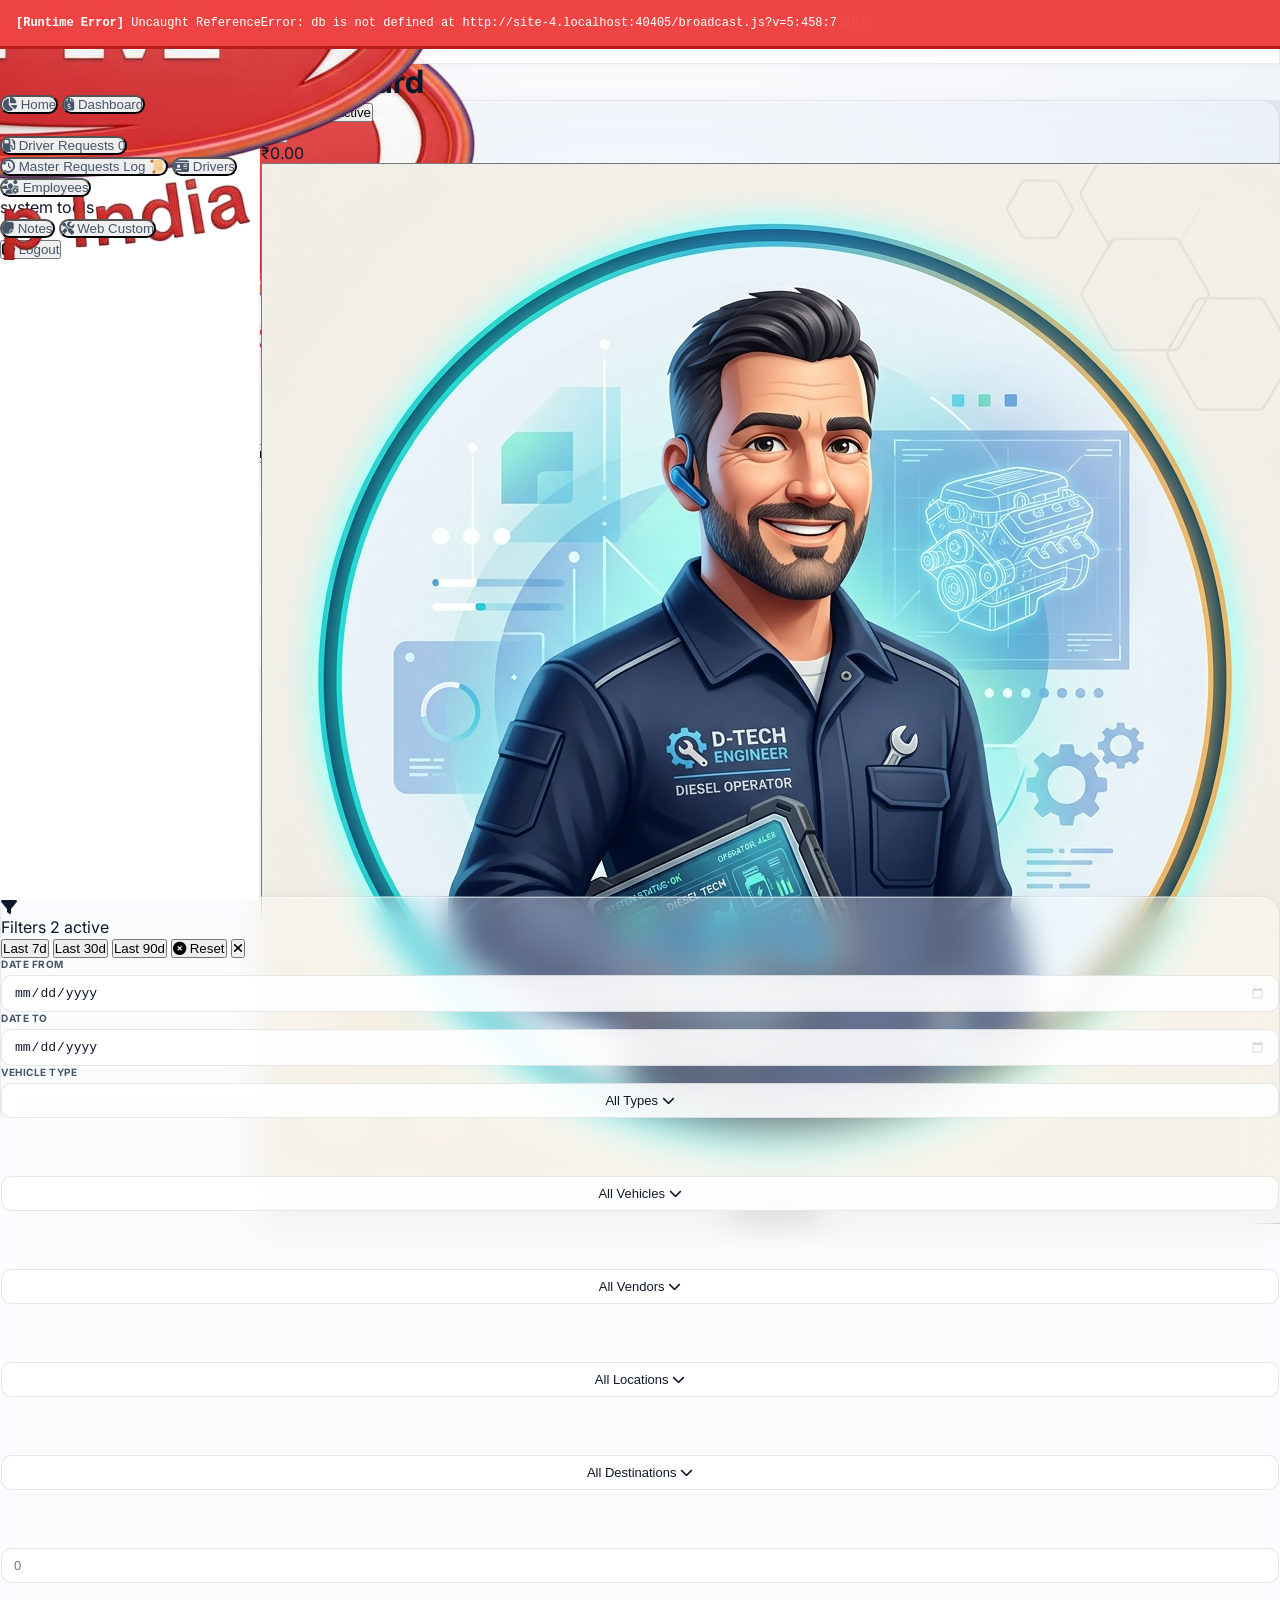
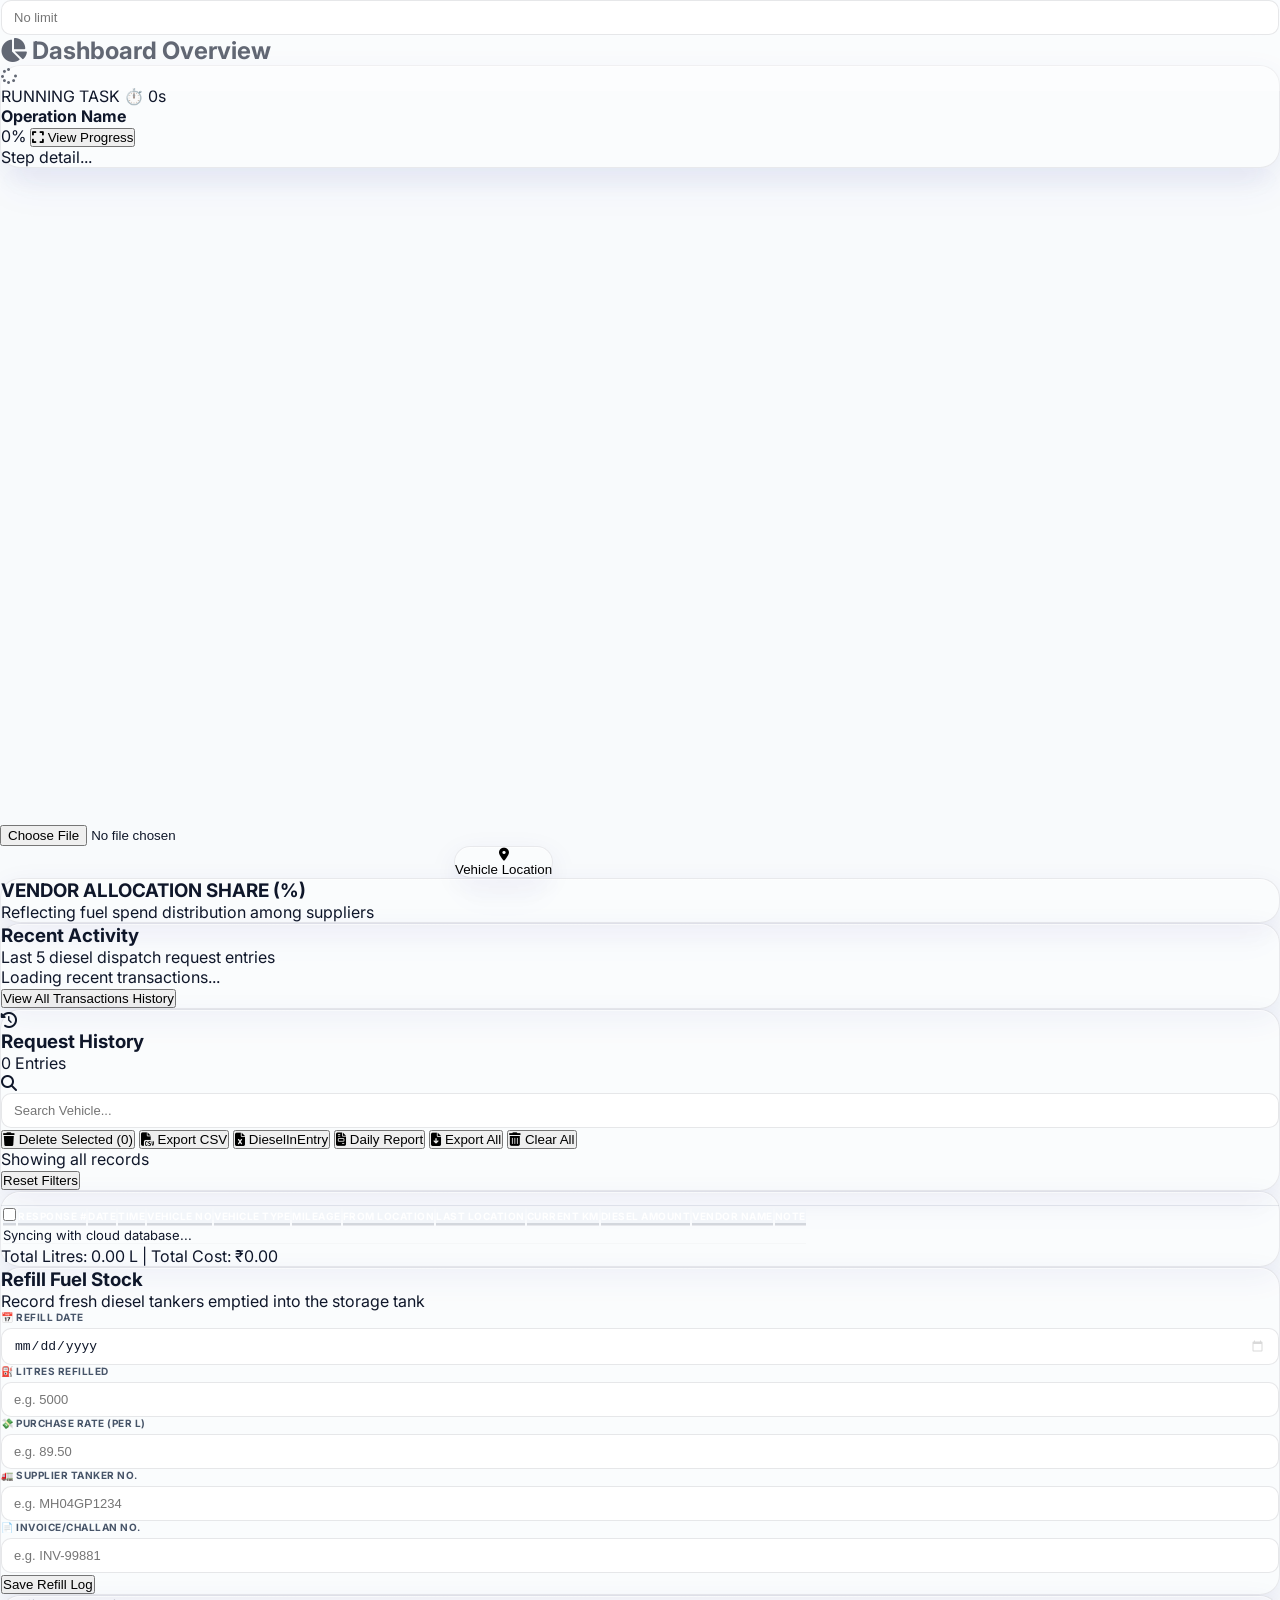
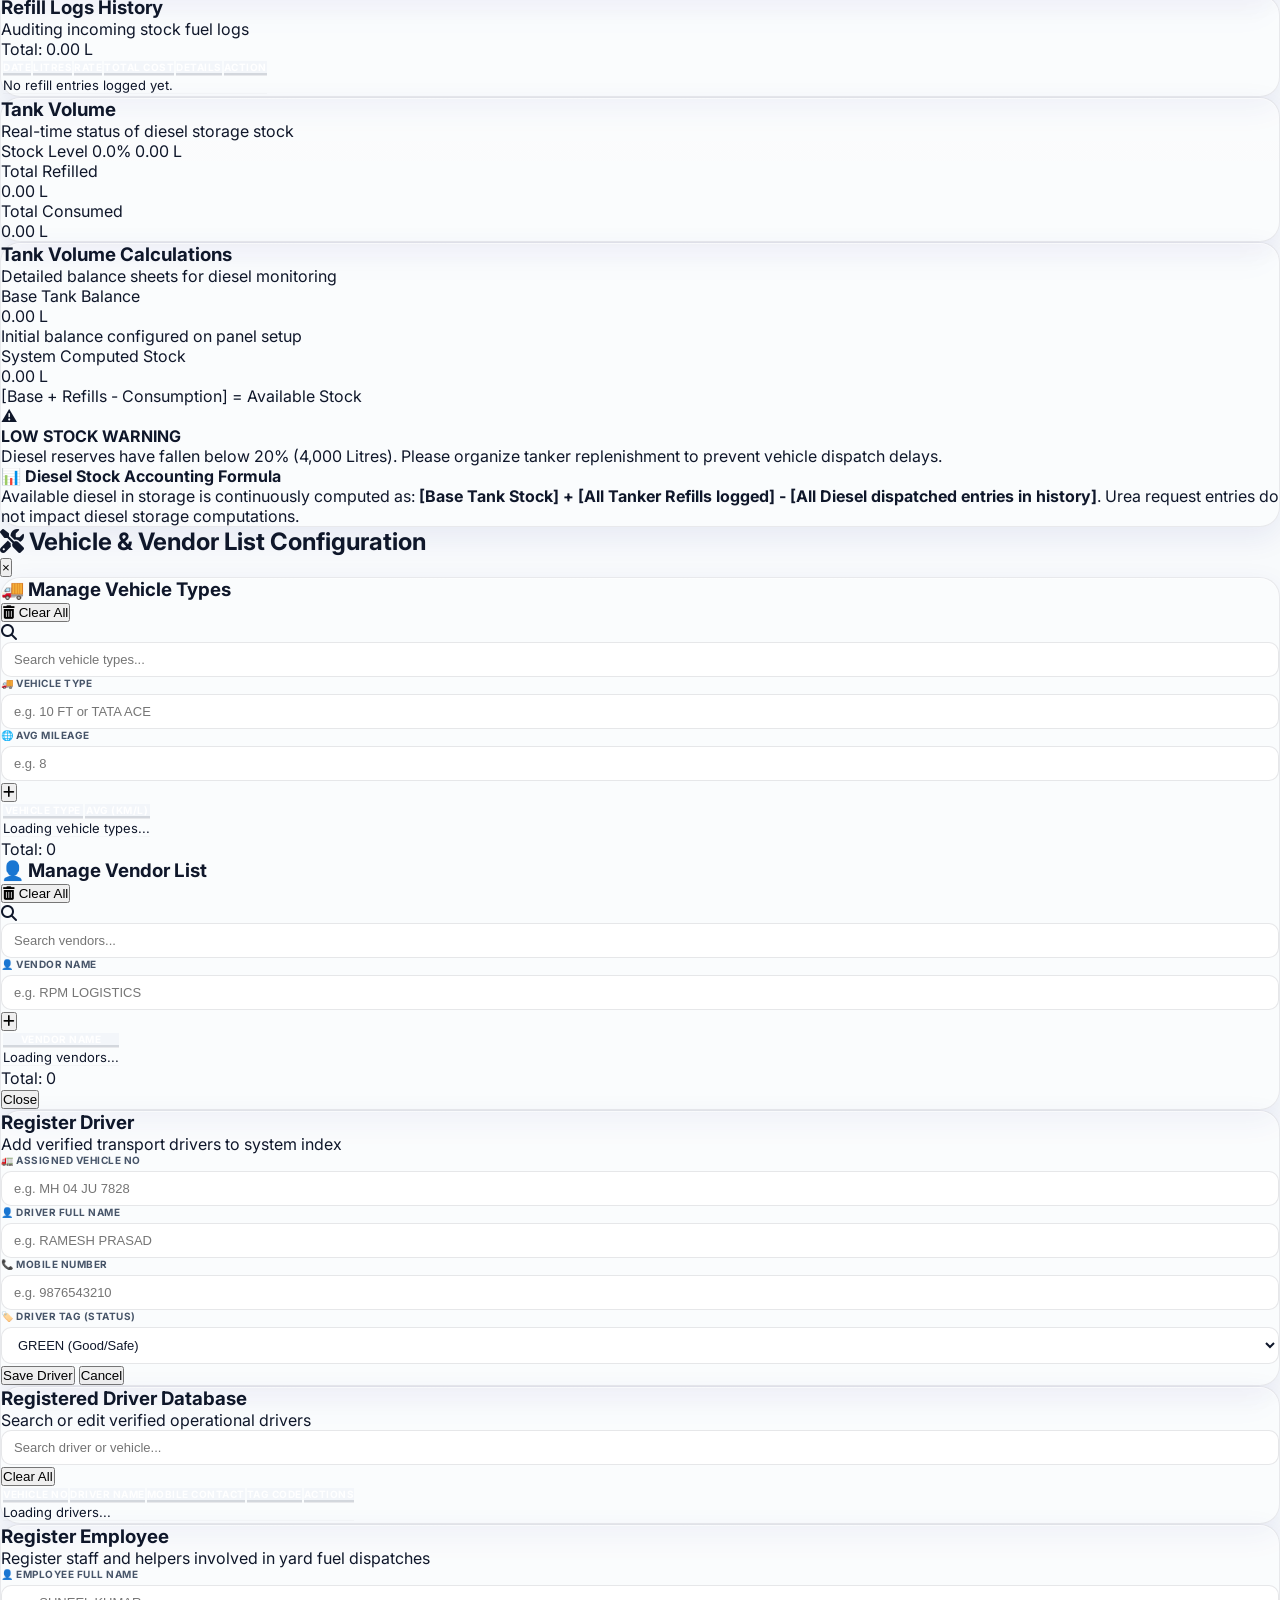
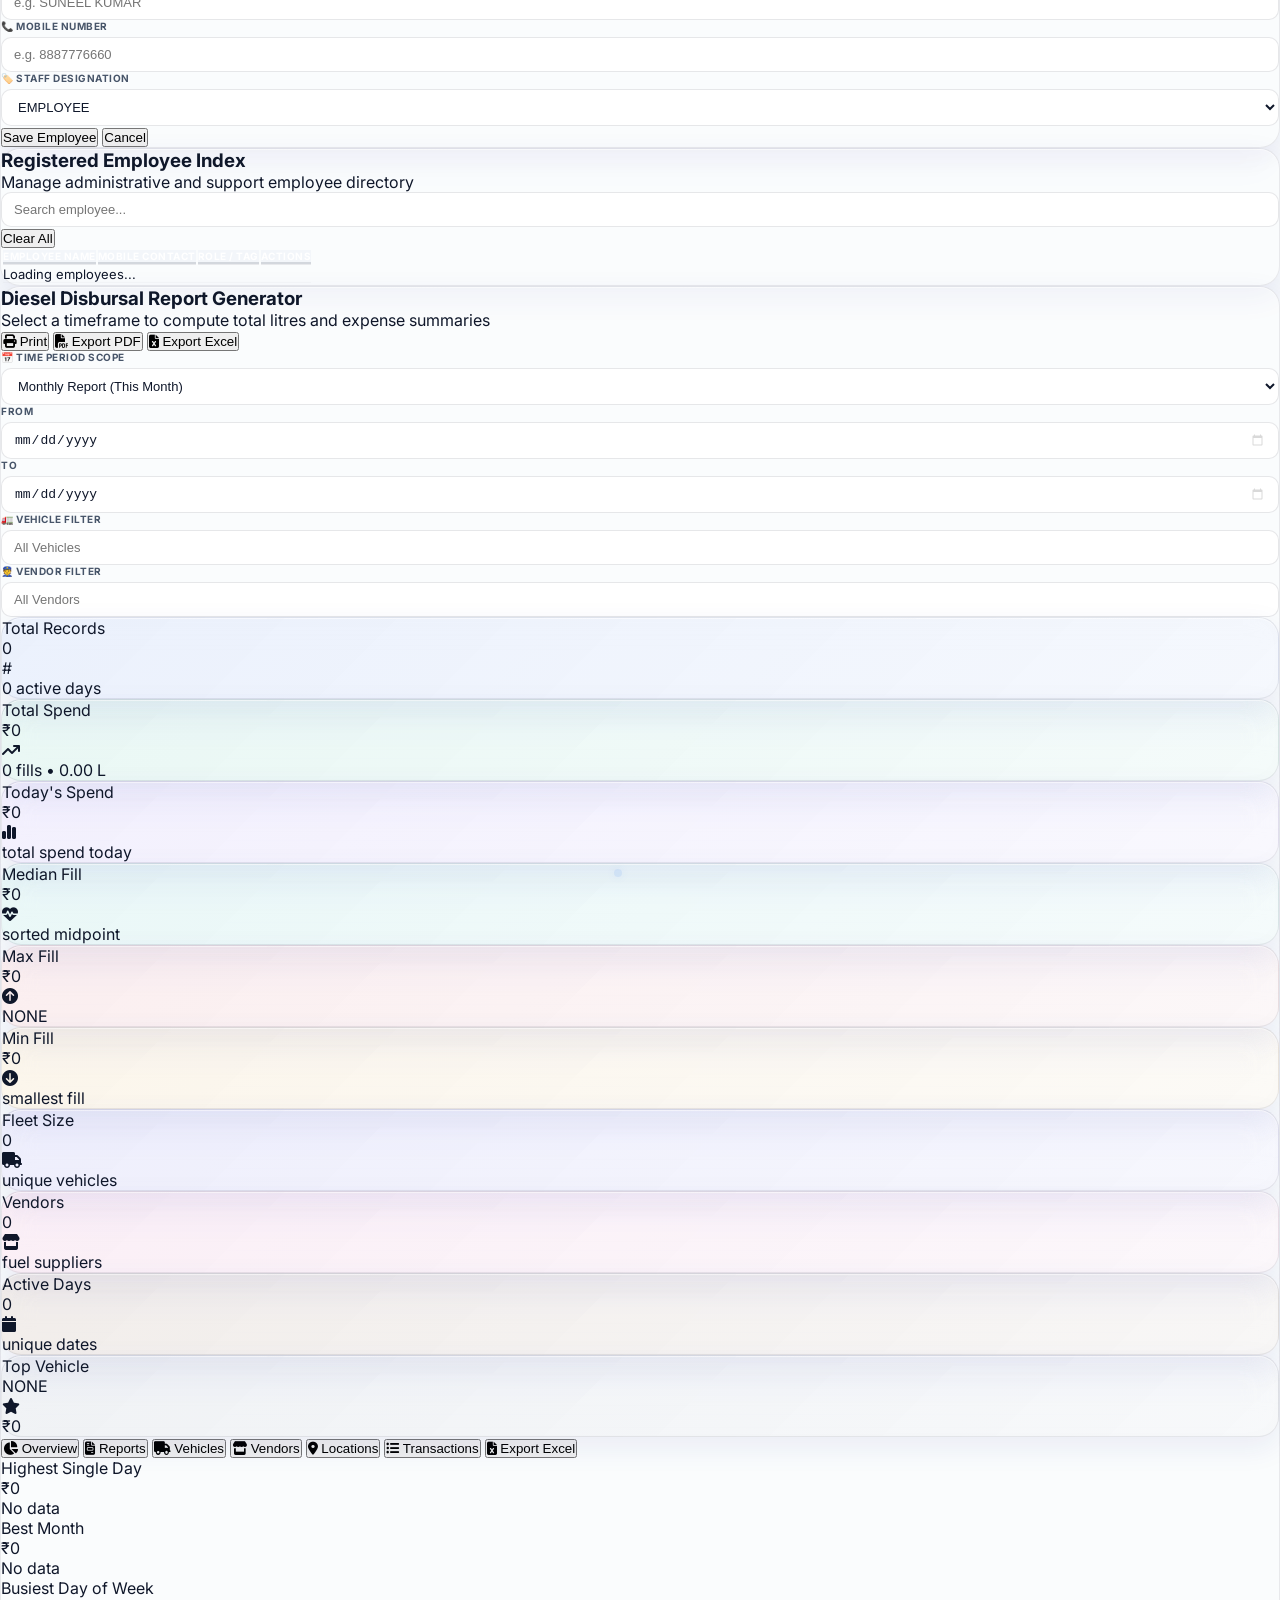
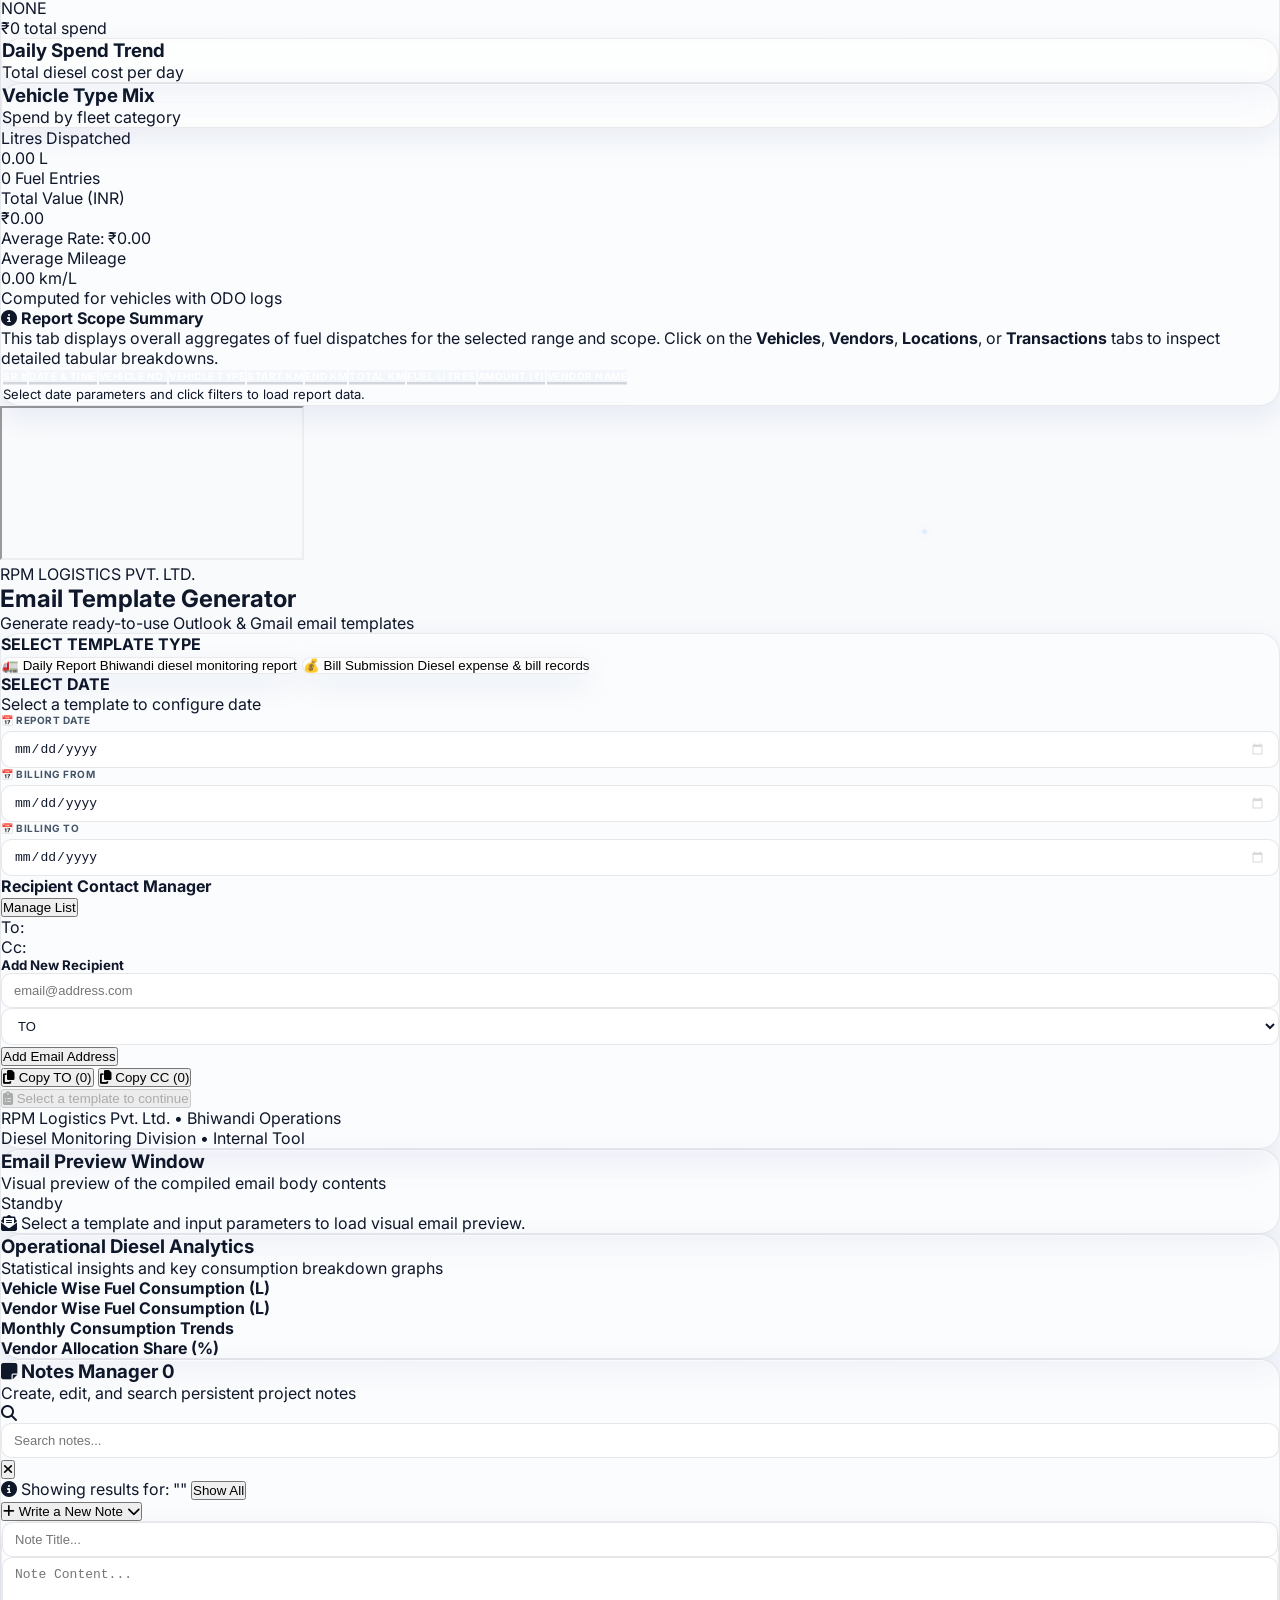
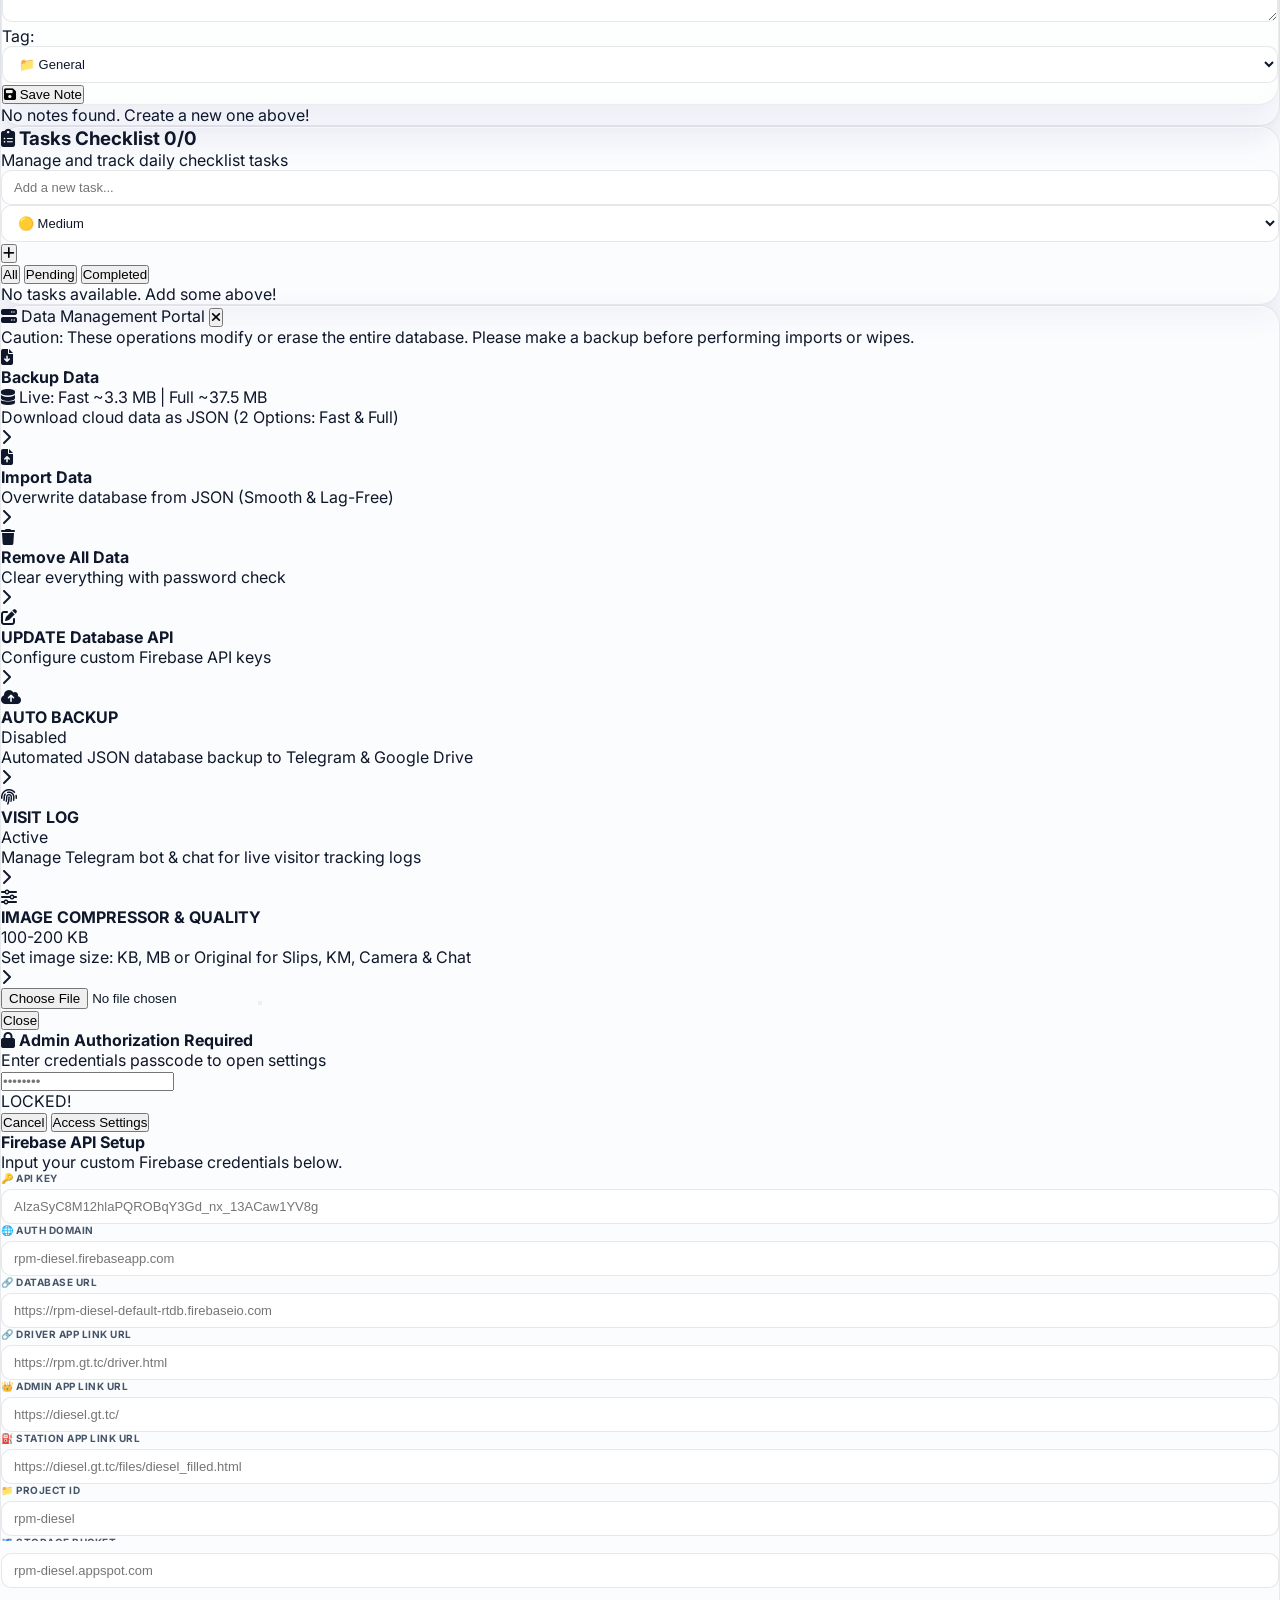
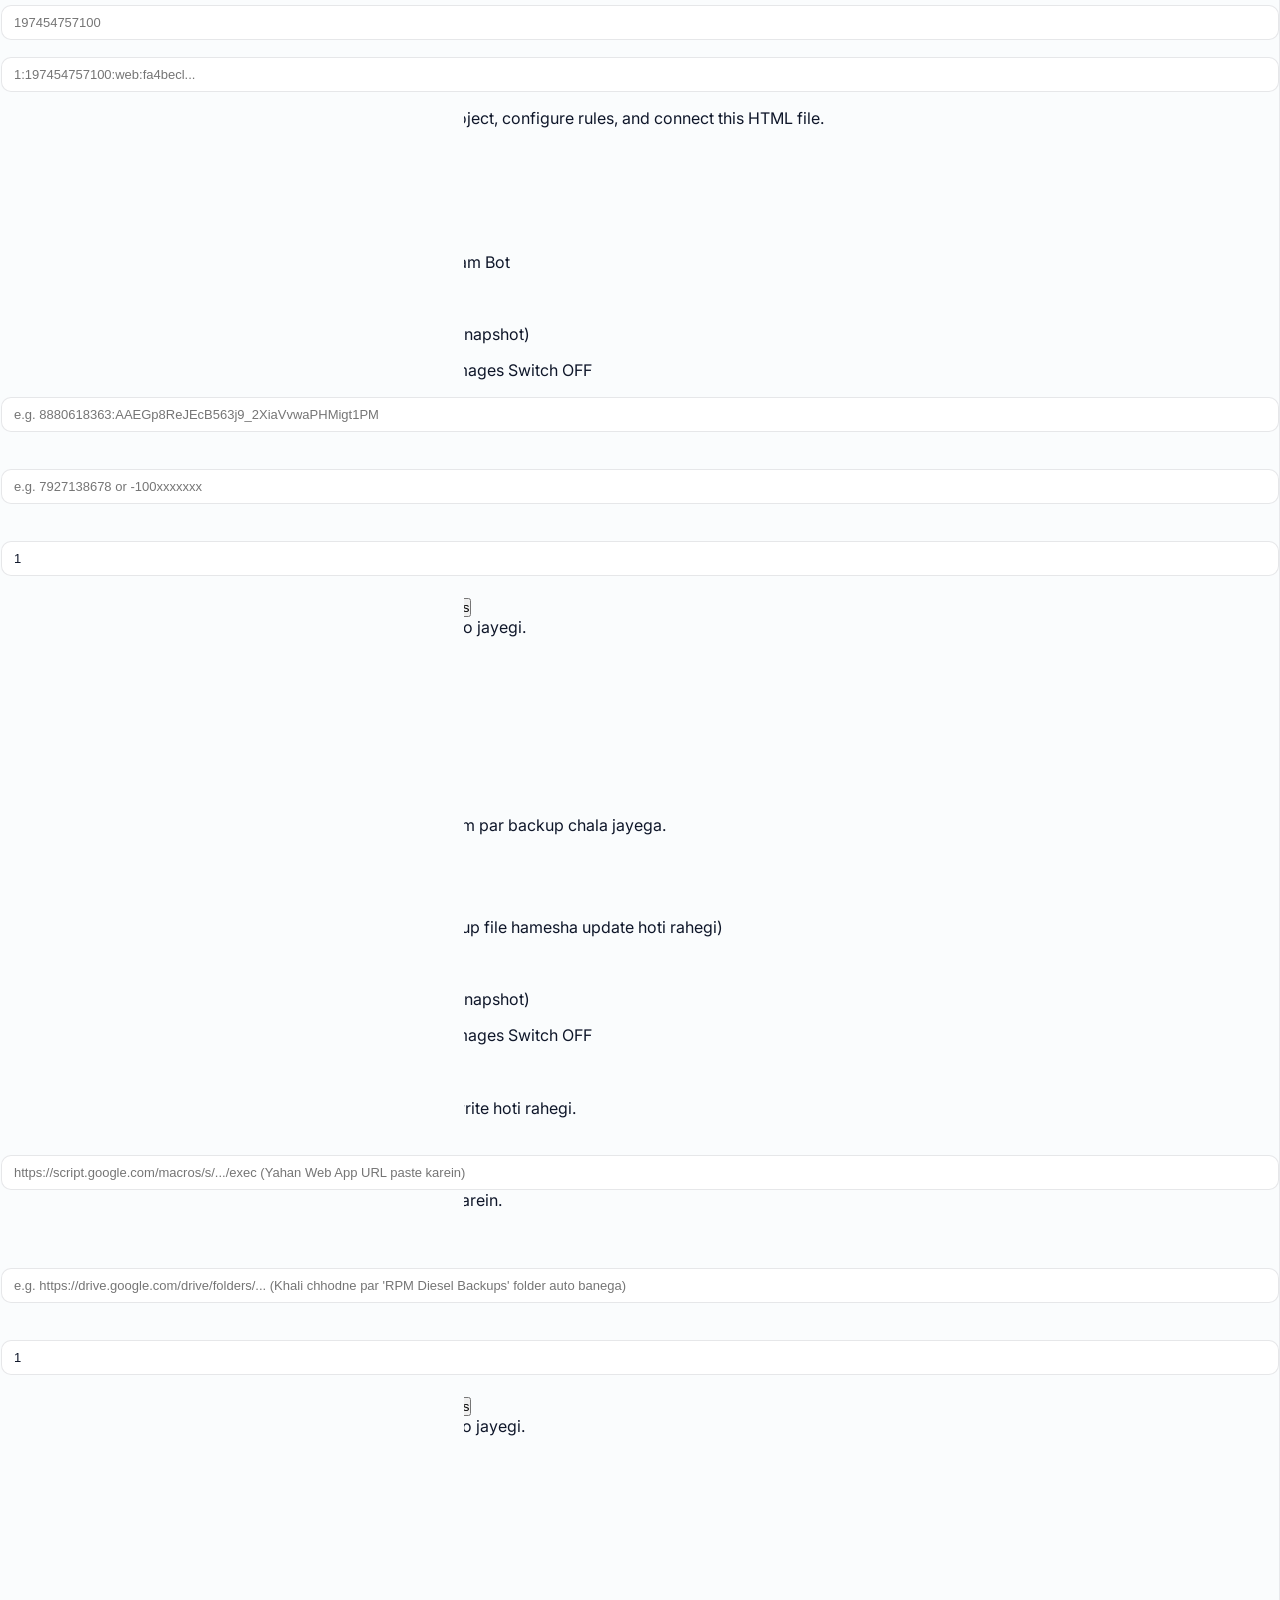
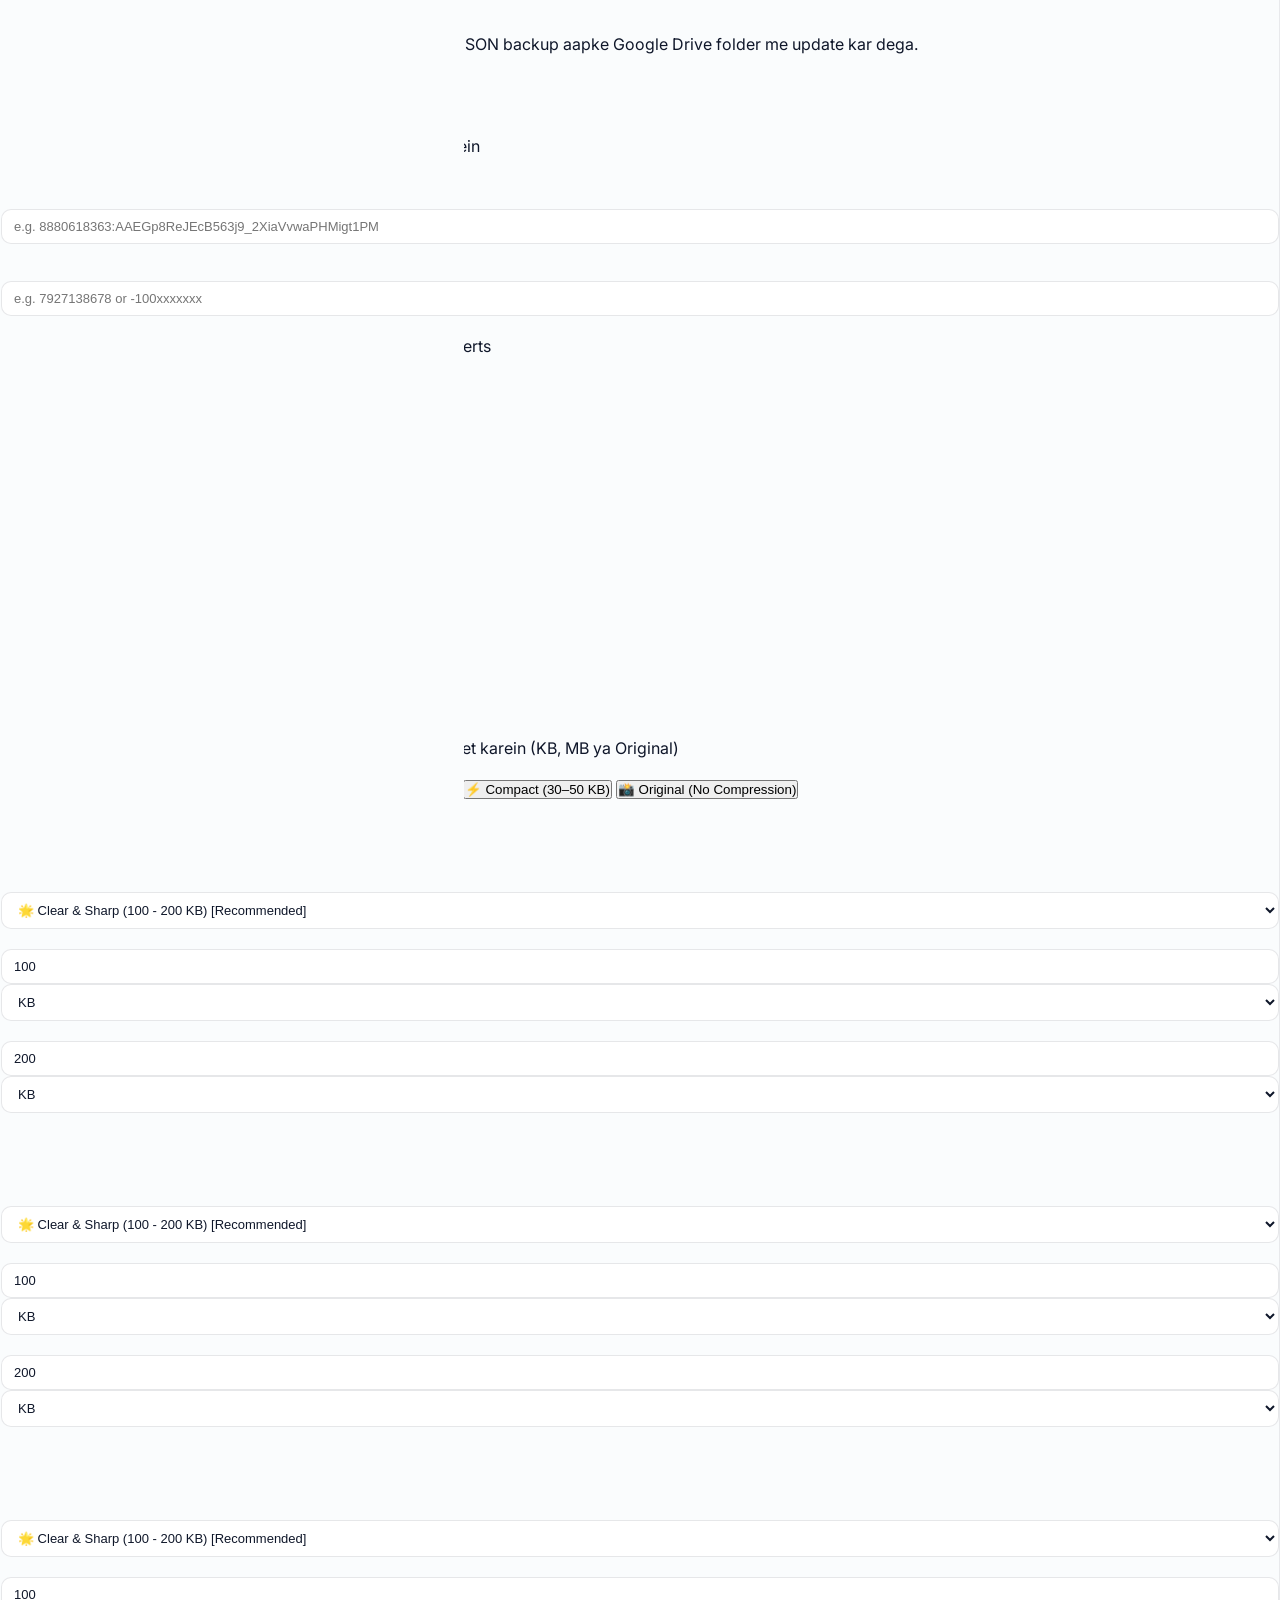
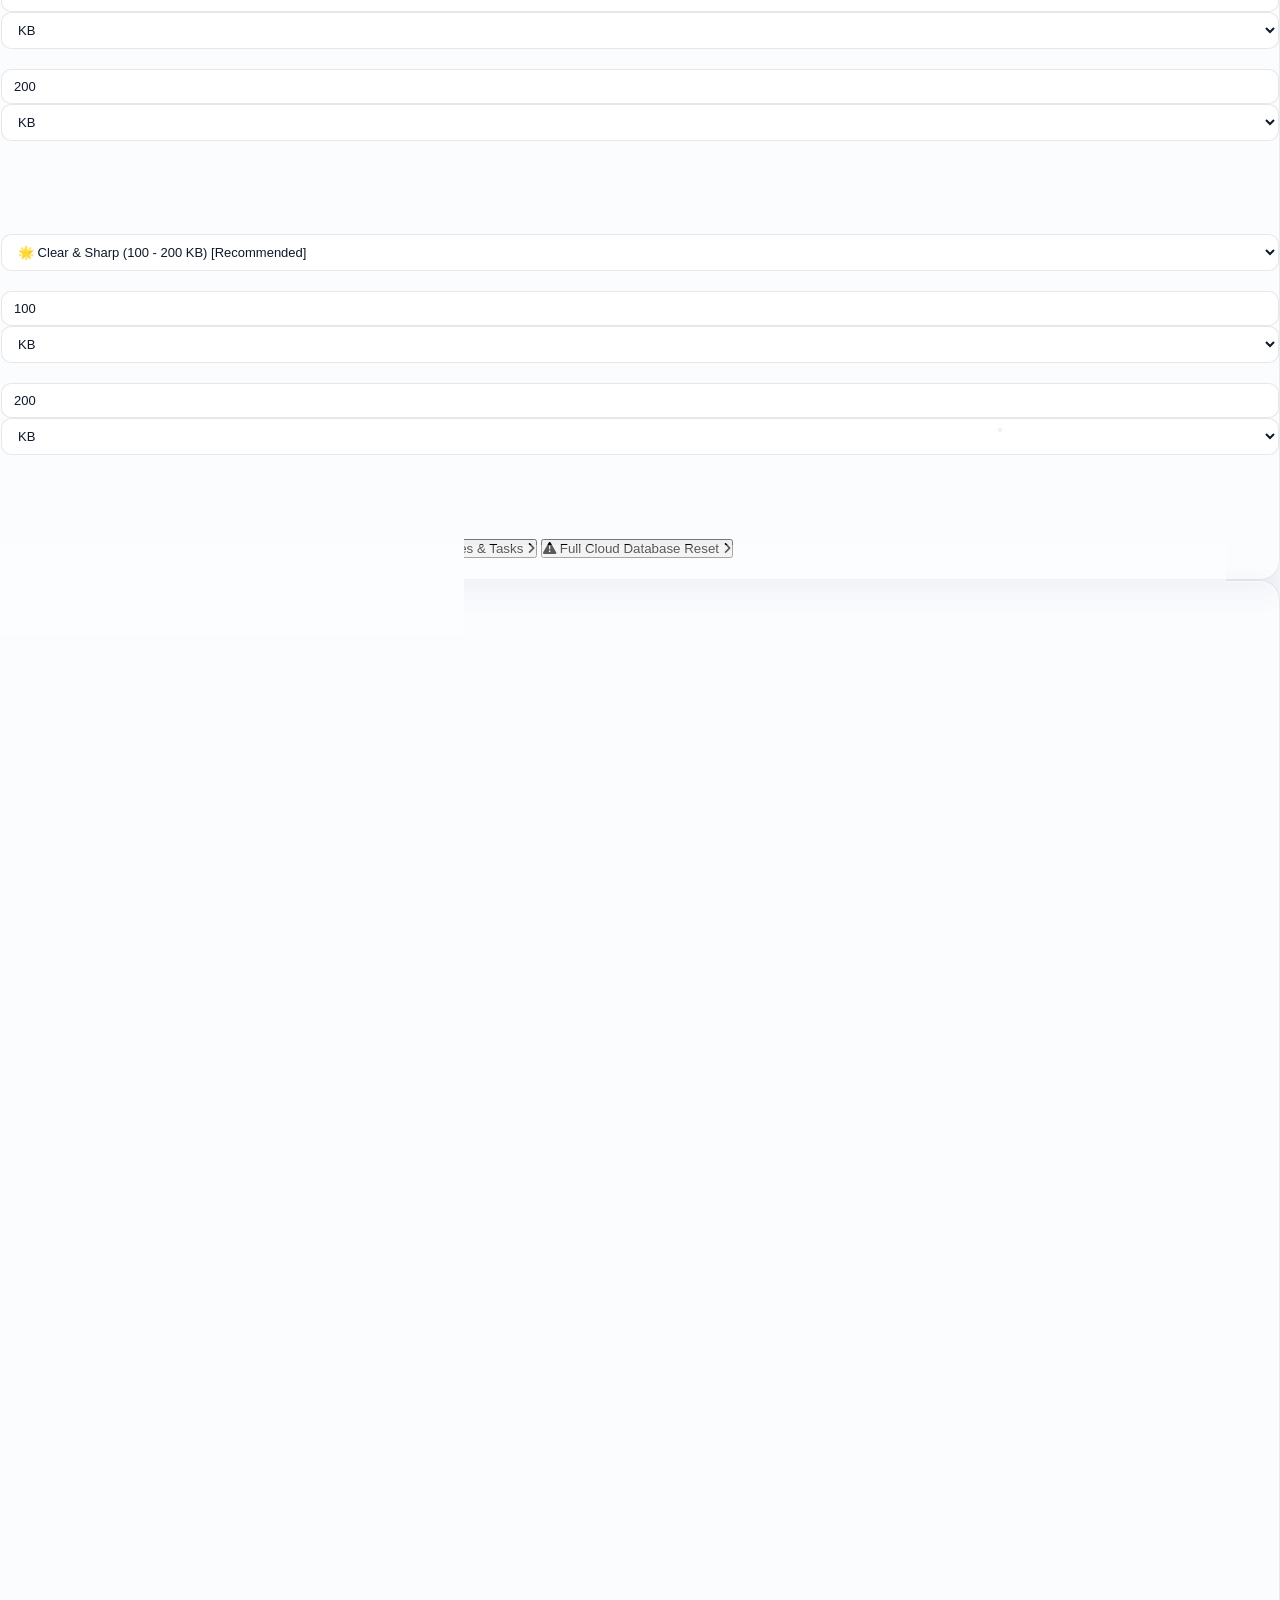
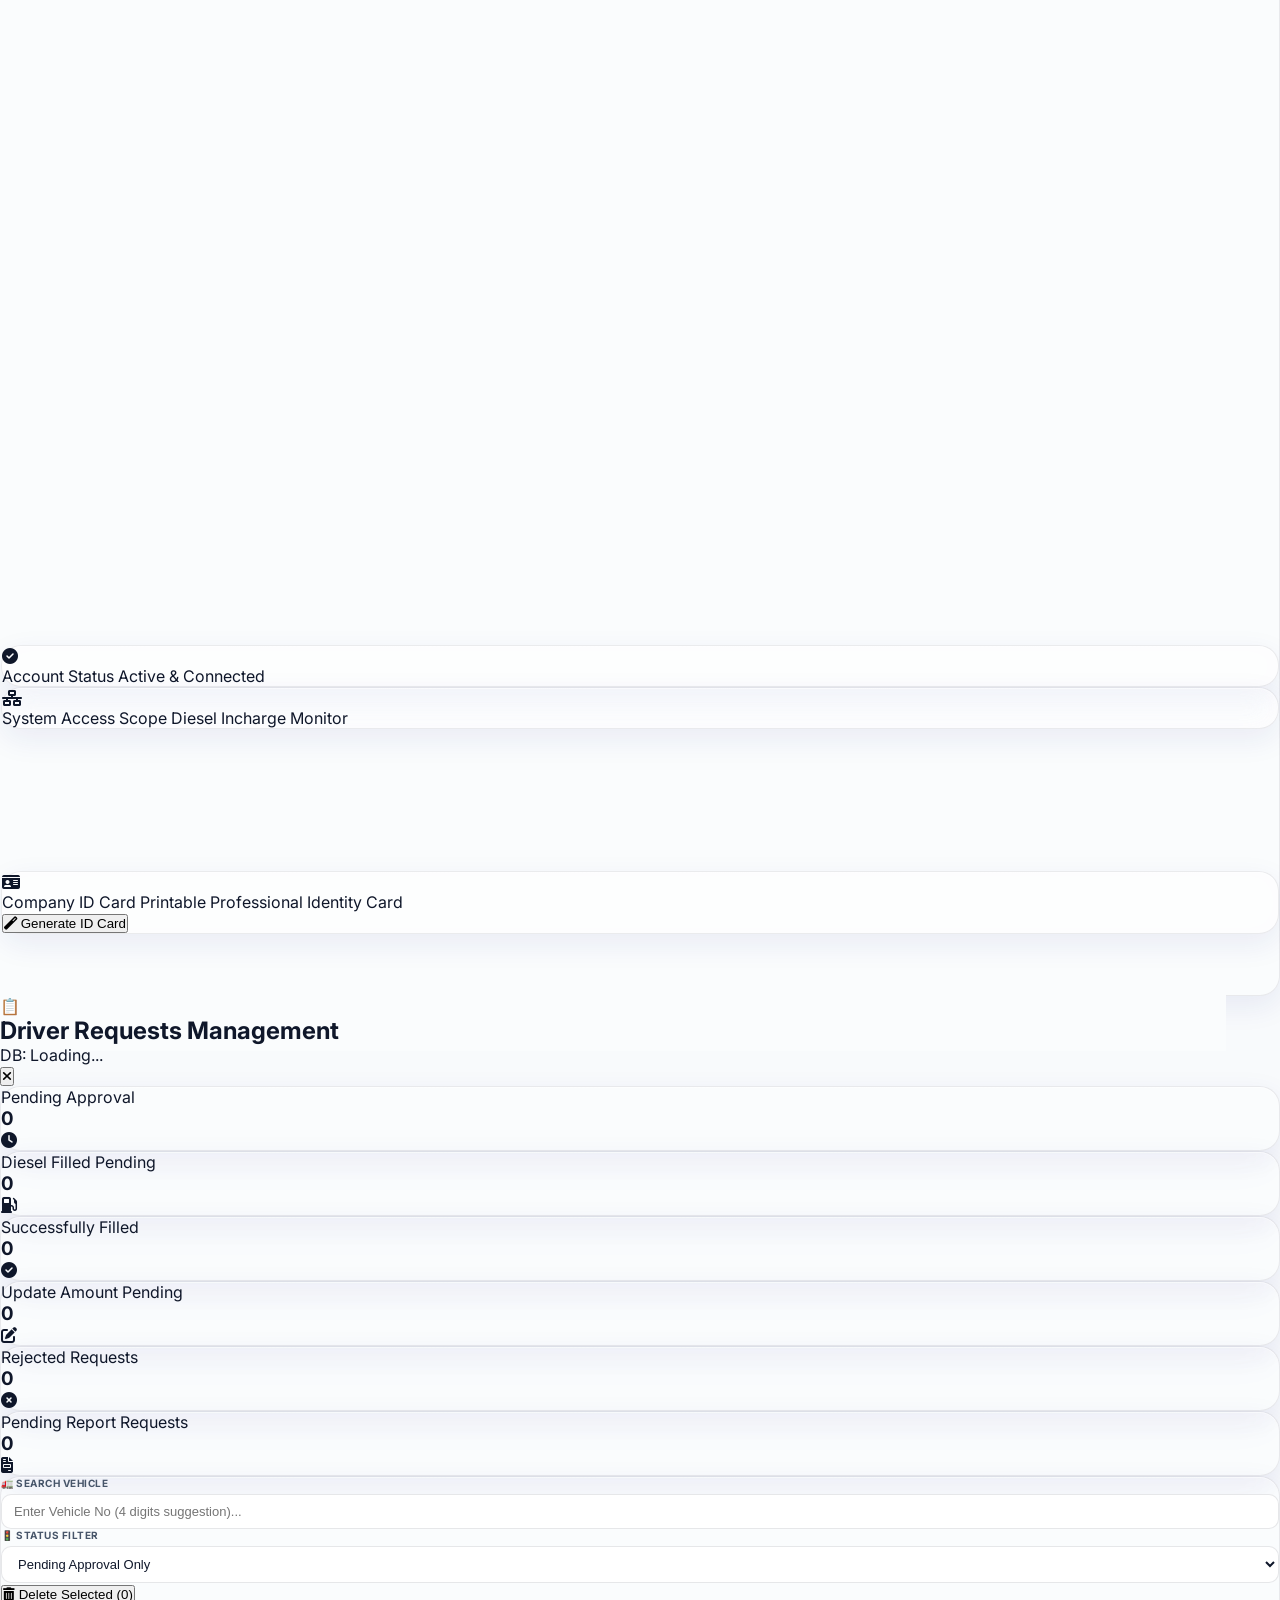
==== commit ad1c2c48: "Display driver name and mobile number under vehicle no in Driver Requests Management" ====
--- a/index.html
+++ b/index.html
@@ -7005,7 +7005,7 @@
   <div id="toasts-container"></div>
 
   <!-- Core JavaScript Core App Logic File -->
-  <script src="script.js?v=133" defer></script>
+  <script src="script.js?v=134" defer></script>
   <script src="broadcast.js?v=5" defer></script>
 
   <!-- Re-add transition after page load for smooth theme toggles -->
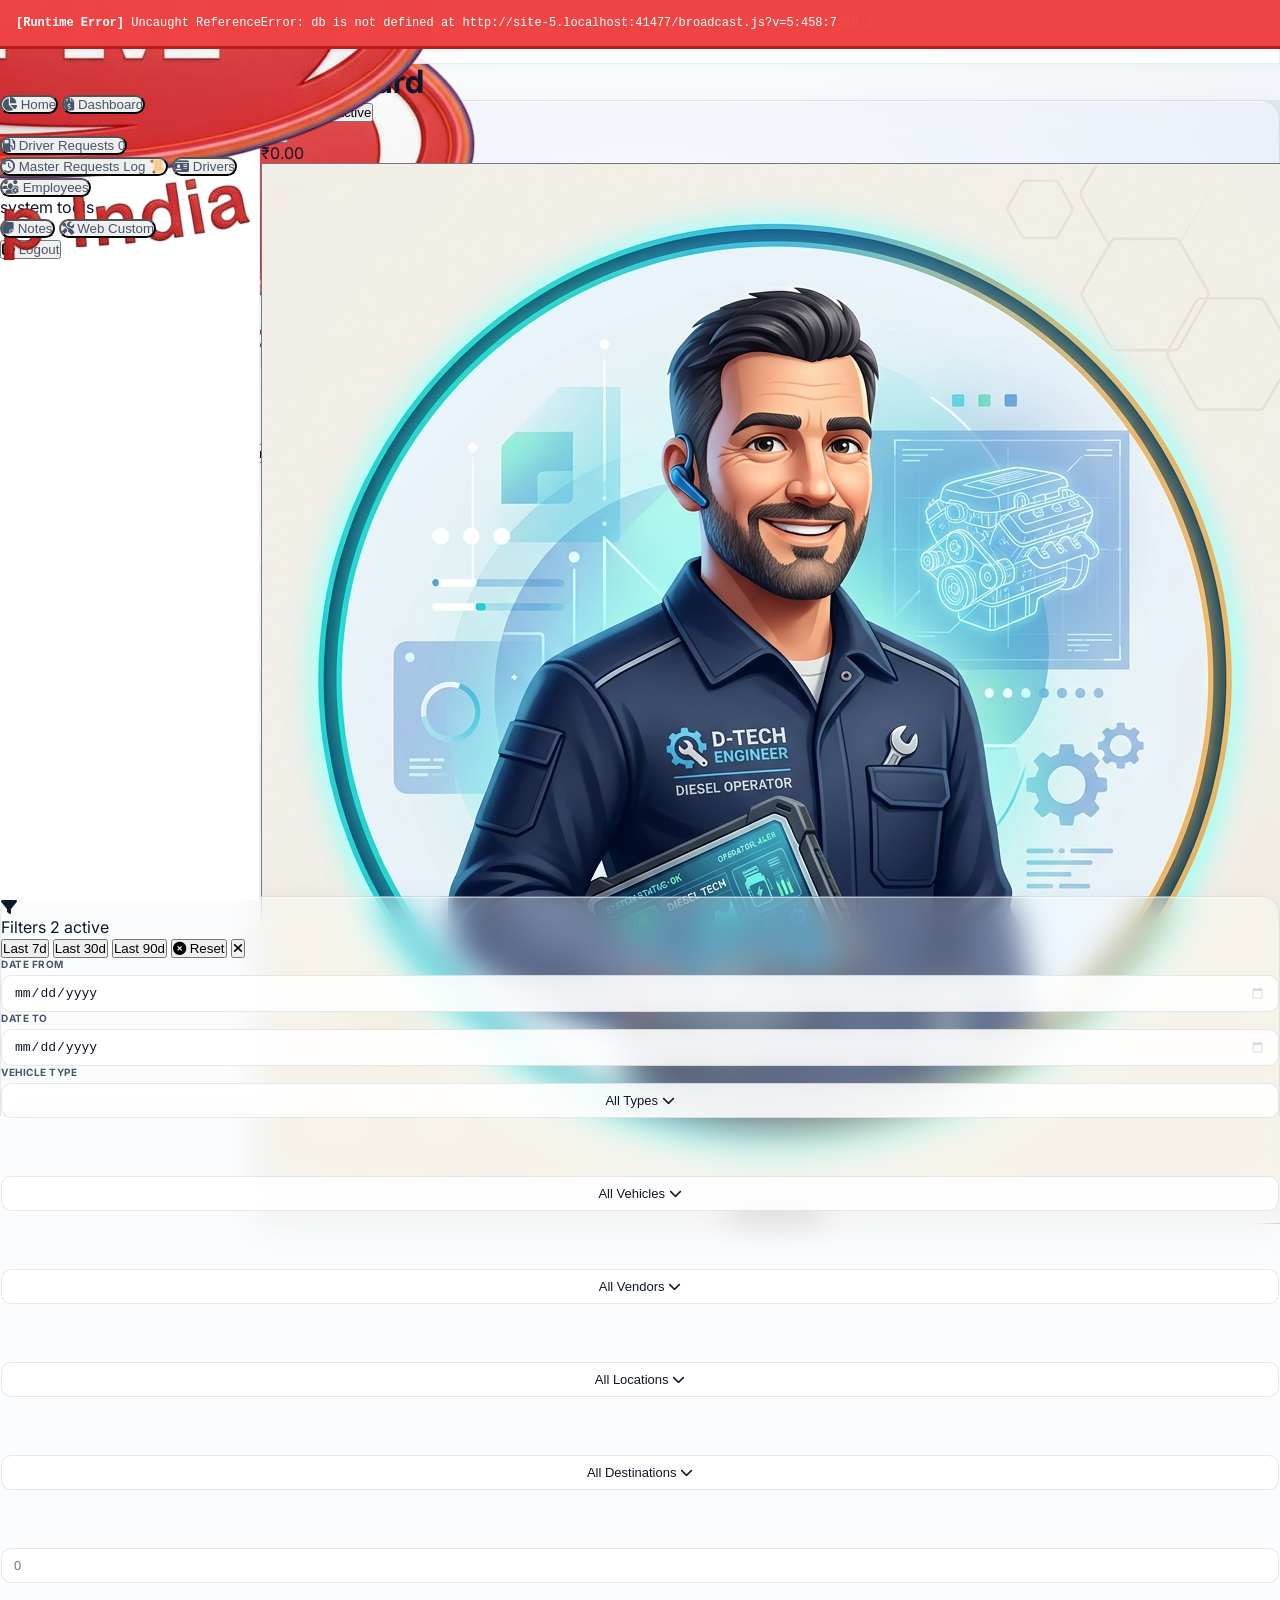
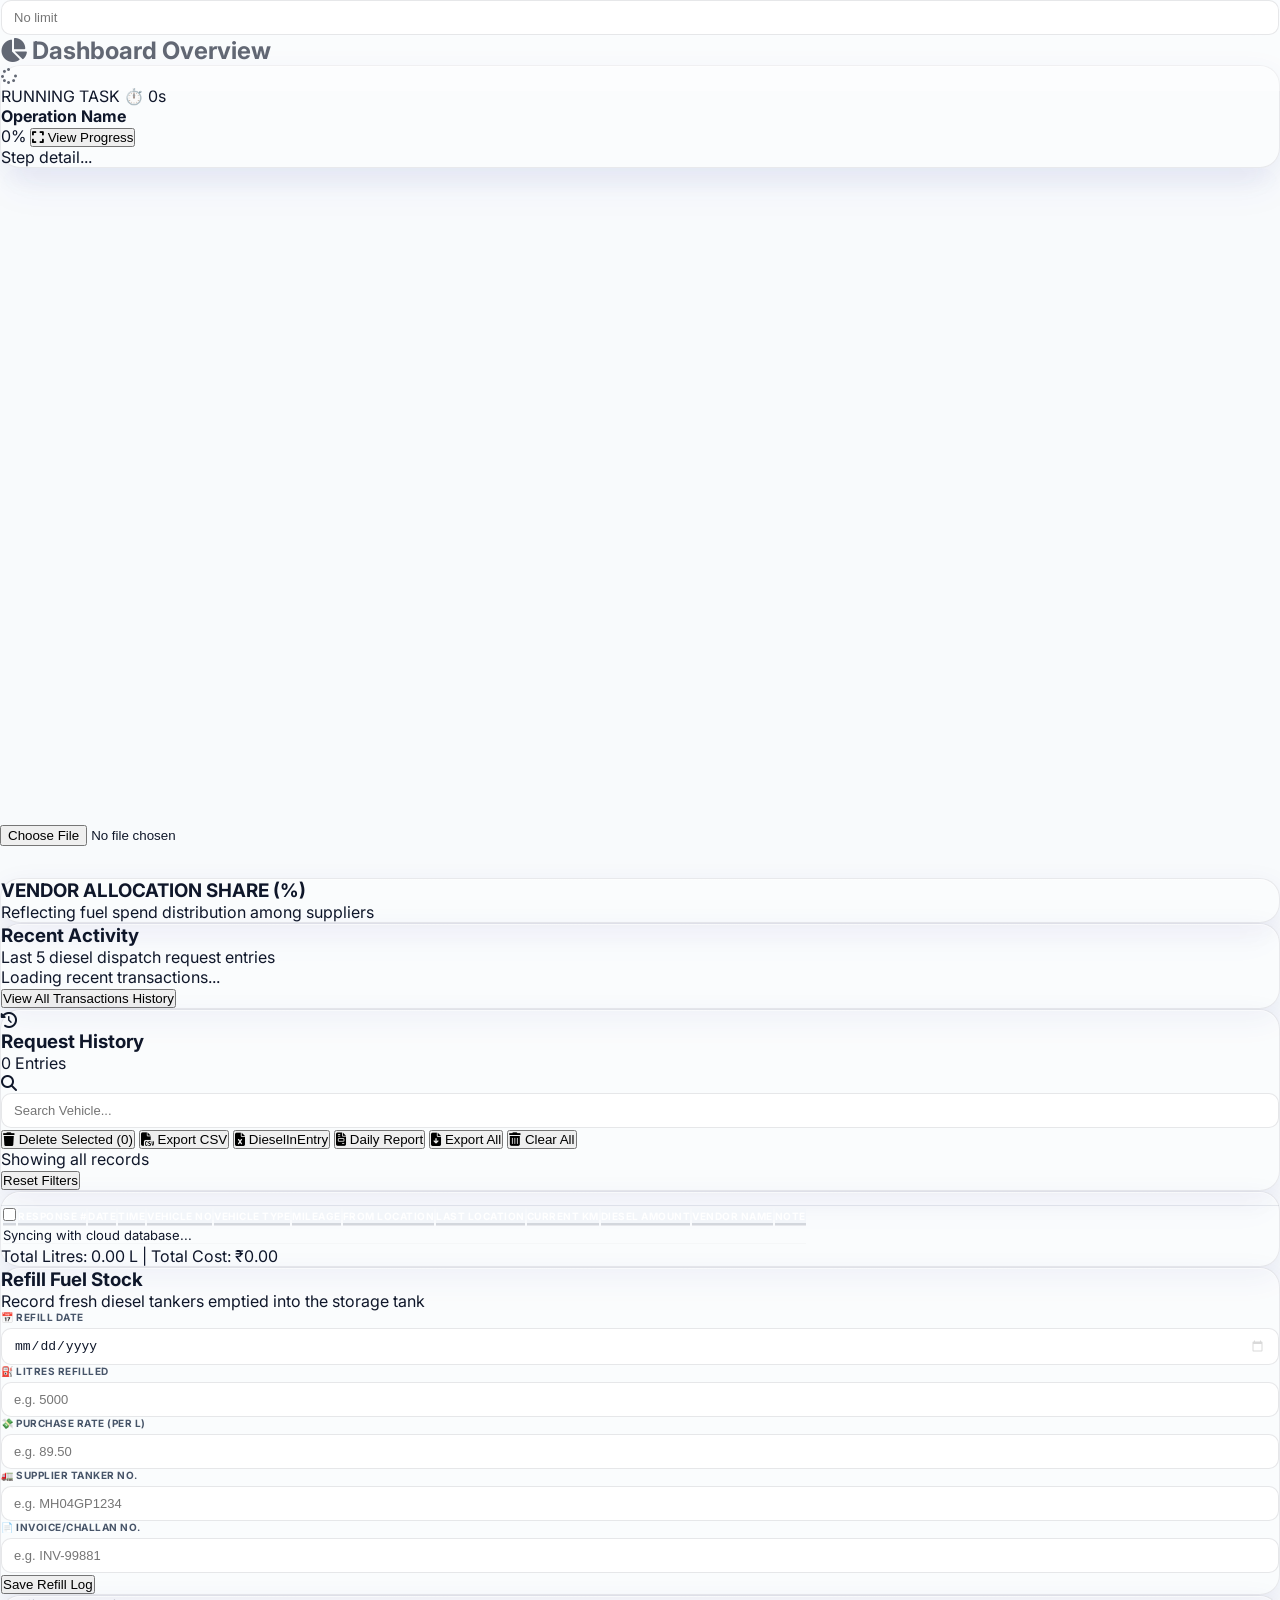
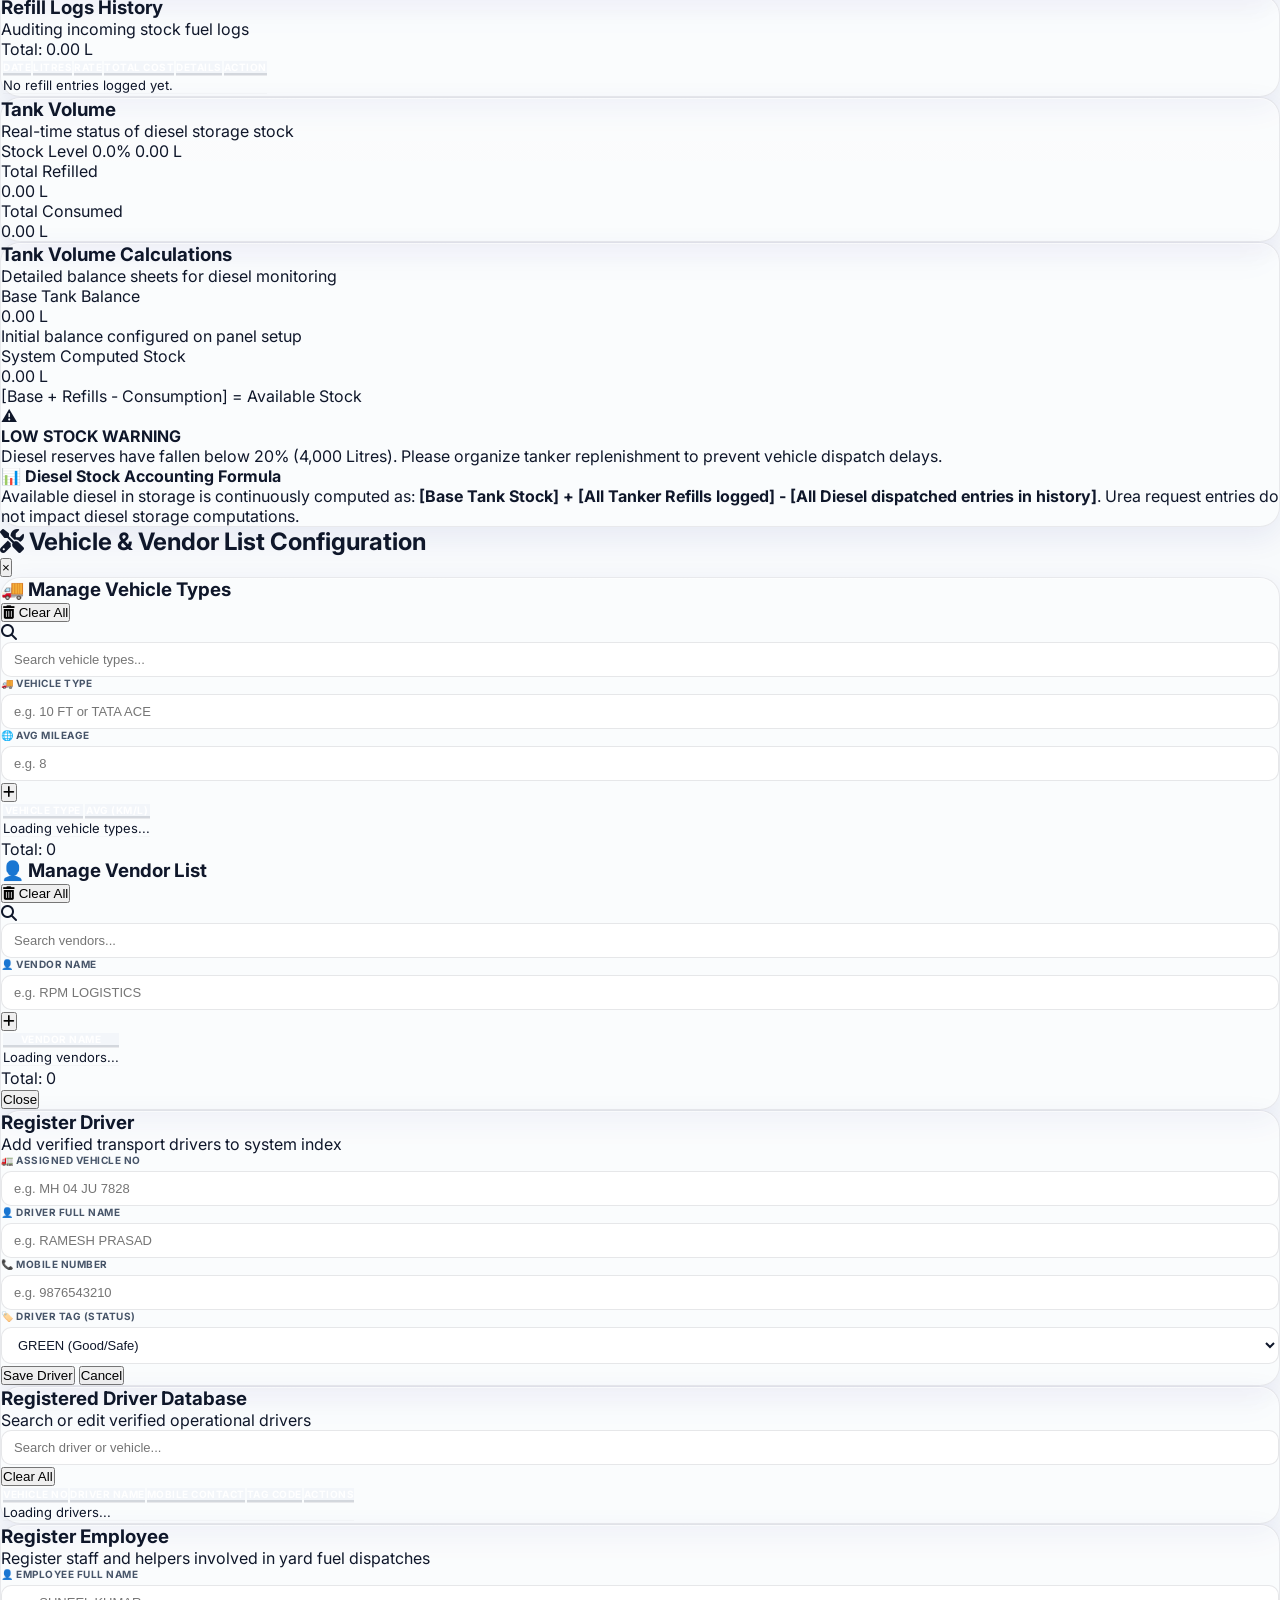
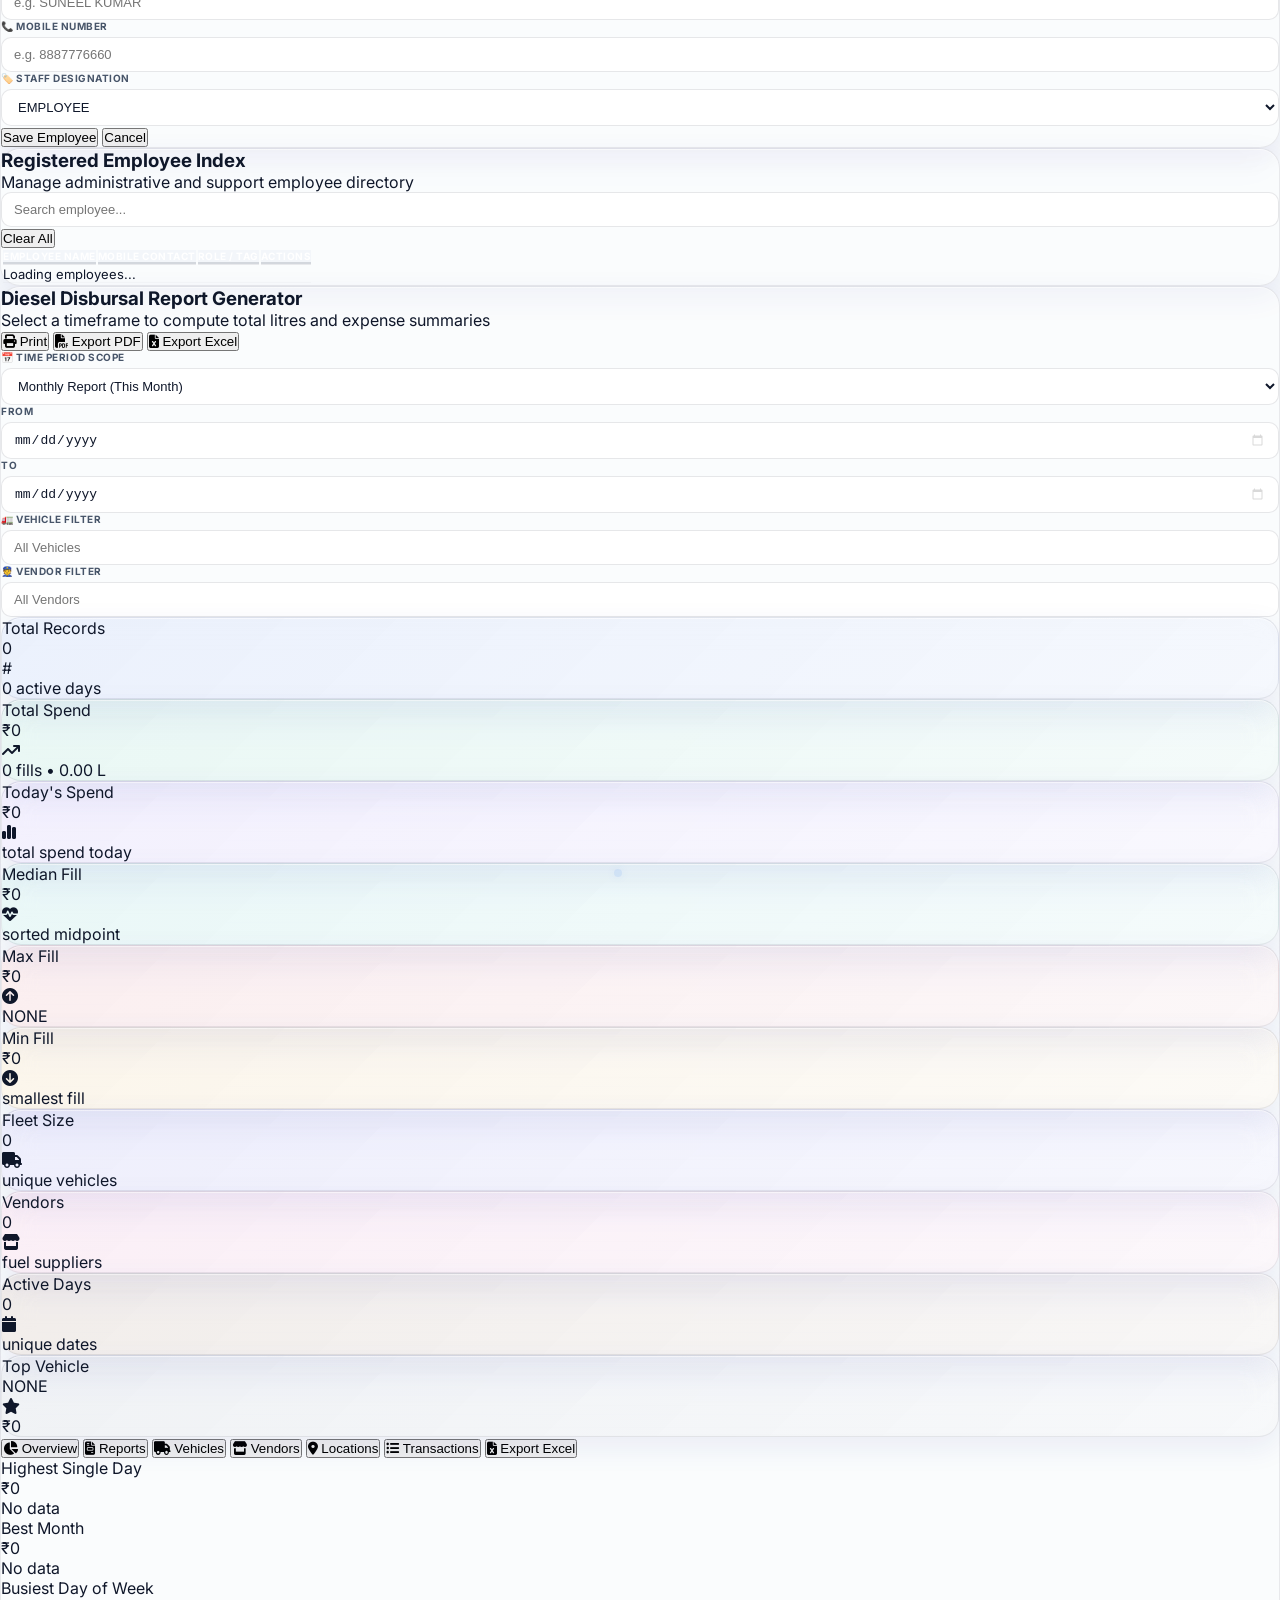
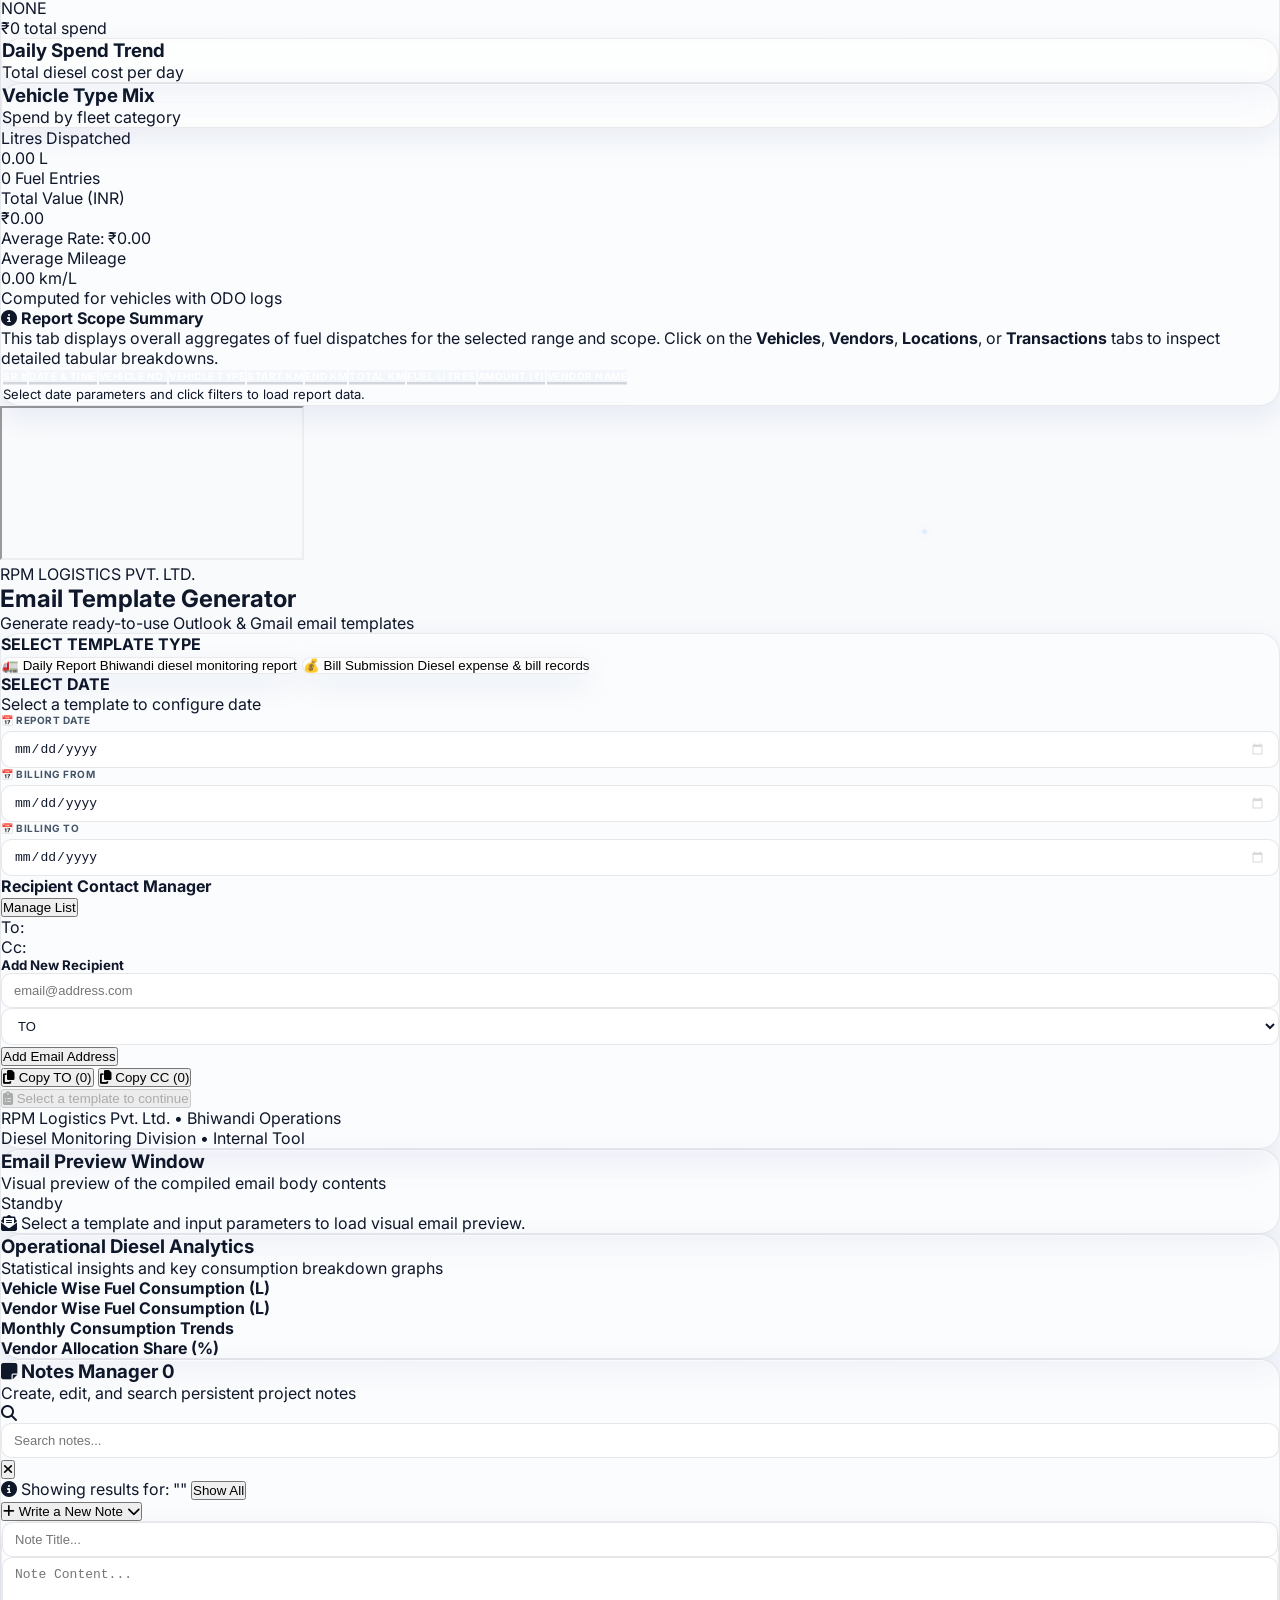
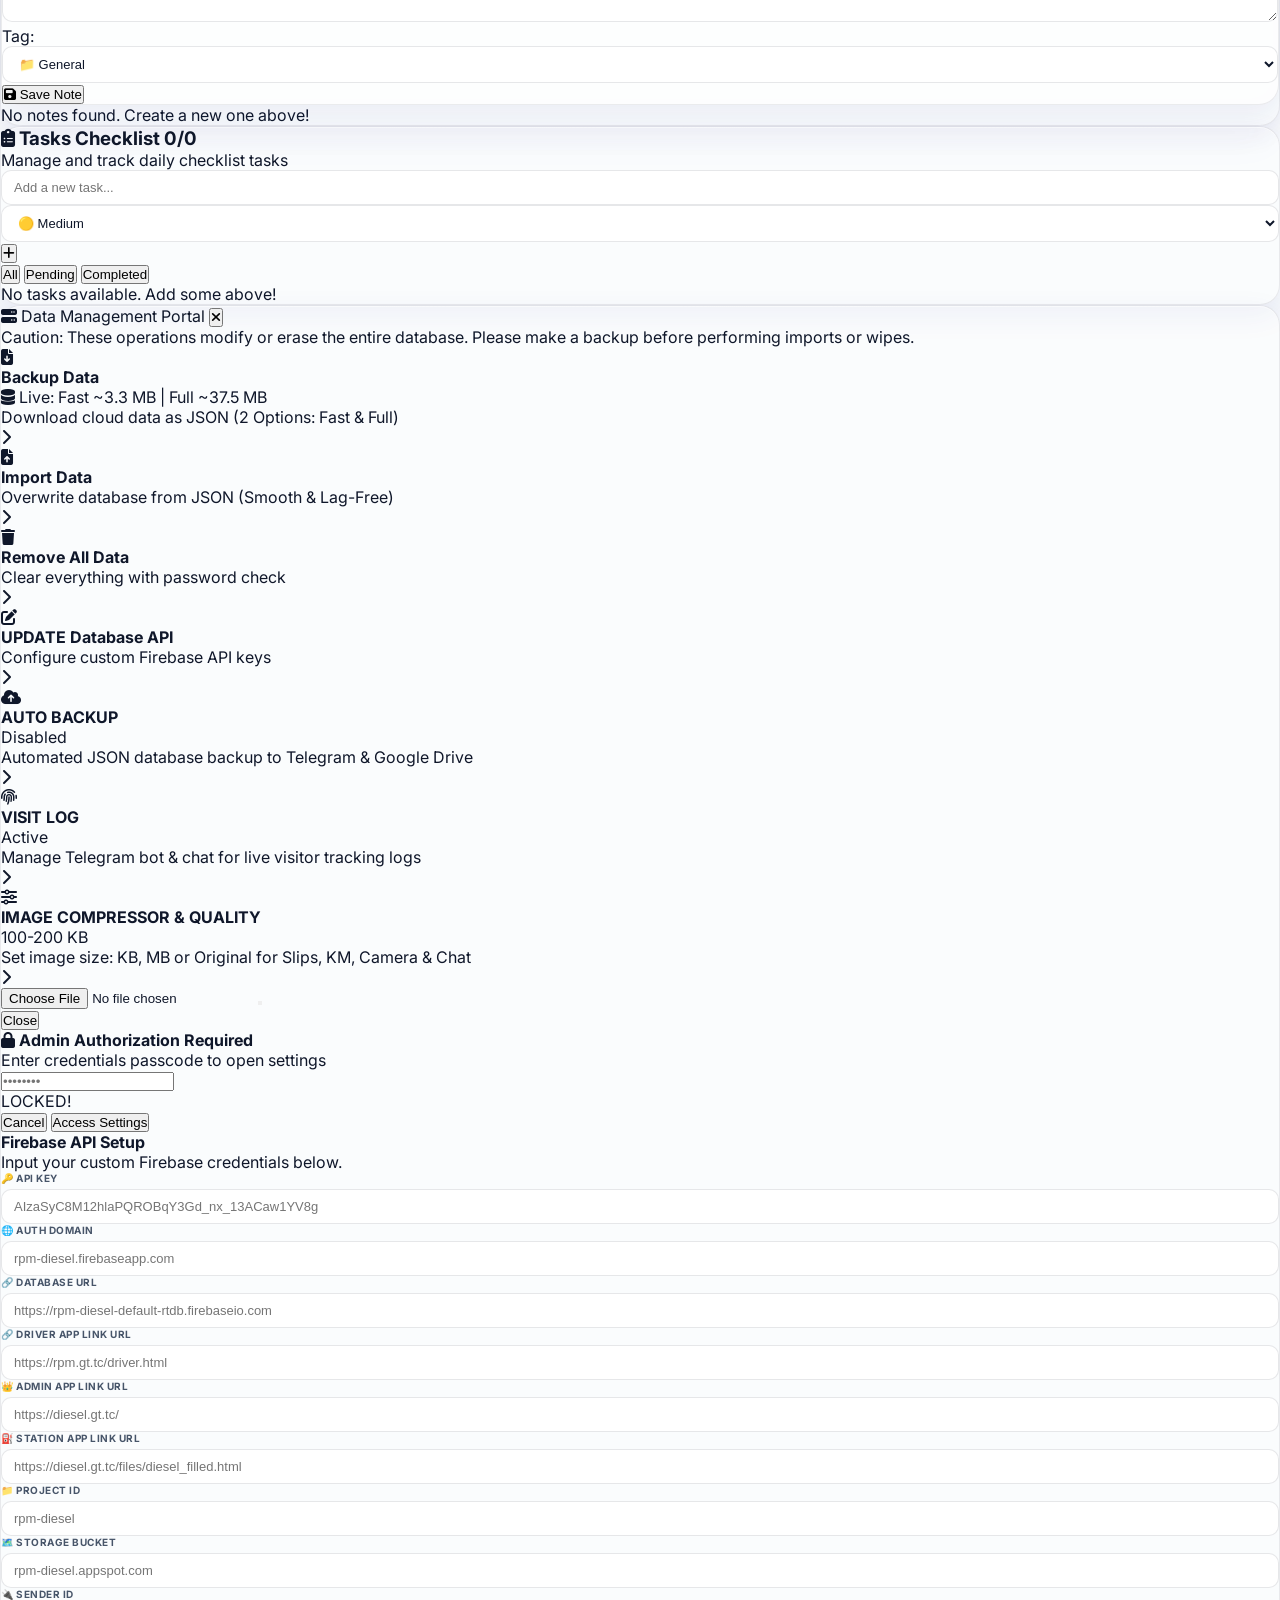
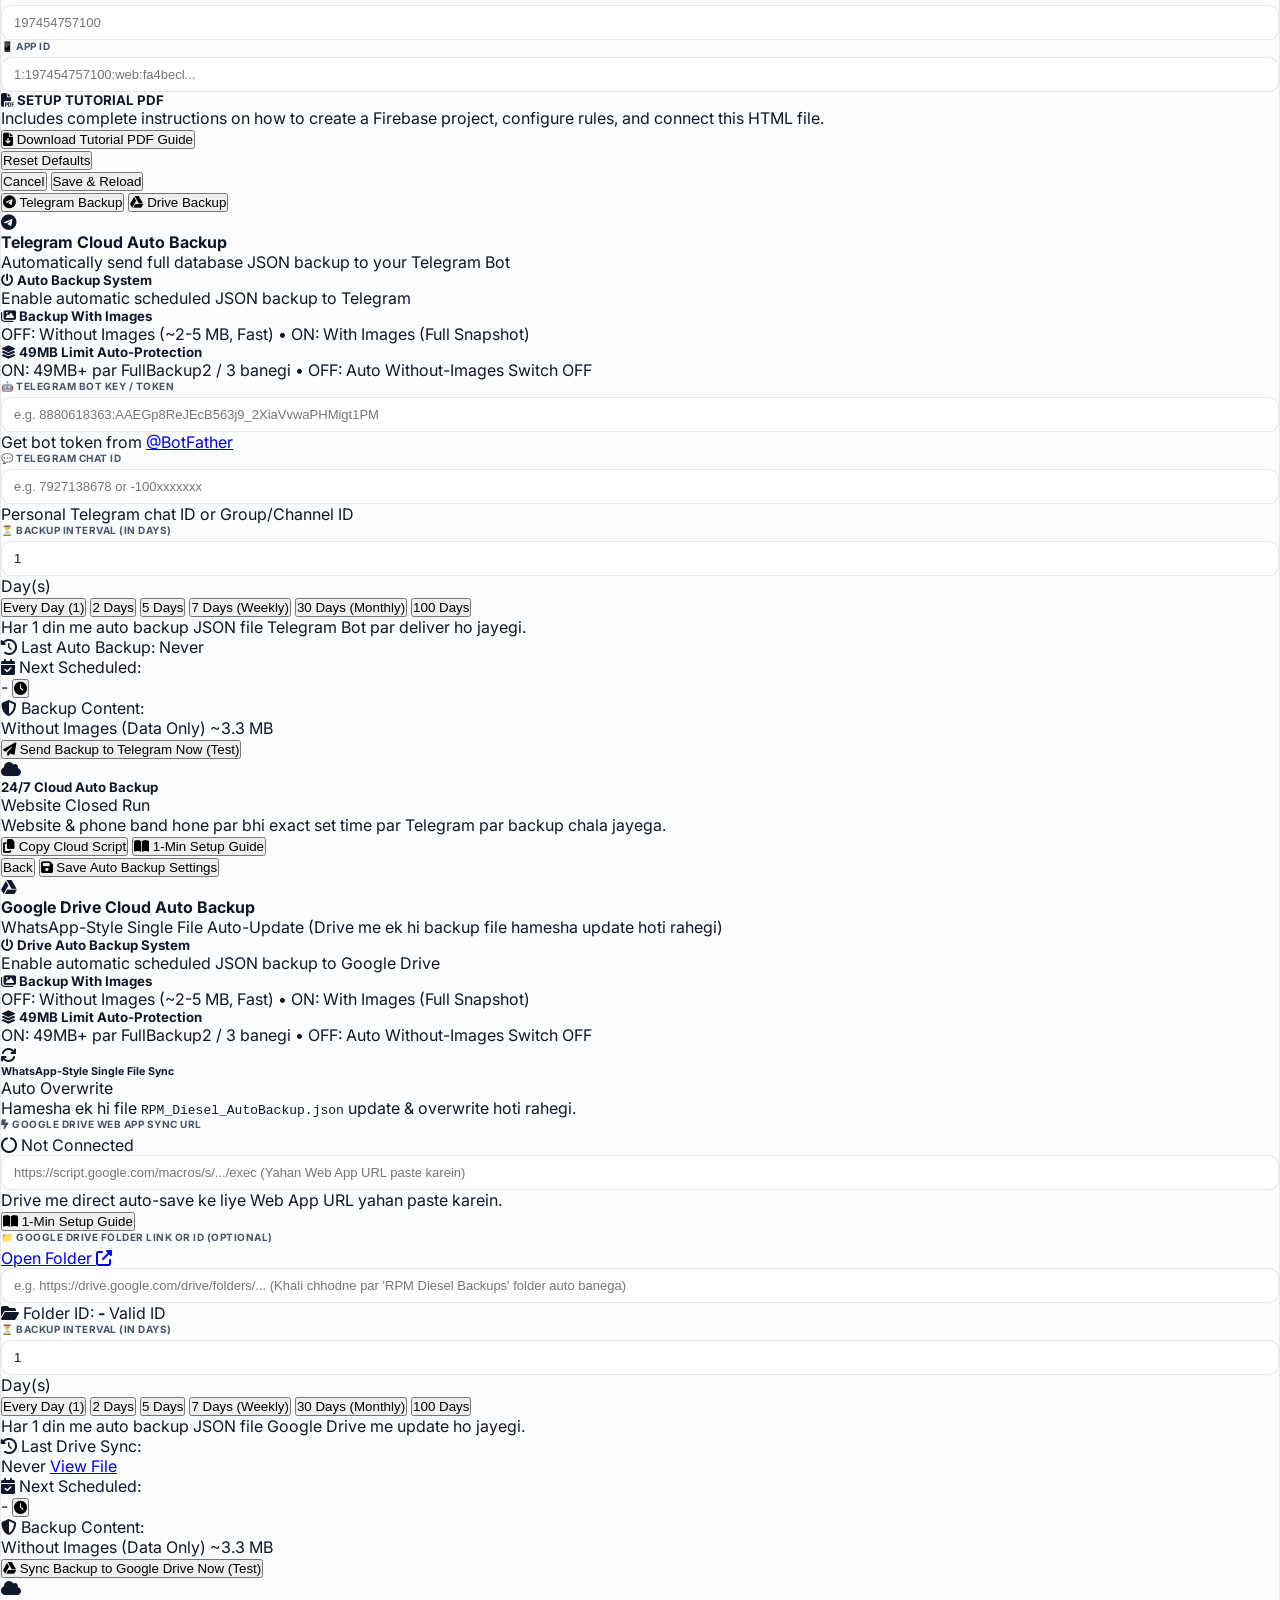
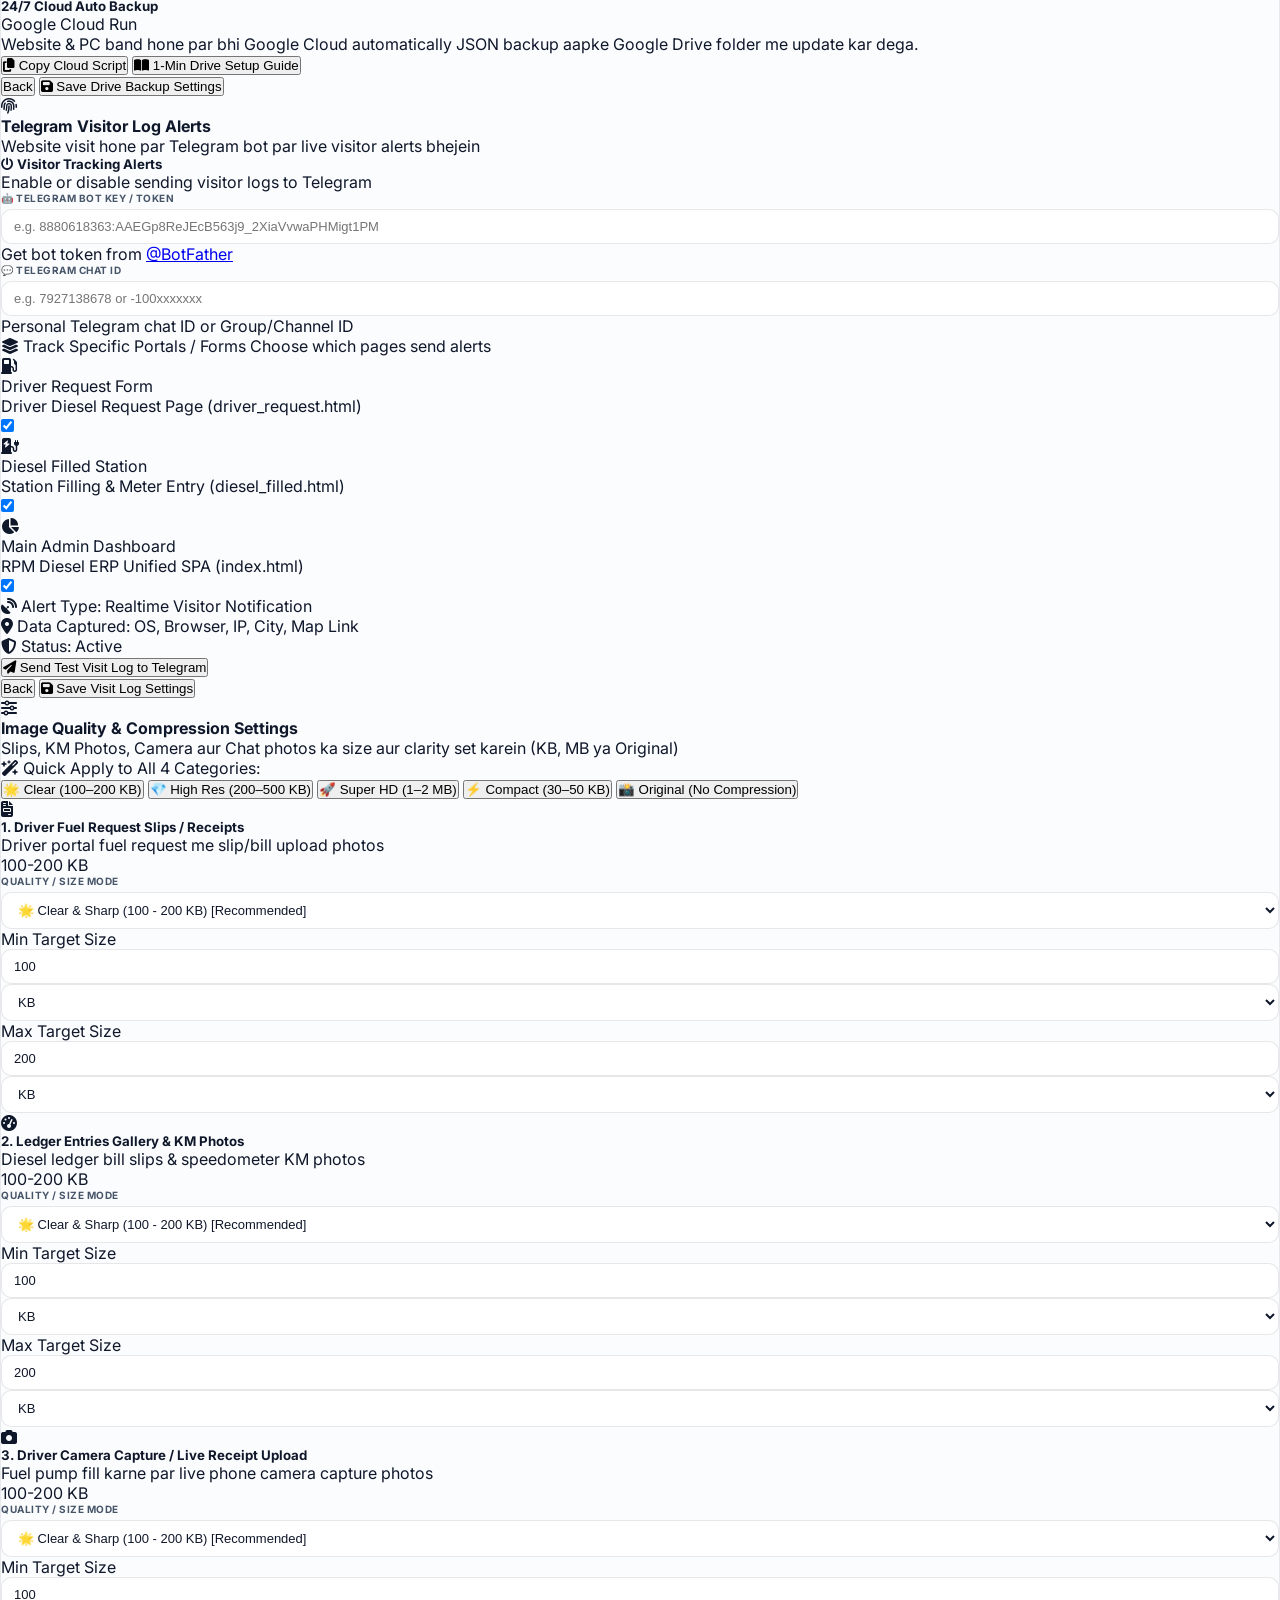
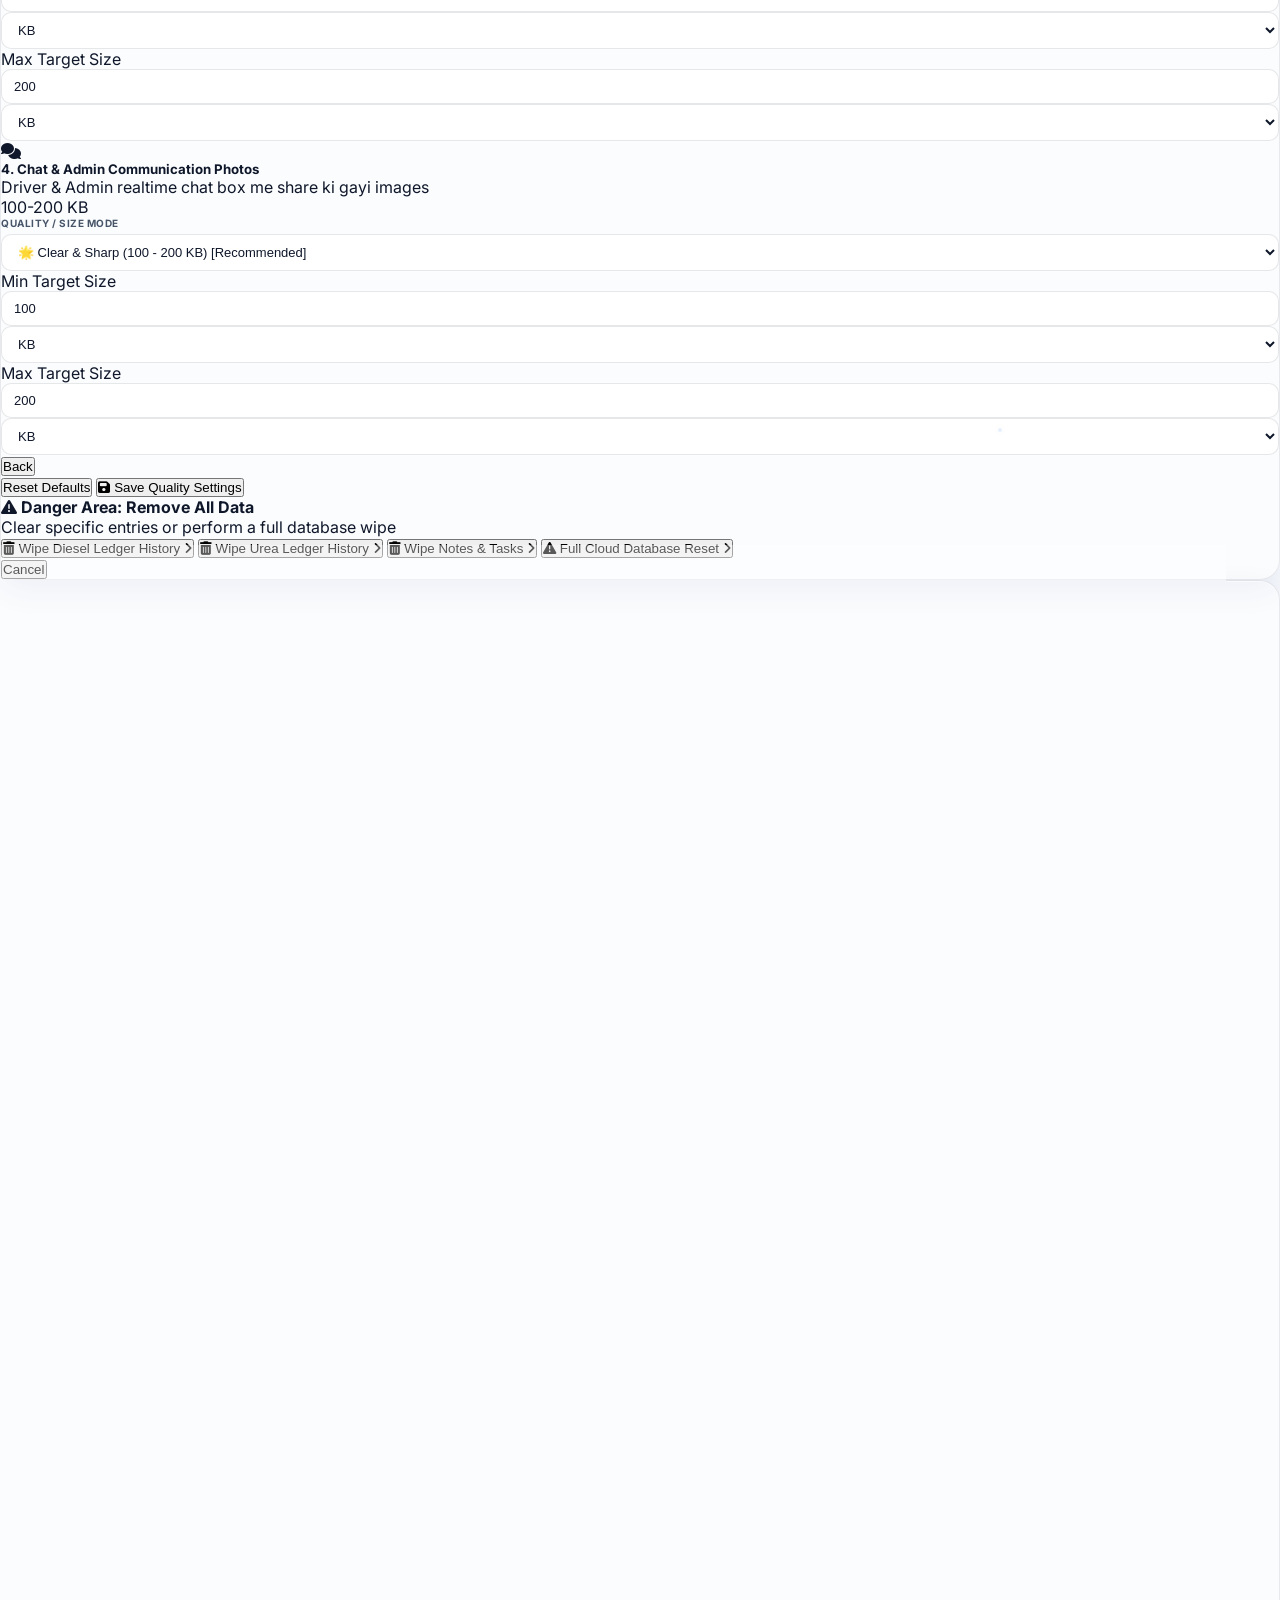
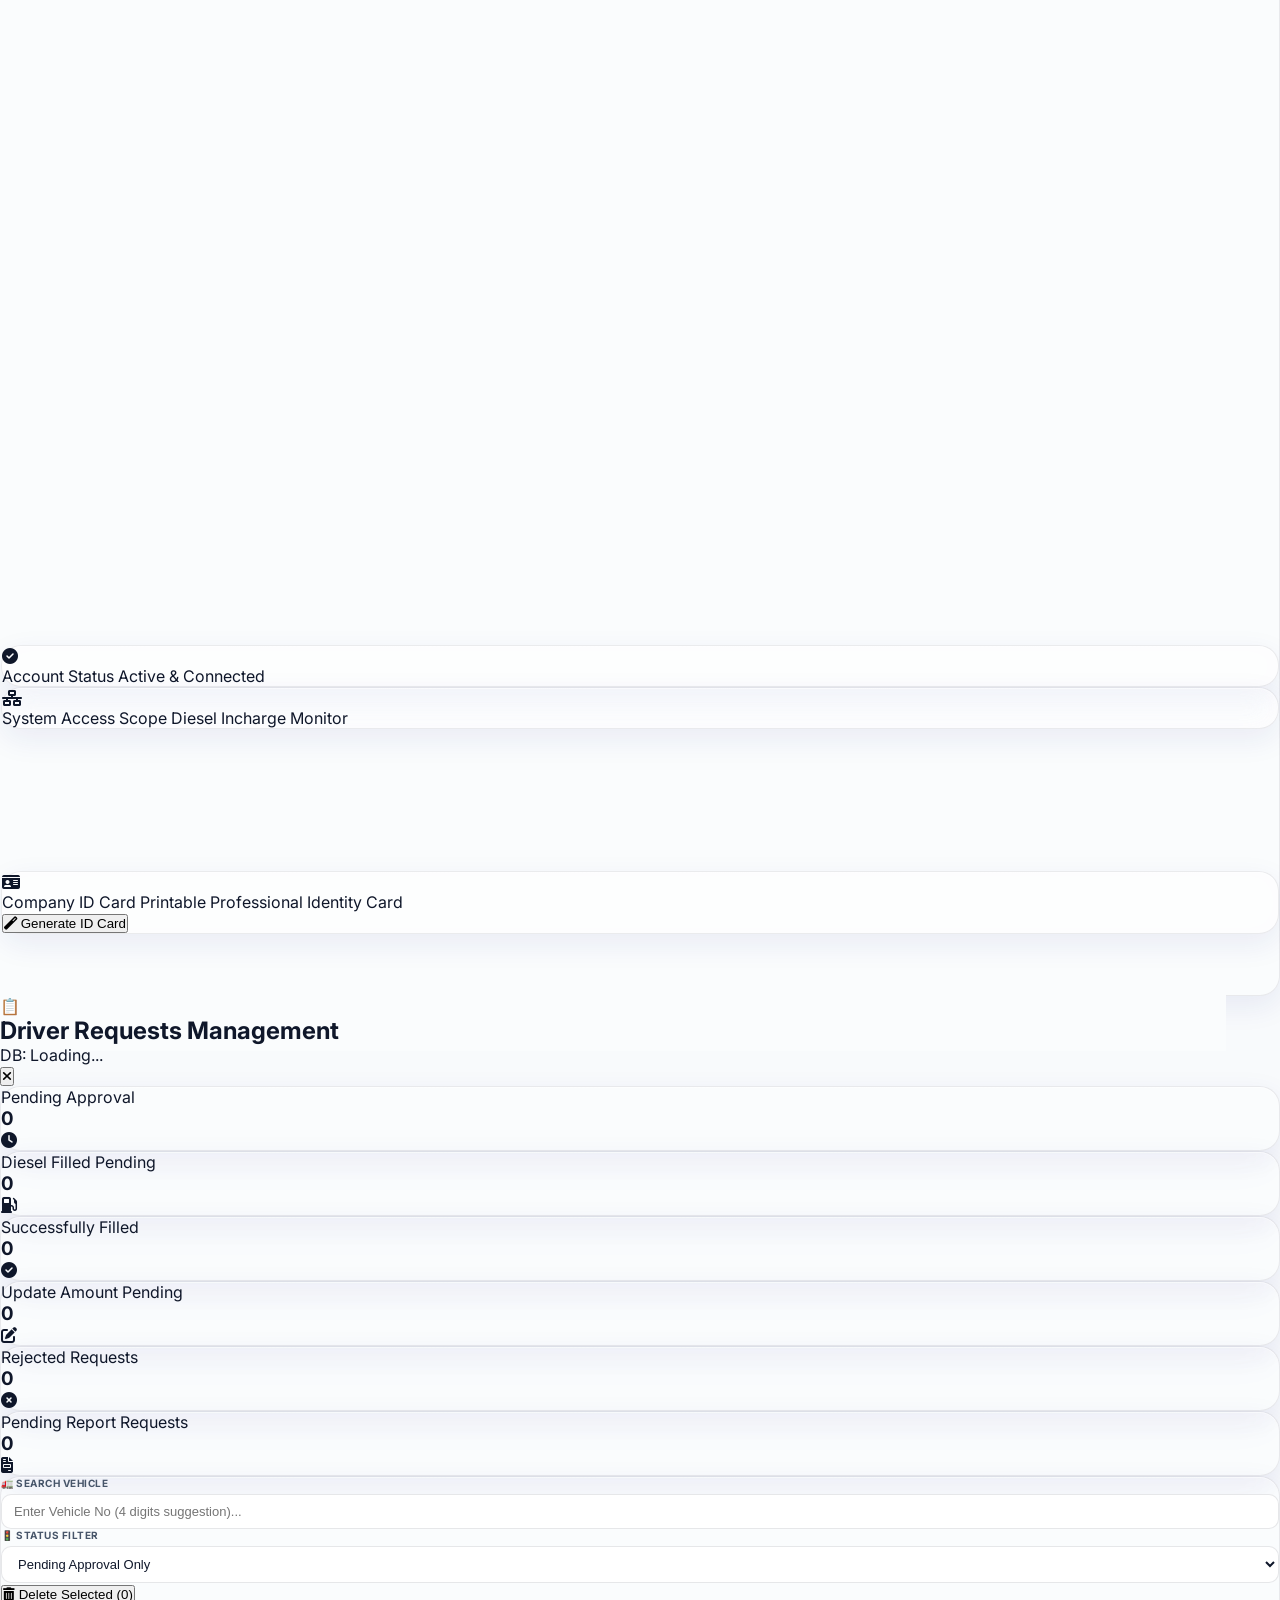
==== commit 3a66ebc0: "Copy mobile number to clipboard on click in Driver Requests Management" ====
--- a/index.html
+++ b/index.html
@@ -7005,7 +7005,7 @@
   <div id="toasts-container"></div>
 
   <!-- Core JavaScript Core App Logic File -->
-  <script src="script.js?v=134" defer></script>
+  <script src="script.js?v=135" defer></script>
   <script src="broadcast.js?v=5" defer></script>
 
   <!-- Re-add transition after page load for smooth theme toggles -->
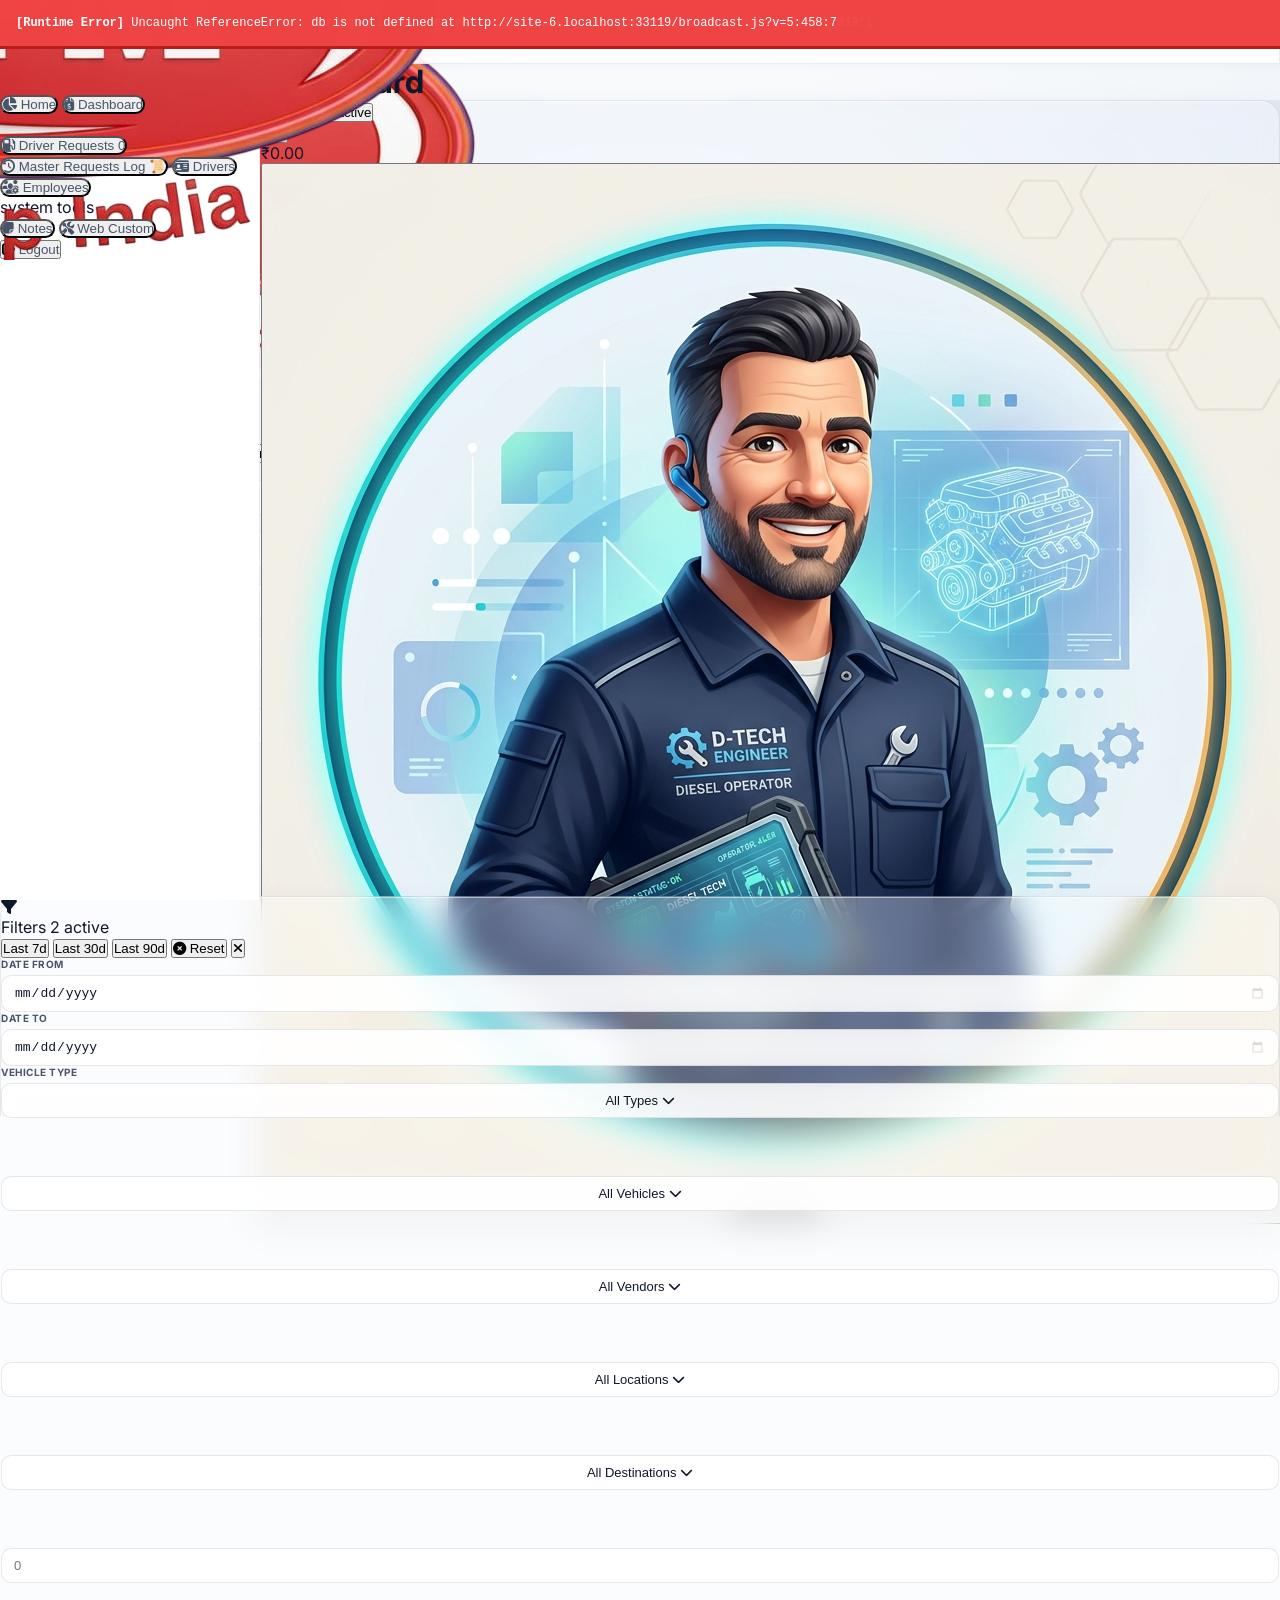
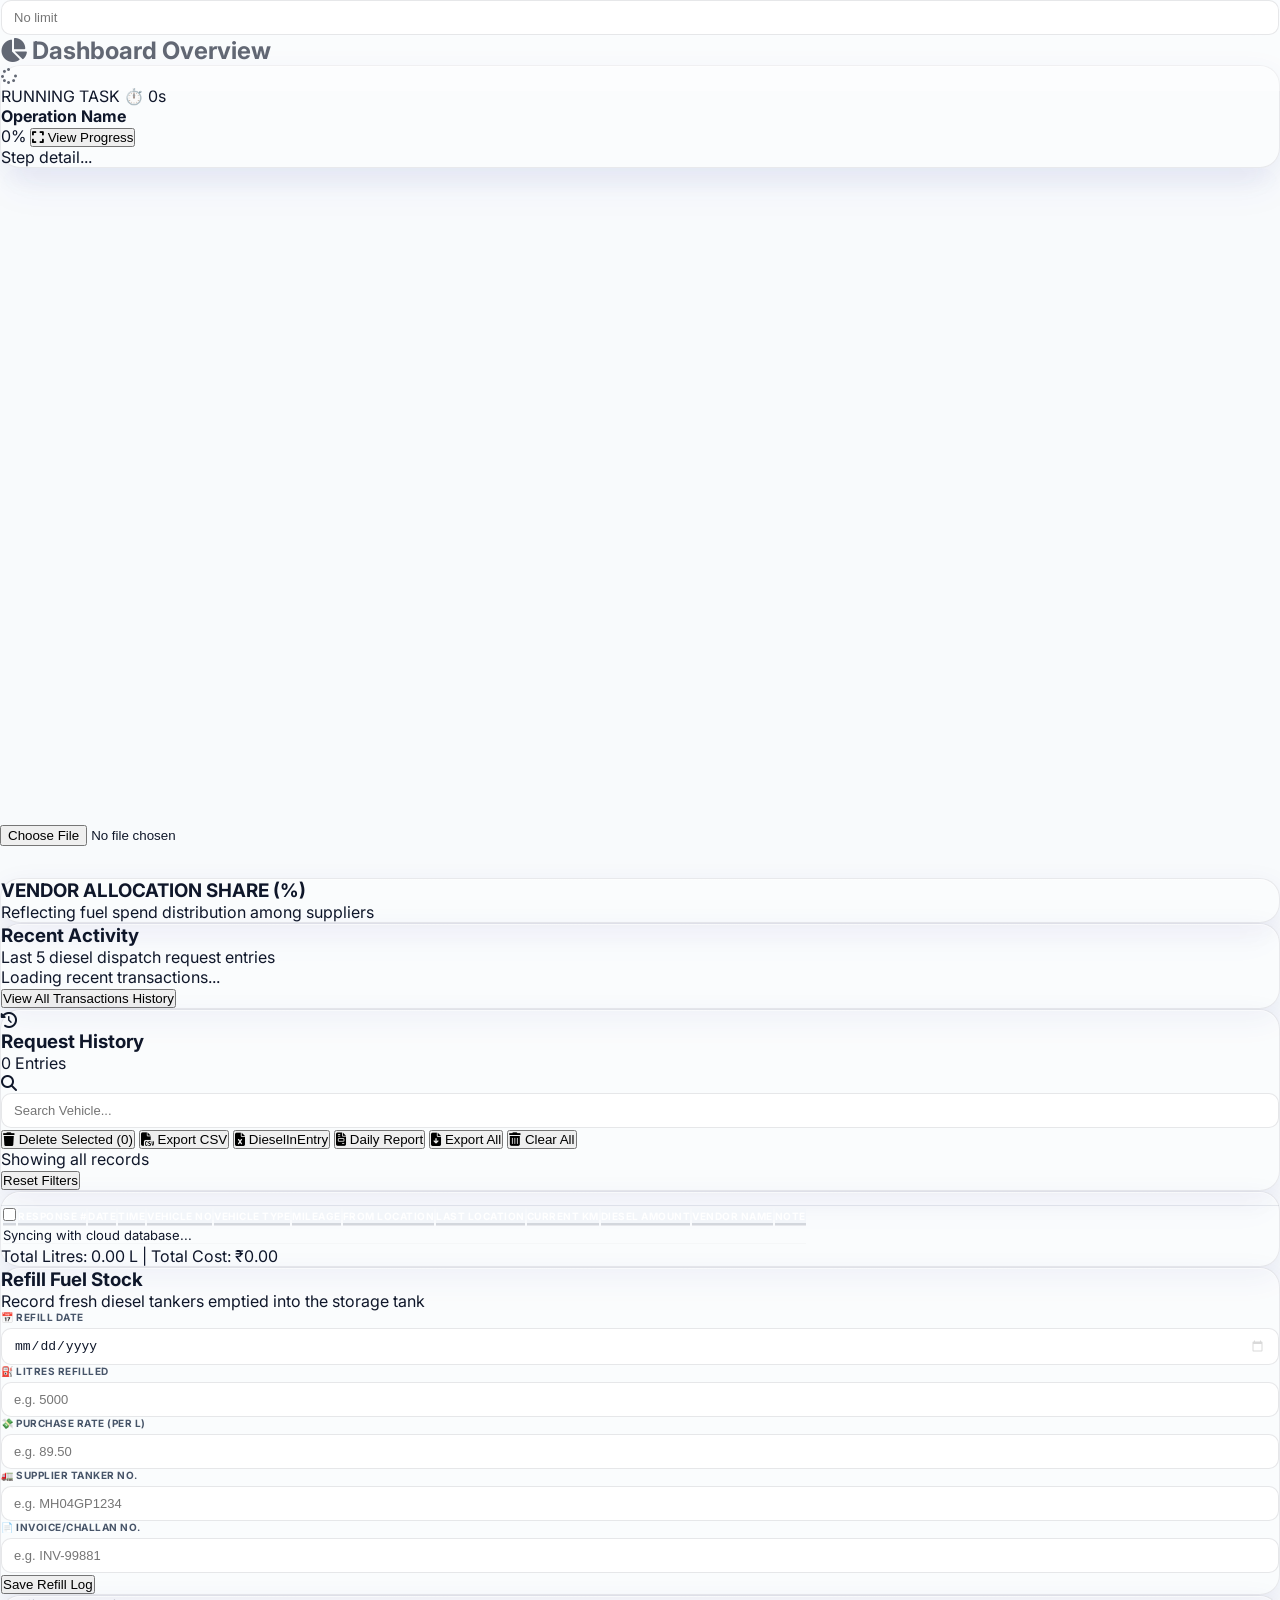
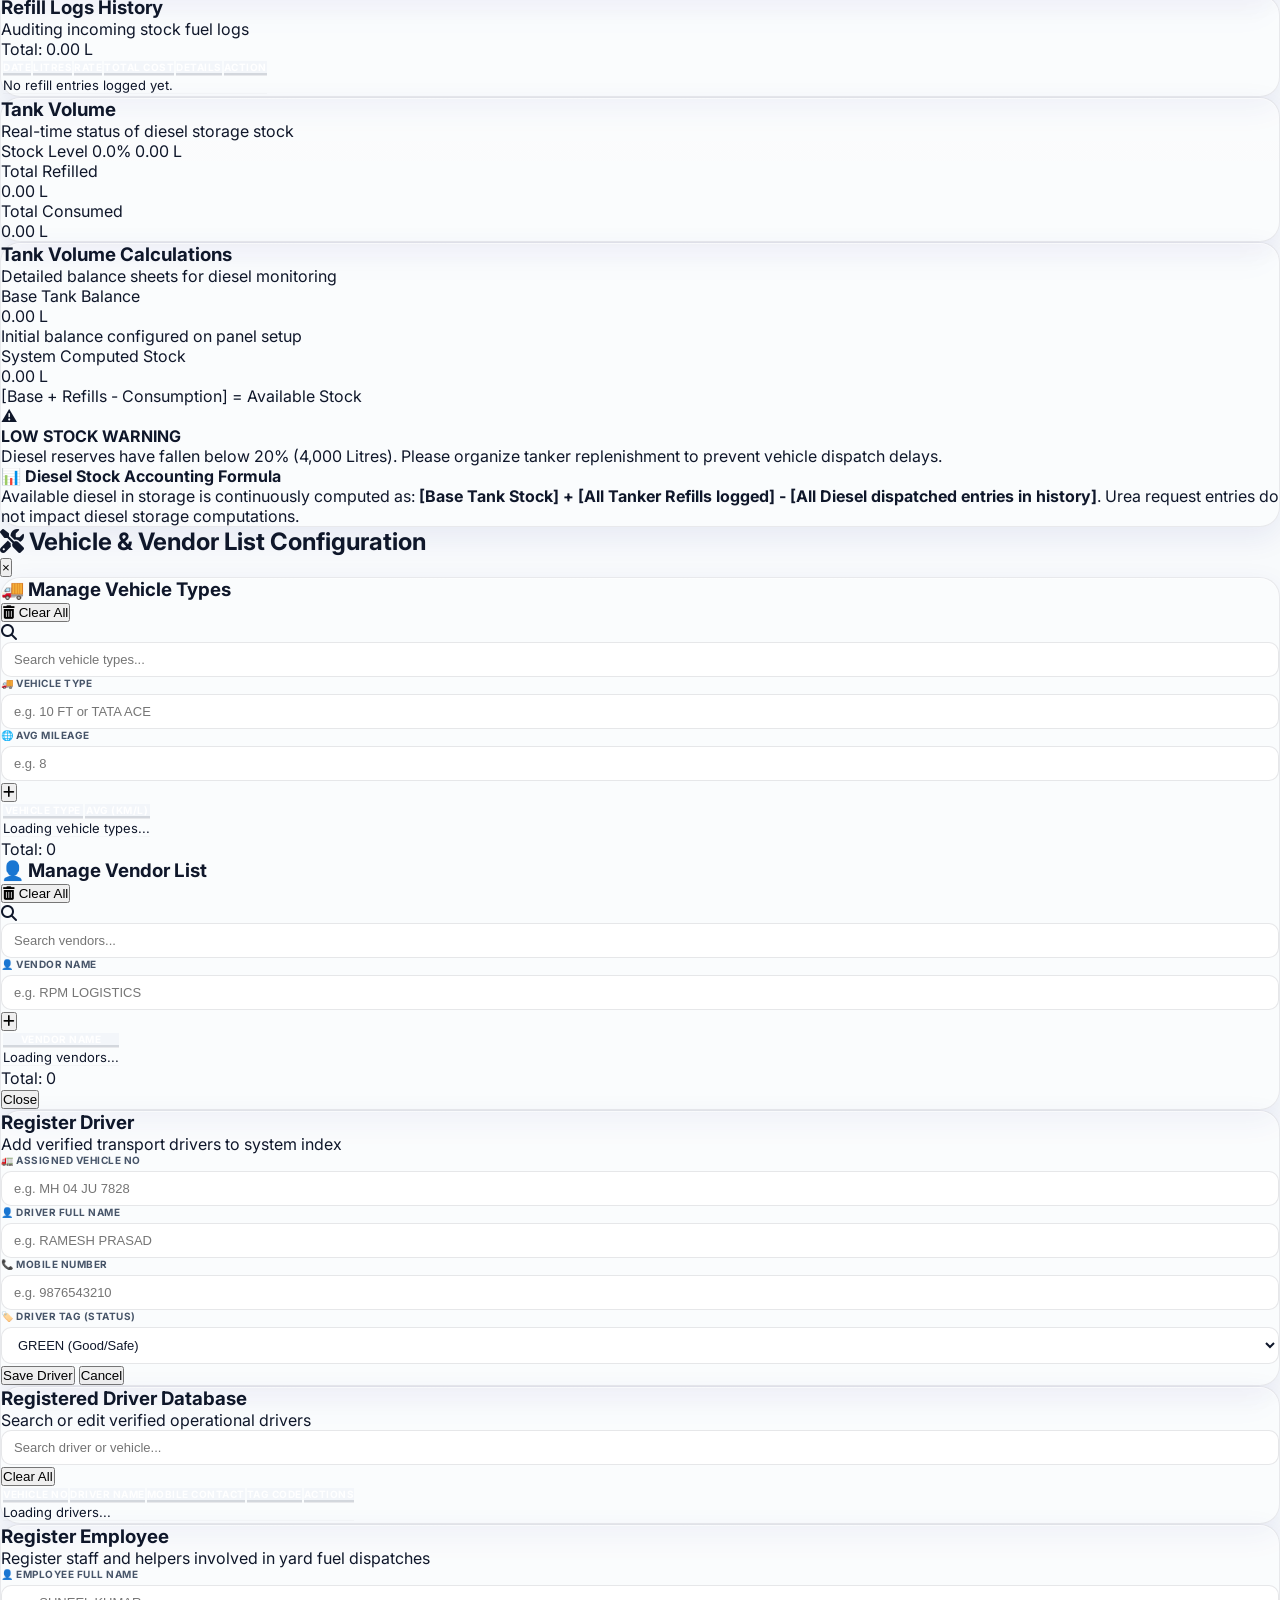
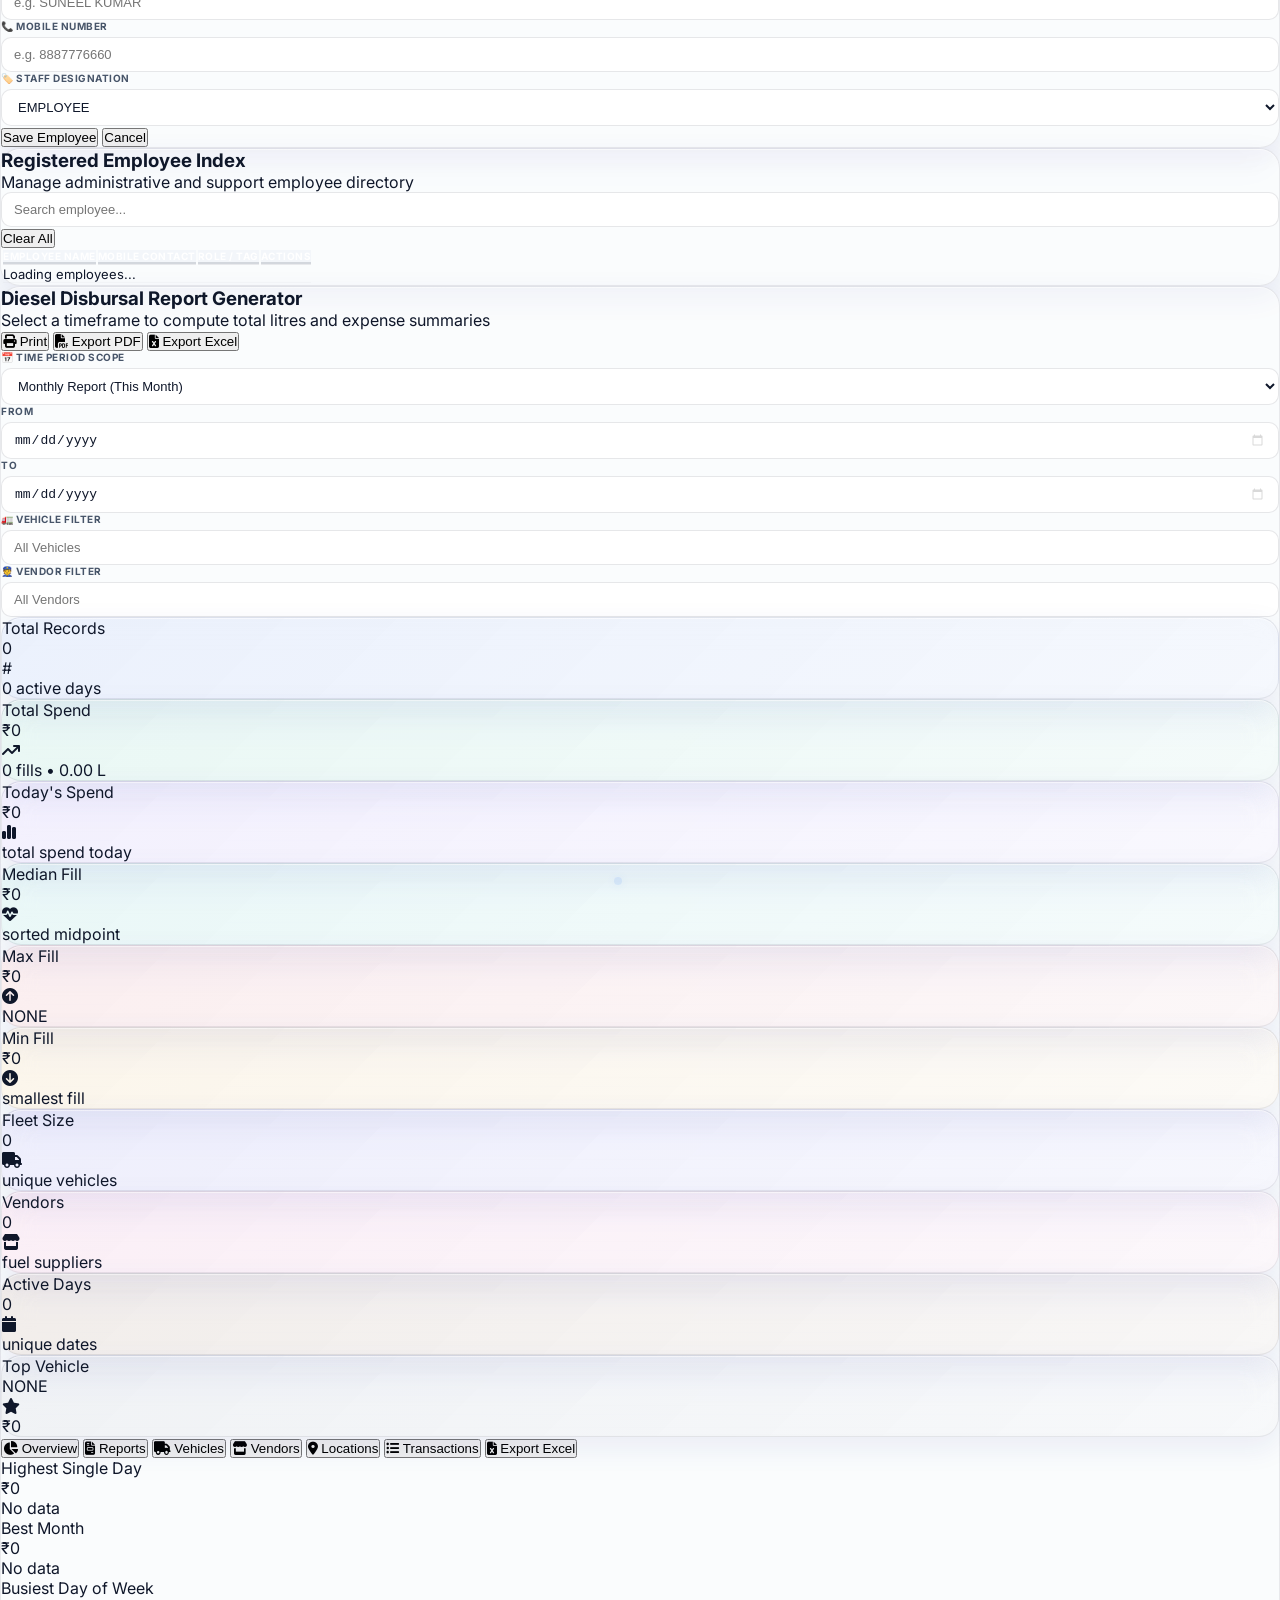
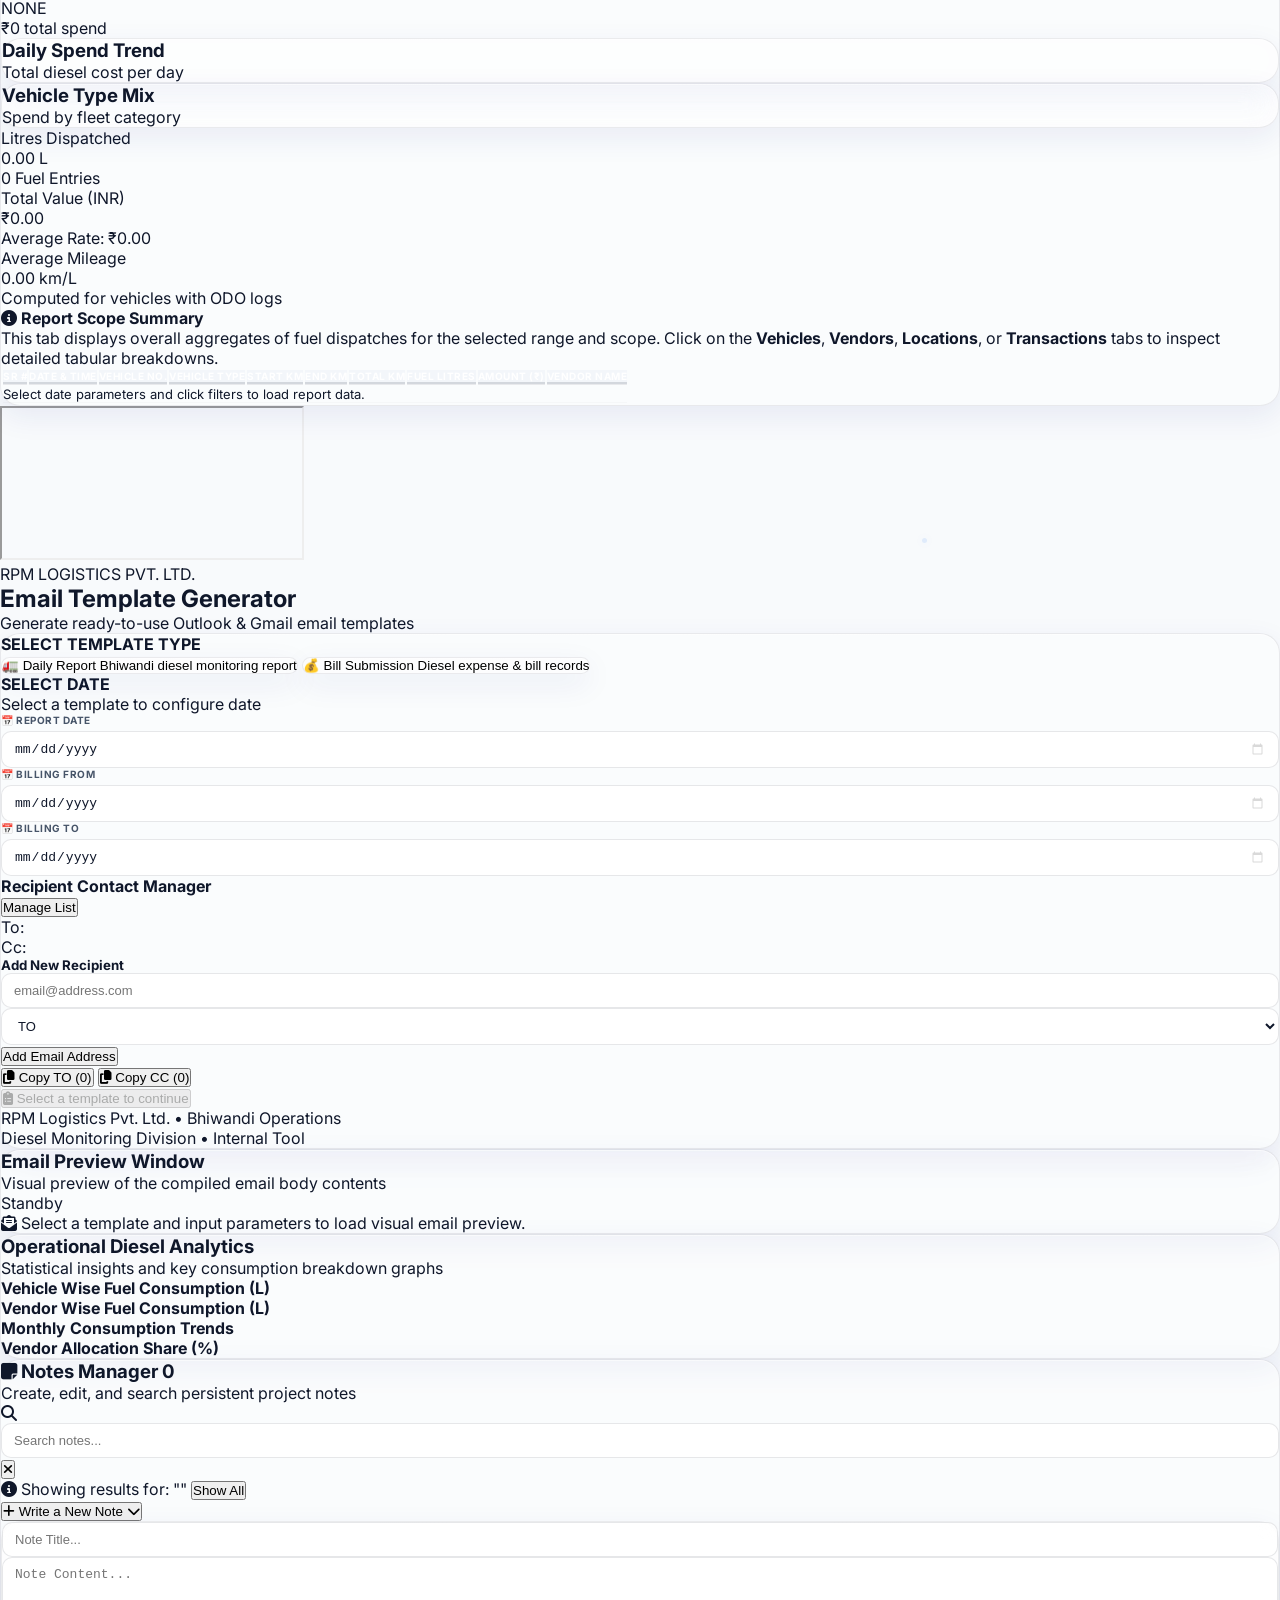
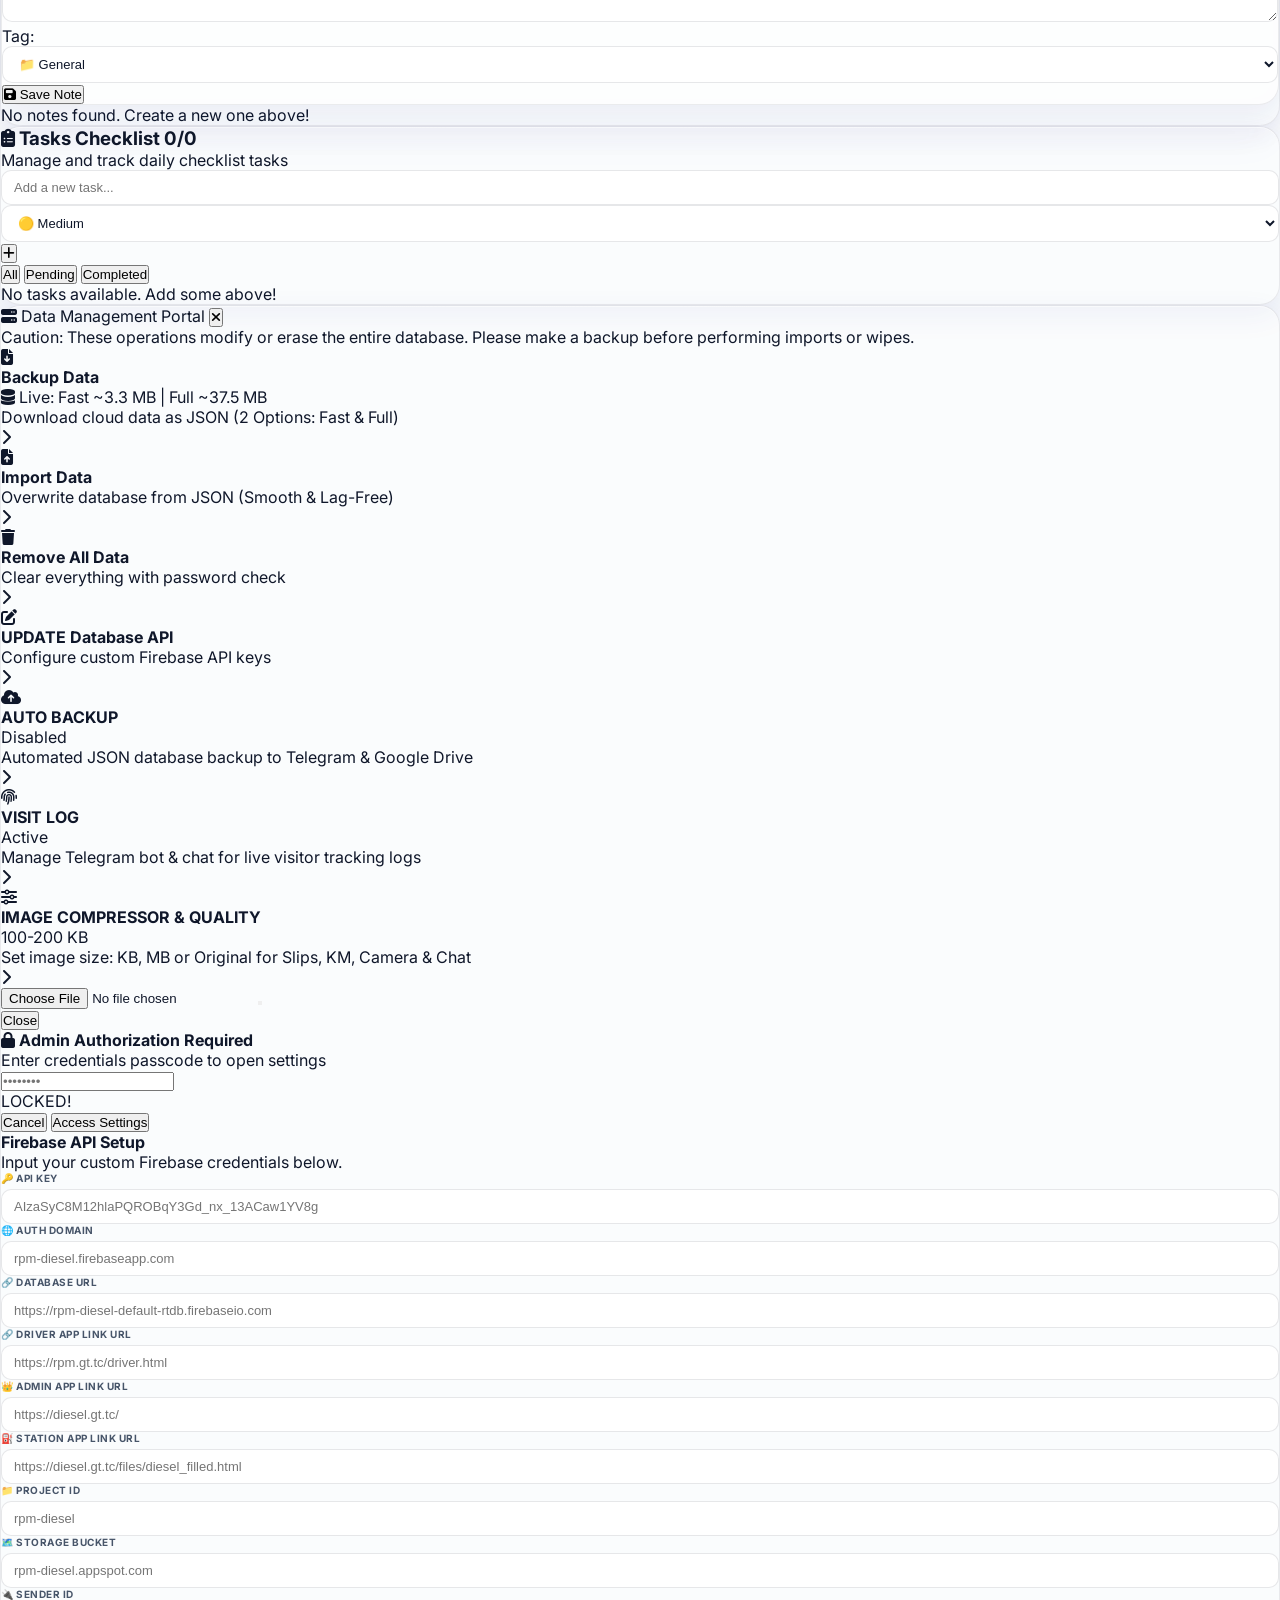
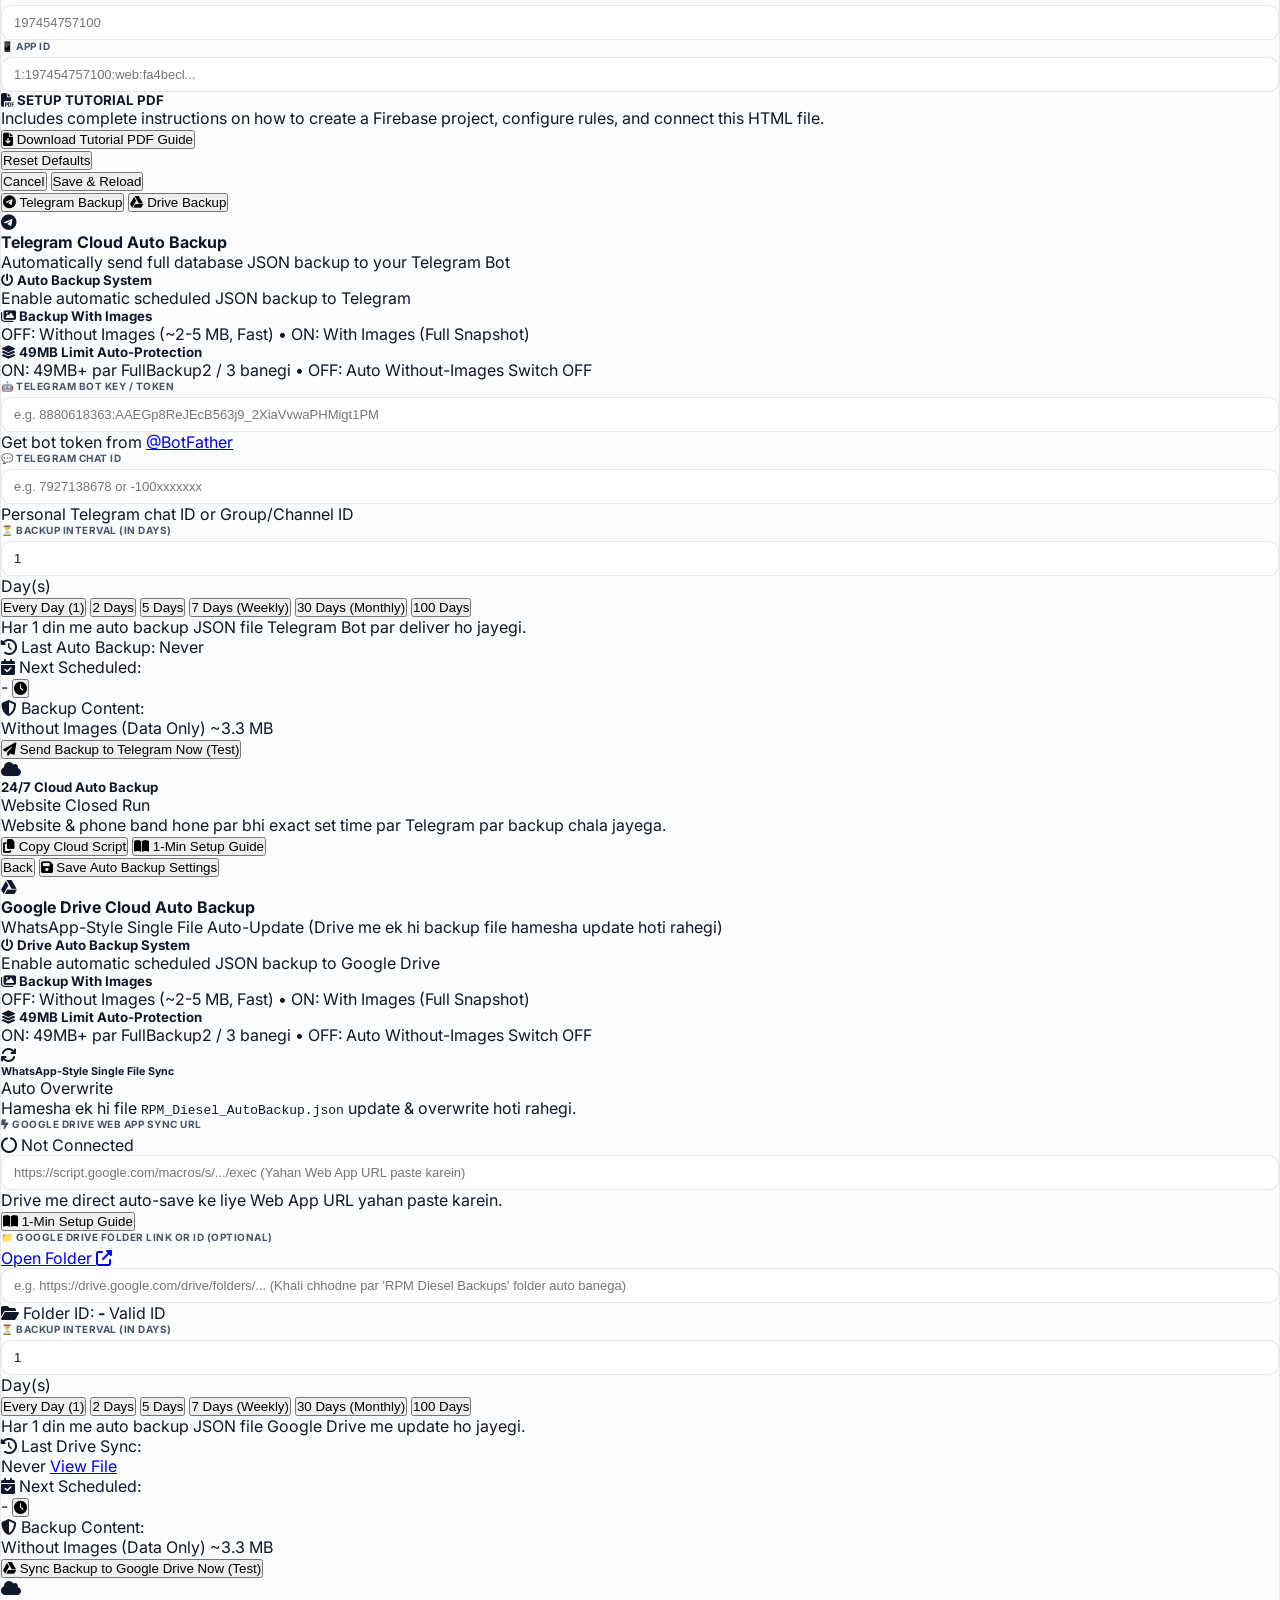
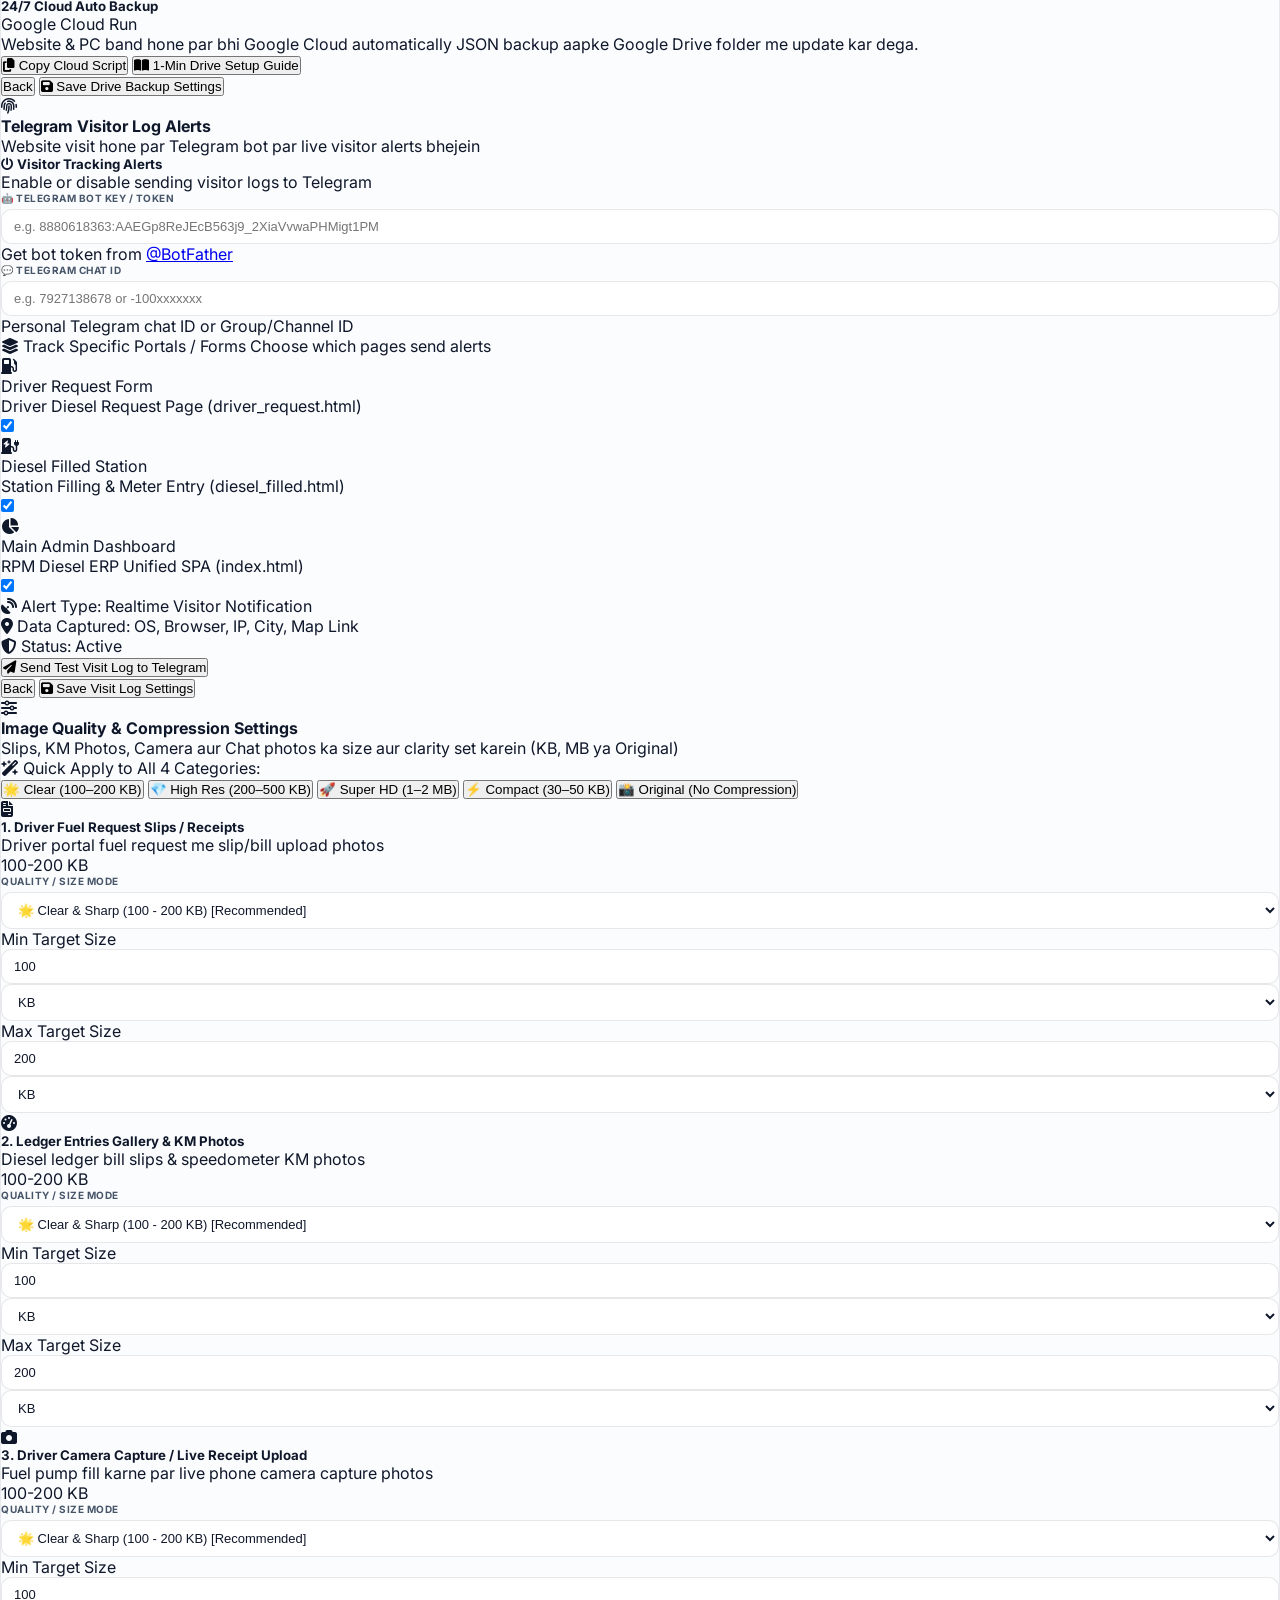
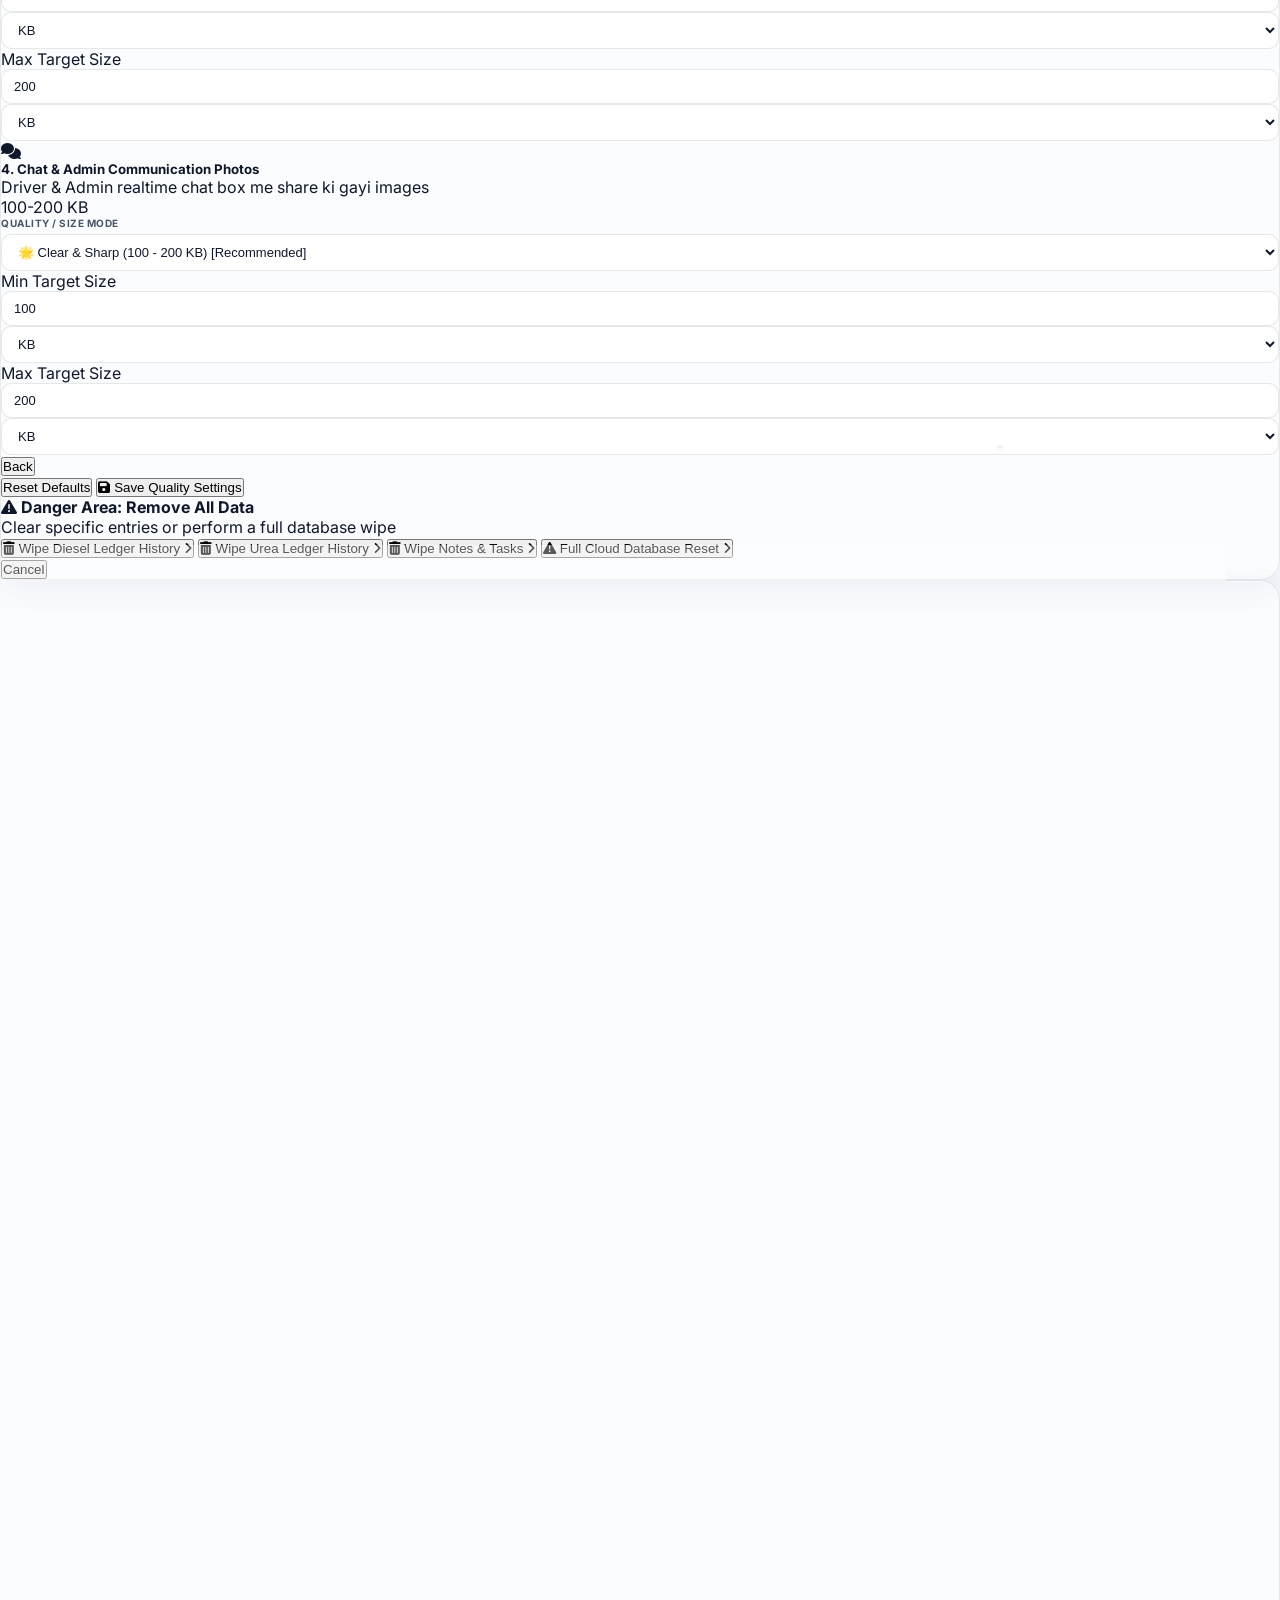
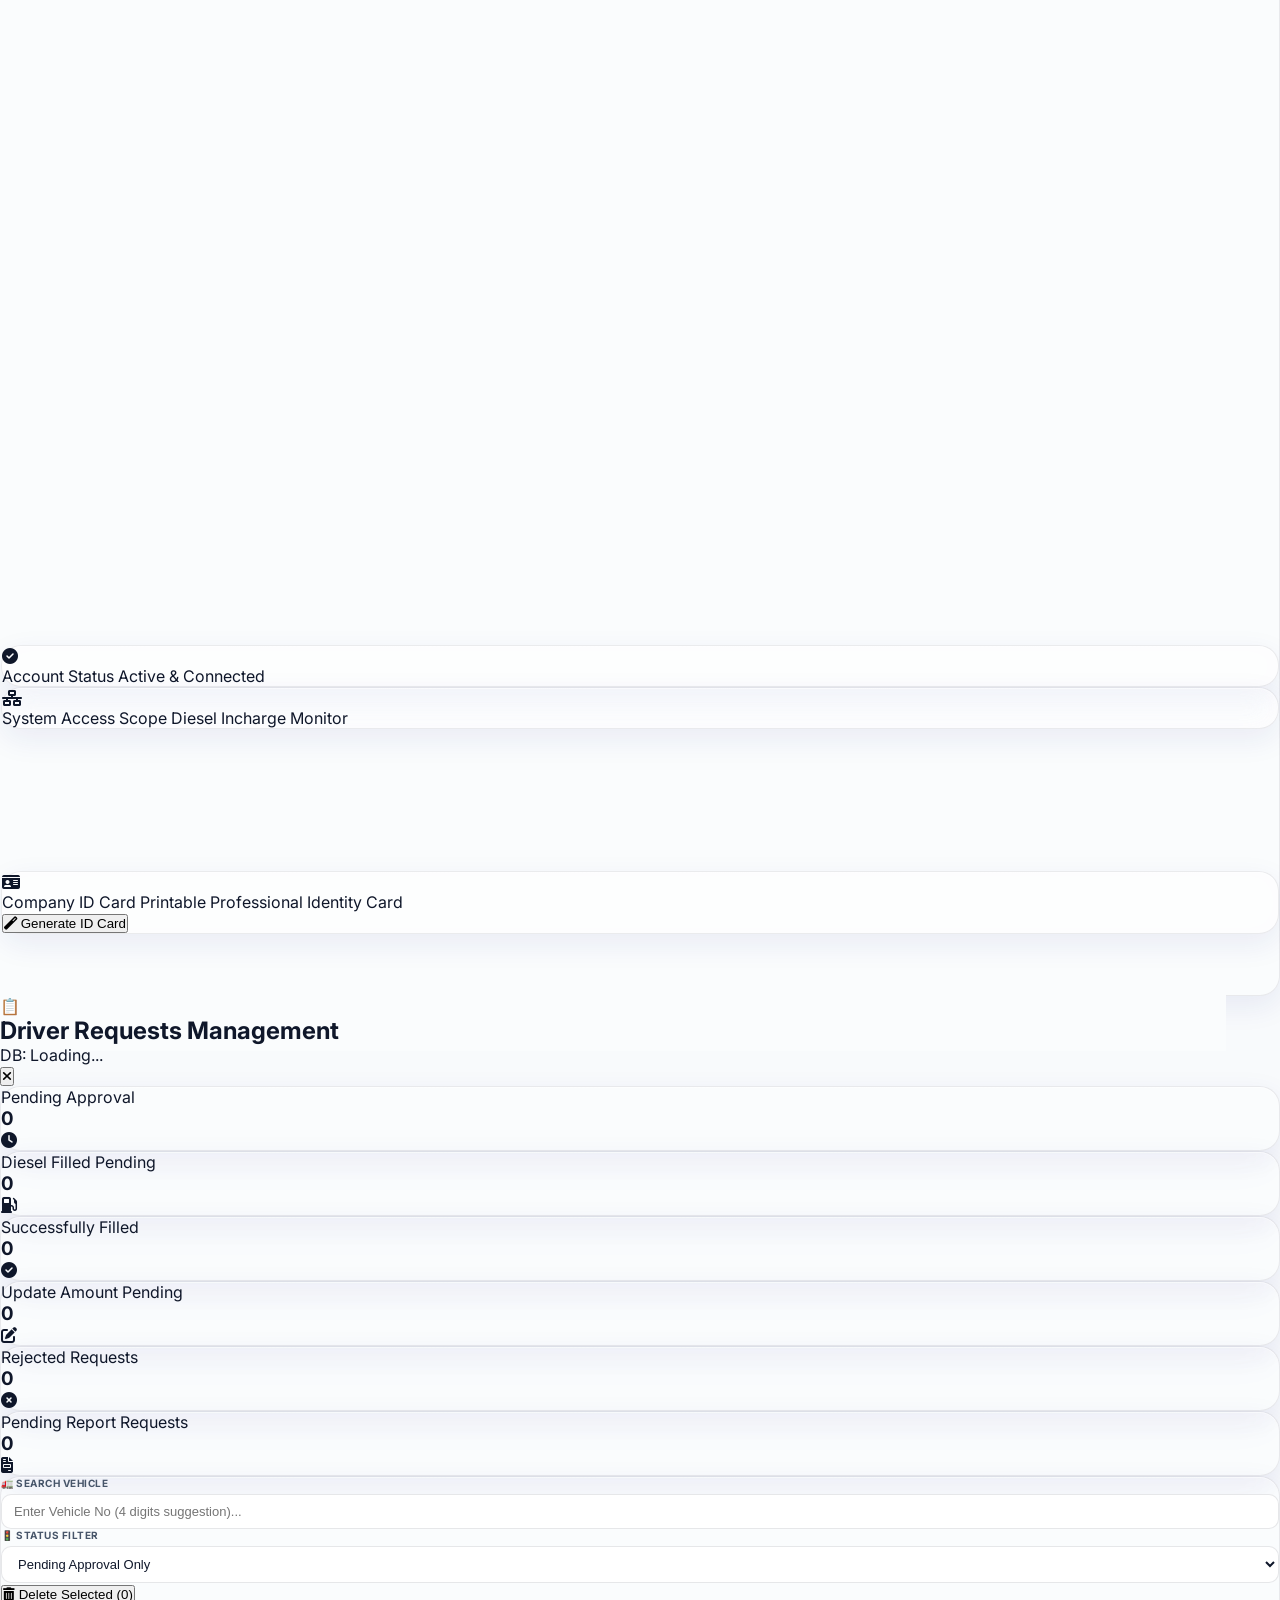
==== commit 9aa63e2c: "Fix auto-approval bug and add WhatsApp redirect toggle to Time Slots modal" ====
--- a/index.html
+++ b/index.html
@@ -5856,6 +5856,22 @@
       </div>
       
       <div class="p-5 overflow-y-auto flex-1 space-y-4">
+        <!-- Master WhatsApp Redirect Toggle -->
+        <div class="p-3.5 bg-slate-100/50 dark:bg-slate-900/50 rounded-2xl border border-slate-200/40 dark:border-slate-800/40 flex items-center justify-between">
+          <div class="pr-3">
+            <label for="driver-request-whatsapp-enabled-toggle" class="cursor-pointer block text-xs font-black text-slate-700 dark:text-slate-200 uppercase tracking-wider flex items-center gap-1.5">
+              <i class="fab fa-whatsapp text-emerald-500 text-sm"></i> WhatsApp Redirect on Submit
+            </label>
+            <p class="text-[10px] text-slate-400 mt-0.5 leading-relaxed">
+              Jab OFF hoga, driver form submit hone par WhatsApp open nahi hoga, form pe direct "Submitted Successfully" show hoga.
+            </p>
+          </div>
+          <label class="relative inline-flex items-center cursor-pointer flex-shrink-0">
+            <input type="checkbox" id="driver-request-whatsapp-enabled-toggle" class="sr-only peer" checked>
+            <div class="w-11 h-6 bg-slate-300 peer-focus:outline-none rounded-full peer dark:bg-slate-700 peer-checked:after:translate-x-full peer-checked:after:border-white after:content-[''] after:absolute after:top-[2px] after:left-[2px] after:bg-white after:border-slate-300 after:border after:rounded-full after:h-5 after:w-5 after:transition-all dark:border-slate-600 peer-checked:bg-emerald-500"></div>
+          </label>
+        </div>
+
         <!-- Default Fallback Number -->
         <div class="p-3.5 bg-slate-100/50 dark:bg-slate-900/50 rounded-2xl border border-slate-200/40 dark:border-slate-800/40">
           <label class="block text-xs font-bold text-slate-600 dark:text-slate-300 mb-1 uppercase flex items-center gap-1.5">
@@ -7005,7 +7021,7 @@
   <div id="toasts-container"></div>
 
   <!-- Core JavaScript Core App Logic File -->
-  <script src="script.js?v=135" defer></script>
+  <script src="script.js?v=136" defer></script>
   <script src="broadcast.js?v=5" defer></script>
 
   <!-- Re-add transition after page load for smooth theme toggles -->
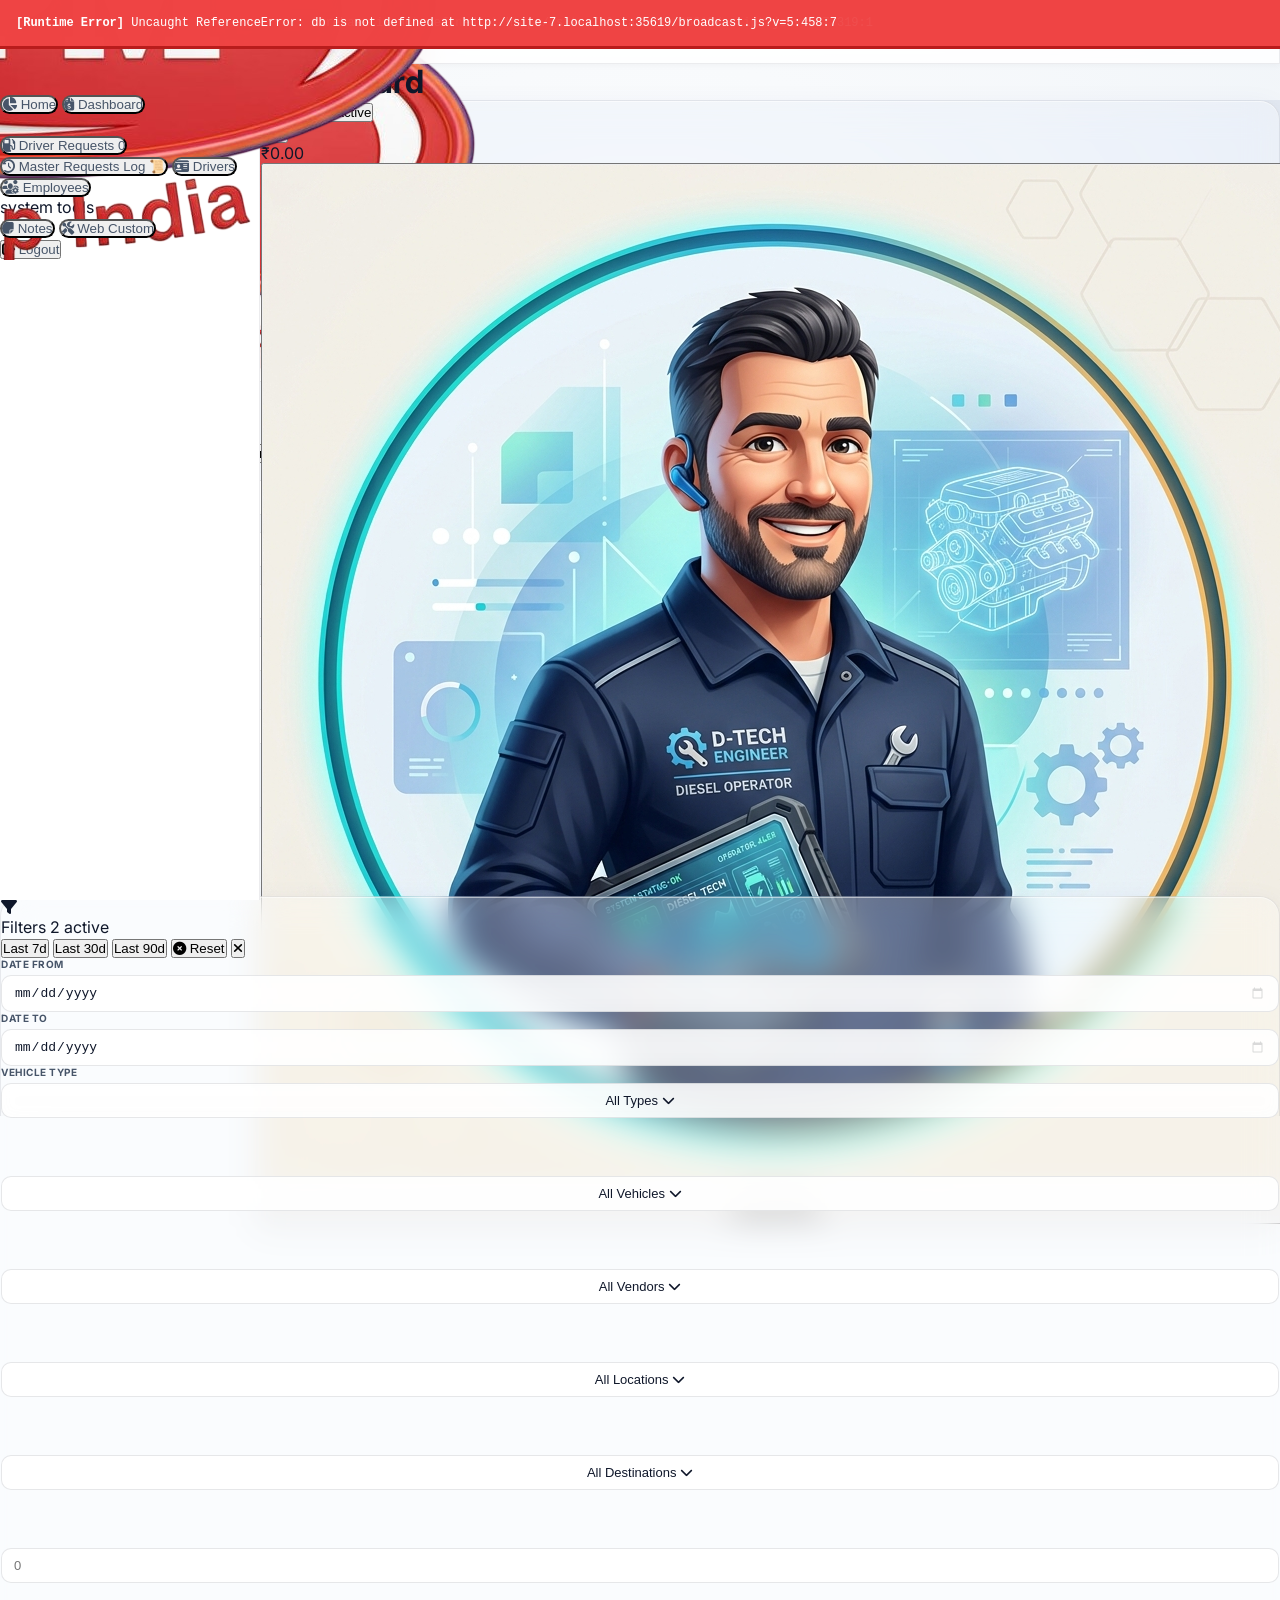
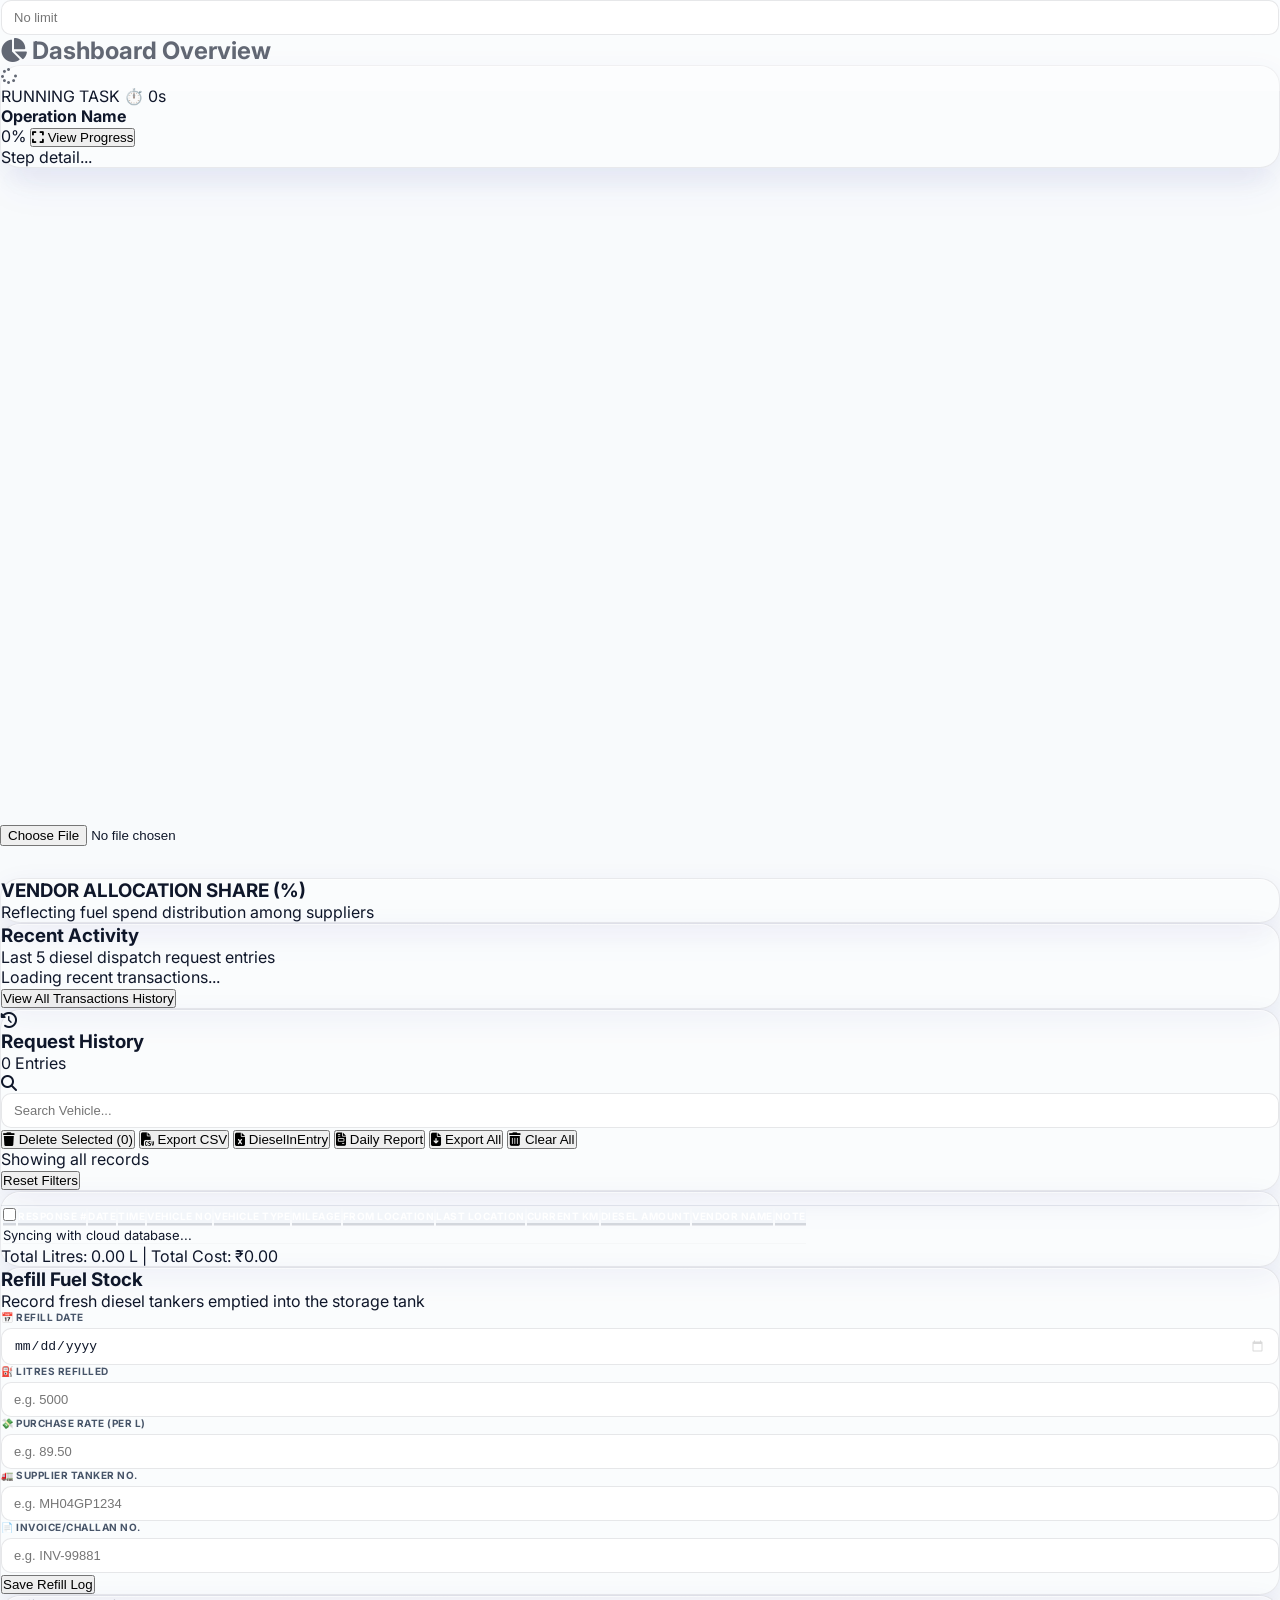
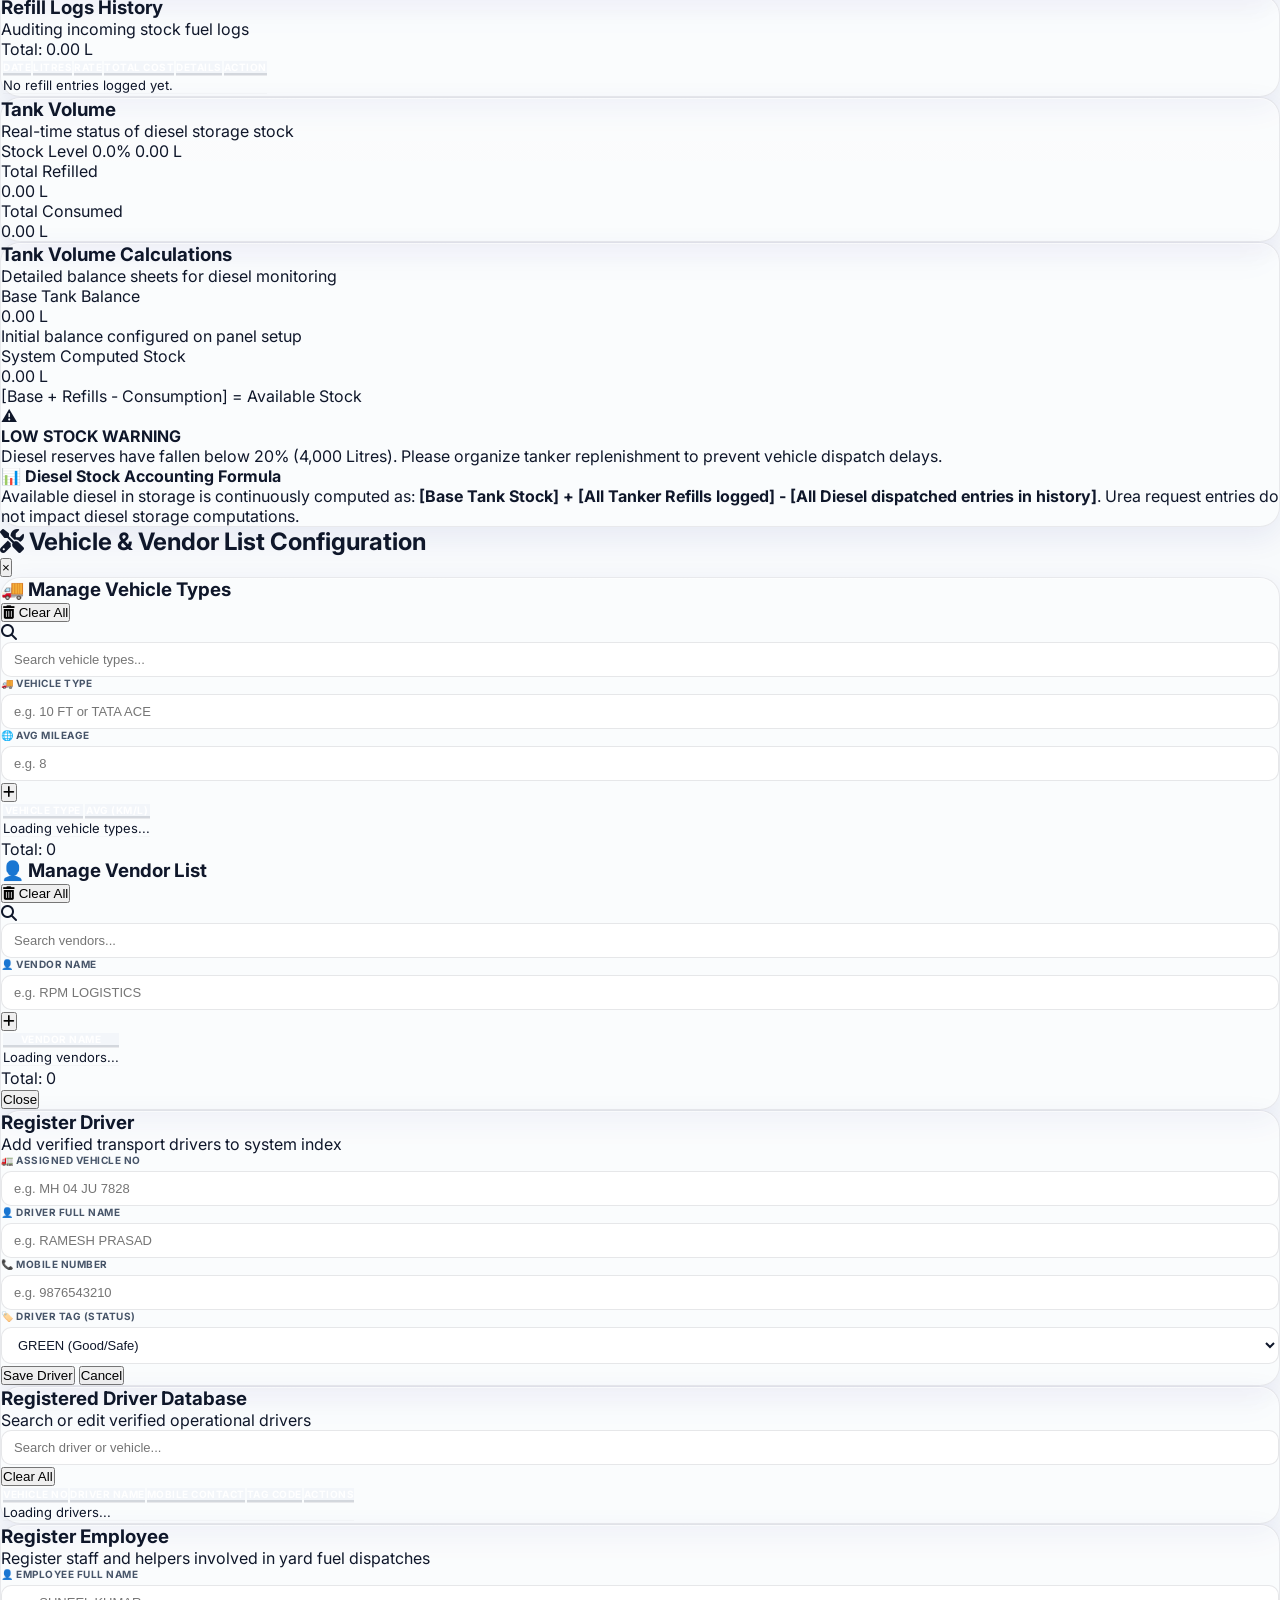
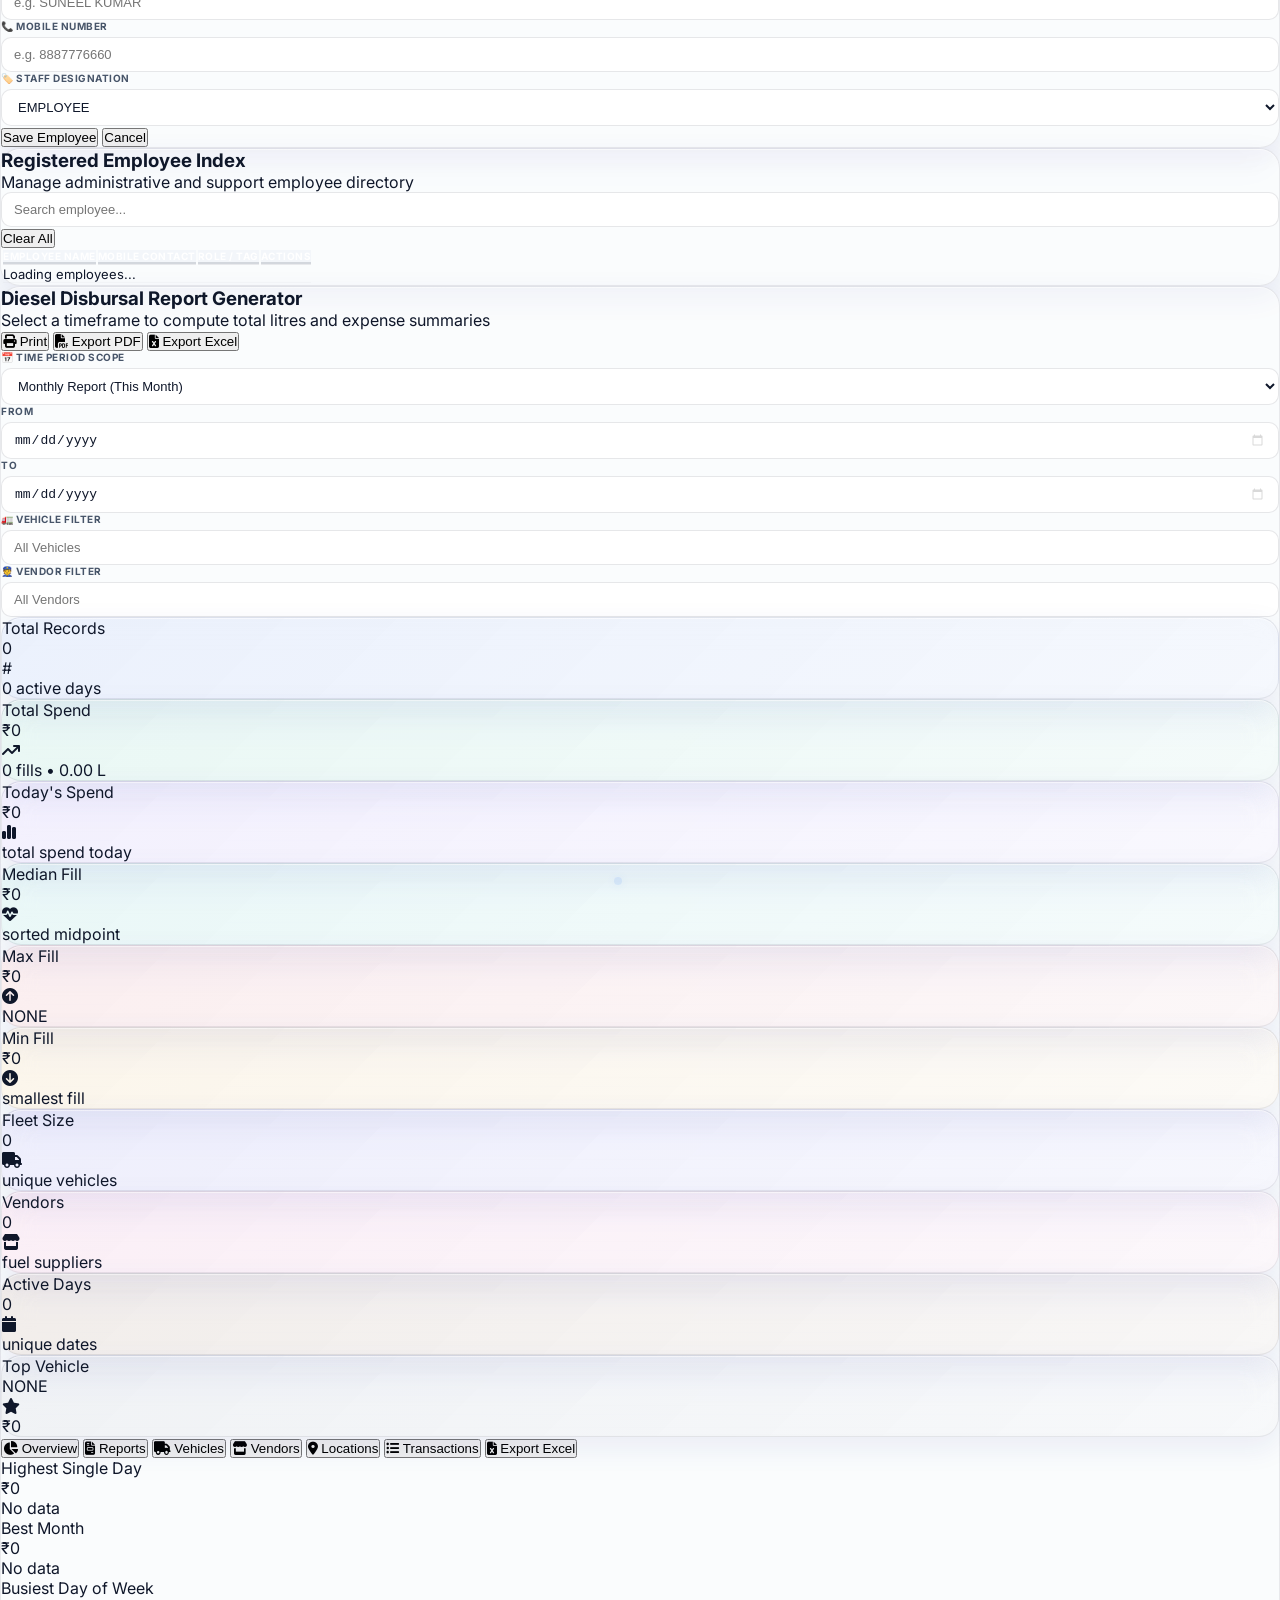
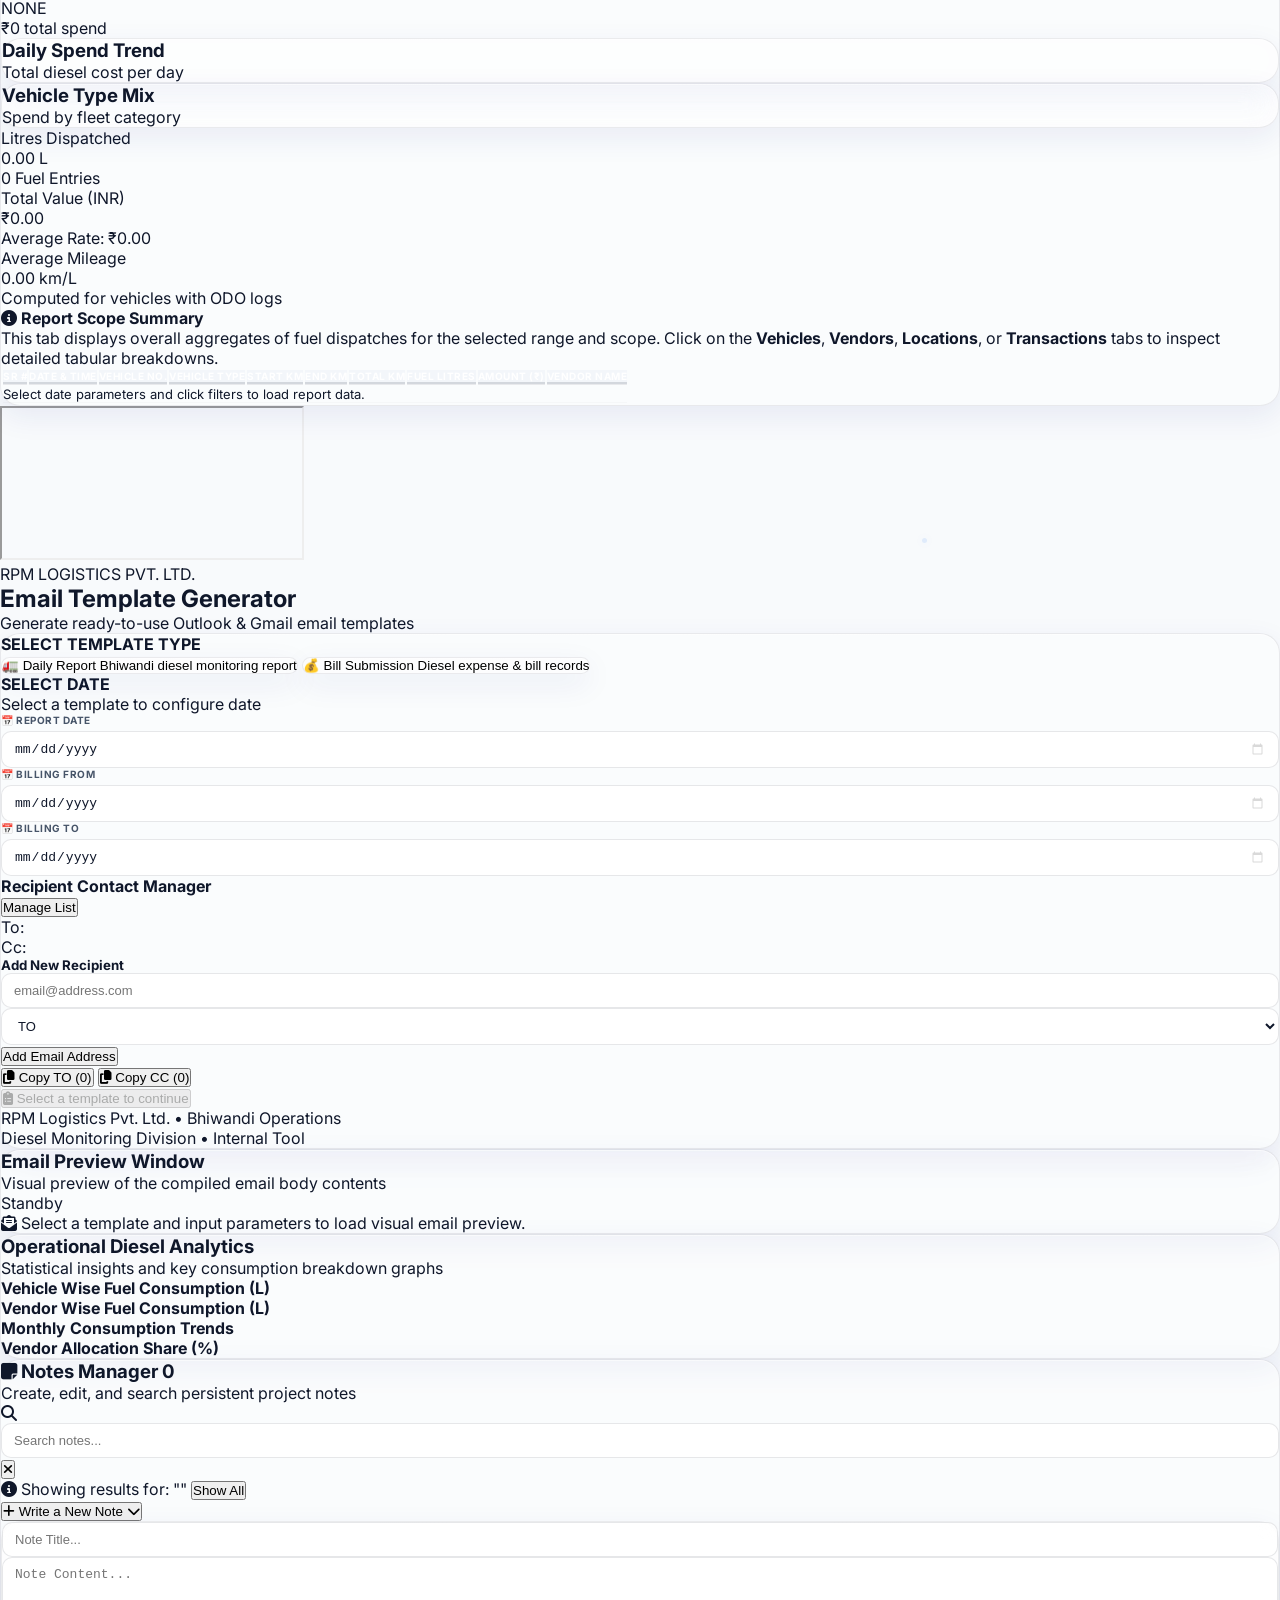
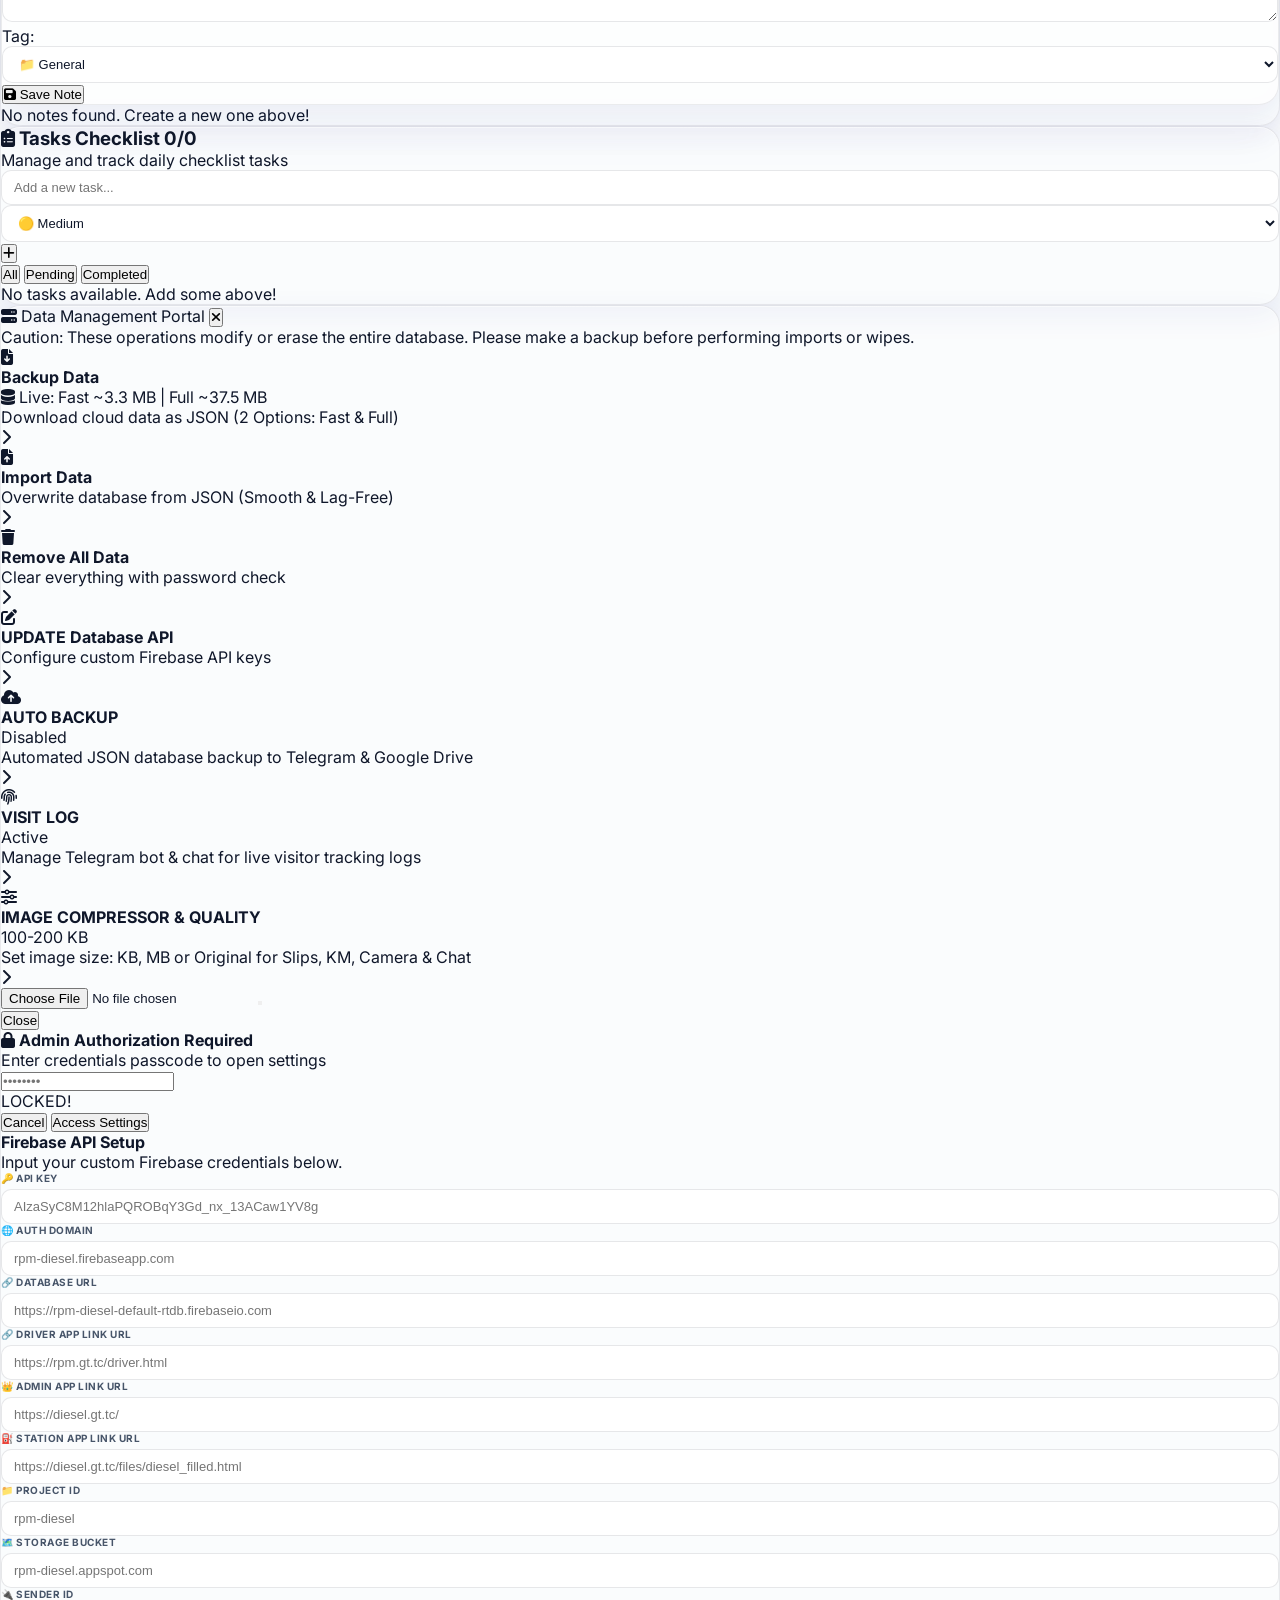
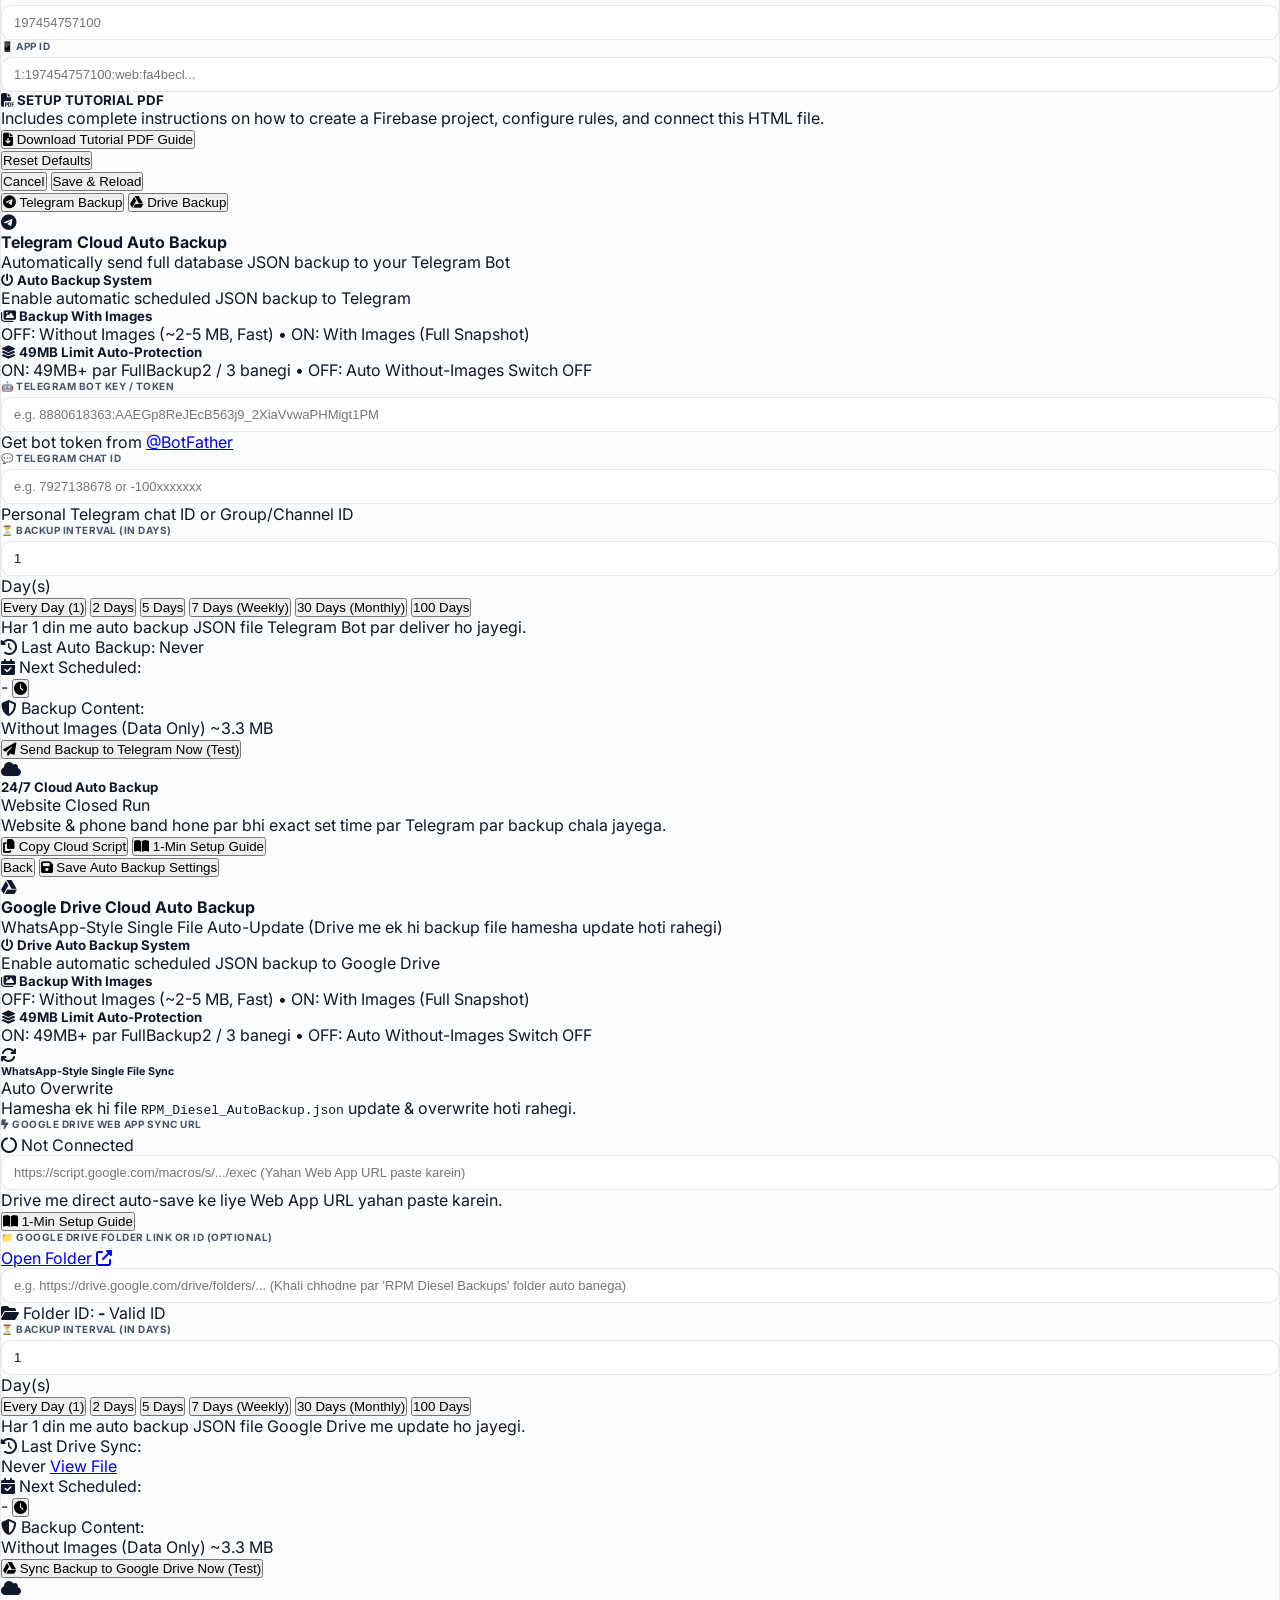
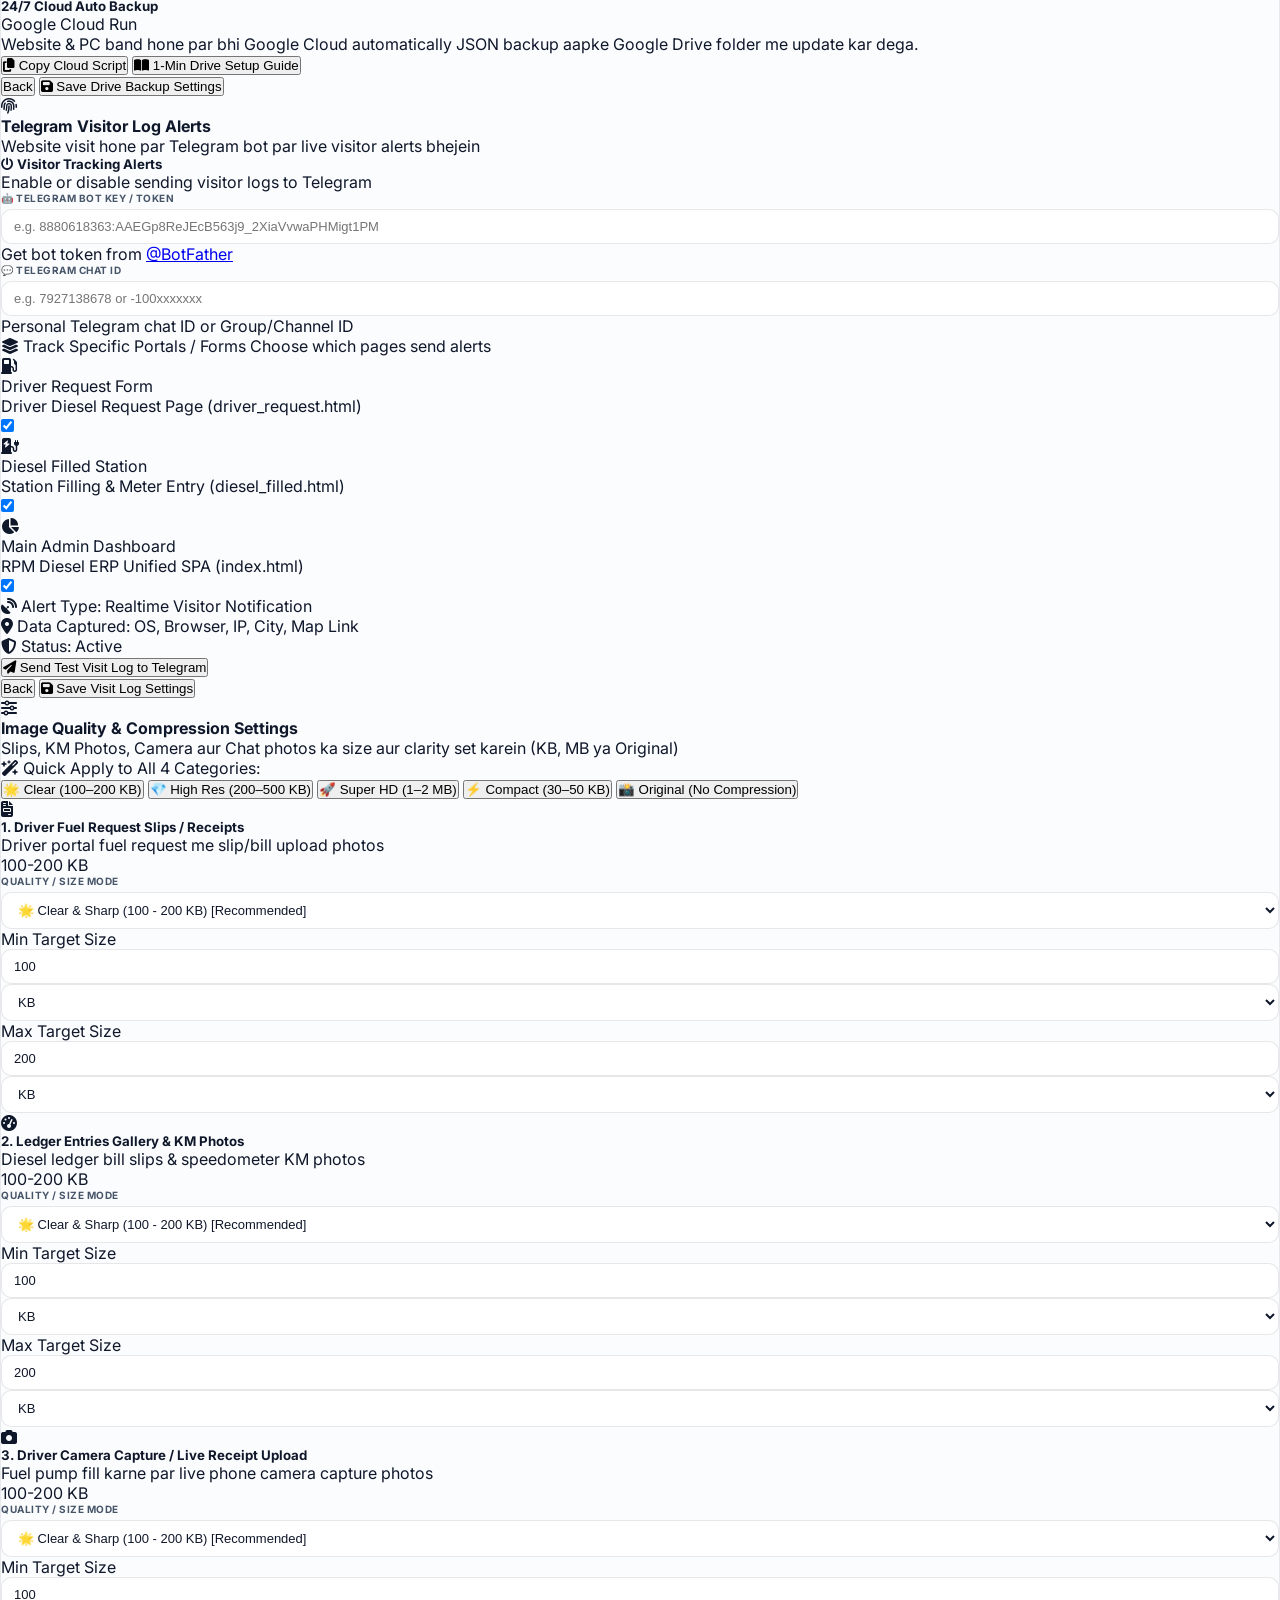
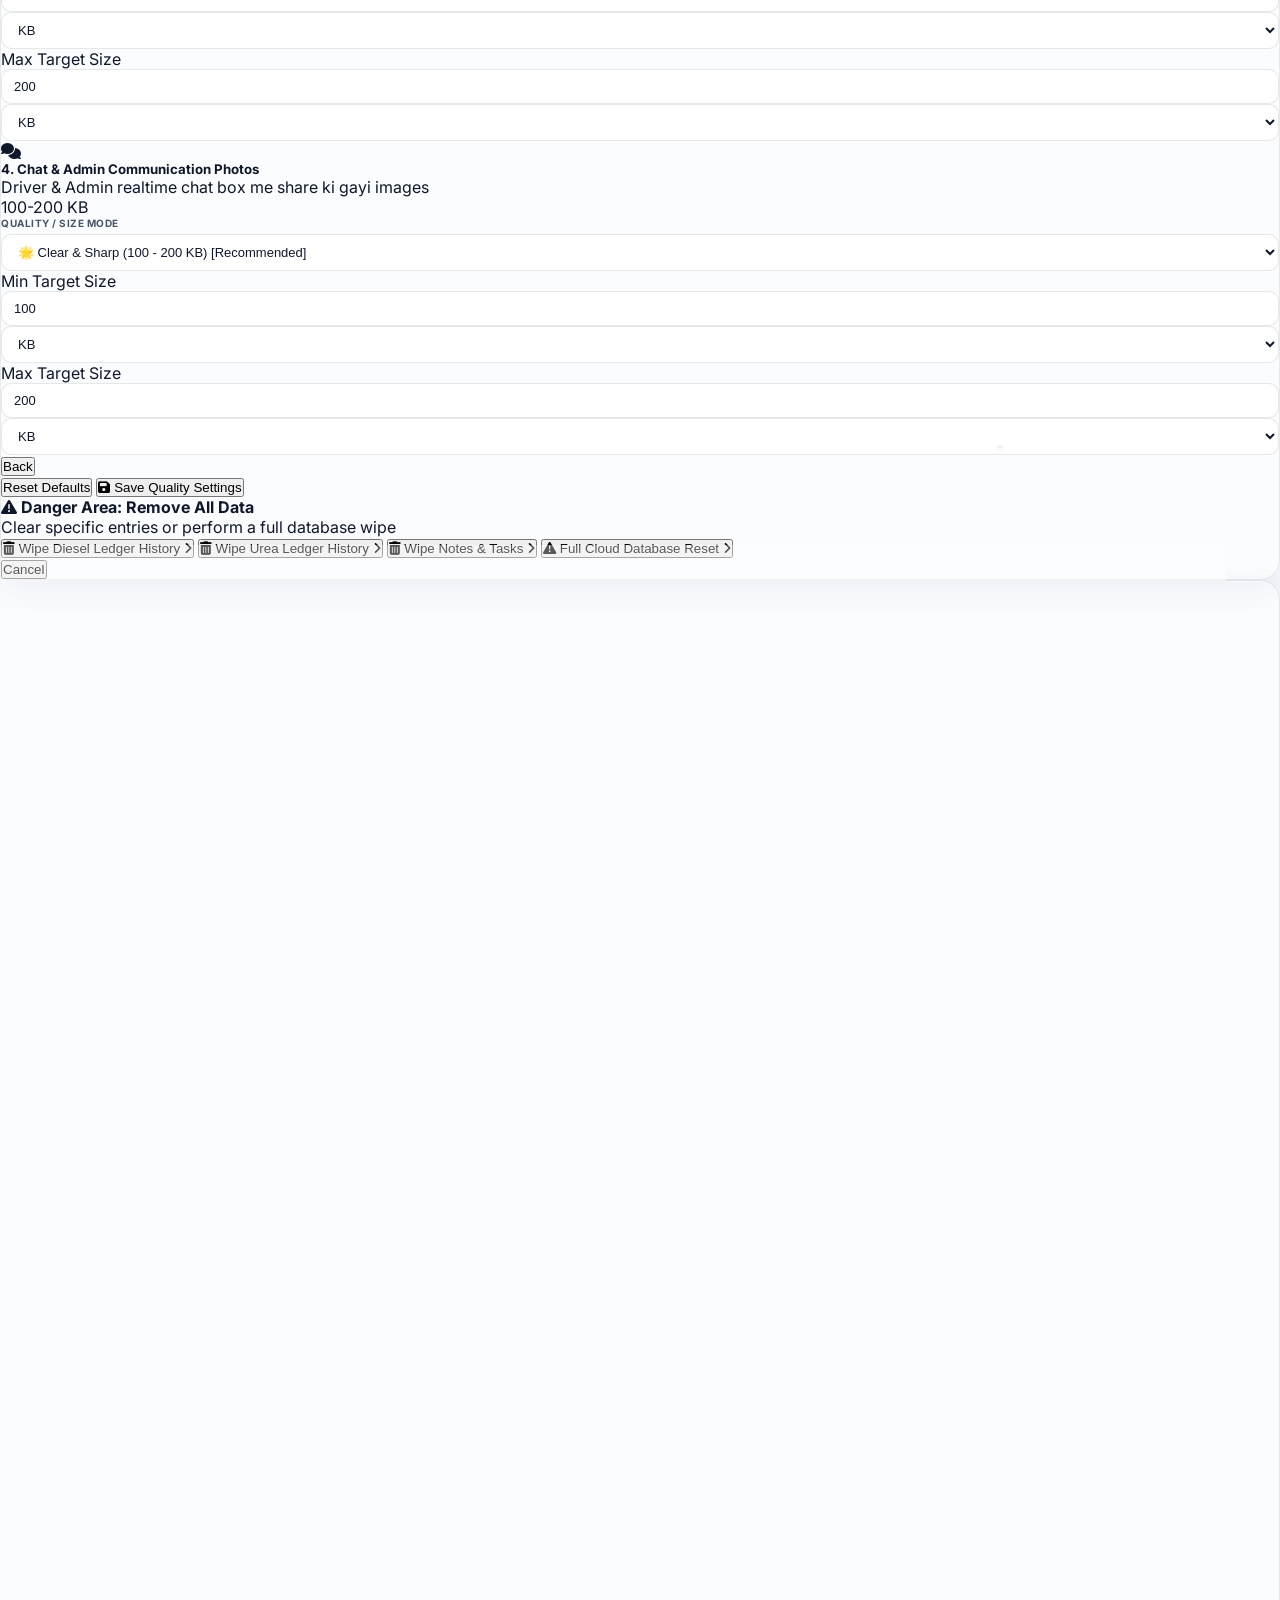
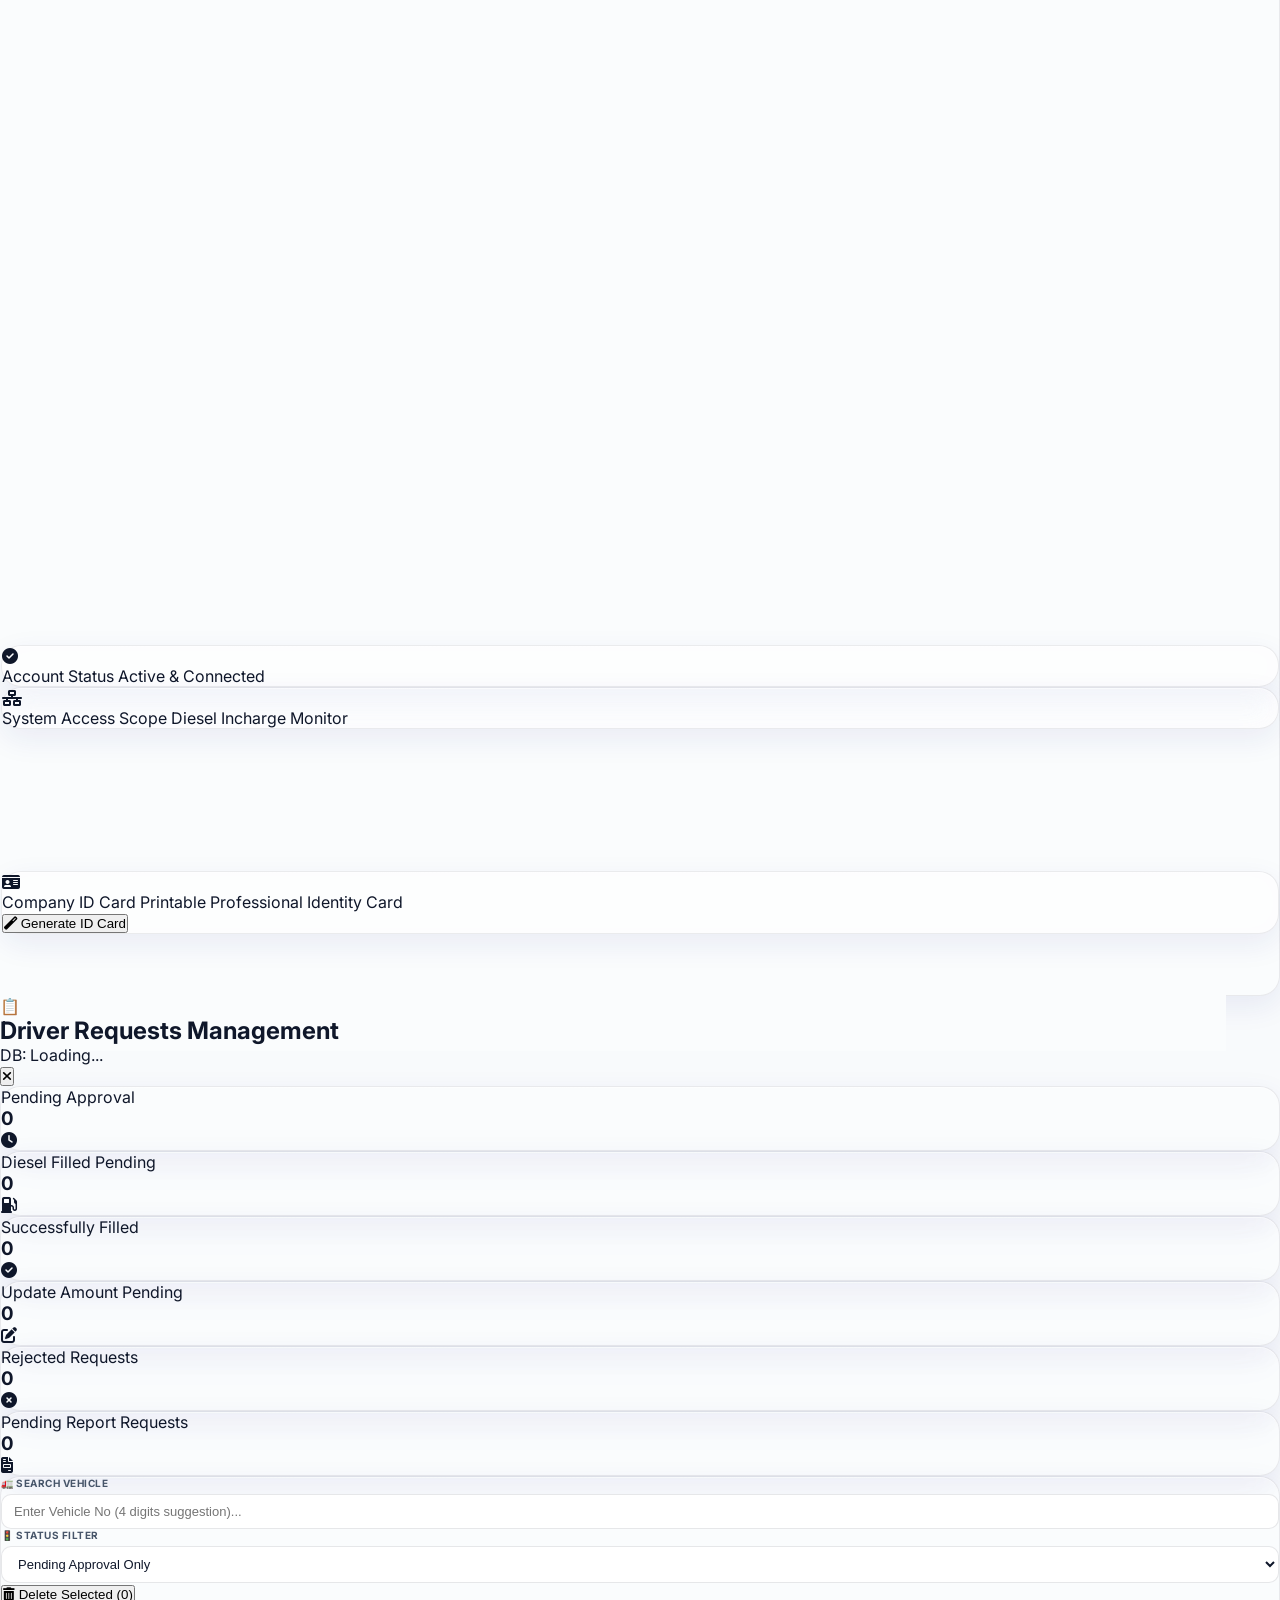
==== commit 081d67bb: "Show driver name and mobile with copy in Diesel Records and preserve historical driver assignments" ====
--- a/index.html
+++ b/index.html
@@ -7021,7 +7021,7 @@
   <div id="toasts-container"></div>
 
   <!-- Core JavaScript Core App Logic File -->
-  <script src="script.js?v=136" defer></script>
+  <script src="script.js?v=137" defer></script>
   <script src="broadcast.js?v=5" defer></script>
 
   <!-- Re-add transition after page load for smooth theme toggles -->
